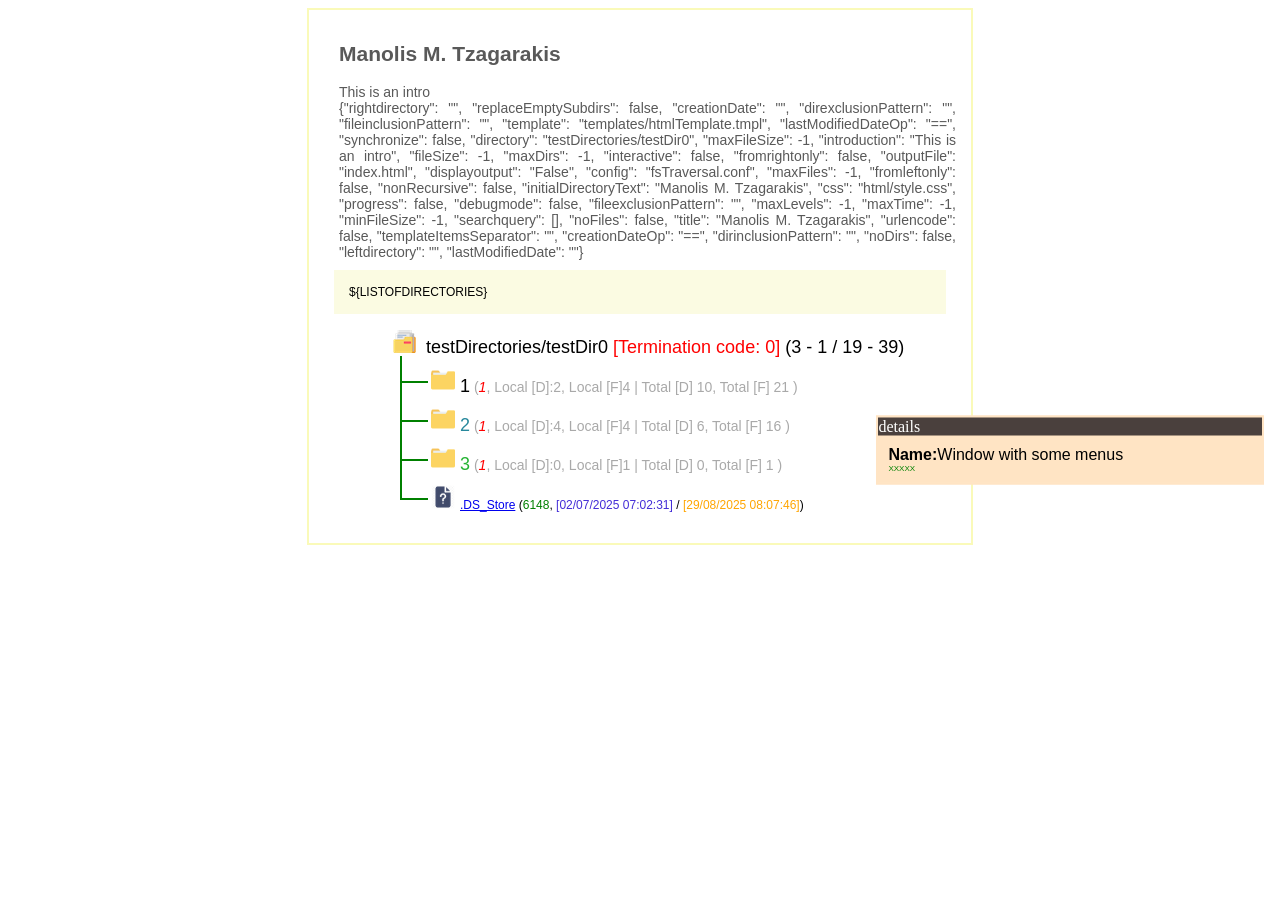
==== index.html @ 6511035d "First commit" ====
<html>
<head>
<meta http-equiv="Content-Type" content="text/html;charset=UTF-8">
<title>Manolis M. Tzagarakis</title>

<!--<script src="https://ajax.googleapis.com/ajax/libs/jquery/3.4.1/jquery.min.js"></script>-->
<script type='text/javascript' src='html/jquery-3.7.1.js'></script>

<script>

   function showPath(elem){
       //alert(elem.innerText);

       e = document.getElementById("hoveredOver");
       e.innerText = '[' + elem.innerText + ']';
   }


   function showTextPath(elem, oname, parentPath, ex=''){
       elem.style.fontWeight='bold';
       e = document.getElementById("hoveredOver");
       e.innerText = 'Path:' + parentPath ;
   }


   // make appearance normal after exiting.
   function unhighlight(elem){
    // Not used yet.
    elem.style.fontWeight='normal';
   }



   $(document).ready(function(){

  //when mouse is over, save initial value and replace with newText
  function hover_in(newText, $this){

    console.log(newText);
    //$("#mainText").text('<b>Name:</b>' + $this.text() )
    $("#mainText").html('<b>Name:</b>' + $this.text())
    /*#$this.data('initialText', $this.text());
    $this.text(newText);*/
  }

  //when mouse is over, replace with initial value
  function hover_out($this){
    //$this.text($this.data('initialText'));
  }

  $('.fsitem').hover(
    function(){
      hover_in("NEW TEXT", $(this));
    },
    function() {
      hover_out($(this));
  });
});

    </script>
<style>

#introText {color:#595959; font-family:Verdana, Arial, Helvetica, sans-serif; font-size:14px; margin-left:15px; text-align:justify;}

.tableOfDictionaries ul li {
  list-style: none;
  padding-left: 50px;
  padding-top:10px;
  position: relative;
}

.tableOfDictionaries ul li:before {
  content: "";
  position: absolute;
  top: 0px;
  left: 5px;
  display: inline-block;
  height: 25px;
  width: 25px;
  background-size: contain;
  background-image: url("html/fld6.png");
}




.tableOfDictionaries {
  column-count: 3;
  column-gap: 30px;
  column-rule: 0px solid green;

  font-family: Arial, Helvetica, sans-serif;
  font-size: 12px;
  margin:10px;
  word-wrap: break-word;
  padding:15px;
  background-color:#fbfbe2;
}

/* The next fixes first column appearing lower issue
   See: https://github.com/rstudio/pagedown/issues/295
*/
.tableOfDictionaries * {
  margin-top: 0px;
}

h2 {
  column-span: all;
}


.tree{
  --spacing : 1.5rem;
  --radius  : 10px;
}

.tree li{
  display      : block;
  position     : relative;
  padding-left : calc(2 * var(--spacing) - var(--radius) - 2px);
  margin-top:10px;
  margin-bottom:10px;
}

.tree ul{
  #margin-left  : calc(var(--radius) - var(--spacing));
  padding-left : 0;

}

.tree ul li{
  border-left : 2px solid green;

}

.tree ul li:last-child{
  border-color : transparent;
}

.tree ul li::before{
  content      : '';
  display      : block;
  position     : absolute;
  top          : calc(var(--spacing) / -2);
  left         : -2px;
  width        : calc(var(--spacing) + 2px);
  height       : calc(var(--spacing) + 1px);
  border       : solid green;

  border-width : 0 0 2px 2px;

  background-image: url("html/fld5.png");
}


.tree summary{
  display : block;
  cursor  : pointer;
}

.tree summary::marker,
.tree summary::-webkit-details-marker{
  display : none;
}

.tree summary:focus{
  outline : none;
}

.tree summary:focus-visible{
  outline : 1px dotted #000;
}

.tree li::after,
.tree summary::before{
  content       : '';
  display       : block;
  position      : absolute;
  /**
  top           : calc(var(--spacing) / 2 - var(--radius));
  left          : calc(var(--spacing) - var(--radius) - 1px);
  width         : calc(2 * var(--radius));
  height        : calc(2 * var(--radius));
  border-radius : 50%;
  **/
  /*background    : #ddd;*/

}

.tree summary::before{
  #content     : '+';
  z-index     : 1;
  #background  : #696;
  #color       : #fff;

  #line-height : calc(2 * var(--radius) - 2px);
  #text-align  : center;
  background-image: url("fld10.png");
}

.tree details[open] > summary::before{
  #content : '-';
  background-image: url("fld10.png");
}

.dir {font-size:20px; color:green}

#container {
  border: 2px solid #fafab9;
  margin:auto;
  width:50%;
  background-color:${BGCOLOR};
  padding:15px;
}


.folder { font-size:18px; color:#000000; font-weight:normal; font-family: Arial, Helvetica, sans-serif;}

.fle {font-size:12px; font-family: Arial, Helvetica, sans-serif;}

.detail{font-size:14px; color:darkgray; font-style:normal italic}


.floatingmenu {
    position: fixed; margin-left:83%;
    background-color:bisque;
    border: 2px solid #FFE4C4;
    z-index     : 999;
    /*margin:auto;*/
    width:30%;
    /*margin-top:40px;*/
    /*float:right;
    margin-right:calc(100vh-30px);
    */
    top: 50%;
    /*left: 50%;*/
    transform: translate(-50%, -50%);

    }


.detailsInfo{
    padding:10px;
    font-family: Arial, Helvetica, sans-serif;
}

#hoveredOver {color:grey; font-size:8px;}

.outer{

    width:100%;
    height:600px;
    background-color:white;
    margin:0 auto;
    }


</style>

</head>




<body>




<div class="outer">

   <div id="detailsWindow" class="floatingmenu">
       <div style="background-color:#4a403d; width:100%;color:white;margin-top:0px">details</div>
       <div class="detailsInfo">
          <span id="mainText"><b>Name:</b>Window with some menus</span><br/>
          <span id="hoveredOver" style="color:green;">XXXXX</span>
       </div>
    </div>

<div id="container">

<div id="introText">
<h2>Manolis M. Tzagarakis</h2>
This is an intro
<br>
{"rightdirectory": "", "replaceEmptySubdirs": false, "creationDate": "", "direxclusionPattern": "", "fileinclusionPattern": "", "template": "templates/htmlTemplate.tmpl", "lastModifiedDateOp": "==", "synchronize": false, "directory": "testDirectories/testDir0", "maxFileSize": -1, "introduction": "This is an intro", "fileSize": -1, "maxDirs": -1, "interactive": false, "fromrightonly": false, "outputFile": "index.html", "displayoutput": "False", "config": "fsTraversal.conf", "maxFiles": -1, "fromleftonly": false, "nonRecursive": false, "initialDirectoryText": "Manolis M. Tzagarakis", "css": "html/style.css", "progress": false, "debugmode": false, "fileexclusionPattern": "", "maxLevels": -1, "maxTime": -1, "minFileSize": -1, "searchquery": [], "noFiles": false, "title": "Manolis M. Tzagarakis", "urlencode": false, "templateItemsSeparator": "", "creationDateOp": "==", "dirinclusionPattern": "", "noDirs": false, "leftdirectory": "", "lastModifiedDate": ""}
</div>
<div class="tableOfDictionaries">
    ${LISTOFDIRECTORIES}
</div>

<ul class="tree">
  <li>
    <details open>
      <summary class="folder"><img src="html/fld7.png" style="margin-left:-7px;margin-right:5px;">
          testDirectories/testDir0 <font color="red">[Termination code: 0]</font> (3 - 1 / 19 - 39)
      </summary>
        <ul>
           <li id="d1-2776">
  <details >
    <summary class='folder fsitem' onmouseover="showTextPath(this, '1', 'testDirectories/testDir0', 'dir')" onmouseout="unhighlight(this);"><img src='html/fld6.png' width="24" height="24"  style='margin-left:-7px;margin-right:5px;'><font color="#000000">1</font><span class='detail'> (<font color='red'><i>1</i></font>, Local [D]:2, Local [F]4 | Total [D] 10, Total [F] 21 )</span></summary><ul class="subdirectory"><li><li id="d2-743805">
  <details >
    <summary class='folder fsitem' onmouseover="showTextPath(this, '1.1', 'testDirectories/testDir0/1', 'dir')" onmouseout="unhighlight(this);"><img src='html/fld6.png' width="24" height="24"  style='margin-left:-7px;margin-right:5px;'><font color="#1e5f85">1.1</font><span class='detail'> (<font color='red'><i>2</i></font>, Local [D]:1, Local [F]1 | Total [D] 3, Total [F] 4 )</span></summary><ul class="subdirectory"><li><li id="d3-614179">
  <details >
    <summary class='folder fsitem' onmouseover="showTextPath(this, '1.1.1', 'testDirectories/testDir0/1/1.1', 'dir')" onmouseout="unhighlight(this);"><img src='html/fld6.png' width="24" height="24"  style='margin-left:-7px;margin-right:5px;'><font color="#051c80">1.1.1</font><span class='detail'> (<font color='red'><i>3</i></font>, Local [D]:1, Local [F]1 | Total [D] 2, Total [F] 3 )</span></summary><ul class="subdirectory"><li><li id="d4-525544">
  <details >
    <summary class='folder fsitem' onmouseover="showTextPath(this, '1.1.1.1', 'testDirectories/testDir0/1/1.1/1.1.1', 'dir')" onmouseout="unhighlight(this);"><img src='html/fld6.png' width="24" height="24"  style='margin-left:-7px;margin-right:5px;'><font color="#8f8824">1.1.1.1</font><span class='detail'> (<font color='red'><i>4</i></font>, Local [D]:1, Local [F]1 | Total [D] 1, Total [F] 2 )</span></summary><ul class="subdirectory"><li><li id="d5-263593">
  <details >
    <summary class='folder fsitem' onmouseover="showTextPath(this, '1.1.1.1.1', 'testDirectories/testDir0/1/1.1/1.1.1/1.1.1.1', 'dir')" onmouseout="unhighlight(this);"><img src='html/fld6.png' width="24" height="24"  style='margin-left:-7px;margin-right:5px;'><font color="#0a2940">1.1.1.1.1</font><span class='detail'> (<font color='red'><i>5</i></font>, Local [D]:0, Local [F]1 | Total [D] 0, Total [F] 1 )</span></summary><ul class="subdirectory"><li><li class="fle fsitem" onmouseover="showTextPath(this, 'QRCode.docx', 'testDirectories/testDir0/1/1.1/1.1.1/1.1.1.1/1.1.1.1.1', 'docx')" onmouseout="unhighlight(this);"><img src='html/docx.png' width="24" height="24" style='margin-left:-7px;margin-right:5px;'><a href="testDirectories/testDir0/1/1.1/1.1.1/1.1.1.1/1.1.1.1.1/QRCode.docx" target="_blank" rel="noopener noreferrer">QRCode.docx</a> (<font color="green">176820</font>, <font color="#432DD7">[22/08/2025 20:42:41]</font> / <font color="orange">[22/08/2025 20:42:41]</font>)</li></li></ul>
   </details>
</li><li class="fle fsitem" onmouseover="showTextPath(this, '.DS_Store', 'testDirectories/testDir0/1/1.1/1.1.1/1.1.1.1', 'ukn')" onmouseout="unhighlight(this);"><img src='html/ukn.png' width="24" height="24" style='margin-left:-7px;margin-right:5px;'><a href="testDirectories/testDir0/1/1.1/1.1.1/1.1.1.1/.DS_Store" target="_blank" rel="noopener noreferrer">.DS_Store</a> (<font color="green">6148</font>, <font color="#432DD7">[17/08/2025 08:29:27]</font> / <font color="orange">[29/08/2025 08:07:57]</font>)</li></li></ul>
   </details>
</li><li class="fle fsitem" onmouseover="showTextPath(this, '.DS_Store', 'testDirectories/testDir0/1/1.1/1.1.1', 'ukn')" onmouseout="unhighlight(this);"><img src='html/ukn.png' width="24" height="24" style='margin-left:-7px;margin-right:5px;'><a href="testDirectories/testDir0/1/1.1/1.1.1/.DS_Store" target="_blank" rel="noopener noreferrer">.DS_Store</a> (<font color="green">6148</font>, <font color="#432DD7">[02/07/2025 07:02:37]</font> / <font color="orange">[29/08/2025 08:07:57]</font>)</li></li></ul>
   </details>
</li><li class="fle fsitem" onmouseover="showTextPath(this, '.DS_Store', 'testDirectories/testDir0/1/1.1', 'ukn')" onmouseout="unhighlight(this);"><img src='html/ukn.png' width="24" height="24" style='margin-left:-7px;margin-right:5px;'><a href="testDirectories/testDir0/1/1.1/.DS_Store" target="_blank" rel="noopener noreferrer">.DS_Store</a> (<font color="green">6148</font>, <font color="#432DD7">[02/07/2025 07:02:37]</font> / <font color="orange">[29/08/2025 08:07:51]</font>)</li></li></ul>
   </details>
</li><li id="d2-28306">
  <details >
    <summary class='folder fsitem' onmouseover="showTextPath(this, '1.2', 'testDirectories/testDir0/1', 'dir')" onmouseout="unhighlight(this);"><img src='html/fld6.png' width="24" height="24"  style='margin-left:-7px;margin-right:5px;'><font color="#409e1e">1.2</font><span class='detail'> (<font color='red'><i>2</i></font>, Local [D]:2, Local [F]2 | Total [D] 5, Total [F] 13 )</span></summary><ul class="subdirectory"><li><li id="d3-343224">
  <details >
    <summary class='folder fsitem' onmouseover="showTextPath(this, '1.2.1', 'testDirectories/testDir0/1/1.2', 'dir')" onmouseout="unhighlight(this);"><img src='html/fld6.png' width="24" height="24"  style='margin-left:-7px;margin-right:5px;'><font color="#b51d39">1.2.1</font><span class='detail'> (<font color='red'><i>3</i></font>, Local [D]:1, Local [F]1 | Total [D] 3, Total [F] 11 )</span></summary><ul class="subdirectory"><li><li id="d4-926233">
  <details >
    <summary class='folder fsitem' onmouseover="showTextPath(this, '1.2.1.1', 'testDirectories/testDir0/1/1.2/1.2.1', 'dir')" onmouseout="unhighlight(this);"><img src='html/fld6.png' width="24" height="24"  style='margin-left:-7px;margin-right:5px;'><font color="#1890a8">1.2.1.1</font><span class='detail'> (<font color='red'><i>4</i></font>, Local [D]:2, Local [F]1 | Total [D] 2, Total [F] 10 )</span></summary><ul class="subdirectory"><li><li id="d5-810633">
  <details >
    <summary class='folder fsitem' onmouseover="showTextPath(this, '1.2.1.1.1', 'testDirectories/testDir0/1/1.2/1.2.1/1.2.1.1', 'dir')" onmouseout="unhighlight(this);"><img src='html/fld6.png' width="24" height="24"  style='margin-left:-7px;margin-right:5px;'><font color="#34ba4a">1.2.1.1.1</font><span class='detail'> (<font color='red'><i>5</i></font>, Local [D]:0, Local [F]9 | Total [D] 0, Total [F] 9 )</span></summary><ul class="subdirectory"><li><li class="fle fsitem" onmouseover="showTextPath(this, 'VasvaniEtAl_AttentionIsAllYouNeed.pdf', 'testDirectories/testDir0/1/1.2/1.2.1/1.2.1.1/1.2.1.1.1', 'pdf')" onmouseout="unhighlight(this);"><img src='html/pdf.png' width="24" height="24" style='margin-left:-7px;margin-right:5px;'><a href="testDirectories/testDir0/1/1.2/1.2.1/1.2.1.1/1.2.1.1.1/VasvaniEtAl_AttentionIsAllYouNeed.pdf" target="_blank" rel="noopener noreferrer">VasvaniEtAl_AttentionIsAllYouNeed.pdf</a> (<font color="green">2215244</font>, <font color="#432DD7">[22/08/2025 20:42:41]</font> / <font color="orange">[22/08/2025 20:42:41]</font>)</li><li class="fle fsitem" onmouseover="showTextPath(this, 'Turing_Paper_1936.pdf', 'testDirectories/testDir0/1/1.2/1.2.1/1.2.1.1/1.2.1.1.1', 'pdf')" onmouseout="unhighlight(this);"><img src='html/pdf.png' width="24" height="24" style='margin-left:-7px;margin-right:5px;'><a href="testDirectories/testDir0/1/1.2/1.2.1/1.2.1.1/1.2.1.1.1/Turing_Paper_1936.pdf" target="_blank" rel="noopener noreferrer">Turing_Paper_1936.pdf</a> (<font color="green">2198146</font>, <font color="#432DD7">[22/08/2025 20:42:41]</font> / <font color="orange">[22/08/2025 20:42:41]</font>)</li><li class="fle fsitem" onmouseover="showTextPath(this, 'Shannon_entropy.pdf', 'testDirectories/testDir0/1/1.2/1.2.1/1.2.1.1/1.2.1.1.1', 'pdf')" onmouseout="unhighlight(this);"><img src='html/pdf.png' width="24" height="24" style='margin-left:-7px;margin-right:5px;'><a href="testDirectories/testDir0/1/1.2/1.2.1/1.2.1.1/1.2.1.1.1/Shannon_entropy.pdf" target="_blank" rel="noopener noreferrer">Shannon_entropy.pdf</a> (<font color="green">366296</font>, <font color="#432DD7">[22/08/2025 20:42:41]</font> / <font color="orange">[22/08/2025 20:42:41]</font>)</li><li class="fle fsitem" onmouseover="showTextPath(this, 'Dijkstra_GoToConsideredHarmful.pdf', 'testDirectories/testDir0/1/1.2/1.2.1/1.2.1.1/1.2.1.1.1', 'pdf')" onmouseout="unhighlight(this);"><img src='html/pdf.png' width="24" height="24" style='margin-left:-7px;margin-right:5px;'><a href="testDirectories/testDir0/1/1.2/1.2.1/1.2.1.1/1.2.1.1.1/Dijkstra_GoToConsideredHarmful.pdf" target="_blank" rel="noopener noreferrer">Dijkstra_GoToConsideredHarmful.pdf</a> (<font color="green">1118487</font>, <font color="#432DD7">[22/08/2025 20:42:41]</font> / <font color="orange">[22/08/2025 20:42:41]</font>)</li><li class="fle fsitem" onmouseover="showTextPath(this, 'Cook_Complexity.pdf', 'testDirectories/testDir0/1/1.2/1.2.1/1.2.1.1/1.2.1.1.1', 'pdf')" onmouseout="unhighlight(this);"><img src='html/pdf.png' width="24" height="24" style='margin-left:-7px;margin-right:5px;'><a href="testDirectories/testDir0/1/1.2/1.2.1/1.2.1.1/1.2.1.1.1/Cook_Complexity.pdf" target="_blank" rel="noopener noreferrer">Cook_Complexity.pdf</a> (<font color="green">526819</font>, <font color="#432DD7">[22/08/2025 20:42:41]</font> / <font color="orange">[22/08/2025 20:42:41]</font>)</li><li class="fle fsitem" onmouseover="showTextPath(this, 'Codd_RelationalModel.pdf', 'testDirectories/testDir0/1/1.2/1.2.1/1.2.1.1/1.2.1.1.1', 'pdf')" onmouseout="unhighlight(this);"><img src='html/pdf.png' width="24" height="24" style='margin-left:-7px;margin-right:5px;'><a href="testDirectories/testDir0/1/1.2/1.2.1/1.2.1.1/1.2.1.1.1/Codd_RelationalModel.pdf" target="_blank" rel="noopener noreferrer">Codd_RelationalModel.pdf</a> (<font color="green">1319644</font>, <font color="#432DD7">[22/08/2025 20:42:41]</font> / <font color="orange">[22/08/2025 20:42:41]</font>)</li><li class="fle fsitem" onmouseover="showTextPath(this, 'Cerf_Kahn_Protocol.pdf', 'testDirectories/testDir0/1/1.2/1.2.1/1.2.1.1/1.2.1.1.1', 'pdf')" onmouseout="unhighlight(this);"><img src='html/pdf.png' width="24" height="24" style='margin-left:-7px;margin-right:5px;'><a href="testDirectories/testDir0/1/1.2/1.2.1/1.2.1.1/1.2.1.1.1/Cerf_Kahn_Protocol.pdf" target="_blank" rel="noopener noreferrer">Cerf_Kahn_Protocol.pdf</a> (<font color="green">179037</font>, <font color="#432DD7">[22/08/2025 20:42:41]</font> / <font color="orange">[22/08/2025 20:42:41]</font>)</li><li class="fle fsitem" onmouseover="showTextPath(this, 'Brooks_NoSilverBullet.pdf', 'testDirectories/testDir0/1/1.2/1.2.1/1.2.1.1/1.2.1.1.1', 'pdf')" onmouseout="unhighlight(this);"><img src='html/pdf.png' width="24" height="24" style='margin-left:-7px;margin-right:5px;'><a href="testDirectories/testDir0/1/1.2/1.2.1/1.2.1.1/1.2.1.1.1/Brooks_NoSilverBullet.pdf" target="_blank" rel="noopener noreferrer">Brooks_NoSilverBullet.pdf</a> (<font color="green">807175</font>, <font color="#432DD7">[22/08/2025 20:42:41]</font> / <font color="orange">[22/08/2025 20:42:41]</font>)</li><li class="fle fsitem" onmouseover="showTextPath(this, 'BernersLee_informationManagement.pdf', 'testDirectories/testDir0/1/1.2/1.2.1/1.2.1.1/1.2.1.1.1', 'pdf')" onmouseout="unhighlight(this);"><img src='html/pdf.png' width="24" height="24" style='margin-left:-7px;margin-right:5px;'><a href="testDirectories/testDir0/1/1.2/1.2.1/1.2.1.1/1.2.1.1.1/BernersLee_informationManagement.pdf" target="_blank" rel="noopener noreferrer">BernersLee_informationManagement.pdf</a> (<font color="green">217312</font>, <font color="#432DD7">[22/08/2025 20:42:41]</font> / <font color="orange">[22/08/2025 20:42:41]</font>)</li></li></ul>
   </details>
</li><li id="d5-806780">
  <details >
    <summary class='folder fsitem' onmouseover="showTextPath(this, '1.2.1.1.2', 'testDirectories/testDir0/1/1.2/1.2.1/1.2.1.1', 'dir')" onmouseout="unhighlight(this);"><img src='html/fld6.png' width="24" height="24"  style='margin-left:-7px;margin-right:5px;'><font color="#324530">1.2.1.1.2</font><span class='detail'> (<font color='red'><i>5</i></font>, Local [D]:0, Local [F]0 | Total [D] 0, Total [F] 0 )</span></summary><ul class="subdirectory"><li>${SUBDIRECTORY}</li></ul>
   </details>
</li><li class="fle fsitem" onmouseover="showTextPath(this, '.DS_Store', 'testDirectories/testDir0/1/1.2/1.2.1/1.2.1.1', 'ukn')" onmouseout="unhighlight(this);"><img src='html/ukn.png' width="24" height="24" style='margin-left:-7px;margin-right:5px;'><a href="testDirectories/testDir0/1/1.2/1.2.1/1.2.1.1/.DS_Store" target="_blank" rel="noopener noreferrer">.DS_Store</a> (<font color="green">6148</font>, <font color="#432DD7">[17/08/2025 08:29:39]</font> / <font color="orange">[29/08/2025 08:08:09]</font>)</li></li></ul>
   </details>
</li><li class="fle fsitem" onmouseover="showTextPath(this, '.DS_Store', 'testDirectories/testDir0/1/1.2/1.2.1', 'ukn')" onmouseout="unhighlight(this);"><img src='html/ukn.png' width="24" height="24" style='margin-left:-7px;margin-right:5px;'><a href="testDirectories/testDir0/1/1.2/1.2.1/.DS_Store" target="_blank" rel="noopener noreferrer">.DS_Store</a> (<font color="green">6148</font>, <font color="#432DD7">[02/07/2025 07:02:43]</font> / <font color="orange">[29/08/2025 08:08:09]</font>)</li></li></ul>
   </details>
</li><li id="d3-523529">
  <details >
    <summary class='folder fsitem' onmouseover="showTextPath(this, '1.2.2', 'testDirectories/testDir0/1/1.2', 'dir')" onmouseout="unhighlight(this);"><img src='html/fld6.png' width="24" height="24"  style='margin-left:-7px;margin-right:5px;'><font color="#478072">1.2.2</font><span class='detail'> (<font color='red'><i>3</i></font>, Local [D]:0, Local [F]0 | Total [D] 0, Total [F] 0 )</span></summary><ul class="subdirectory"><li>${SUBDIRECTORY}</li></ul>
   </details>
</li><li class="fle fsitem" onmouseover="showTextPath(this, 'Jensen_TheoryOfFirmAndAgency.pdf', 'testDirectories/testDir0/1/1.2', 'pdf')" onmouseout="unhighlight(this);"><img src='html/pdf.png' width="24" height="24" style='margin-left:-7px;margin-right:5px;'><a href="testDirectories/testDir0/1/1.2/Jensen_TheoryOfFirmAndAgency.pdf" target="_blank" rel="noopener noreferrer">Jensen_TheoryOfFirmAndAgency.pdf</a> (<font color="green">4139675</font>, <font color="#432DD7">[22/08/2025 20:42:41]</font> / <font color="orange">[22/08/2025 20:42:41]</font>)</li><li class="fle fsitem" onmouseover="showTextPath(this, '.DS_Store', 'testDirectories/testDir0/1/1.2', 'ukn')" onmouseout="unhighlight(this);"><img src='html/ukn.png' width="24" height="24" style='margin-left:-7px;margin-right:5px;'><a href="testDirectories/testDir0/1/1.2/.DS_Store" target="_blank" rel="noopener noreferrer">.DS_Store</a> (<font color="green">6148</font>, <font color="#432DD7">[02/07/2025 07:02:43]</font> / <font color="orange">[29/08/2025 08:08:03]</font>)</li></li></ul>
   </details>
</li><li class="fle fsitem" onmouseover="showTextPath(this, 'anExcelFile.xlsx', 'testDirectories/testDir0/1', 'xlsx')" onmouseout="unhighlight(this);"><img src='html/xlsx.png' width="24" height="24" style='margin-left:-7px;margin-right:5px;'><a href="testDirectories/testDir0/1/anExcelFile.xlsx" target="_blank" rel="noopener noreferrer">anExcelFile.xlsx</a> (<font color="green">6165</font>, <font color="#432DD7">[22/08/2025 20:42:41]</font> / <font color="orange">[22/08/2025 20:42:41]</font>)</li><li class="fle fsitem" onmouseover="showTextPath(this, 'anEmptyExcelFile.xlsx', 'testDirectories/testDir0/1', 'xlsx')" onmouseout="unhighlight(this);"><img src='html/xlsx.png' width="24" height="24" style='margin-left:-7px;margin-right:5px;'><a href="testDirectories/testDir0/1/anEmptyExcelFile.xlsx" target="_blank" rel="noopener noreferrer">anEmptyExcelFile.xlsx</a> (<font color="green">8290</font>, <font color="#432DD7">[22/08/2025 20:42:41]</font> / <font color="orange">[22/08/2025 20:42:41]</font>)</li><li class="fle fsitem" onmouseover="showTextPath(this, 'QRCode.docx', 'testDirectories/testDir0/1', 'docx')" onmouseout="unhighlight(this);"><img src='html/docx.png' width="24" height="24" style='margin-left:-7px;margin-right:5px;'><a href="testDirectories/testDir0/1/QRCode.docx" target="_blank" rel="noopener noreferrer">QRCode.docx</a> (<font color="green">205283</font>, <font color="#432DD7">[22/08/2025 20:42:41]</font> / <font color="orange">[22/08/2025 20:42:41]</font>)</li><li class="fle fsitem" onmouseover="showTextPath(this, '.DS_Store', 'testDirectories/testDir0/1', 'ukn')" onmouseout="unhighlight(this);"><img src='html/ukn.png' width="24" height="24" style='margin-left:-7px;margin-right:5px;'><a href="testDirectories/testDir0/1/.DS_Store" target="_blank" rel="noopener noreferrer">.DS_Store</a> (<font color="green">6148</font>, <font color="#432DD7">[02/07/2025 07:02:31]</font> / <font color="orange">[29/08/2025 08:08:03]</font>)</li></li></ul>
   </details>
</li><li id="d1-941685">
  <details >
    <summary class='folder fsitem' onmouseover="showTextPath(this, '2', 'testDirectories/testDir0', 'dir')" onmouseout="unhighlight(this);"><img src='html/fld6.png' width="24" height="24"  style='margin-left:-7px;margin-right:5px;'><font color="#27889c">2</font><span class='detail'> (<font color='red'><i>1</i></font>, Local [D]:4, Local [F]4 | Total [D] 6, Total [F] 16 )</span></summary><ul class="subdirectory"><li><li id="d2-32845">
  <details >
    <summary class='folder fsitem' onmouseover="showTextPath(this, '2.1', 'testDirectories/testDir0/2', 'dir')" onmouseout="unhighlight(this);"><img src='html/fld6.png' width="24" height="24"  style='margin-left:-7px;margin-right:5px;'><font color="#e8740e">2.1</font><span class='detail'> (<font color='red'><i>2</i></font>, Local [D]:1, Local [F]1 | Total [D] 1, Total [F] 1 )</span></summary><ul class="subdirectory"><li><li id="d3-635809">
  <details >
    <summary class='folder fsitem' onmouseover="showTextPath(this, '2.1.1', 'testDirectories/testDir0/2/2.1', 'dir')" onmouseout="unhighlight(this);"><img src='html/fld6.png' width="24" height="24"  style='margin-left:-7px;margin-right:5px;'><font color="#1890a8">2.1.1</font><span class='detail'> (<font color='red'><i>3</i></font>, Local [D]:0, Local [F]0 | Total [D] 0, Total [F] 0 )</span></summary><ul class="subdirectory"><li>${SUBDIRECTORY}</li></ul>
   </details>
</li><li class="fle fsitem" onmouseover="showTextPath(this, '.DS_Store', 'testDirectories/testDir0/2/2.1', 'ukn')" onmouseout="unhighlight(this);"><img src='html/ukn.png' width="24" height="24" style='margin-left:-7px;margin-right:5px;'><a href="testDirectories/testDir0/2/2.1/.DS_Store" target="_blank" rel="noopener noreferrer">.DS_Store</a> (<font color="green">6148</font>, <font color="#432DD7">[02/07/2025 07:02:49]</font> / <font color="orange">[18/08/2025 01:58:09]</font>)</li></li></ul>
   </details>
</li><li id="d2-223002">
  <details >
    <summary class='folder fsitem' onmouseover="showTextPath(this, '2.2', 'testDirectories/testDir0/2', 'dir')" onmouseout="unhighlight(this);"><img src='html/fld6.png' width="24" height="24"  style='margin-left:-7px;margin-right:5px;'><font color="#b51d39">2.2</font><span class='detail'> (<font color='red'><i>2</i></font>, Local [D]:1, Local [F]2 | Total [D] 1, Total [F] 8 )</span></summary><ul class="subdirectory"><li><li id="d3-946108">
  <details >
    <summary class='folder fsitem' onmouseover="showTextPath(this, '2.2.1', 'testDirectories/testDir0/2/2.2', 'dir')" onmouseout="unhighlight(this);"><img src='html/fld6.png' width="24" height="24"  style='margin-left:-7px;margin-right:5px;'><font color="#19084a">2.2.1</font><span class='detail'> (<font color='red'><i>3</i></font>, Local [D]:0, Local [F]6 | Total [D] 0, Total [F] 6 )</span></summary><ul class="subdirectory"><li><li class="fle fsitem" onmouseover="showTextPath(this, 'Vertigo_1958.png', 'testDirectories/testDir0/2/2.2/2.2.1', 'png')" onmouseout="unhighlight(this);"><img src='html/png.png' width="24" height="24" style='margin-left:-7px;margin-right:5px;'><a href="testDirectories/testDir0/2/2.2/2.2.1/Vertigo_1958.png" target="_blank" rel="noopener noreferrer">Vertigo_1958.png</a> (<font color="green">935675</font>, <font color="#432DD7">[22/08/2025 20:42:41]</font> / <font color="orange">[22/08/2025 20:42:41]</font>)</li><li class="fle fsitem" onmouseover="showTextPath(this, 'Terminator-1984.jpg', 'testDirectories/testDir0/2/2.2/2.2.1', 'jpg')" onmouseout="unhighlight(this);"><img src='html/jpg.png' width="24" height="24" style='margin-left:-7px;margin-right:5px;'><a href="testDirectories/testDir0/2/2.2/2.2.1/Terminator-1984.jpg" target="_blank" rel="noopener noreferrer">Terminator-1984.jpg</a> (<font color="green">532499</font>, <font color="#432DD7">[22/08/2025 20:42:41]</font> / <font color="orange">[22/08/2025 20:42:41]</font>)</li><li class="fle fsitem" onmouseover="showTextPath(this, 'Predator_1987.gif', 'testDirectories/testDir0/2/2.2/2.2.1', 'gif')" onmouseout="unhighlight(this);"><img src='html/gif.png' width="24" height="24" style='margin-left:-7px;margin-right:5px;'><a href="testDirectories/testDir0/2/2.2/2.2.1/Predator_1987.gif" target="_blank" rel="noopener noreferrer">Predator_1987.gif</a> (<font color="green">873193</font>, <font color="#432DD7">[22/08/2025 20:42:41]</font> / <font color="orange">[22/08/2025 20:42:41]</font>)</li><li class="fle fsitem" onmouseover="showTextPath(this, 'Blade_Runner_1982.png', 'testDirectories/testDir0/2/2.2/2.2.1', 'png')" onmouseout="unhighlight(this);"><img src='html/png.png' width="24" height="24" style='margin-left:-7px;margin-right:5px;'><a href="testDirectories/testDir0/2/2.2/2.2.1/Blade_Runner_1982.png" target="_blank" rel="noopener noreferrer">Blade_Runner_1982.png</a> (<font color="green">190147</font>, <font color="#432DD7">[22/08/2025 20:42:41]</font> / <font color="orange">[22/08/2025 20:42:41]</font>)</li><li class="fle fsitem" onmouseover="showTextPath(this, 'Alien_1979.jpg', 'testDirectories/testDir0/2/2.2/2.2.1', 'jpg')" onmouseout="unhighlight(this);"><img src='html/jpg.png' width="24" height="24" style='margin-left:-7px;margin-right:5px;'><a href="testDirectories/testDir0/2/2.2/2.2.1/Alien_1979.jpg" target="_blank" rel="noopener noreferrer">Alien_1979.jpg</a> (<font color="green">51120</font>, <font color="#432DD7">[22/08/2025 20:42:41]</font> / <font color="orange">[22/08/2025 20:42:41]</font>)</li><li class="fle fsitem" onmouseover="showTextPath(this, 'Aguirre-the-Wrath-of-God-1972_jpg.webp', 'testDirectories/testDir0/2/2.2/2.2.1', 'webp')" onmouseout="unhighlight(this);"><img src='html/webp.png' width="24" height="24" style='margin-left:-7px;margin-right:5px;'><a href="testDirectories/testDir0/2/2.2/2.2.1/Aguirre-the-Wrath-of-God-1972_jpg.webp" target="_blank" rel="noopener noreferrer">Aguirre-the-Wrath-of-God-1972_jpg.webp</a> (<font color="green">31816</font>, <font color="#432DD7">[22/08/2025 20:42:41]</font> / <font color="orange">[22/08/2025 20:42:41]</font>)</li></li></ul>
   </details>
</li><li class="fle fsitem" onmouseover="showTextPath(this, 'MRI_patterns.tif', 'testDirectories/testDir0/2/2.2', 'tif')" onmouseout="unhighlight(this);"><img src='html/tif.png' width="24" height="24" style='margin-left:-7px;margin-right:5px;'><a href="testDirectories/testDir0/2/2.2/MRI_patterns.tif" target="_blank" rel="noopener noreferrer">MRI_patterns.tif</a> (<font color="green">647672</font>, <font color="#432DD7">[22/08/2025 20:42:41]</font> / <font color="orange">[22/08/2025 20:42:41]</font>)</li><li class="fle fsitem" onmouseover="showTextPath(this, '.DS_Store', 'testDirectories/testDir0/2/2.2', 'ukn')" onmouseout="unhighlight(this);"><img src='html/ukn.png' width="24" height="24" style='margin-left:-7px;margin-right:5px;'><a href="testDirectories/testDir0/2/2.2/.DS_Store" target="_blank" rel="noopener noreferrer">.DS_Store</a> (<font color="green">6148</font>, <font color="#432DD7">[02/07/2025 07:02:55]</font> / <font color="orange">[18/08/2025 01:58:23]</font>)</li></li></ul>
   </details>
</li><li id="d2-28235">
  <details >
    <summary class='folder fsitem' onmouseover="showTextPath(this, '2.3', 'testDirectories/testDir0/2', 'dir')" onmouseout="unhighlight(this);"><img src='html/fld6.png' width="24" height="24"  style='margin-left:-7px;margin-right:5px;'><font color="#851767">2.3</font><span class='detail'> (<font color='red'><i>2</i></font>, Local [D]:0, Local [F]3 | Total [D] 0, Total [F] 3 )</span></summary><ul class="subdirectory"><li><li class="fle fsitem" onmouseover="showTextPath(this, 'samerandomImage.JPG', 'testDirectories/testDir0/2/2.3', 'JPG')" onmouseout="unhighlight(this);"><img src='html/JPG.png' width="24" height="24" style='margin-left:-7px;margin-right:5px;'><a href="testDirectories/testDir0/2/2.3/samerandomImage.JPG" target="_blank" rel="noopener noreferrer">samerandomImage.JPG</a> (<font color="green">15715</font>, <font color="#432DD7">[22/08/2025 20:42:41]</font> / <font color="orange">[22/08/2025 20:42:41]</font>)</li><li class="fle fsitem" onmouseover="showTextPath(this, 'randomImage.jpg', 'testDirectories/testDir0/2/2.3', 'jpg')" onmouseout="unhighlight(this);"><img src='html/jpg.png' width="24" height="24" style='margin-left:-7px;margin-right:5px;'><a href="testDirectories/testDir0/2/2.3/randomImage.jpg" target="_blank" rel="noopener noreferrer">randomImage.jpg</a> (<font color="green">15715</font>, <font color="#432DD7">[22/08/2025 20:42:41]</font> / <font color="orange">[22/08/2025 20:42:41]</font>)</li><li class="fle fsitem" onmouseover="showTextPath(this, '.DS_Store', 'testDirectories/testDir0/2/2.3', 'ukn')" onmouseout="unhighlight(this);"><img src='html/ukn.png' width="24" height="24" style='margin-left:-7px;margin-right:5px;'><a href="testDirectories/testDir0/2/2.3/.DS_Store" target="_blank" rel="noopener noreferrer">.DS_Store</a> (<font color="green">6148</font>, <font color="#432DD7">[17/08/2025 09:43:37]</font> / <font color="orange">[17/08/2025 09:43:37]</font>)</li></li></ul>
   </details>
</li><li id="d2-182225">
  <details >
    <summary class='folder fsitem' onmouseover="showTextPath(this, '2.4', 'testDirectories/testDir0/2', 'dir')" onmouseout="unhighlight(this);"><img src='html/fld6.png' width="24" height="24"  style='margin-left:-7px;margin-right:5px;'><font color="#2f2561">2.4</font><span class='detail'> (<font color='red'><i>2</i></font>, Local [D]:0, Local [F]0 | Total [D] 0, Total [F] 0 )</span></summary><ul class="subdirectory"><li>${SUBDIRECTORY}</li></ul>
   </details>
</li><li class="fle fsitem" onmouseover="showTextPath(this, 'sbob.png', 'testDirectories/testDir0/2', 'png')" onmouseout="unhighlight(this);"><img src='html/png.png' width="24" height="24" style='margin-left:-7px;margin-right:5px;'><a href="testDirectories/testDir0/2/sbob.png" target="_blank" rel="noopener noreferrer">sbob.png</a> (<font color="green">8241</font>, <font color="#432DD7">[22/08/2025 20:42:41]</font> / <font color="orange">[22/08/2025 20:42:41]</font>)</li><li class="fle fsitem" onmouseover="showTextPath(this, 'sbob.jpg', 'testDirectories/testDir0/2', 'jpg')" onmouseout="unhighlight(this);"><img src='html/jpg.png' width="24" height="24" style='margin-left:-7px;margin-right:5px;'><a href="testDirectories/testDir0/2/sbob.jpg" target="_blank" rel="noopener noreferrer">sbob.jpg</a> (<font color="green">27938</font>, <font color="#432DD7">[22/08/2025 20:42:41]</font> / <font color="orange">[22/08/2025 20:42:41]</font>)</li><li class="fle fsitem" onmouseover="showTextPath(this, 'QRCode.jpg', 'testDirectories/testDir0/2', 'jpg')" onmouseout="unhighlight(this);"><img src='html/jpg.png' width="24" height="24" style='margin-left:-7px;margin-right:5px;'><a href="testDirectories/testDir0/2/QRCode.jpg" target="_blank" rel="noopener noreferrer">QRCode.jpg</a> (<font color="green">192444</font>, <font color="#432DD7">[22/08/2025 20:42:41]</font> / <font color="orange">[22/08/2025 20:42:41]</font>)</li><li class="fle fsitem" onmouseover="showTextPath(this, '.DS_Store', 'testDirectories/testDir0/2', 'ukn')" onmouseout="unhighlight(this);"><img src='html/ukn.png' width="24" height="24" style='margin-left:-7px;margin-right:5px;'><a href="testDirectories/testDir0/2/.DS_Store" target="_blank" rel="noopener noreferrer">.DS_Store</a> (<font color="green">8196</font>, <font color="#432DD7">[02/07/2025 07:02:49]</font> / <font color="orange">[18/08/2025 01:58:32]</font>)</li></li></ul>
   </details>
</li><li id="d1-25602">
  <details >
    <summary class='folder fsitem' onmouseover="showTextPath(this, '3', 'testDirectories/testDir0', 'dir')" onmouseout="unhighlight(this);"><img src='html/fld6.png' width="24" height="24"  style='margin-left:-7px;margin-right:5px;'><font color="#24b332">3</font><span class='detail'> (<font color='red'><i>1</i></font>, Local [D]:0, Local [F]1 | Total [D] 0, Total [F] 1 )</span></summary><ul class="subdirectory"><li><li class="fle fsitem" onmouseover="showTextPath(this, '.DS_Store', 'testDirectories/testDir0/3', 'ukn')" onmouseout="unhighlight(this);"><img src='html/ukn.png' width="24" height="24" style='margin-left:-7px;margin-right:5px;'><a href="testDirectories/testDir0/3/.DS_Store" target="_blank" rel="noopener noreferrer">.DS_Store</a> (<font color="green">6148</font>, <font color="#432DD7">[17/08/2025 11:17:12]</font> / <font color="orange">[17/08/2025 11:17:12]</font>)</li></li></ul>
   </details>
</li><li class="fle fsitem" onmouseover="showTextPath(this, '.DS_Store', 'testDirectories/testDir0', 'ukn')" onmouseout="unhighlight(this);"><img src='html/ukn.png' width="24" height="24" style='margin-left:-7px;margin-right:5px;'><a href="testDirectories/testDir0/.DS_Store" target="_blank" rel="noopener noreferrer">.DS_Store</a> (<font color="green">6148</font>, <font color="#432DD7">[02/07/2025 07:02:31]</font> / <font color="orange">[29/08/2025 08:07:46]</font>)</li> <!-- This is only the contents of initial directory -->
        </ul>
      </details>
    </li>
</ul>



</div>




</div> <!--outer div -->

<script>



</script>

</body>

</html>
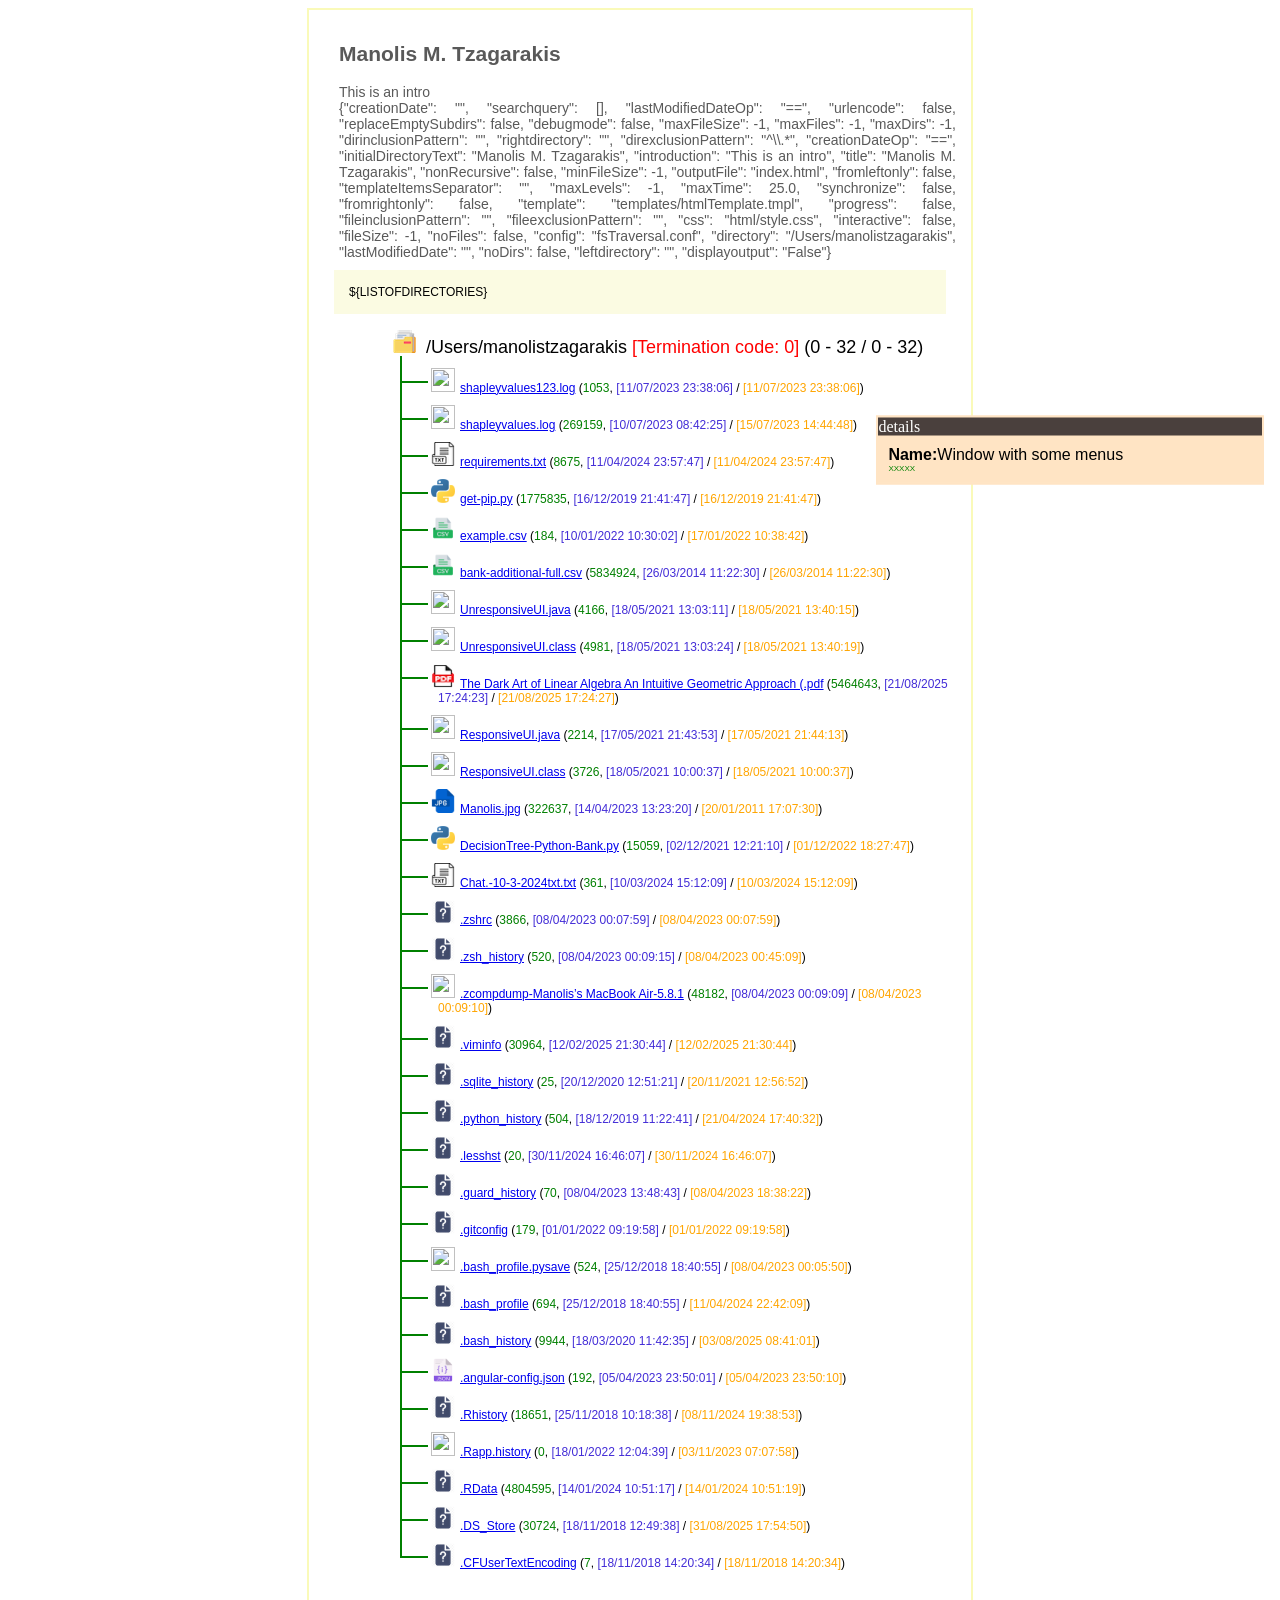
==== commit 54d15d56: "Tests" ====
--- a/index.html
+++ b/index.html
@@ -283,7 +283,7 @@
 <h2>Manolis M. Tzagarakis</h2>
 This is an intro
 <br>
-{"rightdirectory": "", "replaceEmptySubdirs": false, "creationDate": "", "direxclusionPattern": "", "fileinclusionPattern": "", "template": "templates/htmlTemplate.tmpl", "lastModifiedDateOp": "==", "synchronize": false, "directory": "testDirectories/testDir0", "maxFileSize": -1, "introduction": "This is an intro", "fileSize": -1, "maxDirs": -1, "interactive": false, "fromrightonly": false, "outputFile": "index.html", "displayoutput": "False", "config": "fsTraversal.conf", "maxFiles": -1, "fromleftonly": false, "nonRecursive": false, "initialDirectoryText": "Manolis M. Tzagarakis", "css": "html/style.css", "progress": false, "debugmode": false, "fileexclusionPattern": "", "maxLevels": -1, "maxTime": -1, "minFileSize": -1, "searchquery": [], "noFiles": false, "title": "Manolis M. Tzagarakis", "urlencode": false, "templateItemsSeparator": "", "creationDateOp": "==", "dirinclusionPattern": "", "noDirs": false, "leftdirectory": "", "lastModifiedDate": ""}
+{"creationDate": "", "searchquery": [], "lastModifiedDateOp": "==", "urlencode": false, "replaceEmptySubdirs": false, "debugmode": false, "maxFileSize": -1, "maxFiles": -1, "maxDirs": -1, "dirinclusionPattern": "", "rightdirectory": "", "direxclusionPattern": "^\\.*", "creationDateOp": "==", "initialDirectoryText": "Manolis M. Tzagarakis", "introduction": "This is an intro", "title": "Manolis M. Tzagarakis", "nonRecursive": false, "minFileSize": -1, "outputFile": "index.html", "fromleftonly": false, "templateItemsSeparator": "", "maxLevels": -1, "maxTime": 25.0, "synchronize": false, "fromrightonly": false, "template": "templates/htmlTemplate.tmpl", "progress": false, "fileinclusionPattern": "", "fileexclusionPattern": "", "css": "html/style.css", "interactive": false, "fileSize": -1, "noFiles": false, "config": "fsTraversal.conf", "directory": "/Users/manolistzagarakis", "lastModifiedDate": "", "noDirs": false, "leftdirectory": "", "displayoutput": "False"}
 </div>
 <div class="tableOfDictionaries">
     ${LISTOFDIRECTORIES}
@@ -293,86 +293,10 @@
   <li>
     <details open>
       <summary class="folder"><img src="html/fld7.png" style="margin-left:-7px;margin-right:5px;">
-          testDirectories/testDir0 <font color="red">[Termination code: 0]</font> (3 - 1 / 19 - 39)
+          /Users/manolistzagarakis <font color="red">[Termination code: 0]</font> (0 - 32 / 0 - 32)
       </summary>
         <ul>
-           <li id="d1-2776">
-  <details >
-    <summary class='folder fsitem' onmouseover="showTextPath(this, '1', 'testDirectories/testDir0', 'dir')" onmouseout="unhighlight(this);"><img src='html/fld6.png' width="24" height="24"  style='margin-left:-7px;margin-right:5px;'><font color="#000000">1</font><span class='detail'> (<font color='red'><i>1</i></font>, Local [D]:2, Local [F]4 | Total [D] 10, Total [F] 21 )</span></summary><ul class="subdirectory"><li><li id="d2-743805">
-  <details >
-    <summary class='folder fsitem' onmouseover="showTextPath(this, '1.1', 'testDirectories/testDir0/1', 'dir')" onmouseout="unhighlight(this);"><img src='html/fld6.png' width="24" height="24"  style='margin-left:-7px;margin-right:5px;'><font color="#1e5f85">1.1</font><span class='detail'> (<font color='red'><i>2</i></font>, Local [D]:1, Local [F]1 | Total [D] 3, Total [F] 4 )</span></summary><ul class="subdirectory"><li><li id="d3-614179">
-  <details >
-    <summary class='folder fsitem' onmouseover="showTextPath(this, '1.1.1', 'testDirectories/testDir0/1/1.1', 'dir')" onmouseout="unhighlight(this);"><img src='html/fld6.png' width="24" height="24"  style='margin-left:-7px;margin-right:5px;'><font color="#051c80">1.1.1</font><span class='detail'> (<font color='red'><i>3</i></font>, Local [D]:1, Local [F]1 | Total [D] 2, Total [F] 3 )</span></summary><ul class="subdirectory"><li><li id="d4-525544">
-  <details >
-    <summary class='folder fsitem' onmouseover="showTextPath(this, '1.1.1.1', 'testDirectories/testDir0/1/1.1/1.1.1', 'dir')" onmouseout="unhighlight(this);"><img src='html/fld6.png' width="24" height="24"  style='margin-left:-7px;margin-right:5px;'><font color="#8f8824">1.1.1.1</font><span class='detail'> (<font color='red'><i>4</i></font>, Local [D]:1, Local [F]1 | Total [D] 1, Total [F] 2 )</span></summary><ul class="subdirectory"><li><li id="d5-263593">
-  <details >
-    <summary class='folder fsitem' onmouseover="showTextPath(this, '1.1.1.1.1', 'testDirectories/testDir0/1/1.1/1.1.1/1.1.1.1', 'dir')" onmouseout="unhighlight(this);"><img src='html/fld6.png' width="24" height="24"  style='margin-left:-7px;margin-right:5px;'><font color="#0a2940">1.1.1.1.1</font><span class='detail'> (<font color='red'><i>5</i></font>, Local [D]:0, Local [F]1 | Total [D] 0, Total [F] 1 )</span></summary><ul class="subdirectory"><li><li class="fle fsitem" onmouseover="showTextPath(this, 'QRCode.docx', 'testDirectories/testDir0/1/1.1/1.1.1/1.1.1.1/1.1.1.1.1', 'docx')" onmouseout="unhighlight(this);"><img src='html/docx.png' width="24" height="24" style='margin-left:-7px;margin-right:5px;'><a href="testDirectories/testDir0/1/1.1/1.1.1/1.1.1.1/1.1.1.1.1/QRCode.docx" target="_blank" rel="noopener noreferrer">QRCode.docx</a> (<font color="green">176820</font>, <font color="#432DD7">[22/08/2025 20:42:41]</font> / <font color="orange">[22/08/2025 20:42:41]</font>)</li></li></ul>
-   </details>
-</li><li class="fle fsitem" onmouseover="showTextPath(this, '.DS_Store', 'testDirectories/testDir0/1/1.1/1.1.1/1.1.1.1', 'ukn')" onmouseout="unhighlight(this);"><img src='html/ukn.png' width="24" height="24" style='margin-left:-7px;margin-right:5px;'><a href="testDirectories/testDir0/1/1.1/1.1.1/1.1.1.1/.DS_Store" target="_blank" rel="noopener noreferrer">.DS_Store</a> (<font color="green">6148</font>, <font color="#432DD7">[17/08/2025 08:29:27]</font> / <font color="orange">[29/08/2025 08:07:57]</font>)</li></li></ul>
-   </details>
-</li><li class="fle fsitem" onmouseover="showTextPath(this, '.DS_Store', 'testDirectories/testDir0/1/1.1/1.1.1', 'ukn')" onmouseout="unhighlight(this);"><img src='html/ukn.png' width="24" height="24" style='margin-left:-7px;margin-right:5px;'><a href="testDirectories/testDir0/1/1.1/1.1.1/.DS_Store" target="_blank" rel="noopener noreferrer">.DS_Store</a> (<font color="green">6148</font>, <font color="#432DD7">[02/07/2025 07:02:37]</font> / <font color="orange">[29/08/2025 08:07:57]</font>)</li></li></ul>
-   </details>
-</li><li class="fle fsitem" onmouseover="showTextPath(this, '.DS_Store', 'testDirectories/testDir0/1/1.1', 'ukn')" onmouseout="unhighlight(this);"><img src='html/ukn.png' width="24" height="24" style='margin-left:-7px;margin-right:5px;'><a href="testDirectories/testDir0/1/1.1/.DS_Store" target="_blank" rel="noopener noreferrer">.DS_Store</a> (<font color="green">6148</font>, <font color="#432DD7">[02/07/2025 07:02:37]</font> / <font color="orange">[29/08/2025 08:07:51]</font>)</li></li></ul>
-   </details>
-</li><li id="d2-28306">
-  <details >
-    <summary class='folder fsitem' onmouseover="showTextPath(this, '1.2', 'testDirectories/testDir0/1', 'dir')" onmouseout="unhighlight(this);"><img src='html/fld6.png' width="24" height="24"  style='margin-left:-7px;margin-right:5px;'><font color="#409e1e">1.2</font><span class='detail'> (<font color='red'><i>2</i></font>, Local [D]:2, Local [F]2 | Total [D] 5, Total [F] 13 )</span></summary><ul class="subdirectory"><li><li id="d3-343224">
-  <details >
-    <summary class='folder fsitem' onmouseover="showTextPath(this, '1.2.1', 'testDirectories/testDir0/1/1.2', 'dir')" onmouseout="unhighlight(this);"><img src='html/fld6.png' width="24" height="24"  style='margin-left:-7px;margin-right:5px;'><font color="#b51d39">1.2.1</font><span class='detail'> (<font color='red'><i>3</i></font>, Local [D]:1, Local [F]1 | Total [D] 3, Total [F] 11 )</span></summary><ul class="subdirectory"><li><li id="d4-926233">
-  <details >
-    <summary class='folder fsitem' onmouseover="showTextPath(this, '1.2.1.1', 'testDirectories/testDir0/1/1.2/1.2.1', 'dir')" onmouseout="unhighlight(this);"><img src='html/fld6.png' width="24" height="24"  style='margin-left:-7px;margin-right:5px;'><font color="#1890a8">1.2.1.1</font><span class='detail'> (<font color='red'><i>4</i></font>, Local [D]:2, Local [F]1 | Total [D] 2, Total [F] 10 )</span></summary><ul class="subdirectory"><li><li id="d5-810633">
-  <details >
-    <summary class='folder fsitem' onmouseover="showTextPath(this, '1.2.1.1.1', 'testDirectories/testDir0/1/1.2/1.2.1/1.2.1.1', 'dir')" onmouseout="unhighlight(this);"><img src='html/fld6.png' width="24" height="24"  style='margin-left:-7px;margin-right:5px;'><font color="#34ba4a">1.2.1.1.1</font><span class='detail'> (<font color='red'><i>5</i></font>, Local [D]:0, Local [F]9 | Total [D] 0, Total [F] 9 )</span></summary><ul class="subdirectory"><li><li class="fle fsitem" onmouseover="showTextPath(this, 'VasvaniEtAl_AttentionIsAllYouNeed.pdf', 'testDirectories/testDir0/1/1.2/1.2.1/1.2.1.1/1.2.1.1.1', 'pdf')" onmouseout="unhighlight(this);"><img src='html/pdf.png' width="24" height="24" style='margin-left:-7px;margin-right:5px;'><a href="testDirectories/testDir0/1/1.2/1.2.1/1.2.1.1/1.2.1.1.1/VasvaniEtAl_AttentionIsAllYouNeed.pdf" target="_blank" rel="noopener noreferrer">VasvaniEtAl_AttentionIsAllYouNeed.pdf</a> (<font color="green">2215244</font>, <font color="#432DD7">[22/08/2025 20:42:41]</font> / <font color="orange">[22/08/2025 20:42:41]</font>)</li><li class="fle fsitem" onmouseover="showTextPath(this, 'Turing_Paper_1936.pdf', 'testDirectories/testDir0/1/1.2/1.2.1/1.2.1.1/1.2.1.1.1', 'pdf')" onmouseout="unhighlight(this);"><img src='html/pdf.png' width="24" height="24" style='margin-left:-7px;margin-right:5px;'><a href="testDirectories/testDir0/1/1.2/1.2.1/1.2.1.1/1.2.1.1.1/Turing_Paper_1936.pdf" target="_blank" rel="noopener noreferrer">Turing_Paper_1936.pdf</a> (<font color="green">2198146</font>, <font color="#432DD7">[22/08/2025 20:42:41]</font> / <font color="orange">[22/08/2025 20:42:41]</font>)</li><li class="fle fsitem" onmouseover="showTextPath(this, 'Shannon_entropy.pdf', 'testDirectories/testDir0/1/1.2/1.2.1/1.2.1.1/1.2.1.1.1', 'pdf')" onmouseout="unhighlight(this);"><img src='html/pdf.png' width="24" height="24" style='margin-left:-7px;margin-right:5px;'><a href="testDirectories/testDir0/1/1.2/1.2.1/1.2.1.1/1.2.1.1.1/Shannon_entropy.pdf" target="_blank" rel="noopener noreferrer">Shannon_entropy.pdf</a> (<font color="green">366296</font>, <font color="#432DD7">[22/08/2025 20:42:41]</font> / <font color="orange">[22/08/2025 20:42:41]</font>)</li><li class="fle fsitem" onmouseover="showTextPath(this, 'Dijkstra_GoToConsideredHarmful.pdf', 'testDirectories/testDir0/1/1.2/1.2.1/1.2.1.1/1.2.1.1.1', 'pdf')" onmouseout="unhighlight(this);"><img src='html/pdf.png' width="24" height="24" style='margin-left:-7px;margin-right:5px;'><a href="testDirectories/testDir0/1/1.2/1.2.1/1.2.1.1/1.2.1.1.1/Dijkstra_GoToConsideredHarmful.pdf" target="_blank" rel="noopener noreferrer">Dijkstra_GoToConsideredHarmful.pdf</a> (<font color="green">1118487</font>, <font color="#432DD7">[22/08/2025 20:42:41]</font> / <font color="orange">[22/08/2025 20:42:41]</font>)</li><li class="fle fsitem" onmouseover="showTextPath(this, 'Cook_Complexity.pdf', 'testDirectories/testDir0/1/1.2/1.2.1/1.2.1.1/1.2.1.1.1', 'pdf')" onmouseout="unhighlight(this);"><img src='html/pdf.png' width="24" height="24" style='margin-left:-7px;margin-right:5px;'><a href="testDirectories/testDir0/1/1.2/1.2.1/1.2.1.1/1.2.1.1.1/Cook_Complexity.pdf" target="_blank" rel="noopener noreferrer">Cook_Complexity.pdf</a> (<font color="green">526819</font>, <font color="#432DD7">[22/08/2025 20:42:41]</font> / <font color="orange">[22/08/2025 20:42:41]</font>)</li><li class="fle fsitem" onmouseover="showTextPath(this, 'Codd_RelationalModel.pdf', 'testDirectories/testDir0/1/1.2/1.2.1/1.2.1.1/1.2.1.1.1', 'pdf')" onmouseout="unhighlight(this);"><img src='html/pdf.png' width="24" height="24" style='margin-left:-7px;margin-right:5px;'><a href="testDirectories/testDir0/1/1.2/1.2.1/1.2.1.1/1.2.1.1.1/Codd_RelationalModel.pdf" target="_blank" rel="noopener noreferrer">Codd_RelationalModel.pdf</a> (<font color="green">1319644</font>, <font color="#432DD7">[22/08/2025 20:42:41]</font> / <font color="orange">[22/08/2025 20:42:41]</font>)</li><li class="fle fsitem" onmouseover="showTextPath(this, 'Cerf_Kahn_Protocol.pdf', 'testDirectories/testDir0/1/1.2/1.2.1/1.2.1.1/1.2.1.1.1', 'pdf')" onmouseout="unhighlight(this);"><img src='html/pdf.png' width="24" height="24" style='margin-left:-7px;margin-right:5px;'><a href="testDirectories/testDir0/1/1.2/1.2.1/1.2.1.1/1.2.1.1.1/Cerf_Kahn_Protocol.pdf" target="_blank" rel="noopener noreferrer">Cerf_Kahn_Protocol.pdf</a> (<font color="green">179037</font>, <font color="#432DD7">[22/08/2025 20:42:41]</font> / <font color="orange">[22/08/2025 20:42:41]</font>)</li><li class="fle fsitem" onmouseover="showTextPath(this, 'Brooks_NoSilverBullet.pdf', 'testDirectories/testDir0/1/1.2/1.2.1/1.2.1.1/1.2.1.1.1', 'pdf')" onmouseout="unhighlight(this);"><img src='html/pdf.png' width="24" height="24" style='margin-left:-7px;margin-right:5px;'><a href="testDirectories/testDir0/1/1.2/1.2.1/1.2.1.1/1.2.1.1.1/Brooks_NoSilverBullet.pdf" target="_blank" rel="noopener noreferrer">Brooks_NoSilverBullet.pdf</a> (<font color="green">807175</font>, <font color="#432DD7">[22/08/2025 20:42:41]</font> / <font color="orange">[22/08/2025 20:42:41]</font>)</li><li class="fle fsitem" onmouseover="showTextPath(this, 'BernersLee_informationManagement.pdf', 'testDirectories/testDir0/1/1.2/1.2.1/1.2.1.1/1.2.1.1.1', 'pdf')" onmouseout="unhighlight(this);"><img src='html/pdf.png' width="24" height="24" style='margin-left:-7px;margin-right:5px;'><a href="testDirectories/testDir0/1/1.2/1.2.1/1.2.1.1/1.2.1.1.1/BernersLee_informationManagement.pdf" target="_blank" rel="noopener noreferrer">BernersLee_informationManagement.pdf</a> (<font color="green">217312</font>, <font color="#432DD7">[22/08/2025 20:42:41]</font> / <font color="orange">[22/08/2025 20:42:41]</font>)</li></li></ul>
-   </details>
-</li><li id="d5-806780">
-  <details >
-    <summary class='folder fsitem' onmouseover="showTextPath(this, '1.2.1.1.2', 'testDirectories/testDir0/1/1.2/1.2.1/1.2.1.1', 'dir')" onmouseout="unhighlight(this);"><img src='html/fld6.png' width="24" height="24"  style='margin-left:-7px;margin-right:5px;'><font color="#324530">1.2.1.1.2</font><span class='detail'> (<font color='red'><i>5</i></font>, Local [D]:0, Local [F]0 | Total [D] 0, Total [F] 0 )</span></summary><ul class="subdirectory"><li>${SUBDIRECTORY}</li></ul>
-   </details>
-</li><li class="fle fsitem" onmouseover="showTextPath(this, '.DS_Store', 'testDirectories/testDir0/1/1.2/1.2.1/1.2.1.1', 'ukn')" onmouseout="unhighlight(this);"><img src='html/ukn.png' width="24" height="24" style='margin-left:-7px;margin-right:5px;'><a href="testDirectories/testDir0/1/1.2/1.2.1/1.2.1.1/.DS_Store" target="_blank" rel="noopener noreferrer">.DS_Store</a> (<font color="green">6148</font>, <font color="#432DD7">[17/08/2025 08:29:39]</font> / <font color="orange">[29/08/2025 08:08:09]</font>)</li></li></ul>
-   </details>
-</li><li class="fle fsitem" onmouseover="showTextPath(this, '.DS_Store', 'testDirectories/testDir0/1/1.2/1.2.1', 'ukn')" onmouseout="unhighlight(this);"><img src='html/ukn.png' width="24" height="24" style='margin-left:-7px;margin-right:5px;'><a href="testDirectories/testDir0/1/1.2/1.2.1/.DS_Store" target="_blank" rel="noopener noreferrer">.DS_Store</a> (<font color="green">6148</font>, <font color="#432DD7">[02/07/2025 07:02:43]</font> / <font color="orange">[29/08/2025 08:08:09]</font>)</li></li></ul>
-   </details>
-</li><li id="d3-523529">
-  <details >
-    <summary class='folder fsitem' onmouseover="showTextPath(this, '1.2.2', 'testDirectories/testDir0/1/1.2', 'dir')" onmouseout="unhighlight(this);"><img src='html/fld6.png' width="24" height="24"  style='margin-left:-7px;margin-right:5px;'><font color="#478072">1.2.2</font><span class='detail'> (<font color='red'><i>3</i></font>, Local [D]:0, Local [F]0 | Total [D] 0, Total [F] 0 )</span></summary><ul class="subdirectory"><li>${SUBDIRECTORY}</li></ul>
-   </details>
-</li><li class="fle fsitem" onmouseover="showTextPath(this, 'Jensen_TheoryOfFirmAndAgency.pdf', 'testDirectories/testDir0/1/1.2', 'pdf')" onmouseout="unhighlight(this);"><img src='html/pdf.png' width="24" height="24" style='margin-left:-7px;margin-right:5px;'><a href="testDirectories/testDir0/1/1.2/Jensen_TheoryOfFirmAndAgency.pdf" target="_blank" rel="noopener noreferrer">Jensen_TheoryOfFirmAndAgency.pdf</a> (<font color="green">4139675</font>, <font color="#432DD7">[22/08/2025 20:42:41]</font> / <font color="orange">[22/08/2025 20:42:41]</font>)</li><li class="fle fsitem" onmouseover="showTextPath(this, '.DS_Store', 'testDirectories/testDir0/1/1.2', 'ukn')" onmouseout="unhighlight(this);"><img src='html/ukn.png' width="24" height="24" style='margin-left:-7px;margin-right:5px;'><a href="testDirectories/testDir0/1/1.2/.DS_Store" target="_blank" rel="noopener noreferrer">.DS_Store</a> (<font color="green">6148</font>, <font color="#432DD7">[02/07/2025 07:02:43]</font> / <font color="orange">[29/08/2025 08:08:03]</font>)</li></li></ul>
-   </details>
-</li><li class="fle fsitem" onmouseover="showTextPath(this, 'anExcelFile.xlsx', 'testDirectories/testDir0/1', 'xlsx')" onmouseout="unhighlight(this);"><img src='html/xlsx.png' width="24" height="24" style='margin-left:-7px;margin-right:5px;'><a href="testDirectories/testDir0/1/anExcelFile.xlsx" target="_blank" rel="noopener noreferrer">anExcelFile.xlsx</a> (<font color="green">6165</font>, <font color="#432DD7">[22/08/2025 20:42:41]</font> / <font color="orange">[22/08/2025 20:42:41]</font>)</li><li class="fle fsitem" onmouseover="showTextPath(this, 'anEmptyExcelFile.xlsx', 'testDirectories/testDir0/1', 'xlsx')" onmouseout="unhighlight(this);"><img src='html/xlsx.png' width="24" height="24" style='margin-left:-7px;margin-right:5px;'><a href="testDirectories/testDir0/1/anEmptyExcelFile.xlsx" target="_blank" rel="noopener noreferrer">anEmptyExcelFile.xlsx</a> (<font color="green">8290</font>, <font color="#432DD7">[22/08/2025 20:42:41]</font> / <font color="orange">[22/08/2025 20:42:41]</font>)</li><li class="fle fsitem" onmouseover="showTextPath(this, 'QRCode.docx', 'testDirectories/testDir0/1', 'docx')" onmouseout="unhighlight(this);"><img src='html/docx.png' width="24" height="24" style='margin-left:-7px;margin-right:5px;'><a href="testDirectories/testDir0/1/QRCode.docx" target="_blank" rel="noopener noreferrer">QRCode.docx</a> (<font color="green">205283</font>, <font color="#432DD7">[22/08/2025 20:42:41]</font> / <font color="orange">[22/08/2025 20:42:41]</font>)</li><li class="fle fsitem" onmouseover="showTextPath(this, '.DS_Store', 'testDirectories/testDir0/1', 'ukn')" onmouseout="unhighlight(this);"><img src='html/ukn.png' width="24" height="24" style='margin-left:-7px;margin-right:5px;'><a href="testDirectories/testDir0/1/.DS_Store" target="_blank" rel="noopener noreferrer">.DS_Store</a> (<font color="green">6148</font>, <font color="#432DD7">[02/07/2025 07:02:31]</font> / <font color="orange">[29/08/2025 08:08:03]</font>)</li></li></ul>
-   </details>
-</li><li id="d1-941685">
-  <details >
-    <summary class='folder fsitem' onmouseover="showTextPath(this, '2', 'testDirectories/testDir0', 'dir')" onmouseout="unhighlight(this);"><img src='html/fld6.png' width="24" height="24"  style='margin-left:-7px;margin-right:5px;'><font color="#27889c">2</font><span class='detail'> (<font color='red'><i>1</i></font>, Local [D]:4, Local [F]4 | Total [D] 6, Total [F] 16 )</span></summary><ul class="subdirectory"><li><li id="d2-32845">
-  <details >
-    <summary class='folder fsitem' onmouseover="showTextPath(this, '2.1', 'testDirectories/testDir0/2', 'dir')" onmouseout="unhighlight(this);"><img src='html/fld6.png' width="24" height="24"  style='margin-left:-7px;margin-right:5px;'><font color="#e8740e">2.1</font><span class='detail'> (<font color='red'><i>2</i></font>, Local [D]:1, Local [F]1 | Total [D] 1, Total [F] 1 )</span></summary><ul class="subdirectory"><li><li id="d3-635809">
-  <details >
-    <summary class='folder fsitem' onmouseover="showTextPath(this, '2.1.1', 'testDirectories/testDir0/2/2.1', 'dir')" onmouseout="unhighlight(this);"><img src='html/fld6.png' width="24" height="24"  style='margin-left:-7px;margin-right:5px;'><font color="#1890a8">2.1.1</font><span class='detail'> (<font color='red'><i>3</i></font>, Local [D]:0, Local [F]0 | Total [D] 0, Total [F] 0 )</span></summary><ul class="subdirectory"><li>${SUBDIRECTORY}</li></ul>
-   </details>
-</li><li class="fle fsitem" onmouseover="showTextPath(this, '.DS_Store', 'testDirectories/testDir0/2/2.1', 'ukn')" onmouseout="unhighlight(this);"><img src='html/ukn.png' width="24" height="24" style='margin-left:-7px;margin-right:5px;'><a href="testDirectories/testDir0/2/2.1/.DS_Store" target="_blank" rel="noopener noreferrer">.DS_Store</a> (<font color="green">6148</font>, <font color="#432DD7">[02/07/2025 07:02:49]</font> / <font color="orange">[18/08/2025 01:58:09]</font>)</li></li></ul>
-   </details>
-</li><li id="d2-223002">
-  <details >
-    <summary class='folder fsitem' onmouseover="showTextPath(this, '2.2', 'testDirectories/testDir0/2', 'dir')" onmouseout="unhighlight(this);"><img src='html/fld6.png' width="24" height="24"  style='margin-left:-7px;margin-right:5px;'><font color="#b51d39">2.2</font><span class='detail'> (<font color='red'><i>2</i></font>, Local [D]:1, Local [F]2 | Total [D] 1, Total [F] 8 )</span></summary><ul class="subdirectory"><li><li id="d3-946108">
-  <details >
-    <summary class='folder fsitem' onmouseover="showTextPath(this, '2.2.1', 'testDirectories/testDir0/2/2.2', 'dir')" onmouseout="unhighlight(this);"><img src='html/fld6.png' width="24" height="24"  style='margin-left:-7px;margin-right:5px;'><font color="#19084a">2.2.1</font><span class='detail'> (<font color='red'><i>3</i></font>, Local [D]:0, Local [F]6 | Total [D] 0, Total [F] 6 )</span></summary><ul class="subdirectory"><li><li class="fle fsitem" onmouseover="showTextPath(this, 'Vertigo_1958.png', 'testDirectories/testDir0/2/2.2/2.2.1', 'png')" onmouseout="unhighlight(this);"><img src='html/png.png' width="24" height="24" style='margin-left:-7px;margin-right:5px;'><a href="testDirectories/testDir0/2/2.2/2.2.1/Vertigo_1958.png" target="_blank" rel="noopener noreferrer">Vertigo_1958.png</a> (<font color="green">935675</font>, <font color="#432DD7">[22/08/2025 20:42:41]</font> / <font color="orange">[22/08/2025 20:42:41]</font>)</li><li class="fle fsitem" onmouseover="showTextPath(this, 'Terminator-1984.jpg', 'testDirectories/testDir0/2/2.2/2.2.1', 'jpg')" onmouseout="unhighlight(this);"><img src='html/jpg.png' width="24" height="24" style='margin-left:-7px;margin-right:5px;'><a href="testDirectories/testDir0/2/2.2/2.2.1/Terminator-1984.jpg" target="_blank" rel="noopener noreferrer">Terminator-1984.jpg</a> (<font color="green">532499</font>, <font color="#432DD7">[22/08/2025 20:42:41]</font> / <font color="orange">[22/08/2025 20:42:41]</font>)</li><li class="fle fsitem" onmouseover="showTextPath(this, 'Predator_1987.gif', 'testDirectories/testDir0/2/2.2/2.2.1', 'gif')" onmouseout="unhighlight(this);"><img src='html/gif.png' width="24" height="24" style='margin-left:-7px;margin-right:5px;'><a href="testDirectories/testDir0/2/2.2/2.2.1/Predator_1987.gif" target="_blank" rel="noopener noreferrer">Predator_1987.gif</a> (<font color="green">873193</font>, <font color="#432DD7">[22/08/2025 20:42:41]</font> / <font color="orange">[22/08/2025 20:42:41]</font>)</li><li class="fle fsitem" onmouseover="showTextPath(this, 'Blade_Runner_1982.png', 'testDirectories/testDir0/2/2.2/2.2.1', 'png')" onmouseout="unhighlight(this);"><img src='html/png.png' width="24" height="24" style='margin-left:-7px;margin-right:5px;'><a href="testDirectories/testDir0/2/2.2/2.2.1/Blade_Runner_1982.png" target="_blank" rel="noopener noreferrer">Blade_Runner_1982.png</a> (<font color="green">190147</font>, <font color="#432DD7">[22/08/2025 20:42:41]</font> / <font color="orange">[22/08/2025 20:42:41]</font>)</li><li class="fle fsitem" onmouseover="showTextPath(this, 'Alien_1979.jpg', 'testDirectories/testDir0/2/2.2/2.2.1', 'jpg')" onmouseout="unhighlight(this);"><img src='html/jpg.png' width="24" height="24" style='margin-left:-7px;margin-right:5px;'><a href="testDirectories/testDir0/2/2.2/2.2.1/Alien_1979.jpg" target="_blank" rel="noopener noreferrer">Alien_1979.jpg</a> (<font color="green">51120</font>, <font color="#432DD7">[22/08/2025 20:42:41]</font> / <font color="orange">[22/08/2025 20:42:41]</font>)</li><li class="fle fsitem" onmouseover="showTextPath(this, 'Aguirre-the-Wrath-of-God-1972_jpg.webp', 'testDirectories/testDir0/2/2.2/2.2.1', 'webp')" onmouseout="unhighlight(this);"><img src='html/webp.png' width="24" height="24" style='margin-left:-7px;margin-right:5px;'><a href="testDirectories/testDir0/2/2.2/2.2.1/Aguirre-the-Wrath-of-God-1972_jpg.webp" target="_blank" rel="noopener noreferrer">Aguirre-the-Wrath-of-God-1972_jpg.webp</a> (<font color="green">31816</font>, <font color="#432DD7">[22/08/2025 20:42:41]</font> / <font color="orange">[22/08/2025 20:42:41]</font>)</li></li></ul>
-   </details>
-</li><li class="fle fsitem" onmouseover="showTextPath(this, 'MRI_patterns.tif', 'testDirectories/testDir0/2/2.2', 'tif')" onmouseout="unhighlight(this);"><img src='html/tif.png' width="24" height="24" style='margin-left:-7px;margin-right:5px;'><a href="testDirectories/testDir0/2/2.2/MRI_patterns.tif" target="_blank" rel="noopener noreferrer">MRI_patterns.tif</a> (<font color="green">647672</font>, <font color="#432DD7">[22/08/2025 20:42:41]</font> / <font color="orange">[22/08/2025 20:42:41]</font>)</li><li class="fle fsitem" onmouseover="showTextPath(this, '.DS_Store', 'testDirectories/testDir0/2/2.2', 'ukn')" onmouseout="unhighlight(this);"><img src='html/ukn.png' width="24" height="24" style='margin-left:-7px;margin-right:5px;'><a href="testDirectories/testDir0/2/2.2/.DS_Store" target="_blank" rel="noopener noreferrer">.DS_Store</a> (<font color="green">6148</font>, <font color="#432DD7">[02/07/2025 07:02:55]</font> / <font color="orange">[18/08/2025 01:58:23]</font>)</li></li></ul>
-   </details>
-</li><li id="d2-28235">
-  <details >
-    <summary class='folder fsitem' onmouseover="showTextPath(this, '2.3', 'testDirectories/testDir0/2', 'dir')" onmouseout="unhighlight(this);"><img src='html/fld6.png' width="24" height="24"  style='margin-left:-7px;margin-right:5px;'><font color="#851767">2.3</font><span class='detail'> (<font color='red'><i>2</i></font>, Local [D]:0, Local [F]3 | Total [D] 0, Total [F] 3 )</span></summary><ul class="subdirectory"><li><li class="fle fsitem" onmouseover="showTextPath(this, 'samerandomImage.JPG', 'testDirectories/testDir0/2/2.3', 'JPG')" onmouseout="unhighlight(this);"><img src='html/JPG.png' width="24" height="24" style='margin-left:-7px;margin-right:5px;'><a href="testDirectories/testDir0/2/2.3/samerandomImage.JPG" target="_blank" rel="noopener noreferrer">samerandomImage.JPG</a> (<font color="green">15715</font>, <font color="#432DD7">[22/08/2025 20:42:41]</font> / <font color="orange">[22/08/2025 20:42:41]</font>)</li><li class="fle fsitem" onmouseover="showTextPath(this, 'randomImage.jpg', 'testDirectories/testDir0/2/2.3', 'jpg')" onmouseout="unhighlight(this);"><img src='html/jpg.png' width="24" height="24" style='margin-left:-7px;margin-right:5px;'><a href="testDirectories/testDir0/2/2.3/randomImage.jpg" target="_blank" rel="noopener noreferrer">randomImage.jpg</a> (<font color="green">15715</font>, <font color="#432DD7">[22/08/2025 20:42:41]</font> / <font color="orange">[22/08/2025 20:42:41]</font>)</li><li class="fle fsitem" onmouseover="showTextPath(this, '.DS_Store', 'testDirectories/testDir0/2/2.3', 'ukn')" onmouseout="unhighlight(this);"><img src='html/ukn.png' width="24" height="24" style='margin-left:-7px;margin-right:5px;'><a href="testDirectories/testDir0/2/2.3/.DS_Store" target="_blank" rel="noopener noreferrer">.DS_Store</a> (<font color="green">6148</font>, <font color="#432DD7">[17/08/2025 09:43:37]</font> / <font color="orange">[17/08/2025 09:43:37]</font>)</li></li></ul>
-   </details>
-</li><li id="d2-182225">
-  <details >
-    <summary class='folder fsitem' onmouseover="showTextPath(this, '2.4', 'testDirectories/testDir0/2', 'dir')" onmouseout="unhighlight(this);"><img src='html/fld6.png' width="24" height="24"  style='margin-left:-7px;margin-right:5px;'><font color="#2f2561">2.4</font><span class='detail'> (<font color='red'><i>2</i></font>, Local [D]:0, Local [F]0 | Total [D] 0, Total [F] 0 )</span></summary><ul class="subdirectory"><li>${SUBDIRECTORY}</li></ul>
-   </details>
-</li><li class="fle fsitem" onmouseover="showTextPath(this, 'sbob.png', 'testDirectories/testDir0/2', 'png')" onmouseout="unhighlight(this);"><img src='html/png.png' width="24" height="24" style='margin-left:-7px;margin-right:5px;'><a href="testDirectories/testDir0/2/sbob.png" target="_blank" rel="noopener noreferrer">sbob.png</a> (<font color="green">8241</font>, <font color="#432DD7">[22/08/2025 20:42:41]</font> / <font color="orange">[22/08/2025 20:42:41]</font>)</li><li class="fle fsitem" onmouseover="showTextPath(this, 'sbob.jpg', 'testDirectories/testDir0/2', 'jpg')" onmouseout="unhighlight(this);"><img src='html/jpg.png' width="24" height="24" style='margin-left:-7px;margin-right:5px;'><a href="testDirectories/testDir0/2/sbob.jpg" target="_blank" rel="noopener noreferrer">sbob.jpg</a> (<font color="green">27938</font>, <font color="#432DD7">[22/08/2025 20:42:41]</font> / <font color="orange">[22/08/2025 20:42:41]</font>)</li><li class="fle fsitem" onmouseover="showTextPath(this, 'QRCode.jpg', 'testDirectories/testDir0/2', 'jpg')" onmouseout="unhighlight(this);"><img src='html/jpg.png' width="24" height="24" style='margin-left:-7px;margin-right:5px;'><a href="testDirectories/testDir0/2/QRCode.jpg" target="_blank" rel="noopener noreferrer">QRCode.jpg</a> (<font color="green">192444</font>, <font color="#432DD7">[22/08/2025 20:42:41]</font> / <font color="orange">[22/08/2025 20:42:41]</font>)</li><li class="fle fsitem" onmouseover="showTextPath(this, '.DS_Store', 'testDirectories/testDir0/2', 'ukn')" onmouseout="unhighlight(this);"><img src='html/ukn.png' width="24" height="24" style='margin-left:-7px;margin-right:5px;'><a href="testDirectories/testDir0/2/.DS_Store" target="_blank" rel="noopener noreferrer">.DS_Store</a> (<font color="green">8196</font>, <font color="#432DD7">[02/07/2025 07:02:49]</font> / <font color="orange">[18/08/2025 01:58:32]</font>)</li></li></ul>
-   </details>
-</li><li id="d1-25602">
-  <details >
-    <summary class='folder fsitem' onmouseover="showTextPath(this, '3', 'testDirectories/testDir0', 'dir')" onmouseout="unhighlight(this);"><img src='html/fld6.png' width="24" height="24"  style='margin-left:-7px;margin-right:5px;'><font color="#24b332">3</font><span class='detail'> (<font color='red'><i>1</i></font>, Local [D]:0, Local [F]1 | Total [D] 0, Total [F] 1 )</span></summary><ul class="subdirectory"><li><li class="fle fsitem" onmouseover="showTextPath(this, '.DS_Store', 'testDirectories/testDir0/3', 'ukn')" onmouseout="unhighlight(this);"><img src='html/ukn.png' width="24" height="24" style='margin-left:-7px;margin-right:5px;'><a href="testDirectories/testDir0/3/.DS_Store" target="_blank" rel="noopener noreferrer">.DS_Store</a> (<font color="green">6148</font>, <font color="#432DD7">[17/08/2025 11:17:12]</font> / <font color="orange">[17/08/2025 11:17:12]</font>)</li></li></ul>
-   </details>
-</li><li class="fle fsitem" onmouseover="showTextPath(this, '.DS_Store', 'testDirectories/testDir0', 'ukn')" onmouseout="unhighlight(this);"><img src='html/ukn.png' width="24" height="24" style='margin-left:-7px;margin-right:5px;'><a href="testDirectories/testDir0/.DS_Store" target="_blank" rel="noopener noreferrer">.DS_Store</a> (<font color="green">6148</font>, <font color="#432DD7">[02/07/2025 07:02:31]</font> / <font color="orange">[29/08/2025 08:07:46]</font>)</li> <!-- This is only the contents of initial directory -->
+           <li class="fle fsitem" onmouseover="showTextPath(this, 'shapleyvalues123.log', '/Users/manolistzagarakis', 'log')" onmouseout="unhighlight(this);"><img src='html/log.png' width="24" height="24" style='margin-left:-7px;margin-right:5px;'><a href="file:///Users/manolistzagarakis/shapleyvalues123.log" target="_blank" rel="noopener noreferrer">shapleyvalues123.log</a> (<font color="green">1053</font>, <font color="#432DD7">[11/07/2023 23:38:06]</font> / <font color="orange">[11/07/2023 23:38:06]</font>)</li><li class="fle fsitem" onmouseover="showTextPath(this, 'shapleyvalues.log', '/Users/manolistzagarakis', 'log')" onmouseout="unhighlight(this);"><img src='html/log.png' width="24" height="24" style='margin-left:-7px;margin-right:5px;'><a href="file:///Users/manolistzagarakis/shapleyvalues.log" target="_blank" rel="noopener noreferrer">shapleyvalues.log</a> (<font color="green">269159</font>, <font color="#432DD7">[10/07/2023 08:42:25]</font> / <font color="orange">[15/07/2023 14:44:48]</font>)</li><li class="fle fsitem" onmouseover="showTextPath(this, 'requirements.txt', '/Users/manolistzagarakis', 'txt')" onmouseout="unhighlight(this);"><img src='html/txt.png' width="24" height="24" style='margin-left:-7px;margin-right:5px;'><a href="file:///Users/manolistzagarakis/requirements.txt" target="_blank" rel="noopener noreferrer">requirements.txt</a> (<font color="green">8675</font>, <font color="#432DD7">[11/04/2024 23:57:47]</font> / <font color="orange">[11/04/2024 23:57:47]</font>)</li><li class="fle fsitem" onmouseover="showTextPath(this, 'get-pip.py', '/Users/manolistzagarakis', 'py')" onmouseout="unhighlight(this);"><img src='html/py.png' width="24" height="24" style='margin-left:-7px;margin-right:5px;'><a href="file:///Users/manolistzagarakis/get-pip.py" target="_blank" rel="noopener noreferrer">get-pip.py</a> (<font color="green">1775835</font>, <font color="#432DD7">[16/12/2019 21:41:47]</font> / <font color="orange">[16/12/2019 21:41:47]</font>)</li><li class="fle fsitem" onmouseover="showTextPath(this, 'example.csv', '/Users/manolistzagarakis', 'csv')" onmouseout="unhighlight(this);"><img src='html/csv.png' width="24" height="24" style='margin-left:-7px;margin-right:5px;'><a href="file:///Users/manolistzagarakis/example.csv" target="_blank" rel="noopener noreferrer">example.csv</a> (<font color="green">184</font>, <font color="#432DD7">[10/01/2022 10:30:02]</font> / <font color="orange">[17/01/2022 10:38:42]</font>)</li><li class="fle fsitem" onmouseover="showTextPath(this, 'bank-additional-full.csv', '/Users/manolistzagarakis', 'csv')" onmouseout="unhighlight(this);"><img src='html/csv.png' width="24" height="24" style='margin-left:-7px;margin-right:5px;'><a href="file:///Users/manolistzagarakis/bank-additional-full.csv" target="_blank" rel="noopener noreferrer">bank-additional-full.csv</a> (<font color="green">5834924</font>, <font color="#432DD7">[26/03/2014 11:22:30]</font> / <font color="orange">[26/03/2014 11:22:30]</font>)</li><li class="fle fsitem" onmouseover="showTextPath(this, 'UnresponsiveUI.java', '/Users/manolistzagarakis', 'java')" onmouseout="unhighlight(this);"><img src='html/java.png' width="24" height="24" style='margin-left:-7px;margin-right:5px;'><a href="file:///Users/manolistzagarakis/UnresponsiveUI.java" target="_blank" rel="noopener noreferrer">UnresponsiveUI.java</a> (<font color="green">4166</font>, <font color="#432DD7">[18/05/2021 13:03:11]</font> / <font color="orange">[18/05/2021 13:40:15]</font>)</li><li class="fle fsitem" onmouseover="showTextPath(this, 'UnresponsiveUI.class', '/Users/manolistzagarakis', 'class')" onmouseout="unhighlight(this);"><img src='html/class.png' width="24" height="24" style='margin-left:-7px;margin-right:5px;'><a href="file:///Users/manolistzagarakis/UnresponsiveUI.class" target="_blank" rel="noopener noreferrer">UnresponsiveUI.class</a> (<font color="green">4981</font>, <font color="#432DD7">[18/05/2021 13:03:24]</font> / <font color="orange">[18/05/2021 13:40:19]</font>)</li><li class="fle fsitem" onmouseover="showTextPath(this, 'The Dark Art of Linear Algebra An Intuitive Geometric Approach (.pdf', '/Users/manolistzagarakis', 'pdf')" onmouseout="unhighlight(this);"><img src='html/pdf.png' width="24" height="24" style='margin-left:-7px;margin-right:5px;'><a href="file:///Users/manolistzagarakis/The Dark Art of Linear Algebra An Intuitive Geometric Approach (.pdf" target="_blank" rel="noopener noreferrer">The Dark Art of Linear Algebra An Intuitive Geometric Approach (.pdf</a> (<font color="green">5464643</font>, <font color="#432DD7">[21/08/2025 17:24:23]</font> / <font color="orange">[21/08/2025 17:24:27]</font>)</li><li class="fle fsitem" onmouseover="showTextPath(this, 'ResponsiveUI.java', '/Users/manolistzagarakis', 'java')" onmouseout="unhighlight(this);"><img src='html/java.png' width="24" height="24" style='margin-left:-7px;margin-right:5px;'><a href="file:///Users/manolistzagarakis/ResponsiveUI.java" target="_blank" rel="noopener noreferrer">ResponsiveUI.java</a> (<font color="green">2214</font>, <font color="#432DD7">[17/05/2021 21:43:53]</font> / <font color="orange">[17/05/2021 21:44:13]</font>)</li><li class="fle fsitem" onmouseover="showTextPath(this, 'ResponsiveUI.class', '/Users/manolistzagarakis', 'class')" onmouseout="unhighlight(this);"><img src='html/class.png' width="24" height="24" style='margin-left:-7px;margin-right:5px;'><a href="file:///Users/manolistzagarakis/ResponsiveUI.class" target="_blank" rel="noopener noreferrer">ResponsiveUI.class</a> (<font color="green">3726</font>, <font color="#432DD7">[18/05/2021 10:00:37]</font> / <font color="orange">[18/05/2021 10:00:37]</font>)</li><li class="fle fsitem" onmouseover="showTextPath(this, 'Manolis.jpg', '/Users/manolistzagarakis', 'jpg')" onmouseout="unhighlight(this);"><img src='html/jpg.png' width="24" height="24" style='margin-left:-7px;margin-right:5px;'><a href="file:///Users/manolistzagarakis/Manolis.jpg" target="_blank" rel="noopener noreferrer">Manolis.jpg</a> (<font color="green">322637</font>, <font color="#432DD7">[14/04/2023 13:23:20]</font> / <font color="orange">[20/01/2011 17:07:30]</font>)</li><li class="fle fsitem" onmouseover="showTextPath(this, 'DecisionTree-Python-Bank.py', '/Users/manolistzagarakis', 'py')" onmouseout="unhighlight(this);"><img src='html/py.png' width="24" height="24" style='margin-left:-7px;margin-right:5px;'><a href="file:///Users/manolistzagarakis/DecisionTree-Python-Bank.py" target="_blank" rel="noopener noreferrer">DecisionTree-Python-Bank.py</a> (<font color="green">15059</font>, <font color="#432DD7">[02/12/2021 12:21:10]</font> / <font color="orange">[01/12/2022 18:27:47]</font>)</li><li class="fle fsitem" onmouseover="showTextPath(this, 'Chat.-10-3-2024txt.txt', '/Users/manolistzagarakis', 'txt')" onmouseout="unhighlight(this);"><img src='html/txt.png' width="24" height="24" style='margin-left:-7px;margin-right:5px;'><a href="file:///Users/manolistzagarakis/Chat.-10-3-2024txt.txt" target="_blank" rel="noopener noreferrer">Chat.-10-3-2024txt.txt</a> (<font color="green">361</font>, <font color="#432DD7">[10/03/2024 15:12:09]</font> / <font color="orange">[10/03/2024 15:12:09]</font>)</li><li class="fle fsitem" onmouseover="showTextPath(this, '.zshrc', '/Users/manolistzagarakis', 'ukn')" onmouseout="unhighlight(this);"><img src='html/ukn.png' width="24" height="24" style='margin-left:-7px;margin-right:5px;'><a href="file:///Users/manolistzagarakis/.zshrc" target="_blank" rel="noopener noreferrer">.zshrc</a> (<font color="green">3866</font>, <font color="#432DD7">[08/04/2023 00:07:59]</font> / <font color="orange">[08/04/2023 00:07:59]</font>)</li><li class="fle fsitem" onmouseover="showTextPath(this, '.zsh_history', '/Users/manolistzagarakis', 'ukn')" onmouseout="unhighlight(this);"><img src='html/ukn.png' width="24" height="24" style='margin-left:-7px;margin-right:5px;'><a href="file:///Users/manolistzagarakis/.zsh_history" target="_blank" rel="noopener noreferrer">.zsh_history</a> (<font color="green">520</font>, <font color="#432DD7">[08/04/2023 00:09:15]</font> / <font color="orange">[08/04/2023 00:45:09]</font>)</li><li class="fle fsitem" onmouseover="showTextPath(this, '.zcompdump-Manolis’s MacBook Air-5.8.1', '/Users/manolistzagarakis', '1')" onmouseout="unhighlight(this);"><img src='html/1.png' width="24" height="24" style='margin-left:-7px;margin-right:5px;'><a href="file:///Users/manolistzagarakis/.zcompdump-Manolis’s MacBook Air-5.8.1" target="_blank" rel="noopener noreferrer">.zcompdump-Manolis’s MacBook Air-5.8.1</a> (<font color="green">48182</font>, <font color="#432DD7">[08/04/2023 00:09:09]</font> / <font color="orange">[08/04/2023 00:09:10]</font>)</li><li class="fle fsitem" onmouseover="showTextPath(this, '.viminfo', '/Users/manolistzagarakis', 'ukn')" onmouseout="unhighlight(this);"><img src='html/ukn.png' width="24" height="24" style='margin-left:-7px;margin-right:5px;'><a href="file:///Users/manolistzagarakis/.viminfo" target="_blank" rel="noopener noreferrer">.viminfo</a> (<font color="green">30964</font>, <font color="#432DD7">[12/02/2025 21:30:44]</font> / <font color="orange">[12/02/2025 21:30:44]</font>)</li><li class="fle fsitem" onmouseover="showTextPath(this, '.sqlite_history', '/Users/manolistzagarakis', 'ukn')" onmouseout="unhighlight(this);"><img src='html/ukn.png' width="24" height="24" style='margin-left:-7px;margin-right:5px;'><a href="file:///Users/manolistzagarakis/.sqlite_history" target="_blank" rel="noopener noreferrer">.sqlite_history</a> (<font color="green">25</font>, <font color="#432DD7">[20/12/2020 12:51:21]</font> / <font color="orange">[20/11/2021 12:56:52]</font>)</li><li class="fle fsitem" onmouseover="showTextPath(this, '.python_history', '/Users/manolistzagarakis', 'ukn')" onmouseout="unhighlight(this);"><img src='html/ukn.png' width="24" height="24" style='margin-left:-7px;margin-right:5px;'><a href="file:///Users/manolistzagarakis/.python_history" target="_blank" rel="noopener noreferrer">.python_history</a> (<font color="green">504</font>, <font color="#432DD7">[18/12/2019 11:22:41]</font> / <font color="orange">[21/04/2024 17:40:32]</font>)</li><li class="fle fsitem" onmouseover="showTextPath(this, '.lesshst', '/Users/manolistzagarakis', 'ukn')" onmouseout="unhighlight(this);"><img src='html/ukn.png' width="24" height="24" style='margin-left:-7px;margin-right:5px;'><a href="file:///Users/manolistzagarakis/.lesshst" target="_blank" rel="noopener noreferrer">.lesshst</a> (<font color="green">20</font>, <font color="#432DD7">[30/11/2024 16:46:07]</font> / <font color="orange">[30/11/2024 16:46:07]</font>)</li><li class="fle fsitem" onmouseover="showTextPath(this, '.guard_history', '/Users/manolistzagarakis', 'ukn')" onmouseout="unhighlight(this);"><img src='html/ukn.png' width="24" height="24" style='margin-left:-7px;margin-right:5px;'><a href="file:///Users/manolistzagarakis/.guard_history" target="_blank" rel="noopener noreferrer">.guard_history</a> (<font color="green">70</font>, <font color="#432DD7">[08/04/2023 13:48:43]</font> / <font color="orange">[08/04/2023 18:38:22]</font>)</li><li class="fle fsitem" onmouseover="showTextPath(this, '.gitconfig', '/Users/manolistzagarakis', 'ukn')" onmouseout="unhighlight(this);"><img src='html/ukn.png' width="24" height="24" style='margin-left:-7px;margin-right:5px;'><a href="file:///Users/manolistzagarakis/.gitconfig" target="_blank" rel="noopener noreferrer">.gitconfig</a> (<font color="green">179</font>, <font color="#432DD7">[01/01/2022 09:19:58]</font> / <font color="orange">[01/01/2022 09:19:58]</font>)</li><li class="fle fsitem" onmouseover="showTextPath(this, '.bash_profile.pysave', '/Users/manolistzagarakis', 'pysave')" onmouseout="unhighlight(this);"><img src='html/pysave.png' width="24" height="24" style='margin-left:-7px;margin-right:5px;'><a href="file:///Users/manolistzagarakis/.bash_profile.pysave" target="_blank" rel="noopener noreferrer">.bash_profile.pysave</a> (<font color="green">524</font>, <font color="#432DD7">[25/12/2018 18:40:55]</font> / <font color="orange">[08/04/2023 00:05:50]</font>)</li><li class="fle fsitem" onmouseover="showTextPath(this, '.bash_profile', '/Users/manolistzagarakis', 'ukn')" onmouseout="unhighlight(this);"><img src='html/ukn.png' width="24" height="24" style='margin-left:-7px;margin-right:5px;'><a href="file:///Users/manolistzagarakis/.bash_profile" target="_blank" rel="noopener noreferrer">.bash_profile</a> (<font color="green">694</font>, <font color="#432DD7">[25/12/2018 18:40:55]</font> / <font color="orange">[11/04/2024 22:42:09]</font>)</li><li class="fle fsitem" onmouseover="showTextPath(this, '.bash_history', '/Users/manolistzagarakis', 'ukn')" onmouseout="unhighlight(this);"><img src='html/ukn.png' width="24" height="24" style='margin-left:-7px;margin-right:5px;'><a href="file:///Users/manolistzagarakis/.bash_history" target="_blank" rel="noopener noreferrer">.bash_history</a> (<font color="green">9944</font>, <font color="#432DD7">[18/03/2020 11:42:35]</font> / <font color="orange">[03/08/2025 08:41:01]</font>)</li><li class="fle fsitem" onmouseover="showTextPath(this, '.angular-config.json', '/Users/manolistzagarakis', 'json')" onmouseout="unhighlight(this);"><img src='html/json.png' width="24" height="24" style='margin-left:-7px;margin-right:5px;'><a href="file:///Users/manolistzagarakis/.angular-config.json" target="_blank" rel="noopener noreferrer">.angular-config.json</a> (<font color="green">192</font>, <font color="#432DD7">[05/04/2023 23:50:01]</font> / <font color="orange">[05/04/2023 23:50:10]</font>)</li><li class="fle fsitem" onmouseover="showTextPath(this, '.Rhistory', '/Users/manolistzagarakis', 'ukn')" onmouseout="unhighlight(this);"><img src='html/ukn.png' width="24" height="24" style='margin-left:-7px;margin-right:5px;'><a href="file:///Users/manolistzagarakis/.Rhistory" target="_blank" rel="noopener noreferrer">.Rhistory</a> (<font color="green">18651</font>, <font color="#432DD7">[25/11/2018 10:18:38]</font> / <font color="orange">[08/11/2024 19:38:53]</font>)</li><li class="fle fsitem" onmouseover="showTextPath(this, '.Rapp.history', '/Users/manolistzagarakis', 'history')" onmouseout="unhighlight(this);"><img src='html/history.png' width="24" height="24" style='margin-left:-7px;margin-right:5px;'><a href="file:///Users/manolistzagarakis/.Rapp.history" target="_blank" rel="noopener noreferrer">.Rapp.history</a> (<font color="green">0</font>, <font color="#432DD7">[18/01/2022 12:04:39]</font> / <font color="orange">[03/11/2023 07:07:58]</font>)</li><li class="fle fsitem" onmouseover="showTextPath(this, '.RData', '/Users/manolistzagarakis', 'ukn')" onmouseout="unhighlight(this);"><img src='html/ukn.png' width="24" height="24" style='margin-left:-7px;margin-right:5px;'><a href="file:///Users/manolistzagarakis/.RData" target="_blank" rel="noopener noreferrer">.RData</a> (<font color="green">4804595</font>, <font color="#432DD7">[14/01/2024 10:51:17]</font> / <font color="orange">[14/01/2024 10:51:19]</font>)</li><li class="fle fsitem" onmouseover="showTextPath(this, '.DS_Store', '/Users/manolistzagarakis', 'ukn')" onmouseout="unhighlight(this);"><img src='html/ukn.png' width="24" height="24" style='margin-left:-7px;margin-right:5px;'><a href="file:///Users/manolistzagarakis/.DS_Store" target="_blank" rel="noopener noreferrer">.DS_Store</a> (<font color="green">30724</font>, <font color="#432DD7">[18/11/2018 12:49:38]</font> / <font color="orange">[31/08/2025 17:54:50]</font>)</li><li class="fle fsitem" onmouseover="showTextPath(this, '.CFUserTextEncoding', '/Users/manolistzagarakis', 'ukn')" onmouseout="unhighlight(this);"><img src='html/ukn.png' width="24" height="24" style='margin-left:-7px;margin-right:5px;'><a href="file:///Users/manolistzagarakis/.CFUserTextEncoding" target="_blank" rel="noopener noreferrer">.CFUserTextEncoding</a> (<font color="green">7</font>, <font color="#432DD7">[18/11/2018 14:20:34]</font> / <font color="orange">[18/11/2018 14:20:34]</font>)</li> <!-- This is only the contents of initial directory -->
         </ul>
       </details>
     </li>
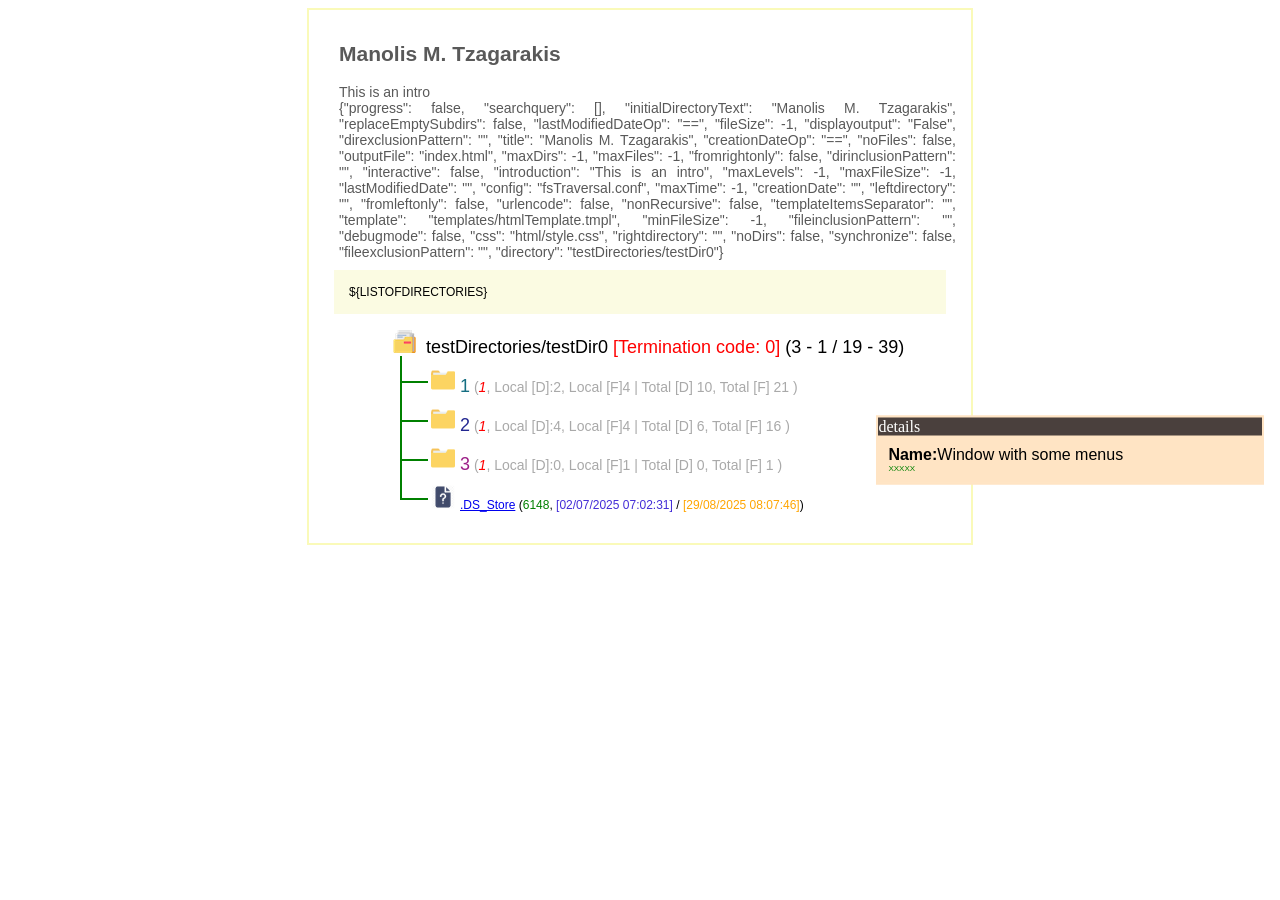
==== commit 880a9230: "Renamed HTMLExporter class" ====
--- a/index.html
+++ b/index.html
@@ -283,7 +283,7 @@
 <h2>Manolis M. Tzagarakis</h2>
 This is an intro
 <br>
-{"creationDate": "", "searchquery": [], "lastModifiedDateOp": "==", "urlencode": false, "replaceEmptySubdirs": false, "debugmode": false, "maxFileSize": -1, "maxFiles": -1, "maxDirs": -1, "dirinclusionPattern": "", "rightdirectory": "", "direxclusionPattern": "^\\.*", "creationDateOp": "==", "initialDirectoryText": "Manolis M. Tzagarakis", "introduction": "This is an intro", "title": "Manolis M. Tzagarakis", "nonRecursive": false, "minFileSize": -1, "outputFile": "index.html", "fromleftonly": false, "templateItemsSeparator": "", "maxLevels": -1, "maxTime": 25.0, "synchronize": false, "fromrightonly": false, "template": "templates/htmlTemplate.tmpl", "progress": false, "fileinclusionPattern": "", "fileexclusionPattern": "", "css": "html/style.css", "interactive": false, "fileSize": -1, "noFiles": false, "config": "fsTraversal.conf", "directory": "/Users/manolistzagarakis", "lastModifiedDate": "", "noDirs": false, "leftdirectory": "", "displayoutput": "False"}
+{"progress": false, "searchquery": [], "initialDirectoryText": "Manolis M. Tzagarakis", "replaceEmptySubdirs": false, "lastModifiedDateOp": "==", "fileSize": -1, "displayoutput": "False", "direxclusionPattern": "", "title": "Manolis M. Tzagarakis", "creationDateOp": "==", "noFiles": false, "outputFile": "index.html", "maxDirs": -1, "maxFiles": -1, "fromrightonly": false, "dirinclusionPattern": "", "interactive": false, "introduction": "This is an intro", "maxLevels": -1, "maxFileSize": -1, "lastModifiedDate": "", "config": "fsTraversal.conf", "maxTime": -1, "creationDate": "", "leftdirectory": "", "fromleftonly": false, "urlencode": false, "nonRecursive": false, "templateItemsSeparator": "", "template": "templates/htmlTemplate.tmpl", "minFileSize": -1, "fileinclusionPattern": "", "debugmode": false, "css": "html/style.css", "rightdirectory": "", "noDirs": false, "synchronize": false, "fileexclusionPattern": "", "directory": "testDirectories/testDir0"}
 </div>
 <div class="tableOfDictionaries">
     ${LISTOFDIRECTORIES}
@@ -293,10 +293,86 @@
   <li>
     <details open>
       <summary class="folder"><img src="html/fld7.png" style="margin-left:-7px;margin-right:5px;">
-          /Users/manolistzagarakis <font color="red">[Termination code: 0]</font> (0 - 32 / 0 - 32)
+          testDirectories/testDir0 <font color="red">[Termination code: 0]</font> (3 - 1 / 19 - 39)
       </summary>
         <ul>
-           <li class="fle fsitem" onmouseover="showTextPath(this, 'shapleyvalues123.log', '/Users/manolistzagarakis', 'log')" onmouseout="unhighlight(this);"><img src='html/log.png' width="24" height="24" style='margin-left:-7px;margin-right:5px;'><a href="file:///Users/manolistzagarakis/shapleyvalues123.log" target="_blank" rel="noopener noreferrer">shapleyvalues123.log</a> (<font color="green">1053</font>, <font color="#432DD7">[11/07/2023 23:38:06]</font> / <font color="orange">[11/07/2023 23:38:06]</font>)</li><li class="fle fsitem" onmouseover="showTextPath(this, 'shapleyvalues.log', '/Users/manolistzagarakis', 'log')" onmouseout="unhighlight(this);"><img src='html/log.png' width="24" height="24" style='margin-left:-7px;margin-right:5px;'><a href="file:///Users/manolistzagarakis/shapleyvalues.log" target="_blank" rel="noopener noreferrer">shapleyvalues.log</a> (<font color="green">269159</font>, <font color="#432DD7">[10/07/2023 08:42:25]</font> / <font color="orange">[15/07/2023 14:44:48]</font>)</li><li class="fle fsitem" onmouseover="showTextPath(this, 'requirements.txt', '/Users/manolistzagarakis', 'txt')" onmouseout="unhighlight(this);"><img src='html/txt.png' width="24" height="24" style='margin-left:-7px;margin-right:5px;'><a href="file:///Users/manolistzagarakis/requirements.txt" target="_blank" rel="noopener noreferrer">requirements.txt</a> (<font color="green">8675</font>, <font color="#432DD7">[11/04/2024 23:57:47]</font> / <font color="orange">[11/04/2024 23:57:47]</font>)</li><li class="fle fsitem" onmouseover="showTextPath(this, 'get-pip.py', '/Users/manolistzagarakis', 'py')" onmouseout="unhighlight(this);"><img src='html/py.png' width="24" height="24" style='margin-left:-7px;margin-right:5px;'><a href="file:///Users/manolistzagarakis/get-pip.py" target="_blank" rel="noopener noreferrer">get-pip.py</a> (<font color="green">1775835</font>, <font color="#432DD7">[16/12/2019 21:41:47]</font> / <font color="orange">[16/12/2019 21:41:47]</font>)</li><li class="fle fsitem" onmouseover="showTextPath(this, 'example.csv', '/Users/manolistzagarakis', 'csv')" onmouseout="unhighlight(this);"><img src='html/csv.png' width="24" height="24" style='margin-left:-7px;margin-right:5px;'><a href="file:///Users/manolistzagarakis/example.csv" target="_blank" rel="noopener noreferrer">example.csv</a> (<font color="green">184</font>, <font color="#432DD7">[10/01/2022 10:30:02]</font> / <font color="orange">[17/01/2022 10:38:42]</font>)</li><li class="fle fsitem" onmouseover="showTextPath(this, 'bank-additional-full.csv', '/Users/manolistzagarakis', 'csv')" onmouseout="unhighlight(this);"><img src='html/csv.png' width="24" height="24" style='margin-left:-7px;margin-right:5px;'><a href="file:///Users/manolistzagarakis/bank-additional-full.csv" target="_blank" rel="noopener noreferrer">bank-additional-full.csv</a> (<font color="green">5834924</font>, <font color="#432DD7">[26/03/2014 11:22:30]</font> / <font color="orange">[26/03/2014 11:22:30]</font>)</li><li class="fle fsitem" onmouseover="showTextPath(this, 'UnresponsiveUI.java', '/Users/manolistzagarakis', 'java')" onmouseout="unhighlight(this);"><img src='html/java.png' width="24" height="24" style='margin-left:-7px;margin-right:5px;'><a href="file:///Users/manolistzagarakis/UnresponsiveUI.java" target="_blank" rel="noopener noreferrer">UnresponsiveUI.java</a> (<font color="green">4166</font>, <font color="#432DD7">[18/05/2021 13:03:11]</font> / <font color="orange">[18/05/2021 13:40:15]</font>)</li><li class="fle fsitem" onmouseover="showTextPath(this, 'UnresponsiveUI.class', '/Users/manolistzagarakis', 'class')" onmouseout="unhighlight(this);"><img src='html/class.png' width="24" height="24" style='margin-left:-7px;margin-right:5px;'><a href="file:///Users/manolistzagarakis/UnresponsiveUI.class" target="_blank" rel="noopener noreferrer">UnresponsiveUI.class</a> (<font color="green">4981</font>, <font color="#432DD7">[18/05/2021 13:03:24]</font> / <font color="orange">[18/05/2021 13:40:19]</font>)</li><li class="fle fsitem" onmouseover="showTextPath(this, 'The Dark Art of Linear Algebra An Intuitive Geometric Approach (.pdf', '/Users/manolistzagarakis', 'pdf')" onmouseout="unhighlight(this);"><img src='html/pdf.png' width="24" height="24" style='margin-left:-7px;margin-right:5px;'><a href="file:///Users/manolistzagarakis/The Dark Art of Linear Algebra An Intuitive Geometric Approach (.pdf" target="_blank" rel="noopener noreferrer">The Dark Art of Linear Algebra An Intuitive Geometric Approach (.pdf</a> (<font color="green">5464643</font>, <font color="#432DD7">[21/08/2025 17:24:23]</font> / <font color="orange">[21/08/2025 17:24:27]</font>)</li><li class="fle fsitem" onmouseover="showTextPath(this, 'ResponsiveUI.java', '/Users/manolistzagarakis', 'java')" onmouseout="unhighlight(this);"><img src='html/java.png' width="24" height="24" style='margin-left:-7px;margin-right:5px;'><a href="file:///Users/manolistzagarakis/ResponsiveUI.java" target="_blank" rel="noopener noreferrer">ResponsiveUI.java</a> (<font color="green">2214</font>, <font color="#432DD7">[17/05/2021 21:43:53]</font> / <font color="orange">[17/05/2021 21:44:13]</font>)</li><li class="fle fsitem" onmouseover="showTextPath(this, 'ResponsiveUI.class', '/Users/manolistzagarakis', 'class')" onmouseout="unhighlight(this);"><img src='html/class.png' width="24" height="24" style='margin-left:-7px;margin-right:5px;'><a href="file:///Users/manolistzagarakis/ResponsiveUI.class" target="_blank" rel="noopener noreferrer">ResponsiveUI.class</a> (<font color="green">3726</font>, <font color="#432DD7">[18/05/2021 10:00:37]</font> / <font color="orange">[18/05/2021 10:00:37]</font>)</li><li class="fle fsitem" onmouseover="showTextPath(this, 'Manolis.jpg', '/Users/manolistzagarakis', 'jpg')" onmouseout="unhighlight(this);"><img src='html/jpg.png' width="24" height="24" style='margin-left:-7px;margin-right:5px;'><a href="file:///Users/manolistzagarakis/Manolis.jpg" target="_blank" rel="noopener noreferrer">Manolis.jpg</a> (<font color="green">322637</font>, <font color="#432DD7">[14/04/2023 13:23:20]</font> / <font color="orange">[20/01/2011 17:07:30]</font>)</li><li class="fle fsitem" onmouseover="showTextPath(this, 'DecisionTree-Python-Bank.py', '/Users/manolistzagarakis', 'py')" onmouseout="unhighlight(this);"><img src='html/py.png' width="24" height="24" style='margin-left:-7px;margin-right:5px;'><a href="file:///Users/manolistzagarakis/DecisionTree-Python-Bank.py" target="_blank" rel="noopener noreferrer">DecisionTree-Python-Bank.py</a> (<font color="green">15059</font>, <font color="#432DD7">[02/12/2021 12:21:10]</font> / <font color="orange">[01/12/2022 18:27:47]</font>)</li><li class="fle fsitem" onmouseover="showTextPath(this, 'Chat.-10-3-2024txt.txt', '/Users/manolistzagarakis', 'txt')" onmouseout="unhighlight(this);"><img src='html/txt.png' width="24" height="24" style='margin-left:-7px;margin-right:5px;'><a href="file:///Users/manolistzagarakis/Chat.-10-3-2024txt.txt" target="_blank" rel="noopener noreferrer">Chat.-10-3-2024txt.txt</a> (<font color="green">361</font>, <font color="#432DD7">[10/03/2024 15:12:09]</font> / <font color="orange">[10/03/2024 15:12:09]</font>)</li><li class="fle fsitem" onmouseover="showTextPath(this, '.zshrc', '/Users/manolistzagarakis', 'ukn')" onmouseout="unhighlight(this);"><img src='html/ukn.png' width="24" height="24" style='margin-left:-7px;margin-right:5px;'><a href="file:///Users/manolistzagarakis/.zshrc" target="_blank" rel="noopener noreferrer">.zshrc</a> (<font color="green">3866</font>, <font color="#432DD7">[08/04/2023 00:07:59]</font> / <font color="orange">[08/04/2023 00:07:59]</font>)</li><li class="fle fsitem" onmouseover="showTextPath(this, '.zsh_history', '/Users/manolistzagarakis', 'ukn')" onmouseout="unhighlight(this);"><img src='html/ukn.png' width="24" height="24" style='margin-left:-7px;margin-right:5px;'><a href="file:///Users/manolistzagarakis/.zsh_history" target="_blank" rel="noopener noreferrer">.zsh_history</a> (<font color="green">520</font>, <font color="#432DD7">[08/04/2023 00:09:15]</font> / <font color="orange">[08/04/2023 00:45:09]</font>)</li><li class="fle fsitem" onmouseover="showTextPath(this, '.zcompdump-Manolis’s MacBook Air-5.8.1', '/Users/manolistzagarakis', '1')" onmouseout="unhighlight(this);"><img src='html/1.png' width="24" height="24" style='margin-left:-7px;margin-right:5px;'><a href="file:///Users/manolistzagarakis/.zcompdump-Manolis’s MacBook Air-5.8.1" target="_blank" rel="noopener noreferrer">.zcompdump-Manolis’s MacBook Air-5.8.1</a> (<font color="green">48182</font>, <font color="#432DD7">[08/04/2023 00:09:09]</font> / <font color="orange">[08/04/2023 00:09:10]</font>)</li><li class="fle fsitem" onmouseover="showTextPath(this, '.viminfo', '/Users/manolistzagarakis', 'ukn')" onmouseout="unhighlight(this);"><img src='html/ukn.png' width="24" height="24" style='margin-left:-7px;margin-right:5px;'><a href="file:///Users/manolistzagarakis/.viminfo" target="_blank" rel="noopener noreferrer">.viminfo</a> (<font color="green">30964</font>, <font color="#432DD7">[12/02/2025 21:30:44]</font> / <font color="orange">[12/02/2025 21:30:44]</font>)</li><li class="fle fsitem" onmouseover="showTextPath(this, '.sqlite_history', '/Users/manolistzagarakis', 'ukn')" onmouseout="unhighlight(this);"><img src='html/ukn.png' width="24" height="24" style='margin-left:-7px;margin-right:5px;'><a href="file:///Users/manolistzagarakis/.sqlite_history" target="_blank" rel="noopener noreferrer">.sqlite_history</a> (<font color="green">25</font>, <font color="#432DD7">[20/12/2020 12:51:21]</font> / <font color="orange">[20/11/2021 12:56:52]</font>)</li><li class="fle fsitem" onmouseover="showTextPath(this, '.python_history', '/Users/manolistzagarakis', 'ukn')" onmouseout="unhighlight(this);"><img src='html/ukn.png' width="24" height="24" style='margin-left:-7px;margin-right:5px;'><a href="file:///Users/manolistzagarakis/.python_history" target="_blank" rel="noopener noreferrer">.python_history</a> (<font color="green">504</font>, <font color="#432DD7">[18/12/2019 11:22:41]</font> / <font color="orange">[21/04/2024 17:40:32]</font>)</li><li class="fle fsitem" onmouseover="showTextPath(this, '.lesshst', '/Users/manolistzagarakis', 'ukn')" onmouseout="unhighlight(this);"><img src='html/ukn.png' width="24" height="24" style='margin-left:-7px;margin-right:5px;'><a href="file:///Users/manolistzagarakis/.lesshst" target="_blank" rel="noopener noreferrer">.lesshst</a> (<font color="green">20</font>, <font color="#432DD7">[30/11/2024 16:46:07]</font> / <font color="orange">[30/11/2024 16:46:07]</font>)</li><li class="fle fsitem" onmouseover="showTextPath(this, '.guard_history', '/Users/manolistzagarakis', 'ukn')" onmouseout="unhighlight(this);"><img src='html/ukn.png' width="24" height="24" style='margin-left:-7px;margin-right:5px;'><a href="file:///Users/manolistzagarakis/.guard_history" target="_blank" rel="noopener noreferrer">.guard_history</a> (<font color="green">70</font>, <font color="#432DD7">[08/04/2023 13:48:43]</font> / <font color="orange">[08/04/2023 18:38:22]</font>)</li><li class="fle fsitem" onmouseover="showTextPath(this, '.gitconfig', '/Users/manolistzagarakis', 'ukn')" onmouseout="unhighlight(this);"><img src='html/ukn.png' width="24" height="24" style='margin-left:-7px;margin-right:5px;'><a href="file:///Users/manolistzagarakis/.gitconfig" target="_blank" rel="noopener noreferrer">.gitconfig</a> (<font color="green">179</font>, <font color="#432DD7">[01/01/2022 09:19:58]</font> / <font color="orange">[01/01/2022 09:19:58]</font>)</li><li class="fle fsitem" onmouseover="showTextPath(this, '.bash_profile.pysave', '/Users/manolistzagarakis', 'pysave')" onmouseout="unhighlight(this);"><img src='html/pysave.png' width="24" height="24" style='margin-left:-7px;margin-right:5px;'><a href="file:///Users/manolistzagarakis/.bash_profile.pysave" target="_blank" rel="noopener noreferrer">.bash_profile.pysave</a> (<font color="green">524</font>, <font color="#432DD7">[25/12/2018 18:40:55]</font> / <font color="orange">[08/04/2023 00:05:50]</font>)</li><li class="fle fsitem" onmouseover="showTextPath(this, '.bash_profile', '/Users/manolistzagarakis', 'ukn')" onmouseout="unhighlight(this);"><img src='html/ukn.png' width="24" height="24" style='margin-left:-7px;margin-right:5px;'><a href="file:///Users/manolistzagarakis/.bash_profile" target="_blank" rel="noopener noreferrer">.bash_profile</a> (<font color="green">694</font>, <font color="#432DD7">[25/12/2018 18:40:55]</font> / <font color="orange">[11/04/2024 22:42:09]</font>)</li><li class="fle fsitem" onmouseover="showTextPath(this, '.bash_history', '/Users/manolistzagarakis', 'ukn')" onmouseout="unhighlight(this);"><img src='html/ukn.png' width="24" height="24" style='margin-left:-7px;margin-right:5px;'><a href="file:///Users/manolistzagarakis/.bash_history" target="_blank" rel="noopener noreferrer">.bash_history</a> (<font color="green">9944</font>, <font color="#432DD7">[18/03/2020 11:42:35]</font> / <font color="orange">[03/08/2025 08:41:01]</font>)</li><li class="fle fsitem" onmouseover="showTextPath(this, '.angular-config.json', '/Users/manolistzagarakis', 'json')" onmouseout="unhighlight(this);"><img src='html/json.png' width="24" height="24" style='margin-left:-7px;margin-right:5px;'><a href="file:///Users/manolistzagarakis/.angular-config.json" target="_blank" rel="noopener noreferrer">.angular-config.json</a> (<font color="green">192</font>, <font color="#432DD7">[05/04/2023 23:50:01]</font> / <font color="orange">[05/04/2023 23:50:10]</font>)</li><li class="fle fsitem" onmouseover="showTextPath(this, '.Rhistory', '/Users/manolistzagarakis', 'ukn')" onmouseout="unhighlight(this);"><img src='html/ukn.png' width="24" height="24" style='margin-left:-7px;margin-right:5px;'><a href="file:///Users/manolistzagarakis/.Rhistory" target="_blank" rel="noopener noreferrer">.Rhistory</a> (<font color="green">18651</font>, <font color="#432DD7">[25/11/2018 10:18:38]</font> / <font color="orange">[08/11/2024 19:38:53]</font>)</li><li class="fle fsitem" onmouseover="showTextPath(this, '.Rapp.history', '/Users/manolistzagarakis', 'history')" onmouseout="unhighlight(this);"><img src='html/history.png' width="24" height="24" style='margin-left:-7px;margin-right:5px;'><a href="file:///Users/manolistzagarakis/.Rapp.history" target="_blank" rel="noopener noreferrer">.Rapp.history</a> (<font color="green">0</font>, <font color="#432DD7">[18/01/2022 12:04:39]</font> / <font color="orange">[03/11/2023 07:07:58]</font>)</li><li class="fle fsitem" onmouseover="showTextPath(this, '.RData', '/Users/manolistzagarakis', 'ukn')" onmouseout="unhighlight(this);"><img src='html/ukn.png' width="24" height="24" style='margin-left:-7px;margin-right:5px;'><a href="file:///Users/manolistzagarakis/.RData" target="_blank" rel="noopener noreferrer">.RData</a> (<font color="green">4804595</font>, <font color="#432DD7">[14/01/2024 10:51:17]</font> / <font color="orange">[14/01/2024 10:51:19]</font>)</li><li class="fle fsitem" onmouseover="showTextPath(this, '.DS_Store', '/Users/manolistzagarakis', 'ukn')" onmouseout="unhighlight(this);"><img src='html/ukn.png' width="24" height="24" style='margin-left:-7px;margin-right:5px;'><a href="file:///Users/manolistzagarakis/.DS_Store" target="_blank" rel="noopener noreferrer">.DS_Store</a> (<font color="green">30724</font>, <font color="#432DD7">[18/11/2018 12:49:38]</font> / <font color="orange">[31/08/2025 17:54:50]</font>)</li><li class="fle fsitem" onmouseover="showTextPath(this, '.CFUserTextEncoding', '/Users/manolistzagarakis', 'ukn')" onmouseout="unhighlight(this);"><img src='html/ukn.png' width="24" height="24" style='margin-left:-7px;margin-right:5px;'><a href="file:///Users/manolistzagarakis/.CFUserTextEncoding" target="_blank" rel="noopener noreferrer">.CFUserTextEncoding</a> (<font color="green">7</font>, <font color="#432DD7">[18/11/2018 14:20:34]</font> / <font color="orange">[18/11/2018 14:20:34]</font>)</li> <!-- This is only the contents of initial directory -->
+           <li id="d1-640603">
+  <details >
+    <summary class='folder fsitem' onmouseover="showTextPath(this, '1', 'testDirectories/testDir0', 'dir')" onmouseout="unhighlight(this);"><img src='html/fld6.png' width="24" height="24"  style='margin-left:-7px;margin-right:5px;'><font color="#156e82">1</font><span class='detail'> (<font color='red'><i>1</i></font>, Local [D]:2, Local [F]4 | Total [D] 10, Total [F] 21 )</span></summary><ul class="subdirectory"><li><li id="d2-493706">
+  <details >
+    <summary class='folder fsitem' onmouseover="showTextPath(this, '1.1', 'testDirectories/testDir0/1', 'dir')" onmouseout="unhighlight(this);"><img src='html/fld6.png' width="24" height="24"  style='margin-left:-7px;margin-right:5px;'><font color="#f21313">1.1</font><span class='detail'> (<font color='red'><i>2</i></font>, Local [D]:1, Local [F]1 | Total [D] 3, Total [F] 4 )</span></summary><ul class="subdirectory"><li><li id="d3-735030">
+  <details >
+    <summary class='folder fsitem' onmouseover="showTextPath(this, '1.1.1', 'testDirectories/testDir0/1/1.1', 'dir')" onmouseout="unhighlight(this);"><img src='html/fld6.png' width="24" height="24"  style='margin-left:-7px;margin-right:5px;'><font color="#453043">1.1.1</font><span class='detail'> (<font color='red'><i>3</i></font>, Local [D]:1, Local [F]1 | Total [D] 2, Total [F] 3 )</span></summary><ul class="subdirectory"><li><li id="d4-125521">
+  <details >
+    <summary class='folder fsitem' onmouseover="showTextPath(this, '1.1.1.1', 'testDirectories/testDir0/1/1.1/1.1.1', 'dir')" onmouseout="unhighlight(this);"><img src='html/fld6.png' width="24" height="24"  style='margin-left:-7px;margin-right:5px;'><font color="#000000">1.1.1.1</font><span class='detail'> (<font color='red'><i>4</i></font>, Local [D]:1, Local [F]1 | Total [D] 1, Total [F] 2 )</span></summary><ul class="subdirectory"><li><li id="d5-441351">
+  <details >
+    <summary class='folder fsitem' onmouseover="showTextPath(this, '1.1.1.1.1', 'testDirectories/testDir0/1/1.1/1.1.1/1.1.1.1', 'dir')" onmouseout="unhighlight(this);"><img src='html/fld6.png' width="24" height="24"  style='margin-left:-7px;margin-right:5px;'><font color="#9c5f1e">1.1.1.1.1</font><span class='detail'> (<font color='red'><i>5</i></font>, Local [D]:0, Local [F]1 | Total [D] 0, Total [F] 1 )</span></summary><ul class="subdirectory"><li><li class="fle fsitem" onmouseover="showTextPath(this, 'QRCode.docx', 'testDirectories/testDir0/1/1.1/1.1.1/1.1.1.1/1.1.1.1.1', 'docx')" onmouseout="unhighlight(this);"><img src='html/docx.png' width="24" height="24" style='margin-left:-7px;margin-right:5px;'><a href="testDirectories/testDir0/1/1.1/1.1.1/1.1.1.1/1.1.1.1.1/QRCode.docx" target="_blank" rel="noopener noreferrer">QRCode.docx</a> (<font color="green">176820</font>, <font color="#432DD7">[22/08/2025 20:42:41]</font> / <font color="orange">[22/08/2025 20:42:41]</font>)</li></li></ul>
+   </details>
+</li><li class="fle fsitem" onmouseover="showTextPath(this, '.DS_Store', 'testDirectories/testDir0/1/1.1/1.1.1/1.1.1.1', 'ukn')" onmouseout="unhighlight(this);"><img src='html/ukn.png' width="24" height="24" style='margin-left:-7px;margin-right:5px;'><a href="testDirectories/testDir0/1/1.1/1.1.1/1.1.1.1/.DS_Store" target="_blank" rel="noopener noreferrer">.DS_Store</a> (<font color="green">6148</font>, <font color="#432DD7">[17/08/2025 08:29:27]</font> / <font color="orange">[29/08/2025 08:07:57]</font>)</li></li></ul>
+   </details>
+</li><li class="fle fsitem" onmouseover="showTextPath(this, '.DS_Store', 'testDirectories/testDir0/1/1.1/1.1.1', 'ukn')" onmouseout="unhighlight(this);"><img src='html/ukn.png' width="24" height="24" style='margin-left:-7px;margin-right:5px;'><a href="testDirectories/testDir0/1/1.1/1.1.1/.DS_Store" target="_blank" rel="noopener noreferrer">.DS_Store</a> (<font color="green">6148</font>, <font color="#432DD7">[02/07/2025 07:02:37]</font> / <font color="orange">[29/08/2025 08:07:57]</font>)</li></li></ul>
+   </details>
+</li><li class="fle fsitem" onmouseover="showTextPath(this, '.DS_Store', 'testDirectories/testDir0/1/1.1', 'ukn')" onmouseout="unhighlight(this);"><img src='html/ukn.png' width="24" height="24" style='margin-left:-7px;margin-right:5px;'><a href="testDirectories/testDir0/1/1.1/.DS_Store" target="_blank" rel="noopener noreferrer">.DS_Store</a> (<font color="green">6148</font>, <font color="#432DD7">[02/07/2025 07:02:37]</font> / <font color="orange">[29/08/2025 08:07:51]</font>)</li></li></ul>
+   </details>
+</li><li id="d2-541919">
+  <details >
+    <summary class='folder fsitem' onmouseover="showTextPath(this, '1.2', 'testDirectories/testDir0/1', 'dir')" onmouseout="unhighlight(this);"><img src='html/fld6.png' width="24" height="24"  style='margin-left:-7px;margin-right:5px;'><font color="#8c0a0a">1.2</font><span class='detail'> (<font color='red'><i>2</i></font>, Local [D]:2, Local [F]2 | Total [D] 5, Total [F] 13 )</span></summary><ul class="subdirectory"><li><li id="d3-816405">
+  <details >
+    <summary class='folder fsitem' onmouseover="showTextPath(this, '1.2.1', 'testDirectories/testDir0/1/1.2', 'dir')" onmouseout="unhighlight(this);"><img src='html/fld6.png' width="24" height="24"  style='margin-left:-7px;margin-right:5px;'><font color="#324530">1.2.1</font><span class='detail'> (<font color='red'><i>3</i></font>, Local [D]:1, Local [F]1 | Total [D] 3, Total [F] 11 )</span></summary><ul class="subdirectory"><li><li id="d4-369455">
+  <details >
+    <summary class='folder fsitem' onmouseover="showTextPath(this, '1.2.1.1', 'testDirectories/testDir0/1/1.2/1.2.1', 'dir')" onmouseout="unhighlight(this);"><img src='html/fld6.png' width="24" height="24"  style='margin-left:-7px;margin-right:5px;'><font color="#e04e14">1.2.1.1</font><span class='detail'> (<font color='red'><i>4</i></font>, Local [D]:2, Local [F]1 | Total [D] 2, Total [F] 10 )</span></summary><ul class="subdirectory"><li><li id="d5-33454">
+  <details >
+    <summary class='folder fsitem' onmouseover="showTextPath(this, '1.2.1.1.1', 'testDirectories/testDir0/1/1.2/1.2.1/1.2.1.1', 'dir')" onmouseout="unhighlight(this);"><img src='html/fld6.png' width="24" height="24"  style='margin-left:-7px;margin-right:5px;'><font color="#9e981e">1.2.1.1.1</font><span class='detail'> (<font color='red'><i>5</i></font>, Local [D]:0, Local [F]9 | Total [D] 0, Total [F] 9 )</span></summary><ul class="subdirectory"><li><li class="fle fsitem" onmouseover="showTextPath(this, 'VasvaniEtAl_AttentionIsAllYouNeed.pdf', 'testDirectories/testDir0/1/1.2/1.2.1/1.2.1.1/1.2.1.1.1', 'pdf')" onmouseout="unhighlight(this);"><img src='html/pdf.png' width="24" height="24" style='margin-left:-7px;margin-right:5px;'><a href="testDirectories/testDir0/1/1.2/1.2.1/1.2.1.1/1.2.1.1.1/VasvaniEtAl_AttentionIsAllYouNeed.pdf" target="_blank" rel="noopener noreferrer">VasvaniEtAl_AttentionIsAllYouNeed.pdf</a> (<font color="green">2215244</font>, <font color="#432DD7">[22/08/2025 20:42:41]</font> / <font color="orange">[22/08/2025 20:42:41]</font>)</li><li class="fle fsitem" onmouseover="showTextPath(this, 'Turing_Paper_1936.pdf', 'testDirectories/testDir0/1/1.2/1.2.1/1.2.1.1/1.2.1.1.1', 'pdf')" onmouseout="unhighlight(this);"><img src='html/pdf.png' width="24" height="24" style='margin-left:-7px;margin-right:5px;'><a href="testDirectories/testDir0/1/1.2/1.2.1/1.2.1.1/1.2.1.1.1/Turing_Paper_1936.pdf" target="_blank" rel="noopener noreferrer">Turing_Paper_1936.pdf</a> (<font color="green">2198146</font>, <font color="#432DD7">[22/08/2025 20:42:41]</font> / <font color="orange">[22/08/2025 20:42:41]</font>)</li><li class="fle fsitem" onmouseover="showTextPath(this, 'Shannon_entropy.pdf', 'testDirectories/testDir0/1/1.2/1.2.1/1.2.1.1/1.2.1.1.1', 'pdf')" onmouseout="unhighlight(this);"><img src='html/pdf.png' width="24" height="24" style='margin-left:-7px;margin-right:5px;'><a href="testDirectories/testDir0/1/1.2/1.2.1/1.2.1.1/1.2.1.1.1/Shannon_entropy.pdf" target="_blank" rel="noopener noreferrer">Shannon_entropy.pdf</a> (<font color="green">366296</font>, <font color="#432DD7">[22/08/2025 20:42:41]</font> / <font color="orange">[22/08/2025 20:42:41]</font>)</li><li class="fle fsitem" onmouseover="showTextPath(this, 'Dijkstra_GoToConsideredHarmful.pdf', 'testDirectories/testDir0/1/1.2/1.2.1/1.2.1.1/1.2.1.1.1', 'pdf')" onmouseout="unhighlight(this);"><img src='html/pdf.png' width="24" height="24" style='margin-left:-7px;margin-right:5px;'><a href="testDirectories/testDir0/1/1.2/1.2.1/1.2.1.1/1.2.1.1.1/Dijkstra_GoToConsideredHarmful.pdf" target="_blank" rel="noopener noreferrer">Dijkstra_GoToConsideredHarmful.pdf</a> (<font color="green">1118487</font>, <font color="#432DD7">[22/08/2025 20:42:41]</font> / <font color="orange">[22/08/2025 20:42:41]</font>)</li><li class="fle fsitem" onmouseover="showTextPath(this, 'Cook_Complexity.pdf', 'testDirectories/testDir0/1/1.2/1.2.1/1.2.1.1/1.2.1.1.1', 'pdf')" onmouseout="unhighlight(this);"><img src='html/pdf.png' width="24" height="24" style='margin-left:-7px;margin-right:5px;'><a href="testDirectories/testDir0/1/1.2/1.2.1/1.2.1.1/1.2.1.1.1/Cook_Complexity.pdf" target="_blank" rel="noopener noreferrer">Cook_Complexity.pdf</a> (<font color="green">526819</font>, <font color="#432DD7">[22/08/2025 20:42:41]</font> / <font color="orange">[22/08/2025 20:42:41]</font>)</li><li class="fle fsitem" onmouseover="showTextPath(this, 'Codd_RelationalModel.pdf', 'testDirectories/testDir0/1/1.2/1.2.1/1.2.1.1/1.2.1.1.1', 'pdf')" onmouseout="unhighlight(this);"><img src='html/pdf.png' width="24" height="24" style='margin-left:-7px;margin-right:5px;'><a href="testDirectories/testDir0/1/1.2/1.2.1/1.2.1.1/1.2.1.1.1/Codd_RelationalModel.pdf" target="_blank" rel="noopener noreferrer">Codd_RelationalModel.pdf</a> (<font color="green">1319644</font>, <font color="#432DD7">[22/08/2025 20:42:41]</font> / <font color="orange">[22/08/2025 20:42:41]</font>)</li><li class="fle fsitem" onmouseover="showTextPath(this, 'Cerf_Kahn_Protocol.pdf', 'testDirectories/testDir0/1/1.2/1.2.1/1.2.1.1/1.2.1.1.1', 'pdf')" onmouseout="unhighlight(this);"><img src='html/pdf.png' width="24" height="24" style='margin-left:-7px;margin-right:5px;'><a href="testDirectories/testDir0/1/1.2/1.2.1/1.2.1.1/1.2.1.1.1/Cerf_Kahn_Protocol.pdf" target="_blank" rel="noopener noreferrer">Cerf_Kahn_Protocol.pdf</a> (<font color="green">179037</font>, <font color="#432DD7">[22/08/2025 20:42:41]</font> / <font color="orange">[22/08/2025 20:42:41]</font>)</li><li class="fle fsitem" onmouseover="showTextPath(this, 'Brooks_NoSilverBullet.pdf', 'testDirectories/testDir0/1/1.2/1.2.1/1.2.1.1/1.2.1.1.1', 'pdf')" onmouseout="unhighlight(this);"><img src='html/pdf.png' width="24" height="24" style='margin-left:-7px;margin-right:5px;'><a href="testDirectories/testDir0/1/1.2/1.2.1/1.2.1.1/1.2.1.1.1/Brooks_NoSilverBullet.pdf" target="_blank" rel="noopener noreferrer">Brooks_NoSilverBullet.pdf</a> (<font color="green">807175</font>, <font color="#432DD7">[22/08/2025 20:42:41]</font> / <font color="orange">[22/08/2025 20:42:41]</font>)</li><li class="fle fsitem" onmouseover="showTextPath(this, 'BernersLee_informationManagement.pdf', 'testDirectories/testDir0/1/1.2/1.2.1/1.2.1.1/1.2.1.1.1', 'pdf')" onmouseout="unhighlight(this);"><img src='html/pdf.png' width="24" height="24" style='margin-left:-7px;margin-right:5px;'><a href="testDirectories/testDir0/1/1.2/1.2.1/1.2.1.1/1.2.1.1.1/BernersLee_informationManagement.pdf" target="_blank" rel="noopener noreferrer">BernersLee_informationManagement.pdf</a> (<font color="green">217312</font>, <font color="#432DD7">[22/08/2025 20:42:41]</font> / <font color="orange">[22/08/2025 20:42:41]</font>)</li></li></ul>
+   </details>
+</li><li id="d5-867102">
+  <details >
+    <summary class='folder fsitem' onmouseover="showTextPath(this, '1.2.1.1.2', 'testDirectories/testDir0/1/1.2/1.2.1/1.2.1.1', 'dir')" onmouseout="unhighlight(this);"><img src='html/fld6.png' width="24" height="24"  style='margin-left:-7px;margin-right:5px;'><font color="#4560d1">1.2.1.1.2</font><span class='detail'> (<font color='red'><i>5</i></font>, Local [D]:0, Local [F]0 | Total [D] 0, Total [F] 0 )</span></summary><ul class="subdirectory"><li>${SUBDIRECTORY}</li></ul>
+   </details>
+</li><li class="fle fsitem" onmouseover="showTextPath(this, '.DS_Store', 'testDirectories/testDir0/1/1.2/1.2.1/1.2.1.1', 'ukn')" onmouseout="unhighlight(this);"><img src='html/ukn.png' width="24" height="24" style='margin-left:-7px;margin-right:5px;'><a href="testDirectories/testDir0/1/1.2/1.2.1/1.2.1.1/.DS_Store" target="_blank" rel="noopener noreferrer">.DS_Store</a> (<font color="green">6148</font>, <font color="#432DD7">[17/08/2025 08:29:39]</font> / <font color="orange">[29/08/2025 08:08:09]</font>)</li></li></ul>
+   </details>
+</li><li class="fle fsitem" onmouseover="showTextPath(this, '.DS_Store', 'testDirectories/testDir0/1/1.2/1.2.1', 'ukn')" onmouseout="unhighlight(this);"><img src='html/ukn.png' width="24" height="24" style='margin-left:-7px;margin-right:5px;'><a href="testDirectories/testDir0/1/1.2/1.2.1/.DS_Store" target="_blank" rel="noopener noreferrer">.DS_Store</a> (<font color="green">6148</font>, <font color="#432DD7">[02/07/2025 07:02:43]</font> / <font color="orange">[29/08/2025 08:08:09]</font>)</li></li></ul>
+   </details>
+</li><li id="d3-157833">
+  <details >
+    <summary class='folder fsitem' onmouseover="showTextPath(this, '1.2.2', 'testDirectories/testDir0/1/1.2', 'dir')" onmouseout="unhighlight(this);"><img src='html/fld6.png' width="24" height="24"  style='margin-left:-7px;margin-right:5px;'><font color="#5c0c25">1.2.2</font><span class='detail'> (<font color='red'><i>3</i></font>, Local [D]:0, Local [F]0 | Total [D] 0, Total [F] 0 )</span></summary><ul class="subdirectory"><li>${SUBDIRECTORY}</li></ul>
+   </details>
+</li><li class="fle fsitem" onmouseover="showTextPath(this, 'Jensen_TheoryOfFirmAndAgency.pdf', 'testDirectories/testDir0/1/1.2', 'pdf')" onmouseout="unhighlight(this);"><img src='html/pdf.png' width="24" height="24" style='margin-left:-7px;margin-right:5px;'><a href="testDirectories/testDir0/1/1.2/Jensen_TheoryOfFirmAndAgency.pdf" target="_blank" rel="noopener noreferrer">Jensen_TheoryOfFirmAndAgency.pdf</a> (<font color="green">4139675</font>, <font color="#432DD7">[22/08/2025 20:42:41]</font> / <font color="orange">[22/08/2025 20:42:41]</font>)</li><li class="fle fsitem" onmouseover="showTextPath(this, '.DS_Store', 'testDirectories/testDir0/1/1.2', 'ukn')" onmouseout="unhighlight(this);"><img src='html/ukn.png' width="24" height="24" style='margin-left:-7px;margin-right:5px;'><a href="testDirectories/testDir0/1/1.2/.DS_Store" target="_blank" rel="noopener noreferrer">.DS_Store</a> (<font color="green">6148</font>, <font color="#432DD7">[02/07/2025 07:02:43]</font> / <font color="orange">[29/08/2025 08:08:03]</font>)</li></li></ul>
+   </details>
+</li><li class="fle fsitem" onmouseover="showTextPath(this, 'anExcelFile.xlsx', 'testDirectories/testDir0/1', 'xlsx')" onmouseout="unhighlight(this);"><img src='html/xlsx.png' width="24" height="24" style='margin-left:-7px;margin-right:5px;'><a href="testDirectories/testDir0/1/anExcelFile.xlsx" target="_blank" rel="noopener noreferrer">anExcelFile.xlsx</a> (<font color="green">6165</font>, <font color="#432DD7">[22/08/2025 20:42:41]</font> / <font color="orange">[22/08/2025 20:42:41]</font>)</li><li class="fle fsitem" onmouseover="showTextPath(this, 'anEmptyExcelFile.xlsx', 'testDirectories/testDir0/1', 'xlsx')" onmouseout="unhighlight(this);"><img src='html/xlsx.png' width="24" height="24" style='margin-left:-7px;margin-right:5px;'><a href="testDirectories/testDir0/1/anEmptyExcelFile.xlsx" target="_blank" rel="noopener noreferrer">anEmptyExcelFile.xlsx</a> (<font color="green">8290</font>, <font color="#432DD7">[22/08/2025 20:42:41]</font> / <font color="orange">[22/08/2025 20:42:41]</font>)</li><li class="fle fsitem" onmouseover="showTextPath(this, 'QRCode.docx', 'testDirectories/testDir0/1', 'docx')" onmouseout="unhighlight(this);"><img src='html/docx.png' width="24" height="24" style='margin-left:-7px;margin-right:5px;'><a href="testDirectories/testDir0/1/QRCode.docx" target="_blank" rel="noopener noreferrer">QRCode.docx</a> (<font color="green">205283</font>, <font color="#432DD7">[22/08/2025 20:42:41]</font> / <font color="orange">[22/08/2025 20:42:41]</font>)</li><li class="fle fsitem" onmouseover="showTextPath(this, '.DS_Store', 'testDirectories/testDir0/1', 'ukn')" onmouseout="unhighlight(this);"><img src='html/ukn.png' width="24" height="24" style='margin-left:-7px;margin-right:5px;'><a href="testDirectories/testDir0/1/.DS_Store" target="_blank" rel="noopener noreferrer">.DS_Store</a> (<font color="green">6148</font>, <font color="#432DD7">[02/07/2025 07:02:31]</font> / <font color="orange">[29/08/2025 08:08:03]</font>)</li></li></ul>
+   </details>
+</li><li id="d1-600643">
+  <details >
+    <summary class='folder fsitem' onmouseover="showTextPath(this, '2', 'testDirectories/testDir0', 'dir')" onmouseout="unhighlight(this);"><img src='html/fld6.png' width="24" height="24"  style='margin-left:-7px;margin-right:5px;'><font color="#232791">2</font><span class='detail'> (<font color='red'><i>1</i></font>, Local [D]:4, Local [F]4 | Total [D] 6, Total [F] 16 )</span></summary><ul class="subdirectory"><li><li id="d2-424049">
+  <details >
+    <summary class='folder fsitem' onmouseover="showTextPath(this, '2.1', 'testDirectories/testDir0/2', 'dir')" onmouseout="unhighlight(this);"><img src='html/fld6.png' width="24" height="24"  style='margin-left:-7px;margin-right:5px;'><font color="#9e981e">2.1</font><span class='detail'> (<font color='red'><i>2</i></font>, Local [D]:1, Local [F]1 | Total [D] 1, Total [F] 1 )</span></summary><ul class="subdirectory"><li><li id="d3-68991">
+  <details >
+    <summary class='folder fsitem' onmouseover="showTextPath(this, '2.1.1', 'testDirectories/testDir0/2/2.1', 'dir')" onmouseout="unhighlight(this);"><img src='html/fld6.png' width="24" height="24"  style='margin-left:-7px;margin-right:5px;'><font color="#8c0a0a">2.1.1</font><span class='detail'> (<font color='red'><i>3</i></font>, Local [D]:0, Local [F]0 | Total [D] 0, Total [F] 0 )</span></summary><ul class="subdirectory"><li>${SUBDIRECTORY}</li></ul>
+   </details>
+</li><li class="fle fsitem" onmouseover="showTextPath(this, '.DS_Store', 'testDirectories/testDir0/2/2.1', 'ukn')" onmouseout="unhighlight(this);"><img src='html/ukn.png' width="24" height="24" style='margin-left:-7px;margin-right:5px;'><a href="testDirectories/testDir0/2/2.1/.DS_Store" target="_blank" rel="noopener noreferrer">.DS_Store</a> (<font color="green">6148</font>, <font color="#432DD7">[02/07/2025 07:02:49]</font> / <font color="orange">[18/08/2025 01:58:09]</font>)</li></li></ul>
+   </details>
+</li><li id="d2-978833">
+  <details >
+    <summary class='folder fsitem' onmouseover="showTextPath(this, '2.2', 'testDirectories/testDir0/2', 'dir')" onmouseout="unhighlight(this);"><img src='html/fld6.png' width="24" height="24"  style='margin-left:-7px;margin-right:5px;'><font color="#051c80">2.2</font><span class='detail'> (<font color='red'><i>2</i></font>, Local [D]:1, Local [F]2 | Total [D] 1, Total [F] 8 )</span></summary><ul class="subdirectory"><li><li id="d3-804056">
+  <details >
+    <summary class='folder fsitem' onmouseover="showTextPath(this, '2.2.1', 'testDirectories/testDir0/2/2.2', 'dir')" onmouseout="unhighlight(this);"><img src='html/fld6.png' width="24" height="24"  style='margin-left:-7px;margin-right:5px;'><font color="#08259c">2.2.1</font><span class='detail'> (<font color='red'><i>3</i></font>, Local [D]:0, Local [F]6 | Total [D] 0, Total [F] 6 )</span></summary><ul class="subdirectory"><li><li class="fle fsitem" onmouseover="showTextPath(this, 'Vertigo_1958.png', 'testDirectories/testDir0/2/2.2/2.2.1', 'png')" onmouseout="unhighlight(this);"><img src='html/png.png' width="24" height="24" style='margin-left:-7px;margin-right:5px;'><a href="testDirectories/testDir0/2/2.2/2.2.1/Vertigo_1958.png" target="_blank" rel="noopener noreferrer">Vertigo_1958.png</a> (<font color="green">935675</font>, <font color="#432DD7">[22/08/2025 20:42:41]</font> / <font color="orange">[22/08/2025 20:42:41]</font>)</li><li class="fle fsitem" onmouseover="showTextPath(this, 'Terminator-1984.jpg', 'testDirectories/testDir0/2/2.2/2.2.1', 'jpg')" onmouseout="unhighlight(this);"><img src='html/jpg.png' width="24" height="24" style='margin-left:-7px;margin-right:5px;'><a href="testDirectories/testDir0/2/2.2/2.2.1/Terminator-1984.jpg" target="_blank" rel="noopener noreferrer">Terminator-1984.jpg</a> (<font color="green">532499</font>, <font color="#432DD7">[22/08/2025 20:42:41]</font> / <font color="orange">[22/08/2025 20:42:41]</font>)</li><li class="fle fsitem" onmouseover="showTextPath(this, 'Predator_1987.gif', 'testDirectories/testDir0/2/2.2/2.2.1', 'gif')" onmouseout="unhighlight(this);"><img src='html/gif.png' width="24" height="24" style='margin-left:-7px;margin-right:5px;'><a href="testDirectories/testDir0/2/2.2/2.2.1/Predator_1987.gif" target="_blank" rel="noopener noreferrer">Predator_1987.gif</a> (<font color="green">873193</font>, <font color="#432DD7">[22/08/2025 20:42:41]</font> / <font color="orange">[22/08/2025 20:42:41]</font>)</li><li class="fle fsitem" onmouseover="showTextPath(this, 'Blade_Runner_1982.png', 'testDirectories/testDir0/2/2.2/2.2.1', 'png')" onmouseout="unhighlight(this);"><img src='html/png.png' width="24" height="24" style='margin-left:-7px;margin-right:5px;'><a href="testDirectories/testDir0/2/2.2/2.2.1/Blade_Runner_1982.png" target="_blank" rel="noopener noreferrer">Blade_Runner_1982.png</a> (<font color="green">190147</font>, <font color="#432DD7">[22/08/2025 20:42:41]</font> / <font color="orange">[22/08/2025 20:42:41]</font>)</li><li class="fle fsitem" onmouseover="showTextPath(this, 'Alien_1979.jpg', 'testDirectories/testDir0/2/2.2/2.2.1', 'jpg')" onmouseout="unhighlight(this);"><img src='html/jpg.png' width="24" height="24" style='margin-left:-7px;margin-right:5px;'><a href="testDirectories/testDir0/2/2.2/2.2.1/Alien_1979.jpg" target="_blank" rel="noopener noreferrer">Alien_1979.jpg</a> (<font color="green">51120</font>, <font color="#432DD7">[22/08/2025 20:42:41]</font> / <font color="orange">[22/08/2025 20:42:41]</font>)</li><li class="fle fsitem" onmouseover="showTextPath(this, 'Aguirre-the-Wrath-of-God-1972_jpg.webp', 'testDirectories/testDir0/2/2.2/2.2.1', 'webp')" onmouseout="unhighlight(this);"><img src='html/webp.png' width="24" height="24" style='margin-left:-7px;margin-right:5px;'><a href="testDirectories/testDir0/2/2.2/2.2.1/Aguirre-the-Wrath-of-God-1972_jpg.webp" target="_blank" rel="noopener noreferrer">Aguirre-the-Wrath-of-God-1972_jpg.webp</a> (<font color="green">31816</font>, <font color="#432DD7">[22/08/2025 20:42:41]</font> / <font color="orange">[22/08/2025 20:42:41]</font>)</li></li></ul>
+   </details>
+</li><li class="fle fsitem" onmouseover="showTextPath(this, 'MRI_patterns.tif', 'testDirectories/testDir0/2/2.2', 'tif')" onmouseout="unhighlight(this);"><img src='html/tif.png' width="24" height="24" style='margin-left:-7px;margin-right:5px;'><a href="testDirectories/testDir0/2/2.2/MRI_patterns.tif" target="_blank" rel="noopener noreferrer">MRI_patterns.tif</a> (<font color="green">647672</font>, <font color="#432DD7">[22/08/2025 20:42:41]</font> / <font color="orange">[22/08/2025 20:42:41]</font>)</li><li class="fle fsitem" onmouseover="showTextPath(this, '.DS_Store', 'testDirectories/testDir0/2/2.2', 'ukn')" onmouseout="unhighlight(this);"><img src='html/ukn.png' width="24" height="24" style='margin-left:-7px;margin-right:5px;'><a href="testDirectories/testDir0/2/2.2/.DS_Store" target="_blank" rel="noopener noreferrer">.DS_Store</a> (<font color="green">6148</font>, <font color="#432DD7">[02/07/2025 07:02:55]</font> / <font color="orange">[18/08/2025 01:58:23]</font>)</li></li></ul>
+   </details>
+</li><li id="d2-105610">
+  <details >
+    <summary class='folder fsitem' onmouseover="showTextPath(this, '2.3', 'testDirectories/testDir0/2', 'dir')" onmouseout="unhighlight(this);"><img src='html/fld6.png' width="24" height="24"  style='margin-left:-7px;margin-right:5px;'><font color="#4560d1">2.3</font><span class='detail'> (<font color='red'><i>2</i></font>, Local [D]:0, Local [F]3 | Total [D] 0, Total [F] 3 )</span></summary><ul class="subdirectory"><li><li class="fle fsitem" onmouseover="showTextPath(this, 'samerandomImage.JPG', 'testDirectories/testDir0/2/2.3', 'JPG')" onmouseout="unhighlight(this);"><img src='html/JPG.png' width="24" height="24" style='margin-left:-7px;margin-right:5px;'><a href="testDirectories/testDir0/2/2.3/samerandomImage.JPG" target="_blank" rel="noopener noreferrer">samerandomImage.JPG</a> (<font color="green">15715</font>, <font color="#432DD7">[22/08/2025 20:42:41]</font> / <font color="orange">[22/08/2025 20:42:41]</font>)</li><li class="fle fsitem" onmouseover="showTextPath(this, 'randomImage.jpg', 'testDirectories/testDir0/2/2.3', 'jpg')" onmouseout="unhighlight(this);"><img src='html/jpg.png' width="24" height="24" style='margin-left:-7px;margin-right:5px;'><a href="testDirectories/testDir0/2/2.3/randomImage.jpg" target="_blank" rel="noopener noreferrer">randomImage.jpg</a> (<font color="green">15715</font>, <font color="#432DD7">[22/08/2025 20:42:41]</font> / <font color="orange">[22/08/2025 20:42:41]</font>)</li><li class="fle fsitem" onmouseover="showTextPath(this, '.DS_Store', 'testDirectories/testDir0/2/2.3', 'ukn')" onmouseout="unhighlight(this);"><img src='html/ukn.png' width="24" height="24" style='margin-left:-7px;margin-right:5px;'><a href="testDirectories/testDir0/2/2.3/.DS_Store" target="_blank" rel="noopener noreferrer">.DS_Store</a> (<font color="green">6148</font>, <font color="#432DD7">[17/08/2025 09:43:37]</font> / <font color="orange">[17/08/2025 09:43:37]</font>)</li></li></ul>
+   </details>
+</li><li id="d2-389309">
+  <details >
+    <summary class='folder fsitem' onmouseover="showTextPath(this, '2.4', 'testDirectories/testDir0/2', 'dir')" onmouseout="unhighlight(this);"><img src='html/fld6.png' width="24" height="24"  style='margin-left:-7px;margin-right:5px;'><font color="#033e6b">2.4</font><span class='detail'> (<font color='red'><i>2</i></font>, Local [D]:0, Local [F]0 | Total [D] 0, Total [F] 0 )</span></summary><ul class="subdirectory"><li>${SUBDIRECTORY}</li></ul>
+   </details>
+</li><li class="fle fsitem" onmouseover="showTextPath(this, 'sbob.png', 'testDirectories/testDir0/2', 'png')" onmouseout="unhighlight(this);"><img src='html/png.png' width="24" height="24" style='margin-left:-7px;margin-right:5px;'><a href="testDirectories/testDir0/2/sbob.png" target="_blank" rel="noopener noreferrer">sbob.png</a> (<font color="green">8241</font>, <font color="#432DD7">[22/08/2025 20:42:41]</font> / <font color="orange">[22/08/2025 20:42:41]</font>)</li><li class="fle fsitem" onmouseover="showTextPath(this, 'sbob.jpg', 'testDirectories/testDir0/2', 'jpg')" onmouseout="unhighlight(this);"><img src='html/jpg.png' width="24" height="24" style='margin-left:-7px;margin-right:5px;'><a href="testDirectories/testDir0/2/sbob.jpg" target="_blank" rel="noopener noreferrer">sbob.jpg</a> (<font color="green">27938</font>, <font color="#432DD7">[22/08/2025 20:42:41]</font> / <font color="orange">[22/08/2025 20:42:41]</font>)</li><li class="fle fsitem" onmouseover="showTextPath(this, 'QRCode.jpg', 'testDirectories/testDir0/2', 'jpg')" onmouseout="unhighlight(this);"><img src='html/jpg.png' width="24" height="24" style='margin-left:-7px;margin-right:5px;'><a href="testDirectories/testDir0/2/QRCode.jpg" target="_blank" rel="noopener noreferrer">QRCode.jpg</a> (<font color="green">192444</font>, <font color="#432DD7">[22/08/2025 20:42:41]</font> / <font color="orange">[22/08/2025 20:42:41]</font>)</li><li class="fle fsitem" onmouseover="showTextPath(this, '.DS_Store', 'testDirectories/testDir0/2', 'ukn')" onmouseout="unhighlight(this);"><img src='html/ukn.png' width="24" height="24" style='margin-left:-7px;margin-right:5px;'><a href="testDirectories/testDir0/2/.DS_Store" target="_blank" rel="noopener noreferrer">.DS_Store</a> (<font color="green">8196</font>, <font color="#432DD7">[02/07/2025 07:02:49]</font> / <font color="orange">[18/08/2025 01:58:32]</font>)</li></li></ul>
+   </details>
+</li><li id="d1-639665">
+  <details >
+    <summary class='folder fsitem' onmouseover="showTextPath(this, '3', 'testDirectories/testDir0', 'dir')" onmouseout="unhighlight(this);"><img src='html/fld6.png' width="24" height="24"  style='margin-left:-7px;margin-right:5px;'><font color="#9c1e87">3</font><span class='detail'> (<font color='red'><i>1</i></font>, Local [D]:0, Local [F]1 | Total [D] 0, Total [F] 1 )</span></summary><ul class="subdirectory"><li><li class="fle fsitem" onmouseover="showTextPath(this, '.DS_Store', 'testDirectories/testDir0/3', 'ukn')" onmouseout="unhighlight(this);"><img src='html/ukn.png' width="24" height="24" style='margin-left:-7px;margin-right:5px;'><a href="testDirectories/testDir0/3/.DS_Store" target="_blank" rel="noopener noreferrer">.DS_Store</a> (<font color="green">6148</font>, <font color="#432DD7">[17/08/2025 11:17:12]</font> / <font color="orange">[17/08/2025 11:17:12]</font>)</li></li></ul>
+   </details>
+</li><li class="fle fsitem" onmouseover="showTextPath(this, '.DS_Store', 'testDirectories/testDir0', 'ukn')" onmouseout="unhighlight(this);"><img src='html/ukn.png' width="24" height="24" style='margin-left:-7px;margin-right:5px;'><a href="testDirectories/testDir0/.DS_Store" target="_blank" rel="noopener noreferrer">.DS_Store</a> (<font color="green">6148</font>, <font color="#432DD7">[02/07/2025 07:02:31]</font> / <font color="orange">[29/08/2025 08:07:46]</font>)</li> <!-- This is only the contents of initial directory -->
         </ul>
       </details>
     </li>
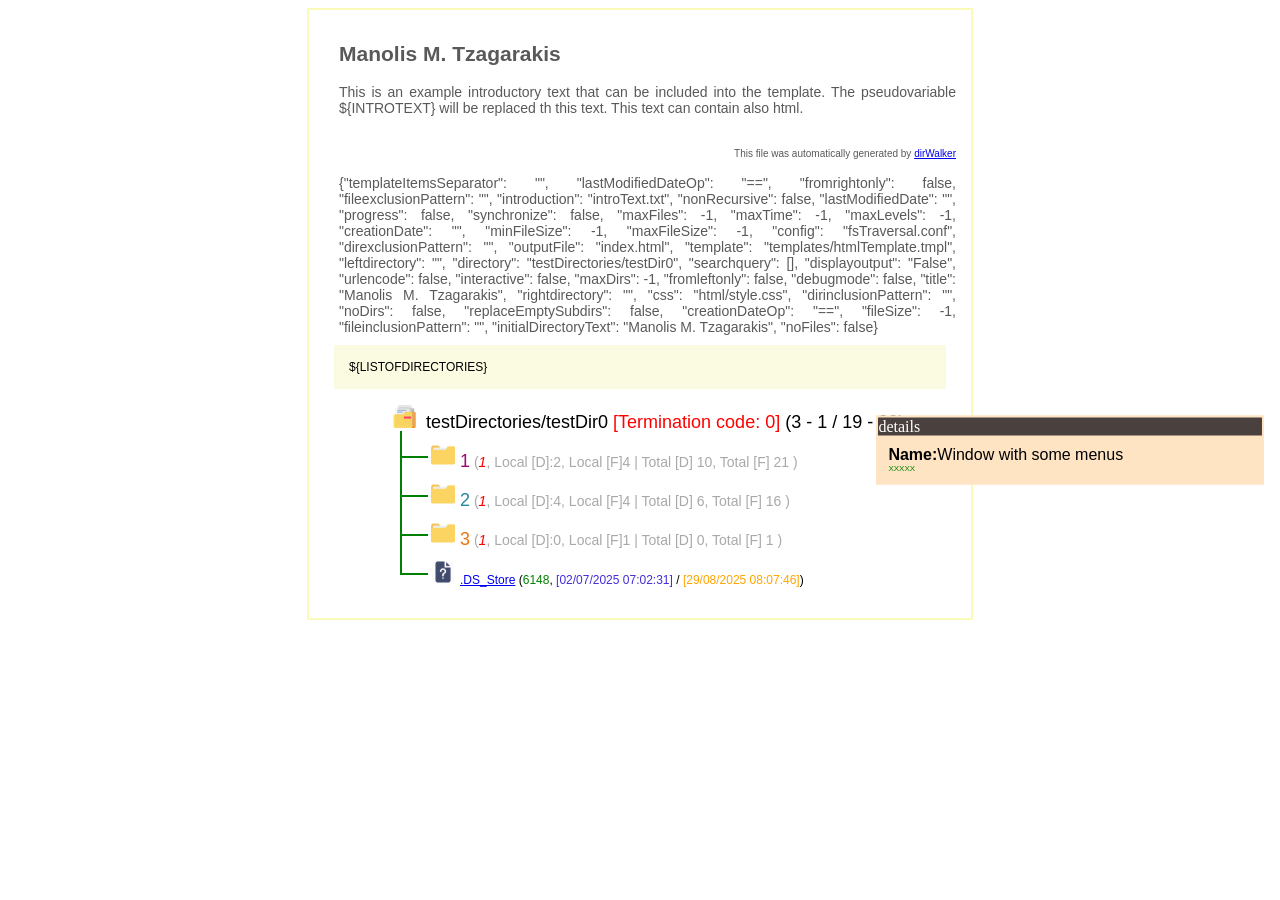
==== commit 03c23542: "introtext pseudo replaced" ====
--- a/index.html
+++ b/index.html
@@ -281,9 +281,16 @@
 
 <div id="introText">
 <h2>Manolis M. Tzagarakis</h2>
-This is an intro
+This is an example introductory text that can be included into the template. The pseudovariable ${INTROTEXT} will be replaced th this text. This text can contain also html.
+<br/>
+
+
+<br/>
+<br/>
+<div id="swabout" style="font-size:10px; text-align:right;">This file was automatically generated by <a href="https://github.com/deusExMac/dirWalker/">dirWalker</a></div>
+
 <br>
-{"progress": false, "searchquery": [], "initialDirectoryText": "Manolis M. Tzagarakis", "replaceEmptySubdirs": false, "lastModifiedDateOp": "==", "fileSize": -1, "displayoutput": "False", "direxclusionPattern": "", "title": "Manolis M. Tzagarakis", "creationDateOp": "==", "noFiles": false, "outputFile": "index.html", "maxDirs": -1, "maxFiles": -1, "fromrightonly": false, "dirinclusionPattern": "", "interactive": false, "introduction": "This is an intro", "maxLevels": -1, "maxFileSize": -1, "lastModifiedDate": "", "config": "fsTraversal.conf", "maxTime": -1, "creationDate": "", "leftdirectory": "", "fromleftonly": false, "urlencode": false, "nonRecursive": false, "templateItemsSeparator": "", "template": "templates/htmlTemplate.tmpl", "minFileSize": -1, "fileinclusionPattern": "", "debugmode": false, "css": "html/style.css", "rightdirectory": "", "noDirs": false, "synchronize": false, "fileexclusionPattern": "", "directory": "testDirectories/testDir0"}
+{"templateItemsSeparator": "", "lastModifiedDateOp": "==", "fromrightonly": false, "fileexclusionPattern": "", "introduction": "introText.txt", "nonRecursive": false, "lastModifiedDate": "", "progress": false, "synchronize": false, "maxFiles": -1, "maxTime": -1, "maxLevels": -1, "creationDate": "", "minFileSize": -1, "maxFileSize": -1, "config": "fsTraversal.conf", "direxclusionPattern": "", "outputFile": "index.html", "template": "templates/htmlTemplate.tmpl", "leftdirectory": "", "directory": "testDirectories/testDir0", "searchquery": [], "displayoutput": "False", "urlencode": false, "interactive": false, "maxDirs": -1, "fromleftonly": false, "debugmode": false, "title": "Manolis M. Tzagarakis", "rightdirectory": "", "css": "html/style.css", "dirinclusionPattern": "", "noDirs": false, "replaceEmptySubdirs": false, "creationDateOp": "==", "fileSize": -1, "fileinclusionPattern": "", "initialDirectoryText": "Manolis M. Tzagarakis", "noFiles": false}
 </div>
 <div class="tableOfDictionaries">
     ${LISTOFDIRECTORIES}
@@ -296,17 +303,17 @@
           testDirectories/testDir0 <font color="red">[Termination code: 0]</font> (3 - 1 / 19 - 39)
       </summary>
         <ul>
-           <li id="d1-640603">
-  <details >
-    <summary class='folder fsitem' onmouseover="showTextPath(this, '1', 'testDirectories/testDir0', 'dir')" onmouseout="unhighlight(this);"><img src='html/fld6.png' width="24" height="24"  style='margin-left:-7px;margin-right:5px;'><font color="#156e82">1</font><span class='detail'> (<font color='red'><i>1</i></font>, Local [D]:2, Local [F]4 | Total [D] 10, Total [F] 21 )</span></summary><ul class="subdirectory"><li><li id="d2-493706">
-  <details >
-    <summary class='folder fsitem' onmouseover="showTextPath(this, '1.1', 'testDirectories/testDir0/1', 'dir')" onmouseout="unhighlight(this);"><img src='html/fld6.png' width="24" height="24"  style='margin-left:-7px;margin-right:5px;'><font color="#f21313">1.1</font><span class='detail'> (<font color='red'><i>2</i></font>, Local [D]:1, Local [F]1 | Total [D] 3, Total [F] 4 )</span></summary><ul class="subdirectory"><li><li id="d3-735030">
-  <details >
-    <summary class='folder fsitem' onmouseover="showTextPath(this, '1.1.1', 'testDirectories/testDir0/1/1.1', 'dir')" onmouseout="unhighlight(this);"><img src='html/fld6.png' width="24" height="24"  style='margin-left:-7px;margin-right:5px;'><font color="#453043">1.1.1</font><span class='detail'> (<font color='red'><i>3</i></font>, Local [D]:1, Local [F]1 | Total [D] 2, Total [F] 3 )</span></summary><ul class="subdirectory"><li><li id="d4-125521">
-  <details >
-    <summary class='folder fsitem' onmouseover="showTextPath(this, '1.1.1.1', 'testDirectories/testDir0/1/1.1/1.1.1', 'dir')" onmouseout="unhighlight(this);"><img src='html/fld6.png' width="24" height="24"  style='margin-left:-7px;margin-right:5px;'><font color="#000000">1.1.1.1</font><span class='detail'> (<font color='red'><i>4</i></font>, Local [D]:1, Local [F]1 | Total [D] 1, Total [F] 2 )</span></summary><ul class="subdirectory"><li><li id="d5-441351">
-  <details >
-    <summary class='folder fsitem' onmouseover="showTextPath(this, '1.1.1.1.1', 'testDirectories/testDir0/1/1.1/1.1.1/1.1.1.1', 'dir')" onmouseout="unhighlight(this);"><img src='html/fld6.png' width="24" height="24"  style='margin-left:-7px;margin-right:5px;'><font color="#9c5f1e">1.1.1.1.1</font><span class='detail'> (<font color='red'><i>5</i></font>, Local [D]:0, Local [F]1 | Total [D] 0, Total [F] 1 )</span></summary><ul class="subdirectory"><li><li class="fle fsitem" onmouseover="showTextPath(this, 'QRCode.docx', 'testDirectories/testDir0/1/1.1/1.1.1/1.1.1.1/1.1.1.1.1', 'docx')" onmouseout="unhighlight(this);"><img src='html/docx.png' width="24" height="24" style='margin-left:-7px;margin-right:5px;'><a href="testDirectories/testDir0/1/1.1/1.1.1/1.1.1.1/1.1.1.1.1/QRCode.docx" target="_blank" rel="noopener noreferrer">QRCode.docx</a> (<font color="green">176820</font>, <font color="#432DD7">[22/08/2025 20:42:41]</font> / <font color="orange">[22/08/2025 20:42:41]</font>)</li></li></ul>
+           <li id="d1-929270">
+  <details >
+    <summary class='folder fsitem' onmouseover="showTextPath(this, '1', 'testDirectories/testDir0', 'dir')" onmouseout="unhighlight(this);"><img src='html/fld6.png' width="24" height="24"  style='margin-left:-7px;margin-right:5px;'><font color="#9c0975">1</font><span class='detail'> (<font color='red'><i>1</i></font>, Local [D]:2, Local [F]4 | Total [D] 10, Total [F] 21 )</span></summary><ul class="subdirectory"><li><li id="d2-638607">
+  <details >
+    <summary class='folder fsitem' onmouseover="showTextPath(this, '1.1', 'testDirectories/testDir0/1', 'dir')" onmouseout="unhighlight(this);"><img src='html/fld6.png' width="24" height="24"  style='margin-left:-7px;margin-right:5px;'><font color="#0a2940">1.1</font><span class='detail'> (<font color='red'><i>2</i></font>, Local [D]:1, Local [F]1 | Total [D] 3, Total [F] 4 )</span></summary><ul class="subdirectory"><li><li id="d3-801891">
+  <details >
+    <summary class='folder fsitem' onmouseover="showTextPath(this, '1.1.1', 'testDirectories/testDir0/1/1.1', 'dir')" onmouseout="unhighlight(this);"><img src='html/fld6.png' width="24" height="24"  style='margin-left:-7px;margin-right:5px;'><font color="#b51d39">1.1.1</font><span class='detail'> (<font color='red'><i>3</i></font>, Local [D]:1, Local [F]1 | Total [D] 2, Total [F] 3 )</span></summary><ul class="subdirectory"><li><li id="d4-612426">
+  <details >
+    <summary class='folder fsitem' onmouseover="showTextPath(this, '1.1.1.1', 'testDirectories/testDir0/1/1.1/1.1.1', 'dir')" onmouseout="unhighlight(this);"><img src='html/fld6.png' width="24" height="24"  style='margin-left:-7px;margin-right:5px;'><font color="#000000">1.1.1.1</font><span class='detail'> (<font color='red'><i>4</i></font>, Local [D]:1, Local [F]1 | Total [D] 1, Total [F] 2 )</span></summary><ul class="subdirectory"><li><li id="d5-947429">
+  <details >
+    <summary class='folder fsitem' onmouseover="showTextPath(this, '1.1.1.1.1', 'testDirectories/testDir0/1/1.1/1.1.1/1.1.1.1', 'dir')" onmouseout="unhighlight(this);"><img src='html/fld6.png' width="24" height="24"  style='margin-left:-7px;margin-right:5px;'><font color="#281a75">1.1.1.1.1</font><span class='detail'> (<font color='red'><i>5</i></font>, Local [D]:0, Local [F]1 | Total [D] 0, Total [F] 1 )</span></summary><ul class="subdirectory"><li><li class="fle fsitem" onmouseover="showTextPath(this, 'QRCode.docx', 'testDirectories/testDir0/1/1.1/1.1.1/1.1.1.1/1.1.1.1.1', 'docx')" onmouseout="unhighlight(this);"><img src='html/docx.png' width="24" height="24" style='margin-left:-7px;margin-right:5px;'><a href="testDirectories/testDir0/1/1.1/1.1.1/1.1.1.1/1.1.1.1.1/QRCode.docx" target="_blank" rel="noopener noreferrer">QRCode.docx</a> (<font color="green">176820</font>, <font color="#432DD7">[22/08/2025 20:42:41]</font> / <font color="orange">[22/08/2025 20:42:41]</font>)</li></li></ul>
    </details>
 </li><li class="fle fsitem" onmouseover="showTextPath(this, '.DS_Store', 'testDirectories/testDir0/1/1.1/1.1.1/1.1.1.1', 'ukn')" onmouseout="unhighlight(this);"><img src='html/ukn.png' width="24" height="24" style='margin-left:-7px;margin-right:5px;'><a href="testDirectories/testDir0/1/1.1/1.1.1/1.1.1.1/.DS_Store" target="_blank" rel="noopener noreferrer">.DS_Store</a> (<font color="green">6148</font>, <font color="#432DD7">[17/08/2025 08:29:27]</font> / <font color="orange">[29/08/2025 08:07:57]</font>)</li></li></ul>
    </details>
@@ -314,63 +321,63 @@
    </details>
 </li><li class="fle fsitem" onmouseover="showTextPath(this, '.DS_Store', 'testDirectories/testDir0/1/1.1', 'ukn')" onmouseout="unhighlight(this);"><img src='html/ukn.png' width="24" height="24" style='margin-left:-7px;margin-right:5px;'><a href="testDirectories/testDir0/1/1.1/.DS_Store" target="_blank" rel="noopener noreferrer">.DS_Store</a> (<font color="green">6148</font>, <font color="#432DD7">[02/07/2025 07:02:37]</font> / <font color="orange">[29/08/2025 08:07:51]</font>)</li></li></ul>
    </details>
-</li><li id="d2-541919">
-  <details >
-    <summary class='folder fsitem' onmouseover="showTextPath(this, '1.2', 'testDirectories/testDir0/1', 'dir')" onmouseout="unhighlight(this);"><img src='html/fld6.png' width="24" height="24"  style='margin-left:-7px;margin-right:5px;'><font color="#8c0a0a">1.2</font><span class='detail'> (<font color='red'><i>2</i></font>, Local [D]:2, Local [F]2 | Total [D] 5, Total [F] 13 )</span></summary><ul class="subdirectory"><li><li id="d3-816405">
-  <details >
-    <summary class='folder fsitem' onmouseover="showTextPath(this, '1.2.1', 'testDirectories/testDir0/1/1.2', 'dir')" onmouseout="unhighlight(this);"><img src='html/fld6.png' width="24" height="24"  style='margin-left:-7px;margin-right:5px;'><font color="#324530">1.2.1</font><span class='detail'> (<font color='red'><i>3</i></font>, Local [D]:1, Local [F]1 | Total [D] 3, Total [F] 11 )</span></summary><ul class="subdirectory"><li><li id="d4-369455">
-  <details >
-    <summary class='folder fsitem' onmouseover="showTextPath(this, '1.2.1.1', 'testDirectories/testDir0/1/1.2/1.2.1', 'dir')" onmouseout="unhighlight(this);"><img src='html/fld6.png' width="24" height="24"  style='margin-left:-7px;margin-right:5px;'><font color="#e04e14">1.2.1.1</font><span class='detail'> (<font color='red'><i>4</i></font>, Local [D]:2, Local [F]1 | Total [D] 2, Total [F] 10 )</span></summary><ul class="subdirectory"><li><li id="d5-33454">
-  <details >
-    <summary class='folder fsitem' onmouseover="showTextPath(this, '1.2.1.1.1', 'testDirectories/testDir0/1/1.2/1.2.1/1.2.1.1', 'dir')" onmouseout="unhighlight(this);"><img src='html/fld6.png' width="24" height="24"  style='margin-left:-7px;margin-right:5px;'><font color="#9e981e">1.2.1.1.1</font><span class='detail'> (<font color='red'><i>5</i></font>, Local [D]:0, Local [F]9 | Total [D] 0, Total [F] 9 )</span></summary><ul class="subdirectory"><li><li class="fle fsitem" onmouseover="showTextPath(this, 'VasvaniEtAl_AttentionIsAllYouNeed.pdf', 'testDirectories/testDir0/1/1.2/1.2.1/1.2.1.1/1.2.1.1.1', 'pdf')" onmouseout="unhighlight(this);"><img src='html/pdf.png' width="24" height="24" style='margin-left:-7px;margin-right:5px;'><a href="testDirectories/testDir0/1/1.2/1.2.1/1.2.1.1/1.2.1.1.1/VasvaniEtAl_AttentionIsAllYouNeed.pdf" target="_blank" rel="noopener noreferrer">VasvaniEtAl_AttentionIsAllYouNeed.pdf</a> (<font color="green">2215244</font>, <font color="#432DD7">[22/08/2025 20:42:41]</font> / <font color="orange">[22/08/2025 20:42:41]</font>)</li><li class="fle fsitem" onmouseover="showTextPath(this, 'Turing_Paper_1936.pdf', 'testDirectories/testDir0/1/1.2/1.2.1/1.2.1.1/1.2.1.1.1', 'pdf')" onmouseout="unhighlight(this);"><img src='html/pdf.png' width="24" height="24" style='margin-left:-7px;margin-right:5px;'><a href="testDirectories/testDir0/1/1.2/1.2.1/1.2.1.1/1.2.1.1.1/Turing_Paper_1936.pdf" target="_blank" rel="noopener noreferrer">Turing_Paper_1936.pdf</a> (<font color="green">2198146</font>, <font color="#432DD7">[22/08/2025 20:42:41]</font> / <font color="orange">[22/08/2025 20:42:41]</font>)</li><li class="fle fsitem" onmouseover="showTextPath(this, 'Shannon_entropy.pdf', 'testDirectories/testDir0/1/1.2/1.2.1/1.2.1.1/1.2.1.1.1', 'pdf')" onmouseout="unhighlight(this);"><img src='html/pdf.png' width="24" height="24" style='margin-left:-7px;margin-right:5px;'><a href="testDirectories/testDir0/1/1.2/1.2.1/1.2.1.1/1.2.1.1.1/Shannon_entropy.pdf" target="_blank" rel="noopener noreferrer">Shannon_entropy.pdf</a> (<font color="green">366296</font>, <font color="#432DD7">[22/08/2025 20:42:41]</font> / <font color="orange">[22/08/2025 20:42:41]</font>)</li><li class="fle fsitem" onmouseover="showTextPath(this, 'Dijkstra_GoToConsideredHarmful.pdf', 'testDirectories/testDir0/1/1.2/1.2.1/1.2.1.1/1.2.1.1.1', 'pdf')" onmouseout="unhighlight(this);"><img src='html/pdf.png' width="24" height="24" style='margin-left:-7px;margin-right:5px;'><a href="testDirectories/testDir0/1/1.2/1.2.1/1.2.1.1/1.2.1.1.1/Dijkstra_GoToConsideredHarmful.pdf" target="_blank" rel="noopener noreferrer">Dijkstra_GoToConsideredHarmful.pdf</a> (<font color="green">1118487</font>, <font color="#432DD7">[22/08/2025 20:42:41]</font> / <font color="orange">[22/08/2025 20:42:41]</font>)</li><li class="fle fsitem" onmouseover="showTextPath(this, 'Cook_Complexity.pdf', 'testDirectories/testDir0/1/1.2/1.2.1/1.2.1.1/1.2.1.1.1', 'pdf')" onmouseout="unhighlight(this);"><img src='html/pdf.png' width="24" height="24" style='margin-left:-7px;margin-right:5px;'><a href="testDirectories/testDir0/1/1.2/1.2.1/1.2.1.1/1.2.1.1.1/Cook_Complexity.pdf" target="_blank" rel="noopener noreferrer">Cook_Complexity.pdf</a> (<font color="green">526819</font>, <font color="#432DD7">[22/08/2025 20:42:41]</font> / <font color="orange">[22/08/2025 20:42:41]</font>)</li><li class="fle fsitem" onmouseover="showTextPath(this, 'Codd_RelationalModel.pdf', 'testDirectories/testDir0/1/1.2/1.2.1/1.2.1.1/1.2.1.1.1', 'pdf')" onmouseout="unhighlight(this);"><img src='html/pdf.png' width="24" height="24" style='margin-left:-7px;margin-right:5px;'><a href="testDirectories/testDir0/1/1.2/1.2.1/1.2.1.1/1.2.1.1.1/Codd_RelationalModel.pdf" target="_blank" rel="noopener noreferrer">Codd_RelationalModel.pdf</a> (<font color="green">1319644</font>, <font color="#432DD7">[22/08/2025 20:42:41]</font> / <font color="orange">[22/08/2025 20:42:41]</font>)</li><li class="fle fsitem" onmouseover="showTextPath(this, 'Cerf_Kahn_Protocol.pdf', 'testDirectories/testDir0/1/1.2/1.2.1/1.2.1.1/1.2.1.1.1', 'pdf')" onmouseout="unhighlight(this);"><img src='html/pdf.png' width="24" height="24" style='margin-left:-7px;margin-right:5px;'><a href="testDirectories/testDir0/1/1.2/1.2.1/1.2.1.1/1.2.1.1.1/Cerf_Kahn_Protocol.pdf" target="_blank" rel="noopener noreferrer">Cerf_Kahn_Protocol.pdf</a> (<font color="green">179037</font>, <font color="#432DD7">[22/08/2025 20:42:41]</font> / <font color="orange">[22/08/2025 20:42:41]</font>)</li><li class="fle fsitem" onmouseover="showTextPath(this, 'Brooks_NoSilverBullet.pdf', 'testDirectories/testDir0/1/1.2/1.2.1/1.2.1.1/1.2.1.1.1', 'pdf')" onmouseout="unhighlight(this);"><img src='html/pdf.png' width="24" height="24" style='margin-left:-7px;margin-right:5px;'><a href="testDirectories/testDir0/1/1.2/1.2.1/1.2.1.1/1.2.1.1.1/Brooks_NoSilverBullet.pdf" target="_blank" rel="noopener noreferrer">Brooks_NoSilverBullet.pdf</a> (<font color="green">807175</font>, <font color="#432DD7">[22/08/2025 20:42:41]</font> / <font color="orange">[22/08/2025 20:42:41]</font>)</li><li class="fle fsitem" onmouseover="showTextPath(this, 'BernersLee_informationManagement.pdf', 'testDirectories/testDir0/1/1.2/1.2.1/1.2.1.1/1.2.1.1.1', 'pdf')" onmouseout="unhighlight(this);"><img src='html/pdf.png' width="24" height="24" style='margin-left:-7px;margin-right:5px;'><a href="testDirectories/testDir0/1/1.2/1.2.1/1.2.1.1/1.2.1.1.1/BernersLee_informationManagement.pdf" target="_blank" rel="noopener noreferrer">BernersLee_informationManagement.pdf</a> (<font color="green">217312</font>, <font color="#432DD7">[22/08/2025 20:42:41]</font> / <font color="orange">[22/08/2025 20:42:41]</font>)</li></li></ul>
-   </details>
-</li><li id="d5-867102">
-  <details >
-    <summary class='folder fsitem' onmouseover="showTextPath(this, '1.2.1.1.2', 'testDirectories/testDir0/1/1.2/1.2.1/1.2.1.1', 'dir')" onmouseout="unhighlight(this);"><img src='html/fld6.png' width="24" height="24"  style='margin-left:-7px;margin-right:5px;'><font color="#4560d1">1.2.1.1.2</font><span class='detail'> (<font color='red'><i>5</i></font>, Local [D]:0, Local [F]0 | Total [D] 0, Total [F] 0 )</span></summary><ul class="subdirectory"><li>${SUBDIRECTORY}</li></ul>
+</li><li id="d2-731895">
+  <details >
+    <summary class='folder fsitem' onmouseover="showTextPath(this, '1.2', 'testDirectories/testDir0/1', 'dir')" onmouseout="unhighlight(this);"><img src='html/fld6.png' width="24" height="24"  style='margin-left:-7px;margin-right:5px;'><font color="#9e981e">1.2</font><span class='detail'> (<font color='red'><i>2</i></font>, Local [D]:2, Local [F]2 | Total [D] 5, Total [F] 13 )</span></summary><ul class="subdirectory"><li><li id="d3-460925">
+  <details >
+    <summary class='folder fsitem' onmouseover="showTextPath(this, '1.2.1', 'testDirectories/testDir0/1/1.2', 'dir')" onmouseout="unhighlight(this);"><img src='html/fld6.png' width="24" height="24"  style='margin-left:-7px;margin-right:5px;'><font color="#453043">1.2.1</font><span class='detail'> (<font color='red'><i>3</i></font>, Local [D]:1, Local [F]1 | Total [D] 3, Total [F] 11 )</span></summary><ul class="subdirectory"><li><li id="d4-92249">
+  <details >
+    <summary class='folder fsitem' onmouseover="showTextPath(this, '1.2.1.1', 'testDirectories/testDir0/1/1.2/1.2.1', 'dir')" onmouseout="unhighlight(this);"><img src='html/fld6.png' width="24" height="24"  style='margin-left:-7px;margin-right:5px;'><font color="#156e82">1.2.1.1</font><span class='detail'> (<font color='red'><i>4</i></font>, Local [D]:2, Local [F]1 | Total [D] 2, Total [F] 10 )</span></summary><ul class="subdirectory"><li><li id="d5-580776">
+  <details >
+    <summary class='folder fsitem' onmouseover="showTextPath(this, '1.2.1.1.1', 'testDirectories/testDir0/1/1.2/1.2.1/1.2.1.1', 'dir')" onmouseout="unhighlight(this);"><img src='html/fld6.png' width="24" height="24"  style='margin-left:-7px;margin-right:5px;'><font color="#317534">1.2.1.1.1</font><span class='detail'> (<font color='red'><i>5</i></font>, Local [D]:0, Local [F]9 | Total [D] 0, Total [F] 9 )</span></summary><ul class="subdirectory"><li><li class="fle fsitem" onmouseover="showTextPath(this, 'VasvaniEtAl_AttentionIsAllYouNeed.pdf', 'testDirectories/testDir0/1/1.2/1.2.1/1.2.1.1/1.2.1.1.1', 'pdf')" onmouseout="unhighlight(this);"><img src='html/pdf.png' width="24" height="24" style='margin-left:-7px;margin-right:5px;'><a href="testDirectories/testDir0/1/1.2/1.2.1/1.2.1.1/1.2.1.1.1/VasvaniEtAl_AttentionIsAllYouNeed.pdf" target="_blank" rel="noopener noreferrer">VasvaniEtAl_AttentionIsAllYouNeed.pdf</a> (<font color="green">2215244</font>, <font color="#432DD7">[22/08/2025 20:42:41]</font> / <font color="orange">[22/08/2025 20:42:41]</font>)</li><li class="fle fsitem" onmouseover="showTextPath(this, 'Turing_Paper_1936.pdf', 'testDirectories/testDir0/1/1.2/1.2.1/1.2.1.1/1.2.1.1.1', 'pdf')" onmouseout="unhighlight(this);"><img src='html/pdf.png' width="24" height="24" style='margin-left:-7px;margin-right:5px;'><a href="testDirectories/testDir0/1/1.2/1.2.1/1.2.1.1/1.2.1.1.1/Turing_Paper_1936.pdf" target="_blank" rel="noopener noreferrer">Turing_Paper_1936.pdf</a> (<font color="green">2198146</font>, <font color="#432DD7">[22/08/2025 20:42:41]</font> / <font color="orange">[22/08/2025 20:42:41]</font>)</li><li class="fle fsitem" onmouseover="showTextPath(this, 'Shannon_entropy.pdf', 'testDirectories/testDir0/1/1.2/1.2.1/1.2.1.1/1.2.1.1.1', 'pdf')" onmouseout="unhighlight(this);"><img src='html/pdf.png' width="24" height="24" style='margin-left:-7px;margin-right:5px;'><a href="testDirectories/testDir0/1/1.2/1.2.1/1.2.1.1/1.2.1.1.1/Shannon_entropy.pdf" target="_blank" rel="noopener noreferrer">Shannon_entropy.pdf</a> (<font color="green">366296</font>, <font color="#432DD7">[22/08/2025 20:42:41]</font> / <font color="orange">[22/08/2025 20:42:41]</font>)</li><li class="fle fsitem" onmouseover="showTextPath(this, 'Dijkstra_GoToConsideredHarmful.pdf', 'testDirectories/testDir0/1/1.2/1.2.1/1.2.1.1/1.2.1.1.1', 'pdf')" onmouseout="unhighlight(this);"><img src='html/pdf.png' width="24" height="24" style='margin-left:-7px;margin-right:5px;'><a href="testDirectories/testDir0/1/1.2/1.2.1/1.2.1.1/1.2.1.1.1/Dijkstra_GoToConsideredHarmful.pdf" target="_blank" rel="noopener noreferrer">Dijkstra_GoToConsideredHarmful.pdf</a> (<font color="green">1118487</font>, <font color="#432DD7">[22/08/2025 20:42:41]</font> / <font color="orange">[22/08/2025 20:42:41]</font>)</li><li class="fle fsitem" onmouseover="showTextPath(this, 'Cook_Complexity.pdf', 'testDirectories/testDir0/1/1.2/1.2.1/1.2.1.1/1.2.1.1.1', 'pdf')" onmouseout="unhighlight(this);"><img src='html/pdf.png' width="24" height="24" style='margin-left:-7px;margin-right:5px;'><a href="testDirectories/testDir0/1/1.2/1.2.1/1.2.1.1/1.2.1.1.1/Cook_Complexity.pdf" target="_blank" rel="noopener noreferrer">Cook_Complexity.pdf</a> (<font color="green">526819</font>, <font color="#432DD7">[22/08/2025 20:42:41]</font> / <font color="orange">[22/08/2025 20:42:41]</font>)</li><li class="fle fsitem" onmouseover="showTextPath(this, 'Codd_RelationalModel.pdf', 'testDirectories/testDir0/1/1.2/1.2.1/1.2.1.1/1.2.1.1.1', 'pdf')" onmouseout="unhighlight(this);"><img src='html/pdf.png' width="24" height="24" style='margin-left:-7px;margin-right:5px;'><a href="testDirectories/testDir0/1/1.2/1.2.1/1.2.1.1/1.2.1.1.1/Codd_RelationalModel.pdf" target="_blank" rel="noopener noreferrer">Codd_RelationalModel.pdf</a> (<font color="green">1319644</font>, <font color="#432DD7">[22/08/2025 20:42:41]</font> / <font color="orange">[22/08/2025 20:42:41]</font>)</li><li class="fle fsitem" onmouseover="showTextPath(this, 'Cerf_Kahn_Protocol.pdf', 'testDirectories/testDir0/1/1.2/1.2.1/1.2.1.1/1.2.1.1.1', 'pdf')" onmouseout="unhighlight(this);"><img src='html/pdf.png' width="24" height="24" style='margin-left:-7px;margin-right:5px;'><a href="testDirectories/testDir0/1/1.2/1.2.1/1.2.1.1/1.2.1.1.1/Cerf_Kahn_Protocol.pdf" target="_blank" rel="noopener noreferrer">Cerf_Kahn_Protocol.pdf</a> (<font color="green">179037</font>, <font color="#432DD7">[22/08/2025 20:42:41]</font> / <font color="orange">[22/08/2025 20:42:41]</font>)</li><li class="fle fsitem" onmouseover="showTextPath(this, 'Brooks_NoSilverBullet.pdf', 'testDirectories/testDir0/1/1.2/1.2.1/1.2.1.1/1.2.1.1.1', 'pdf')" onmouseout="unhighlight(this);"><img src='html/pdf.png' width="24" height="24" style='margin-left:-7px;margin-right:5px;'><a href="testDirectories/testDir0/1/1.2/1.2.1/1.2.1.1/1.2.1.1.1/Brooks_NoSilverBullet.pdf" target="_blank" rel="noopener noreferrer">Brooks_NoSilverBullet.pdf</a> (<font color="green">807175</font>, <font color="#432DD7">[22/08/2025 20:42:41]</font> / <font color="orange">[22/08/2025 20:42:41]</font>)</li><li class="fle fsitem" onmouseover="showTextPath(this, 'BernersLee_informationManagement.pdf', 'testDirectories/testDir0/1/1.2/1.2.1/1.2.1.1/1.2.1.1.1', 'pdf')" onmouseout="unhighlight(this);"><img src='html/pdf.png' width="24" height="24" style='margin-left:-7px;margin-right:5px;'><a href="testDirectories/testDir0/1/1.2/1.2.1/1.2.1.1/1.2.1.1.1/BernersLee_informationManagement.pdf" target="_blank" rel="noopener noreferrer">BernersLee_informationManagement.pdf</a> (<font color="green">217312</font>, <font color="#432DD7">[22/08/2025 20:42:41]</font> / <font color="orange">[22/08/2025 20:42:41]</font>)</li></li></ul>
+   </details>
+</li><li id="d5-71905">
+  <details >
+    <summary class='folder fsitem' onmouseover="showTextPath(this, '1.2.1.1.2', 'testDirectories/testDir0/1/1.2/1.2.1/1.2.1.1', 'dir')" onmouseout="unhighlight(this);"><img src='html/fld6.png' width="24" height="24"  style='margin-left:-7px;margin-right:5px;'><font color="#e04e14">1.2.1.1.2</font><span class='detail'> (<font color='red'><i>5</i></font>, Local [D]:0, Local [F]0 | Total [D] 0, Total [F] 0 )</span></summary><ul class="subdirectory"><li>${SUBDIRECTORY}</li></ul>
    </details>
 </li><li class="fle fsitem" onmouseover="showTextPath(this, '.DS_Store', 'testDirectories/testDir0/1/1.2/1.2.1/1.2.1.1', 'ukn')" onmouseout="unhighlight(this);"><img src='html/ukn.png' width="24" height="24" style='margin-left:-7px;margin-right:5px;'><a href="testDirectories/testDir0/1/1.2/1.2.1/1.2.1.1/.DS_Store" target="_blank" rel="noopener noreferrer">.DS_Store</a> (<font color="green">6148</font>, <font color="#432DD7">[17/08/2025 08:29:39]</font> / <font color="orange">[29/08/2025 08:08:09]</font>)</li></li></ul>
    </details>
 </li><li class="fle fsitem" onmouseover="showTextPath(this, '.DS_Store', 'testDirectories/testDir0/1/1.2/1.2.1', 'ukn')" onmouseout="unhighlight(this);"><img src='html/ukn.png' width="24" height="24" style='margin-left:-7px;margin-right:5px;'><a href="testDirectories/testDir0/1/1.2/1.2.1/.DS_Store" target="_blank" rel="noopener noreferrer">.DS_Store</a> (<font color="green">6148</font>, <font color="#432DD7">[02/07/2025 07:02:43]</font> / <font color="orange">[29/08/2025 08:08:09]</font>)</li></li></ul>
    </details>
-</li><li id="d3-157833">
-  <details >
-    <summary class='folder fsitem' onmouseover="showTextPath(this, '1.2.2', 'testDirectories/testDir0/1/1.2', 'dir')" onmouseout="unhighlight(this);"><img src='html/fld6.png' width="24" height="24"  style='margin-left:-7px;margin-right:5px;'><font color="#5c0c25">1.2.2</font><span class='detail'> (<font color='red'><i>3</i></font>, Local [D]:0, Local [F]0 | Total [D] 0, Total [F] 0 )</span></summary><ul class="subdirectory"><li>${SUBDIRECTORY}</li></ul>
+</li><li id="d3-607311">
+  <details >
+    <summary class='folder fsitem' onmouseover="showTextPath(this, '1.2.2', 'testDirectories/testDir0/1/1.2', 'dir')" onmouseout="unhighlight(this);"><img src='html/fld6.png' width="24" height="24"  style='margin-left:-7px;margin-right:5px;'><font color="#4560d1">1.2.2</font><span class='detail'> (<font color='red'><i>3</i></font>, Local [D]:0, Local [F]0 | Total [D] 0, Total [F] 0 )</span></summary><ul class="subdirectory"><li>${SUBDIRECTORY}</li></ul>
    </details>
 </li><li class="fle fsitem" onmouseover="showTextPath(this, 'Jensen_TheoryOfFirmAndAgency.pdf', 'testDirectories/testDir0/1/1.2', 'pdf')" onmouseout="unhighlight(this);"><img src='html/pdf.png' width="24" height="24" style='margin-left:-7px;margin-right:5px;'><a href="testDirectories/testDir0/1/1.2/Jensen_TheoryOfFirmAndAgency.pdf" target="_blank" rel="noopener noreferrer">Jensen_TheoryOfFirmAndAgency.pdf</a> (<font color="green">4139675</font>, <font color="#432DD7">[22/08/2025 20:42:41]</font> / <font color="orange">[22/08/2025 20:42:41]</font>)</li><li class="fle fsitem" onmouseover="showTextPath(this, '.DS_Store', 'testDirectories/testDir0/1/1.2', 'ukn')" onmouseout="unhighlight(this);"><img src='html/ukn.png' width="24" height="24" style='margin-left:-7px;margin-right:5px;'><a href="testDirectories/testDir0/1/1.2/.DS_Store" target="_blank" rel="noopener noreferrer">.DS_Store</a> (<font color="green">6148</font>, <font color="#432DD7">[02/07/2025 07:02:43]</font> / <font color="orange">[29/08/2025 08:08:03]</font>)</li></li></ul>
    </details>
 </li><li class="fle fsitem" onmouseover="showTextPath(this, 'anExcelFile.xlsx', 'testDirectories/testDir0/1', 'xlsx')" onmouseout="unhighlight(this);"><img src='html/xlsx.png' width="24" height="24" style='margin-left:-7px;margin-right:5px;'><a href="testDirectories/testDir0/1/anExcelFile.xlsx" target="_blank" rel="noopener noreferrer">anExcelFile.xlsx</a> (<font color="green">6165</font>, <font color="#432DD7">[22/08/2025 20:42:41]</font> / <font color="orange">[22/08/2025 20:42:41]</font>)</li><li class="fle fsitem" onmouseover="showTextPath(this, 'anEmptyExcelFile.xlsx', 'testDirectories/testDir0/1', 'xlsx')" onmouseout="unhighlight(this);"><img src='html/xlsx.png' width="24" height="24" style='margin-left:-7px;margin-right:5px;'><a href="testDirectories/testDir0/1/anEmptyExcelFile.xlsx" target="_blank" rel="noopener noreferrer">anEmptyExcelFile.xlsx</a> (<font color="green">8290</font>, <font color="#432DD7">[22/08/2025 20:42:41]</font> / <font color="orange">[22/08/2025 20:42:41]</font>)</li><li class="fle fsitem" onmouseover="showTextPath(this, 'QRCode.docx', 'testDirectories/testDir0/1', 'docx')" onmouseout="unhighlight(this);"><img src='html/docx.png' width="24" height="24" style='margin-left:-7px;margin-right:5px;'><a href="testDirectories/testDir0/1/QRCode.docx" target="_blank" rel="noopener noreferrer">QRCode.docx</a> (<font color="green">205283</font>, <font color="#432DD7">[22/08/2025 20:42:41]</font> / <font color="orange">[22/08/2025 20:42:41]</font>)</li><li class="fle fsitem" onmouseover="showTextPath(this, '.DS_Store', 'testDirectories/testDir0/1', 'ukn')" onmouseout="unhighlight(this);"><img src='html/ukn.png' width="24" height="24" style='margin-left:-7px;margin-right:5px;'><a href="testDirectories/testDir0/1/.DS_Store" target="_blank" rel="noopener noreferrer">.DS_Store</a> (<font color="green">6148</font>, <font color="#432DD7">[02/07/2025 07:02:31]</font> / <font color="orange">[29/08/2025 08:08:03]</font>)</li></li></ul>
    </details>
-</li><li id="d1-600643">
-  <details >
-    <summary class='folder fsitem' onmouseover="showTextPath(this, '2', 'testDirectories/testDir0', 'dir')" onmouseout="unhighlight(this);"><img src='html/fld6.png' width="24" height="24"  style='margin-left:-7px;margin-right:5px;'><font color="#232791">2</font><span class='detail'> (<font color='red'><i>1</i></font>, Local [D]:4, Local [F]4 | Total [D] 6, Total [F] 16 )</span></summary><ul class="subdirectory"><li><li id="d2-424049">
-  <details >
-    <summary class='folder fsitem' onmouseover="showTextPath(this, '2.1', 'testDirectories/testDir0/2', 'dir')" onmouseout="unhighlight(this);"><img src='html/fld6.png' width="24" height="24"  style='margin-left:-7px;margin-right:5px;'><font color="#9e981e">2.1</font><span class='detail'> (<font color='red'><i>2</i></font>, Local [D]:1, Local [F]1 | Total [D] 1, Total [F] 1 )</span></summary><ul class="subdirectory"><li><li id="d3-68991">
-  <details >
-    <summary class='folder fsitem' onmouseover="showTextPath(this, '2.1.1', 'testDirectories/testDir0/2/2.1', 'dir')" onmouseout="unhighlight(this);"><img src='html/fld6.png' width="24" height="24"  style='margin-left:-7px;margin-right:5px;'><font color="#8c0a0a">2.1.1</font><span class='detail'> (<font color='red'><i>3</i></font>, Local [D]:0, Local [F]0 | Total [D] 0, Total [F] 0 )</span></summary><ul class="subdirectory"><li>${SUBDIRECTORY}</li></ul>
+</li><li id="d1-62136">
+  <details >
+    <summary class='folder fsitem' onmouseover="showTextPath(this, '2', 'testDirectories/testDir0', 'dir')" onmouseout="unhighlight(this);"><img src='html/fld6.png' width="24" height="24"  style='margin-left:-7px;margin-right:5px;'><font color="#27889c">2</font><span class='detail'> (<font color='red'><i>1</i></font>, Local [D]:4, Local [F]4 | Total [D] 6, Total [F] 16 )</span></summary><ul class="subdirectory"><li><li id="d2-694683">
+  <details >
+    <summary class='folder fsitem' onmouseover="showTextPath(this, '2.1', 'testDirectories/testDir0/2', 'dir')" onmouseout="unhighlight(this);"><img src='html/fld6.png' width="24" height="24"  style='margin-left:-7px;margin-right:5px;'><font color="#324530">2.1</font><span class='detail'> (<font color='red'><i>2</i></font>, Local [D]:1, Local [F]1 | Total [D] 1, Total [F] 1 )</span></summary><ul class="subdirectory"><li><li id="d3-581446">
+  <details >
+    <summary class='folder fsitem' onmouseover="showTextPath(this, '2.1.1', 'testDirectories/testDir0/2/2.1', 'dir')" onmouseout="unhighlight(this);"><img src='html/fld6.png' width="24" height="24"  style='margin-left:-7px;margin-right:5px;'><font color="#1890a8">2.1.1</font><span class='detail'> (<font color='red'><i>3</i></font>, Local [D]:0, Local [F]0 | Total [D] 0, Total [F] 0 )</span></summary><ul class="subdirectory"><li>${SUBDIRECTORY}</li></ul>
    </details>
 </li><li class="fle fsitem" onmouseover="showTextPath(this, '.DS_Store', 'testDirectories/testDir0/2/2.1', 'ukn')" onmouseout="unhighlight(this);"><img src='html/ukn.png' width="24" height="24" style='margin-left:-7px;margin-right:5px;'><a href="testDirectories/testDir0/2/2.1/.DS_Store" target="_blank" rel="noopener noreferrer">.DS_Store</a> (<font color="green">6148</font>, <font color="#432DD7">[02/07/2025 07:02:49]</font> / <font color="orange">[18/08/2025 01:58:09]</font>)</li></li></ul>
    </details>
-</li><li id="d2-978833">
-  <details >
-    <summary class='folder fsitem' onmouseover="showTextPath(this, '2.2', 'testDirectories/testDir0/2', 'dir')" onmouseout="unhighlight(this);"><img src='html/fld6.png' width="24" height="24"  style='margin-left:-7px;margin-right:5px;'><font color="#051c80">2.2</font><span class='detail'> (<font color='red'><i>2</i></font>, Local [D]:1, Local [F]2 | Total [D] 1, Total [F] 8 )</span></summary><ul class="subdirectory"><li><li id="d3-804056">
-  <details >
-    <summary class='folder fsitem' onmouseover="showTextPath(this, '2.2.1', 'testDirectories/testDir0/2/2.2', 'dir')" onmouseout="unhighlight(this);"><img src='html/fld6.png' width="24" height="24"  style='margin-left:-7px;margin-right:5px;'><font color="#08259c">2.2.1</font><span class='detail'> (<font color='red'><i>3</i></font>, Local [D]:0, Local [F]6 | Total [D] 0, Total [F] 6 )</span></summary><ul class="subdirectory"><li><li class="fle fsitem" onmouseover="showTextPath(this, 'Vertigo_1958.png', 'testDirectories/testDir0/2/2.2/2.2.1', 'png')" onmouseout="unhighlight(this);"><img src='html/png.png' width="24" height="24" style='margin-left:-7px;margin-right:5px;'><a href="testDirectories/testDir0/2/2.2/2.2.1/Vertigo_1958.png" target="_blank" rel="noopener noreferrer">Vertigo_1958.png</a> (<font color="green">935675</font>, <font color="#432DD7">[22/08/2025 20:42:41]</font> / <font color="orange">[22/08/2025 20:42:41]</font>)</li><li class="fle fsitem" onmouseover="showTextPath(this, 'Terminator-1984.jpg', 'testDirectories/testDir0/2/2.2/2.2.1', 'jpg')" onmouseout="unhighlight(this);"><img src='html/jpg.png' width="24" height="24" style='margin-left:-7px;margin-right:5px;'><a href="testDirectories/testDir0/2/2.2/2.2.1/Terminator-1984.jpg" target="_blank" rel="noopener noreferrer">Terminator-1984.jpg</a> (<font color="green">532499</font>, <font color="#432DD7">[22/08/2025 20:42:41]</font> / <font color="orange">[22/08/2025 20:42:41]</font>)</li><li class="fle fsitem" onmouseover="showTextPath(this, 'Predator_1987.gif', 'testDirectories/testDir0/2/2.2/2.2.1', 'gif')" onmouseout="unhighlight(this);"><img src='html/gif.png' width="24" height="24" style='margin-left:-7px;margin-right:5px;'><a href="testDirectories/testDir0/2/2.2/2.2.1/Predator_1987.gif" target="_blank" rel="noopener noreferrer">Predator_1987.gif</a> (<font color="green">873193</font>, <font color="#432DD7">[22/08/2025 20:42:41]</font> / <font color="orange">[22/08/2025 20:42:41]</font>)</li><li class="fle fsitem" onmouseover="showTextPath(this, 'Blade_Runner_1982.png', 'testDirectories/testDir0/2/2.2/2.2.1', 'png')" onmouseout="unhighlight(this);"><img src='html/png.png' width="24" height="24" style='margin-left:-7px;margin-right:5px;'><a href="testDirectories/testDir0/2/2.2/2.2.1/Blade_Runner_1982.png" target="_blank" rel="noopener noreferrer">Blade_Runner_1982.png</a> (<font color="green">190147</font>, <font color="#432DD7">[22/08/2025 20:42:41]</font> / <font color="orange">[22/08/2025 20:42:41]</font>)</li><li class="fle fsitem" onmouseover="showTextPath(this, 'Alien_1979.jpg', 'testDirectories/testDir0/2/2.2/2.2.1', 'jpg')" onmouseout="unhighlight(this);"><img src='html/jpg.png' width="24" height="24" style='margin-left:-7px;margin-right:5px;'><a href="testDirectories/testDir0/2/2.2/2.2.1/Alien_1979.jpg" target="_blank" rel="noopener noreferrer">Alien_1979.jpg</a> (<font color="green">51120</font>, <font color="#432DD7">[22/08/2025 20:42:41]</font> / <font color="orange">[22/08/2025 20:42:41]</font>)</li><li class="fle fsitem" onmouseover="showTextPath(this, 'Aguirre-the-Wrath-of-God-1972_jpg.webp', 'testDirectories/testDir0/2/2.2/2.2.1', 'webp')" onmouseout="unhighlight(this);"><img src='html/webp.png' width="24" height="24" style='margin-left:-7px;margin-right:5px;'><a href="testDirectories/testDir0/2/2.2/2.2.1/Aguirre-the-Wrath-of-God-1972_jpg.webp" target="_blank" rel="noopener noreferrer">Aguirre-the-Wrath-of-God-1972_jpg.webp</a> (<font color="green">31816</font>, <font color="#432DD7">[22/08/2025 20:42:41]</font> / <font color="orange">[22/08/2025 20:42:41]</font>)</li></li></ul>
+</li><li id="d2-392352">
+  <details >
+    <summary class='folder fsitem' onmouseover="showTextPath(this, '2.2', 'testDirectories/testDir0/2', 'dir')" onmouseout="unhighlight(this);"><img src='html/fld6.png' width="24" height="24"  style='margin-left:-7px;margin-right:5px;'><font color="#0a690a">2.2</font><span class='detail'> (<font color='red'><i>2</i></font>, Local [D]:1, Local [F]2 | Total [D] 1, Total [F] 8 )</span></summary><ul class="subdirectory"><li><li id="d3-164210">
+  <details >
+    <summary class='folder fsitem' onmouseover="showTextPath(this, '2.2.1', 'testDirectories/testDir0/2/2.2', 'dir')" onmouseout="unhighlight(this);"><img src='html/fld6.png' width="24" height="24"  style='margin-left:-7px;margin-right:5px;'><font color="#24b332">2.2.1</font><span class='detail'> (<font color='red'><i>3</i></font>, Local [D]:0, Local [F]6 | Total [D] 0, Total [F] 6 )</span></summary><ul class="subdirectory"><li><li class="fle fsitem" onmouseover="showTextPath(this, 'Vertigo_1958.png', 'testDirectories/testDir0/2/2.2/2.2.1', 'png')" onmouseout="unhighlight(this);"><img src='html/png.png' width="24" height="24" style='margin-left:-7px;margin-right:5px;'><a href="testDirectories/testDir0/2/2.2/2.2.1/Vertigo_1958.png" target="_blank" rel="noopener noreferrer">Vertigo_1958.png</a> (<font color="green">935675</font>, <font color="#432DD7">[22/08/2025 20:42:41]</font> / <font color="orange">[22/08/2025 20:42:41]</font>)</li><li class="fle fsitem" onmouseover="showTextPath(this, 'Terminator-1984.jpg', 'testDirectories/testDir0/2/2.2/2.2.1', 'jpg')" onmouseout="unhighlight(this);"><img src='html/jpg.png' width="24" height="24" style='margin-left:-7px;margin-right:5px;'><a href="testDirectories/testDir0/2/2.2/2.2.1/Terminator-1984.jpg" target="_blank" rel="noopener noreferrer">Terminator-1984.jpg</a> (<font color="green">532499</font>, <font color="#432DD7">[22/08/2025 20:42:41]</font> / <font color="orange">[22/08/2025 20:42:41]</font>)</li><li class="fle fsitem" onmouseover="showTextPath(this, 'Predator_1987.gif', 'testDirectories/testDir0/2/2.2/2.2.1', 'gif')" onmouseout="unhighlight(this);"><img src='html/gif.png' width="24" height="24" style='margin-left:-7px;margin-right:5px;'><a href="testDirectories/testDir0/2/2.2/2.2.1/Predator_1987.gif" target="_blank" rel="noopener noreferrer">Predator_1987.gif</a> (<font color="green">873193</font>, <font color="#432DD7">[22/08/2025 20:42:41]</font> / <font color="orange">[22/08/2025 20:42:41]</font>)</li><li class="fle fsitem" onmouseover="showTextPath(this, 'Blade_Runner_1982.png', 'testDirectories/testDir0/2/2.2/2.2.1', 'png')" onmouseout="unhighlight(this);"><img src='html/png.png' width="24" height="24" style='margin-left:-7px;margin-right:5px;'><a href="testDirectories/testDir0/2/2.2/2.2.1/Blade_Runner_1982.png" target="_blank" rel="noopener noreferrer">Blade_Runner_1982.png</a> (<font color="green">190147</font>, <font color="#432DD7">[22/08/2025 20:42:41]</font> / <font color="orange">[22/08/2025 20:42:41]</font>)</li><li class="fle fsitem" onmouseover="showTextPath(this, 'Alien_1979.jpg', 'testDirectories/testDir0/2/2.2/2.2.1', 'jpg')" onmouseout="unhighlight(this);"><img src='html/jpg.png' width="24" height="24" style='margin-left:-7px;margin-right:5px;'><a href="testDirectories/testDir0/2/2.2/2.2.1/Alien_1979.jpg" target="_blank" rel="noopener noreferrer">Alien_1979.jpg</a> (<font color="green">51120</font>, <font color="#432DD7">[22/08/2025 20:42:41]</font> / <font color="orange">[22/08/2025 20:42:41]</font>)</li><li class="fle fsitem" onmouseover="showTextPath(this, 'Aguirre-the-Wrath-of-God-1972_jpg.webp', 'testDirectories/testDir0/2/2.2/2.2.1', 'webp')" onmouseout="unhighlight(this);"><img src='html/webp.png' width="24" height="24" style='margin-left:-7px;margin-right:5px;'><a href="testDirectories/testDir0/2/2.2/2.2.1/Aguirre-the-Wrath-of-God-1972_jpg.webp" target="_blank" rel="noopener noreferrer">Aguirre-the-Wrath-of-God-1972_jpg.webp</a> (<font color="green">31816</font>, <font color="#432DD7">[22/08/2025 20:42:41]</font> / <font color="orange">[22/08/2025 20:42:41]</font>)</li></li></ul>
    </details>
 </li><li class="fle fsitem" onmouseover="showTextPath(this, 'MRI_patterns.tif', 'testDirectories/testDir0/2/2.2', 'tif')" onmouseout="unhighlight(this);"><img src='html/tif.png' width="24" height="24" style='margin-left:-7px;margin-right:5px;'><a href="testDirectories/testDir0/2/2.2/MRI_patterns.tif" target="_blank" rel="noopener noreferrer">MRI_patterns.tif</a> (<font color="green">647672</font>, <font color="#432DD7">[22/08/2025 20:42:41]</font> / <font color="orange">[22/08/2025 20:42:41]</font>)</li><li class="fle fsitem" onmouseover="showTextPath(this, '.DS_Store', 'testDirectories/testDir0/2/2.2', 'ukn')" onmouseout="unhighlight(this);"><img src='html/ukn.png' width="24" height="24" style='margin-left:-7px;margin-right:5px;'><a href="testDirectories/testDir0/2/2.2/.DS_Store" target="_blank" rel="noopener noreferrer">.DS_Store</a> (<font color="green">6148</font>, <font color="#432DD7">[02/07/2025 07:02:55]</font> / <font color="orange">[18/08/2025 01:58:23]</font>)</li></li></ul>
    </details>
-</li><li id="d2-105610">
-  <details >
-    <summary class='folder fsitem' onmouseover="showTextPath(this, '2.3', 'testDirectories/testDir0/2', 'dir')" onmouseout="unhighlight(this);"><img src='html/fld6.png' width="24" height="24"  style='margin-left:-7px;margin-right:5px;'><font color="#4560d1">2.3</font><span class='detail'> (<font color='red'><i>2</i></font>, Local [D]:0, Local [F]3 | Total [D] 0, Total [F] 3 )</span></summary><ul class="subdirectory"><li><li class="fle fsitem" onmouseover="showTextPath(this, 'samerandomImage.JPG', 'testDirectories/testDir0/2/2.3', 'JPG')" onmouseout="unhighlight(this);"><img src='html/JPG.png' width="24" height="24" style='margin-left:-7px;margin-right:5px;'><a href="testDirectories/testDir0/2/2.3/samerandomImage.JPG" target="_blank" rel="noopener noreferrer">samerandomImage.JPG</a> (<font color="green">15715</font>, <font color="#432DD7">[22/08/2025 20:42:41]</font> / <font color="orange">[22/08/2025 20:42:41]</font>)</li><li class="fle fsitem" onmouseover="showTextPath(this, 'randomImage.jpg', 'testDirectories/testDir0/2/2.3', 'jpg')" onmouseout="unhighlight(this);"><img src='html/jpg.png' width="24" height="24" style='margin-left:-7px;margin-right:5px;'><a href="testDirectories/testDir0/2/2.3/randomImage.jpg" target="_blank" rel="noopener noreferrer">randomImage.jpg</a> (<font color="green">15715</font>, <font color="#432DD7">[22/08/2025 20:42:41]</font> / <font color="orange">[22/08/2025 20:42:41]</font>)</li><li class="fle fsitem" onmouseover="showTextPath(this, '.DS_Store', 'testDirectories/testDir0/2/2.3', 'ukn')" onmouseout="unhighlight(this);"><img src='html/ukn.png' width="24" height="24" style='margin-left:-7px;margin-right:5px;'><a href="testDirectories/testDir0/2/2.3/.DS_Store" target="_blank" rel="noopener noreferrer">.DS_Store</a> (<font color="green">6148</font>, <font color="#432DD7">[17/08/2025 09:43:37]</font> / <font color="orange">[17/08/2025 09:43:37]</font>)</li></li></ul>
-   </details>
-</li><li id="d2-389309">
-  <details >
-    <summary class='folder fsitem' onmouseover="showTextPath(this, '2.4', 'testDirectories/testDir0/2', 'dir')" onmouseout="unhighlight(this);"><img src='html/fld6.png' width="24" height="24"  style='margin-left:-7px;margin-right:5px;'><font color="#033e6b">2.4</font><span class='detail'> (<font color='red'><i>2</i></font>, Local [D]:0, Local [F]0 | Total [D] 0, Total [F] 0 )</span></summary><ul class="subdirectory"><li>${SUBDIRECTORY}</li></ul>
+</li><li id="d2-698951">
+  <details >
+    <summary class='folder fsitem' onmouseover="showTextPath(this, '2.3', 'testDirectories/testDir0/2', 'dir')" onmouseout="unhighlight(this);"><img src='html/fld6.png' width="24" height="24"  style='margin-left:-7px;margin-right:5px;'><font color="#fcad03">2.3</font><span class='detail'> (<font color='red'><i>2</i></font>, Local [D]:0, Local [F]3 | Total [D] 0, Total [F] 3 )</span></summary><ul class="subdirectory"><li><li class="fle fsitem" onmouseover="showTextPath(this, 'samerandomImage.JPG', 'testDirectories/testDir0/2/2.3', 'JPG')" onmouseout="unhighlight(this);"><img src='html/JPG.png' width="24" height="24" style='margin-left:-7px;margin-right:5px;'><a href="testDirectories/testDir0/2/2.3/samerandomImage.JPG" target="_blank" rel="noopener noreferrer">samerandomImage.JPG</a> (<font color="green">15715</font>, <font color="#432DD7">[22/08/2025 20:42:41]</font> / <font color="orange">[22/08/2025 20:42:41]</font>)</li><li class="fle fsitem" onmouseover="showTextPath(this, 'randomImage.jpg', 'testDirectories/testDir0/2/2.3', 'jpg')" onmouseout="unhighlight(this);"><img src='html/jpg.png' width="24" height="24" style='margin-left:-7px;margin-right:5px;'><a href="testDirectories/testDir0/2/2.3/randomImage.jpg" target="_blank" rel="noopener noreferrer">randomImage.jpg</a> (<font color="green">15715</font>, <font color="#432DD7">[22/08/2025 20:42:41]</font> / <font color="orange">[22/08/2025 20:42:41]</font>)</li><li class="fle fsitem" onmouseover="showTextPath(this, '.DS_Store', 'testDirectories/testDir0/2/2.3', 'ukn')" onmouseout="unhighlight(this);"><img src='html/ukn.png' width="24" height="24" style='margin-left:-7px;margin-right:5px;'><a href="testDirectories/testDir0/2/2.3/.DS_Store" target="_blank" rel="noopener noreferrer">.DS_Store</a> (<font color="green">6148</font>, <font color="#432DD7">[17/08/2025 09:43:37]</font> / <font color="orange">[17/08/2025 09:43:37]</font>)</li></li></ul>
+   </details>
+</li><li id="d2-507883">
+  <details >
+    <summary class='folder fsitem' onmouseover="showTextPath(this, '2.4', 'testDirectories/testDir0/2', 'dir')" onmouseout="unhighlight(this);"><img src='html/fld6.png' width="24" height="24"  style='margin-left:-7px;margin-right:5px;'><font color="#19084a">2.4</font><span class='detail'> (<font color='red'><i>2</i></font>, Local [D]:0, Local [F]0 | Total [D] 0, Total [F] 0 )</span></summary><ul class="subdirectory"><li>${SUBDIRECTORY}</li></ul>
    </details>
 </li><li class="fle fsitem" onmouseover="showTextPath(this, 'sbob.png', 'testDirectories/testDir0/2', 'png')" onmouseout="unhighlight(this);"><img src='html/png.png' width="24" height="24" style='margin-left:-7px;margin-right:5px;'><a href="testDirectories/testDir0/2/sbob.png" target="_blank" rel="noopener noreferrer">sbob.png</a> (<font color="green">8241</font>, <font color="#432DD7">[22/08/2025 20:42:41]</font> / <font color="orange">[22/08/2025 20:42:41]</font>)</li><li class="fle fsitem" onmouseover="showTextPath(this, 'sbob.jpg', 'testDirectories/testDir0/2', 'jpg')" onmouseout="unhighlight(this);"><img src='html/jpg.png' width="24" height="24" style='margin-left:-7px;margin-right:5px;'><a href="testDirectories/testDir0/2/sbob.jpg" target="_blank" rel="noopener noreferrer">sbob.jpg</a> (<font color="green">27938</font>, <font color="#432DD7">[22/08/2025 20:42:41]</font> / <font color="orange">[22/08/2025 20:42:41]</font>)</li><li class="fle fsitem" onmouseover="showTextPath(this, 'QRCode.jpg', 'testDirectories/testDir0/2', 'jpg')" onmouseout="unhighlight(this);"><img src='html/jpg.png' width="24" height="24" style='margin-left:-7px;margin-right:5px;'><a href="testDirectories/testDir0/2/QRCode.jpg" target="_blank" rel="noopener noreferrer">QRCode.jpg</a> (<font color="green">192444</font>, <font color="#432DD7">[22/08/2025 20:42:41]</font> / <font color="orange">[22/08/2025 20:42:41]</font>)</li><li class="fle fsitem" onmouseover="showTextPath(this, '.DS_Store', 'testDirectories/testDir0/2', 'ukn')" onmouseout="unhighlight(this);"><img src='html/ukn.png' width="24" height="24" style='margin-left:-7px;margin-right:5px;'><a href="testDirectories/testDir0/2/.DS_Store" target="_blank" rel="noopener noreferrer">.DS_Store</a> (<font color="green">8196</font>, <font color="#432DD7">[02/07/2025 07:02:49]</font> / <font color="orange">[18/08/2025 01:58:32]</font>)</li></li></ul>
    </details>
-</li><li id="d1-639665">
-  <details >
-    <summary class='folder fsitem' onmouseover="showTextPath(this, '3', 'testDirectories/testDir0', 'dir')" onmouseout="unhighlight(this);"><img src='html/fld6.png' width="24" height="24"  style='margin-left:-7px;margin-right:5px;'><font color="#9c1e87">3</font><span class='detail'> (<font color='red'><i>1</i></font>, Local [D]:0, Local [F]1 | Total [D] 0, Total [F] 1 )</span></summary><ul class="subdirectory"><li><li class="fle fsitem" onmouseover="showTextPath(this, '.DS_Store', 'testDirectories/testDir0/3', 'ukn')" onmouseout="unhighlight(this);"><img src='html/ukn.png' width="24" height="24" style='margin-left:-7px;margin-right:5px;'><a href="testDirectories/testDir0/3/.DS_Store" target="_blank" rel="noopener noreferrer">.DS_Store</a> (<font color="green">6148</font>, <font color="#432DD7">[17/08/2025 11:17:12]</font> / <font color="orange">[17/08/2025 11:17:12]</font>)</li></li></ul>
+</li><li id="d1-511406">
+  <details >
+    <summary class='folder fsitem' onmouseover="showTextPath(this, '3', 'testDirectories/testDir0', 'dir')" onmouseout="unhighlight(this);"><img src='html/fld6.png' width="24" height="24"  style='margin-left:-7px;margin-right:5px;'><font color="#e8740e">3</font><span class='detail'> (<font color='red'><i>1</i></font>, Local [D]:0, Local [F]1 | Total [D] 0, Total [F] 1 )</span></summary><ul class="subdirectory"><li><li class="fle fsitem" onmouseover="showTextPath(this, '.DS_Store', 'testDirectories/testDir0/3', 'ukn')" onmouseout="unhighlight(this);"><img src='html/ukn.png' width="24" height="24" style='margin-left:-7px;margin-right:5px;'><a href="testDirectories/testDir0/3/.DS_Store" target="_blank" rel="noopener noreferrer">.DS_Store</a> (<font color="green">6148</font>, <font color="#432DD7">[17/08/2025 11:17:12]</font> / <font color="orange">[17/08/2025 11:17:12]</font>)</li></li></ul>
    </details>
 </li><li class="fle fsitem" onmouseover="showTextPath(this, '.DS_Store', 'testDirectories/testDir0', 'ukn')" onmouseout="unhighlight(this);"><img src='html/ukn.png' width="24" height="24" style='margin-left:-7px;margin-right:5px;'><a href="testDirectories/testDir0/.DS_Store" target="_blank" rel="noopener noreferrer">.DS_Store</a> (<font color="green">6148</font>, <font color="#432DD7">[02/07/2025 07:02:31]</font> / <font color="orange">[29/08/2025 08:07:46]</font>)</li> <!-- This is only the contents of initial directory -->
         </ul>
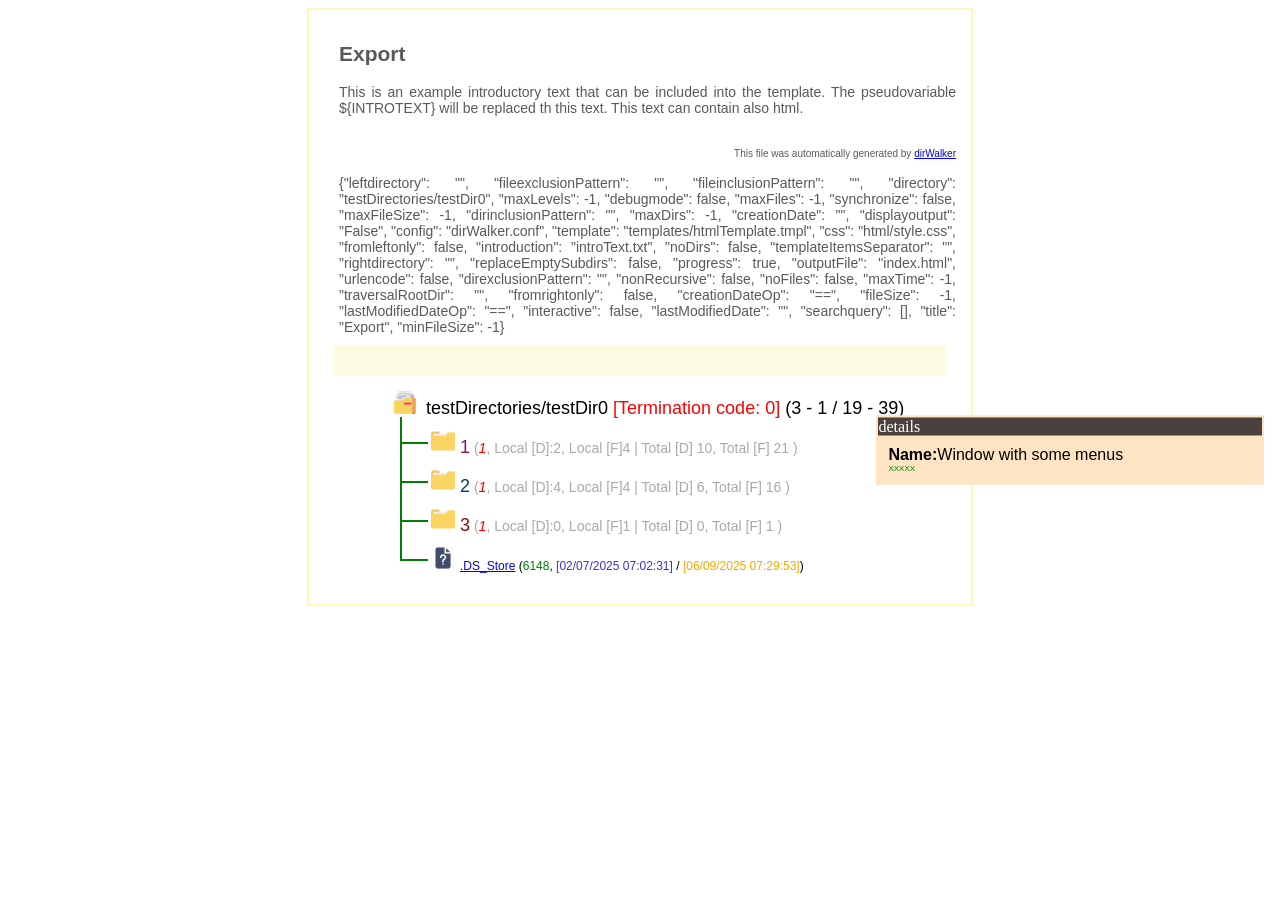
==== commit 00dcd9bd: "Replaced pseudvariables; cleanup of templates; removed unused templates" ====
--- a/index.html
+++ b/index.html
@@ -1,7 +1,7 @@
 <html>
 <head>
 <meta http-equiv="Content-Type" content="text/html;charset=UTF-8">
-<title>Manolis M. Tzagarakis</title>
+<title>Export</title>
 
 <!--<script src="https://ajax.googleapis.com/ajax/libs/jquery/3.4.1/jquery.min.js"></script>-->
 <script type='text/javascript' src='html/jquery-3.7.1.js'></script>
@@ -280,7 +280,7 @@
 <div id="container">
 
 <div id="introText">
-<h2>Manolis M. Tzagarakis</h2>
+<h2>Export</h2>
 This is an example introductory text that can be included into the template. The pseudovariable ${INTROTEXT} will be replaced th this text. This text can contain also html.
 <br/>
 
@@ -290,10 +290,10 @@
 <div id="swabout" style="font-size:10px; text-align:right;">This file was automatically generated by <a href="https://github.com/deusExMac/dirWalker/">dirWalker</a></div>
 
 <br>
-{"templateItemsSeparator": "", "lastModifiedDateOp": "==", "fromrightonly": false, "fileexclusionPattern": "", "introduction": "introText.txt", "nonRecursive": false, "lastModifiedDate": "", "progress": false, "synchronize": false, "maxFiles": -1, "maxTime": -1, "maxLevels": -1, "creationDate": "", "minFileSize": -1, "maxFileSize": -1, "config": "fsTraversal.conf", "direxclusionPattern": "", "outputFile": "index.html", "template": "templates/htmlTemplate.tmpl", "leftdirectory": "", "directory": "testDirectories/testDir0", "searchquery": [], "displayoutput": "False", "urlencode": false, "interactive": false, "maxDirs": -1, "fromleftonly": false, "debugmode": false, "title": "Manolis M. Tzagarakis", "rightdirectory": "", "css": "html/style.css", "dirinclusionPattern": "", "noDirs": false, "replaceEmptySubdirs": false, "creationDateOp": "==", "fileSize": -1, "fileinclusionPattern": "", "initialDirectoryText": "Manolis M. Tzagarakis", "noFiles": false}
+{"leftdirectory": "", "fileexclusionPattern": "", "fileinclusionPattern": "", "directory": "testDirectories/testDir0", "maxLevels": -1, "debugmode": false, "maxFiles": -1, "synchronize": false, "maxFileSize": -1, "dirinclusionPattern": "", "maxDirs": -1, "creationDate": "", "displayoutput": "False", "config": "dirWalker.conf", "template": "templates/htmlTemplate.tmpl", "css": "html/style.css", "fromleftonly": false, "introduction": "introText.txt", "noDirs": false, "templateItemsSeparator": "", "rightdirectory": "", "replaceEmptySubdirs": false, "progress": true, "outputFile": "index.html", "urlencode": false, "direxclusionPattern": "", "nonRecursive": false, "noFiles": false, "maxTime": -1, "traversalRootDir": "", "fromrightonly": false, "creationDateOp": "==", "fileSize": -1, "lastModifiedDateOp": "==", "interactive": false, "lastModifiedDate": "", "searchquery": [], "title": "Export", "minFileSize": -1}
 </div>
 <div class="tableOfDictionaries">
-    ${LISTOFDIRECTORIES}
+    
 </div>
 
 <ul class="tree">
@@ -303,17 +303,17 @@
           testDirectories/testDir0 <font color="red">[Termination code: 0]</font> (3 - 1 / 19 - 39)
       </summary>
         <ul>
-           <li id="d1-929270">
-  <details >
-    <summary class='folder fsitem' onmouseover="showTextPath(this, '1', 'testDirectories/testDir0', 'dir')" onmouseout="unhighlight(this);"><img src='html/fld6.png' width="24" height="24"  style='margin-left:-7px;margin-right:5px;'><font color="#9c0975">1</font><span class='detail'> (<font color='red'><i>1</i></font>, Local [D]:2, Local [F]4 | Total [D] 10, Total [F] 21 )</span></summary><ul class="subdirectory"><li><li id="d2-638607">
-  <details >
-    <summary class='folder fsitem' onmouseover="showTextPath(this, '1.1', 'testDirectories/testDir0/1', 'dir')" onmouseout="unhighlight(this);"><img src='html/fld6.png' width="24" height="24"  style='margin-left:-7px;margin-right:5px;'><font color="#0a2940">1.1</font><span class='detail'> (<font color='red'><i>2</i></font>, Local [D]:1, Local [F]1 | Total [D] 3, Total [F] 4 )</span></summary><ul class="subdirectory"><li><li id="d3-801891">
-  <details >
-    <summary class='folder fsitem' onmouseover="showTextPath(this, '1.1.1', 'testDirectories/testDir0/1/1.1', 'dir')" onmouseout="unhighlight(this);"><img src='html/fld6.png' width="24" height="24"  style='margin-left:-7px;margin-right:5px;'><font color="#b51d39">1.1.1</font><span class='detail'> (<font color='red'><i>3</i></font>, Local [D]:1, Local [F]1 | Total [D] 2, Total [F] 3 )</span></summary><ul class="subdirectory"><li><li id="d4-612426">
-  <details >
-    <summary class='folder fsitem' onmouseover="showTextPath(this, '1.1.1.1', 'testDirectories/testDir0/1/1.1/1.1.1', 'dir')" onmouseout="unhighlight(this);"><img src='html/fld6.png' width="24" height="24"  style='margin-left:-7px;margin-right:5px;'><font color="#000000">1.1.1.1</font><span class='detail'> (<font color='red'><i>4</i></font>, Local [D]:1, Local [F]1 | Total [D] 1, Total [F] 2 )</span></summary><ul class="subdirectory"><li><li id="d5-947429">
-  <details >
-    <summary class='folder fsitem' onmouseover="showTextPath(this, '1.1.1.1.1', 'testDirectories/testDir0/1/1.1/1.1.1/1.1.1.1', 'dir')" onmouseout="unhighlight(this);"><img src='html/fld6.png' width="24" height="24"  style='margin-left:-7px;margin-right:5px;'><font color="#281a75">1.1.1.1.1</font><span class='detail'> (<font color='red'><i>5</i></font>, Local [D]:0, Local [F]1 | Total [D] 0, Total [F] 1 )</span></summary><ul class="subdirectory"><li><li class="fle fsitem" onmouseover="showTextPath(this, 'QRCode.docx', 'testDirectories/testDir0/1/1.1/1.1.1/1.1.1.1/1.1.1.1.1', 'docx')" onmouseout="unhighlight(this);"><img src='html/docx.png' width="24" height="24" style='margin-left:-7px;margin-right:5px;'><a href="testDirectories/testDir0/1/1.1/1.1.1/1.1.1.1/1.1.1.1.1/QRCode.docx" target="_blank" rel="noopener noreferrer">QRCode.docx</a> (<font color="green">176820</font>, <font color="#432DD7">[22/08/2025 20:42:41]</font> / <font color="orange">[22/08/2025 20:42:41]</font>)</li></li></ul>
+           <li id="d1-747066">
+  <details >
+    <summary class='folder fsitem' onmouseover="showTextPath(this, '1', 'testDirectories/testDir0', 'dir')" onmouseout="unhighlight(this);"><img src='html/fld6.png' width="24" height="24"  style='margin-left:-7px;margin-right:5px;'><font color="#851767">1</font><span class='detail'> (<font color='red'><i>1</i></font>, Local [D]:2, Local [F]4 | Total [D] 10, Total [F] 21 )</span></summary><ul class="subdirectory"><li><li id="d2-742253">
+  <details >
+    <summary class='folder fsitem' onmouseover="showTextPath(this, '1.1', 'testDirectories/testDir0/1', 'dir')" onmouseout="unhighlight(this);"><img src='html/fld6.png' width="24" height="24"  style='margin-left:-7px;margin-right:5px;'><font color="#f21313">1.1</font><span class='detail'> (<font color='red'><i>2</i></font>, Local [D]:1, Local [F]1 | Total [D] 3, Total [F] 4 )</span></summary><ul class="subdirectory"><li><li id="d3-808761">
+  <details >
+    <summary class='folder fsitem' onmouseover="showTextPath(this, '1.1.1', 'testDirectories/testDir0/1/1.1', 'dir')" onmouseout="unhighlight(this);"><img src='html/fld6.png' width="24" height="24"  style='margin-left:-7px;margin-right:5px;'><font color="#05998d">1.1.1</font><span class='detail'> (<font color='red'><i>3</i></font>, Local [D]:1, Local [F]1 | Total [D] 2, Total [F] 3 )</span></summary><ul class="subdirectory"><li><li id="d4-148537">
+  <details >
+    <summary class='folder fsitem' onmouseover="showTextPath(this, '1.1.1.1', 'testDirectories/testDir0/1/1.1/1.1.1', 'dir')" onmouseout="unhighlight(this);"><img src='html/fld6.png' width="24" height="24"  style='margin-left:-7px;margin-right:5px;'><font color="#0a2940">1.1.1.1</font><span class='detail'> (<font color='red'><i>4</i></font>, Local [D]:1, Local [F]1 | Total [D] 1, Total [F] 2 )</span></summary><ul class="subdirectory"><li><li id="d5-226689">
+  <details >
+    <summary class='folder fsitem' onmouseover="showTextPath(this, '1.1.1.1.1', 'testDirectories/testDir0/1/1.1/1.1.1/1.1.1.1', 'dir')" onmouseout="unhighlight(this);"><img src='html/fld6.png' width="24" height="24"  style='margin-left:-7px;margin-right:5px;'><font color="#cc7a16">1.1.1.1.1</font><span class='detail'> (<font color='red'><i>5</i></font>, Local [D]:0, Local [F]1 | Total [D] 0, Total [F] 1 )</span></summary><ul class="subdirectory"><li><li class="fle fsitem" onmouseover="showTextPath(this, 'QRCode.docx', 'testDirectories/testDir0/1/1.1/1.1.1/1.1.1.1/1.1.1.1.1', 'docx')" onmouseout="unhighlight(this);"><img src='html/docx.png' width="24" height="24" style='margin-left:-7px;margin-right:5px;'><a href="testDirectories/testDir0/1/1.1/1.1.1/1.1.1.1/1.1.1.1.1/QRCode.docx" target="_blank" rel="noopener noreferrer">QRCode.docx</a> (<font color="green">176820</font>, <font color="#432DD7">[22/08/2025 20:42:41]</font> / <font color="orange">[22/08/2025 20:42:41]</font>)</li></li></ul>
    </details>
 </li><li class="fle fsitem" onmouseover="showTextPath(this, '.DS_Store', 'testDirectories/testDir0/1/1.1/1.1.1/1.1.1.1', 'ukn')" onmouseout="unhighlight(this);"><img src='html/ukn.png' width="24" height="24" style='margin-left:-7px;margin-right:5px;'><a href="testDirectories/testDir0/1/1.1/1.1.1/1.1.1.1/.DS_Store" target="_blank" rel="noopener noreferrer">.DS_Store</a> (<font color="green">6148</font>, <font color="#432DD7">[17/08/2025 08:29:27]</font> / <font color="orange">[29/08/2025 08:07:57]</font>)</li></li></ul>
    </details>
@@ -321,65 +321,65 @@
    </details>
 </li><li class="fle fsitem" onmouseover="showTextPath(this, '.DS_Store', 'testDirectories/testDir0/1/1.1', 'ukn')" onmouseout="unhighlight(this);"><img src='html/ukn.png' width="24" height="24" style='margin-left:-7px;margin-right:5px;'><a href="testDirectories/testDir0/1/1.1/.DS_Store" target="_blank" rel="noopener noreferrer">.DS_Store</a> (<font color="green">6148</font>, <font color="#432DD7">[02/07/2025 07:02:37]</font> / <font color="orange">[29/08/2025 08:07:51]</font>)</li></li></ul>
    </details>
-</li><li id="d2-731895">
-  <details >
-    <summary class='folder fsitem' onmouseover="showTextPath(this, '1.2', 'testDirectories/testDir0/1', 'dir')" onmouseout="unhighlight(this);"><img src='html/fld6.png' width="24" height="24"  style='margin-left:-7px;margin-right:5px;'><font color="#9e981e">1.2</font><span class='detail'> (<font color='red'><i>2</i></font>, Local [D]:2, Local [F]2 | Total [D] 5, Total [F] 13 )</span></summary><ul class="subdirectory"><li><li id="d3-460925">
-  <details >
-    <summary class='folder fsitem' onmouseover="showTextPath(this, '1.2.1', 'testDirectories/testDir0/1/1.2', 'dir')" onmouseout="unhighlight(this);"><img src='html/fld6.png' width="24" height="24"  style='margin-left:-7px;margin-right:5px;'><font color="#453043">1.2.1</font><span class='detail'> (<font color='red'><i>3</i></font>, Local [D]:1, Local [F]1 | Total [D] 3, Total [F] 11 )</span></summary><ul class="subdirectory"><li><li id="d4-92249">
-  <details >
-    <summary class='folder fsitem' onmouseover="showTextPath(this, '1.2.1.1', 'testDirectories/testDir0/1/1.2/1.2.1', 'dir')" onmouseout="unhighlight(this);"><img src='html/fld6.png' width="24" height="24"  style='margin-left:-7px;margin-right:5px;'><font color="#156e82">1.2.1.1</font><span class='detail'> (<font color='red'><i>4</i></font>, Local [D]:2, Local [F]1 | Total [D] 2, Total [F] 10 )</span></summary><ul class="subdirectory"><li><li id="d5-580776">
-  <details >
-    <summary class='folder fsitem' onmouseover="showTextPath(this, '1.2.1.1.1', 'testDirectories/testDir0/1/1.2/1.2.1/1.2.1.1', 'dir')" onmouseout="unhighlight(this);"><img src='html/fld6.png' width="24" height="24"  style='margin-left:-7px;margin-right:5px;'><font color="#317534">1.2.1.1.1</font><span class='detail'> (<font color='red'><i>5</i></font>, Local [D]:0, Local [F]9 | Total [D] 0, Total [F] 9 )</span></summary><ul class="subdirectory"><li><li class="fle fsitem" onmouseover="showTextPath(this, 'VasvaniEtAl_AttentionIsAllYouNeed.pdf', 'testDirectories/testDir0/1/1.2/1.2.1/1.2.1.1/1.2.1.1.1', 'pdf')" onmouseout="unhighlight(this);"><img src='html/pdf.png' width="24" height="24" style='margin-left:-7px;margin-right:5px;'><a href="testDirectories/testDir0/1/1.2/1.2.1/1.2.1.1/1.2.1.1.1/VasvaniEtAl_AttentionIsAllYouNeed.pdf" target="_blank" rel="noopener noreferrer">VasvaniEtAl_AttentionIsAllYouNeed.pdf</a> (<font color="green">2215244</font>, <font color="#432DD7">[22/08/2025 20:42:41]</font> / <font color="orange">[22/08/2025 20:42:41]</font>)</li><li class="fle fsitem" onmouseover="showTextPath(this, 'Turing_Paper_1936.pdf', 'testDirectories/testDir0/1/1.2/1.2.1/1.2.1.1/1.2.1.1.1', 'pdf')" onmouseout="unhighlight(this);"><img src='html/pdf.png' width="24" height="24" style='margin-left:-7px;margin-right:5px;'><a href="testDirectories/testDir0/1/1.2/1.2.1/1.2.1.1/1.2.1.1.1/Turing_Paper_1936.pdf" target="_blank" rel="noopener noreferrer">Turing_Paper_1936.pdf</a> (<font color="green">2198146</font>, <font color="#432DD7">[22/08/2025 20:42:41]</font> / <font color="orange">[22/08/2025 20:42:41]</font>)</li><li class="fle fsitem" onmouseover="showTextPath(this, 'Shannon_entropy.pdf', 'testDirectories/testDir0/1/1.2/1.2.1/1.2.1.1/1.2.1.1.1', 'pdf')" onmouseout="unhighlight(this);"><img src='html/pdf.png' width="24" height="24" style='margin-left:-7px;margin-right:5px;'><a href="testDirectories/testDir0/1/1.2/1.2.1/1.2.1.1/1.2.1.1.1/Shannon_entropy.pdf" target="_blank" rel="noopener noreferrer">Shannon_entropy.pdf</a> (<font color="green">366296</font>, <font color="#432DD7">[22/08/2025 20:42:41]</font> / <font color="orange">[22/08/2025 20:42:41]</font>)</li><li class="fle fsitem" onmouseover="showTextPath(this, 'Dijkstra_GoToConsideredHarmful.pdf', 'testDirectories/testDir0/1/1.2/1.2.1/1.2.1.1/1.2.1.1.1', 'pdf')" onmouseout="unhighlight(this);"><img src='html/pdf.png' width="24" height="24" style='margin-left:-7px;margin-right:5px;'><a href="testDirectories/testDir0/1/1.2/1.2.1/1.2.1.1/1.2.1.1.1/Dijkstra_GoToConsideredHarmful.pdf" target="_blank" rel="noopener noreferrer">Dijkstra_GoToConsideredHarmful.pdf</a> (<font color="green">1118487</font>, <font color="#432DD7">[22/08/2025 20:42:41]</font> / <font color="orange">[22/08/2025 20:42:41]</font>)</li><li class="fle fsitem" onmouseover="showTextPath(this, 'Cook_Complexity.pdf', 'testDirectories/testDir0/1/1.2/1.2.1/1.2.1.1/1.2.1.1.1', 'pdf')" onmouseout="unhighlight(this);"><img src='html/pdf.png' width="24" height="24" style='margin-left:-7px;margin-right:5px;'><a href="testDirectories/testDir0/1/1.2/1.2.1/1.2.1.1/1.2.1.1.1/Cook_Complexity.pdf" target="_blank" rel="noopener noreferrer">Cook_Complexity.pdf</a> (<font color="green">526819</font>, <font color="#432DD7">[22/08/2025 20:42:41]</font> / <font color="orange">[22/08/2025 20:42:41]</font>)</li><li class="fle fsitem" onmouseover="showTextPath(this, 'Codd_RelationalModel.pdf', 'testDirectories/testDir0/1/1.2/1.2.1/1.2.1.1/1.2.1.1.1', 'pdf')" onmouseout="unhighlight(this);"><img src='html/pdf.png' width="24" height="24" style='margin-left:-7px;margin-right:5px;'><a href="testDirectories/testDir0/1/1.2/1.2.1/1.2.1.1/1.2.1.1.1/Codd_RelationalModel.pdf" target="_blank" rel="noopener noreferrer">Codd_RelationalModel.pdf</a> (<font color="green">1319644</font>, <font color="#432DD7">[22/08/2025 20:42:41]</font> / <font color="orange">[22/08/2025 20:42:41]</font>)</li><li class="fle fsitem" onmouseover="showTextPath(this, 'Cerf_Kahn_Protocol.pdf', 'testDirectories/testDir0/1/1.2/1.2.1/1.2.1.1/1.2.1.1.1', 'pdf')" onmouseout="unhighlight(this);"><img src='html/pdf.png' width="24" height="24" style='margin-left:-7px;margin-right:5px;'><a href="testDirectories/testDir0/1/1.2/1.2.1/1.2.1.1/1.2.1.1.1/Cerf_Kahn_Protocol.pdf" target="_blank" rel="noopener noreferrer">Cerf_Kahn_Protocol.pdf</a> (<font color="green">179037</font>, <font color="#432DD7">[22/08/2025 20:42:41]</font> / <font color="orange">[22/08/2025 20:42:41]</font>)</li><li class="fle fsitem" onmouseover="showTextPath(this, 'Brooks_NoSilverBullet.pdf', 'testDirectories/testDir0/1/1.2/1.2.1/1.2.1.1/1.2.1.1.1', 'pdf')" onmouseout="unhighlight(this);"><img src='html/pdf.png' width="24" height="24" style='margin-left:-7px;margin-right:5px;'><a href="testDirectories/testDir0/1/1.2/1.2.1/1.2.1.1/1.2.1.1.1/Brooks_NoSilverBullet.pdf" target="_blank" rel="noopener noreferrer">Brooks_NoSilverBullet.pdf</a> (<font color="green">807175</font>, <font color="#432DD7">[22/08/2025 20:42:41]</font> / <font color="orange">[22/08/2025 20:42:41]</font>)</li><li class="fle fsitem" onmouseover="showTextPath(this, 'BernersLee_informationManagement.pdf', 'testDirectories/testDir0/1/1.2/1.2.1/1.2.1.1/1.2.1.1.1', 'pdf')" onmouseout="unhighlight(this);"><img src='html/pdf.png' width="24" height="24" style='margin-left:-7px;margin-right:5px;'><a href="testDirectories/testDir0/1/1.2/1.2.1/1.2.1.1/1.2.1.1.1/BernersLee_informationManagement.pdf" target="_blank" rel="noopener noreferrer">BernersLee_informationManagement.pdf</a> (<font color="green">217312</font>, <font color="#432DD7">[22/08/2025 20:42:41]</font> / <font color="orange">[22/08/2025 20:42:41]</font>)</li></li></ul>
-   </details>
-</li><li id="d5-71905">
-  <details >
-    <summary class='folder fsitem' onmouseover="showTextPath(this, '1.2.1.1.2', 'testDirectories/testDir0/1/1.2/1.2.1/1.2.1.1', 'dir')" onmouseout="unhighlight(this);"><img src='html/fld6.png' width="24" height="24"  style='margin-left:-7px;margin-right:5px;'><font color="#e04e14">1.2.1.1.2</font><span class='detail'> (<font color='red'><i>5</i></font>, Local [D]:0, Local [F]0 | Total [D] 0, Total [F] 0 )</span></summary><ul class="subdirectory"><li>${SUBDIRECTORY}</li></ul>
+</li><li id="d2-739693">
+  <details >
+    <summary class='folder fsitem' onmouseover="showTextPath(this, '1.2', 'testDirectories/testDir0/1', 'dir')" onmouseout="unhighlight(this);"><img src='html/fld6.png' width="24" height="24"  style='margin-left:-7px;margin-right:5px;'><font color="#08259c">1.2</font><span class='detail'> (<font color='red'><i>2</i></font>, Local [D]:2, Local [F]2 | Total [D] 5, Total [F] 13 )</span></summary><ul class="subdirectory"><li><li id="d3-943894">
+  <details >
+    <summary class='folder fsitem' onmouseover="showTextPath(this, '1.2.1', 'testDirectories/testDir0/1/1.2', 'dir')" onmouseout="unhighlight(this);"><img src='html/fld6.png' width="24" height="24"  style='margin-left:-7px;margin-right:5px;'><font color="#f07e0c">1.2.1</font><span class='detail'> (<font color='red'><i>3</i></font>, Local [D]:1, Local [F]1 | Total [D] 3, Total [F] 11 )</span></summary><ul class="subdirectory"><li><li id="d4-809574">
+  <details >
+    <summary class='folder fsitem' onmouseover="showTextPath(this, '1.2.1.1', 'testDirectories/testDir0/1/1.2/1.2.1', 'dir')" onmouseout="unhighlight(this);"><img src='html/fld6.png' width="24" height="24"  style='margin-left:-7px;margin-right:5px;'><font color="#f07e0c">1.2.1.1</font><span class='detail'> (<font color='red'><i>4</i></font>, Local [D]:2, Local [F]1 | Total [D] 2, Total [F] 10 )</span></summary><ul class="subdirectory"><li><li id="d5-714476">
+  <details >
+    <summary class='folder fsitem' onmouseover="showTextPath(this, '1.2.1.1.1', 'testDirectories/testDir0/1/1.2/1.2.1/1.2.1.1', 'dir')" onmouseout="unhighlight(this);"><img src='html/fld6.png' width="24" height="24"  style='margin-left:-7px;margin-right:5px;'><font color="#801408">1.2.1.1.1</font><span class='detail'> (<font color='red'><i>5</i></font>, Local [D]:0, Local [F]9 | Total [D] 0, Total [F] 9 )</span></summary><ul class="subdirectory"><li><li class="fle fsitem" onmouseover="showTextPath(this, 'VasvaniEtAl_AttentionIsAllYouNeed.pdf', 'testDirectories/testDir0/1/1.2/1.2.1/1.2.1.1/1.2.1.1.1', 'pdf')" onmouseout="unhighlight(this);"><img src='html/pdf.png' width="24" height="24" style='margin-left:-7px;margin-right:5px;'><a href="testDirectories/testDir0/1/1.2/1.2.1/1.2.1.1/1.2.1.1.1/VasvaniEtAl_AttentionIsAllYouNeed.pdf" target="_blank" rel="noopener noreferrer">VasvaniEtAl_AttentionIsAllYouNeed.pdf</a> (<font color="green">2215244</font>, <font color="#432DD7">[22/08/2025 20:42:41]</font> / <font color="orange">[22/08/2025 20:42:41]</font>)</li><li class="fle fsitem" onmouseover="showTextPath(this, 'Turing_Paper_1936.pdf', 'testDirectories/testDir0/1/1.2/1.2.1/1.2.1.1/1.2.1.1.1', 'pdf')" onmouseout="unhighlight(this);"><img src='html/pdf.png' width="24" height="24" style='margin-left:-7px;margin-right:5px;'><a href="testDirectories/testDir0/1/1.2/1.2.1/1.2.1.1/1.2.1.1.1/Turing_Paper_1936.pdf" target="_blank" rel="noopener noreferrer">Turing_Paper_1936.pdf</a> (<font color="green">2198146</font>, <font color="#432DD7">[22/08/2025 20:42:41]</font> / <font color="orange">[22/08/2025 20:42:41]</font>)</li><li class="fle fsitem" onmouseover="showTextPath(this, 'Shannon_entropy.pdf', 'testDirectories/testDir0/1/1.2/1.2.1/1.2.1.1/1.2.1.1.1', 'pdf')" onmouseout="unhighlight(this);"><img src='html/pdf.png' width="24" height="24" style='margin-left:-7px;margin-right:5px;'><a href="testDirectories/testDir0/1/1.2/1.2.1/1.2.1.1/1.2.1.1.1/Shannon_entropy.pdf" target="_blank" rel="noopener noreferrer">Shannon_entropy.pdf</a> (<font color="green">366296</font>, <font color="#432DD7">[22/08/2025 20:42:41]</font> / <font color="orange">[22/08/2025 20:42:41]</font>)</li><li class="fle fsitem" onmouseover="showTextPath(this, 'Dijkstra_GoToConsideredHarmful.pdf', 'testDirectories/testDir0/1/1.2/1.2.1/1.2.1.1/1.2.1.1.1', 'pdf')" onmouseout="unhighlight(this);"><img src='html/pdf.png' width="24" height="24" style='margin-left:-7px;margin-right:5px;'><a href="testDirectories/testDir0/1/1.2/1.2.1/1.2.1.1/1.2.1.1.1/Dijkstra_GoToConsideredHarmful.pdf" target="_blank" rel="noopener noreferrer">Dijkstra_GoToConsideredHarmful.pdf</a> (<font color="green">1118487</font>, <font color="#432DD7">[22/08/2025 20:42:41]</font> / <font color="orange">[22/08/2025 20:42:41]</font>)</li><li class="fle fsitem" onmouseover="showTextPath(this, 'Cook_Complexity.pdf', 'testDirectories/testDir0/1/1.2/1.2.1/1.2.1.1/1.2.1.1.1', 'pdf')" onmouseout="unhighlight(this);"><img src='html/pdf.png' width="24" height="24" style='margin-left:-7px;margin-right:5px;'><a href="testDirectories/testDir0/1/1.2/1.2.1/1.2.1.1/1.2.1.1.1/Cook_Complexity.pdf" target="_blank" rel="noopener noreferrer">Cook_Complexity.pdf</a> (<font color="green">526819</font>, <font color="#432DD7">[22/08/2025 20:42:41]</font> / <font color="orange">[22/08/2025 20:42:41]</font>)</li><li class="fle fsitem" onmouseover="showTextPath(this, 'Codd_RelationalModel.pdf', 'testDirectories/testDir0/1/1.2/1.2.1/1.2.1.1/1.2.1.1.1', 'pdf')" onmouseout="unhighlight(this);"><img src='html/pdf.png' width="24" height="24" style='margin-left:-7px;margin-right:5px;'><a href="testDirectories/testDir0/1/1.2/1.2.1/1.2.1.1/1.2.1.1.1/Codd_RelationalModel.pdf" target="_blank" rel="noopener noreferrer">Codd_RelationalModel.pdf</a> (<font color="green">1319644</font>, <font color="#432DD7">[22/08/2025 20:42:41]</font> / <font color="orange">[22/08/2025 20:42:41]</font>)</li><li class="fle fsitem" onmouseover="showTextPath(this, 'Cerf_Kahn_Protocol.pdf', 'testDirectories/testDir0/1/1.2/1.2.1/1.2.1.1/1.2.1.1.1', 'pdf')" onmouseout="unhighlight(this);"><img src='html/pdf.png' width="24" height="24" style='margin-left:-7px;margin-right:5px;'><a href="testDirectories/testDir0/1/1.2/1.2.1/1.2.1.1/1.2.1.1.1/Cerf_Kahn_Protocol.pdf" target="_blank" rel="noopener noreferrer">Cerf_Kahn_Protocol.pdf</a> (<font color="green">179037</font>, <font color="#432DD7">[22/08/2025 20:42:41]</font> / <font color="orange">[22/08/2025 20:42:41]</font>)</li><li class="fle fsitem" onmouseover="showTextPath(this, 'Brooks_NoSilverBullet.pdf', 'testDirectories/testDir0/1/1.2/1.2.1/1.2.1.1/1.2.1.1.1', 'pdf')" onmouseout="unhighlight(this);"><img src='html/pdf.png' width="24" height="24" style='margin-left:-7px;margin-right:5px;'><a href="testDirectories/testDir0/1/1.2/1.2.1/1.2.1.1/1.2.1.1.1/Brooks_NoSilverBullet.pdf" target="_blank" rel="noopener noreferrer">Brooks_NoSilverBullet.pdf</a> (<font color="green">807175</font>, <font color="#432DD7">[22/08/2025 20:42:41]</font> / <font color="orange">[22/08/2025 20:42:41]</font>)</li><li class="fle fsitem" onmouseover="showTextPath(this, 'BernersLee_informationManagement.pdf', 'testDirectories/testDir0/1/1.2/1.2.1/1.2.1.1/1.2.1.1.1', 'pdf')" onmouseout="unhighlight(this);"><img src='html/pdf.png' width="24" height="24" style='margin-left:-7px;margin-right:5px;'><a href="testDirectories/testDir0/1/1.2/1.2.1/1.2.1.1/1.2.1.1.1/BernersLee_informationManagement.pdf" target="_blank" rel="noopener noreferrer">BernersLee_informationManagement.pdf</a> (<font color="green">217312</font>, <font color="#432DD7">[22/08/2025 20:42:41]</font> / <font color="orange">[22/08/2025 20:42:41]</font>)</li></li></ul>
+   </details>
+</li><li id="d5-94856">
+  <details >
+    <summary class='folder fsitem' onmouseover="showTextPath(this, '1.2.1.1.2', 'testDirectories/testDir0/1/1.2/1.2.1/1.2.1.1', 'dir')" onmouseout="unhighlight(this);"><img src='html/fld6.png' width="24" height="24"  style='margin-left:-7px;margin-right:5px;'><font color="#281a75">1.2.1.1.2</font><span class='detail'> (<font color='red'><i>5</i></font>, Local [D]:0, Local [F]0 | Total [D] 0, Total [F] 0 )</span></summary><ul class="subdirectory"><li>${SUBDIRECTORY}</li></ul>
    </details>
 </li><li class="fle fsitem" onmouseover="showTextPath(this, '.DS_Store', 'testDirectories/testDir0/1/1.2/1.2.1/1.2.1.1', 'ukn')" onmouseout="unhighlight(this);"><img src='html/ukn.png' width="24" height="24" style='margin-left:-7px;margin-right:5px;'><a href="testDirectories/testDir0/1/1.2/1.2.1/1.2.1.1/.DS_Store" target="_blank" rel="noopener noreferrer">.DS_Store</a> (<font color="green">6148</font>, <font color="#432DD7">[17/08/2025 08:29:39]</font> / <font color="orange">[29/08/2025 08:08:09]</font>)</li></li></ul>
    </details>
 </li><li class="fle fsitem" onmouseover="showTextPath(this, '.DS_Store', 'testDirectories/testDir0/1/1.2/1.2.1', 'ukn')" onmouseout="unhighlight(this);"><img src='html/ukn.png' width="24" height="24" style='margin-left:-7px;margin-right:5px;'><a href="testDirectories/testDir0/1/1.2/1.2.1/.DS_Store" target="_blank" rel="noopener noreferrer">.DS_Store</a> (<font color="green">6148</font>, <font color="#432DD7">[02/07/2025 07:02:43]</font> / <font color="orange">[29/08/2025 08:08:09]</font>)</li></li></ul>
    </details>
-</li><li id="d3-607311">
-  <details >
-    <summary class='folder fsitem' onmouseover="showTextPath(this, '1.2.2', 'testDirectories/testDir0/1/1.2', 'dir')" onmouseout="unhighlight(this);"><img src='html/fld6.png' width="24" height="24"  style='margin-left:-7px;margin-right:5px;'><font color="#4560d1">1.2.2</font><span class='detail'> (<font color='red'><i>3</i></font>, Local [D]:0, Local [F]0 | Total [D] 0, Total [F] 0 )</span></summary><ul class="subdirectory"><li>${SUBDIRECTORY}</li></ul>
+</li><li id="d3-114712">
+  <details >
+    <summary class='folder fsitem' onmouseover="showTextPath(this, '1.2.2', 'testDirectories/testDir0/1/1.2', 'dir')" onmouseout="unhighlight(this);"><img src='html/fld6.png' width="24" height="24"  style='margin-left:-7px;margin-right:5px;'><font color="#19084a">1.2.2</font><span class='detail'> (<font color='red'><i>3</i></font>, Local [D]:0, Local [F]0 | Total [D] 0, Total [F] 0 )</span></summary><ul class="subdirectory"><li>${SUBDIRECTORY}</li></ul>
    </details>
 </li><li class="fle fsitem" onmouseover="showTextPath(this, 'Jensen_TheoryOfFirmAndAgency.pdf', 'testDirectories/testDir0/1/1.2', 'pdf')" onmouseout="unhighlight(this);"><img src='html/pdf.png' width="24" height="24" style='margin-left:-7px;margin-right:5px;'><a href="testDirectories/testDir0/1/1.2/Jensen_TheoryOfFirmAndAgency.pdf" target="_blank" rel="noopener noreferrer">Jensen_TheoryOfFirmAndAgency.pdf</a> (<font color="green">4139675</font>, <font color="#432DD7">[22/08/2025 20:42:41]</font> / <font color="orange">[22/08/2025 20:42:41]</font>)</li><li class="fle fsitem" onmouseover="showTextPath(this, '.DS_Store', 'testDirectories/testDir0/1/1.2', 'ukn')" onmouseout="unhighlight(this);"><img src='html/ukn.png' width="24" height="24" style='margin-left:-7px;margin-right:5px;'><a href="testDirectories/testDir0/1/1.2/.DS_Store" target="_blank" rel="noopener noreferrer">.DS_Store</a> (<font color="green">6148</font>, <font color="#432DD7">[02/07/2025 07:02:43]</font> / <font color="orange">[29/08/2025 08:08:03]</font>)</li></li></ul>
    </details>
 </li><li class="fle fsitem" onmouseover="showTextPath(this, 'anExcelFile.xlsx', 'testDirectories/testDir0/1', 'xlsx')" onmouseout="unhighlight(this);"><img src='html/xlsx.png' width="24" height="24" style='margin-left:-7px;margin-right:5px;'><a href="testDirectories/testDir0/1/anExcelFile.xlsx" target="_blank" rel="noopener noreferrer">anExcelFile.xlsx</a> (<font color="green">6165</font>, <font color="#432DD7">[22/08/2025 20:42:41]</font> / <font color="orange">[22/08/2025 20:42:41]</font>)</li><li class="fle fsitem" onmouseover="showTextPath(this, 'anEmptyExcelFile.xlsx', 'testDirectories/testDir0/1', 'xlsx')" onmouseout="unhighlight(this);"><img src='html/xlsx.png' width="24" height="24" style='margin-left:-7px;margin-right:5px;'><a href="testDirectories/testDir0/1/anEmptyExcelFile.xlsx" target="_blank" rel="noopener noreferrer">anEmptyExcelFile.xlsx</a> (<font color="green">8290</font>, <font color="#432DD7">[22/08/2025 20:42:41]</font> / <font color="orange">[22/08/2025 20:42:41]</font>)</li><li class="fle fsitem" onmouseover="showTextPath(this, 'QRCode.docx', 'testDirectories/testDir0/1', 'docx')" onmouseout="unhighlight(this);"><img src='html/docx.png' width="24" height="24" style='margin-left:-7px;margin-right:5px;'><a href="testDirectories/testDir0/1/QRCode.docx" target="_blank" rel="noopener noreferrer">QRCode.docx</a> (<font color="green">205283</font>, <font color="#432DD7">[22/08/2025 20:42:41]</font> / <font color="orange">[22/08/2025 20:42:41]</font>)</li><li class="fle fsitem" onmouseover="showTextPath(this, '.DS_Store', 'testDirectories/testDir0/1', 'ukn')" onmouseout="unhighlight(this);"><img src='html/ukn.png' width="24" height="24" style='margin-left:-7px;margin-right:5px;'><a href="testDirectories/testDir0/1/.DS_Store" target="_blank" rel="noopener noreferrer">.DS_Store</a> (<font color="green">6148</font>, <font color="#432DD7">[02/07/2025 07:02:31]</font> / <font color="orange">[29/08/2025 08:08:03]</font>)</li></li></ul>
    </details>
-</li><li id="d1-62136">
-  <details >
-    <summary class='folder fsitem' onmouseover="showTextPath(this, '2', 'testDirectories/testDir0', 'dir')" onmouseout="unhighlight(this);"><img src='html/fld6.png' width="24" height="24"  style='margin-left:-7px;margin-right:5px;'><font color="#27889c">2</font><span class='detail'> (<font color='red'><i>1</i></font>, Local [D]:4, Local [F]4 | Total [D] 6, Total [F] 16 )</span></summary><ul class="subdirectory"><li><li id="d2-694683">
-  <details >
-    <summary class='folder fsitem' onmouseover="showTextPath(this, '2.1', 'testDirectories/testDir0/2', 'dir')" onmouseout="unhighlight(this);"><img src='html/fld6.png' width="24" height="24"  style='margin-left:-7px;margin-right:5px;'><font color="#324530">2.1</font><span class='detail'> (<font color='red'><i>2</i></font>, Local [D]:1, Local [F]1 | Total [D] 1, Total [F] 1 )</span></summary><ul class="subdirectory"><li><li id="d3-581446">
-  <details >
-    <summary class='folder fsitem' onmouseover="showTextPath(this, '2.1.1', 'testDirectories/testDir0/2/2.1', 'dir')" onmouseout="unhighlight(this);"><img src='html/fld6.png' width="24" height="24"  style='margin-left:-7px;margin-right:5px;'><font color="#1890a8">2.1.1</font><span class='detail'> (<font color='red'><i>3</i></font>, Local [D]:0, Local [F]0 | Total [D] 0, Total [F] 0 )</span></summary><ul class="subdirectory"><li>${SUBDIRECTORY}</li></ul>
-   </details>
-</li><li class="fle fsitem" onmouseover="showTextPath(this, '.DS_Store', 'testDirectories/testDir0/2/2.1', 'ukn')" onmouseout="unhighlight(this);"><img src='html/ukn.png' width="24" height="24" style='margin-left:-7px;margin-right:5px;'><a href="testDirectories/testDir0/2/2.1/.DS_Store" target="_blank" rel="noopener noreferrer">.DS_Store</a> (<font color="green">6148</font>, <font color="#432DD7">[02/07/2025 07:02:49]</font> / <font color="orange">[18/08/2025 01:58:09]</font>)</li></li></ul>
-   </details>
-</li><li id="d2-392352">
-  <details >
-    <summary class='folder fsitem' onmouseover="showTextPath(this, '2.2', 'testDirectories/testDir0/2', 'dir')" onmouseout="unhighlight(this);"><img src='html/fld6.png' width="24" height="24"  style='margin-left:-7px;margin-right:5px;'><font color="#0a690a">2.2</font><span class='detail'> (<font color='red'><i>2</i></font>, Local [D]:1, Local [F]2 | Total [D] 1, Total [F] 8 )</span></summary><ul class="subdirectory"><li><li id="d3-164210">
-  <details >
-    <summary class='folder fsitem' onmouseover="showTextPath(this, '2.2.1', 'testDirectories/testDir0/2/2.2', 'dir')" onmouseout="unhighlight(this);"><img src='html/fld6.png' width="24" height="24"  style='margin-left:-7px;margin-right:5px;'><font color="#24b332">2.2.1</font><span class='detail'> (<font color='red'><i>3</i></font>, Local [D]:0, Local [F]6 | Total [D] 0, Total [F] 6 )</span></summary><ul class="subdirectory"><li><li class="fle fsitem" onmouseover="showTextPath(this, 'Vertigo_1958.png', 'testDirectories/testDir0/2/2.2/2.2.1', 'png')" onmouseout="unhighlight(this);"><img src='html/png.png' width="24" height="24" style='margin-left:-7px;margin-right:5px;'><a href="testDirectories/testDir0/2/2.2/2.2.1/Vertigo_1958.png" target="_blank" rel="noopener noreferrer">Vertigo_1958.png</a> (<font color="green">935675</font>, <font color="#432DD7">[22/08/2025 20:42:41]</font> / <font color="orange">[22/08/2025 20:42:41]</font>)</li><li class="fle fsitem" onmouseover="showTextPath(this, 'Terminator-1984.jpg', 'testDirectories/testDir0/2/2.2/2.2.1', 'jpg')" onmouseout="unhighlight(this);"><img src='html/jpg.png' width="24" height="24" style='margin-left:-7px;margin-right:5px;'><a href="testDirectories/testDir0/2/2.2/2.2.1/Terminator-1984.jpg" target="_blank" rel="noopener noreferrer">Terminator-1984.jpg</a> (<font color="green">532499</font>, <font color="#432DD7">[22/08/2025 20:42:41]</font> / <font color="orange">[22/08/2025 20:42:41]</font>)</li><li class="fle fsitem" onmouseover="showTextPath(this, 'Predator_1987.gif', 'testDirectories/testDir0/2/2.2/2.2.1', 'gif')" onmouseout="unhighlight(this);"><img src='html/gif.png' width="24" height="24" style='margin-left:-7px;margin-right:5px;'><a href="testDirectories/testDir0/2/2.2/2.2.1/Predator_1987.gif" target="_blank" rel="noopener noreferrer">Predator_1987.gif</a> (<font color="green">873193</font>, <font color="#432DD7">[22/08/2025 20:42:41]</font> / <font color="orange">[22/08/2025 20:42:41]</font>)</li><li class="fle fsitem" onmouseover="showTextPath(this, 'Blade_Runner_1982.png', 'testDirectories/testDir0/2/2.2/2.2.1', 'png')" onmouseout="unhighlight(this);"><img src='html/png.png' width="24" height="24" style='margin-left:-7px;margin-right:5px;'><a href="testDirectories/testDir0/2/2.2/2.2.1/Blade_Runner_1982.png" target="_blank" rel="noopener noreferrer">Blade_Runner_1982.png</a> (<font color="green">190147</font>, <font color="#432DD7">[22/08/2025 20:42:41]</font> / <font color="orange">[22/08/2025 20:42:41]</font>)</li><li class="fle fsitem" onmouseover="showTextPath(this, 'Alien_1979.jpg', 'testDirectories/testDir0/2/2.2/2.2.1', 'jpg')" onmouseout="unhighlight(this);"><img src='html/jpg.png' width="24" height="24" style='margin-left:-7px;margin-right:5px;'><a href="testDirectories/testDir0/2/2.2/2.2.1/Alien_1979.jpg" target="_blank" rel="noopener noreferrer">Alien_1979.jpg</a> (<font color="green">51120</font>, <font color="#432DD7">[22/08/2025 20:42:41]</font> / <font color="orange">[22/08/2025 20:42:41]</font>)</li><li class="fle fsitem" onmouseover="showTextPath(this, 'Aguirre-the-Wrath-of-God-1972_jpg.webp', 'testDirectories/testDir0/2/2.2/2.2.1', 'webp')" onmouseout="unhighlight(this);"><img src='html/webp.png' width="24" height="24" style='margin-left:-7px;margin-right:5px;'><a href="testDirectories/testDir0/2/2.2/2.2.1/Aguirre-the-Wrath-of-God-1972_jpg.webp" target="_blank" rel="noopener noreferrer">Aguirre-the-Wrath-of-God-1972_jpg.webp</a> (<font color="green">31816</font>, <font color="#432DD7">[22/08/2025 20:42:41]</font> / <font color="orange">[22/08/2025 20:42:41]</font>)</li></li></ul>
-   </details>
-</li><li class="fle fsitem" onmouseover="showTextPath(this, 'MRI_patterns.tif', 'testDirectories/testDir0/2/2.2', 'tif')" onmouseout="unhighlight(this);"><img src='html/tif.png' width="24" height="24" style='margin-left:-7px;margin-right:5px;'><a href="testDirectories/testDir0/2/2.2/MRI_patterns.tif" target="_blank" rel="noopener noreferrer">MRI_patterns.tif</a> (<font color="green">647672</font>, <font color="#432DD7">[22/08/2025 20:42:41]</font> / <font color="orange">[22/08/2025 20:42:41]</font>)</li><li class="fle fsitem" onmouseover="showTextPath(this, '.DS_Store', 'testDirectories/testDir0/2/2.2', 'ukn')" onmouseout="unhighlight(this);"><img src='html/ukn.png' width="24" height="24" style='margin-left:-7px;margin-right:5px;'><a href="testDirectories/testDir0/2/2.2/.DS_Store" target="_blank" rel="noopener noreferrer">.DS_Store</a> (<font color="green">6148</font>, <font color="#432DD7">[02/07/2025 07:02:55]</font> / <font color="orange">[18/08/2025 01:58:23]</font>)</li></li></ul>
-   </details>
-</li><li id="d2-698951">
-  <details >
-    <summary class='folder fsitem' onmouseover="showTextPath(this, '2.3', 'testDirectories/testDir0/2', 'dir')" onmouseout="unhighlight(this);"><img src='html/fld6.png' width="24" height="24"  style='margin-left:-7px;margin-right:5px;'><font color="#fcad03">2.3</font><span class='detail'> (<font color='red'><i>2</i></font>, Local [D]:0, Local [F]3 | Total [D] 0, Total [F] 3 )</span></summary><ul class="subdirectory"><li><li class="fle fsitem" onmouseover="showTextPath(this, 'samerandomImage.JPG', 'testDirectories/testDir0/2/2.3', 'JPG')" onmouseout="unhighlight(this);"><img src='html/JPG.png' width="24" height="24" style='margin-left:-7px;margin-right:5px;'><a href="testDirectories/testDir0/2/2.3/samerandomImage.JPG" target="_blank" rel="noopener noreferrer">samerandomImage.JPG</a> (<font color="green">15715</font>, <font color="#432DD7">[22/08/2025 20:42:41]</font> / <font color="orange">[22/08/2025 20:42:41]</font>)</li><li class="fle fsitem" onmouseover="showTextPath(this, 'randomImage.jpg', 'testDirectories/testDir0/2/2.3', 'jpg')" onmouseout="unhighlight(this);"><img src='html/jpg.png' width="24" height="24" style='margin-left:-7px;margin-right:5px;'><a href="testDirectories/testDir0/2/2.3/randomImage.jpg" target="_blank" rel="noopener noreferrer">randomImage.jpg</a> (<font color="green">15715</font>, <font color="#432DD7">[22/08/2025 20:42:41]</font> / <font color="orange">[22/08/2025 20:42:41]</font>)</li><li class="fle fsitem" onmouseover="showTextPath(this, '.DS_Store', 'testDirectories/testDir0/2/2.3', 'ukn')" onmouseout="unhighlight(this);"><img src='html/ukn.png' width="24" height="24" style='margin-left:-7px;margin-right:5px;'><a href="testDirectories/testDir0/2/2.3/.DS_Store" target="_blank" rel="noopener noreferrer">.DS_Store</a> (<font color="green">6148</font>, <font color="#432DD7">[17/08/2025 09:43:37]</font> / <font color="orange">[17/08/2025 09:43:37]</font>)</li></li></ul>
-   </details>
-</li><li id="d2-507883">
-  <details >
-    <summary class='folder fsitem' onmouseover="showTextPath(this, '2.4', 'testDirectories/testDir0/2', 'dir')" onmouseout="unhighlight(this);"><img src='html/fld6.png' width="24" height="24"  style='margin-left:-7px;margin-right:5px;'><font color="#19084a">2.4</font><span class='detail'> (<font color='red'><i>2</i></font>, Local [D]:0, Local [F]0 | Total [D] 0, Total [F] 0 )</span></summary><ul class="subdirectory"><li>${SUBDIRECTORY}</li></ul>
-   </details>
-</li><li class="fle fsitem" onmouseover="showTextPath(this, 'sbob.png', 'testDirectories/testDir0/2', 'png')" onmouseout="unhighlight(this);"><img src='html/png.png' width="24" height="24" style='margin-left:-7px;margin-right:5px;'><a href="testDirectories/testDir0/2/sbob.png" target="_blank" rel="noopener noreferrer">sbob.png</a> (<font color="green">8241</font>, <font color="#432DD7">[22/08/2025 20:42:41]</font> / <font color="orange">[22/08/2025 20:42:41]</font>)</li><li class="fle fsitem" onmouseover="showTextPath(this, 'sbob.jpg', 'testDirectories/testDir0/2', 'jpg')" onmouseout="unhighlight(this);"><img src='html/jpg.png' width="24" height="24" style='margin-left:-7px;margin-right:5px;'><a href="testDirectories/testDir0/2/sbob.jpg" target="_blank" rel="noopener noreferrer">sbob.jpg</a> (<font color="green">27938</font>, <font color="#432DD7">[22/08/2025 20:42:41]</font> / <font color="orange">[22/08/2025 20:42:41]</font>)</li><li class="fle fsitem" onmouseover="showTextPath(this, 'QRCode.jpg', 'testDirectories/testDir0/2', 'jpg')" onmouseout="unhighlight(this);"><img src='html/jpg.png' width="24" height="24" style='margin-left:-7px;margin-right:5px;'><a href="testDirectories/testDir0/2/QRCode.jpg" target="_blank" rel="noopener noreferrer">QRCode.jpg</a> (<font color="green">192444</font>, <font color="#432DD7">[22/08/2025 20:42:41]</font> / <font color="orange">[22/08/2025 20:42:41]</font>)</li><li class="fle fsitem" onmouseover="showTextPath(this, '.DS_Store', 'testDirectories/testDir0/2', 'ukn')" onmouseout="unhighlight(this);"><img src='html/ukn.png' width="24" height="24" style='margin-left:-7px;margin-right:5px;'><a href="testDirectories/testDir0/2/.DS_Store" target="_blank" rel="noopener noreferrer">.DS_Store</a> (<font color="green">8196</font>, <font color="#432DD7">[02/07/2025 07:02:49]</font> / <font color="orange">[18/08/2025 01:58:32]</font>)</li></li></ul>
-   </details>
-</li><li id="d1-511406">
-  <details >
-    <summary class='folder fsitem' onmouseover="showTextPath(this, '3', 'testDirectories/testDir0', 'dir')" onmouseout="unhighlight(this);"><img src='html/fld6.png' width="24" height="24"  style='margin-left:-7px;margin-right:5px;'><font color="#e8740e">3</font><span class='detail'> (<font color='red'><i>1</i></font>, Local [D]:0, Local [F]1 | Total [D] 0, Total [F] 1 )</span></summary><ul class="subdirectory"><li><li class="fle fsitem" onmouseover="showTextPath(this, '.DS_Store', 'testDirectories/testDir0/3', 'ukn')" onmouseout="unhighlight(this);"><img src='html/ukn.png' width="24" height="24" style='margin-left:-7px;margin-right:5px;'><a href="testDirectories/testDir0/3/.DS_Store" target="_blank" rel="noopener noreferrer">.DS_Store</a> (<font color="green">6148</font>, <font color="#432DD7">[17/08/2025 11:17:12]</font> / <font color="orange">[17/08/2025 11:17:12]</font>)</li></li></ul>
-   </details>
-</li><li class="fle fsitem" onmouseover="showTextPath(this, '.DS_Store', 'testDirectories/testDir0', 'ukn')" onmouseout="unhighlight(this);"><img src='html/ukn.png' width="24" height="24" style='margin-left:-7px;margin-right:5px;'><a href="testDirectories/testDir0/.DS_Store" target="_blank" rel="noopener noreferrer">.DS_Store</a> (<font color="green">6148</font>, <font color="#432DD7">[02/07/2025 07:02:31]</font> / <font color="orange">[29/08/2025 08:07:46]</font>)</li> <!-- This is only the contents of initial directory -->
+</li><li id="d1-657491">
+  <details >
+    <summary class='folder fsitem' onmouseover="showTextPath(this, '2', 'testDirectories/testDir0', 'dir')" onmouseout="unhighlight(this);"><img src='html/fld6.png' width="24" height="24"  style='margin-left:-7px;margin-right:5px;'><font color="#033e6b">2</font><span class='detail'> (<font color='red'><i>1</i></font>, Local [D]:4, Local [F]4 | Total [D] 6, Total [F] 16 )</span></summary><ul class="subdirectory"><li><li id="d2-503690">
+  <details >
+    <summary class='folder fsitem' onmouseover="showTextPath(this, '2.1', 'testDirectories/testDir0/2', 'dir')" onmouseout="unhighlight(this);"><img src='html/fld6.png' width="24" height="24"  style='margin-left:-7px;margin-right:5px;'><font color="#851767">2.1</font><span class='detail'> (<font color='red'><i>2</i></font>, Local [D]:1, Local [F]1 | Total [D] 1, Total [F] 1 )</span></summary><ul class="subdirectory"><li><li id="d3-719689">
+  <details >
+    <summary class='folder fsitem' onmouseover="showTextPath(this, '2.1.1', 'testDirectories/testDir0/2/2.1', 'dir')" onmouseout="unhighlight(this);"><img src='html/fld6.png' width="24" height="24"  style='margin-left:-7px;margin-right:5px;'><font color="#cc4016">2.1.1</font><span class='detail'> (<font color='red'><i>3</i></font>, Local [D]:0, Local [F]0 | Total [D] 0, Total [F] 0 )</span></summary><ul class="subdirectory"><li>${SUBDIRECTORY}</li></ul>
+   </details>
+</li><li class="fle fsitem" onmouseover="showTextPath(this, '.DS_Store', 'testDirectories/testDir0/2/2.1', 'ukn')" onmouseout="unhighlight(this);"><img src='html/ukn.png' width="24" height="24" style='margin-left:-7px;margin-right:5px;'><a href="testDirectories/testDir0/2/2.1/.DS_Store" target="_blank" rel="noopener noreferrer">.DS_Store</a> (<font color="green">6148</font>, <font color="#432DD7">[02/07/2025 07:02:49]</font> / <font color="orange">[06/09/2025 07:29:59]</font>)</li></li></ul>
+   </details>
+</li><li id="d2-369971">
+  <details >
+    <summary class='folder fsitem' onmouseover="showTextPath(this, '2.2', 'testDirectories/testDir0/2', 'dir')" onmouseout="unhighlight(this);"><img src='html/fld6.png' width="24" height="24"  style='margin-left:-7px;margin-right:5px;'><font color="#000000">2.2</font><span class='detail'> (<font color='red'><i>2</i></font>, Local [D]:1, Local [F]2 | Total [D] 1, Total [F] 8 )</span></summary><ul class="subdirectory"><li><li id="d3-648823">
+  <details >
+    <summary class='folder fsitem' onmouseover="showTextPath(this, '2.2.1', 'testDirectories/testDir0/2/2.2', 'dir')" onmouseout="unhighlight(this);"><img src='html/fld6.png' width="24" height="24"  style='margin-left:-7px;margin-right:5px;'><font color="#801408">2.2.1</font><span class='detail'> (<font color='red'><i>3</i></font>, Local [D]:0, Local [F]6 | Total [D] 0, Total [F] 6 )</span></summary><ul class="subdirectory"><li><li class="fle fsitem" onmouseover="showTextPath(this, 'Vertigo_1958.png', 'testDirectories/testDir0/2/2.2/2.2.1', 'png')" onmouseout="unhighlight(this);"><img src='html/png.png' width="24" height="24" style='margin-left:-7px;margin-right:5px;'><a href="testDirectories/testDir0/2/2.2/2.2.1/Vertigo_1958.png" target="_blank" rel="noopener noreferrer">Vertigo_1958.png</a> (<font color="green">935675</font>, <font color="#432DD7">[22/08/2025 20:42:41]</font> / <font color="orange">[22/08/2025 20:42:41]</font>)</li><li class="fle fsitem" onmouseover="showTextPath(this, 'Terminator-1984.jpg', 'testDirectories/testDir0/2/2.2/2.2.1', 'jpg')" onmouseout="unhighlight(this);"><img src='html/jpg.png' width="24" height="24" style='margin-left:-7px;margin-right:5px;'><a href="testDirectories/testDir0/2/2.2/2.2.1/Terminator-1984.jpg" target="_blank" rel="noopener noreferrer">Terminator-1984.jpg</a> (<font color="green">532499</font>, <font color="#432DD7">[22/08/2025 20:42:41]</font> / <font color="orange">[22/08/2025 20:42:41]</font>)</li><li class="fle fsitem" onmouseover="showTextPath(this, 'Predator_1987.gif', 'testDirectories/testDir0/2/2.2/2.2.1', 'gif')" onmouseout="unhighlight(this);"><img src='html/gif.png' width="24" height="24" style='margin-left:-7px;margin-right:5px;'><a href="testDirectories/testDir0/2/2.2/2.2.1/Predator_1987.gif" target="_blank" rel="noopener noreferrer">Predator_1987.gif</a> (<font color="green">873193</font>, <font color="#432DD7">[22/08/2025 20:42:41]</font> / <font color="orange">[22/08/2025 20:42:41]</font>)</li><li class="fle fsitem" onmouseover="showTextPath(this, 'Blade_Runner_1982.png', 'testDirectories/testDir0/2/2.2/2.2.1', 'png')" onmouseout="unhighlight(this);"><img src='html/png.png' width="24" height="24" style='margin-left:-7px;margin-right:5px;'><a href="testDirectories/testDir0/2/2.2/2.2.1/Blade_Runner_1982.png" target="_blank" rel="noopener noreferrer">Blade_Runner_1982.png</a> (<font color="green">190147</font>, <font color="#432DD7">[22/08/2025 20:42:41]</font> / <font color="orange">[22/08/2025 20:42:41]</font>)</li><li class="fle fsitem" onmouseover="showTextPath(this, 'Alien_1979.jpg', 'testDirectories/testDir0/2/2.2/2.2.1', 'jpg')" onmouseout="unhighlight(this);"><img src='html/jpg.png' width="24" height="24" style='margin-left:-7px;margin-right:5px;'><a href="testDirectories/testDir0/2/2.2/2.2.1/Alien_1979.jpg" target="_blank" rel="noopener noreferrer">Alien_1979.jpg</a> (<font color="green">51120</font>, <font color="#432DD7">[22/08/2025 20:42:41]</font> / <font color="orange">[22/08/2025 20:42:41]</font>)</li><li class="fle fsitem" onmouseover="showTextPath(this, 'Aguirre-the-Wrath-of-God-1972_jpg.webp', 'testDirectories/testDir0/2/2.2/2.2.1', 'webp')" onmouseout="unhighlight(this);"><img src='html/webp.png' width="24" height="24" style='margin-left:-7px;margin-right:5px;'><a href="testDirectories/testDir0/2/2.2/2.2.1/Aguirre-the-Wrath-of-God-1972_jpg.webp" target="_blank" rel="noopener noreferrer">Aguirre-the-Wrath-of-God-1972_jpg.webp</a> (<font color="green">31816</font>, <font color="#432DD7">[22/08/2025 20:42:41]</font> / <font color="orange">[22/08/2025 20:42:41]</font>)</li></li></ul>
+   </details>
+</li><li class="fle fsitem" onmouseover="showTextPath(this, 'MRI_patterns.tif', 'testDirectories/testDir0/2/2.2', 'tif')" onmouseout="unhighlight(this);"><img src='html/tif.png' width="24" height="24" style='margin-left:-7px;margin-right:5px;'><a href="testDirectories/testDir0/2/2.2/MRI_patterns.tif" target="_blank" rel="noopener noreferrer">MRI_patterns.tif</a> (<font color="green">647672</font>, <font color="#432DD7">[22/08/2025 20:42:41]</font> / <font color="orange">[22/08/2025 20:42:41]</font>)</li><li class="fle fsitem" onmouseover="showTextPath(this, '.DS_Store', 'testDirectories/testDir0/2/2.2', 'ukn')" onmouseout="unhighlight(this);"><img src='html/ukn.png' width="24" height="24" style='margin-left:-7px;margin-right:5px;'><a href="testDirectories/testDir0/2/2.2/.DS_Store" target="_blank" rel="noopener noreferrer">.DS_Store</a> (<font color="green">6148</font>, <font color="#432DD7">[02/07/2025 07:02:55]</font> / <font color="orange">[06/09/2025 07:31:33]</font>)</li></li></ul>
+   </details>
+</li><li id="d2-687399">
+  <details >
+    <summary class='folder fsitem' onmouseover="showTextPath(this, '2.3', 'testDirectories/testDir0/2', 'dir')" onmouseout="unhighlight(this);"><img src='html/fld6.png' width="24" height="24"  style='margin-left:-7px;margin-right:5px;'><font color="#4560d1">2.3</font><span class='detail'> (<font color='red'><i>2</i></font>, Local [D]:0, Local [F]3 | Total [D] 0, Total [F] 3 )</span></summary><ul class="subdirectory"><li><li class="fle fsitem" onmouseover="showTextPath(this, 'samerandomImage.JPG', 'testDirectories/testDir0/2/2.3', 'JPG')" onmouseout="unhighlight(this);"><img src='html/JPG.png' width="24" height="24" style='margin-left:-7px;margin-right:5px;'><a href="testDirectories/testDir0/2/2.3/samerandomImage.JPG" target="_blank" rel="noopener noreferrer">samerandomImage.JPG</a> (<font color="green">15715</font>, <font color="#432DD7">[22/08/2025 20:42:41]</font> / <font color="orange">[22/08/2025 20:42:41]</font>)</li><li class="fle fsitem" onmouseover="showTextPath(this, 'randomImage.jpg', 'testDirectories/testDir0/2/2.3', 'jpg')" onmouseout="unhighlight(this);"><img src='html/jpg.png' width="24" height="24" style='margin-left:-7px;margin-right:5px;'><a href="testDirectories/testDir0/2/2.3/randomImage.jpg" target="_blank" rel="noopener noreferrer">randomImage.jpg</a> (<font color="green">15715</font>, <font color="#432DD7">[22/08/2025 20:42:41]</font> / <font color="orange">[22/08/2025 20:42:41]</font>)</li><li class="fle fsitem" onmouseover="showTextPath(this, '.DS_Store', 'testDirectories/testDir0/2/2.3', 'ukn')" onmouseout="unhighlight(this);"><img src='html/ukn.png' width="24" height="24" style='margin-left:-7px;margin-right:5px;'><a href="testDirectories/testDir0/2/2.3/.DS_Store" target="_blank" rel="noopener noreferrer">.DS_Store</a> (<font color="green">6148</font>, <font color="#432DD7">[17/08/2025 09:43:37]</font> / <font color="orange">[17/08/2025 09:43:37]</font>)</li></li></ul>
+   </details>
+</li><li id="d2-324421">
+  <details >
+    <summary class='folder fsitem' onmouseover="showTextPath(this, '2.4', 'testDirectories/testDir0/2', 'dir')" onmouseout="unhighlight(this);"><img src='html/fld6.png' width="24" height="24"  style='margin-left:-7px;margin-right:5px;'><font color="#453043">2.4</font><span class='detail'> (<font color='red'><i>2</i></font>, Local [D]:0, Local [F]0 | Total [D] 0, Total [F] 0 )</span></summary><ul class="subdirectory"><li>${SUBDIRECTORY}</li></ul>
+   </details>
+</li><li class="fle fsitem" onmouseover="showTextPath(this, 'sbob.png', 'testDirectories/testDir0/2', 'png')" onmouseout="unhighlight(this);"><img src='html/png.png' width="24" height="24" style='margin-left:-7px;margin-right:5px;'><a href="testDirectories/testDir0/2/sbob.png" target="_blank" rel="noopener noreferrer">sbob.png</a> (<font color="green">8241</font>, <font color="#432DD7">[22/08/2025 20:42:41]</font> / <font color="orange">[22/08/2025 20:42:41]</font>)</li><li class="fle fsitem" onmouseover="showTextPath(this, 'sbob.jpg', 'testDirectories/testDir0/2', 'jpg')" onmouseout="unhighlight(this);"><img src='html/jpg.png' width="24" height="24" style='margin-left:-7px;margin-right:5px;'><a href="testDirectories/testDir0/2/sbob.jpg" target="_blank" rel="noopener noreferrer">sbob.jpg</a> (<font color="green">27938</font>, <font color="#432DD7">[22/08/2025 20:42:41]</font> / <font color="orange">[22/08/2025 20:42:41]</font>)</li><li class="fle fsitem" onmouseover="showTextPath(this, 'QRCode.jpg', 'testDirectories/testDir0/2', 'jpg')" onmouseout="unhighlight(this);"><img src='html/jpg.png' width="24" height="24" style='margin-left:-7px;margin-right:5px;'><a href="testDirectories/testDir0/2/QRCode.jpg" target="_blank" rel="noopener noreferrer">QRCode.jpg</a> (<font color="green">192444</font>, <font color="#432DD7">[22/08/2025 20:42:41]</font> / <font color="orange">[22/08/2025 20:42:41]</font>)</li><li class="fle fsitem" onmouseover="showTextPath(this, '.DS_Store', 'testDirectories/testDir0/2', 'ukn')" onmouseout="unhighlight(this);"><img src='html/ukn.png' width="24" height="24" style='margin-left:-7px;margin-right:5px;'><a href="testDirectories/testDir0/2/.DS_Store" target="_blank" rel="noopener noreferrer">.DS_Store</a> (<font color="green">8196</font>, <font color="#432DD7">[02/07/2025 07:02:49]</font> / <font color="orange">[06/09/2025 07:29:59]</font>)</li></li></ul>
+   </details>
+</li><li id="d1-775292">
+  <details >
+    <summary class='folder fsitem' onmouseover="showTextPath(this, '3', 'testDirectories/testDir0', 'dir')" onmouseout="unhighlight(this);"><img src='html/fld6.png' width="24" height="24"  style='margin-left:-7px;margin-right:5px;'><font color="#8c0a0a">3</font><span class='detail'> (<font color='red'><i>1</i></font>, Local [D]:0, Local [F]1 | Total [D] 0, Total [F] 1 )</span></summary><ul class="subdirectory"><li><li class="fle fsitem" onmouseover="showTextPath(this, '.DS_Store', 'testDirectories/testDir0/3', 'ukn')" onmouseout="unhighlight(this);"><img src='html/ukn.png' width="24" height="24" style='margin-left:-7px;margin-right:5px;'><a href="testDirectories/testDir0/3/.DS_Store" target="_blank" rel="noopener noreferrer">.DS_Store</a> (<font color="green">6148</font>, <font color="#432DD7">[17/08/2025 11:17:12]</font> / <font color="orange">[17/08/2025 11:17:12]</font>)</li></li></ul>
+   </details>
+</li><li class="fle fsitem" onmouseover="showTextPath(this, '.DS_Store', 'testDirectories/testDir0', 'ukn')" onmouseout="unhighlight(this);"><img src='html/ukn.png' width="24" height="24" style='margin-left:-7px;margin-right:5px;'><a href="testDirectories/testDir0/.DS_Store" target="_blank" rel="noopener noreferrer">.DS_Store</a> (<font color="green">6148</font>, <font color="#432DD7">[02/07/2025 07:02:31]</font> / <font color="orange">[06/09/2025 07:29:53]</font>)</li> <!-- This is only the contents of initial directory -->
         </ul>
       </details>
     </li>
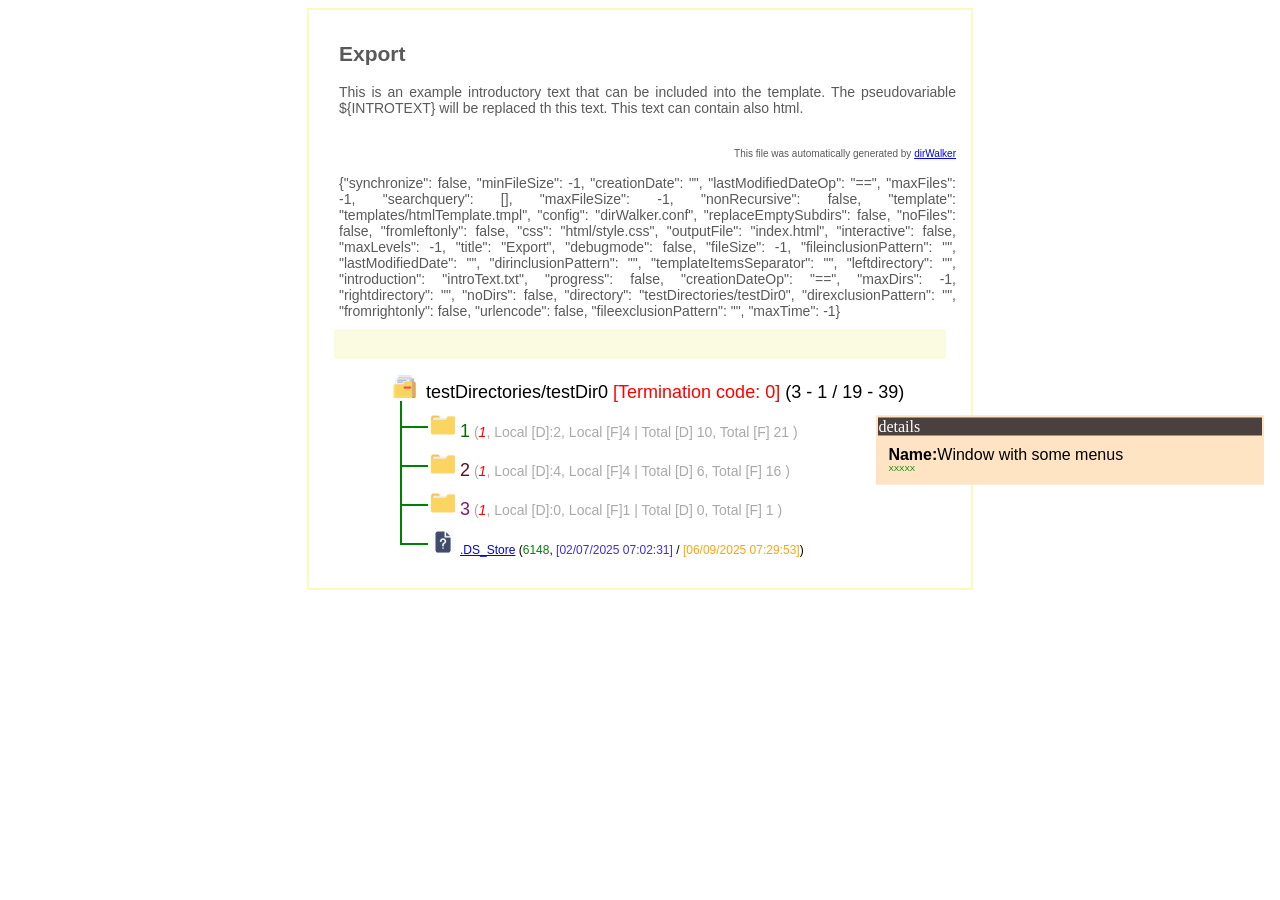
==== commit 9352ca3d: "Added configargparse replacing configparser" ====
--- a/index.html
+++ b/index.html
@@ -290,7 +290,7 @@
 <div id="swabout" style="font-size:10px; text-align:right;">This file was automatically generated by <a href="https://github.com/deusExMac/dirWalker/">dirWalker</a></div>
 
 <br>
-{"leftdirectory": "", "fileexclusionPattern": "", "fileinclusionPattern": "", "directory": "testDirectories/testDir0", "maxLevels": -1, "debugmode": false, "maxFiles": -1, "synchronize": false, "maxFileSize": -1, "dirinclusionPattern": "", "maxDirs": -1, "creationDate": "", "displayoutput": "False", "config": "dirWalker.conf", "template": "templates/htmlTemplate.tmpl", "css": "html/style.css", "fromleftonly": false, "introduction": "introText.txt", "noDirs": false, "templateItemsSeparator": "", "rightdirectory": "", "replaceEmptySubdirs": false, "progress": true, "outputFile": "index.html", "urlencode": false, "direxclusionPattern": "", "nonRecursive": false, "noFiles": false, "maxTime": -1, "traversalRootDir": "", "fromrightonly": false, "creationDateOp": "==", "fileSize": -1, "lastModifiedDateOp": "==", "interactive": false, "lastModifiedDate": "", "searchquery": [], "title": "Export", "minFileSize": -1}
+{"synchronize": false, "minFileSize": -1, "creationDate": "", "lastModifiedDateOp": "==", "maxFiles": -1, "searchquery": [], "maxFileSize": -1, "nonRecursive": false, "template": "templates/htmlTemplate.tmpl", "config": "dirWalker.conf", "replaceEmptySubdirs": false, "noFiles": false, "fromleftonly": false, "css": "html/style.css", "outputFile": "index.html", "interactive": false, "maxLevels": -1, "title": "Export", "debugmode": false, "fileSize": -1, "fileinclusionPattern": "", "lastModifiedDate": "", "dirinclusionPattern": "", "templateItemsSeparator": "", "leftdirectory": "", "introduction": "introText.txt", "progress": false, "creationDateOp": "==", "maxDirs": -1, "rightdirectory": "", "noDirs": false, "directory": "testDirectories/testDir0", "direxclusionPattern": "", "fromrightonly": false, "urlencode": false, "fileexclusionPattern": "", "maxTime": -1}
 </div>
 <div class="tableOfDictionaries">
     
@@ -303,17 +303,17 @@
           testDirectories/testDir0 <font color="red">[Termination code: 0]</font> (3 - 1 / 19 - 39)
       </summary>
         <ul>
-           <li id="d1-747066">
-  <details >
-    <summary class='folder fsitem' onmouseover="showTextPath(this, '1', 'testDirectories/testDir0', 'dir')" onmouseout="unhighlight(this);"><img src='html/fld6.png' width="24" height="24"  style='margin-left:-7px;margin-right:5px;'><font color="#851767">1</font><span class='detail'> (<font color='red'><i>1</i></font>, Local [D]:2, Local [F]4 | Total [D] 10, Total [F] 21 )</span></summary><ul class="subdirectory"><li><li id="d2-742253">
-  <details >
-    <summary class='folder fsitem' onmouseover="showTextPath(this, '1.1', 'testDirectories/testDir0/1', 'dir')" onmouseout="unhighlight(this);"><img src='html/fld6.png' width="24" height="24"  style='margin-left:-7px;margin-right:5px;'><font color="#f21313">1.1</font><span class='detail'> (<font color='red'><i>2</i></font>, Local [D]:1, Local [F]1 | Total [D] 3, Total [F] 4 )</span></summary><ul class="subdirectory"><li><li id="d3-808761">
-  <details >
-    <summary class='folder fsitem' onmouseover="showTextPath(this, '1.1.1', 'testDirectories/testDir0/1/1.1', 'dir')" onmouseout="unhighlight(this);"><img src='html/fld6.png' width="24" height="24"  style='margin-left:-7px;margin-right:5px;'><font color="#05998d">1.1.1</font><span class='detail'> (<font color='red'><i>3</i></font>, Local [D]:1, Local [F]1 | Total [D] 2, Total [F] 3 )</span></summary><ul class="subdirectory"><li><li id="d4-148537">
-  <details >
-    <summary class='folder fsitem' onmouseover="showTextPath(this, '1.1.1.1', 'testDirectories/testDir0/1/1.1/1.1.1', 'dir')" onmouseout="unhighlight(this);"><img src='html/fld6.png' width="24" height="24"  style='margin-left:-7px;margin-right:5px;'><font color="#0a2940">1.1.1.1</font><span class='detail'> (<font color='red'><i>4</i></font>, Local [D]:1, Local [F]1 | Total [D] 1, Total [F] 2 )</span></summary><ul class="subdirectory"><li><li id="d5-226689">
-  <details >
-    <summary class='folder fsitem' onmouseover="showTextPath(this, '1.1.1.1.1', 'testDirectories/testDir0/1/1.1/1.1.1/1.1.1.1', 'dir')" onmouseout="unhighlight(this);"><img src='html/fld6.png' width="24" height="24"  style='margin-left:-7px;margin-right:5px;'><font color="#cc7a16">1.1.1.1.1</font><span class='detail'> (<font color='red'><i>5</i></font>, Local [D]:0, Local [F]1 | Total [D] 0, Total [F] 1 )</span></summary><ul class="subdirectory"><li><li class="fle fsitem" onmouseover="showTextPath(this, 'QRCode.docx', 'testDirectories/testDir0/1/1.1/1.1.1/1.1.1.1/1.1.1.1.1', 'docx')" onmouseout="unhighlight(this);"><img src='html/docx.png' width="24" height="24" style='margin-left:-7px;margin-right:5px;'><a href="testDirectories/testDir0/1/1.1/1.1.1/1.1.1.1/1.1.1.1.1/QRCode.docx" target="_blank" rel="noopener noreferrer">QRCode.docx</a> (<font color="green">176820</font>, <font color="#432DD7">[22/08/2025 20:42:41]</font> / <font color="orange">[22/08/2025 20:42:41]</font>)</li></li></ul>
+           <li id="d1-603206">
+  <details >
+    <summary class='folder fsitem' onmouseover="showTextPath(this, '1', 'testDirectories/testDir0', 'dir')" onmouseout="unhighlight(this);"><img src='html/fld6.png' width="24" height="24"  style='margin-left:-7px;margin-right:5px;'><font color="#0a690a">1</font><span class='detail'> (<font color='red'><i>1</i></font>, Local [D]:2, Local [F]4 | Total [D] 10, Total [F] 21 )</span></summary><ul class="subdirectory"><li><li id="d2-384872">
+  <details >
+    <summary class='folder fsitem' onmouseover="showTextPath(this, '1.1', 'testDirectories/testDir0/1', 'dir')" onmouseout="unhighlight(this);"><img src='html/fld6.png' width="24" height="24"  style='margin-left:-7px;margin-right:5px;'><font color="#24b332">1.1</font><span class='detail'> (<font color='red'><i>2</i></font>, Local [D]:1, Local [F]1 | Total [D] 3, Total [F] 4 )</span></summary><ul class="subdirectory"><li><li id="d3-128574">
+  <details >
+    <summary class='folder fsitem' onmouseover="showTextPath(this, '1.1.1', 'testDirectories/testDir0/1/1.1', 'dir')" onmouseout="unhighlight(this);"><img src='html/fld6.png' width="24" height="24"  style='margin-left:-7px;margin-right:5px;'><font color="#409e1e">1.1.1</font><span class='detail'> (<font color='red'><i>3</i></font>, Local [D]:1, Local [F]1 | Total [D] 2, Total [F] 3 )</span></summary><ul class="subdirectory"><li><li id="d4-310124">
+  <details >
+    <summary class='folder fsitem' onmouseover="showTextPath(this, '1.1.1.1', 'testDirectories/testDir0/1/1.1/1.1.1', 'dir')" onmouseout="unhighlight(this);"><img src='html/fld6.png' width="24" height="24"  style='margin-left:-7px;margin-right:5px;'><font color="#24b332">1.1.1.1</font><span class='detail'> (<font color='red'><i>4</i></font>, Local [D]:1, Local [F]1 | Total [D] 1, Total [F] 2 )</span></summary><ul class="subdirectory"><li><li id="d5-749428">
+  <details >
+    <summary class='folder fsitem' onmouseover="showTextPath(this, '1.1.1.1.1', 'testDirectories/testDir0/1/1.1/1.1.1/1.1.1.1', 'dir')" onmouseout="unhighlight(this);"><img src='html/fld6.png' width="24" height="24"  style='margin-left:-7px;margin-right:5px;'><font color="#b51d39">1.1.1.1.1</font><span class='detail'> (<font color='red'><i>5</i></font>, Local [D]:0, Local [F]1 | Total [D] 0, Total [F] 1 )</span></summary><ul class="subdirectory"><li><li class="fle fsitem" onmouseover="showTextPath(this, 'QRCode.docx', 'testDirectories/testDir0/1/1.1/1.1.1/1.1.1.1/1.1.1.1.1', 'docx')" onmouseout="unhighlight(this);"><img src='html/docx.png' width="24" height="24" style='margin-left:-7px;margin-right:5px;'><a href="testDirectories/testDir0/1/1.1/1.1.1/1.1.1.1/1.1.1.1.1/QRCode.docx" target="_blank" rel="noopener noreferrer">QRCode.docx</a> (<font color="green">176820</font>, <font color="#432DD7">[22/08/2025 20:42:41]</font> / <font color="orange">[22/08/2025 20:42:41]</font>)</li></li></ul>
    </details>
 </li><li class="fle fsitem" onmouseover="showTextPath(this, '.DS_Store', 'testDirectories/testDir0/1/1.1/1.1.1/1.1.1.1', 'ukn')" onmouseout="unhighlight(this);"><img src='html/ukn.png' width="24" height="24" style='margin-left:-7px;margin-right:5px;'><a href="testDirectories/testDir0/1/1.1/1.1.1/1.1.1.1/.DS_Store" target="_blank" rel="noopener noreferrer">.DS_Store</a> (<font color="green">6148</font>, <font color="#432DD7">[17/08/2025 08:29:27]</font> / <font color="orange">[29/08/2025 08:07:57]</font>)</li></li></ul>
    </details>
@@ -321,63 +321,63 @@
    </details>
 </li><li class="fle fsitem" onmouseover="showTextPath(this, '.DS_Store', 'testDirectories/testDir0/1/1.1', 'ukn')" onmouseout="unhighlight(this);"><img src='html/ukn.png' width="24" height="24" style='margin-left:-7px;margin-right:5px;'><a href="testDirectories/testDir0/1/1.1/.DS_Store" target="_blank" rel="noopener noreferrer">.DS_Store</a> (<font color="green">6148</font>, <font color="#432DD7">[02/07/2025 07:02:37]</font> / <font color="orange">[29/08/2025 08:07:51]</font>)</li></li></ul>
    </details>
-</li><li id="d2-739693">
-  <details >
-    <summary class='folder fsitem' onmouseover="showTextPath(this, '1.2', 'testDirectories/testDir0/1', 'dir')" onmouseout="unhighlight(this);"><img src='html/fld6.png' width="24" height="24"  style='margin-left:-7px;margin-right:5px;'><font color="#08259c">1.2</font><span class='detail'> (<font color='red'><i>2</i></font>, Local [D]:2, Local [F]2 | Total [D] 5, Total [F] 13 )</span></summary><ul class="subdirectory"><li><li id="d3-943894">
-  <details >
-    <summary class='folder fsitem' onmouseover="showTextPath(this, '1.2.1', 'testDirectories/testDir0/1/1.2', 'dir')" onmouseout="unhighlight(this);"><img src='html/fld6.png' width="24" height="24"  style='margin-left:-7px;margin-right:5px;'><font color="#f07e0c">1.2.1</font><span class='detail'> (<font color='red'><i>3</i></font>, Local [D]:1, Local [F]1 | Total [D] 3, Total [F] 11 )</span></summary><ul class="subdirectory"><li><li id="d4-809574">
-  <details >
-    <summary class='folder fsitem' onmouseover="showTextPath(this, '1.2.1.1', 'testDirectories/testDir0/1/1.2/1.2.1', 'dir')" onmouseout="unhighlight(this);"><img src='html/fld6.png' width="24" height="24"  style='margin-left:-7px;margin-right:5px;'><font color="#f07e0c">1.2.1.1</font><span class='detail'> (<font color='red'><i>4</i></font>, Local [D]:2, Local [F]1 | Total [D] 2, Total [F] 10 )</span></summary><ul class="subdirectory"><li><li id="d5-714476">
-  <details >
-    <summary class='folder fsitem' onmouseover="showTextPath(this, '1.2.1.1.1', 'testDirectories/testDir0/1/1.2/1.2.1/1.2.1.1', 'dir')" onmouseout="unhighlight(this);"><img src='html/fld6.png' width="24" height="24"  style='margin-left:-7px;margin-right:5px;'><font color="#801408">1.2.1.1.1</font><span class='detail'> (<font color='red'><i>5</i></font>, Local [D]:0, Local [F]9 | Total [D] 0, Total [F] 9 )</span></summary><ul class="subdirectory"><li><li class="fle fsitem" onmouseover="showTextPath(this, 'VasvaniEtAl_AttentionIsAllYouNeed.pdf', 'testDirectories/testDir0/1/1.2/1.2.1/1.2.1.1/1.2.1.1.1', 'pdf')" onmouseout="unhighlight(this);"><img src='html/pdf.png' width="24" height="24" style='margin-left:-7px;margin-right:5px;'><a href="testDirectories/testDir0/1/1.2/1.2.1/1.2.1.1/1.2.1.1.1/VasvaniEtAl_AttentionIsAllYouNeed.pdf" target="_blank" rel="noopener noreferrer">VasvaniEtAl_AttentionIsAllYouNeed.pdf</a> (<font color="green">2215244</font>, <font color="#432DD7">[22/08/2025 20:42:41]</font> / <font color="orange">[22/08/2025 20:42:41]</font>)</li><li class="fle fsitem" onmouseover="showTextPath(this, 'Turing_Paper_1936.pdf', 'testDirectories/testDir0/1/1.2/1.2.1/1.2.1.1/1.2.1.1.1', 'pdf')" onmouseout="unhighlight(this);"><img src='html/pdf.png' width="24" height="24" style='margin-left:-7px;margin-right:5px;'><a href="testDirectories/testDir0/1/1.2/1.2.1/1.2.1.1/1.2.1.1.1/Turing_Paper_1936.pdf" target="_blank" rel="noopener noreferrer">Turing_Paper_1936.pdf</a> (<font color="green">2198146</font>, <font color="#432DD7">[22/08/2025 20:42:41]</font> / <font color="orange">[22/08/2025 20:42:41]</font>)</li><li class="fle fsitem" onmouseover="showTextPath(this, 'Shannon_entropy.pdf', 'testDirectories/testDir0/1/1.2/1.2.1/1.2.1.1/1.2.1.1.1', 'pdf')" onmouseout="unhighlight(this);"><img src='html/pdf.png' width="24" height="24" style='margin-left:-7px;margin-right:5px;'><a href="testDirectories/testDir0/1/1.2/1.2.1/1.2.1.1/1.2.1.1.1/Shannon_entropy.pdf" target="_blank" rel="noopener noreferrer">Shannon_entropy.pdf</a> (<font color="green">366296</font>, <font color="#432DD7">[22/08/2025 20:42:41]</font> / <font color="orange">[22/08/2025 20:42:41]</font>)</li><li class="fle fsitem" onmouseover="showTextPath(this, 'Dijkstra_GoToConsideredHarmful.pdf', 'testDirectories/testDir0/1/1.2/1.2.1/1.2.1.1/1.2.1.1.1', 'pdf')" onmouseout="unhighlight(this);"><img src='html/pdf.png' width="24" height="24" style='margin-left:-7px;margin-right:5px;'><a href="testDirectories/testDir0/1/1.2/1.2.1/1.2.1.1/1.2.1.1.1/Dijkstra_GoToConsideredHarmful.pdf" target="_blank" rel="noopener noreferrer">Dijkstra_GoToConsideredHarmful.pdf</a> (<font color="green">1118487</font>, <font color="#432DD7">[22/08/2025 20:42:41]</font> / <font color="orange">[22/08/2025 20:42:41]</font>)</li><li class="fle fsitem" onmouseover="showTextPath(this, 'Cook_Complexity.pdf', 'testDirectories/testDir0/1/1.2/1.2.1/1.2.1.1/1.2.1.1.1', 'pdf')" onmouseout="unhighlight(this);"><img src='html/pdf.png' width="24" height="24" style='margin-left:-7px;margin-right:5px;'><a href="testDirectories/testDir0/1/1.2/1.2.1/1.2.1.1/1.2.1.1.1/Cook_Complexity.pdf" target="_blank" rel="noopener noreferrer">Cook_Complexity.pdf</a> (<font color="green">526819</font>, <font color="#432DD7">[22/08/2025 20:42:41]</font> / <font color="orange">[22/08/2025 20:42:41]</font>)</li><li class="fle fsitem" onmouseover="showTextPath(this, 'Codd_RelationalModel.pdf', 'testDirectories/testDir0/1/1.2/1.2.1/1.2.1.1/1.2.1.1.1', 'pdf')" onmouseout="unhighlight(this);"><img src='html/pdf.png' width="24" height="24" style='margin-left:-7px;margin-right:5px;'><a href="testDirectories/testDir0/1/1.2/1.2.1/1.2.1.1/1.2.1.1.1/Codd_RelationalModel.pdf" target="_blank" rel="noopener noreferrer">Codd_RelationalModel.pdf</a> (<font color="green">1319644</font>, <font color="#432DD7">[22/08/2025 20:42:41]</font> / <font color="orange">[22/08/2025 20:42:41]</font>)</li><li class="fle fsitem" onmouseover="showTextPath(this, 'Cerf_Kahn_Protocol.pdf', 'testDirectories/testDir0/1/1.2/1.2.1/1.2.1.1/1.2.1.1.1', 'pdf')" onmouseout="unhighlight(this);"><img src='html/pdf.png' width="24" height="24" style='margin-left:-7px;margin-right:5px;'><a href="testDirectories/testDir0/1/1.2/1.2.1/1.2.1.1/1.2.1.1.1/Cerf_Kahn_Protocol.pdf" target="_blank" rel="noopener noreferrer">Cerf_Kahn_Protocol.pdf</a> (<font color="green">179037</font>, <font color="#432DD7">[22/08/2025 20:42:41]</font> / <font color="orange">[22/08/2025 20:42:41]</font>)</li><li class="fle fsitem" onmouseover="showTextPath(this, 'Brooks_NoSilverBullet.pdf', 'testDirectories/testDir0/1/1.2/1.2.1/1.2.1.1/1.2.1.1.1', 'pdf')" onmouseout="unhighlight(this);"><img src='html/pdf.png' width="24" height="24" style='margin-left:-7px;margin-right:5px;'><a href="testDirectories/testDir0/1/1.2/1.2.1/1.2.1.1/1.2.1.1.1/Brooks_NoSilverBullet.pdf" target="_blank" rel="noopener noreferrer">Brooks_NoSilverBullet.pdf</a> (<font color="green">807175</font>, <font color="#432DD7">[22/08/2025 20:42:41]</font> / <font color="orange">[22/08/2025 20:42:41]</font>)</li><li class="fle fsitem" onmouseover="showTextPath(this, 'BernersLee_informationManagement.pdf', 'testDirectories/testDir0/1/1.2/1.2.1/1.2.1.1/1.2.1.1.1', 'pdf')" onmouseout="unhighlight(this);"><img src='html/pdf.png' width="24" height="24" style='margin-left:-7px;margin-right:5px;'><a href="testDirectories/testDir0/1/1.2/1.2.1/1.2.1.1/1.2.1.1.1/BernersLee_informationManagement.pdf" target="_blank" rel="noopener noreferrer">BernersLee_informationManagement.pdf</a> (<font color="green">217312</font>, <font color="#432DD7">[22/08/2025 20:42:41]</font> / <font color="orange">[22/08/2025 20:42:41]</font>)</li></li></ul>
-   </details>
-</li><li id="d5-94856">
-  <details >
-    <summary class='folder fsitem' onmouseover="showTextPath(this, '1.2.1.1.2', 'testDirectories/testDir0/1/1.2/1.2.1/1.2.1.1', 'dir')" onmouseout="unhighlight(this);"><img src='html/fld6.png' width="24" height="24"  style='margin-left:-7px;margin-right:5px;'><font color="#281a75">1.2.1.1.2</font><span class='detail'> (<font color='red'><i>5</i></font>, Local [D]:0, Local [F]0 | Total [D] 0, Total [F] 0 )</span></summary><ul class="subdirectory"><li>${SUBDIRECTORY}</li></ul>
+</li><li id="d2-426175">
+  <details >
+    <summary class='folder fsitem' onmouseover="showTextPath(this, '1.2', 'testDirectories/testDir0/1', 'dir')" onmouseout="unhighlight(this);"><img src='html/fld6.png' width="24" height="24"  style='margin-left:-7px;margin-right:5px;'><font color="#156e82">1.2</font><span class='detail'> (<font color='red'><i>2</i></font>, Local [D]:2, Local [F]2 | Total [D] 5, Total [F] 13 )</span></summary><ul class="subdirectory"><li><li id="d3-701104">
+  <details >
+    <summary class='folder fsitem' onmouseover="showTextPath(this, '1.2.1', 'testDirectories/testDir0/1/1.2', 'dir')" onmouseout="unhighlight(this);"><img src='html/fld6.png' width="24" height="24"  style='margin-left:-7px;margin-right:5px;'><font color="#324530">1.2.1</font><span class='detail'> (<font color='red'><i>3</i></font>, Local [D]:1, Local [F]1 | Total [D] 3, Total [F] 11 )</span></summary><ul class="subdirectory"><li><li id="d4-84969">
+  <details >
+    <summary class='folder fsitem' onmouseover="showTextPath(this, '1.2.1.1', 'testDirectories/testDir0/1/1.2/1.2.1', 'dir')" onmouseout="unhighlight(this);"><img src='html/fld6.png' width="24" height="24"  style='margin-left:-7px;margin-right:5px;'><font color="#000000">1.2.1.1</font><span class='detail'> (<font color='red'><i>4</i></font>, Local [D]:2, Local [F]1 | Total [D] 2, Total [F] 10 )</span></summary><ul class="subdirectory"><li><li id="d5-969755">
+  <details >
+    <summary class='folder fsitem' onmouseover="showTextPath(this, '1.2.1.1.1', 'testDirectories/testDir0/1/1.2/1.2.1/1.2.1.1', 'dir')" onmouseout="unhighlight(this);"><img src='html/fld6.png' width="24" height="24"  style='margin-left:-7px;margin-right:5px;'><font color="#27889c">1.2.1.1.1</font><span class='detail'> (<font color='red'><i>5</i></font>, Local [D]:0, Local [F]9 | Total [D] 0, Total [F] 9 )</span></summary><ul class="subdirectory"><li><li class="fle fsitem" onmouseover="showTextPath(this, 'VasvaniEtAl_AttentionIsAllYouNeed.pdf', 'testDirectories/testDir0/1/1.2/1.2.1/1.2.1.1/1.2.1.1.1', 'pdf')" onmouseout="unhighlight(this);"><img src='html/pdf.png' width="24" height="24" style='margin-left:-7px;margin-right:5px;'><a href="testDirectories/testDir0/1/1.2/1.2.1/1.2.1.1/1.2.1.1.1/VasvaniEtAl_AttentionIsAllYouNeed.pdf" target="_blank" rel="noopener noreferrer">VasvaniEtAl_AttentionIsAllYouNeed.pdf</a> (<font color="green">2215244</font>, <font color="#432DD7">[22/08/2025 20:42:41]</font> / <font color="orange">[22/08/2025 20:42:41]</font>)</li><li class="fle fsitem" onmouseover="showTextPath(this, 'Turing_Paper_1936.pdf', 'testDirectories/testDir0/1/1.2/1.2.1/1.2.1.1/1.2.1.1.1', 'pdf')" onmouseout="unhighlight(this);"><img src='html/pdf.png' width="24" height="24" style='margin-left:-7px;margin-right:5px;'><a href="testDirectories/testDir0/1/1.2/1.2.1/1.2.1.1/1.2.1.1.1/Turing_Paper_1936.pdf" target="_blank" rel="noopener noreferrer">Turing_Paper_1936.pdf</a> (<font color="green">2198146</font>, <font color="#432DD7">[22/08/2025 20:42:41]</font> / <font color="orange">[22/08/2025 20:42:41]</font>)</li><li class="fle fsitem" onmouseover="showTextPath(this, 'Shannon_entropy.pdf', 'testDirectories/testDir0/1/1.2/1.2.1/1.2.1.1/1.2.1.1.1', 'pdf')" onmouseout="unhighlight(this);"><img src='html/pdf.png' width="24" height="24" style='margin-left:-7px;margin-right:5px;'><a href="testDirectories/testDir0/1/1.2/1.2.1/1.2.1.1/1.2.1.1.1/Shannon_entropy.pdf" target="_blank" rel="noopener noreferrer">Shannon_entropy.pdf</a> (<font color="green">366296</font>, <font color="#432DD7">[22/08/2025 20:42:41]</font> / <font color="orange">[22/08/2025 20:42:41]</font>)</li><li class="fle fsitem" onmouseover="showTextPath(this, 'Dijkstra_GoToConsideredHarmful.pdf', 'testDirectories/testDir0/1/1.2/1.2.1/1.2.1.1/1.2.1.1.1', 'pdf')" onmouseout="unhighlight(this);"><img src='html/pdf.png' width="24" height="24" style='margin-left:-7px;margin-right:5px;'><a href="testDirectories/testDir0/1/1.2/1.2.1/1.2.1.1/1.2.1.1.1/Dijkstra_GoToConsideredHarmful.pdf" target="_blank" rel="noopener noreferrer">Dijkstra_GoToConsideredHarmful.pdf</a> (<font color="green">1118487</font>, <font color="#432DD7">[22/08/2025 20:42:41]</font> / <font color="orange">[22/08/2025 20:42:41]</font>)</li><li class="fle fsitem" onmouseover="showTextPath(this, 'Cook_Complexity.pdf', 'testDirectories/testDir0/1/1.2/1.2.1/1.2.1.1/1.2.1.1.1', 'pdf')" onmouseout="unhighlight(this);"><img src='html/pdf.png' width="24" height="24" style='margin-left:-7px;margin-right:5px;'><a href="testDirectories/testDir0/1/1.2/1.2.1/1.2.1.1/1.2.1.1.1/Cook_Complexity.pdf" target="_blank" rel="noopener noreferrer">Cook_Complexity.pdf</a> (<font color="green">526819</font>, <font color="#432DD7">[22/08/2025 20:42:41]</font> / <font color="orange">[22/08/2025 20:42:41]</font>)</li><li class="fle fsitem" onmouseover="showTextPath(this, 'Codd_RelationalModel.pdf', 'testDirectories/testDir0/1/1.2/1.2.1/1.2.1.1/1.2.1.1.1', 'pdf')" onmouseout="unhighlight(this);"><img src='html/pdf.png' width="24" height="24" style='margin-left:-7px;margin-right:5px;'><a href="testDirectories/testDir0/1/1.2/1.2.1/1.2.1.1/1.2.1.1.1/Codd_RelationalModel.pdf" target="_blank" rel="noopener noreferrer">Codd_RelationalModel.pdf</a> (<font color="green">1319644</font>, <font color="#432DD7">[22/08/2025 20:42:41]</font> / <font color="orange">[22/08/2025 20:42:41]</font>)</li><li class="fle fsitem" onmouseover="showTextPath(this, 'Cerf_Kahn_Protocol.pdf', 'testDirectories/testDir0/1/1.2/1.2.1/1.2.1.1/1.2.1.1.1', 'pdf')" onmouseout="unhighlight(this);"><img src='html/pdf.png' width="24" height="24" style='margin-left:-7px;margin-right:5px;'><a href="testDirectories/testDir0/1/1.2/1.2.1/1.2.1.1/1.2.1.1.1/Cerf_Kahn_Protocol.pdf" target="_blank" rel="noopener noreferrer">Cerf_Kahn_Protocol.pdf</a> (<font color="green">179037</font>, <font color="#432DD7">[22/08/2025 20:42:41]</font> / <font color="orange">[22/08/2025 20:42:41]</font>)</li><li class="fle fsitem" onmouseover="showTextPath(this, 'Brooks_NoSilverBullet.pdf', 'testDirectories/testDir0/1/1.2/1.2.1/1.2.1.1/1.2.1.1.1', 'pdf')" onmouseout="unhighlight(this);"><img src='html/pdf.png' width="24" height="24" style='margin-left:-7px;margin-right:5px;'><a href="testDirectories/testDir0/1/1.2/1.2.1/1.2.1.1/1.2.1.1.1/Brooks_NoSilverBullet.pdf" target="_blank" rel="noopener noreferrer">Brooks_NoSilverBullet.pdf</a> (<font color="green">807175</font>, <font color="#432DD7">[22/08/2025 20:42:41]</font> / <font color="orange">[22/08/2025 20:42:41]</font>)</li><li class="fle fsitem" onmouseover="showTextPath(this, 'BernersLee_informationManagement.pdf', 'testDirectories/testDir0/1/1.2/1.2.1/1.2.1.1/1.2.1.1.1', 'pdf')" onmouseout="unhighlight(this);"><img src='html/pdf.png' width="24" height="24" style='margin-left:-7px;margin-right:5px;'><a href="testDirectories/testDir0/1/1.2/1.2.1/1.2.1.1/1.2.1.1.1/BernersLee_informationManagement.pdf" target="_blank" rel="noopener noreferrer">BernersLee_informationManagement.pdf</a> (<font color="green">217312</font>, <font color="#432DD7">[22/08/2025 20:42:41]</font> / <font color="orange">[22/08/2025 20:42:41]</font>)</li></li></ul>
+   </details>
+</li><li id="d5-402860">
+  <details >
+    <summary class='folder fsitem' onmouseover="showTextPath(this, '1.2.1.1.2', 'testDirectories/testDir0/1/1.2/1.2.1/1.2.1.1', 'dir')" onmouseout="unhighlight(this);"><img src='html/fld6.png' width="24" height="24"  style='margin-left:-7px;margin-right:5px;'><font color="#9c0975">1.2.1.1.2</font><span class='detail'> (<font color='red'><i>5</i></font>, Local [D]:0, Local [F]0 | Total [D] 0, Total [F] 0 )</span></summary><ul class="subdirectory"><li>${SUBDIRECTORY}</li></ul>
    </details>
 </li><li class="fle fsitem" onmouseover="showTextPath(this, '.DS_Store', 'testDirectories/testDir0/1/1.2/1.2.1/1.2.1.1', 'ukn')" onmouseout="unhighlight(this);"><img src='html/ukn.png' width="24" height="24" style='margin-left:-7px;margin-right:5px;'><a href="testDirectories/testDir0/1/1.2/1.2.1/1.2.1.1/.DS_Store" target="_blank" rel="noopener noreferrer">.DS_Store</a> (<font color="green">6148</font>, <font color="#432DD7">[17/08/2025 08:29:39]</font> / <font color="orange">[29/08/2025 08:08:09]</font>)</li></li></ul>
    </details>
 </li><li class="fle fsitem" onmouseover="showTextPath(this, '.DS_Store', 'testDirectories/testDir0/1/1.2/1.2.1', 'ukn')" onmouseout="unhighlight(this);"><img src='html/ukn.png' width="24" height="24" style='margin-left:-7px;margin-right:5px;'><a href="testDirectories/testDir0/1/1.2/1.2.1/.DS_Store" target="_blank" rel="noopener noreferrer">.DS_Store</a> (<font color="green">6148</font>, <font color="#432DD7">[02/07/2025 07:02:43]</font> / <font color="orange">[29/08/2025 08:08:09]</font>)</li></li></ul>
    </details>
-</li><li id="d3-114712">
-  <details >
-    <summary class='folder fsitem' onmouseover="showTextPath(this, '1.2.2', 'testDirectories/testDir0/1/1.2', 'dir')" onmouseout="unhighlight(this);"><img src='html/fld6.png' width="24" height="24"  style='margin-left:-7px;margin-right:5px;'><font color="#19084a">1.2.2</font><span class='detail'> (<font color='red'><i>3</i></font>, Local [D]:0, Local [F]0 | Total [D] 0, Total [F] 0 )</span></summary><ul class="subdirectory"><li>${SUBDIRECTORY}</li></ul>
+</li><li id="d3-781470">
+  <details >
+    <summary class='folder fsitem' onmouseover="showTextPath(this, '1.2.2', 'testDirectories/testDir0/1/1.2', 'dir')" onmouseout="unhighlight(this);"><img src='html/fld6.png' width="24" height="24"  style='margin-left:-7px;margin-right:5px;'><font color="#051c80">1.2.2</font><span class='detail'> (<font color='red'><i>3</i></font>, Local [D]:0, Local [F]0 | Total [D] 0, Total [F] 0 )</span></summary><ul class="subdirectory"><li>${SUBDIRECTORY}</li></ul>
    </details>
 </li><li class="fle fsitem" onmouseover="showTextPath(this, 'Jensen_TheoryOfFirmAndAgency.pdf', 'testDirectories/testDir0/1/1.2', 'pdf')" onmouseout="unhighlight(this);"><img src='html/pdf.png' width="24" height="24" style='margin-left:-7px;margin-right:5px;'><a href="testDirectories/testDir0/1/1.2/Jensen_TheoryOfFirmAndAgency.pdf" target="_blank" rel="noopener noreferrer">Jensen_TheoryOfFirmAndAgency.pdf</a> (<font color="green">4139675</font>, <font color="#432DD7">[22/08/2025 20:42:41]</font> / <font color="orange">[22/08/2025 20:42:41]</font>)</li><li class="fle fsitem" onmouseover="showTextPath(this, '.DS_Store', 'testDirectories/testDir0/1/1.2', 'ukn')" onmouseout="unhighlight(this);"><img src='html/ukn.png' width="24" height="24" style='margin-left:-7px;margin-right:5px;'><a href="testDirectories/testDir0/1/1.2/.DS_Store" target="_blank" rel="noopener noreferrer">.DS_Store</a> (<font color="green">6148</font>, <font color="#432DD7">[02/07/2025 07:02:43]</font> / <font color="orange">[29/08/2025 08:08:03]</font>)</li></li></ul>
    </details>
 </li><li class="fle fsitem" onmouseover="showTextPath(this, 'anExcelFile.xlsx', 'testDirectories/testDir0/1', 'xlsx')" onmouseout="unhighlight(this);"><img src='html/xlsx.png' width="24" height="24" style='margin-left:-7px;margin-right:5px;'><a href="testDirectories/testDir0/1/anExcelFile.xlsx" target="_blank" rel="noopener noreferrer">anExcelFile.xlsx</a> (<font color="green">6165</font>, <font color="#432DD7">[22/08/2025 20:42:41]</font> / <font color="orange">[22/08/2025 20:42:41]</font>)</li><li class="fle fsitem" onmouseover="showTextPath(this, 'anEmptyExcelFile.xlsx', 'testDirectories/testDir0/1', 'xlsx')" onmouseout="unhighlight(this);"><img src='html/xlsx.png' width="24" height="24" style='margin-left:-7px;margin-right:5px;'><a href="testDirectories/testDir0/1/anEmptyExcelFile.xlsx" target="_blank" rel="noopener noreferrer">anEmptyExcelFile.xlsx</a> (<font color="green">8290</font>, <font color="#432DD7">[22/08/2025 20:42:41]</font> / <font color="orange">[22/08/2025 20:42:41]</font>)</li><li class="fle fsitem" onmouseover="showTextPath(this, 'QRCode.docx', 'testDirectories/testDir0/1', 'docx')" onmouseout="unhighlight(this);"><img src='html/docx.png' width="24" height="24" style='margin-left:-7px;margin-right:5px;'><a href="testDirectories/testDir0/1/QRCode.docx" target="_blank" rel="noopener noreferrer">QRCode.docx</a> (<font color="green">205283</font>, <font color="#432DD7">[22/08/2025 20:42:41]</font> / <font color="orange">[22/08/2025 20:42:41]</font>)</li><li class="fle fsitem" onmouseover="showTextPath(this, '.DS_Store', 'testDirectories/testDir0/1', 'ukn')" onmouseout="unhighlight(this);"><img src='html/ukn.png' width="24" height="24" style='margin-left:-7px;margin-right:5px;'><a href="testDirectories/testDir0/1/.DS_Store" target="_blank" rel="noopener noreferrer">.DS_Store</a> (<font color="green">6148</font>, <font color="#432DD7">[02/07/2025 07:02:31]</font> / <font color="orange">[29/08/2025 08:08:03]</font>)</li></li></ul>
    </details>
-</li><li id="d1-657491">
-  <details >
-    <summary class='folder fsitem' onmouseover="showTextPath(this, '2', 'testDirectories/testDir0', 'dir')" onmouseout="unhighlight(this);"><img src='html/fld6.png' width="24" height="24"  style='margin-left:-7px;margin-right:5px;'><font color="#033e6b">2</font><span class='detail'> (<font color='red'><i>1</i></font>, Local [D]:4, Local [F]4 | Total [D] 6, Total [F] 16 )</span></summary><ul class="subdirectory"><li><li id="d2-503690">
-  <details >
-    <summary class='folder fsitem' onmouseover="showTextPath(this, '2.1', 'testDirectories/testDir0/2', 'dir')" onmouseout="unhighlight(this);"><img src='html/fld6.png' width="24" height="24"  style='margin-left:-7px;margin-right:5px;'><font color="#851767">2.1</font><span class='detail'> (<font color='red'><i>2</i></font>, Local [D]:1, Local [F]1 | Total [D] 1, Total [F] 1 )</span></summary><ul class="subdirectory"><li><li id="d3-719689">
+</li><li id="d1-454322">
+  <details >
+    <summary class='folder fsitem' onmouseover="showTextPath(this, '2', 'testDirectories/testDir0', 'dir')" onmouseout="unhighlight(this);"><img src='html/fld6.png' width="24" height="24"  style='margin-left:-7px;margin-right:5px;'><font color="#5c0c25">2</font><span class='detail'> (<font color='red'><i>1</i></font>, Local [D]:4, Local [F]4 | Total [D] 6, Total [F] 16 )</span></summary><ul class="subdirectory"><li><li id="d2-41906">
+  <details >
+    <summary class='folder fsitem' onmouseover="showTextPath(this, '2.1', 'testDirectories/testDir0/2', 'dir')" onmouseout="unhighlight(this);"><img src='html/fld6.png' width="24" height="24"  style='margin-left:-7px;margin-right:5px;'><font color="#4287f5">2.1</font><span class='detail'> (<font color='red'><i>2</i></font>, Local [D]:1, Local [F]1 | Total [D] 1, Total [F] 1 )</span></summary><ul class="subdirectory"><li><li id="d3-388833">
   <details >
     <summary class='folder fsitem' onmouseover="showTextPath(this, '2.1.1', 'testDirectories/testDir0/2/2.1', 'dir')" onmouseout="unhighlight(this);"><img src='html/fld6.png' width="24" height="24"  style='margin-left:-7px;margin-right:5px;'><font color="#cc4016">2.1.1</font><span class='detail'> (<font color='red'><i>3</i></font>, Local [D]:0, Local [F]0 | Total [D] 0, Total [F] 0 )</span></summary><ul class="subdirectory"><li>${SUBDIRECTORY}</li></ul>
    </details>
 </li><li class="fle fsitem" onmouseover="showTextPath(this, '.DS_Store', 'testDirectories/testDir0/2/2.1', 'ukn')" onmouseout="unhighlight(this);"><img src='html/ukn.png' width="24" height="24" style='margin-left:-7px;margin-right:5px;'><a href="testDirectories/testDir0/2/2.1/.DS_Store" target="_blank" rel="noopener noreferrer">.DS_Store</a> (<font color="green">6148</font>, <font color="#432DD7">[02/07/2025 07:02:49]</font> / <font color="orange">[06/09/2025 07:29:59]</font>)</li></li></ul>
    </details>
-</li><li id="d2-369971">
-  <details >
-    <summary class='folder fsitem' onmouseover="showTextPath(this, '2.2', 'testDirectories/testDir0/2', 'dir')" onmouseout="unhighlight(this);"><img src='html/fld6.png' width="24" height="24"  style='margin-left:-7px;margin-right:5px;'><font color="#000000">2.2</font><span class='detail'> (<font color='red'><i>2</i></font>, Local [D]:1, Local [F]2 | Total [D] 1, Total [F] 8 )</span></summary><ul class="subdirectory"><li><li id="d3-648823">
-  <details >
-    <summary class='folder fsitem' onmouseover="showTextPath(this, '2.2.1', 'testDirectories/testDir0/2/2.2', 'dir')" onmouseout="unhighlight(this);"><img src='html/fld6.png' width="24" height="24"  style='margin-left:-7px;margin-right:5px;'><font color="#801408">2.2.1</font><span class='detail'> (<font color='red'><i>3</i></font>, Local [D]:0, Local [F]6 | Total [D] 0, Total [F] 6 )</span></summary><ul class="subdirectory"><li><li class="fle fsitem" onmouseover="showTextPath(this, 'Vertigo_1958.png', 'testDirectories/testDir0/2/2.2/2.2.1', 'png')" onmouseout="unhighlight(this);"><img src='html/png.png' width="24" height="24" style='margin-left:-7px;margin-right:5px;'><a href="testDirectories/testDir0/2/2.2/2.2.1/Vertigo_1958.png" target="_blank" rel="noopener noreferrer">Vertigo_1958.png</a> (<font color="green">935675</font>, <font color="#432DD7">[22/08/2025 20:42:41]</font> / <font color="orange">[22/08/2025 20:42:41]</font>)</li><li class="fle fsitem" onmouseover="showTextPath(this, 'Terminator-1984.jpg', 'testDirectories/testDir0/2/2.2/2.2.1', 'jpg')" onmouseout="unhighlight(this);"><img src='html/jpg.png' width="24" height="24" style='margin-left:-7px;margin-right:5px;'><a href="testDirectories/testDir0/2/2.2/2.2.1/Terminator-1984.jpg" target="_blank" rel="noopener noreferrer">Terminator-1984.jpg</a> (<font color="green">532499</font>, <font color="#432DD7">[22/08/2025 20:42:41]</font> / <font color="orange">[22/08/2025 20:42:41]</font>)</li><li class="fle fsitem" onmouseover="showTextPath(this, 'Predator_1987.gif', 'testDirectories/testDir0/2/2.2/2.2.1', 'gif')" onmouseout="unhighlight(this);"><img src='html/gif.png' width="24" height="24" style='margin-left:-7px;margin-right:5px;'><a href="testDirectories/testDir0/2/2.2/2.2.1/Predator_1987.gif" target="_blank" rel="noopener noreferrer">Predator_1987.gif</a> (<font color="green">873193</font>, <font color="#432DD7">[22/08/2025 20:42:41]</font> / <font color="orange">[22/08/2025 20:42:41]</font>)</li><li class="fle fsitem" onmouseover="showTextPath(this, 'Blade_Runner_1982.png', 'testDirectories/testDir0/2/2.2/2.2.1', 'png')" onmouseout="unhighlight(this);"><img src='html/png.png' width="24" height="24" style='margin-left:-7px;margin-right:5px;'><a href="testDirectories/testDir0/2/2.2/2.2.1/Blade_Runner_1982.png" target="_blank" rel="noopener noreferrer">Blade_Runner_1982.png</a> (<font color="green">190147</font>, <font color="#432DD7">[22/08/2025 20:42:41]</font> / <font color="orange">[22/08/2025 20:42:41]</font>)</li><li class="fle fsitem" onmouseover="showTextPath(this, 'Alien_1979.jpg', 'testDirectories/testDir0/2/2.2/2.2.1', 'jpg')" onmouseout="unhighlight(this);"><img src='html/jpg.png' width="24" height="24" style='margin-left:-7px;margin-right:5px;'><a href="testDirectories/testDir0/2/2.2/2.2.1/Alien_1979.jpg" target="_blank" rel="noopener noreferrer">Alien_1979.jpg</a> (<font color="green">51120</font>, <font color="#432DD7">[22/08/2025 20:42:41]</font> / <font color="orange">[22/08/2025 20:42:41]</font>)</li><li class="fle fsitem" onmouseover="showTextPath(this, 'Aguirre-the-Wrath-of-God-1972_jpg.webp', 'testDirectories/testDir0/2/2.2/2.2.1', 'webp')" onmouseout="unhighlight(this);"><img src='html/webp.png' width="24" height="24" style='margin-left:-7px;margin-right:5px;'><a href="testDirectories/testDir0/2/2.2/2.2.1/Aguirre-the-Wrath-of-God-1972_jpg.webp" target="_blank" rel="noopener noreferrer">Aguirre-the-Wrath-of-God-1972_jpg.webp</a> (<font color="green">31816</font>, <font color="#432DD7">[22/08/2025 20:42:41]</font> / <font color="orange">[22/08/2025 20:42:41]</font>)</li></li></ul>
+</li><li id="d2-738450">
+  <details >
+    <summary class='folder fsitem' onmouseover="showTextPath(this, '2.2', 'testDirectories/testDir0/2', 'dir')" onmouseout="unhighlight(this);"><img src='html/fld6.png' width="24" height="24"  style='margin-left:-7px;margin-right:5px;'><font color="#9c0975">2.2</font><span class='detail'> (<font color='red'><i>2</i></font>, Local [D]:1, Local [F]2 | Total [D] 1, Total [F] 8 )</span></summary><ul class="subdirectory"><li><li id="d3-88266">
+  <details >
+    <summary class='folder fsitem' onmouseover="showTextPath(this, '2.2.1', 'testDirectories/testDir0/2/2.2', 'dir')" onmouseout="unhighlight(this);"><img src='html/fld6.png' width="24" height="24"  style='margin-left:-7px;margin-right:5px;'><font color="#fcad03">2.2.1</font><span class='detail'> (<font color='red'><i>3</i></font>, Local [D]:0, Local [F]6 | Total [D] 0, Total [F] 6 )</span></summary><ul class="subdirectory"><li><li class="fle fsitem" onmouseover="showTextPath(this, 'Vertigo_1958.png', 'testDirectories/testDir0/2/2.2/2.2.1', 'png')" onmouseout="unhighlight(this);"><img src='html/png.png' width="24" height="24" style='margin-left:-7px;margin-right:5px;'><a href="testDirectories/testDir0/2/2.2/2.2.1/Vertigo_1958.png" target="_blank" rel="noopener noreferrer">Vertigo_1958.png</a> (<font color="green">935675</font>, <font color="#432DD7">[22/08/2025 20:42:41]</font> / <font color="orange">[22/08/2025 20:42:41]</font>)</li><li class="fle fsitem" onmouseover="showTextPath(this, 'Terminator-1984.jpg', 'testDirectories/testDir0/2/2.2/2.2.1', 'jpg')" onmouseout="unhighlight(this);"><img src='html/jpg.png' width="24" height="24" style='margin-left:-7px;margin-right:5px;'><a href="testDirectories/testDir0/2/2.2/2.2.1/Terminator-1984.jpg" target="_blank" rel="noopener noreferrer">Terminator-1984.jpg</a> (<font color="green">532499</font>, <font color="#432DD7">[22/08/2025 20:42:41]</font> / <font color="orange">[22/08/2025 20:42:41]</font>)</li><li class="fle fsitem" onmouseover="showTextPath(this, 'Predator_1987.gif', 'testDirectories/testDir0/2/2.2/2.2.1', 'gif')" onmouseout="unhighlight(this);"><img src='html/gif.png' width="24" height="24" style='margin-left:-7px;margin-right:5px;'><a href="testDirectories/testDir0/2/2.2/2.2.1/Predator_1987.gif" target="_blank" rel="noopener noreferrer">Predator_1987.gif</a> (<font color="green">873193</font>, <font color="#432DD7">[22/08/2025 20:42:41]</font> / <font color="orange">[22/08/2025 20:42:41]</font>)</li><li class="fle fsitem" onmouseover="showTextPath(this, 'Blade_Runner_1982.png', 'testDirectories/testDir0/2/2.2/2.2.1', 'png')" onmouseout="unhighlight(this);"><img src='html/png.png' width="24" height="24" style='margin-left:-7px;margin-right:5px;'><a href="testDirectories/testDir0/2/2.2/2.2.1/Blade_Runner_1982.png" target="_blank" rel="noopener noreferrer">Blade_Runner_1982.png</a> (<font color="green">190147</font>, <font color="#432DD7">[22/08/2025 20:42:41]</font> / <font color="orange">[22/08/2025 20:42:41]</font>)</li><li class="fle fsitem" onmouseover="showTextPath(this, 'Alien_1979.jpg', 'testDirectories/testDir0/2/2.2/2.2.1', 'jpg')" onmouseout="unhighlight(this);"><img src='html/jpg.png' width="24" height="24" style='margin-left:-7px;margin-right:5px;'><a href="testDirectories/testDir0/2/2.2/2.2.1/Alien_1979.jpg" target="_blank" rel="noopener noreferrer">Alien_1979.jpg</a> (<font color="green">51120</font>, <font color="#432DD7">[22/08/2025 20:42:41]</font> / <font color="orange">[22/08/2025 20:42:41]</font>)</li><li class="fle fsitem" onmouseover="showTextPath(this, 'Aguirre-the-Wrath-of-God-1972_jpg.webp', 'testDirectories/testDir0/2/2.2/2.2.1', 'webp')" onmouseout="unhighlight(this);"><img src='html/webp.png' width="24" height="24" style='margin-left:-7px;margin-right:5px;'><a href="testDirectories/testDir0/2/2.2/2.2.1/Aguirre-the-Wrath-of-God-1972_jpg.webp" target="_blank" rel="noopener noreferrer">Aguirre-the-Wrath-of-God-1972_jpg.webp</a> (<font color="green">31816</font>, <font color="#432DD7">[22/08/2025 20:42:41]</font> / <font color="orange">[22/08/2025 20:42:41]</font>)</li></li></ul>
    </details>
 </li><li class="fle fsitem" onmouseover="showTextPath(this, 'MRI_patterns.tif', 'testDirectories/testDir0/2/2.2', 'tif')" onmouseout="unhighlight(this);"><img src='html/tif.png' width="24" height="24" style='margin-left:-7px;margin-right:5px;'><a href="testDirectories/testDir0/2/2.2/MRI_patterns.tif" target="_blank" rel="noopener noreferrer">MRI_patterns.tif</a> (<font color="green">647672</font>, <font color="#432DD7">[22/08/2025 20:42:41]</font> / <font color="orange">[22/08/2025 20:42:41]</font>)</li><li class="fle fsitem" onmouseover="showTextPath(this, '.DS_Store', 'testDirectories/testDir0/2/2.2', 'ukn')" onmouseout="unhighlight(this);"><img src='html/ukn.png' width="24" height="24" style='margin-left:-7px;margin-right:5px;'><a href="testDirectories/testDir0/2/2.2/.DS_Store" target="_blank" rel="noopener noreferrer">.DS_Store</a> (<font color="green">6148</font>, <font color="#432DD7">[02/07/2025 07:02:55]</font> / <font color="orange">[06/09/2025 07:31:33]</font>)</li></li></ul>
    </details>
-</li><li id="d2-687399">
-  <details >
-    <summary class='folder fsitem' onmouseover="showTextPath(this, '2.3', 'testDirectories/testDir0/2', 'dir')" onmouseout="unhighlight(this);"><img src='html/fld6.png' width="24" height="24"  style='margin-left:-7px;margin-right:5px;'><font color="#4560d1">2.3</font><span class='detail'> (<font color='red'><i>2</i></font>, Local [D]:0, Local [F]3 | Total [D] 0, Total [F] 3 )</span></summary><ul class="subdirectory"><li><li class="fle fsitem" onmouseover="showTextPath(this, 'samerandomImage.JPG', 'testDirectories/testDir0/2/2.3', 'JPG')" onmouseout="unhighlight(this);"><img src='html/JPG.png' width="24" height="24" style='margin-left:-7px;margin-right:5px;'><a href="testDirectories/testDir0/2/2.3/samerandomImage.JPG" target="_blank" rel="noopener noreferrer">samerandomImage.JPG</a> (<font color="green">15715</font>, <font color="#432DD7">[22/08/2025 20:42:41]</font> / <font color="orange">[22/08/2025 20:42:41]</font>)</li><li class="fle fsitem" onmouseover="showTextPath(this, 'randomImage.jpg', 'testDirectories/testDir0/2/2.3', 'jpg')" onmouseout="unhighlight(this);"><img src='html/jpg.png' width="24" height="24" style='margin-left:-7px;margin-right:5px;'><a href="testDirectories/testDir0/2/2.3/randomImage.jpg" target="_blank" rel="noopener noreferrer">randomImage.jpg</a> (<font color="green">15715</font>, <font color="#432DD7">[22/08/2025 20:42:41]</font> / <font color="orange">[22/08/2025 20:42:41]</font>)</li><li class="fle fsitem" onmouseover="showTextPath(this, '.DS_Store', 'testDirectories/testDir0/2/2.3', 'ukn')" onmouseout="unhighlight(this);"><img src='html/ukn.png' width="24" height="24" style='margin-left:-7px;margin-right:5px;'><a href="testDirectories/testDir0/2/2.3/.DS_Store" target="_blank" rel="noopener noreferrer">.DS_Store</a> (<font color="green">6148</font>, <font color="#432DD7">[17/08/2025 09:43:37]</font> / <font color="orange">[17/08/2025 09:43:37]</font>)</li></li></ul>
-   </details>
-</li><li id="d2-324421">
-  <details >
-    <summary class='folder fsitem' onmouseover="showTextPath(this, '2.4', 'testDirectories/testDir0/2', 'dir')" onmouseout="unhighlight(this);"><img src='html/fld6.png' width="24" height="24"  style='margin-left:-7px;margin-right:5px;'><font color="#453043">2.4</font><span class='detail'> (<font color='red'><i>2</i></font>, Local [D]:0, Local [F]0 | Total [D] 0, Total [F] 0 )</span></summary><ul class="subdirectory"><li>${SUBDIRECTORY}</li></ul>
+</li><li id="d2-207054">
+  <details >
+    <summary class='folder fsitem' onmouseover="showTextPath(this, '2.3', 'testDirectories/testDir0/2', 'dir')" onmouseout="unhighlight(this);"><img src='html/fld6.png' width="24" height="24"  style='margin-left:-7px;margin-right:5px;'><font color="#453043">2.3</font><span class='detail'> (<font color='red'><i>2</i></font>, Local [D]:0, Local [F]3 | Total [D] 0, Total [F] 3 )</span></summary><ul class="subdirectory"><li><li class="fle fsitem" onmouseover="showTextPath(this, 'samerandomImage.JPG', 'testDirectories/testDir0/2/2.3', 'JPG')" onmouseout="unhighlight(this);"><img src='html/JPG.png' width="24" height="24" style='margin-left:-7px;margin-right:5px;'><a href="testDirectories/testDir0/2/2.3/samerandomImage.JPG" target="_blank" rel="noopener noreferrer">samerandomImage.JPG</a> (<font color="green">15715</font>, <font color="#432DD7">[22/08/2025 20:42:41]</font> / <font color="orange">[22/08/2025 20:42:41]</font>)</li><li class="fle fsitem" onmouseover="showTextPath(this, 'randomImage.jpg', 'testDirectories/testDir0/2/2.3', 'jpg')" onmouseout="unhighlight(this);"><img src='html/jpg.png' width="24" height="24" style='margin-left:-7px;margin-right:5px;'><a href="testDirectories/testDir0/2/2.3/randomImage.jpg" target="_blank" rel="noopener noreferrer">randomImage.jpg</a> (<font color="green">15715</font>, <font color="#432DD7">[22/08/2025 20:42:41]</font> / <font color="orange">[22/08/2025 20:42:41]</font>)</li><li class="fle fsitem" onmouseover="showTextPath(this, '.DS_Store', 'testDirectories/testDir0/2/2.3', 'ukn')" onmouseout="unhighlight(this);"><img src='html/ukn.png' width="24" height="24" style='margin-left:-7px;margin-right:5px;'><a href="testDirectories/testDir0/2/2.3/.DS_Store" target="_blank" rel="noopener noreferrer">.DS_Store</a> (<font color="green">6148</font>, <font color="#432DD7">[17/08/2025 09:43:37]</font> / <font color="orange">[17/08/2025 09:43:37]</font>)</li></li></ul>
+   </details>
+</li><li id="d2-533177">
+  <details >
+    <summary class='folder fsitem' onmouseover="showTextPath(this, '2.4', 'testDirectories/testDir0/2', 'dir')" onmouseout="unhighlight(this);"><img src='html/fld6.png' width="24" height="24"  style='margin-left:-7px;margin-right:5px;'><font color="#b50e40">2.4</font><span class='detail'> (<font color='red'><i>2</i></font>, Local [D]:0, Local [F]0 | Total [D] 0, Total [F] 0 )</span></summary><ul class="subdirectory"><li>${SUBDIRECTORY}</li></ul>
    </details>
 </li><li class="fle fsitem" onmouseover="showTextPath(this, 'sbob.png', 'testDirectories/testDir0/2', 'png')" onmouseout="unhighlight(this);"><img src='html/png.png' width="24" height="24" style='margin-left:-7px;margin-right:5px;'><a href="testDirectories/testDir0/2/sbob.png" target="_blank" rel="noopener noreferrer">sbob.png</a> (<font color="green">8241</font>, <font color="#432DD7">[22/08/2025 20:42:41]</font> / <font color="orange">[22/08/2025 20:42:41]</font>)</li><li class="fle fsitem" onmouseover="showTextPath(this, 'sbob.jpg', 'testDirectories/testDir0/2', 'jpg')" onmouseout="unhighlight(this);"><img src='html/jpg.png' width="24" height="24" style='margin-left:-7px;margin-right:5px;'><a href="testDirectories/testDir0/2/sbob.jpg" target="_blank" rel="noopener noreferrer">sbob.jpg</a> (<font color="green">27938</font>, <font color="#432DD7">[22/08/2025 20:42:41]</font> / <font color="orange">[22/08/2025 20:42:41]</font>)</li><li class="fle fsitem" onmouseover="showTextPath(this, 'QRCode.jpg', 'testDirectories/testDir0/2', 'jpg')" onmouseout="unhighlight(this);"><img src='html/jpg.png' width="24" height="24" style='margin-left:-7px;margin-right:5px;'><a href="testDirectories/testDir0/2/QRCode.jpg" target="_blank" rel="noopener noreferrer">QRCode.jpg</a> (<font color="green">192444</font>, <font color="#432DD7">[22/08/2025 20:42:41]</font> / <font color="orange">[22/08/2025 20:42:41]</font>)</li><li class="fle fsitem" onmouseover="showTextPath(this, '.DS_Store', 'testDirectories/testDir0/2', 'ukn')" onmouseout="unhighlight(this);"><img src='html/ukn.png' width="24" height="24" style='margin-left:-7px;margin-right:5px;'><a href="testDirectories/testDir0/2/.DS_Store" target="_blank" rel="noopener noreferrer">.DS_Store</a> (<font color="green">8196</font>, <font color="#432DD7">[02/07/2025 07:02:49]</font> / <font color="orange">[06/09/2025 07:29:59]</font>)</li></li></ul>
    </details>
-</li><li id="d1-775292">
-  <details >
-    <summary class='folder fsitem' onmouseover="showTextPath(this, '3', 'testDirectories/testDir0', 'dir')" onmouseout="unhighlight(this);"><img src='html/fld6.png' width="24" height="24"  style='margin-left:-7px;margin-right:5px;'><font color="#8c0a0a">3</font><span class='detail'> (<font color='red'><i>1</i></font>, Local [D]:0, Local [F]1 | Total [D] 0, Total [F] 1 )</span></summary><ul class="subdirectory"><li><li class="fle fsitem" onmouseover="showTextPath(this, '.DS_Store', 'testDirectories/testDir0/3', 'ukn')" onmouseout="unhighlight(this);"><img src='html/ukn.png' width="24" height="24" style='margin-left:-7px;margin-right:5px;'><a href="testDirectories/testDir0/3/.DS_Store" target="_blank" rel="noopener noreferrer">.DS_Store</a> (<font color="green">6148</font>, <font color="#432DD7">[17/08/2025 11:17:12]</font> / <font color="orange">[17/08/2025 11:17:12]</font>)</li></li></ul>
+</li><li id="d1-880724">
+  <details >
+    <summary class='folder fsitem' onmouseover="showTextPath(this, '3', 'testDirectories/testDir0', 'dir')" onmouseout="unhighlight(this);"><img src='html/fld6.png' width="24" height="24"  style='margin-left:-7px;margin-right:5px;'><font color="#851767">3</font><span class='detail'> (<font color='red'><i>1</i></font>, Local [D]:0, Local [F]1 | Total [D] 0, Total [F] 1 )</span></summary><ul class="subdirectory"><li><li class="fle fsitem" onmouseover="showTextPath(this, '.DS_Store', 'testDirectories/testDir0/3', 'ukn')" onmouseout="unhighlight(this);"><img src='html/ukn.png' width="24" height="24" style='margin-left:-7px;margin-right:5px;'><a href="testDirectories/testDir0/3/.DS_Store" target="_blank" rel="noopener noreferrer">.DS_Store</a> (<font color="green">6148</font>, <font color="#432DD7">[17/08/2025 11:17:12]</font> / <font color="orange">[17/08/2025 11:17:12]</font>)</li></li></ul>
    </details>
 </li><li class="fle fsitem" onmouseover="showTextPath(this, '.DS_Store', 'testDirectories/testDir0', 'ukn')" onmouseout="unhighlight(this);"><img src='html/ukn.png' width="24" height="24" style='margin-left:-7px;margin-right:5px;'><a href="testDirectories/testDir0/.DS_Store" target="_blank" rel="noopener noreferrer">.DS_Store</a> (<font color="green">6148</font>, <font color="#432DD7">[02/07/2025 07:02:31]</font> / <font color="orange">[06/09/2025 07:29:53]</font>)</li> <!-- This is only the contents of initial directory -->
         </ul>
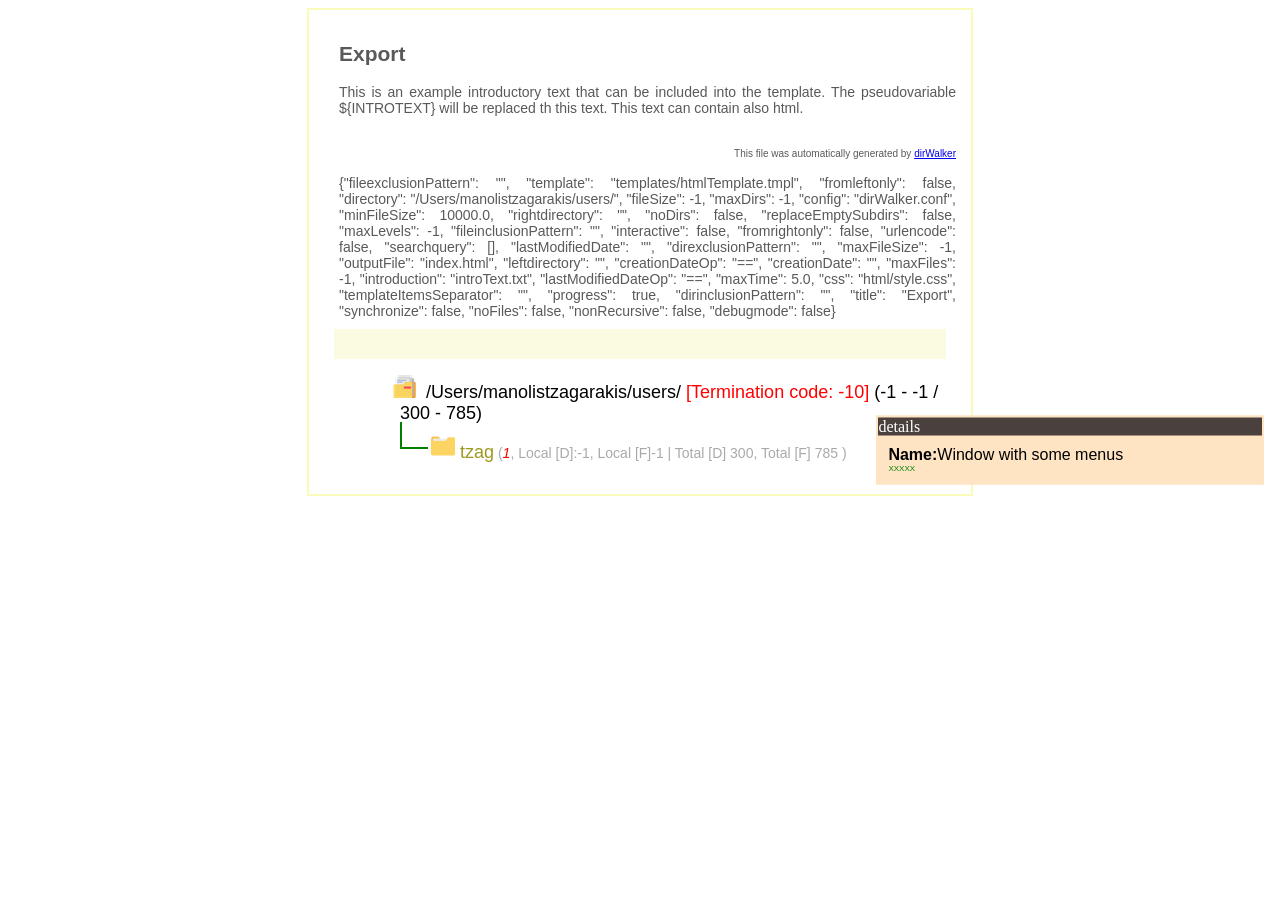
==== commit 731a9acc: "Update index.html" ====
--- a/index.html
+++ b/index.html
@@ -290,7 +290,7 @@
 <div id="swabout" style="font-size:10px; text-align:right;">This file was automatically generated by <a href="https://github.com/deusExMac/dirWalker/">dirWalker</a></div>
 
 <br>
-{"synchronize": false, "minFileSize": -1, "creationDate": "", "lastModifiedDateOp": "==", "maxFiles": -1, "searchquery": [], "maxFileSize": -1, "nonRecursive": false, "template": "templates/htmlTemplate.tmpl", "config": "dirWalker.conf", "replaceEmptySubdirs": false, "noFiles": false, "fromleftonly": false, "css": "html/style.css", "outputFile": "index.html", "interactive": false, "maxLevels": -1, "title": "Export", "debugmode": false, "fileSize": -1, "fileinclusionPattern": "", "lastModifiedDate": "", "dirinclusionPattern": "", "templateItemsSeparator": "", "leftdirectory": "", "introduction": "introText.txt", "progress": false, "creationDateOp": "==", "maxDirs": -1, "rightdirectory": "", "noDirs": false, "directory": "testDirectories/testDir0", "direxclusionPattern": "", "fromrightonly": false, "urlencode": false, "fileexclusionPattern": "", "maxTime": -1}
+{"fileexclusionPattern": "", "template": "templates/htmlTemplate.tmpl", "fromleftonly": false, "directory": "/Users/manolistzagarakis/users/", "fileSize": -1, "maxDirs": -1, "config": "dirWalker.conf", "minFileSize": 10000.0, "rightdirectory": "", "noDirs": false, "replaceEmptySubdirs": false, "maxLevels": -1, "fileinclusionPattern": "", "interactive": false, "fromrightonly": false, "urlencode": false, "searchquery": [], "lastModifiedDate": "", "direxclusionPattern": "", "maxFileSize": -1, "outputFile": "index.html", "leftdirectory": "", "creationDateOp": "==", "creationDate": "", "maxFiles": -1, "introduction": "introText.txt", "lastModifiedDateOp": "==", "maxTime": 5.0, "css": "html/style.css", "templateItemsSeparator": "", "progress": true, "dirinclusionPattern": "", "title": "Export", "synchronize": false, "noFiles": false, "nonRecursive": false, "debugmode": false}
 </div>
 <div class="tableOfDictionaries">
     
@@ -300,86 +300,1210 @@
   <li>
     <details open>
       <summary class="folder"><img src="html/fld7.png" style="margin-left:-7px;margin-right:5px;">
-          testDirectories/testDir0 <font color="red">[Termination code: 0]</font> (3 - 1 / 19 - 39)
+          /Users/manolistzagarakis/users/ <font color="red">[Termination code: -10]</font> (-1 - -1 / 300 - 785)
       </summary>
         <ul>
-           <li id="d1-603206">
-  <details >
-    <summary class='folder fsitem' onmouseover="showTextPath(this, '1', 'testDirectories/testDir0', 'dir')" onmouseout="unhighlight(this);"><img src='html/fld6.png' width="24" height="24"  style='margin-left:-7px;margin-right:5px;'><font color="#0a690a">1</font><span class='detail'> (<font color='red'><i>1</i></font>, Local [D]:2, Local [F]4 | Total [D] 10, Total [F] 21 )</span></summary><ul class="subdirectory"><li><li id="d2-384872">
-  <details >
-    <summary class='folder fsitem' onmouseover="showTextPath(this, '1.1', 'testDirectories/testDir0/1', 'dir')" onmouseout="unhighlight(this);"><img src='html/fld6.png' width="24" height="24"  style='margin-left:-7px;margin-right:5px;'><font color="#24b332">1.1</font><span class='detail'> (<font color='red'><i>2</i></font>, Local [D]:1, Local [F]1 | Total [D] 3, Total [F] 4 )</span></summary><ul class="subdirectory"><li><li id="d3-128574">
-  <details >
-    <summary class='folder fsitem' onmouseover="showTextPath(this, '1.1.1', 'testDirectories/testDir0/1/1.1', 'dir')" onmouseout="unhighlight(this);"><img src='html/fld6.png' width="24" height="24"  style='margin-left:-7px;margin-right:5px;'><font color="#409e1e">1.1.1</font><span class='detail'> (<font color='red'><i>3</i></font>, Local [D]:1, Local [F]1 | Total [D] 2, Total [F] 3 )</span></summary><ul class="subdirectory"><li><li id="d4-310124">
-  <details >
-    <summary class='folder fsitem' onmouseover="showTextPath(this, '1.1.1.1', 'testDirectories/testDir0/1/1.1/1.1.1', 'dir')" onmouseout="unhighlight(this);"><img src='html/fld6.png' width="24" height="24"  style='margin-left:-7px;margin-right:5px;'><font color="#24b332">1.1.1.1</font><span class='detail'> (<font color='red'><i>4</i></font>, Local [D]:1, Local [F]1 | Total [D] 1, Total [F] 2 )</span></summary><ul class="subdirectory"><li><li id="d5-749428">
-  <details >
-    <summary class='folder fsitem' onmouseover="showTextPath(this, '1.1.1.1.1', 'testDirectories/testDir0/1/1.1/1.1.1/1.1.1.1', 'dir')" onmouseout="unhighlight(this);"><img src='html/fld6.png' width="24" height="24"  style='margin-left:-7px;margin-right:5px;'><font color="#b51d39">1.1.1.1.1</font><span class='detail'> (<font color='red'><i>5</i></font>, Local [D]:0, Local [F]1 | Total [D] 0, Total [F] 1 )</span></summary><ul class="subdirectory"><li><li class="fle fsitem" onmouseover="showTextPath(this, 'QRCode.docx', 'testDirectories/testDir0/1/1.1/1.1.1/1.1.1.1/1.1.1.1.1', 'docx')" onmouseout="unhighlight(this);"><img src='html/docx.png' width="24" height="24" style='margin-left:-7px;margin-right:5px;'><a href="testDirectories/testDir0/1/1.1/1.1.1/1.1.1.1/1.1.1.1.1/QRCode.docx" target="_blank" rel="noopener noreferrer">QRCode.docx</a> (<font color="green">176820</font>, <font color="#432DD7">[22/08/2025 20:42:41]</font> / <font color="orange">[22/08/2025 20:42:41]</font>)</li></li></ul>
-   </details>
-</li><li class="fle fsitem" onmouseover="showTextPath(this, '.DS_Store', 'testDirectories/testDir0/1/1.1/1.1.1/1.1.1.1', 'ukn')" onmouseout="unhighlight(this);"><img src='html/ukn.png' width="24" height="24" style='margin-left:-7px;margin-right:5px;'><a href="testDirectories/testDir0/1/1.1/1.1.1/1.1.1.1/.DS_Store" target="_blank" rel="noopener noreferrer">.DS_Store</a> (<font color="green">6148</font>, <font color="#432DD7">[17/08/2025 08:29:27]</font> / <font color="orange">[29/08/2025 08:07:57]</font>)</li></li></ul>
-   </details>
-</li><li class="fle fsitem" onmouseover="showTextPath(this, '.DS_Store', 'testDirectories/testDir0/1/1.1/1.1.1', 'ukn')" onmouseout="unhighlight(this);"><img src='html/ukn.png' width="24" height="24" style='margin-left:-7px;margin-right:5px;'><a href="testDirectories/testDir0/1/1.1/1.1.1/.DS_Store" target="_blank" rel="noopener noreferrer">.DS_Store</a> (<font color="green">6148</font>, <font color="#432DD7">[02/07/2025 07:02:37]</font> / <font color="orange">[29/08/2025 08:07:57]</font>)</li></li></ul>
-   </details>
-</li><li class="fle fsitem" onmouseover="showTextPath(this, '.DS_Store', 'testDirectories/testDir0/1/1.1', 'ukn')" onmouseout="unhighlight(this);"><img src='html/ukn.png' width="24" height="24" style='margin-left:-7px;margin-right:5px;'><a href="testDirectories/testDir0/1/1.1/.DS_Store" target="_blank" rel="noopener noreferrer">.DS_Store</a> (<font color="green">6148</font>, <font color="#432DD7">[02/07/2025 07:02:37]</font> / <font color="orange">[29/08/2025 08:07:51]</font>)</li></li></ul>
-   </details>
-</li><li id="d2-426175">
-  <details >
-    <summary class='folder fsitem' onmouseover="showTextPath(this, '1.2', 'testDirectories/testDir0/1', 'dir')" onmouseout="unhighlight(this);"><img src='html/fld6.png' width="24" height="24"  style='margin-left:-7px;margin-right:5px;'><font color="#156e82">1.2</font><span class='detail'> (<font color='red'><i>2</i></font>, Local [D]:2, Local [F]2 | Total [D] 5, Total [F] 13 )</span></summary><ul class="subdirectory"><li><li id="d3-701104">
-  <details >
-    <summary class='folder fsitem' onmouseover="showTextPath(this, '1.2.1', 'testDirectories/testDir0/1/1.2', 'dir')" onmouseout="unhighlight(this);"><img src='html/fld6.png' width="24" height="24"  style='margin-left:-7px;margin-right:5px;'><font color="#324530">1.2.1</font><span class='detail'> (<font color='red'><i>3</i></font>, Local [D]:1, Local [F]1 | Total [D] 3, Total [F] 11 )</span></summary><ul class="subdirectory"><li><li id="d4-84969">
-  <details >
-    <summary class='folder fsitem' onmouseover="showTextPath(this, '1.2.1.1', 'testDirectories/testDir0/1/1.2/1.2.1', 'dir')" onmouseout="unhighlight(this);"><img src='html/fld6.png' width="24" height="24"  style='margin-left:-7px;margin-right:5px;'><font color="#000000">1.2.1.1</font><span class='detail'> (<font color='red'><i>4</i></font>, Local [D]:2, Local [F]1 | Total [D] 2, Total [F] 10 )</span></summary><ul class="subdirectory"><li><li id="d5-969755">
-  <details >
-    <summary class='folder fsitem' onmouseover="showTextPath(this, '1.2.1.1.1', 'testDirectories/testDir0/1/1.2/1.2.1/1.2.1.1', 'dir')" onmouseout="unhighlight(this);"><img src='html/fld6.png' width="24" height="24"  style='margin-left:-7px;margin-right:5px;'><font color="#27889c">1.2.1.1.1</font><span class='detail'> (<font color='red'><i>5</i></font>, Local [D]:0, Local [F]9 | Total [D] 0, Total [F] 9 )</span></summary><ul class="subdirectory"><li><li class="fle fsitem" onmouseover="showTextPath(this, 'VasvaniEtAl_AttentionIsAllYouNeed.pdf', 'testDirectories/testDir0/1/1.2/1.2.1/1.2.1.1/1.2.1.1.1', 'pdf')" onmouseout="unhighlight(this);"><img src='html/pdf.png' width="24" height="24" style='margin-left:-7px;margin-right:5px;'><a href="testDirectories/testDir0/1/1.2/1.2.1/1.2.1.1/1.2.1.1.1/VasvaniEtAl_AttentionIsAllYouNeed.pdf" target="_blank" rel="noopener noreferrer">VasvaniEtAl_AttentionIsAllYouNeed.pdf</a> (<font color="green">2215244</font>, <font color="#432DD7">[22/08/2025 20:42:41]</font> / <font color="orange">[22/08/2025 20:42:41]</font>)</li><li class="fle fsitem" onmouseover="showTextPath(this, 'Turing_Paper_1936.pdf', 'testDirectories/testDir0/1/1.2/1.2.1/1.2.1.1/1.2.1.1.1', 'pdf')" onmouseout="unhighlight(this);"><img src='html/pdf.png' width="24" height="24" style='margin-left:-7px;margin-right:5px;'><a href="testDirectories/testDir0/1/1.2/1.2.1/1.2.1.1/1.2.1.1.1/Turing_Paper_1936.pdf" target="_blank" rel="noopener noreferrer">Turing_Paper_1936.pdf</a> (<font color="green">2198146</font>, <font color="#432DD7">[22/08/2025 20:42:41]</font> / <font color="orange">[22/08/2025 20:42:41]</font>)</li><li class="fle fsitem" onmouseover="showTextPath(this, 'Shannon_entropy.pdf', 'testDirectories/testDir0/1/1.2/1.2.1/1.2.1.1/1.2.1.1.1', 'pdf')" onmouseout="unhighlight(this);"><img src='html/pdf.png' width="24" height="24" style='margin-left:-7px;margin-right:5px;'><a href="testDirectories/testDir0/1/1.2/1.2.1/1.2.1.1/1.2.1.1.1/Shannon_entropy.pdf" target="_blank" rel="noopener noreferrer">Shannon_entropy.pdf</a> (<font color="green">366296</font>, <font color="#432DD7">[22/08/2025 20:42:41]</font> / <font color="orange">[22/08/2025 20:42:41]</font>)</li><li class="fle fsitem" onmouseover="showTextPath(this, 'Dijkstra_GoToConsideredHarmful.pdf', 'testDirectories/testDir0/1/1.2/1.2.1/1.2.1.1/1.2.1.1.1', 'pdf')" onmouseout="unhighlight(this);"><img src='html/pdf.png' width="24" height="24" style='margin-left:-7px;margin-right:5px;'><a href="testDirectories/testDir0/1/1.2/1.2.1/1.2.1.1/1.2.1.1.1/Dijkstra_GoToConsideredHarmful.pdf" target="_blank" rel="noopener noreferrer">Dijkstra_GoToConsideredHarmful.pdf</a> (<font color="green">1118487</font>, <font color="#432DD7">[22/08/2025 20:42:41]</font> / <font color="orange">[22/08/2025 20:42:41]</font>)</li><li class="fle fsitem" onmouseover="showTextPath(this, 'Cook_Complexity.pdf', 'testDirectories/testDir0/1/1.2/1.2.1/1.2.1.1/1.2.1.1.1', 'pdf')" onmouseout="unhighlight(this);"><img src='html/pdf.png' width="24" height="24" style='margin-left:-7px;margin-right:5px;'><a href="testDirectories/testDir0/1/1.2/1.2.1/1.2.1.1/1.2.1.1.1/Cook_Complexity.pdf" target="_blank" rel="noopener noreferrer">Cook_Complexity.pdf</a> (<font color="green">526819</font>, <font color="#432DD7">[22/08/2025 20:42:41]</font> / <font color="orange">[22/08/2025 20:42:41]</font>)</li><li class="fle fsitem" onmouseover="showTextPath(this, 'Codd_RelationalModel.pdf', 'testDirectories/testDir0/1/1.2/1.2.1/1.2.1.1/1.2.1.1.1', 'pdf')" onmouseout="unhighlight(this);"><img src='html/pdf.png' width="24" height="24" style='margin-left:-7px;margin-right:5px;'><a href="testDirectories/testDir0/1/1.2/1.2.1/1.2.1.1/1.2.1.1.1/Codd_RelationalModel.pdf" target="_blank" rel="noopener noreferrer">Codd_RelationalModel.pdf</a> (<font color="green">1319644</font>, <font color="#432DD7">[22/08/2025 20:42:41]</font> / <font color="orange">[22/08/2025 20:42:41]</font>)</li><li class="fle fsitem" onmouseover="showTextPath(this, 'Cerf_Kahn_Protocol.pdf', 'testDirectories/testDir0/1/1.2/1.2.1/1.2.1.1/1.2.1.1.1', 'pdf')" onmouseout="unhighlight(this);"><img src='html/pdf.png' width="24" height="24" style='margin-left:-7px;margin-right:5px;'><a href="testDirectories/testDir0/1/1.2/1.2.1/1.2.1.1/1.2.1.1.1/Cerf_Kahn_Protocol.pdf" target="_blank" rel="noopener noreferrer">Cerf_Kahn_Protocol.pdf</a> (<font color="green">179037</font>, <font color="#432DD7">[22/08/2025 20:42:41]</font> / <font color="orange">[22/08/2025 20:42:41]</font>)</li><li class="fle fsitem" onmouseover="showTextPath(this, 'Brooks_NoSilverBullet.pdf', 'testDirectories/testDir0/1/1.2/1.2.1/1.2.1.1/1.2.1.1.1', 'pdf')" onmouseout="unhighlight(this);"><img src='html/pdf.png' width="24" height="24" style='margin-left:-7px;margin-right:5px;'><a href="testDirectories/testDir0/1/1.2/1.2.1/1.2.1.1/1.2.1.1.1/Brooks_NoSilverBullet.pdf" target="_blank" rel="noopener noreferrer">Brooks_NoSilverBullet.pdf</a> (<font color="green">807175</font>, <font color="#432DD7">[22/08/2025 20:42:41]</font> / <font color="orange">[22/08/2025 20:42:41]</font>)</li><li class="fle fsitem" onmouseover="showTextPath(this, 'BernersLee_informationManagement.pdf', 'testDirectories/testDir0/1/1.2/1.2.1/1.2.1.1/1.2.1.1.1', 'pdf')" onmouseout="unhighlight(this);"><img src='html/pdf.png' width="24" height="24" style='margin-left:-7px;margin-right:5px;'><a href="testDirectories/testDir0/1/1.2/1.2.1/1.2.1.1/1.2.1.1.1/BernersLee_informationManagement.pdf" target="_blank" rel="noopener noreferrer">BernersLee_informationManagement.pdf</a> (<font color="green">217312</font>, <font color="#432DD7">[22/08/2025 20:42:41]</font> / <font color="orange">[22/08/2025 20:42:41]</font>)</li></li></ul>
-   </details>
-</li><li id="d5-402860">
-  <details >
-    <summary class='folder fsitem' onmouseover="showTextPath(this, '1.2.1.1.2', 'testDirectories/testDir0/1/1.2/1.2.1/1.2.1.1', 'dir')" onmouseout="unhighlight(this);"><img src='html/fld6.png' width="24" height="24"  style='margin-left:-7px;margin-right:5px;'><font color="#9c0975">1.2.1.1.2</font><span class='detail'> (<font color='red'><i>5</i></font>, Local [D]:0, Local [F]0 | Total [D] 0, Total [F] 0 )</span></summary><ul class="subdirectory"><li>${SUBDIRECTORY}</li></ul>
-   </details>
-</li><li class="fle fsitem" onmouseover="showTextPath(this, '.DS_Store', 'testDirectories/testDir0/1/1.2/1.2.1/1.2.1.1', 'ukn')" onmouseout="unhighlight(this);"><img src='html/ukn.png' width="24" height="24" style='margin-left:-7px;margin-right:5px;'><a href="testDirectories/testDir0/1/1.2/1.2.1/1.2.1.1/.DS_Store" target="_blank" rel="noopener noreferrer">.DS_Store</a> (<font color="green">6148</font>, <font color="#432DD7">[17/08/2025 08:29:39]</font> / <font color="orange">[29/08/2025 08:08:09]</font>)</li></li></ul>
-   </details>
-</li><li class="fle fsitem" onmouseover="showTextPath(this, '.DS_Store', 'testDirectories/testDir0/1/1.2/1.2.1', 'ukn')" onmouseout="unhighlight(this);"><img src='html/ukn.png' width="24" height="24" style='margin-left:-7px;margin-right:5px;'><a href="testDirectories/testDir0/1/1.2/1.2.1/.DS_Store" target="_blank" rel="noopener noreferrer">.DS_Store</a> (<font color="green">6148</font>, <font color="#432DD7">[02/07/2025 07:02:43]</font> / <font color="orange">[29/08/2025 08:08:09]</font>)</li></li></ul>
-   </details>
-</li><li id="d3-781470">
-  <details >
-    <summary class='folder fsitem' onmouseover="showTextPath(this, '1.2.2', 'testDirectories/testDir0/1/1.2', 'dir')" onmouseout="unhighlight(this);"><img src='html/fld6.png' width="24" height="24"  style='margin-left:-7px;margin-right:5px;'><font color="#051c80">1.2.2</font><span class='detail'> (<font color='red'><i>3</i></font>, Local [D]:0, Local [F]0 | Total [D] 0, Total [F] 0 )</span></summary><ul class="subdirectory"><li>${SUBDIRECTORY}</li></ul>
-   </details>
-</li><li class="fle fsitem" onmouseover="showTextPath(this, 'Jensen_TheoryOfFirmAndAgency.pdf', 'testDirectories/testDir0/1/1.2', 'pdf')" onmouseout="unhighlight(this);"><img src='html/pdf.png' width="24" height="24" style='margin-left:-7px;margin-right:5px;'><a href="testDirectories/testDir0/1/1.2/Jensen_TheoryOfFirmAndAgency.pdf" target="_blank" rel="noopener noreferrer">Jensen_TheoryOfFirmAndAgency.pdf</a> (<font color="green">4139675</font>, <font color="#432DD7">[22/08/2025 20:42:41]</font> / <font color="orange">[22/08/2025 20:42:41]</font>)</li><li class="fle fsitem" onmouseover="showTextPath(this, '.DS_Store', 'testDirectories/testDir0/1/1.2', 'ukn')" onmouseout="unhighlight(this);"><img src='html/ukn.png' width="24" height="24" style='margin-left:-7px;margin-right:5px;'><a href="testDirectories/testDir0/1/1.2/.DS_Store" target="_blank" rel="noopener noreferrer">.DS_Store</a> (<font color="green">6148</font>, <font color="#432DD7">[02/07/2025 07:02:43]</font> / <font color="orange">[29/08/2025 08:08:03]</font>)</li></li></ul>
-   </details>
-</li><li class="fle fsitem" onmouseover="showTextPath(this, 'anExcelFile.xlsx', 'testDirectories/testDir0/1', 'xlsx')" onmouseout="unhighlight(this);"><img src='html/xlsx.png' width="24" height="24" style='margin-left:-7px;margin-right:5px;'><a href="testDirectories/testDir0/1/anExcelFile.xlsx" target="_blank" rel="noopener noreferrer">anExcelFile.xlsx</a> (<font color="green">6165</font>, <font color="#432DD7">[22/08/2025 20:42:41]</font> / <font color="orange">[22/08/2025 20:42:41]</font>)</li><li class="fle fsitem" onmouseover="showTextPath(this, 'anEmptyExcelFile.xlsx', 'testDirectories/testDir0/1', 'xlsx')" onmouseout="unhighlight(this);"><img src='html/xlsx.png' width="24" height="24" style='margin-left:-7px;margin-right:5px;'><a href="testDirectories/testDir0/1/anEmptyExcelFile.xlsx" target="_blank" rel="noopener noreferrer">anEmptyExcelFile.xlsx</a> (<font color="green">8290</font>, <font color="#432DD7">[22/08/2025 20:42:41]</font> / <font color="orange">[22/08/2025 20:42:41]</font>)</li><li class="fle fsitem" onmouseover="showTextPath(this, 'QRCode.docx', 'testDirectories/testDir0/1', 'docx')" onmouseout="unhighlight(this);"><img src='html/docx.png' width="24" height="24" style='margin-left:-7px;margin-right:5px;'><a href="testDirectories/testDir0/1/QRCode.docx" target="_blank" rel="noopener noreferrer">QRCode.docx</a> (<font color="green">205283</font>, <font color="#432DD7">[22/08/2025 20:42:41]</font> / <font color="orange">[22/08/2025 20:42:41]</font>)</li><li class="fle fsitem" onmouseover="showTextPath(this, '.DS_Store', 'testDirectories/testDir0/1', 'ukn')" onmouseout="unhighlight(this);"><img src='html/ukn.png' width="24" height="24" style='margin-left:-7px;margin-right:5px;'><a href="testDirectories/testDir0/1/.DS_Store" target="_blank" rel="noopener noreferrer">.DS_Store</a> (<font color="green">6148</font>, <font color="#432DD7">[02/07/2025 07:02:31]</font> / <font color="orange">[29/08/2025 08:08:03]</font>)</li></li></ul>
-   </details>
-</li><li id="d1-454322">
-  <details >
-    <summary class='folder fsitem' onmouseover="showTextPath(this, '2', 'testDirectories/testDir0', 'dir')" onmouseout="unhighlight(this);"><img src='html/fld6.png' width="24" height="24"  style='margin-left:-7px;margin-right:5px;'><font color="#5c0c25">2</font><span class='detail'> (<font color='red'><i>1</i></font>, Local [D]:4, Local [F]4 | Total [D] 6, Total [F] 16 )</span></summary><ul class="subdirectory"><li><li id="d2-41906">
-  <details >
-    <summary class='folder fsitem' onmouseover="showTextPath(this, '2.1', 'testDirectories/testDir0/2', 'dir')" onmouseout="unhighlight(this);"><img src='html/fld6.png' width="24" height="24"  style='margin-left:-7px;margin-right:5px;'><font color="#4287f5">2.1</font><span class='detail'> (<font color='red'><i>2</i></font>, Local [D]:1, Local [F]1 | Total [D] 1, Total [F] 1 )</span></summary><ul class="subdirectory"><li><li id="d3-388833">
-  <details >
-    <summary class='folder fsitem' onmouseover="showTextPath(this, '2.1.1', 'testDirectories/testDir0/2/2.1', 'dir')" onmouseout="unhighlight(this);"><img src='html/fld6.png' width="24" height="24"  style='margin-left:-7px;margin-right:5px;'><font color="#cc4016">2.1.1</font><span class='detail'> (<font color='red'><i>3</i></font>, Local [D]:0, Local [F]0 | Total [D] 0, Total [F] 0 )</span></summary><ul class="subdirectory"><li>${SUBDIRECTORY}</li></ul>
-   </details>
-</li><li class="fle fsitem" onmouseover="showTextPath(this, '.DS_Store', 'testDirectories/testDir0/2/2.1', 'ukn')" onmouseout="unhighlight(this);"><img src='html/ukn.png' width="24" height="24" style='margin-left:-7px;margin-right:5px;'><a href="testDirectories/testDir0/2/2.1/.DS_Store" target="_blank" rel="noopener noreferrer">.DS_Store</a> (<font color="green">6148</font>, <font color="#432DD7">[02/07/2025 07:02:49]</font> / <font color="orange">[06/09/2025 07:29:59]</font>)</li></li></ul>
-   </details>
-</li><li id="d2-738450">
-  <details >
-    <summary class='folder fsitem' onmouseover="showTextPath(this, '2.2', 'testDirectories/testDir0/2', 'dir')" onmouseout="unhighlight(this);"><img src='html/fld6.png' width="24" height="24"  style='margin-left:-7px;margin-right:5px;'><font color="#9c0975">2.2</font><span class='detail'> (<font color='red'><i>2</i></font>, Local [D]:1, Local [F]2 | Total [D] 1, Total [F] 8 )</span></summary><ul class="subdirectory"><li><li id="d3-88266">
-  <details >
-    <summary class='folder fsitem' onmouseover="showTextPath(this, '2.2.1', 'testDirectories/testDir0/2/2.2', 'dir')" onmouseout="unhighlight(this);"><img src='html/fld6.png' width="24" height="24"  style='margin-left:-7px;margin-right:5px;'><font color="#fcad03">2.2.1</font><span class='detail'> (<font color='red'><i>3</i></font>, Local [D]:0, Local [F]6 | Total [D] 0, Total [F] 6 )</span></summary><ul class="subdirectory"><li><li class="fle fsitem" onmouseover="showTextPath(this, 'Vertigo_1958.png', 'testDirectories/testDir0/2/2.2/2.2.1', 'png')" onmouseout="unhighlight(this);"><img src='html/png.png' width="24" height="24" style='margin-left:-7px;margin-right:5px;'><a href="testDirectories/testDir0/2/2.2/2.2.1/Vertigo_1958.png" target="_blank" rel="noopener noreferrer">Vertigo_1958.png</a> (<font color="green">935675</font>, <font color="#432DD7">[22/08/2025 20:42:41]</font> / <font color="orange">[22/08/2025 20:42:41]</font>)</li><li class="fle fsitem" onmouseover="showTextPath(this, 'Terminator-1984.jpg', 'testDirectories/testDir0/2/2.2/2.2.1', 'jpg')" onmouseout="unhighlight(this);"><img src='html/jpg.png' width="24" height="24" style='margin-left:-7px;margin-right:5px;'><a href="testDirectories/testDir0/2/2.2/2.2.1/Terminator-1984.jpg" target="_blank" rel="noopener noreferrer">Terminator-1984.jpg</a> (<font color="green">532499</font>, <font color="#432DD7">[22/08/2025 20:42:41]</font> / <font color="orange">[22/08/2025 20:42:41]</font>)</li><li class="fle fsitem" onmouseover="showTextPath(this, 'Predator_1987.gif', 'testDirectories/testDir0/2/2.2/2.2.1', 'gif')" onmouseout="unhighlight(this);"><img src='html/gif.png' width="24" height="24" style='margin-left:-7px;margin-right:5px;'><a href="testDirectories/testDir0/2/2.2/2.2.1/Predator_1987.gif" target="_blank" rel="noopener noreferrer">Predator_1987.gif</a> (<font color="green">873193</font>, <font color="#432DD7">[22/08/2025 20:42:41]</font> / <font color="orange">[22/08/2025 20:42:41]</font>)</li><li class="fle fsitem" onmouseover="showTextPath(this, 'Blade_Runner_1982.png', 'testDirectories/testDir0/2/2.2/2.2.1', 'png')" onmouseout="unhighlight(this);"><img src='html/png.png' width="24" height="24" style='margin-left:-7px;margin-right:5px;'><a href="testDirectories/testDir0/2/2.2/2.2.1/Blade_Runner_1982.png" target="_blank" rel="noopener noreferrer">Blade_Runner_1982.png</a> (<font color="green">190147</font>, <font color="#432DD7">[22/08/2025 20:42:41]</font> / <font color="orange">[22/08/2025 20:42:41]</font>)</li><li class="fle fsitem" onmouseover="showTextPath(this, 'Alien_1979.jpg', 'testDirectories/testDir0/2/2.2/2.2.1', 'jpg')" onmouseout="unhighlight(this);"><img src='html/jpg.png' width="24" height="24" style='margin-left:-7px;margin-right:5px;'><a href="testDirectories/testDir0/2/2.2/2.2.1/Alien_1979.jpg" target="_blank" rel="noopener noreferrer">Alien_1979.jpg</a> (<font color="green">51120</font>, <font color="#432DD7">[22/08/2025 20:42:41]</font> / <font color="orange">[22/08/2025 20:42:41]</font>)</li><li class="fle fsitem" onmouseover="showTextPath(this, 'Aguirre-the-Wrath-of-God-1972_jpg.webp', 'testDirectories/testDir0/2/2.2/2.2.1', 'webp')" onmouseout="unhighlight(this);"><img src='html/webp.png' width="24" height="24" style='margin-left:-7px;margin-right:5px;'><a href="testDirectories/testDir0/2/2.2/2.2.1/Aguirre-the-Wrath-of-God-1972_jpg.webp" target="_blank" rel="noopener noreferrer">Aguirre-the-Wrath-of-God-1972_jpg.webp</a> (<font color="green">31816</font>, <font color="#432DD7">[22/08/2025 20:42:41]</font> / <font color="orange">[22/08/2025 20:42:41]</font>)</li></li></ul>
-   </details>
-</li><li class="fle fsitem" onmouseover="showTextPath(this, 'MRI_patterns.tif', 'testDirectories/testDir0/2/2.2', 'tif')" onmouseout="unhighlight(this);"><img src='html/tif.png' width="24" height="24" style='margin-left:-7px;margin-right:5px;'><a href="testDirectories/testDir0/2/2.2/MRI_patterns.tif" target="_blank" rel="noopener noreferrer">MRI_patterns.tif</a> (<font color="green">647672</font>, <font color="#432DD7">[22/08/2025 20:42:41]</font> / <font color="orange">[22/08/2025 20:42:41]</font>)</li><li class="fle fsitem" onmouseover="showTextPath(this, '.DS_Store', 'testDirectories/testDir0/2/2.2', 'ukn')" onmouseout="unhighlight(this);"><img src='html/ukn.png' width="24" height="24" style='margin-left:-7px;margin-right:5px;'><a href="testDirectories/testDir0/2/2.2/.DS_Store" target="_blank" rel="noopener noreferrer">.DS_Store</a> (<font color="green">6148</font>, <font color="#432DD7">[02/07/2025 07:02:55]</font> / <font color="orange">[06/09/2025 07:31:33]</font>)</li></li></ul>
-   </details>
-</li><li id="d2-207054">
-  <details >
-    <summary class='folder fsitem' onmouseover="showTextPath(this, '2.3', 'testDirectories/testDir0/2', 'dir')" onmouseout="unhighlight(this);"><img src='html/fld6.png' width="24" height="24"  style='margin-left:-7px;margin-right:5px;'><font color="#453043">2.3</font><span class='detail'> (<font color='red'><i>2</i></font>, Local [D]:0, Local [F]3 | Total [D] 0, Total [F] 3 )</span></summary><ul class="subdirectory"><li><li class="fle fsitem" onmouseover="showTextPath(this, 'samerandomImage.JPG', 'testDirectories/testDir0/2/2.3', 'JPG')" onmouseout="unhighlight(this);"><img src='html/JPG.png' width="24" height="24" style='margin-left:-7px;margin-right:5px;'><a href="testDirectories/testDir0/2/2.3/samerandomImage.JPG" target="_blank" rel="noopener noreferrer">samerandomImage.JPG</a> (<font color="green">15715</font>, <font color="#432DD7">[22/08/2025 20:42:41]</font> / <font color="orange">[22/08/2025 20:42:41]</font>)</li><li class="fle fsitem" onmouseover="showTextPath(this, 'randomImage.jpg', 'testDirectories/testDir0/2/2.3', 'jpg')" onmouseout="unhighlight(this);"><img src='html/jpg.png' width="24" height="24" style='margin-left:-7px;margin-right:5px;'><a href="testDirectories/testDir0/2/2.3/randomImage.jpg" target="_blank" rel="noopener noreferrer">randomImage.jpg</a> (<font color="green">15715</font>, <font color="#432DD7">[22/08/2025 20:42:41]</font> / <font color="orange">[22/08/2025 20:42:41]</font>)</li><li class="fle fsitem" onmouseover="showTextPath(this, '.DS_Store', 'testDirectories/testDir0/2/2.3', 'ukn')" onmouseout="unhighlight(this);"><img src='html/ukn.png' width="24" height="24" style='margin-left:-7px;margin-right:5px;'><a href="testDirectories/testDir0/2/2.3/.DS_Store" target="_blank" rel="noopener noreferrer">.DS_Store</a> (<font color="green">6148</font>, <font color="#432DD7">[17/08/2025 09:43:37]</font> / <font color="orange">[17/08/2025 09:43:37]</font>)</li></li></ul>
-   </details>
-</li><li id="d2-533177">
-  <details >
-    <summary class='folder fsitem' onmouseover="showTextPath(this, '2.4', 'testDirectories/testDir0/2', 'dir')" onmouseout="unhighlight(this);"><img src='html/fld6.png' width="24" height="24"  style='margin-left:-7px;margin-right:5px;'><font color="#b50e40">2.4</font><span class='detail'> (<font color='red'><i>2</i></font>, Local [D]:0, Local [F]0 | Total [D] 0, Total [F] 0 )</span></summary><ul class="subdirectory"><li>${SUBDIRECTORY}</li></ul>
-   </details>
-</li><li class="fle fsitem" onmouseover="showTextPath(this, 'sbob.png', 'testDirectories/testDir0/2', 'png')" onmouseout="unhighlight(this);"><img src='html/png.png' width="24" height="24" style='margin-left:-7px;margin-right:5px;'><a href="testDirectories/testDir0/2/sbob.png" target="_blank" rel="noopener noreferrer">sbob.png</a> (<font color="green">8241</font>, <font color="#432DD7">[22/08/2025 20:42:41]</font> / <font color="orange">[22/08/2025 20:42:41]</font>)</li><li class="fle fsitem" onmouseover="showTextPath(this, 'sbob.jpg', 'testDirectories/testDir0/2', 'jpg')" onmouseout="unhighlight(this);"><img src='html/jpg.png' width="24" height="24" style='margin-left:-7px;margin-right:5px;'><a href="testDirectories/testDir0/2/sbob.jpg" target="_blank" rel="noopener noreferrer">sbob.jpg</a> (<font color="green">27938</font>, <font color="#432DD7">[22/08/2025 20:42:41]</font> / <font color="orange">[22/08/2025 20:42:41]</font>)</li><li class="fle fsitem" onmouseover="showTextPath(this, 'QRCode.jpg', 'testDirectories/testDir0/2', 'jpg')" onmouseout="unhighlight(this);"><img src='html/jpg.png' width="24" height="24" style='margin-left:-7px;margin-right:5px;'><a href="testDirectories/testDir0/2/QRCode.jpg" target="_blank" rel="noopener noreferrer">QRCode.jpg</a> (<font color="green">192444</font>, <font color="#432DD7">[22/08/2025 20:42:41]</font> / <font color="orange">[22/08/2025 20:42:41]</font>)</li><li class="fle fsitem" onmouseover="showTextPath(this, '.DS_Store', 'testDirectories/testDir0/2', 'ukn')" onmouseout="unhighlight(this);"><img src='html/ukn.png' width="24" height="24" style='margin-left:-7px;margin-right:5px;'><a href="testDirectories/testDir0/2/.DS_Store" target="_blank" rel="noopener noreferrer">.DS_Store</a> (<font color="green">8196</font>, <font color="#432DD7">[02/07/2025 07:02:49]</font> / <font color="orange">[06/09/2025 07:29:59]</font>)</li></li></ul>
-   </details>
-</li><li id="d1-880724">
-  <details >
-    <summary class='folder fsitem' onmouseover="showTextPath(this, '3', 'testDirectories/testDir0', 'dir')" onmouseout="unhighlight(this);"><img src='html/fld6.png' width="24" height="24"  style='margin-left:-7px;margin-right:5px;'><font color="#851767">3</font><span class='detail'> (<font color='red'><i>1</i></font>, Local [D]:0, Local [F]1 | Total [D] 0, Total [F] 1 )</span></summary><ul class="subdirectory"><li><li class="fle fsitem" onmouseover="showTextPath(this, '.DS_Store', 'testDirectories/testDir0/3', 'ukn')" onmouseout="unhighlight(this);"><img src='html/ukn.png' width="24" height="24" style='margin-left:-7px;margin-right:5px;'><a href="testDirectories/testDir0/3/.DS_Store" target="_blank" rel="noopener noreferrer">.DS_Store</a> (<font color="green">6148</font>, <font color="#432DD7">[17/08/2025 11:17:12]</font> / <font color="orange">[17/08/2025 11:17:12]</font>)</li></li></ul>
-   </details>
-</li><li class="fle fsitem" onmouseover="showTextPath(this, '.DS_Store', 'testDirectories/testDir0', 'ukn')" onmouseout="unhighlight(this);"><img src='html/ukn.png' width="24" height="24" style='margin-left:-7px;margin-right:5px;'><a href="testDirectories/testDir0/.DS_Store" target="_blank" rel="noopener noreferrer">.DS_Store</a> (<font color="green">6148</font>, <font color="#432DD7">[02/07/2025 07:02:31]</font> / <font color="orange">[06/09/2025 07:29:53]</font>)</li> <!-- This is only the contents of initial directory -->
+           <li id="d1-636040">
+  <details >
+    <summary class='folder fsitem' onmouseover="showTextPath(this, 'tzag', '/Users/manolistzagarakis/users/', 'dir')" onmouseout="unhighlight(this);"><img src='html/fld6.png' width="24" height="24"  style='margin-left:-7px;margin-right:5px;'><font color="#9e981e">tzag</font><span class='detail'> (<font color='red'><i>1</i></font>, Local [D]:-1, Local [F]-1 | Total [D] 300, Total [F] 785 )</span></summary><ul class="subdirectory"><li><li id="d2-808759">
+  <details >
+    <summary class='folder fsitem' onmouseover="showTextPath(this, 'AlphaBank', '/Users/manolistzagarakis/users/tzag', 'dir')" onmouseout="unhighlight(this);"><img src='html/fld6.png' width="24" height="24"  style='margin-left:-7px;margin-right:5px;'><font color="#4560d1">AlphaBank</font><span class='detail'> (<font color='red'><i>2</i></font>, Local [D]:1, Local [F]0 | Total [D] 1, Total [F] 4 )</span></summary><ul class="subdirectory"><li><li id="d3-256570">
+  <details >
+    <summary class='folder fsitem' onmouseover="showTextPath(this, 'Synanthsh16-06-2023', '/Users/manolistzagarakis/users/tzag/AlphaBank', 'dir')" onmouseout="unhighlight(this);"><img src='html/fld6.png' width="24" height="24"  style='margin-left:-7px;margin-right:5px;'><font color="#478072">Synanthsh16-06-2023</font><span class='detail'> (<font color='red'><i>3</i></font>, Local [D]:0, Local [F]4 | Total [D] 0, Total [F] 4 )</span></summary><ul class="subdirectory"><li><li class="fle fsitem" onmouseover="showTextPath(this, 'mis8odosia_2023_6.pdf', '/Users/manolistzagarakis/users/tzag/AlphaBank/Synanthsh16-06-2023', 'pdf')" onmouseout="unhighlight(this);"><img src='html/pdf.png' width="24" height="24" style='margin-left:-7px;margin-right:5px;'><a href="file:///Users/manolistzagarakis/users/tzag/AlphaBank/Synanthsh16-06-2023/mis8odosia_2023_6.pdf" target="_blank" rel="noopener noreferrer">mis8odosia_2023_6.pdf</a> (<font color="green">62655</font>, <font color="#432DD7">[15/06/2023 20:33:58]</font> / <font color="orange">[14/06/2023 21:54:48]</font>)</li><li class="fle fsitem" onmouseover="showTextPath(this, 'mis8odosia_2023_5.pdf', '/Users/manolistzagarakis/users/tzag/AlphaBank/Synanthsh16-06-2023', 'pdf')" onmouseout="unhighlight(this);"><img src='html/pdf.png' width="24" height="24" style='margin-left:-7px;margin-right:5px;'><a href="file:///Users/manolistzagarakis/users/tzag/AlphaBank/Synanthsh16-06-2023/mis8odosia_2023_5.pdf" target="_blank" rel="noopener noreferrer">mis8odosia_2023_5.pdf</a> (<font color="green">62614</font>, <font color="#432DD7">[15/06/2023 20:33:58]</font> / <font color="orange">[14/06/2023 21:55:48]</font>)</li><li class="fle fsitem" onmouseover="showTextPath(this, 'To myAlpha Ραντεβού σας - Alpha Bank (myAlphaRDV@alpha.gr) - 2023-05-29 1330.eml', '/Users/manolistzagarakis/users/tzag/AlphaBank/Synanthsh16-06-2023', 'eml')" onmouseout="unhighlight(this);"><img src='html/eml.png' width="24" height="24" style='margin-left:-7px;margin-right:5px;'><a href="file:///Users/manolistzagarakis/users/tzag/AlphaBank/Synanthsh16-06-2023/To myAlpha Ραντεβού σας - Alpha Bank (myAlphaRDV@alpha.gr) - 2023-05-29 1330.eml" target="_blank" rel="noopener noreferrer">To myAlpha Ραντεβού σας - Alpha Bank (myAlphaRDV@alpha.gr) - 2023-05-29 1330.eml</a> (<font color="green">53864</font>, <font color="#432DD7">[15/06/2023 20:33:58]</font> / <font color="orange">[15/06/2023 20:28:54]</font>)</li><li class="fle fsitem" onmouseover="showTextPath(this, 'Ekkatharistiko_2022.pdf', '/Users/manolistzagarakis/users/tzag/AlphaBank/Synanthsh16-06-2023', 'pdf')" onmouseout="unhighlight(this);"><img src='html/pdf.png' width="24" height="24" style='margin-left:-7px;margin-right:5px;'><a href="file:///Users/manolistzagarakis/users/tzag/AlphaBank/Synanthsh16-06-2023/Ekkatharistiko_2022.pdf" target="_blank" rel="noopener noreferrer">Ekkatharistiko_2022.pdf</a> (<font color="green">238871</font>, <font color="#432DD7">[15/06/2023 20:33:58]</font> / <font color="orange">[14/06/2023 21:53:54]</font>)</li></li></ul>
+   </details>
+</li></li></ul>
+   </details>
+</li><li id="d2-978725">
+  <details >
+    <summary class='folder fsitem' onmouseover="showTextPath(this, 'AskiseisStatistikhsKwnstantinou', '/Users/manolistzagarakis/users/tzag', 'dir')" onmouseout="unhighlight(this);"><img src='html/fld6.png' width="24" height="24"  style='margin-left:-7px;margin-right:5px;'><font color="#1e5f85">AskiseisStatistikhsKwnstantinou</font><span class='detail'> (<font color='red'><i>2</i></font>, Local [D]:5, Local [F]2 | Total [D] 6, Total [F] 12 )</span></summary><ul class="subdirectory"><li><li id="d3-673203">
+  <details >
+    <summary class='folder fsitem' onmouseover="showTextPath(this, 'άσκηση 1', '/Users/manolistzagarakis/users/tzag/AskiseisStatistikhsKwnstantinou', 'dir')" onmouseout="unhighlight(this);"><img src='html/fld6.png' width="24" height="24"  style='margin-left:-7px;margin-right:5px;'><font color="#0a2940">άσκηση 1</font><span class='detail'> (<font color='red'><i>3</i></font>, Local [D]:0, Local [F]1 | Total [D] 0, Total [F] 1 )</span></summary><ul class="subdirectory"><li><li class="fle fsitem" onmouseover="showTextPath(this, 'άσκηση 1.xlsx', '/Users/manolistzagarakis/users/tzag/AskiseisStatistikhsKwnstantinou/άσκηση 1', 'xlsx')" onmouseout="unhighlight(this);"><img src='html/xlsx.png' width="24" height="24" style='margin-left:-7px;margin-right:5px;'><a href="file:///Users/manolistzagarakis/users/tzag/AskiseisStatistikhsKwnstantinou/άσκηση 1/άσκηση 1.xlsx" target="_blank" rel="noopener noreferrer">άσκηση 1.xlsx</a> (<font color="green">11503</font>, <font color="#432DD7">[12/08/2020 19:27:30]</font> / <font color="orange">[20/12/2018 07:35:52]</font>)</li></li></ul>
+   </details>
+</li><li id="d3-156425">
+  <details >
+    <summary class='folder fsitem' onmouseover="showTextPath(this, 'άσκηση 2', '/Users/manolistzagarakis/users/tzag/AskiseisStatistikhsKwnstantinou', 'dir')" onmouseout="unhighlight(this);"><img src='html/fld6.png' width="24" height="24"  style='margin-left:-7px;margin-right:5px;'><font color="#cc4016">άσκηση 2</font><span class='detail'> (<font color='red'><i>3</i></font>, Local [D]:0, Local [F]3 | Total [D] 0, Total [F] 3 )</span></summary><ul class="subdirectory"><li><li class="fle fsitem" onmouseover="showTextPath(this, 'συγκεντρωτικό.doc', '/Users/manolistzagarakis/users/tzag/AskiseisStatistikhsKwnstantinou/άσκηση 2', 'doc')" onmouseout="unhighlight(this);"><img src='html/doc.png' width="24" height="24" style='margin-left:-7px;margin-right:5px;'><a href="file:///Users/manolistzagarakis/users/tzag/AskiseisStatistikhsKwnstantinou/άσκηση 2/συγκεντρωτικό.doc" target="_blank" rel="noopener noreferrer">συγκεντρωτικό.doc</a> (<font color="green">702624</font>, <font color="#432DD7">[12/08/2020 19:27:30]</font> / <font color="orange">[20/12/2018 08:54:56]</font>)</li><li class="fle fsitem" onmouseover="showTextPath(this, 'άσκηση 2.xlsx', '/Users/manolistzagarakis/users/tzag/AskiseisStatistikhsKwnstantinou/άσκηση 2', 'xlsx')" onmouseout="unhighlight(this);"><img src='html/xlsx.png' width="24" height="24" style='margin-left:-7px;margin-right:5px;'><a href="file:///Users/manolistzagarakis/users/tzag/AskiseisStatistikhsKwnstantinou/άσκηση 2/άσκηση 2.xlsx" target="_blank" rel="noopener noreferrer">άσκηση 2.xlsx</a> (<font color="green">11912</font>, <font color="#432DD7">[12/08/2020 19:27:30]</font> / <font color="orange">[20/12/2018 08:45:52]</font>)</li><li class="fle fsitem" onmouseover="showTextPath(this, 'Output1.spv', '/Users/manolistzagarakis/users/tzag/AskiseisStatistikhsKwnstantinou/άσκηση 2', 'spv')" onmouseout="unhighlight(this);"><img src='html/spv.png' width="24" height="24" style='margin-left:-7px;margin-right:5px;'><a href="file:///Users/manolistzagarakis/users/tzag/AskiseisStatistikhsKwnstantinou/άσκηση 2/Output1.spv" target="_blank" rel="noopener noreferrer">Output1.spv</a> (<font color="green">58708</font>, <font color="#432DD7">[12/08/2020 19:27:30]</font> / <font color="orange">[20/12/2018 08:54:08]</font>)</li></li></ul>
+   </details>
+</li><li id="d3-591990">
+  <details >
+    <summary class='folder fsitem' onmouseover="showTextPath(this, 'άσκηση 3', '/Users/manolistzagarakis/users/tzag/AskiseisStatistikhsKwnstantinou', 'dir')" onmouseout="unhighlight(this);"><img src='html/fld6.png' width="24" height="24"  style='margin-left:-7px;margin-right:5px;'><font color="#cc4016">άσκηση 3</font><span class='detail'> (<font color='red'><i>3</i></font>, Local [D]:0, Local [F]2 | Total [D] 0, Total [F] 2 )</span></summary><ul class="subdirectory"><li><li class="fle fsitem" onmouseover="showTextPath(this, 'άσκηση 3.doc', '/Users/manolistzagarakis/users/tzag/AskiseisStatistikhsKwnstantinou/άσκηση 3', 'doc')" onmouseout="unhighlight(this);"><img src='html/doc.png' width="24" height="24" style='margin-left:-7px;margin-right:5px;'><a href="file:///Users/manolistzagarakis/users/tzag/AskiseisStatistikhsKwnstantinou/άσκηση 3/άσκηση 3.doc" target="_blank" rel="noopener noreferrer">άσκηση 3.doc</a> (<font color="green">127937</font>, <font color="#432DD7">[12/08/2020 19:27:30]</font> / <font color="orange">[20/12/2018 09:37:38]</font>)</li><li class="fle fsitem" onmouseover="showTextPath(this, 'Output1.spv', '/Users/manolistzagarakis/users/tzag/AskiseisStatistikhsKwnstantinou/άσκηση 3', 'spv')" onmouseout="unhighlight(this);"><img src='html/spv.png' width="24" height="24" style='margin-left:-7px;margin-right:5px;'><a href="file:///Users/manolistzagarakis/users/tzag/AskiseisStatistikhsKwnstantinou/άσκηση 3/Output1.spv" target="_blank" rel="noopener noreferrer">Output1.spv</a> (<font color="green">12860</font>, <font color="#432DD7">[12/08/2020 19:27:30]</font> / <font color="orange">[20/12/2018 09:38:24]</font>)</li></li></ul>
+   </details>
+</li><li id="d3-284540">
+  <details >
+    <summary class='folder fsitem' onmouseover="showTextPath(this, 'άσκηση 4', '/Users/manolistzagarakis/users/tzag/AskiseisStatistikhsKwnstantinou', 'dir')" onmouseout="unhighlight(this);"><img src='html/fld6.png' width="24" height="24"  style='margin-left:-7px;margin-right:5px;'><font color="#19084a">άσκηση 4</font><span class='detail'> (<font color='red'><i>3</i></font>, Local [D]:0, Local [F]2 | Total [D] 0, Total [F] 2 )</span></summary><ul class="subdirectory"><li><li class="fle fsitem" onmouseover="showTextPath(this, 'άσκηση 4.doc', '/Users/manolistzagarakis/users/tzag/AskiseisStatistikhsKwnstantinou/άσκηση 4', 'doc')" onmouseout="unhighlight(this);"><img src='html/doc.png' width="24" height="24" style='margin-left:-7px;margin-right:5px;'><a href="file:///Users/manolistzagarakis/users/tzag/AskiseisStatistikhsKwnstantinou/άσκηση 4/άσκηση 4.doc" target="_blank" rel="noopener noreferrer">άσκηση 4.doc</a> (<font color="green">698175</font>, <font color="#432DD7">[12/08/2020 19:27:30]</font> / <font color="orange">[20/12/2018 09:57:54]</font>)</li><li class="fle fsitem" onmouseover="showTextPath(this, 'Output.spv', '/Users/manolistzagarakis/users/tzag/AskiseisStatistikhsKwnstantinou/άσκηση 4', 'spv')" onmouseout="unhighlight(this);"><img src='html/spv.png' width="24" height="24" style='margin-left:-7px;margin-right:5px;'><a href="file:///Users/manolistzagarakis/users/tzag/AskiseisStatistikhsKwnstantinou/άσκηση 4/Output.spv" target="_blank" rel="noopener noreferrer">Output.spv</a> (<font color="green">48217</font>, <font color="#432DD7">[12/08/2020 19:27:30]</font> / <font color="orange">[20/12/2018 09:57:46]</font>)</li></li></ul>
+   </details>
+</li><li id="d3-307385">
+  <details >
+    <summary class='folder fsitem' onmouseover="showTextPath(this, 'άσκηση 5', '/Users/manolistzagarakis/users/tzag/AskiseisStatistikhsKwnstantinou', 'dir')" onmouseout="unhighlight(this);"><img src='html/fld6.png' width="24" height="24"  style='margin-left:-7px;margin-right:5px;'><font color="#f21313">άσκηση 5</font><span class='detail'> (<font color='red'><i>3</i></font>, Local [D]:1, Local [F]2 | Total [D] 1, Total [F] 2 )</span></summary><ul class="subdirectory"><li><li id="d4-174838">
+  <details >
+    <summary class='folder fsitem' onmouseover="showTextPath(this, 'a', '/Users/manolistzagarakis/users/tzag/AskiseisStatistikhsKwnstantinou/άσκηση 5', 'dir')" onmouseout="unhighlight(this);"><img src='html/fld6.png' width="24" height="24"  style='margin-left:-7px;margin-right:5px;'><font color="#9e981e">a</font><span class='detail'> (<font color='red'><i>4</i></font>, Local [D]:0, Local [F]0 | Total [D] 0, Total [F] 0 )</span></summary><ul class="subdirectory"><li>${SUBDIRECTORY}</li></ul>
+   </details>
+</li><li class="fle fsitem" onmouseover="showTextPath(this, 'άσκηση 5.doc', '/Users/manolistzagarakis/users/tzag/AskiseisStatistikhsKwnstantinou/άσκηση 5', 'doc')" onmouseout="unhighlight(this);"><img src='html/doc.png' width="24" height="24" style='margin-left:-7px;margin-right:5px;'><a href="file:///Users/manolistzagarakis/users/tzag/AskiseisStatistikhsKwnstantinou/άσκηση 5/άσκηση 5.doc" target="_blank" rel="noopener noreferrer">άσκηση 5.doc</a> (<font color="green">1387006</font>, <font color="#432DD7">[12/08/2020 19:27:32]</font> / <font color="orange">[20/12/2018 10:50:42]</font>)</li><li class="fle fsitem" onmouseover="showTextPath(this, 'Output5.spv', '/Users/manolistzagarakis/users/tzag/AskiseisStatistikhsKwnstantinou/άσκηση 5', 'spv')" onmouseout="unhighlight(this);"><img src='html/spv.png' width="24" height="24" style='margin-left:-7px;margin-right:5px;'><a href="file:///Users/manolistzagarakis/users/tzag/AskiseisStatistikhsKwnstantinou/άσκηση 5/Output5.spv" target="_blank" rel="noopener noreferrer">Output5.spv</a> (<font color="green">71613</font>, <font color="#432DD7">[12/08/2020 19:27:30]</font> / <font color="orange">[20/12/2018 10:50:08]</font>)</li></li></ul>
+   </details>
+</li><li class="fle fsitem" onmouseover="showTextPath(this, 'spss άσκηση.7z', '/Users/manolistzagarakis/users/tzag/AskiseisStatistikhsKwnstantinou', '7z')" onmouseout="unhighlight(this);"><img src='html/7z.png' width="24" height="24" style='margin-left:-7px;margin-right:5px;'><a href="file:///Users/manolistzagarakis/users/tzag/AskiseisStatistikhsKwnstantinou/spss άσκηση.7z" target="_blank" rel="noopener noreferrer">spss άσκηση.7z</a> (<font color="green">221954</font>, <font color="#432DD7">[12/08/2020 19:27:28]</font> / <font color="orange">[20/12/2018 12:14:00]</font>)</li><li class="fle fsitem" onmouseover="showTextPath(this, 'Ergasia.rar', '/Users/manolistzagarakis/users/tzag/AskiseisStatistikhsKwnstantinou', 'rar')" onmouseout="unhighlight(this);"><img src='html/rar.png' width="24" height="24" style='margin-left:-7px;margin-right:5px;'><a href="file:///Users/manolistzagarakis/users/tzag/AskiseisStatistikhsKwnstantinou/Ergasia.rar" target="_blank" rel="noopener noreferrer">Ergasia.rar</a> (<font color="green">251693</font>, <font color="#432DD7">[12/08/2020 19:27:28]</font> / <font color="orange">[20/12/2018 12:14:54]</font>)</li></li></ul>
+   </details>
+</li><li id="d2-978281">
+  <details >
+    <summary class='folder fsitem' onmouseover="showTextPath(this, 'Books-Daneismoi', '/Users/manolistzagarakis/users/tzag', 'dir')" onmouseout="unhighlight(this);"><img src='html/fld6.png' width="24" height="24"  style='margin-left:-7px;margin-right:5px;'><font color="#0a690a">Books-Daneismoi</font><span class='detail'> (<font color='red'><i>2</i></font>, Local [D]:0, Local [F]1 | Total [D] 0, Total [F] 1 )</span></summary><ul class="subdirectory"><li><li class="fle fsitem" onmouseover="showTextPath(this, 'Daneismos.docx', '/Users/manolistzagarakis/users/tzag/Books-Daneismoi', 'docx')" onmouseout="unhighlight(this);"><img src='html/docx.png' width="24" height="24" style='margin-left:-7px;margin-right:5px;'><a href="file:///Users/manolistzagarakis/users/tzag/Books-Daneismoi/Daneismos.docx" target="_blank" rel="noopener noreferrer">Daneismos.docx</a> (<font color="green">13907</font>, <font color="#432DD7">[12/08/2020 19:27:32]</font> / <font color="orange">[20/07/2018 11:18:36]</font>)</li></li></ul>
+   </details>
+</li><li id="d2-126712">
+  <details >
+    <summary class='folder fsitem' onmouseover="showTextPath(this, 'ConferenceAttendances', '/Users/manolistzagarakis/users/tzag', 'dir')" onmouseout="unhighlight(this);"><img src='html/fld6.png' width="24" height="24"  style='margin-left:-7px;margin-right:5px;'><font color="#05998d">ConferenceAttendances</font><span class='detail'> (<font color='red'><i>2</i></font>, Local [D]:1, Local [F]0 | Total [D] 1, Total [F] 1 )</span></summary><ul class="subdirectory"><li><li id="d3-996900">
+  <details >
+    <summary class='folder fsitem' onmouseover="showTextPath(this, 'ACM-HT2020', '/Users/manolistzagarakis/users/tzag/ConferenceAttendances', 'dir')" onmouseout="unhighlight(this);"><img src='html/fld6.png' width="24" height="24"  style='margin-left:-7px;margin-right:5px;'><font color="#478072">ACM-HT2020</font><span class='detail'> (<font color='red'><i>3</i></font>, Local [D]:0, Local [F]1 | Total [D] 0, Total [F] 1 )</span></summary><ul class="subdirectory"><li><li class="fle fsitem" onmouseover="showTextPath(this, 'HT20-times.xlsx', '/Users/manolistzagarakis/users/tzag/ConferenceAttendances/ACM-HT2020', 'xlsx')" onmouseout="unhighlight(this);"><img src='html/xlsx.png' width="24" height="24" style='margin-left:-7px;margin-right:5px;'><a href="file:///Users/manolistzagarakis/users/tzag/ConferenceAttendances/ACM-HT2020/HT20-times.xlsx" target="_blank" rel="noopener noreferrer">HT20-times.xlsx</a> (<font color="green">14519</font>, <font color="#432DD7">[12/08/2020 19:27:32]</font> / <font color="orange">[15/07/2020 19:44:00]</font>)</li></li></ul>
+   </details>
+</li></li></ul>
+   </details>
+</li><li id="d2-39269">
+  <details >
+    <summary class='folder fsitem' onmouseover="showTextPath(this, 'Econ-Dept', '/Users/manolistzagarakis/users/tzag', 'dir')" onmouseout="unhighlight(this);"><img src='html/fld6.png' width="24" height="24"  style='margin-left:-7px;margin-right:5px;'><font color="#19084a">Econ-Dept</font><span class='detail'> (<font color='red'><i>2</i></font>, Local [D]:12, Local [F]11 | Total [D] 205, Total [F] 720 )</span></summary><ul class="subdirectory"><li><li id="d3-887905">
+  <details >
+    <summary class='folder fsitem' onmouseover="showTextPath(this, 'Apografiko-templates', '/Users/manolistzagarakis/users/tzag/Econ-Dept', 'dir')" onmouseout="unhighlight(this);"><img src='html/fld6.png' width="24" height="24"  style='margin-left:-7px;margin-right:5px;'><font color="#478072">Apografiko-templates</font><span class='detail'> (<font color='red'><i>3</i></font>, Local [D]:0, Local [F]7 | Total [D] 0, Total [F] 7 )</span></summary><ul class="subdirectory"><li><li class="fle fsitem" onmouseover="showTextPath(this, 'PINAKE~1.DOC', '/Users/manolistzagarakis/users/tzag/Econ-Dept/Apografiko-templates', 'DOC')" onmouseout="unhighlight(this);"><img src='html/DOC.png' width="24" height="24" style='margin-left:-7px;margin-right:5px;'><a href="file:///Users/manolistzagarakis/users/tzag/Econ-Dept/Apografiko-templates/PINAKE~1.DOC" target="_blank" rel="noopener noreferrer">PINAKE~1.DOC</a> (<font color="green">39936</font>, <font color="#432DD7">[12/08/2020 19:28:22]</font> / <font color="orange">[11/09/2012 11:38:30]</font>)</li><li class="fle fsitem" onmouseover="showTextPath(this, 'GIANNA~1.DOC', '/Users/manolistzagarakis/users/tzag/Econ-Dept/Apografiko-templates', 'DOC')" onmouseout="unhighlight(this);"><img src='html/DOC.png' width="24" height="24" style='margin-left:-7px;margin-right:5px;'><a href="file:///Users/manolistzagarakis/users/tzag/Econ-Dept/Apografiko-templates/GIANNA~1.DOC" target="_blank" rel="noopener noreferrer">GIANNA~1.DOC</a> (<font color="green">22530</font>, <font color="#432DD7">[12/08/2020 19:28:22]</font> / <font color="orange">[11/09/2012 11:38:34]</font>)</li><li class="fle fsitem" onmouseover="showTextPath(this, 'APOGRA~4.DOC', '/Users/manolistzagarakis/users/tzag/Econ-Dept/Apografiko-templates', 'DOC')" onmouseout="unhighlight(this);"><img src='html/DOC.png' width="24" height="24" style='margin-left:-7px;margin-right:5px;'><a href="file:///Users/manolistzagarakis/users/tzag/Econ-Dept/Apografiko-templates/APOGRA~4.DOC" target="_blank" rel="noopener noreferrer">APOGRA~4.DOC</a> (<font color="green">118272</font>, <font color="#432DD7">[12/08/2020 19:28:22]</font> / <font color="orange">[11/09/2012 11:49:24]</font>)</li><li class="fle fsitem" onmouseover="showTextPath(this, 'APOGRA~3.DOC', '/Users/manolistzagarakis/users/tzag/Econ-Dept/Apografiko-templates', 'DOC')" onmouseout="unhighlight(this);"><img src='html/DOC.png' width="24" height="24" style='margin-left:-7px;margin-right:5px;'><a href="file:///Users/manolistzagarakis/users/tzag/Econ-Dept/Apografiko-templates/APOGRA~3.DOC" target="_blank" rel="noopener noreferrer">APOGRA~3.DOC</a> (<font color="green">118784</font>, <font color="#432DD7">[12/08/2020 19:28:22]</font> / <font color="orange">[11/09/2012 11:49:20]</font>)</li><li class="fle fsitem" onmouseover="showTextPath(this, 'APOGRA~2.DOC', '/Users/manolistzagarakis/users/tzag/Econ-Dept/Apografiko-templates', 'DOC')" onmouseout="unhighlight(this);"><img src='html/DOC.png' width="24" height="24" style='margin-left:-7px;margin-right:5px;'><a href="file:///Users/manolistzagarakis/users/tzag/Econ-Dept/Apografiko-templates/APOGRA~2.DOC" target="_blank" rel="noopener noreferrer">APOGRA~2.DOC</a> (<font color="green">123392</font>, <font color="#432DD7">[12/08/2020 19:28:22]</font> / <font color="orange">[11/09/2012 15:25:56]</font>)</li><li class="fle fsitem" onmouseover="showTextPath(this, 'APOGRA~1.DOC', '/Users/manolistzagarakis/users/tzag/Econ-Dept/Apografiko-templates', 'DOC')" onmouseout="unhighlight(this);"><img src='html/DOC.png' width="24" height="24" style='margin-left:-7px;margin-right:5px;'><a href="file:///Users/manolistzagarakis/users/tzag/Econ-Dept/Apografiko-templates/APOGRA~1.DOC" target="_blank" rel="noopener noreferrer">APOGRA~1.DOC</a> (<font color="green">92672</font>, <font color="#432DD7">[12/08/2020 19:28:22]</font> / <font color="orange">[11/09/2012 11:50:48]</font>)</li><li class="fle fsitem" onmouseover="showTextPath(this, 'AP8C0C~1.DOC', '/Users/manolistzagarakis/users/tzag/Econ-Dept/Apografiko-templates', 'DOC')" onmouseout="unhighlight(this);"><img src='html/DOC.png' width="24" height="24" style='margin-left:-7px;margin-right:5px;'><a href="file:///Users/manolistzagarakis/users/tzag/Econ-Dept/Apografiko-templates/AP8C0C~1.DOC" target="_blank" rel="noopener noreferrer">AP8C0C~1.DOC</a> (<font color="green">118272</font>, <font color="#432DD7">[12/08/2020 19:28:22]</font> / <font color="orange">[11/09/2012 11:49:14]</font>)</li></li></ul>
+   </details>
+</li><li id="d3-320459">
+  <details >
+    <summary class='folder fsitem' onmouseover="showTextPath(this, 'Apografiko-tzagara-2011', '/Users/manolistzagarakis/users/tzag/Econ-Dept', 'dir')" onmouseout="unhighlight(this);"><img src='html/fld6.png' width="24" height="24"  style='margin-left:-7px;margin-right:5px;'><font color="#5c0c25">Apografiko-tzagara-2011</font><span class='detail'> (<font color='red'><i>3</i></font>, Local [D]:0, Local [F]6 | Total [D] 0, Total [F] 6 )</span></summary><ul class="subdirectory"><li><li class="fle fsitem" onmouseover="showTextPath(this, 'TZAGARAKIS.DOC', '/Users/manolistzagarakis/users/tzag/Econ-Dept/Apografiko-tzagara-2011', 'DOC')" onmouseout="unhighlight(this);"><img src='html/DOC.png' width="24" height="24" style='margin-left:-7px;margin-right:5px;'><a href="file:///Users/manolistzagarakis/users/tzag/Econ-Dept/Apografiko-tzagara-2011/TZAGARAKIS.DOC" target="_blank" rel="noopener noreferrer">TZAGARAKIS.DOC</a> (<font color="green">17675</font>, <font color="#432DD7">[12/08/2020 19:28:24]</font> / <font color="orange">[11/09/2012 17:31:24]</font>)</li><li class="fle fsitem" onmouseover="showTextPath(this, 'PINAKES15-17.DOC', '/Users/manolistzagarakis/users/tzag/Econ-Dept/Apografiko-tzagara-2011', 'DOC')" onmouseout="unhighlight(this);"><img src='html/DOC.png' width="24" height="24" style='margin-left:-7px;margin-right:5px;'><a href="file:///Users/manolistzagarakis/users/tzag/Econ-Dept/Apografiko-tzagara-2011/PINAKES15-17.DOC" target="_blank" rel="noopener noreferrer">PINAKES15-17.DOC</a> (<font color="green">41472</font>, <font color="#432DD7">[12/08/2020 19:28:24]</font> / <font color="orange">[11/09/2012 17:32:28]</font>)</li><li class="fle fsitem" onmouseover="showTextPath(this, 'ManolisTzagarakis-2011.zip', '/Users/manolistzagarakis/users/tzag/Econ-Dept/Apografiko-tzagara-2011', 'zip')" onmouseout="unhighlight(this);"><img src='html/zip.png' width="24" height="24" style='margin-left:-7px;margin-right:5px;'><a href="file:///Users/manolistzagarakis/users/tzag/Econ-Dept/Apografiko-tzagara-2011/ManolisTzagarakis-2011.zip" target="_blank" rel="noopener noreferrer">ManolisTzagarakis-2011.zip</a> (<font color="green">79843</font>, <font color="#432DD7">[12/08/2020 19:28:24]</font> / <font color="orange">[11/09/2012 17:39:08]</font>)</li><li class="fle fsitem" onmouseover="showTextPath(this, 'Apografiko-EisagwghHY.DOC', '/Users/manolistzagarakis/users/tzag/Econ-Dept/Apografiko-tzagara-2011', 'DOC')" onmouseout="unhighlight(this);"><img src='html/DOC.png' width="24" height="24" style='margin-left:-7px;margin-right:5px;'><a href="file:///Users/manolistzagarakis/users/tzag/Econ-Dept/Apografiko-tzagara-2011/Apografiko-EisagwghHY.DOC" target="_blank" rel="noopener noreferrer">Apografiko-EisagwghHY.DOC</a> (<font color="green">122368</font>, <font color="#432DD7">[12/08/2020 19:28:24]</font> / <font color="orange">[11/09/2012 16:59:48]</font>)</li><li class="fle fsitem" onmouseover="showTextPath(this, 'Apografiko-DiaxeirishBD.DOC', '/Users/manolistzagarakis/users/tzag/Econ-Dept/Apografiko-tzagara-2011', 'DOC')" onmouseout="unhighlight(this);"><img src='html/DOC.png' width="24" height="24" style='margin-left:-7px;margin-right:5px;'><a href="file:///Users/manolistzagarakis/users/tzag/Econ-Dept/Apografiko-tzagara-2011/Apografiko-DiaxeirishBD.DOC" target="_blank" rel="noopener noreferrer">Apografiko-DiaxeirishBD.DOC</a> (<font color="green">124416</font>, <font color="#432DD7">[12/08/2020 19:28:24]</font> / <font color="orange">[11/09/2012 16:21:26]</font>)</li><li class="fle fsitem" onmouseover="showTextPath(this, 'APOGRAFIKO-DEP-Not-COMPLETED.DOC', '/Users/manolistzagarakis/users/tzag/Econ-Dept/Apografiko-tzagara-2011', 'DOC')" onmouseout="unhighlight(this);"><img src='html/DOC.png' width="24" height="24" style='margin-left:-7px;margin-right:5px;'><a href="file:///Users/manolistzagarakis/users/tzag/Econ-Dept/Apografiko-tzagara-2011/APOGRAFIKO-DEP-Not-COMPLETED.DOC" target="_blank" rel="noopener noreferrer">APOGRAFIKO-DEP-Not-COMPLETED.DOC</a> (<font color="green">92672</font>, <font color="#432DD7">[12/08/2020 19:28:22]</font> / <font color="orange">[11/09/2012 11:50:48]</font>)</li></li></ul>
+   </details>
+</li><li id="d3-311396">
+  <details >
+    <summary class='folder fsitem' onmouseover="showTextPath(this, 'CS-Journals-2016', '/Users/manolistzagarakis/users/tzag/Econ-Dept', 'dir')" onmouseout="unhighlight(this);"><img src='html/fld6.png' width="24" height="24"  style='margin-left:-7px;margin-right:5px;'><font color="#9e981e">CS-Journals-2016</font><span class='detail'> (<font color='red'><i>3</i></font>, Local [D]:0, Local [F]3 | Total [D] 0, Total [F] 3 )</span></summary><ul class="subdirectory"><li><li class="fle fsitem" onmouseover="showTextPath(this, 'CoverLetter.docx', '/Users/manolistzagarakis/users/tzag/Econ-Dept/CS-Journals-2016', 'docx')" onmouseout="unhighlight(this);"><img src='html/docx.png' width="24" height="24" style='margin-left:-7px;margin-right:5px;'><a href="file:///Users/manolistzagarakis/users/tzag/Econ-Dept/CS-Journals-2016/CoverLetter.docx" target="_blank" rel="noopener noreferrer">CoverLetter.docx</a> (<font color="green">12492</font>, <font color="#432DD7">[12/08/2020 19:28:24]</font> / <font color="orange">[30/05/2016 19:28:48]</font>)</li><li class="fle fsitem" onmouseover="showTextPath(this, 'CS-JournalList.pdf', '/Users/manolistzagarakis/users/tzag/Econ-Dept/CS-Journals-2016', 'pdf')" onmouseout="unhighlight(this);"><img src='html/pdf.png' width="24" height="24" style='margin-left:-7px;margin-right:5px;'><a href="file:///Users/manolistzagarakis/users/tzag/Econ-Dept/CS-Journals-2016/CS-JournalList.pdf" target="_blank" rel="noopener noreferrer">CS-JournalList.pdf</a> (<font color="green">380192</font>, <font color="#432DD7">[12/08/2020 19:28:24]</font> / <font color="orange">[30/05/2016 18:16:08]</font>)</li><li class="fle fsitem" onmouseover="showTextPath(this, 'CS-Additional-Journals.docx', '/Users/manolistzagarakis/users/tzag/Econ-Dept/CS-Journals-2016', 'docx')" onmouseout="unhighlight(this);"><img src='html/docx.png' width="24" height="24" style='margin-left:-7px;margin-right:5px;'><a href="file:///Users/manolistzagarakis/users/tzag/Econ-Dept/CS-Journals-2016/CS-Additional-Journals.docx" target="_blank" rel="noopener noreferrer">CS-Additional-Journals.docx</a> (<font color="green">12810</font>, <font color="#432DD7">[12/08/2020 19:28:24]</font> / <font color="orange">[30/05/2016 19:14:18]</font>)</li></li></ul>
+   </details>
+</li><li id="d3-391408">
+  <details >
+    <summary class='folder fsitem' onmouseover="showTextPath(this, 'Eklektores-Eswterikoi-ZhtoumenoApoToTmhma-2023', '/Users/manolistzagarakis/users/tzag/Econ-Dept', 'dir')" onmouseout="unhighlight(this);"><img src='html/fld6.png' width="24" height="24"  style='margin-left:-7px;margin-right:5px;'><font color="#27889c">Eklektores-Eswterikoi-ZhtoumenoApoToTmhma-2023</font><span class='detail'> (<font color='red'><i>3</i></font>, Local [D]:0, Local [F]1 | Total [D] 0, Total [F] 1 )</span></summary><ul class="subdirectory"><li><li class="fle fsitem" onmouseover="showTextPath(this, 'ΔΕΠ-ΓΝΩΣΤΙΚΑ ΑΝΤΙΚΕΙΜΕΝΑ-ΕΚΛΕΚΤΟΡΕΣ - ΕΣΩΤΕΡΙΚΟΙ.xlsx', '/Users/manolistzagarakis/users/tzag/Econ-Dept/Eklektores-Eswterikoi-ZhtoumenoApoToTmhma-2023', 'xlsx')" onmouseout="unhighlight(this);"><img src='html/xlsx.png' width="24" height="24" style='margin-left:-7px;margin-right:5px;'><a href="file:///Users/manolistzagarakis/users/tzag/Econ-Dept/Eklektores-Eswterikoi-ZhtoumenoApoToTmhma-2023/ΔΕΠ-ΓΝΩΣΤΙΚΑ ΑΝΤΙΚΕΙΜΕΝΑ-ΕΚΛΕΚΤΟΡΕΣ - ΕΣΩΤΕΡΙΚΟΙ.xlsx" target="_blank" rel="noopener noreferrer">ΔΕΠ-ΓΝΩΣΤΙΚΑ ΑΝΤΙΚΕΙΜΕΝΑ-ΕΚΛΕΚΤΟΡΕΣ - ΕΣΩΤΕΡΙΚΟΙ.xlsx</a> (<font color="green">13515</font>, <font color="#432DD7">[13/05/2023 23:29:29]</font> / <font color="orange">[21/05/2023 18:23:09]</font>)</li></li></ul>
+   </details>
+</li><li id="d3-302299">
+  <details >
+    <summary class='folder fsitem' onmouseover="showTextPath(this, 'Epitropes', '/Users/manolistzagarakis/users/tzag/Econ-Dept', 'dir')" onmouseout="unhighlight(this);"><img src='html/fld6.png' width="24" height="24"  style='margin-left:-7px;margin-right:5px;'><font color="#156e82">Epitropes</font><span class='detail'> (<font color='red'><i>3</i></font>, Local [D]:1, Local [F]0 | Total [D] 1, Total [F] 1 )</span></summary><ul class="subdirectory"><li><li id="d4-496338">
+  <details >
+    <summary class='folder fsitem' onmouseover="showTextPath(this, 'Epitroph-Exetash-Antigrafhs-Noem2012', '/Users/manolistzagarakis/users/tzag/Econ-Dept/Epitropes', 'dir')" onmouseout="unhighlight(this);"><img src='html/fld6.png' width="24" height="24"  style='margin-left:-7px;margin-right:5px;'><font color="#000000">Epitroph-Exetash-Antigrafhs-Noem2012</font><span class='detail'> (<font color='red'><i>4</i></font>, Local [D]:0, Local [F]1 | Total [D] 0, Total [F] 1 )</span></summary><ul class="subdirectory"><li><li class="fle fsitem" onmouseover="showTextPath(this, 'Porisma.docx', '/Users/manolistzagarakis/users/tzag/Econ-Dept/Epitropes/Epitroph-Exetash-Antigrafhs-Noem2012', 'docx')" onmouseout="unhighlight(this);"><img src='html/docx.png' width="24" height="24" style='margin-left:-7px;margin-right:5px;'><a href="file:///Users/manolistzagarakis/users/tzag/Econ-Dept/Epitropes/Epitroph-Exetash-Antigrafhs-Noem2012/Porisma.docx" target="_blank" rel="noopener noreferrer">Porisma.docx</a> (<font color="green">20700</font>, <font color="#432DD7">[12/08/2020 19:28:54]</font> / <font color="orange">[01/12/2012 19:12:08]</font>)</li></li></ul>
+   </details>
+</li></li></ul>
+   </details>
+</li><li id="d3-366114">
+  <details >
+    <summary class='folder fsitem' onmouseover="showTextPath(this, 'EpitrophGiaExelixh-2017', '/Users/manolistzagarakis/users/tzag/Econ-Dept', 'dir')" onmouseout="unhighlight(this);"><img src='html/fld6.png' width="24" height="24"  style='margin-left:-7px;margin-right:5px;'><font color="#851767">EpitrophGiaExelixh-2017</font><span class='detail'> (<font color='red'><i>3</i></font>, Local [D]:0, Local [F]2 | Total [D] 0, Total [F] 2 )</span></summary><ul class="subdirectory"><li><li class="fle fsitem" onmouseover="showTextPath(this, 'ΠΙΝΑΚΑΣ ΜΕΛΩΝ ΔΕΠ ΥΠ.Π.Ε.Θ. 30-6-2016.xlsx', '/Users/manolistzagarakis/users/tzag/Econ-Dept/EpitrophGiaExelixh-2017', 'xlsx')" onmouseout="unhighlight(this);"><img src='html/xlsx.png' width="24" height="24" style='margin-left:-7px;margin-right:5px;'><a href="file:///Users/manolistzagarakis/users/tzag/Econ-Dept/EpitrophGiaExelixh-2017/ΠΙΝΑΚΑΣ ΜΕΛΩΝ ΔΕΠ ΥΠ.Π.Ε.Θ. 30-6-2016.xlsx" target="_blank" rel="noopener noreferrer">ΠΙΝΑΚΑΣ ΜΕΛΩΝ ΔΕΠ ΥΠ.Π.Ε.Θ. 30-6-2016.xlsx</a> (<font color="green">1155041</font>, <font color="#432DD7">[12/08/2020 19:28:54]</font> / <font color="orange">[21/02/2017 09:12:52]</font>)</li><li class="fle fsitem" onmouseover="showTextPath(this, 'ΜΗΤΡΩΟ ΗΜΕΔΑΠΗΣ (ΕΣΩΤΕΡΙΚΩΝ-ΕΞΩΤΕΡΙΚΩΝ).xls', '/Users/manolistzagarakis/users/tzag/Econ-Dept/EpitrophGiaExelixh-2017', 'xls')" onmouseout="unhighlight(this);"><img src='html/xls.png' width="24" height="24" style='margin-left:-7px;margin-right:5px;'><a href="file:///Users/manolistzagarakis/users/tzag/Econ-Dept/EpitrophGiaExelixh-2017/ΜΗΤΡΩΟ ΗΜΕΔΑΠΗΣ (ΕΣΩΤΕΡΙΚΩΝ-ΕΞΩΤΕΡΙΚΩΝ).xls" target="_blank" rel="noopener noreferrer">ΜΗΤΡΩΟ ΗΜΕΔΑΠΗΣ (ΕΣΩΤΕΡΙΚΩΝ-ΕΞΩΤΕΡΙΚΩΝ).xls</a> (<font color="green">101376</font>, <font color="#432DD7">[12/08/2020 19:28:54]</font> / <font color="orange">[28/02/2017 12:40:34]</font>)</li></li></ul>
+   </details>
+</li><li id="d3-579774">
+  <details >
+    <summary class='folder fsitem' onmouseover="showTextPath(this, 'EreynhtikhDrasthriothta-OPESP-2017', '/Users/manolistzagarakis/users/tzag/Econ-Dept', 'dir')" onmouseout="unhighlight(this);"><img src='html/fld6.png' width="24" height="24"  style='margin-left:-7px;margin-right:5px;'><font color="#281a75">EreynhtikhDrasthriothta-OPESP-2017</font><span class='detail'> (<font color='red'><i>3</i></font>, Local [D]:0, Local [F]2 | Total [D] 0, Total [F] 2 )</span></summary><ul class="subdirectory"><li><li class="fle fsitem" onmouseover="showTextPath(this, 'ΕΡΕΥΝΗΤΙΚΗ ΔΡΑΣΤΗΡΙΟΤΗΤΑ-Until2016.docx', '/Users/manolistzagarakis/users/tzag/Econ-Dept/EreynhtikhDrasthriothta-OPESP-2017', 'docx')" onmouseout="unhighlight(this);"><img src='html/docx.png' width="24" height="24" style='margin-left:-7px;margin-right:5px;'><a href="file:///Users/manolistzagarakis/users/tzag/Econ-Dept/EreynhtikhDrasthriothta-OPESP-2017/ΕΡΕΥΝΗΤΙΚΗ ΔΡΑΣΤΗΡΙΟΤΗΤΑ-Until2016.docx" target="_blank" rel="noopener noreferrer">ΕΡΕΥΝΗΤΙΚΗ ΔΡΑΣΤΗΡΙΟΤΗΤΑ-Until2016.docx</a> (<font color="green">23640</font>, <font color="#432DD7">[12/08/2020 19:28:54]</font> / <font color="orange">[30/03/2018 10:38:24]</font>)</li><li class="fle fsitem" onmouseover="showTextPath(this, 'ΕΡΕΥΝΗΤΙΚΗ ΔΡΑΣΤΗΡΙΟΤΗΤΑ (1)-Only2017-SupplementaryToUntil2016.docx', '/Users/manolistzagarakis/users/tzag/Econ-Dept/EreynhtikhDrasthriothta-OPESP-2017', 'docx')" onmouseout="unhighlight(this);"><img src='html/docx.png' width="24" height="24" style='margin-left:-7px;margin-right:5px;'><a href="file:///Users/manolistzagarakis/users/tzag/Econ-Dept/EreynhtikhDrasthriothta-OPESP-2017/ΕΡΕΥΝΗΤΙΚΗ ΔΡΑΣΤΗΡΙΟΤΗΤΑ (1)-Only2017-SupplementaryToUntil2016.docx" target="_blank" rel="noopener noreferrer">ΕΡΕΥΝΗΤΙΚΗ ΔΡΑΣΤΗΡΙΟΤΗΤΑ (1)-Only2017-SupplementaryToUntil2016.docx</a> (<font color="green">27551</font>, <font color="#432DD7">[12/08/2020 19:28:54]</font> / <font color="orange">[30/03/2018 10:55:04]</font>)</li></li></ul>
+   </details>
+</li><li id="d3-690351">
+  <details >
+    <summary class='folder fsitem' onmouseover="showTextPath(this, 'Exelixh-Dec2012', '/Users/manolistzagarakis/users/tzag/Econ-Dept', 'dir')" onmouseout="unhighlight(this);"><img src='html/fld6.png' width="24" height="24"  style='margin-left:-7px;margin-right:5px;'><font color="#cc4016">Exelixh-Dec2012</font><span class='detail'> (<font color='red'><i>3</i></font>, Local [D]:4, Local [F]21 | Total [D] 99, Total [F] 123 )</span></summary><ul class="subdirectory"><li><li id="d4-58377">
+  <details >
+    <summary class='folder fsitem' onmouseover="showTextPath(this, 'FULL-PACKAGE-SUBMITTED-for-Exelixh', '/Users/manolistzagarakis/users/tzag/Econ-Dept/Exelixh-Dec2012', 'dir')" onmouseout="unhighlight(this);"><img src='html/fld6.png' width="24" height="24"  style='margin-left:-7px;margin-right:5px;'><font color="#27889c">FULL-PACKAGE-SUBMITTED-for-Exelixh</font><span class='detail'> (<font color='red'><i>4</i></font>, Local [D]:3, Local [F]3 | Total [D] 92, Total [F] 86 )</span></summary><ul class="subdirectory"><li><li id="d5-166757">
+  <details >
+    <summary class='folder fsitem' onmouseover="showTextPath(this, 'Awards', '/Users/manolistzagarakis/users/tzag/Econ-Dept/Exelixh-Dec2012/FULL-PACKAGE-SUBMITTED-for-Exelixh', 'dir')" onmouseout="unhighlight(this);"><img src='html/fld6.png' width="24" height="24"  style='margin-left:-7px;margin-right:5px;'><font color="#801408">Awards</font><span class='detail'> (<font color='red'><i>5</i></font>, Local [D]:1, Local [F]0 | Total [D] 1, Total [F] 1 )</span></summary><ul class="subdirectory"><li><li id="d6-70998">
+  <details >
+    <summary class='folder fsitem' onmouseover="showTextPath(this, '2011-3rd International Conference on Intelligent Decision Technologies (IDT 2011)', '/Users/manolistzagarakis/users/tzag/Econ-Dept/Exelixh-Dec2012/FULL-PACKAGE-SUBMITTED-for-Exelixh/Awards', 'dir')" onmouseout="unhighlight(this);"><img src='html/fld6.png' width="24" height="24"  style='margin-left:-7px;margin-right:5px;'><font color="#051c80">2011-3rd International Conference on Intelligent Decision Technologies (IDT 2011)</font><span class='detail'> (<font color='red'><i>6</i></font>, Local [D]:0, Local [F]1 | Total [D] 0, Total [F] 1 )</span></summary><ul class="subdirectory"><li><li class="fle fsitem" onmouseover="showTextPath(this, 'Best Research Paper Award.pdf', '/Users/manolistzagarakis/users/tzag/Econ-Dept/Exelixh-Dec2012/FULL-PACKAGE-SUBMITTED-for-Exelixh/Awards/2011-3rd International Conference on Intelligent Decision Technologies (IDT 2011)', 'pdf')" onmouseout="unhighlight(this);"><img src='html/pdf.png' width="24" height="24" style='margin-left:-7px;margin-right:5px;'><a href="file:///Users/manolistzagarakis/users/tzag/Econ-Dept/Exelixh-Dec2012/FULL-PACKAGE-SUBMITTED-for-Exelixh/Awards/2011-3rd International Conference on Intelligent Decision Technologies (IDT 2011)/Best Research Paper Award.pdf" target="_blank" rel="noopener noreferrer">Best Research Paper Award.pdf</a> (<font color="green">112135</font>, <font color="#432DD7">[12/08/2020 19:29:06]</font> / <font color="orange">[21/11/2012 20:58:08]</font>)</li></li></ul>
+   </details>
+</li></li></ul>
+   </details>
+</li><li id="d5-925799">
+  <details >
+    <summary class='folder fsitem' onmouseover="showTextPath(this, 'Publications', '/Users/manolistzagarakis/users/tzag/Econ-Dept/Exelixh-Dec2012/FULL-PACKAGE-SUBMITTED-for-Exelixh', 'dir')" onmouseout="unhighlight(this);"><img src='html/fld6.png' width="24" height="24"  style='margin-left:-7px;margin-right:5px;'><font color="#156e82">Publications</font><span class='detail'> (<font color='red'><i>5</i></font>, Local [D]:7, Local [F]0 | Total [D] 87, Total [F] 81 )</span></summary><ul class="subdirectory"><li><li id="d6-693408">
+  <details >
+    <summary class='folder fsitem' onmouseover="showTextPath(this, 'BookChapters', '/Users/manolistzagarakis/users/tzag/Econ-Dept/Exelixh-Dec2012/FULL-PACKAGE-SUBMITTED-for-Exelixh/Publications', 'dir')" onmouseout="unhighlight(this);"><img src='html/fld6.png' width="24" height="24"  style='margin-left:-7px;margin-right:5px;'><font color="#478072">BookChapters</font><span class='detail'> (<font color='red'><i>6</i></font>, Local [D]:5, Local [F]0 | Total [D] 5, Total [F] 5 )</span></summary><ul class="subdirectory"><li><li id="d7-626573">
+  <details >
+    <summary class='folder fsitem' onmouseover="showTextPath(this, '2001-Developing-Quality-Complex-Database-Systems', '/Users/manolistzagarakis/users/tzag/Econ-Dept/Exelixh-Dec2012/FULL-PACKAGE-SUBMITTED-for-Exelixh/Publications/BookChapters', 'dir')" onmouseout="unhighlight(this);"><img src='html/fld6.png' width="24" height="24"  style='margin-left:-7px;margin-right:5px;'><font color="#05998d">2001-Developing-Quality-Complex-Database-Systems</font><span class='detail'> (<font color='red'><i>7</i></font>, Local [D]:0, Local [F]1 | Total [D] 0, Total [F] 1 )</span></summary><ul class="subdirectory"><li><li class="fle fsitem" onmouseover="showTextPath(this, 'db-chapter.pdf', '/Users/manolistzagarakis/users/tzag/Econ-Dept/Exelixh-Dec2012/FULL-PACKAGE-SUBMITTED-for-Exelixh/Publications/BookChapters/2001-Developing-Quality-Complex-Database-Systems', 'pdf')" onmouseout="unhighlight(this);"><img src='html/pdf.png' width="24" height="24" style='margin-left:-7px;margin-right:5px;'><a href="file:///Users/manolistzagarakis/users/tzag/Econ-Dept/Exelixh-Dec2012/FULL-PACKAGE-SUBMITTED-for-Exelixh/Publications/BookChapters/2001-Developing-Quality-Complex-Database-Systems/db-chapter.pdf" target="_blank" rel="noopener noreferrer">db-chapter.pdf</a> (<font color="green">342807</font>, <font color="#432DD7">[12/08/2020 19:29:08]</font> / <font color="orange">[10/06/2005 18:05:40]</font>)</li></li></ul>
+   </details>
+</li><li id="d7-819163">
+  <details >
+    <summary class='folder fsitem' onmouseover="showTextPath(this, '2006-Geographic-Hypermedia', '/Users/manolistzagarakis/users/tzag/Econ-Dept/Exelixh-Dec2012/FULL-PACKAGE-SUBMITTED-for-Exelixh/Publications/BookChapters', 'dir')" onmouseout="unhighlight(this);"><img src='html/fld6.png' width="24" height="24"  style='margin-left:-7px;margin-right:5px;'><font color="#5c0c25">2006-Geographic-Hypermedia</font><span class='detail'> (<font color='red'><i>7</i></font>, Local [D]:0, Local [F]1 | Total [D] 0, Total [F] 1 )</span></summary><ul class="subdirectory"><li><li class="fle fsitem" onmouseover="showTextPath(this, 'vaitis-TowardsTheDevelopmentOfOpenChartographicHypermediaSystems.pdf', '/Users/manolistzagarakis/users/tzag/Econ-Dept/Exelixh-Dec2012/FULL-PACKAGE-SUBMITTED-for-Exelixh/Publications/BookChapters/2006-Geographic-Hypermedia', 'pdf')" onmouseout="unhighlight(this);"><img src='html/pdf.png' width="24" height="24" style='margin-left:-7px;margin-right:5px;'><a href="file:///Users/manolistzagarakis/users/tzag/Econ-Dept/Exelixh-Dec2012/FULL-PACKAGE-SUBMITTED-for-Exelixh/Publications/BookChapters/2006-Geographic-Hypermedia/vaitis-TowardsTheDevelopmentOfOpenChartographicHypermediaSystems.pdf" target="_blank" rel="noopener noreferrer">vaitis-TowardsTheDevelopmentOfOpenChartographicHypermediaSystems.pdf</a> (<font color="green">120843</font>, <font color="#432DD7">[12/08/2020 19:29:08]</font> / <font color="orange">[14/01/2008 11:10:06]</font>)</li></li></ul>
+   </details>
+</li><li id="d7-816529">
+  <details >
+    <summary class='folder fsitem' onmouseover="showTextPath(this, '2008-Web-Based Learning Solutions for Communities of Practice', '/Users/manolistzagarakis/users/tzag/Econ-Dept/Exelixh-Dec2012/FULL-PACKAGE-SUBMITTED-for-Exelixh/Publications/BookChapters', 'dir')" onmouseout="unhighlight(this);"><img src='html/fld6.png' width="24" height="24"  style='margin-left:-7px;margin-right:5px;'><font color="#851767">2008-Web-Based Learning Solutions for Communities of Practice</font><span class='detail'> (<font color='red'><i>7</i></font>, Local [D]:0, Local [F]1 | Total [D] 0, Total [F] 1 )</span></summary><ul class="subdirectory"><li><li class="fle fsitem" onmouseover="showTextPath(this, 'EvangelouEtAl_ijwltt.doc', '/Users/manolistzagarakis/users/tzag/Econ-Dept/Exelixh-Dec2012/FULL-PACKAGE-SUBMITTED-for-Exelixh/Publications/BookChapters/2008-Web-Based Learning Solutions for Communities of Practice', 'doc')" onmouseout="unhighlight(this);"><img src='html/doc.png' width="24" height="24" style='margin-left:-7px;margin-right:5px;'><a href="file:///Users/manolistzagarakis/users/tzag/Econ-Dept/Exelixh-Dec2012/FULL-PACKAGE-SUBMITTED-for-Exelixh/Publications/BookChapters/2008-Web-Based Learning Solutions for Communities of Practice/EvangelouEtAl_ijwltt.doc" target="_blank" rel="noopener noreferrer">EvangelouEtAl_ijwltt.doc</a> (<font color="green">146944</font>, <font color="#432DD7">[12/08/2020 19:29:08]</font> / <font color="orange">[21/11/2012 10:28:22]</font>)</li></li></ul>
+   </details>
+</li><li id="d7-662569">
+  <details >
+    <summary class='folder fsitem' onmouseover="showTextPath(this, '2009-Solutions and Innovations in Web-based Technologies for Augmented Learning', '/Users/manolistzagarakis/users/tzag/Econ-Dept/Exelixh-Dec2012/FULL-PACKAGE-SUBMITTED-for-Exelixh/Publications/BookChapters', 'dir')" onmouseout="unhighlight(this);"><img src='html/fld6.png' width="24" height="24"  style='margin-left:-7px;margin-right:5px;'><font color="#281a75">2009-Solutions and Innovations in Web-based Technologies for Augmented Learning</font><span class='detail'> (<font color='red'><i>7</i></font>, Local [D]:0, Local [F]1 | Total [D] 0, Total [F] 1 )</span></summary><ul class="subdirectory"><li><li class="fle fsitem" onmouseover="showTextPath(this, 'KaracapilidisTzagarakis-BC-final.doc', '/Users/manolistzagarakis/users/tzag/Econ-Dept/Exelixh-Dec2012/FULL-PACKAGE-SUBMITTED-for-Exelixh/Publications/BookChapters/2009-Solutions and Innovations in Web-based Technologies for Augmented Learning', 'doc')" onmouseout="unhighlight(this);"><img src='html/doc.png' width="24" height="24" style='margin-left:-7px;margin-right:5px;'><a href="file:///Users/manolistzagarakis/users/tzag/Econ-Dept/Exelixh-Dec2012/FULL-PACKAGE-SUBMITTED-for-Exelixh/Publications/BookChapters/2009-Solutions and Innovations in Web-based Technologies for Augmented Learning/KaracapilidisTzagarakis-BC-final.doc" target="_blank" rel="noopener noreferrer">KaracapilidisTzagarakis-BC-final.doc</a> (<font color="green">350208</font>, <font color="#432DD7">[12/08/2020 19:29:08]</font> / <font color="orange">[20/02/2008 11:21:04]</font>)</li></li></ul>
+   </details>
+</li><li id="d7-137264">
+  <details >
+    <summary class='folder fsitem' onmouseover="showTextPath(this, '2009-Web-Based Learning Solutions for Communities of Practice', '/Users/manolistzagarakis/users/tzag/Econ-Dept/Exelixh-Dec2012/FULL-PACKAGE-SUBMITTED-for-Exelixh/Publications/BookChapters', 'dir')" onmouseout="unhighlight(this);"><img src='html/fld6.png' width="24" height="24"  style='margin-left:-7px;margin-right:5px;'><font color="#9e981e">2009-Web-Based Learning Solutions for Communities of Practice</font><span class='detail'> (<font color='red'><i>7</i></font>, Local [D]:0, Local [F]1 | Total [D] 0, Total [F] 1 )</span></summary><ul class="subdirectory"><li><li class="fle fsitem" onmouseover="showTextPath(this, 'TzagarakisEtAl-BookChapter.doc', '/Users/manolistzagarakis/users/tzag/Econ-Dept/Exelixh-Dec2012/FULL-PACKAGE-SUBMITTED-for-Exelixh/Publications/BookChapters/2009-Web-Based Learning Solutions for Communities of Practice', 'doc')" onmouseout="unhighlight(this);"><img src='html/doc.png' width="24" height="24" style='margin-left:-7px;margin-right:5px;'><a href="file:///Users/manolistzagarakis/users/tzag/Econ-Dept/Exelixh-Dec2012/FULL-PACKAGE-SUBMITTED-for-Exelixh/Publications/BookChapters/2009-Web-Based Learning Solutions for Communities of Practice/TzagarakisEtAl-BookChapter.doc" target="_blank" rel="noopener noreferrer">TzagarakisEtAl-BookChapter.doc</a> (<font color="green">798208</font>, <font color="#432DD7">[12/08/2020 19:29:08]</font> / <font color="orange">[26/11/2012 19:18:00]</font>)</li></li></ul>
+   </details>
+</li></li></ul>
+   </details>
+</li><li id="d6-93392">
+  <details >
+    <summary class='folder fsitem' onmouseover="showTextPath(this, 'ConferencePublications', '/Users/manolistzagarakis/users/tzag/Econ-Dept/Exelixh-Dec2012/FULL-PACKAGE-SUBMITTED-for-Exelixh/Publications', 'dir')" onmouseout="unhighlight(this);"><img src='html/fld6.png' width="24" height="24"  style='margin-left:-7px;margin-right:5px;'><font color="#5c0c25">ConferencePublications</font><span class='detail'> (<font color='red'><i>6</i></font>, Local [D]:4, Local [F]0 | Total [D] 59, Total [F] 57 )</span></summary><ul class="subdirectory"><li><li id="d7-193422">
+  <details >
+    <summary class='folder fsitem' onmouseover="showTextPath(this, 'ACM-IEEE-WWW', '/Users/manolistzagarakis/users/tzag/Econ-Dept/Exelixh-Dec2012/FULL-PACKAGE-SUBMITTED-for-Exelixh/Publications/ConferencePublications', 'dir')" onmouseout="unhighlight(this);"><img src='html/fld6.png' width="24" height="24"  style='margin-left:-7px;margin-right:5px;'><font color="#156e82">ACM-IEEE-WWW</font><span class='detail'> (<font color='red'><i>7</i></font>, Local [D]:9, Local [F]0 | Total [D] 9, Total [F] 9 )</span></summary><ul class="subdirectory"><li><li id="d8-599501">
+  <details >
+    <summary class='folder fsitem' onmouseover="showTextPath(this, '1999-ACM Hypertext 1999 (HT99)', '/Users/manolistzagarakis/users/tzag/Econ-Dept/Exelixh-Dec2012/FULL-PACKAGE-SUBMITTED-for-Exelixh/Publications/ConferencePublications/ACM-IEEE-WWW', 'dir')" onmouseout="unhighlight(this);"><img src='html/fld6.png' width="24" height="24"  style='margin-left:-7px;margin-right:5px;'><font color="#281a75">1999-ACM Hypertext 1999 (HT99)</font><span class='detail'> (<font color='red'><i>8</i></font>, Local [D]:0, Local [F]1 | Total [D] 0, Total [F] 1 )</span></summary><ul class="subdirectory"><li><li class="fle fsitem" onmouseover="showTextPath(this, 'p47-tzagarakis.pdf', '/Users/manolistzagarakis/users/tzag/Econ-Dept/Exelixh-Dec2012/FULL-PACKAGE-SUBMITTED-for-Exelixh/Publications/ConferencePublications/ACM-IEEE-WWW/1999-ACM Hypertext 1999 (HT99)', 'pdf')" onmouseout="unhighlight(this);"><img src='html/pdf.png' width="24" height="24" style='margin-left:-7px;margin-right:5px;'><a href="file:///Users/manolistzagarakis/users/tzag/Econ-Dept/Exelixh-Dec2012/FULL-PACKAGE-SUBMITTED-for-Exelixh/Publications/ConferencePublications/ACM-IEEE-WWW/1999-ACM Hypertext 1999 (HT99)/p47-tzagarakis.pdf" target="_blank" rel="noopener noreferrer">p47-tzagarakis.pdf</a> (<font color="green">269475</font>, <font color="#432DD7">[12/08/2020 19:29:08]</font> / <font color="orange">[21/11/2012 19:53:08]</font>)</li></li></ul>
+   </details>
+</li><li id="d8-713719">
+  <details >
+    <summary class='folder fsitem' onmouseover="showTextPath(this, '2000-ACM Hypertext 2000 (HT00)', '/Users/manolistzagarakis/users/tzag/Econ-Dept/Exelixh-Dec2012/FULL-PACKAGE-SUBMITTED-for-Exelixh/Publications/ConferencePublications/ACM-IEEE-WWW', 'dir')" onmouseout="unhighlight(this);"><img src='html/fld6.png' width="24" height="24"  style='margin-left:-7px;margin-right:5px;'><font color="#281a75">2000-ACM Hypertext 2000 (HT00)</font><span class='detail'> (<font color='red'><i>8</i></font>, Local [D]:0, Local [F]1 | Total [D] 0, Total [F] 1 )</span></summary><ul class="subdirectory"><li><li class="fle fsitem" onmouseover="showTextPath(this, 'p103-tzagarakis.pdf', '/Users/manolistzagarakis/users/tzag/Econ-Dept/Exelixh-Dec2012/FULL-PACKAGE-SUBMITTED-for-Exelixh/Publications/ConferencePublications/ACM-IEEE-WWW/2000-ACM Hypertext 2000 (HT00)', 'pdf')" onmouseout="unhighlight(this);"><img src='html/pdf.png' width="24" height="24" style='margin-left:-7px;margin-right:5px;'><a href="file:///Users/manolistzagarakis/users/tzag/Econ-Dept/Exelixh-Dec2012/FULL-PACKAGE-SUBMITTED-for-Exelixh/Publications/ConferencePublications/ACM-IEEE-WWW/2000-ACM Hypertext 2000 (HT00)/p103-tzagarakis.pdf" target="_blank" rel="noopener noreferrer">p103-tzagarakis.pdf</a> (<font color="green">125377</font>, <font color="#432DD7">[12/08/2020 19:29:08]</font> / <font color="orange">[21/11/2012 19:49:42]</font>)</li></li></ul>
+   </details>
+</li><li id="d8-394491">
+  <details >
+    <summary class='folder fsitem' onmouseover="showTextPath(this, '2001-34th Hawaii Intl. Conference on System Sciences (HICCS-34)', '/Users/manolistzagarakis/users/tzag/Econ-Dept/Exelixh-Dec2012/FULL-PACKAGE-SUBMITTED-for-Exelixh/Publications/ConferencePublications/ACM-IEEE-WWW', 'dir')" onmouseout="unhighlight(this);"><img src='html/fld6.png' width="24" height="24"  style='margin-left:-7px;margin-right:5px;'><font color="#453043">2001-34th Hawaii Intl. Conference on System Sciences (HICCS-34)</font><span class='detail'> (<font color='red'><i>8</i></font>, Local [D]:0, Local [F]1 | Total [D] 0, Total [F] 1 )</span></summary><ul class="subdirectory"><li><li class="fle fsitem" onmouseover="showTextPath(this, 'HICSS-2001.pdf', '/Users/manolistzagarakis/users/tzag/Econ-Dept/Exelixh-Dec2012/FULL-PACKAGE-SUBMITTED-for-Exelixh/Publications/ConferencePublications/ACM-IEEE-WWW/2001-34th Hawaii Intl. Conference on System Sciences (HICCS-34)', 'pdf')" onmouseout="unhighlight(this);"><img src='html/pdf.png' width="24" height="24" style='margin-left:-7px;margin-right:5px;'><a href="file:///Users/manolistzagarakis/users/tzag/Econ-Dept/Exelixh-Dec2012/FULL-PACKAGE-SUBMITTED-for-Exelixh/Publications/ConferencePublications/ACM-IEEE-WWW/2001-34th Hawaii Intl. Conference on System Sciences (HICCS-34)/HICSS-2001.pdf" target="_blank" rel="noopener noreferrer">HICSS-2001.pdf</a> (<font color="green">208080</font>, <font color="#432DD7">[12/08/2020 19:29:08]</font> / <font color="orange">[10/06/2005 22:05:06]</font>)</li></li></ul>
+   </details>
+</li><li id="d8-866298">
+  <details >
+    <summary class='folder fsitem' onmouseover="showTextPath(this, '2003-ACM Hypertext 2003 (HT03)', '/Users/manolistzagarakis/users/tzag/Econ-Dept/Exelixh-Dec2012/FULL-PACKAGE-SUBMITTED-for-Exelixh/Publications/ConferencePublications/ACM-IEEE-WWW', 'dir')" onmouseout="unhighlight(this);"><img src='html/fld6.png' width="24" height="24"  style='margin-left:-7px;margin-right:5px;'><font color="#24b332">2003-ACM Hypertext 2003 (HT03)</font><span class='detail'> (<font color='red'><i>8</i></font>, Local [D]:0, Local [F]1 | Total [D] 0, Total [F] 1 )</span></summary><ul class="subdirectory"><li><li class="fle fsitem" onmouseover="showTextPath(this, 'p148-karousos.pdf', '/Users/manolistzagarakis/users/tzag/Econ-Dept/Exelixh-Dec2012/FULL-PACKAGE-SUBMITTED-for-Exelixh/Publications/ConferencePublications/ACM-IEEE-WWW/2003-ACM Hypertext 2003 (HT03)', 'pdf')" onmouseout="unhighlight(this);"><img src='html/pdf.png' width="24" height="24" style='margin-left:-7px;margin-right:5px;'><a href="file:///Users/manolistzagarakis/users/tzag/Econ-Dept/Exelixh-Dec2012/FULL-PACKAGE-SUBMITTED-for-Exelixh/Publications/ConferencePublications/ACM-IEEE-WWW/2003-ACM Hypertext 2003 (HT03)/p148-karousos.pdf" target="_blank" rel="noopener noreferrer">p148-karousos.pdf</a> (<font color="green">151900</font>, <font color="#432DD7">[12/08/2020 19:29:08]</font> / <font color="orange">[21/11/2012 19:43:40]</font>)</li></li></ul>
+   </details>
+</li><li id="d8-781794">
+  <details >
+    <summary class='folder fsitem' onmouseover="showTextPath(this, '2003-World Wide Web Conference (WWW2003)', '/Users/manolistzagarakis/users/tzag/Econ-Dept/Exelixh-Dec2012/FULL-PACKAGE-SUBMITTED-for-Exelixh/Publications/ConferencePublications/ACM-IEEE-WWW', 'dir')" onmouseout="unhighlight(this);"><img src='html/fld6.png' width="24" height="24"  style='margin-left:-7px;margin-right:5px;'><font color="#f21313">2003-World Wide Web Conference (WWW2003)</font><span class='detail'> (<font color='red'><i>8</i></font>, Local [D]:0, Local [F]1 | Total [D] 0, Total [F] 1 )</span></summary><ul class="subdirectory"><li><li class="fle fsitem" onmouseover="showTextPath(this, 'p482-karousos.pdf', '/Users/manolistzagarakis/users/tzag/Econ-Dept/Exelixh-Dec2012/FULL-PACKAGE-SUBMITTED-for-Exelixh/Publications/ConferencePublications/ACM-IEEE-WWW/2003-World Wide Web Conference (WWW2003)', 'pdf')" onmouseout="unhighlight(this);"><img src='html/pdf.png' width="24" height="24" style='margin-left:-7px;margin-right:5px;'><a href="file:///Users/manolistzagarakis/users/tzag/Econ-Dept/Exelixh-Dec2012/FULL-PACKAGE-SUBMITTED-for-Exelixh/Publications/ConferencePublications/ACM-IEEE-WWW/2003-World Wide Web Conference (WWW2003)/p482-karousos.pdf" target="_blank" rel="noopener noreferrer">p482-karousos.pdf</a> (<font color="green">86122</font>, <font color="#432DD7">[12/08/2020 19:29:08]</font> / <font color="orange">[21/11/2012 19:45:20]</font>)</li></li></ul>
+   </details>
+</li><li id="d8-85027">
+  <details >
+    <summary class='folder fsitem' onmouseover="showTextPath(this, '2006-ACM Hypertext 2006 (HT06)', '/Users/manolistzagarakis/users/tzag/Econ-Dept/Exelixh-Dec2012/FULL-PACKAGE-SUBMITTED-for-Exelixh/Publications/ConferencePublications/ACM-IEEE-WWW', 'dir')" onmouseout="unhighlight(this);"><img src='html/fld6.png' width="24" height="24"  style='margin-left:-7px;margin-right:5px;'><font color="#851767">2006-ACM Hypertext 2006 (HT06)</font><span class='detail'> (<font color='red'><i>8</i></font>, Local [D]:0, Local [F]1 | Total [D] 0, Total [F] 1 )</span></summary><ul class="subdirectory"><li><li class="fle fsitem" onmouseover="showTextPath(this, 'p115-tzagarakis.pdf', '/Users/manolistzagarakis/users/tzag/Econ-Dept/Exelixh-Dec2012/FULL-PACKAGE-SUBMITTED-for-Exelixh/Publications/ConferencePublications/ACM-IEEE-WWW/2006-ACM Hypertext 2006 (HT06)', 'pdf')" onmouseout="unhighlight(this);"><img src='html/pdf.png' width="24" height="24" style='margin-left:-7px;margin-right:5px;'><a href="file:///Users/manolistzagarakis/users/tzag/Econ-Dept/Exelixh-Dec2012/FULL-PACKAGE-SUBMITTED-for-Exelixh/Publications/ConferencePublications/ACM-IEEE-WWW/2006-ACM Hypertext 2006 (HT06)/p115-tzagarakis.pdf" target="_blank" rel="noopener noreferrer">p115-tzagarakis.pdf</a> (<font color="green">249903</font>, <font color="#432DD7">[12/08/2020 19:29:08]</font> / <font color="orange">[21/11/2012 19:42:14]</font>)</li></li></ul>
+   </details>
+</li><li id="d8-342093">
+  <details >
+    <summary class='folder fsitem' onmouseover="showTextPath(this, '2011-IEEE International Workshop on Biomedical Engineering', '/Users/manolistzagarakis/users/tzag/Econ-Dept/Exelixh-Dec2012/FULL-PACKAGE-SUBMITTED-for-Exelixh/Publications/ConferencePublications/ACM-IEEE-WWW', 'dir')" onmouseout="unhighlight(this);"><img src='html/fld6.png' width="24" height="24"  style='margin-left:-7px;margin-right:5px;'><font color="#0a2940">2011-IEEE International Workshop on Biomedical Engineering</font><span class='detail'> (<font color='red'><i>8</i></font>, Local [D]:0, Local [F]1 | Total [D] 0, Total [F] 1 )</span></summary><ul class="subdirectory"><li><li class="fle fsitem" onmouseover="showTextPath(this, '10bioeng_karacapilidisEtAl_cameraReady.doc', '/Users/manolistzagarakis/users/tzag/Econ-Dept/Exelixh-Dec2012/FULL-PACKAGE-SUBMITTED-for-Exelixh/Publications/ConferencePublications/ACM-IEEE-WWW/2011-IEEE International Workshop on Biomedical Engineering', 'doc')" onmouseout="unhighlight(this);"><img src='html/doc.png' width="24" height="24" style='margin-left:-7px;margin-right:5px;'><a href="file:///Users/manolistzagarakis/users/tzag/Econ-Dept/Exelixh-Dec2012/FULL-PACKAGE-SUBMITTED-for-Exelixh/Publications/ConferencePublications/ACM-IEEE-WWW/2011-IEEE International Workshop on Biomedical Engineering/10bioeng_karacapilidisEtAl_cameraReady.doc" target="_blank" rel="noopener noreferrer">10bioeng_karacapilidisEtAl_cameraReady.doc</a> (<font color="green">217600</font>, <font color="#432DD7">[12/08/2020 19:29:08]</font> / <font color="orange">[28/01/2012 18:29:30]</font>)</li></li></ul>
+   </details>
+</li><li id="d8-287439">
+  <details >
+    <summary class='folder fsitem' onmouseover="showTextPath(this, '2012-25th IEEE International Symposium on Computer-Based Medical Systems (CBMS 2012)', '/Users/manolistzagarakis/users/tzag/Econ-Dept/Exelixh-Dec2012/FULL-PACKAGE-SUBMITTED-for-Exelixh/Publications/ConferencePublications/ACM-IEEE-WWW', 'dir')" onmouseout="unhighlight(this);"><img src='html/fld6.png' width="24" height="24"  style='margin-left:-7px;margin-right:5px;'><font color="#0a2940">2012-25th IEEE International Symposium on Computer-Based Medical Systems (CBMS 2012)</font><span class='detail'> (<font color='red'><i>8</i></font>, Local [D]:0, Local [F]1 | Total [D] 0, Total [F] 1 )</span></summary><ul class="subdirectory"><li><li class="fle fsitem" onmouseover="showTextPath(this, '20120425_CBMS2012_DICODE_CR.docx', '/Users/manolistzagarakis/users/tzag/Econ-Dept/Exelixh-Dec2012/FULL-PACKAGE-SUBMITTED-for-Exelixh/Publications/ConferencePublications/ACM-IEEE-WWW/2012-25th IEEE International Symposium on Computer-Based Medical Systems (CBMS 2012)', 'docx')" onmouseout="unhighlight(this);"><img src='html/docx.png' width="24" height="24" style='margin-left:-7px;margin-right:5px;'><a href="file:///Users/manolistzagarakis/users/tzag/Econ-Dept/Exelixh-Dec2012/FULL-PACKAGE-SUBMITTED-for-Exelixh/Publications/ConferencePublications/ACM-IEEE-WWW/2012-25th IEEE International Symposium on Computer-Based Medical Systems (CBMS 2012)/20120425_CBMS2012_DICODE_CR.docx" target="_blank" rel="noopener noreferrer">20120425_CBMS2012_DICODE_CR.docx</a> (<font color="green">3409366</font>, <font color="#432DD7">[12/08/2020 19:29:08]</font> / <font color="orange">[21/11/2012 19:33:08]</font>)</li></li></ul>
+   </details>
+</li><li id="d8-807866">
+  <details >
+    <summary class='folder fsitem' onmouseover="showTextPath(this, '2012-IEEE International Conference on Tools with Artificial Intelligence (ICTAI 2012)', '/Users/manolistzagarakis/users/tzag/Econ-Dept/Exelixh-Dec2012/FULL-PACKAGE-SUBMITTED-for-Exelixh/Publications/ConferencePublications/ACM-IEEE-WWW', 'dir')" onmouseout="unhighlight(this);"><img src='html/fld6.png' width="24" height="24"  style='margin-left:-7px;margin-right:5px;'><font color="#19084a">2012-IEEE International Conference on Tools with Artificial Intelligence (ICTAI 2012)</font><span class='detail'> (<font color='red'><i>8</i></font>, Local [D]:0, Local [F]1 | Total [D] 0, Total [F] 1 )</span></summary><ul class="subdirectory"><li><li class="fle fsitem" onmouseover="showTextPath(this, 'DMColl-microarray-data-CR.pdf', '/Users/manolistzagarakis/users/tzag/Econ-Dept/Exelixh-Dec2012/FULL-PACKAGE-SUBMITTED-for-Exelixh/Publications/ConferencePublications/ACM-IEEE-WWW/2012-IEEE International Conference on Tools with Artificial Intelligence (ICTAI 2012)', 'pdf')" onmouseout="unhighlight(this);"><img src='html/pdf.png' width="24" height="24" style='margin-left:-7px;margin-right:5px;'><a href="file:///Users/manolistzagarakis/users/tzag/Econ-Dept/Exelixh-Dec2012/FULL-PACKAGE-SUBMITTED-for-Exelixh/Publications/ConferencePublications/ACM-IEEE-WWW/2012-IEEE International Conference on Tools with Artificial Intelligence (ICTAI 2012)/DMColl-microarray-data-CR.pdf" target="_blank" rel="noopener noreferrer">DMColl-microarray-data-CR.pdf</a> (<font color="green">628308</font>, <font color="#432DD7">[12/08/2020 19:29:10]</font> / <font color="orange">[26/11/2012 13:33:14]</font>)</li></li></ul>
+   </details>
+</li></li></ul>
+   </details>
+</li><li id="d7-72125">
+  <details >
+    <summary class='folder fsitem' onmouseover="showTextPath(this, 'LectureNotesSeries-Springer', '/Users/manolistzagarakis/users/tzag/Econ-Dept/Exelixh-Dec2012/FULL-PACKAGE-SUBMITTED-for-Exelixh/Publications/ConferencePublications', 'dir')" onmouseout="unhighlight(this);"><img src='html/fld6.png' width="24" height="24"  style='margin-left:-7px;margin-right:5px;'><font color="#24b332">LectureNotesSeries-Springer</font><span class='detail'> (<font color='red'><i>7</i></font>, Local [D]:11, Local [F]0 | Total [D] 11, Total [F] 12 )</span></summary><ul class="subdirectory"><li><li id="d8-127945">
+  <details >
+    <summary class='folder fsitem' onmouseover="showTextPath(this, '2000-2nd Structural Computing Workshop (SC2)', '/Users/manolistzagarakis/users/tzag/Econ-Dept/Exelixh-Dec2012/FULL-PACKAGE-SUBMITTED-for-Exelixh/Publications/ConferencePublications/LectureNotesSeries-Springer', 'dir')" onmouseout="unhighlight(this);"><img src='html/fld6.png' width="24" height="24"  style='margin-left:-7px;margin-right:5px;'><font color="#9c0975">2000-2nd Structural Computing Workshop (SC2)</font><span class='detail'> (<font color='red'><i>8</i></font>, Local [D]:0, Local [F]1 | Total [D] 0, Total [F] 1 )</span></summary><ul class="subdirectory"><li><li class="fle fsitem" onmouseover="showTextPath(this, 'StructureSpecificationOfOHSs.pdf', '/Users/manolistzagarakis/users/tzag/Econ-Dept/Exelixh-Dec2012/FULL-PACKAGE-SUBMITTED-for-Exelixh/Publications/ConferencePublications/LectureNotesSeries-Springer/2000-2nd Structural Computing Workshop (SC2)', 'pdf')" onmouseout="unhighlight(this);"><img src='html/pdf.png' width="24" height="24" style='margin-left:-7px;margin-right:5px;'><a href="file:///Users/manolistzagarakis/users/tzag/Econ-Dept/Exelixh-Dec2012/FULL-PACKAGE-SUBMITTED-for-Exelixh/Publications/ConferencePublications/LectureNotesSeries-Springer/2000-2nd Structural Computing Workshop (SC2)/StructureSpecificationOfOHSs.pdf" target="_blank" rel="noopener noreferrer">StructureSpecificationOfOHSs.pdf</a> (<font color="green">199692</font>, <font color="#432DD7">[12/08/2020 19:29:10]</font> / <font color="orange">[14/01/2008 11:11:24]</font>)</li></li></ul>
+   </details>
+</li><li id="d8-382675">
+  <details >
+    <summary class='folder fsitem' onmouseover="showTextPath(this, '2000-2ndIntlConfOnNLP (NLP 2000)', '/Users/manolistzagarakis/users/tzag/Econ-Dept/Exelixh-Dec2012/FULL-PACKAGE-SUBMITTED-for-Exelixh/Publications/ConferencePublications/LectureNotesSeries-Springer', 'dir')" onmouseout="unhighlight(this);"><img src='html/fld6.png' width="24" height="24"  style='margin-left:-7px;margin-right:5px;'><font color="#09979c">2000-2ndIntlConfOnNLP (NLP 2000)</font><span class='detail'> (<font color='red'><i>8</i></font>, Local [D]:0, Local [F]1 | Total [D] 0, Total [F] 1 )</span></summary><ul class="subdirectory"><li><li class="fle fsitem" onmouseover="showTextPath(this, 'UseOfAMorphosyntacticLexicon.pdf', '/Users/manolistzagarakis/users/tzag/Econ-Dept/Exelixh-Dec2012/FULL-PACKAGE-SUBMITTED-for-Exelixh/Publications/ConferencePublications/LectureNotesSeries-Springer/2000-2ndIntlConfOnNLP (NLP 2000)', 'pdf')" onmouseout="unhighlight(this);"><img src='html/pdf.png' width="24" height="24" style='margin-left:-7px;margin-right:5px;'><a href="file:///Users/manolistzagarakis/users/tzag/Econ-Dept/Exelixh-Dec2012/FULL-PACKAGE-SUBMITTED-for-Exelixh/Publications/ConferencePublications/LectureNotesSeries-Springer/2000-2ndIntlConfOnNLP (NLP 2000)/UseOfAMorphosyntacticLexicon.pdf" target="_blank" rel="noopener noreferrer">UseOfAMorphosyntacticLexicon.pdf</a> (<font color="green">98324</font>, <font color="#432DD7">[12/08/2020 19:29:10]</font> / <font color="orange">[14/01/2008 11:08:32]</font>)</li></li></ul>
+   </details>
+</li><li id="d8-310631">
+  <details >
+    <summary class='folder fsitem' onmouseover="showTextPath(this, '2002-3rdWorkshopOnStructuralComputing  (SC3)', '/Users/manolistzagarakis/users/tzag/Econ-Dept/Exelixh-Dec2012/FULL-PACKAGE-SUBMITTED-for-Exelixh/Publications/ConferencePublications/LectureNotesSeries-Springer', 'dir')" onmouseout="unhighlight(this);"><img src='html/fld6.png' width="24" height="24"  style='margin-left:-7px;margin-right:5px;'><font color="#453043">2002-3rdWorkshopOnStructuralComputing  (SC3)</font><span class='detail'> (<font color='red'><i>8</i></font>, Local [D]:0, Local [F]1 | Total [D] 0, Total [F] 1 )</span></summary><ul class="subdirectory"><li><li class="fle fsitem" onmouseover="showTextPath(this, 'Tzagarakis-IntroductionToSC3.pdf', '/Users/manolistzagarakis/users/tzag/Econ-Dept/Exelixh-Dec2012/FULL-PACKAGE-SUBMITTED-for-Exelixh/Publications/ConferencePublications/LectureNotesSeries-Springer/2002-3rdWorkshopOnStructuralComputing  (SC3)', 'pdf')" onmouseout="unhighlight(this);"><img src='html/pdf.png' width="24" height="24" style='margin-left:-7px;margin-right:5px;'><a href="file:///Users/manolistzagarakis/users/tzag/Econ-Dept/Exelixh-Dec2012/FULL-PACKAGE-SUBMITTED-for-Exelixh/Publications/ConferencePublications/LectureNotesSeries-Springer/2002-3rdWorkshopOnStructuralComputing  (SC3)/Tzagarakis-IntroductionToSC3.pdf" target="_blank" rel="noopener noreferrer">Tzagarakis-IntroductionToSC3.pdf</a> (<font color="green">39829</font>, <font color="#432DD7">[12/08/2020 19:29:10]</font> / <font color="orange">[14/01/2008 11:09:14]</font>)</li></li></ul>
+   </details>
+</li><li id="d8-52972">
+  <details >
+    <summary class='folder fsitem' onmouseover="showTextPath(this, '2002-International Metainformatics Symposium (MIS02)', '/Users/manolistzagarakis/users/tzag/Econ-Dept/Exelixh-Dec2012/FULL-PACKAGE-SUBMITTED-for-Exelixh/Publications/ConferencePublications/LectureNotesSeries-Springer', 'dir')" onmouseout="unhighlight(this);"><img src='html/fld6.png' width="24" height="24"  style='margin-left:-7px;margin-right:5px;'><font color="#1313f2">2002-International Metainformatics Symposium (MIS02)</font><span class='detail'> (<font color='red'><i>8</i></font>, Local [D]:0, Local [F]1 | Total [D] 0, Total [F] 1 )</span></summary><ul class="subdirectory"><li><li class="fle fsitem" onmouseover="showTextPath(this, 'karousos-BabylonBookmarks.pdf', '/Users/manolistzagarakis/users/tzag/Econ-Dept/Exelixh-Dec2012/FULL-PACKAGE-SUBMITTED-for-Exelixh/Publications/ConferencePublications/LectureNotesSeries-Springer/2002-International Metainformatics Symposium (MIS02)', 'pdf')" onmouseout="unhighlight(this);"><img src='html/pdf.png' width="24" height="24" style='margin-left:-7px;margin-right:5px;'><a href="file:///Users/manolistzagarakis/users/tzag/Econ-Dept/Exelixh-Dec2012/FULL-PACKAGE-SUBMITTED-for-Exelixh/Publications/ConferencePublications/LectureNotesSeries-Springer/2002-International Metainformatics Symposium (MIS02)/karousos-BabylonBookmarks.pdf" target="_blank" rel="noopener noreferrer">karousos-BabylonBookmarks.pdf</a> (<font color="green">111785</font>, <font color="#432DD7">[12/08/2020 19:29:10]</font> / <font color="orange">[14/01/2008 11:12:02]</font>)</li></li></ul>
+   </details>
+</li><li id="d8-356246">
+  <details >
+    <summary class='folder fsitem' onmouseover="showTextPath(this, '2002a-3rd Workshop on Structural Computing - (SC3)', '/Users/manolistzagarakis/users/tzag/Econ-Dept/Exelixh-Dec2012/FULL-PACKAGE-SUBMITTED-for-Exelixh/Publications/ConferencePublications/LectureNotesSeries-Springer', 'dir')" onmouseout="unhighlight(this);"><img src='html/fld6.png' width="24" height="24"  style='margin-left:-7px;margin-right:5px;'><font color="#05998d">2002a-3rd Workshop on Structural Computing - (SC3)</font><span class='detail'> (<font color='red'><i>8</i></font>, Local [D]:0, Local [F]1 | Total [D] 0, Total [F] 1 )</span></summary><ul class="subdirectory"><li><li class="fle fsitem" onmouseover="showTextPath(this, 'BroadeningStructuralComputing.pdf', '/Users/manolistzagarakis/users/tzag/Econ-Dept/Exelixh-Dec2012/FULL-PACKAGE-SUBMITTED-for-Exelixh/Publications/ConferencePublications/LectureNotesSeries-Springer/2002a-3rd Workshop on Structural Computing - (SC3)', 'pdf')" onmouseout="unhighlight(this);"><img src='html/pdf.png' width="24" height="24" style='margin-left:-7px;margin-right:5px;'><a href="file:///Users/manolistzagarakis/users/tzag/Econ-Dept/Exelixh-Dec2012/FULL-PACKAGE-SUBMITTED-for-Exelixh/Publications/ConferencePublications/LectureNotesSeries-Springer/2002a-3rd Workshop on Structural Computing - (SC3)/BroadeningStructuralComputing.pdf" target="_blank" rel="noopener noreferrer">BroadeningStructuralComputing.pdf</a> (<font color="green">135042</font>, <font color="#432DD7">[12/08/2020 19:29:10]</font> / <font color="orange">[14/01/2008 11:13:04]</font>)</li></li></ul>
+   </details>
+</li><li id="d8-82277">
+  <details >
+    <summary class='folder fsitem' onmouseover="showTextPath(this, '2002a-International Metainformatics Symposium (MIS02)', '/Users/manolistzagarakis/users/tzag/Econ-Dept/Exelixh-Dec2012/FULL-PACKAGE-SUBMITTED-for-Exelixh/Publications/ConferencePublications/LectureNotesSeries-Springer', 'dir')" onmouseout="unhighlight(this);"><img src='html/fld6.png' width="24" height="24"  style='margin-left:-7px;margin-right:5px;'><font color="#cc7a16">2002a-International Metainformatics Symposium (MIS02)</font><span class='detail'> (<font color='red'><i>8</i></font>, Local [D]:0, Local [F]1 | Total [D] 0, Total [F] 1 )</span></summary><ul class="subdirectory"><li><li class="fle fsitem" onmouseover="showTextPath(this, 'WordnetsFromAStructuralPointOfView.pdf', '/Users/manolistzagarakis/users/tzag/Econ-Dept/Exelixh-Dec2012/FULL-PACKAGE-SUBMITTED-for-Exelixh/Publications/ConferencePublications/LectureNotesSeries-Springer/2002a-International Metainformatics Symposium (MIS02)', 'pdf')" onmouseout="unhighlight(this);"><img src='html/pdf.png' width="24" height="24" style='margin-left:-7px;margin-right:5px;'><a href="file:///Users/manolistzagarakis/users/tzag/Econ-Dept/Exelixh-Dec2012/FULL-PACKAGE-SUBMITTED-for-Exelixh/Publications/ConferencePublications/LectureNotesSeries-Springer/2002a-International Metainformatics Symposium (MIS02)/WordnetsFromAStructuralPointOfView.pdf" target="_blank" rel="noopener noreferrer">WordnetsFromAStructuralPointOfView.pdf</a> (<font color="green">239956</font>, <font color="#432DD7">[12/08/2020 19:29:10]</font> / <font color="orange">[14/01/2008 11:07:52]</font>)</li></li></ul>
+   </details>
+</li><li id="d8-420899">
+  <details >
+    <summary class='folder fsitem' onmouseover="showTextPath(this, '2003-International Metainformatics Symposium (MIS03)', '/Users/manolistzagarakis/users/tzag/Econ-Dept/Exelixh-Dec2012/FULL-PACKAGE-SUBMITTED-for-Exelixh/Publications/ConferencePublications/LectureNotesSeries-Springer', 'dir')" onmouseout="unhighlight(this);"><img src='html/fld6.png' width="24" height="24"  style='margin-left:-7px;margin-right:5px;'><font color="#1e5f85">2003-International Metainformatics Symposium (MIS03)</font><span class='detail'> (<font color='red'><i>8</i></font>, Local [D]:0, Local [F]1 | Total [D] 0, Total [F] 1 )</span></summary><ul class="subdirectory"><li><li class="fle fsitem" onmouseover="showTextPath(this, 'vaitis-cr.pdf', '/Users/manolistzagarakis/users/tzag/Econ-Dept/Exelixh-Dec2012/FULL-PACKAGE-SUBMITTED-for-Exelixh/Publications/ConferencePublications/LectureNotesSeries-Springer/2003-International Metainformatics Symposium (MIS03)', 'pdf')" onmouseout="unhighlight(this);"><img src='html/pdf.png' width="24" height="24" style='margin-left:-7px;margin-right:5px;'><a href="file:///Users/manolistzagarakis/users/tzag/Econ-Dept/Exelixh-Dec2012/FULL-PACKAGE-SUBMITTED-for-Exelixh/Publications/ConferencePublications/LectureNotesSeries-Springer/2003-International Metainformatics Symposium (MIS03)/vaitis-cr.pdf" target="_blank" rel="noopener noreferrer">vaitis-cr.pdf</a> (<font color="green">155453</font>, <font color="#432DD7">[12/08/2020 19:29:10]</font> / <font color="orange">[14/01/2008 11:06:32]</font>)</li></li></ul>
+   </details>
+</li><li id="d8-955259">
+  <details >
+    <summary class='folder fsitem' onmouseover="showTextPath(this, '2004-International Metainformatics Symposium  (MIS04)', '/Users/manolistzagarakis/users/tzag/Econ-Dept/Exelixh-Dec2012/FULL-PACKAGE-SUBMITTED-for-Exelixh/Publications/ConferencePublications/LectureNotesSeries-Springer', 'dir')" onmouseout="unhighlight(this);"><img src='html/fld6.png' width="24" height="24"  style='margin-left:-7px;margin-right:5px;'><font color="#fcad03">2004-International Metainformatics Symposium  (MIS04)</font><span class='detail'> (<font color='red'><i>8</i></font>, Local [D]:0, Local [F]1 | Total [D] 0, Total [F] 1 )</span></summary><ul class="subdirectory"><li><li class="fle fsitem" onmouseover="showTextPath(this, 'vaitis-StructuralEngineeringProcessesAndTools.pdf', '/Users/manolistzagarakis/users/tzag/Econ-Dept/Exelixh-Dec2012/FULL-PACKAGE-SUBMITTED-for-Exelixh/Publications/ConferencePublications/LectureNotesSeries-Springer/2004-International Metainformatics Symposium  (MIS04)', 'pdf')" onmouseout="unhighlight(this);"><img src='html/pdf.png' width="24" height="24" style='margin-left:-7px;margin-right:5px;'><a href="file:///Users/manolistzagarakis/users/tzag/Econ-Dept/Exelixh-Dec2012/FULL-PACKAGE-SUBMITTED-for-Exelixh/Publications/ConferencePublications/LectureNotesSeries-Springer/2004-International Metainformatics Symposium  (MIS04)/vaitis-StructuralEngineeringProcessesAndTools.pdf" target="_blank" rel="noopener noreferrer">vaitis-StructuralEngineeringProcessesAndTools.pdf</a> (<font color="green">239357</font>, <font color="#432DD7">[12/08/2020 19:29:10]</font> / <font color="orange">[14/01/2008 11:12:32]</font>)</li></li></ul>
+   </details>
+</li><li id="d8-286744">
+  <details >
+    <summary class='folder fsitem' onmouseover="showTextPath(this, '2007-2nd European Conference on Technology Enhanced Learning (EC-TEL 2007)', '/Users/manolistzagarakis/users/tzag/Econ-Dept/Exelixh-Dec2012/FULL-PACKAGE-SUBMITTED-for-Exelixh/Publications/ConferencePublications/LectureNotesSeries-Springer', 'dir')" onmouseout="unhighlight(this);"><img src='html/fld6.png' width="24" height="24"  style='margin-left:-7px;margin-right:5px;'><font color="#b50e40">2007-2nd European Conference on Technology Enhanced Learning (EC-TEL 2007)</font><span class='detail'> (<font color='red'><i>8</i></font>, Local [D]:0, Local [F]1 | Total [D] 0, Total [F] 1 )</span></summary><ul class="subdirectory"><li><li class="fle fsitem" onmouseover="showTextPath(this, 'LNCS4753-ECTEL07-CR.pdf', '/Users/manolistzagarakis/users/tzag/Econ-Dept/Exelixh-Dec2012/FULL-PACKAGE-SUBMITTED-for-Exelixh/Publications/ConferencePublications/LectureNotesSeries-Springer/2007-2nd European Conference on Technology Enhanced Learning (EC-TEL 2007)', 'pdf')" onmouseout="unhighlight(this);"><img src='html/pdf.png' width="24" height="24" style='margin-left:-7px;margin-right:5px;'><a href="file:///Users/manolistzagarakis/users/tzag/Econ-Dept/Exelixh-Dec2012/FULL-PACKAGE-SUBMITTED-for-Exelixh/Publications/ConferencePublications/LectureNotesSeries-Springer/2007-2nd European Conference on Technology Enhanced Learning (EC-TEL 2007)/LNCS4753-ECTEL07-CR.pdf" target="_blank" rel="noopener noreferrer">LNCS4753-ECTEL07-CR.pdf</a> (<font color="green">865878</font>, <font color="#432DD7">[12/08/2020 19:29:10]</font> / <font color="orange">[11/09/2007 11:54:30]</font>)</li></li></ul>
+   </details>
+</li><li id="d8-211248">
+  <details >
+    <summary class='folder fsitem' onmouseover="showTextPath(this, '2009-2nd World Summit on the Knowledge Society (WSKS 2009)', '/Users/manolistzagarakis/users/tzag/Econ-Dept/Exelixh-Dec2012/FULL-PACKAGE-SUBMITTED-for-Exelixh/Publications/ConferencePublications/LectureNotesSeries-Springer', 'dir')" onmouseout="unhighlight(this);"><img src='html/fld6.png' width="24" height="24"  style='margin-left:-7px;margin-right:5px;'><font color="#09979c">2009-2nd World Summit on the Knowledge Society (WSKS 2009)</font><span class='detail'> (<font color='red'><i>8</i></font>, Local [D]:0, Local [F]1 | Total [D] 0, Total [F] 1 )</span></summary><ul class="subdirectory"><li><li class="fle fsitem" onmouseover="showTextPath(this, 'WSKS09-cr.doc', '/Users/manolistzagarakis/users/tzag/Econ-Dept/Exelixh-Dec2012/FULL-PACKAGE-SUBMITTED-for-Exelixh/Publications/ConferencePublications/LectureNotesSeries-Springer/2009-2nd World Summit on the Knowledge Society (WSKS 2009)', 'doc')" onmouseout="unhighlight(this);"><img src='html/doc.png' width="24" height="24" style='margin-left:-7px;margin-right:5px;'><a href="file:///Users/manolistzagarakis/users/tzag/Econ-Dept/Exelixh-Dec2012/FULL-PACKAGE-SUBMITTED-for-Exelixh/Publications/ConferencePublications/LectureNotesSeries-Springer/2009-2nd World Summit on the Knowledge Society (WSKS 2009)/WSKS09-cr.doc" target="_blank" rel="noopener noreferrer">WSKS09-cr.doc</a> (<font color="green">1065984</font>, <font color="#432DD7">[12/08/2020 19:29:10]</font> / <font color="orange">[02/06/2009 18:55:04]</font>)</li></li></ul>
+   </details>
+</li><li id="d8-789812">
+  <details >
+    <summary class='folder fsitem' onmouseover="showTextPath(this, '2011-3rdInternationalConferenceOnIntelligentDecisionTechnologies (IDT 2011)', '/Users/manolistzagarakis/users/tzag/Econ-Dept/Exelixh-Dec2012/FULL-PACKAGE-SUBMITTED-for-Exelixh/Publications/ConferencePublications/LectureNotesSeries-Springer', 'dir')" onmouseout="unhighlight(this);"><img src='html/fld6.png' width="24" height="24"  style='margin-left:-7px;margin-right:5px;'><font color="#1e5f85">2011-3rdInternationalConferenceOnIntelligentDecisionTechnologies (IDT 2011)</font><span class='detail'> (<font color='red'><i>8</i></font>, Local [D]:0, Local [F]2 | Total [D] 0, Total [F] 2 )</span></summary><ul class="subdirectory"><li><li class="fle fsitem" onmouseover="showTextPath(this, 'idt11-054.doc', '/Users/manolistzagarakis/users/tzag/Econ-Dept/Exelixh-Dec2012/FULL-PACKAGE-SUBMITTED-for-Exelixh/Publications/ConferencePublications/LectureNotesSeries-Springer/2011-3rdInternationalConferenceOnIntelligentDecisionTechnologies (IDT 2011)', 'doc')" onmouseout="unhighlight(this);"><img src='html/doc.png' width="24" height="24" style='margin-left:-7px;margin-right:5px;'><a href="file:///Users/manolistzagarakis/users/tzag/Econ-Dept/Exelixh-Dec2012/FULL-PACKAGE-SUBMITTED-for-Exelixh/Publications/ConferencePublications/LectureNotesSeries-Springer/2011-3rdInternationalConferenceOnIntelligentDecisionTechnologies (IDT 2011)/idt11-054.doc" target="_blank" rel="noopener noreferrer">idt11-054.doc</a> (<font color="green">991744</font>, <font color="#432DD7">[12/08/2020 19:29:10]</font> / <font color="orange">[10/12/2011 18:58:48]</font>)</li><li class="fle fsitem" onmouseover="showTextPath(this, 'Best Research Paper Award.pdf', '/Users/manolistzagarakis/users/tzag/Econ-Dept/Exelixh-Dec2012/FULL-PACKAGE-SUBMITTED-for-Exelixh/Publications/ConferencePublications/LectureNotesSeries-Springer/2011-3rdInternationalConferenceOnIntelligentDecisionTechnologies (IDT 2011)', 'pdf')" onmouseout="unhighlight(this);"><img src='html/pdf.png' width="24" height="24" style='margin-left:-7px;margin-right:5px;'><a href="file:///Users/manolistzagarakis/users/tzag/Econ-Dept/Exelixh-Dec2012/FULL-PACKAGE-SUBMITTED-for-Exelixh/Publications/ConferencePublications/LectureNotesSeries-Springer/2011-3rdInternationalConferenceOnIntelligentDecisionTechnologies (IDT 2011)/Best Research Paper Award.pdf" target="_blank" rel="noopener noreferrer">Best Research Paper Award.pdf</a> (<font color="green">112135</font>, <font color="#432DD7">[12/08/2020 19:29:10]</font> / <font color="orange">[21/11/2012 20:58:08]</font>)</li></li></ul>
+   </details>
+</li></li></ul>
+   </details>
+</li><li id="d7-812455">
+  <details >
+    <summary class='folder fsitem' onmouseover="showTextPath(this, 'OtherInternationalConferences', '/Users/manolistzagarakis/users/tzag/Econ-Dept/Exelixh-Dec2012/FULL-PACKAGE-SUBMITTED-for-Exelixh/Publications/ConferencePublications', 'dir')" onmouseout="unhighlight(this);"><img src='html/fld6.png' width="24" height="24"  style='margin-left:-7px;margin-right:5px;'><font color="#03a1fc">OtherInternationalConferences</font><span class='detail'> (<font color='red'><i>7</i></font>, Local [D]:34, Local [F]0 | Total [D] 34, Total [F] 35 )</span></summary><ul class="subdirectory"><li><li id="d8-823349">
+  <details >
+    <summary class='folder fsitem' onmouseover="showTextPath(this, '1998-10th Conf on Educational Multimedia and Hypermedia (ED-MEDIA)', '/Users/manolistzagarakis/users/tzag/Econ-Dept/Exelixh-Dec2012/FULL-PACKAGE-SUBMITTED-for-Exelixh/Publications/ConferencePublications/OtherInternationalConferences', 'dir')" onmouseout="unhighlight(this);"><img src='html/fld6.png' width="24" height="24"  style='margin-left:-7px;margin-right:5px;'><font color="#9c1e87">1998-10th Conf on Educational Multimedia and Hypermedia (ED-MEDIA)</font><span class='detail'> (<font color='red'><i>8</i></font>, Local [D]:0, Local [F]1 | Total [D] 0, Total [F] 1 )</span></summary><ul class="subdirectory"><li><li class="fle fsitem" onmouseover="showTextPath(this, 'ED-Media98.doc', '/Users/manolistzagarakis/users/tzag/Econ-Dept/Exelixh-Dec2012/FULL-PACKAGE-SUBMITTED-for-Exelixh/Publications/ConferencePublications/OtherInternationalConferences/1998-10th Conf on Educational Multimedia and Hypermedia (ED-MEDIA)', 'doc')" onmouseout="unhighlight(this);"><img src='html/doc.png' width="24" height="24" style='margin-left:-7px;margin-right:5px;'><a href="file:///Users/manolistzagarakis/users/tzag/Econ-Dept/Exelixh-Dec2012/FULL-PACKAGE-SUBMITTED-for-Exelixh/Publications/ConferencePublications/OtherInternationalConferences/1998-10th Conf on Educational Multimedia and Hypermedia (ED-MEDIA)/ED-Media98.doc" target="_blank" rel="noopener noreferrer">ED-Media98.doc</a> (<font color="green">60416</font>, <font color="#432DD7">[12/08/2020 19:29:10]</font> / <font color="orange">[12/06/2005 21:16:54]</font>)</li></li></ul>
+   </details>
+</li><li id="d8-21105">
+  <details >
+    <summary class='folder fsitem' onmouseover="showTextPath(this, '1999-1st International Workshop on Structural Computing (SC1)', '/Users/manolistzagarakis/users/tzag/Econ-Dept/Exelixh-Dec2012/FULL-PACKAGE-SUBMITTED-for-Exelixh/Publications/ConferencePublications/OtherInternationalConferences', 'dir')" onmouseout="unhighlight(this);"><img src='html/fld6.png' width="24" height="24"  style='margin-left:-7px;margin-right:5px;'><font color="#9c0975">1999-1st International Workshop on Structural Computing (SC1)</font><span class='detail'> (<font color='red'><i>8</i></font>, Local [D]:0, Local [F]1 | Total [D] 0, Total [F] 1 )</span></summary><ul class="subdirectory"><li><li class="fle fsitem" onmouseover="showTextPath(this, 'sc1NamingPaper.doc', '/Users/manolistzagarakis/users/tzag/Econ-Dept/Exelixh-Dec2012/FULL-PACKAGE-SUBMITTED-for-Exelixh/Publications/ConferencePublications/OtherInternationalConferences/1999-1st International Workshop on Structural Computing (SC1)', 'doc')" onmouseout="unhighlight(this);"><img src='html/doc.png' width="24" height="24" style='margin-left:-7px;margin-right:5px;'><a href="file:///Users/manolistzagarakis/users/tzag/Econ-Dept/Exelixh-Dec2012/FULL-PACKAGE-SUBMITTED-for-Exelixh/Publications/ConferencePublications/OtherInternationalConferences/1999-1st International Workshop on Structural Computing (SC1)/sc1NamingPaper.doc" target="_blank" rel="noopener noreferrer">sc1NamingPaper.doc</a> (<font color="green">49664</font>, <font color="#432DD7">[12/08/2020 19:29:12]</font> / <font color="orange">[12/06/2005 21:26:20]</font>)</li></li></ul>
+   </details>
+</li><li id="d8-45837">
+  <details >
+    <summary class='folder fsitem' onmouseover="showTextPath(this, '2001-6th ConferenceOnComputationalLexicographyAndCorpusResearch (COMPLEX 2001)', '/Users/manolistzagarakis/users/tzag/Econ-Dept/Exelixh-Dec2012/FULL-PACKAGE-SUBMITTED-for-Exelixh/Publications/ConferencePublications/OtherInternationalConferences', 'dir')" onmouseout="unhighlight(this);"><img src='html/fld6.png' width="24" height="24"  style='margin-left:-7px;margin-right:5px;'><font color="#851767">2001-6th ConferenceOnComputationalLexicographyAndCorpusResearch (COMPLEX 2001)</font><span class='detail'> (<font color='red'><i>8</i></font>, Local [D]:0, Local [F]1 | Total [D] 0, Total [F] 1 )</span></summary><ul class="subdirectory"><li><li class="fle fsitem" onmouseover="showTextPath(this, 'complex2001.pdf', '/Users/manolistzagarakis/users/tzag/Econ-Dept/Exelixh-Dec2012/FULL-PACKAGE-SUBMITTED-for-Exelixh/Publications/ConferencePublications/OtherInternationalConferences/2001-6th ConferenceOnComputationalLexicographyAndCorpusResearch (COMPLEX 2001)', 'pdf')" onmouseout="unhighlight(this);"><img src='html/pdf.png' width="24" height="24" style='margin-left:-7px;margin-right:5px;'><a href="file:///Users/manolistzagarakis/users/tzag/Econ-Dept/Exelixh-Dec2012/FULL-PACKAGE-SUBMITTED-for-Exelixh/Publications/ConferencePublications/OtherInternationalConferences/2001-6th ConferenceOnComputationalLexicographyAndCorpusResearch (COMPLEX 2001)/complex2001.pdf" target="_blank" rel="noopener noreferrer">complex2001.pdf</a> (<font color="green">173087</font>, <font color="#432DD7">[12/08/2020 19:29:12]</font> / <font color="orange">[09/06/2005 19:16:52]</font>)</li></li></ul>
+   </details>
+</li><li id="d8-662235">
+  <details >
+    <summary class='folder fsitem' onmouseover="showTextPath(this, '2001-ACL-EACL Student Research Workshop', '/Users/manolistzagarakis/users/tzag/Econ-Dept/Exelixh-Dec2012/FULL-PACKAGE-SUBMITTED-for-Exelixh/Publications/ConferencePublications/OtherInternationalConferences', 'dir')" onmouseout="unhighlight(this);"><img src='html/fld6.png' width="24" height="24"  style='margin-left:-7px;margin-right:5px;'><font color="#156e82">2001-ACL-EACL Student Research Workshop</font><span class='detail'> (<font color='red'><i>8</i></font>, Local [D]:0, Local [F]1 | Total [D] 0, Total [F] 1 )</span></summary><ul class="subdirectory"><li><li class="fle fsitem" onmouseover="showTextPath(this, 'normalizationForSearchEngines.pdf', '/Users/manolistzagarakis/users/tzag/Econ-Dept/Exelixh-Dec2012/FULL-PACKAGE-SUBMITTED-for-Exelixh/Publications/ConferencePublications/OtherInternationalConferences/2001-ACL-EACL Student Research Workshop', 'pdf')" onmouseout="unhighlight(this);"><img src='html/pdf.png' width="24" height="24" style='margin-left:-7px;margin-right:5px;'><a href="file:///Users/manolistzagarakis/users/tzag/Econ-Dept/Exelixh-Dec2012/FULL-PACKAGE-SUBMITTED-for-Exelixh/Publications/ConferencePublications/OtherInternationalConferences/2001-ACL-EACL Student Research Workshop/normalizationForSearchEngines.pdf" target="_blank" rel="noopener noreferrer">normalizationForSearchEngines.pdf</a> (<font color="green">102046</font>, <font color="#432DD7">[12/08/2020 19:29:12]</font> / <font color="orange">[09/06/2005 20:04:30]</font>)</li></li></ul>
+   </details>
+</li><li id="d8-149477">
+  <details >
+    <summary class='folder fsitem' onmouseover="showTextPath(this, '2001-Panhellenic Conference in Human Computer Interaction (PCHCI)', '/Users/manolistzagarakis/users/tzag/Econ-Dept/Exelixh-Dec2012/FULL-PACKAGE-SUBMITTED-for-Exelixh/Publications/ConferencePublications/OtherInternationalConferences', 'dir')" onmouseout="unhighlight(this);"><img src='html/fld6.png' width="24" height="24"  style='margin-left:-7px;margin-right:5px;'><font color="#051c80">2001-Panhellenic Conference in Human Computer Interaction (PCHCI)</font><span class='detail'> (<font color='red'><i>8</i></font>, Local [D]:0, Local [F]1 | Total [D] 0, Total [F] 1 )</span></summary><ul class="subdirectory"><li><li class="fle fsitem" onmouseover="showTextPath(this, 'ntoulas_understanding_SE.pdf', '/Users/manolistzagarakis/users/tzag/Econ-Dept/Exelixh-Dec2012/FULL-PACKAGE-SUBMITTED-for-Exelixh/Publications/ConferencePublications/OtherInternationalConferences/2001-Panhellenic Conference in Human Computer Interaction (PCHCI)', 'pdf')" onmouseout="unhighlight(this);"><img src='html/pdf.png' width="24" height="24" style='margin-left:-7px;margin-right:5px;'><a href="file:///Users/manolistzagarakis/users/tzag/Econ-Dept/Exelixh-Dec2012/FULL-PACKAGE-SUBMITTED-for-Exelixh/Publications/ConferencePublications/OtherInternationalConferences/2001-Panhellenic Conference in Human Computer Interaction (PCHCI)/ntoulas_understanding_SE.pdf" target="_blank" rel="noopener noreferrer">ntoulas_understanding_SE.pdf</a> (<font color="green">90738</font>, <font color="#432DD7">[12/08/2020 19:29:12]</font> / <font color="orange">[20/01/2008 19:40:48]</font>)</li></li></ul>
+   </details>
+</li><li id="d8-324353">
+  <details >
+    <summary class='folder fsitem' onmouseover="showTextPath(this, '2002-Workshop on Wordnet Structures and Standardization', '/Users/manolistzagarakis/users/tzag/Econ-Dept/Exelixh-Dec2012/FULL-PACKAGE-SUBMITTED-for-Exelixh/Publications/ConferencePublications/OtherInternationalConferences', 'dir')" onmouseout="unhighlight(this);"><img src='html/fld6.png' width="24" height="24"  style='margin-left:-7px;margin-right:5px;'><font color="#9e981e">2002-Workshop on Wordnet Structures and Standardization</font><span class='detail'> (<font color='red'><i>8</i></font>, Local [D]:0, Local [F]1 | Total [D] 0, Total [F] 1 )</span></summary><ul class="subdirectory"><li><li class="fle fsitem" onmouseover="showTextPath(this, 'lrec2002.pdf', '/Users/manolistzagarakis/users/tzag/Econ-Dept/Exelixh-Dec2012/FULL-PACKAGE-SUBMITTED-for-Exelixh/Publications/ConferencePublications/OtherInternationalConferences/2002-Workshop on Wordnet Structures and Standardization', 'pdf')" onmouseout="unhighlight(this);"><img src='html/pdf.png' width="24" height="24" style='margin-left:-7px;margin-right:5px;'><a href="file:///Users/manolistzagarakis/users/tzag/Econ-Dept/Exelixh-Dec2012/FULL-PACKAGE-SUBMITTED-for-Exelixh/Publications/ConferencePublications/OtherInternationalConferences/2002-Workshop on Wordnet Structures and Standardization/lrec2002.pdf" target="_blank" rel="noopener noreferrer">lrec2002.pdf</a> (<font color="green">33516</font>, <font color="#432DD7">[12/08/2020 19:29:12]</font> / <font color="orange">[10/06/2005 17:36:50]</font>)</li></li></ul>
+   </details>
+</li><li id="d8-984765">
+  <details >
+    <summary class='folder fsitem' onmouseover="showTextPath(this, '2003-1st PANDA WORKSHOP on Pattern-base Management Systems (PBMS)', '/Users/manolistzagarakis/users/tzag/Econ-Dept/Exelixh-Dec2012/FULL-PACKAGE-SUBMITTED-for-Exelixh/Publications/ConferencePublications/OtherInternationalConferences', 'dir')" onmouseout="unhighlight(this);"><img src='html/fld6.png' width="24" height="24"  style='margin-left:-7px;margin-right:5px;'><font color="#cc4016">2003-1st PANDA WORKSHOP on Pattern-base Management Systems (PBMS)</font><span class='detail'> (<font color='red'><i>8</i></font>, Local [D]:0, Local [F]1 | Total [D] 0, Total [F] 1 )</span></summary><ul class="subdirectory"><li><li class="fle fsitem" onmouseover="showTextPath(this, 'PatternsInHypermedia.doc', '/Users/manolistzagarakis/users/tzag/Econ-Dept/Exelixh-Dec2012/FULL-PACKAGE-SUBMITTED-for-Exelixh/Publications/ConferencePublications/OtherInternationalConferences/2003-1st PANDA WORKSHOP on Pattern-base Management Systems (PBMS)', 'doc')" onmouseout="unhighlight(this);"><img src='html/doc.png' width="24" height="24" style='margin-left:-7px;margin-right:5px;'><a href="file:///Users/manolistzagarakis/users/tzag/Econ-Dept/Exelixh-Dec2012/FULL-PACKAGE-SUBMITTED-for-Exelixh/Publications/ConferencePublications/OtherInternationalConferences/2003-1st PANDA WORKSHOP on Pattern-base Management Systems (PBMS)/PatternsInHypermedia.doc" target="_blank" rel="noopener noreferrer">PatternsInHypermedia.doc</a> (<font color="green">158720</font>, <font color="#432DD7">[12/08/2020 19:29:12]</font> / <font color="orange">[15/06/2005 23:12:20]</font>)</li></li></ul>
+   </details>
+</li><li id="d8-994189">
+  <details >
+    <summary class='folder fsitem' onmouseover="showTextPath(this, '2004-1st International Workshop on Web Engineering', '/Users/manolistzagarakis/users/tzag/Econ-Dept/Exelixh-Dec2012/FULL-PACKAGE-SUBMITTED-for-Exelixh/Publications/ConferencePublications/OtherInternationalConferences', 'dir')" onmouseout="unhighlight(this);"><img src='html/fld6.png' width="24" height="24"  style='margin-left:-7px;margin-right:5px;'><font color="#cc7a16">2004-1st International Workshop on Web Engineering</font><span class='detail'> (<font color='red'><i>8</i></font>, Local [D]:0, Local [F]1 | Total [D] 0, Total [F] 1 )</span></summary><ul class="subdirectory"><li><li class="fle fsitem" onmouseover="showTextPath(this, 'HT04WE_Vaitis.pdf', '/Users/manolistzagarakis/users/tzag/Econ-Dept/Exelixh-Dec2012/FULL-PACKAGE-SUBMITTED-for-Exelixh/Publications/ConferencePublications/OtherInternationalConferences/2004-1st International Workshop on Web Engineering', 'pdf')" onmouseout="unhighlight(this);"><img src='html/pdf.png' width="24" height="24" style='margin-left:-7px;margin-right:5px;'><a href="file:///Users/manolistzagarakis/users/tzag/Econ-Dept/Exelixh-Dec2012/FULL-PACKAGE-SUBMITTED-for-Exelixh/Publications/ConferencePublications/OtherInternationalConferences/2004-1st International Workshop on Web Engineering/HT04WE_Vaitis.pdf" target="_blank" rel="noopener noreferrer">HT04WE_Vaitis.pdf</a> (<font color="green">127932</font>, <font color="#432DD7">[12/08/2020 19:29:12]</font> / <font color="orange">[10/06/2005 14:15:20]</font>)</li></li></ul>
+   </details>
+</li><li id="d8-226803">
+  <details >
+    <summary class='folder fsitem' onmouseover="showTextPath(this, '2004a-1st International Workshop on Web Engineering', '/Users/manolistzagarakis/users/tzag/Econ-Dept/Exelixh-Dec2012/FULL-PACKAGE-SUBMITTED-for-Exelixh/Publications/ConferencePublications/OtherInternationalConferences', 'dir')" onmouseout="unhighlight(this);"><img src='html/fld6.png' width="24" height="24"  style='margin-left:-7px;margin-right:5px;'><font color="#851767">2004a-1st International Workshop on Web Engineering</font><span class='detail'> (<font color='red'><i>8</i></font>, Local [D]:0, Local [F]1 | Total [D] 0, Total [F] 1 )</span></summary><ul class="subdirectory"><li><li class="fle fsitem" onmouseover="showTextPath(this, 'HT04WE_Karousos.pdf', '/Users/manolistzagarakis/users/tzag/Econ-Dept/Exelixh-Dec2012/FULL-PACKAGE-SUBMITTED-for-Exelixh/Publications/ConferencePublications/OtherInternationalConferences/2004a-1st International Workshop on Web Engineering', 'pdf')" onmouseout="unhighlight(this);"><img src='html/pdf.png' width="24" height="24" style='margin-left:-7px;margin-right:5px;'><a href="file:///Users/manolistzagarakis/users/tzag/Econ-Dept/Exelixh-Dec2012/FULL-PACKAGE-SUBMITTED-for-Exelixh/Publications/ConferencePublications/OtherInternationalConferences/2004a-1st International Workshop on Web Engineering/HT04WE_Karousos.pdf" target="_blank" rel="noopener noreferrer">HT04WE_Karousos.pdf</a> (<font color="green">50911</font>, <font color="#432DD7">[12/08/2020 19:29:12]</font> / <font color="orange">[10/06/2005 14:15:02]</font>)</li></li></ul>
+   </details>
+</li><li id="d8-457639">
+  <details >
+    <summary class='folder fsitem' onmouseover="showTextPath(this, '2005-1st International Workshop on Geographic Hypermedia Concepts and Systems', '/Users/manolistzagarakis/users/tzag/Econ-Dept/Exelixh-Dec2012/FULL-PACKAGE-SUBMITTED-for-Exelixh/Publications/ConferencePublications/OtherInternationalConferences', 'dir')" onmouseout="unhighlight(this);"><img src='html/fld6.png' width="24" height="24"  style='margin-left:-7px;margin-right:5px;'><font color="#8f8824">2005-1st International Workshop on Geographic Hypermedia Concepts and Systems</font><span class='detail'> (<font color='red'><i>8</i></font>, Local [D]:0, Local [F]1 | Total [D] 0, Total [F] 1 )</span></summary><ul class="subdirectory"><li><li class="fle fsitem" onmouseover="showTextPath(this, 'VAITIS.pdf', '/Users/manolistzagarakis/users/tzag/Econ-Dept/Exelixh-Dec2012/FULL-PACKAGE-SUBMITTED-for-Exelixh/Publications/ConferencePublications/OtherInternationalConferences/2005-1st International Workshop on Geographic Hypermedia Concepts and Systems', 'pdf')" onmouseout="unhighlight(this);"><img src='html/pdf.png' width="24" height="24" style='margin-left:-7px;margin-right:5px;'><a href="file:///Users/manolistzagarakis/users/tzag/Econ-Dept/Exelixh-Dec2012/FULL-PACKAGE-SUBMITTED-for-Exelixh/Publications/ConferencePublications/OtherInternationalConferences/2005-1st International Workshop on Geographic Hypermedia Concepts and Systems/VAITIS.pdf" target="_blank" rel="noopener noreferrer">VAITIS.pdf</a> (<font color="green">201220</font>, <font color="#432DD7">[12/08/2020 19:29:12]</font> / <font color="orange">[15/06/2005 18:01:14]</font>)</li></li></ul>
+   </details>
+</li><li id="d8-969492">
+  <details >
+    <summary class='folder fsitem' onmouseover="showTextPath(this, '2005-2nd Intl Hypertext and Web Engineering Workshop', '/Users/manolistzagarakis/users/tzag/Econ-Dept/Exelixh-Dec2012/FULL-PACKAGE-SUBMITTED-for-Exelixh/Publications/ConferencePublications/OtherInternationalConferences', 'dir')" onmouseout="unhighlight(this);"><img src='html/fld6.png' width="24" height="24"  style='margin-left:-7px;margin-right:5px;'><font color="#1890a8">2005-2nd Intl Hypertext and Web Engineering Workshop</font><span class='detail'> (<font color='red'><i>8</i></font>, Local [D]:0, Local [F]1 | Total [D] 0, Total [F] 1 )</span></summary><ul class="subdirectory"><li><li class="fle fsitem" onmouseover="showTextPath(this, 'we2005_vaitis_final-SUBMITTED.doc', '/Users/manolistzagarakis/users/tzag/Econ-Dept/Exelixh-Dec2012/FULL-PACKAGE-SUBMITTED-for-Exelixh/Publications/ConferencePublications/OtherInternationalConferences/2005-2nd Intl Hypertext and Web Engineering Workshop', 'doc')" onmouseout="unhighlight(this);"><img src='html/doc.png' width="24" height="24" style='margin-left:-7px;margin-right:5px;'><a href="file:///Users/manolistzagarakis/users/tzag/Econ-Dept/Exelixh-Dec2012/FULL-PACKAGE-SUBMITTED-for-Exelixh/Publications/ConferencePublications/OtherInternationalConferences/2005-2nd Intl Hypertext and Web Engineering Workshop/we2005_vaitis_final-SUBMITTED.doc" target="_blank" rel="noopener noreferrer">we2005_vaitis_final-SUBMITTED.doc</a> (<font color="green">247296</font>, <font color="#432DD7">[12/08/2020 19:29:12]</font> / <font color="orange">[28/09/2006 21:00:14]</font>)</li></li></ul>
+   </details>
+</li><li id="d8-19219">
+  <details >
+    <summary class='folder fsitem' onmouseover="showTextPath(this, '2005-4th Intl Metainformatics Symposium (MIS 05)', '/Users/manolistzagarakis/users/tzag/Econ-Dept/Exelixh-Dec2012/FULL-PACKAGE-SUBMITTED-for-Exelixh/Publications/ConferencePublications/OtherInternationalConferences', 'dir')" onmouseout="unhighlight(this);"><img src='html/fld6.png' width="24" height="24"  style='margin-left:-7px;margin-right:5px;'><font color="#09979c">2005-4th Intl Metainformatics Symposium (MIS 05)</font><span class='detail'> (<font color='red'><i>8</i></font>, Local [D]:0, Local [F]1 | Total [D] 0, Total [F] 1 )</span></summary><ul class="subdirectory"><li><li class="fle fsitem" onmouseover="showTextPath(this, 'gkotsis-cr.pdf', '/Users/manolistzagarakis/users/tzag/Econ-Dept/Exelixh-Dec2012/FULL-PACKAGE-SUBMITTED-for-Exelixh/Publications/ConferencePublications/OtherInternationalConferences/2005-4th Intl Metainformatics Symposium (MIS 05)', 'pdf')" onmouseout="unhighlight(this);"><img src='html/pdf.png' width="24" height="24" style='margin-left:-7px;margin-right:5px;'><a href="file:///Users/manolistzagarakis/users/tzag/Econ-Dept/Exelixh-Dec2012/FULL-PACKAGE-SUBMITTED-for-Exelixh/Publications/ConferencePublications/OtherInternationalConferences/2005-4th Intl Metainformatics Symposium (MIS 05)/gkotsis-cr.pdf" target="_blank" rel="noopener noreferrer">gkotsis-cr.pdf</a> (<font color="green">104612</font>, <font color="#432DD7">[12/08/2020 19:29:12]</font> / <font color="orange">[10/01/2008 21:41:22]</font>)</li></li></ul>
+   </details>
+</li><li id="d8-530906">
+  <details >
+    <summary class='folder fsitem' onmouseover="showTextPath(this, '2006-1st Intl’ Workshop on Web Maintenance and Reengineering', '/Users/manolistzagarakis/users/tzag/Econ-Dept/Exelixh-Dec2012/FULL-PACKAGE-SUBMITTED-for-Exelixh/Publications/ConferencePublications/OtherInternationalConferences', 'dir')" onmouseout="unhighlight(this);"><img src='html/fld6.png' width="24" height="24"  style='margin-left:-7px;margin-right:5px;'><font color="#b51d39">2006-1st Intl’ Workshop on Web Maintenance and Reengineering</font><span class='detail'> (<font color='red'><i>8</i></font>, Local [D]:0, Local [F]1 | Total [D] 0, Total [F] 1 )</span></summary><ul class="subdirectory"><li><li class="fle fsitem" onmouseover="showTextPath(this, 'WMR06-FINAL.doc', '/Users/manolistzagarakis/users/tzag/Econ-Dept/Exelixh-Dec2012/FULL-PACKAGE-SUBMITTED-for-Exelixh/Publications/ConferencePublications/OtherInternationalConferences/2006-1st Intl’ Workshop on Web Maintenance and Reengineering', 'doc')" onmouseout="unhighlight(this);"><img src='html/doc.png' width="24" height="24" style='margin-left:-7px;margin-right:5px;'><a href="file:///Users/manolistzagarakis/users/tzag/Econ-Dept/Exelixh-Dec2012/FULL-PACKAGE-SUBMITTED-for-Exelixh/Publications/ConferencePublications/OtherInternationalConferences/2006-1st Intl’ Workshop on Web Maintenance and Reengineering/WMR06-FINAL.doc" target="_blank" rel="noopener noreferrer">WMR06-FINAL.doc</a> (<font color="green">131584</font>, <font color="#432DD7">[12/08/2020 19:29:12]</font> / <font color="orange">[25/05/2006 19:01:44]</font>)</li></li></ul>
+   </details>
+</li><li id="d8-25445">
+  <details >
+    <summary class='folder fsitem' onmouseover="showTextPath(this, '2006-3rd Asia-Pacific International Conference on Knowledge Management (KMAP 2006)', '/Users/manolistzagarakis/users/tzag/Econ-Dept/Exelixh-Dec2012/FULL-PACKAGE-SUBMITTED-for-Exelixh/Publications/ConferencePublications/OtherInternationalConferences', 'dir')" onmouseout="unhighlight(this);"><img src='html/fld6.png' width="24" height="24"  style='margin-left:-7px;margin-right:5px;'><font color="#8f8824">2006-3rd Asia-Pacific International Conference on Knowledge Management (KMAP 2006)</font><span class='detail'> (<font color='red'><i>8</i></font>, Local [D]:0, Local [F]1 | Total [D] 0, Total [F] 1 )</span></summary><ul class="subdirectory"><li><li class="fle fsitem" onmouseover="showTextPath(this, 'KMAP2006.doc', '/Users/manolistzagarakis/users/tzag/Econ-Dept/Exelixh-Dec2012/FULL-PACKAGE-SUBMITTED-for-Exelixh/Publications/ConferencePublications/OtherInternationalConferences/2006-3rd Asia-Pacific International Conference on Knowledge Management (KMAP 2006)', 'doc')" onmouseout="unhighlight(this);"><img src='html/doc.png' width="24" height="24" style='margin-left:-7px;margin-right:5px;'><a href="file:///Users/manolistzagarakis/users/tzag/Econ-Dept/Exelixh-Dec2012/FULL-PACKAGE-SUBMITTED-for-Exelixh/Publications/ConferencePublications/OtherInternationalConferences/2006-3rd Asia-Pacific International Conference on Knowledge Management (KMAP 2006)/KMAP2006.doc" target="_blank" rel="noopener noreferrer">KMAP2006.doc</a> (<font color="green">429056</font>, <font color="#432DD7">[12/08/2020 19:29:12]</font> / <font color="orange">[10/01/2008 21:45:54]</font>)</li></li></ul>
+   </details>
+</li><li id="d8-123680">
+  <details >
+    <summary class='folder fsitem' onmouseover="showTextPath(this, '2006-IADIS International Conference WWW-Internet 2006', '/Users/manolistzagarakis/users/tzag/Econ-Dept/Exelixh-Dec2012/FULL-PACKAGE-SUBMITTED-for-Exelixh/Publications/ConferencePublications/OtherInternationalConferences', 'dir')" onmouseout="unhighlight(this);"><img src='html/fld6.png' width="24" height="24"  style='margin-left:-7px;margin-right:5px;'><font color="#033e6b">2006-IADIS International Conference WWW-Internet 2006</font><span class='detail'> (<font color='red'><i>8</i></font>, Local [D]:0, Local [F]1 | Total [D] 0, Total [F] 1 )</span></summary><ul class="subdirectory"><li><li class="fle fsitem" onmouseover="showTextPath(this, 'ICWI06-gkotsisEtAl-camera_ready.doc', '/Users/manolistzagarakis/users/tzag/Econ-Dept/Exelixh-Dec2012/FULL-PACKAGE-SUBMITTED-for-Exelixh/Publications/ConferencePublications/OtherInternationalConferences/2006-IADIS International Conference WWW-Internet 2006', 'doc')" onmouseout="unhighlight(this);"><img src='html/doc.png' width="24" height="24" style='margin-left:-7px;margin-right:5px;'><a href="file:///Users/manolistzagarakis/users/tzag/Econ-Dept/Exelixh-Dec2012/FULL-PACKAGE-SUBMITTED-for-Exelixh/Publications/ConferencePublications/OtherInternationalConferences/2006-IADIS International Conference WWW-Internet 2006/ICWI06-gkotsisEtAl-camera_ready.doc" target="_blank" rel="noopener noreferrer">ICWI06-gkotsisEtAl-camera_ready.doc</a> (<font color="green">97792</font>, <font color="#432DD7">[12/08/2020 19:29:12]</font> / <font color="orange">[20/07/2006 12:52:04]</font>)</li></li></ul>
+   </details>
+</li><li id="d8-566924">
+  <details >
+    <summary class='folder fsitem' onmouseover="showTextPath(this, '2006-Intl WorkshopOnArch,ModelsAndInfrForSemanticsInPeerToPeerAndHypermSys', '/Users/manolistzagarakis/users/tzag/Econ-Dept/Exelixh-Dec2012/FULL-PACKAGE-SUBMITTED-for-Exelixh/Publications/ConferencePublications/OtherInternationalConferences', 'dir')" onmouseout="unhighlight(this);"><img src='html/fld6.png' width="24" height="24"  style='margin-left:-7px;margin-right:5px;'><font color="#cc4016">2006-Intl WorkshopOnArch,ModelsAndInfrForSemanticsInPeerToPeerAndHypermSys</font><span class='detail'> (<font color='red'><i>8</i></font>, Local [D]:0, Local [F]1 | Total [D] 0, Total [F] 1 )</span></summary><ul class="subdirectory"><li><li class="fle fsitem" onmouseover="showTextPath(this, 'Karousos_HT06WS.doc', '/Users/manolistzagarakis/users/tzag/Econ-Dept/Exelixh-Dec2012/FULL-PACKAGE-SUBMITTED-for-Exelixh/Publications/ConferencePublications/OtherInternationalConferences/2006-Intl WorkshopOnArch,ModelsAndInfrForSemanticsInPeerToPeerAndHypermSys', 'doc')" onmouseout="unhighlight(this);"><img src='html/doc.png' width="24" height="24" style='margin-left:-7px;margin-right:5px;'><a href="file:///Users/manolistzagarakis/users/tzag/Econ-Dept/Exelixh-Dec2012/FULL-PACKAGE-SUBMITTED-for-Exelixh/Publications/ConferencePublications/OtherInternationalConferences/2006-Intl WorkshopOnArch,ModelsAndInfrForSemanticsInPeerToPeerAndHypermSys/Karousos_HT06WS.doc" target="_blank" rel="noopener noreferrer">Karousos_HT06WS.doc</a> (<font color="green">510976</font>, <font color="#432DD7">[12/08/2020 19:29:12]</font> / <font color="orange">[24/07/2006 16:14:02]</font>)</li></li></ul>
+   </details>
+</li><li id="d8-87289">
+  <details >
+    <summary class='folder fsitem' onmouseover="showTextPath(this, '2007-11th Panhellenic Conference on Informatics (PHI)', '/Users/manolistzagarakis/users/tzag/Econ-Dept/Exelixh-Dec2012/FULL-PACKAGE-SUBMITTED-for-Exelixh/Publications/ConferencePublications/OtherInternationalConferences', 'dir')" onmouseout="unhighlight(this);"><img src='html/fld6.png' width="24" height="24"  style='margin-left:-7px;margin-right:5px;'><font color="#f07e0c">2007-11th Panhellenic Conference on Informatics (PHI)</font><span class='detail'> (<font color='red'><i>8</i></font>, Local [D]:0, Local [F]1 | Total [D] 0, Total [F] 1 )</span></summary><ul class="subdirectory"><li><li class="fle fsitem" onmouseover="showTextPath(this, 'PCI_2007_A_94.pdf', '/Users/manolistzagarakis/users/tzag/Econ-Dept/Exelixh-Dec2012/FULL-PACKAGE-SUBMITTED-for-Exelixh/Publications/ConferencePublications/OtherInternationalConferences/2007-11th Panhellenic Conference on Informatics (PHI)', 'pdf')" onmouseout="unhighlight(this);"><img src='html/pdf.png' width="24" height="24" style='margin-left:-7px;margin-right:5px;'><a href="file:///Users/manolistzagarakis/users/tzag/Econ-Dept/Exelixh-Dec2012/FULL-PACKAGE-SUBMITTED-for-Exelixh/Publications/ConferencePublications/OtherInternationalConferences/2007-11th Panhellenic Conference on Informatics (PHI)/PCI_2007_A_94.pdf" target="_blank" rel="noopener noreferrer">PCI_2007_A_94.pdf</a> (<font color="green">335283</font>, <font color="#432DD7">[12/08/2020 19:29:12]</font> / <font color="orange">[09/05/2007 19:33:02]</font>)</li></li></ul>
+   </details>
+</li><li id="d8-234319">
+  <details >
+    <summary class='folder fsitem' onmouseover="showTextPath(this, '2007-2nd Intl Workshop on Building TEL Solutions for CoPs(TEL CoPs'07)', '/Users/manolistzagarakis/users/tzag/Econ-Dept/Exelixh-Dec2012/FULL-PACKAGE-SUBMITTED-for-Exelixh/Publications/ConferencePublications/OtherInternationalConferences', 'dir')" onmouseout="unhighlight(this);"><img src='html/fld6.png' width="24" height="24"  style='margin-left:-7px;margin-right:5px;'><font color="#b50e40">2007-2nd Intl Workshop on Building TEL Solutions for CoPs(TEL CoPs'07)</font><span class='detail'> (<font color='red'><i>8</i></font>, Local [D]:0, Local [F]1 | Total [D] 0, Total [F] 1 )</span></summary><ul class="subdirectory"><li><li class="fle fsitem" onmouseover="showTextPath(this, 'FromCollectingToDeciding.pdf', '/Users/manolistzagarakis/users/tzag/Econ-Dept/Exelixh-Dec2012/FULL-PACKAGE-SUBMITTED-for-Exelixh/Publications/ConferencePublications/OtherInternationalConferences/2007-2nd Intl Workshop on Building TEL Solutions for CoPs(TEL CoPs'07)', 'pdf')" onmouseout="unhighlight(this);"><img src='html/pdf.png' width="24" height="24" style='margin-left:-7px;margin-right:5px;'><a href="file:///Users/manolistzagarakis/users/tzag/Econ-Dept/Exelixh-Dec2012/FULL-PACKAGE-SUBMITTED-for-Exelixh/Publications/ConferencePublications/OtherInternationalConferences/2007-2nd Intl Workshop on Building TEL Solutions for CoPs(TEL CoPs'07)/FromCollectingToDeciding.pdf" target="_blank" rel="noopener noreferrer">FromCollectingToDeciding.pdf</a> (<font color="green">75425</font>, <font color="#432DD7">[12/08/2020 19:29:14]</font> / <font color="orange">[12/01/2008 18:04:48]</font>)</li></li></ul>
+   </details>
+</li><li id="d8-154960">
+  <details >
+    <summary class='folder fsitem' onmouseover="showTextPath(this, '2007-AdaptationPersonalizationInSocialSystems(SociUM)', '/Users/manolistzagarakis/users/tzag/Econ-Dept/Exelixh-Dec2012/FULL-PACKAGE-SUBMITTED-for-Exelixh/Publications/ConferencePublications/OtherInternationalConferences', 'dir')" onmouseout="unhighlight(this);"><img src='html/fld6.png' width="24" height="24"  style='margin-left:-7px;margin-right:5px;'><font color="#453043">2007-AdaptationPersonalizationInSocialSystems(SociUM)</font><span class='detail'> (<font color='red'><i>8</i></font>, Local [D]:0, Local [F]1 | Total [D] 0, Total [F] 1 )</span></summary><ul class="subdirectory"><li><li class="fle fsitem" onmouseover="showTextPath(this, 'atzenbeck-p18.pdf', '/Users/manolistzagarakis/users/tzag/Econ-Dept/Exelixh-Dec2012/FULL-PACKAGE-SUBMITTED-for-Exelixh/Publications/ConferencePublications/OtherInternationalConferences/2007-AdaptationPersonalizationInSocialSystems(SociUM)', 'pdf')" onmouseout="unhighlight(this);"><img src='html/pdf.png' width="24" height="24" style='margin-left:-7px;margin-right:5px;'><a href="file:///Users/manolistzagarakis/users/tzag/Econ-Dept/Exelixh-Dec2012/FULL-PACKAGE-SUBMITTED-for-Exelixh/Publications/ConferencePublications/OtherInternationalConferences/2007-AdaptationPersonalizationInSocialSystems(SociUM)/atzenbeck-p18.pdf" target="_blank" rel="noopener noreferrer">atzenbeck-p18.pdf</a> (<font color="green">83529</font>, <font color="#432DD7">[12/08/2020 19:29:14]</font> / <font color="orange">[20/01/2008 22:05:50]</font>)</li></li></ul>
+   </details>
+</li><li id="d8-862966">
+  <details >
+    <summary class='folder fsitem' onmouseover="showTextPath(this, '2008-15th International Working Seminar on Production Economics (IGLS 2008)', '/Users/manolistzagarakis/users/tzag/Econ-Dept/Exelixh-Dec2012/FULL-PACKAGE-SUBMITTED-for-Exelixh/Publications/ConferencePublications/OtherInternationalConferences', 'dir')" onmouseout="unhighlight(this);"><img src='html/fld6.png' width="24" height="24"  style='margin-left:-7px;margin-right:5px;'><font color="#e8740e">2008-15th International Working Seminar on Production Economics (IGLS 2008)</font><span class='detail'> (<font color='red'><i>8</i></font>, Local [D]:0, Local [F]1 | Total [D] 0, Total [F] 1 )</span></summary><ul class="subdirectory"><li><li class="fle fsitem" onmouseover="showTextPath(this, 'igls2008-paperNo115.doc', '/Users/manolistzagarakis/users/tzag/Econ-Dept/Exelixh-Dec2012/FULL-PACKAGE-SUBMITTED-for-Exelixh/Publications/ConferencePublications/OtherInternationalConferences/2008-15th International Working Seminar on Production Economics (IGLS 2008)', 'doc')" onmouseout="unhighlight(this);"><img src='html/doc.png' width="24" height="24" style='margin-left:-7px;margin-right:5px;'><a href="file:///Users/manolistzagarakis/users/tzag/Econ-Dept/Exelixh-Dec2012/FULL-PACKAGE-SUBMITTED-for-Exelixh/Publications/ConferencePublications/OtherInternationalConferences/2008-15th International Working Seminar on Production Economics (IGLS 2008)/igls2008-paperNo115.doc" target="_blank" rel="noopener noreferrer">igls2008-paperNo115.doc</a> (<font color="green">667648</font>, <font color="#432DD7">[12/08/2020 19:29:14]</font> / <font color="orange">[04/02/2013 16:51:20]</font>)</li></li></ul>
+   </details>
+</li><li id="d8-480865">
+  <details >
+    <summary class='folder fsitem' onmouseover="showTextPath(this, '2008-4th IASTED Conf AdvancesComputerScienceAndTechnology (ACST 2008)', '/Users/manolistzagarakis/users/tzag/Econ-Dept/Exelixh-Dec2012/FULL-PACKAGE-SUBMITTED-for-Exelixh/Publications/ConferencePublications/OtherInternationalConferences', 'dir')" onmouseout="unhighlight(this);"><img src='html/fld6.png' width="24" height="24"  style='margin-left:-7px;margin-right:5px;'><font color="#0a690a">2008-4th IASTED Conf AdvancesComputerScienceAndTechnology (ACST 2008)</font><span class='detail'> (<font color='red'><i>8</i></font>, Local [D]:0, Local [F]1 | Total [D] 0, Total [F] 1 )</span></summary><ul class="subdirectory"><li><li class="fle fsitem" onmouseover="showTextPath(this, 'ACST2008.doc', '/Users/manolistzagarakis/users/tzag/Econ-Dept/Exelixh-Dec2012/FULL-PACKAGE-SUBMITTED-for-Exelixh/Publications/ConferencePublications/OtherInternationalConferences/2008-4th IASTED Conf AdvancesComputerScienceAndTechnology (ACST 2008)', 'doc')" onmouseout="unhighlight(this);"><img src='html/doc.png' width="24" height="24" style='margin-left:-7px;margin-right:5px;'><a href="file:///Users/manolistzagarakis/users/tzag/Econ-Dept/Exelixh-Dec2012/FULL-PACKAGE-SUBMITTED-for-Exelixh/Publications/ConferencePublications/OtherInternationalConferences/2008-4th IASTED Conf AdvancesComputerScienceAndTechnology (ACST 2008)/ACST2008.doc" target="_blank" rel="noopener noreferrer">ACST2008.doc</a> (<font color="green">589824</font>, <font color="#432DD7">[12/08/2020 20:39:10]</font> / <font color="orange">[20/01/2008 17:06:36]</font>)</li></li></ul>
+   </details>
+</li><li id="d8-177064">
+  <details >
+    <summary class='folder fsitem' onmouseover="showTextPath(this, '2008-International Conference on Networked Learning', '/Users/manolistzagarakis/users/tzag/Econ-Dept/Exelixh-Dec2012/FULL-PACKAGE-SUBMITTED-for-Exelixh/Publications/ConferencePublications/OtherInternationalConferences', 'dir')" onmouseout="unhighlight(this);"><img src='html/fld6.png' width="24" height="24"  style='margin-left:-7px;margin-right:5px;'><font color="#033e6b">2008-International Conference on Networked Learning</font><span class='detail'> (<font color='red'><i>8</i></font>, Local [D]:0, Local [F]1 | Total [D] 0, Total [F] 1 )</span></summary><ul class="subdirectory"><li><li class="fle fsitem" onmouseover="showTextPath(this, 'Full_Paper_EPFL-CTI.rtf', '/Users/manolistzagarakis/users/tzag/Econ-Dept/Exelixh-Dec2012/FULL-PACKAGE-SUBMITTED-for-Exelixh/Publications/ConferencePublications/OtherInternationalConferences/2008-International Conference on Networked Learning', 'rtf')" onmouseout="unhighlight(this);"><img src='html/rtf.png' width="24" height="24" style='margin-left:-7px;margin-right:5px;'><a href="file:///Users/manolistzagarakis/users/tzag/Econ-Dept/Exelixh-Dec2012/FULL-PACKAGE-SUBMITTED-for-Exelixh/Publications/ConferencePublications/OtherInternationalConferences/2008-International Conference on Networked Learning/Full_Paper_EPFL-CTI.rtf" target="_blank" rel="noopener noreferrer">Full_Paper_EPFL-CTI.rtf</a> (<font color="green">4215570</font>, <font color="#432DD7">[12/08/2020 19:29:14]</font> / <font color="orange">[17/01/2008 17:11:46]</font>)</li></li></ul>
+   </details>
+</li><li id="d8-210062">
+  <details >
+    <summary class='folder fsitem' onmouseover="showTextPath(this, '2009-2009 InternationalConferenceOnInformationResourcesMngmt(Conf-IRM 2009)', '/Users/manolistzagarakis/users/tzag/Econ-Dept/Exelixh-Dec2012/FULL-PACKAGE-SUBMITTED-for-Exelixh/Publications/ConferencePublications/OtherInternationalConferences', 'dir')" onmouseout="unhighlight(this);"><img src='html/fld6.png' width="24" height="24"  style='margin-left:-7px;margin-right:5px;'><font color="#0a2940">2009-2009 InternationalConferenceOnInformationResourcesMngmt(Conf-IRM 2009)</font><span class='detail'> (<font color='red'><i>8</i></font>, Local [D]:0, Local [F]2 | Total [D] 0, Total [F] 2 )</span></summary><ul class="subdirectory"><li><li class="fle fsitem" onmouseover="showTextPath(this, 'Karacapilidis-etAl.pdf', '/Users/manolistzagarakis/users/tzag/Econ-Dept/Exelixh-Dec2012/FULL-PACKAGE-SUBMITTED-for-Exelixh/Publications/ConferencePublications/OtherInternationalConferences/2009-2009 InternationalConferenceOnInformationResourcesMngmt(Conf-IRM 2009)', 'pdf')" onmouseout="unhighlight(this);"><img src='html/pdf.png' width="24" height="24" style='margin-left:-7px;margin-right:5px;'><a href="file:///Users/manolistzagarakis/users/tzag/Econ-Dept/Exelixh-Dec2012/FULL-PACKAGE-SUBMITTED-for-Exelixh/Publications/ConferencePublications/OtherInternationalConferences/2009-2009 InternationalConferenceOnInformationResourcesMngmt(Conf-IRM 2009)/Karacapilidis-etAl.pdf" target="_blank" rel="noopener noreferrer">Karacapilidis-etAl.pdf</a> (<font color="green">915077</font>, <font color="#432DD7">[12/08/2020 19:29:14]</font> / <font color="orange">[06/12/2012 19:07:44]</font>)</li><li class="fle fsitem" onmouseover="showTextPath(this, 'Conf-IRM_09-submitted.doc', '/Users/manolistzagarakis/users/tzag/Econ-Dept/Exelixh-Dec2012/FULL-PACKAGE-SUBMITTED-for-Exelixh/Publications/ConferencePublications/OtherInternationalConferences/2009-2009 InternationalConferenceOnInformationResourcesMngmt(Conf-IRM 2009)', 'doc')" onmouseout="unhighlight(this);"><img src='html/doc.png' width="24" height="24" style='margin-left:-7px;margin-right:5px;'><a href="file:///Users/manolistzagarakis/users/tzag/Econ-Dept/Exelixh-Dec2012/FULL-PACKAGE-SUBMITTED-for-Exelixh/Publications/ConferencePublications/OtherInternationalConferences/2009-2009 InternationalConferenceOnInformationResourcesMngmt(Conf-IRM 2009)/Conf-IRM_09-submitted.doc" target="_blank" rel="noopener noreferrer">Conf-IRM_09-submitted.doc</a> (<font color="green">1414656</font>, <font color="#432DD7">[12/08/2020 19:29:14]</font> / <font color="orange">[06/12/2012 18:52:54]</font>)</li></li></ul>
+   </details>
+</li><li id="d8-952205">
+  <details >
+    <summary class='folder fsitem' onmouseover="showTextPath(this, '2009-Computer Supported Collaborative Learning Practices (CSCL 2009)', '/Users/manolistzagarakis/users/tzag/Econ-Dept/Exelixh-Dec2012/FULL-PACKAGE-SUBMITTED-for-Exelixh/Publications/ConferencePublications/OtherInternationalConferences', 'dir')" onmouseout="unhighlight(this);"><img src='html/fld6.png' width="24" height="24"  style='margin-left:-7px;margin-right:5px;'><font color="#000000">2009-Computer Supported Collaborative Learning Practices (CSCL 2009)</font><span class='detail'> (<font color='red'><i>8</i></font>, Local [D]:0, Local [F]1 | Total [D] 0, Total [F] 1 )</span></summary><ul class="subdirectory"><li><li class="fle fsitem" onmouseover="showTextPath(this, 'cscl2009.doc', '/Users/manolistzagarakis/users/tzag/Econ-Dept/Exelixh-Dec2012/FULL-PACKAGE-SUBMITTED-for-Exelixh/Publications/ConferencePublications/OtherInternationalConferences/2009-Computer Supported Collaborative Learning Practices (CSCL 2009)', 'doc')" onmouseout="unhighlight(this);"><img src='html/doc.png' width="24" height="24" style='margin-left:-7px;margin-right:5px;'><a href="file:///Users/manolistzagarakis/users/tzag/Econ-Dept/Exelixh-Dec2012/FULL-PACKAGE-SUBMITTED-for-Exelixh/Publications/ConferencePublications/OtherInternationalConferences/2009-Computer Supported Collaborative Learning Practices (CSCL 2009)/cscl2009.doc" target="_blank" rel="noopener noreferrer">cscl2009.doc</a> (<font color="green">422400</font>, <font color="#432DD7">[12/08/2020 19:29:14]</font> / <font color="orange">[08/11/2008 23:38:26]</font>)</li></li></ul>
+   </details>
+</li><li id="d8-964252">
+  <details >
+    <summary class='folder fsitem' onmouseover="showTextPath(this, '2009-Web Science Conference (WebSci)', '/Users/manolistzagarakis/users/tzag/Econ-Dept/Exelixh-Dec2012/FULL-PACKAGE-SUBMITTED-for-Exelixh/Publications/ConferencePublications/OtherInternationalConferences', 'dir')" onmouseout="unhighlight(this);"><img src='html/fld6.png' width="24" height="24"  style='margin-left:-7px;margin-right:5px;'><font color="#5c0c25">2009-Web Science Conference (WebSci)</font><span class='detail'> (<font color='red'><i>8</i></font>, Local [D]:0, Local [F]1 | Total [D] 0, Total [F] 1 )</span></summary><ul class="subdirectory"><li><li class="fle fsitem" onmouseover="showTextPath(this, 'websci09-cr.pdf', '/Users/manolistzagarakis/users/tzag/Econ-Dept/Exelixh-Dec2012/FULL-PACKAGE-SUBMITTED-for-Exelixh/Publications/ConferencePublications/OtherInternationalConferences/2009-Web Science Conference (WebSci)', 'pdf')" onmouseout="unhighlight(this);"><img src='html/pdf.png' width="24" height="24" style='margin-left:-7px;margin-right:5px;'><a href="file:///Users/manolistzagarakis/users/tzag/Econ-Dept/Exelixh-Dec2012/FULL-PACKAGE-SUBMITTED-for-Exelixh/Publications/ConferencePublications/OtherInternationalConferences/2009-Web Science Conference (WebSci)/websci09-cr.pdf" target="_blank" rel="noopener noreferrer">websci09-cr.pdf</a> (<font color="green">186219</font>, <font color="#432DD7">[12/08/2020 19:29:14]</font> / <font color="orange">[27/02/2009 22:10:52]</font>)</li></li></ul>
+   </details>
+</li><li id="d8-973748">
+  <details >
+    <summary class='folder fsitem' onmouseover="showTextPath(this, '2010-International Conference on Information Resources Management (Conf-IRM 2010)', '/Users/manolistzagarakis/users/tzag/Econ-Dept/Exelixh-Dec2012/FULL-PACKAGE-SUBMITTED-for-Exelixh/Publications/ConferencePublications/OtherInternationalConferences', 'dir')" onmouseout="unhighlight(this);"><img src='html/fld6.png' width="24" height="24"  style='margin-left:-7px;margin-right:5px;'><font color="#f07e0c">2010-International Conference on Information Resources Management (Conf-IRM 2010)</font><span class='detail'> (<font color='red'><i>8</i></font>, Local [D]:0, Local [F]1 | Total [D] 0, Total [F] 1 )</span></summary><ul class="subdirectory"><li><li class="fle fsitem" onmouseover="showTextPath(this, 'Conf-IRM.doc', '/Users/manolistzagarakis/users/tzag/Econ-Dept/Exelixh-Dec2012/FULL-PACKAGE-SUBMITTED-for-Exelixh/Publications/ConferencePublications/OtherInternationalConferences/2010-International Conference on Information Resources Management (Conf-IRM 2010)', 'doc')" onmouseout="unhighlight(this);"><img src='html/doc.png' width="24" height="24" style='margin-left:-7px;margin-right:5px;'><a href="file:///Users/manolistzagarakis/users/tzag/Econ-Dept/Exelixh-Dec2012/FULL-PACKAGE-SUBMITTED-for-Exelixh/Publications/ConferencePublications/OtherInternationalConferences/2010-International Conference on Information Resources Management (Conf-IRM 2010)/Conf-IRM.doc" target="_blank" rel="noopener noreferrer">Conf-IRM.doc</a> (<font color="green">319488</font>, <font color="#432DD7">[12/08/2020 19:29:14]</font> / <font color="orange">[05/12/2012 17:04:36]</font>)</li></li></ul>
+   </details>
+</li><li id="d8-284940">
+  <details >
+    <summary class='folder fsitem' onmouseover="showTextPath(this, '2010-Proceedings of the 3rd World Summit on the Knowledge Society (WSKS 2010)', '/Users/manolistzagarakis/users/tzag/Econ-Dept/Exelixh-Dec2012/FULL-PACKAGE-SUBMITTED-for-Exelixh/Publications/ConferencePublications/OtherInternationalConferences', 'dir')" onmouseout="unhighlight(this);"><img src='html/fld6.png' width="24" height="24"  style='margin-left:-7px;margin-right:5px;'><font color="#324530">2010-Proceedings of the 3rd World Summit on the Knowledge Society (WSKS 2010)</font><span class='detail'> (<font color='red'><i>8</i></font>, Local [D]:0, Local [F]1 | Total [D] 0, Total [F] 1 )</span></summary><ul class="subdirectory"><li><li class="fle fsitem" onmouseover="showTextPath(this, 'WSKS10_Karousos_Final.doc', '/Users/manolistzagarakis/users/tzag/Econ-Dept/Exelixh-Dec2012/FULL-PACKAGE-SUBMITTED-for-Exelixh/Publications/ConferencePublications/OtherInternationalConferences/2010-Proceedings of the 3rd World Summit on the Knowledge Society (WSKS 2010)', 'doc')" onmouseout="unhighlight(this);"><img src='html/doc.png' width="24" height="24" style='margin-left:-7px;margin-right:5px;'><a href="file:///Users/manolistzagarakis/users/tzag/Econ-Dept/Exelixh-Dec2012/FULL-PACKAGE-SUBMITTED-for-Exelixh/Publications/ConferencePublications/OtherInternationalConferences/2010-Proceedings of the 3rd World Summit on the Knowledge Society (WSKS 2010)/WSKS10_Karousos_Final.doc" target="_blank" rel="noopener noreferrer">WSKS10_Karousos_Final.doc</a> (<font color="green">790016</font>, <font color="#432DD7">[12/08/2020 19:29:14]</font> / <font color="orange">[04/12/2012 20:39:36]</font>)</li></li></ul>
+   </details>
+</li><li id="d8-425363">
+  <details >
+    <summary class='folder fsitem' onmouseover="showTextPath(this, '2011-7th IntlConfOnCollCompNetw,AppsAndWorksharing(CollaborateCom 2011)', '/Users/manolistzagarakis/users/tzag/Econ-Dept/Exelixh-Dec2012/FULL-PACKAGE-SUBMITTED-for-Exelixh/Publications/ConferencePublications/OtherInternationalConferences', 'dir')" onmouseout="unhighlight(this);"><img src='html/fld6.png' width="24" height="24"  style='margin-left:-7px;margin-right:5px;'><font color="#0a2940">2011-7th IntlConfOnCollCompNetw,AppsAndWorksharing(CollaborateCom 2011)</font><span class='detail'> (<font color='red'><i>8</i></font>, Local [D]:0, Local [F]1 | Total [D] 0, Total [F] 1 )</span></summary><ul class="subdirectory"><li><li class="fle fsitem" onmouseover="showTextPath(this, 'CollaborateCom2011_id24.doc', '/Users/manolistzagarakis/users/tzag/Econ-Dept/Exelixh-Dec2012/FULL-PACKAGE-SUBMITTED-for-Exelixh/Publications/ConferencePublications/OtherInternationalConferences/2011-7th IntlConfOnCollCompNetw,AppsAndWorksharing(CollaborateCom 2011)', 'doc')" onmouseout="unhighlight(this);"><img src='html/doc.png' width="24" height="24" style='margin-left:-7px;margin-right:5px;'><a href="file:///Users/manolistzagarakis/users/tzag/Econ-Dept/Exelixh-Dec2012/FULL-PACKAGE-SUBMITTED-for-Exelixh/Publications/ConferencePublications/OtherInternationalConferences/2011-7th IntlConfOnCollCompNetw,AppsAndWorksharing(CollaborateCom 2011)/CollaborateCom2011_id24.doc" target="_blank" rel="noopener noreferrer">CollaborateCom2011_id24.doc</a> (<font color="green">15422738</font>, <font color="#432DD7">[12/08/2020 19:29:14]</font> / <font color="orange">[19/09/2011 15:56:36]</font>)</li></li></ul>
+   </details>
+</li><li id="d8-624655">
+  <details >
+    <summary class='folder fsitem' onmouseover="showTextPath(this, '2011-9thLearningAndTechnologyConferenceLearningByDesign(L-T 2011)', '/Users/manolistzagarakis/users/tzag/Econ-Dept/Exelixh-Dec2012/FULL-PACKAGE-SUBMITTED-for-Exelixh/Publications/ConferencePublications/OtherInternationalConferences', 'dir')" onmouseout="unhighlight(this);"><img src='html/fld6.png' width="24" height="24"  style='margin-left:-7px;margin-right:5px;'><font color="#4560d1">2011-9thLearningAndTechnologyConferenceLearningByDesign(L-T 2011)</font><span class='detail'> (<font color='red'><i>8</i></font>, Local [D]:0, Local [F]1 | Total [D] 0, Total [F] 1 )</span></summary><ul class="subdirectory"><li><li class="fle fsitem" onmouseover="showTextPath(this, 'L&T_2011.doc', '/Users/manolistzagarakis/users/tzag/Econ-Dept/Exelixh-Dec2012/FULL-PACKAGE-SUBMITTED-for-Exelixh/Publications/ConferencePublications/OtherInternationalConferences/2011-9thLearningAndTechnologyConferenceLearningByDesign(L-T 2011)', 'doc')" onmouseout="unhighlight(this);"><img src='html/doc.png' width="24" height="24" style='margin-left:-7px;margin-right:5px;'><a href="file:///Users/manolistzagarakis/users/tzag/Econ-Dept/Exelixh-Dec2012/FULL-PACKAGE-SUBMITTED-for-Exelixh/Publications/ConferencePublications/OtherInternationalConferences/2011-9thLearningAndTechnologyConferenceLearningByDesign(L-T 2011)/L&T_2011.doc" target="_blank" rel="noopener noreferrer">L&T_2011.doc</a> (<font color="green">299008</font>, <font color="#432DD7">[12/08/2020 19:29:26]</font> / <font color="orange">[01/12/2012 21:08:28]</font>)</li></li></ul>
+   </details>
+</li><li id="d8-807549">
+  <details >
+    <summary class='folder fsitem' onmouseover="showTextPath(this, '2011-Intl Workshop Adaptive Support Team Collaboration 2011 (ASTC 2011)', '/Users/manolistzagarakis/users/tzag/Econ-Dept/Exelixh-Dec2012/FULL-PACKAGE-SUBMITTED-for-Exelixh/Publications/ConferencePublications/OtherInternationalConferences', 'dir')" onmouseout="unhighlight(this);"><img src='html/fld6.png' width="24" height="24"  style='margin-left:-7px;margin-right:5px;'><font color="#e8740e">2011-Intl Workshop Adaptive Support Team Collaboration 2011 (ASTC 2011)</font><span class='detail'> (<font color='red'><i>8</i></font>, Local [D]:0, Local [F]1 | Total [D] 0, Total [F] 1 )</span></summary><ul class="subdirectory"><li><li class="fle fsitem" onmouseover="showTextPath(this, 'Dicode-ASTC.pdf', '/Users/manolistzagarakis/users/tzag/Econ-Dept/Exelixh-Dec2012/FULL-PACKAGE-SUBMITTED-for-Exelixh/Publications/ConferencePublications/OtherInternationalConferences/2011-Intl Workshop Adaptive Support Team Collaboration 2011 (ASTC 2011)', 'pdf')" onmouseout="unhighlight(this);"><img src='html/pdf.png' width="24" height="24" style='margin-left:-7px;margin-right:5px;'><a href="file:///Users/manolistzagarakis/users/tzag/Econ-Dept/Exelixh-Dec2012/FULL-PACKAGE-SUBMITTED-for-Exelixh/Publications/ConferencePublications/OtherInternationalConferences/2011-Intl Workshop Adaptive Support Team Collaboration 2011 (ASTC 2011)/Dicode-ASTC.pdf" target="_blank" rel="noopener noreferrer">Dicode-ASTC.pdf</a> (<font color="green">274161</font>, <font color="#432DD7">[12/08/2020 20:40:34]</font> / <font color="orange">[07/06/2011 13:25:52]</font>)</li></li></ul>
+   </details>
+</li><li id="d8-886359">
+  <details >
+    <summary class='folder fsitem' onmouseover="showTextPath(this, '2012-14th Intl Conf on Inf Integration and Web-based Applications (iiWAS2012)', '/Users/manolistzagarakis/users/tzag/Econ-Dept/Exelixh-Dec2012/FULL-PACKAGE-SUBMITTED-for-Exelixh/Publications/ConferencePublications/OtherInternationalConferences', 'dir')" onmouseout="unhighlight(this);"><img src='html/fld6.png' width="24" height="24"  style='margin-left:-7px;margin-right:5px;'><font color="#1313f2">2012-14th Intl Conf on Inf Integration and Web-based Applications (iiWAS2012)</font><span class='detail'> (<font color='red'><i>8</i></font>, Local [D]:0, Local [F]1 | Total [D] 0, Total [F] 1 )</span></summary><ul class="subdirectory"><li><li class="fle fsitem" onmouseover="showTextPath(this, 'iiWAS2012.pdf', '/Users/manolistzagarakis/users/tzag/Econ-Dept/Exelixh-Dec2012/FULL-PACKAGE-SUBMITTED-for-Exelixh/Publications/ConferencePublications/OtherInternationalConferences/2012-14th Intl Conf on Inf Integration and Web-based Applications (iiWAS2012)', 'pdf')" onmouseout="unhighlight(this);"><img src='html/pdf.png' width="24" height="24" style='margin-left:-7px;margin-right:5px;'><a href="file:///Users/manolistzagarakis/users/tzag/Econ-Dept/Exelixh-Dec2012/FULL-PACKAGE-SUBMITTED-for-Exelixh/Publications/ConferencePublications/OtherInternationalConferences/2012-14th Intl Conf on Inf Integration and Web-based Applications (iiWAS2012)/iiWAS2012.pdf" target="_blank" rel="noopener noreferrer">iiWAS2012.pdf</a> (<font color="green">660820</font>, <font color="#432DD7">[12/08/2020 20:41:34]</font> / <font color="orange">[18/10/2012 22:57:42]</font>)</li></li></ul>
+   </details>
+</li><li id="d8-647604">
+  <details >
+    <summary class='folder fsitem' onmouseover="showTextPath(this, '2012-16th IFIP WG8.3 International Conference on Decision Support Systems (DSS 2012)', '/Users/manolistzagarakis/users/tzag/Econ-Dept/Exelixh-Dec2012/FULL-PACKAGE-SUBMITTED-for-Exelixh/Publications/ConferencePublications/OtherInternationalConferences', 'dir')" onmouseout="unhighlight(this);"><img src='html/fld6.png' width="24" height="24"  style='margin-left:-7px;margin-right:5px;'><font color="#27889c">2012-16th IFIP WG8.3 International Conference on Decision Support Systems (DSS 2012)</font><span class='detail'> (<font color='red'><i>8</i></font>, Local [D]:0, Local [F]1 | Total [D] 0, Total [F] 1 )</span></summary><ul class="subdirectory"><li><li class="fle fsitem" onmouseover="showTextPath(this, 'ifip-DSS2012.docx', '/Users/manolistzagarakis/users/tzag/Econ-Dept/Exelixh-Dec2012/FULL-PACKAGE-SUBMITTED-for-Exelixh/Publications/ConferencePublications/OtherInternationalConferences/2012-16th IFIP WG8.3 International Conference on Decision Support Systems (DSS 2012)', 'docx')" onmouseout="unhighlight(this);"><img src='html/docx.png' width="24" height="24" style='margin-left:-7px;margin-right:5px;'><a href="file:///Users/manolistzagarakis/users/tzag/Econ-Dept/Exelixh-Dec2012/FULL-PACKAGE-SUBMITTED-for-Exelixh/Publications/ConferencePublications/OtherInternationalConferences/2012-16th IFIP WG8.3 International Conference on Decision Support Systems (DSS 2012)/ifip-DSS2012.docx" target="_blank" rel="noopener noreferrer">ifip-DSS2012.docx</a> (<font color="green">3348108</font>, <font color="#432DD7">[12/08/2020 19:29:26]</font> / <font color="orange">[25/06/2012 14:54:38]</font>)</li></li></ul>
+   </details>
+</li><li id="d8-30012">
+  <details >
+    <summary class='folder fsitem' onmouseover="showTextPath(this, '2012-16th Intl Conf on Know-Based and Intell Inf & Engin Systems (KES 2012)', '/Users/manolistzagarakis/users/tzag/Econ-Dept/Exelixh-Dec2012/FULL-PACKAGE-SUBMITTED-for-Exelixh/Publications/ConferencePublications/OtherInternationalConferences', 'dir')" onmouseout="unhighlight(this);"><img src='html/fld6.png' width="24" height="24"  style='margin-left:-7px;margin-right:5px;'><font color="#478072">2012-16th Intl Conf on Know-Based and Intell Inf & Engin Systems (KES 2012)</font><span class='detail'> (<font color='red'><i>8</i></font>, Local [D]:0, Local [F]1 | Total [D] 0, Total [F] 1 )</span></summary><ul class="subdirectory"><li><li class="fle fsitem" onmouseover="showTextPath(this, 'k12is-107-cameraReady.pdf', '/Users/manolistzagarakis/users/tzag/Econ-Dept/Exelixh-Dec2012/FULL-PACKAGE-SUBMITTED-for-Exelixh/Publications/ConferencePublications/OtherInternationalConferences/2012-16th Intl Conf on Know-Based and Intell Inf & Engin Systems (KES 2012)', 'pdf')" onmouseout="unhighlight(this);"><img src='html/pdf.png' width="24" height="24" style='margin-left:-7px;margin-right:5px;'><a href="file:///Users/manolistzagarakis/users/tzag/Econ-Dept/Exelixh-Dec2012/FULL-PACKAGE-SUBMITTED-for-Exelixh/Publications/ConferencePublications/OtherInternationalConferences/2012-16th Intl Conf on Know-Based and Intell Inf & Engin Systems (KES 2012)/k12is-107-cameraReady.pdf" target="_blank" rel="noopener noreferrer">k12is-107-cameraReady.pdf</a> (<font color="green">476257</font>, <font color="#432DD7">[12/08/2020 19:29:26]</font> / <font color="orange">[06/08/2012 13:07:04]</font>)</li></li></ul>
+   </details>
+</li><li id="d8-862517">
+  <details >
+    <summary class='folder fsitem' onmouseover="showTextPath(this, '2012-1st International Conference on Data Technologies and Applications (DATA 2012)', '/Users/manolistzagarakis/users/tzag/Econ-Dept/Exelixh-Dec2012/FULL-PACKAGE-SUBMITTED-for-Exelixh/Publications/ConferencePublications/OtherInternationalConferences', 'dir')" onmouseout="unhighlight(this);"><img src='html/fld6.png' width="24" height="24"  style='margin-left:-7px;margin-right:5px;'><font color="#cc4016">2012-1st International Conference on Data Technologies and Applications (DATA 2012)</font><span class='detail'> (<font color='red'><i>8</i></font>, Local [D]:0, Local [F]1 | Total [D] 0, Total [F] 1 )</span></summary><ul class="subdirectory"><li><li class="fle fsitem" onmouseover="showTextPath(this, 'data2012.pdf', '/Users/manolistzagarakis/users/tzag/Econ-Dept/Exelixh-Dec2012/FULL-PACKAGE-SUBMITTED-for-Exelixh/Publications/ConferencePublications/OtherInternationalConferences/2012-1st International Conference on Data Technologies and Applications (DATA 2012)', 'pdf')" onmouseout="unhighlight(this);"><img src='html/pdf.png' width="24" height="24" style='margin-left:-7px;margin-right:5px;'><a href="file:///Users/manolistzagarakis/users/tzag/Econ-Dept/Exelixh-Dec2012/FULL-PACKAGE-SUBMITTED-for-Exelixh/Publications/ConferencePublications/OtherInternationalConferences/2012-1st International Conference on Data Technologies and Applications (DATA 2012)/data2012.pdf" target="_blank" rel="noopener noreferrer">data2012.pdf</a> (<font color="green">573828</font>, <font color="#432DD7">[12/08/2020 19:29:26]</font> / <font color="orange">[23/07/2012 19:09:46]</font>)</li></li></ul>
+   </details>
+</li></li></ul>
+   </details>
+</li><li id="d7-558855">
+  <details >
+    <summary class='folder fsitem' onmouseover="showTextPath(this, 'Posters', '/Users/manolistzagarakis/users/tzag/Econ-Dept/Exelixh-Dec2012/FULL-PACKAGE-SUBMITTED-for-Exelixh/Publications/ConferencePublications', 'dir')" onmouseout="unhighlight(this);"><img src='html/fld6.png' width="24" height="24"  style='margin-left:-7px;margin-right:5px;'><font color="#6e8c0a">Posters</font><span class='detail'> (<font color='red'><i>7</i></font>, Local [D]:1, Local [F]0 | Total [D] 1, Total [F] 1 )</span></summary><ul class="subdirectory"><li><li id="d8-780576">
+  <details >
+    <summary class='folder fsitem' onmouseover="showTextPath(this, '2011-International Conference on Knowledge Engineering and Ontology Development (KEOD 2011)', '/Users/manolistzagarakis/users/tzag/Econ-Dept/Exelixh-Dec2012/FULL-PACKAGE-SUBMITTED-for-Exelixh/Publications/ConferencePublications/Posters', 'dir')" onmouseout="unhighlight(this);"><img src='html/fld6.png' width="24" height="24"  style='margin-left:-7px;margin-right:5px;'><font color="#0a690a">2011-International Conference on Knowledge Engineering and Ontology Development (KEOD 2011)</font><span class='detail'> (<font color='red'><i>8</i></font>, Local [D]:0, Local [F]1 | Total [D] 0, Total [F] 1 )</span></summary><ul class="subdirectory"><li><li class="fle fsitem" onmouseover="showTextPath(this, 'KEOD-2011-Poster.pptx', '/Users/manolistzagarakis/users/tzag/Econ-Dept/Exelixh-Dec2012/FULL-PACKAGE-SUBMITTED-for-Exelixh/Publications/ConferencePublications/Posters/2011-International Conference on Knowledge Engineering and Ontology Development (KEOD 2011)', 'pptx')" onmouseout="unhighlight(this);"><img src='html/pptx.png' width="24" height="24" style='margin-left:-7px;margin-right:5px;'><a href="file:///Users/manolistzagarakis/users/tzag/Econ-Dept/Exelixh-Dec2012/FULL-PACKAGE-SUBMITTED-for-Exelixh/Publications/ConferencePublications/Posters/2011-International Conference on Knowledge Engineering and Ontology Development (KEOD 2011)/KEOD-2011-Poster.pptx" target="_blank" rel="noopener noreferrer">KEOD-2011-Poster.pptx</a> (<font color="green">1701328</font>, <font color="#432DD7">[12/08/2020 19:29:26]</font> / <font color="orange">[05/02/2013 19:29:22]</font>)</li></li></ul>
+   </details>
+</li></li></ul>
+   </details>
+</li></li></ul>
+   </details>
+</li><li id="d6-563612">
+  <details >
+    <summary class='folder fsitem' onmouseover="showTextPath(this, 'EditedConferenceProceedings', '/Users/manolistzagarakis/users/tzag/Econ-Dept/Exelixh-Dec2012/FULL-PACKAGE-SUBMITTED-for-Exelixh/Publications', 'dir')" onmouseout="unhighlight(this);"><img src='html/fld6.png' width="24" height="24"  style='margin-left:-7px;margin-right:5px;'><font color="#324530">EditedConferenceProceedings</font><span class='detail'> (<font color='red'><i>6</i></font>, Local [D]:2, Local [F]0 | Total [D] 2, Total [F] 3 )</span></summary><ul class="subdirectory"><li><li id="d7-11744">
+  <details >
+    <summary class='folder fsitem' onmouseover="showTextPath(this, '2001-3rdWorkshopOnStructuralComputing (SC3)', '/Users/manolistzagarakis/users/tzag/Econ-Dept/Exelixh-Dec2012/FULL-PACKAGE-SUBMITTED-for-Exelixh/Publications/EditedConferenceProceedings', 'dir')" onmouseout="unhighlight(this);"><img src='html/fld6.png' width="24" height="24"  style='margin-left:-7px;margin-right:5px;'><font color="#fcad03">2001-3rdWorkshopOnStructuralComputing (SC3)</font><span class='detail'> (<font color='red'><i>7</i></font>, Local [D]:0, Local [F]1 | Total [D] 0, Total [F] 1 )</span></summary><ul class="subdirectory"><li><li class="fle fsitem" onmouseover="showTextPath(this, 'Tzagarakis-IntroductionToSC3.pdf', '/Users/manolistzagarakis/users/tzag/Econ-Dept/Exelixh-Dec2012/FULL-PACKAGE-SUBMITTED-for-Exelixh/Publications/EditedConferenceProceedings/2001-3rdWorkshopOnStructuralComputing (SC3)', 'pdf')" onmouseout="unhighlight(this);"><img src='html/pdf.png' width="24" height="24" style='margin-left:-7px;margin-right:5px;'><a href="file:///Users/manolistzagarakis/users/tzag/Econ-Dept/Exelixh-Dec2012/FULL-PACKAGE-SUBMITTED-for-Exelixh/Publications/EditedConferenceProceedings/2001-3rdWorkshopOnStructuralComputing (SC3)/Tzagarakis-IntroductionToSC3.pdf" target="_blank" rel="noopener noreferrer">Tzagarakis-IntroductionToSC3.pdf</a> (<font color="green">39829</font>, <font color="#432DD7">[12/08/2020 19:29:26]</font> / <font color="orange">[14/01/2008 11:09:14]</font>)</li></li></ul>
+   </details>
+</li><li id="d7-110095">
+  <details >
+    <summary class='folder fsitem' onmouseover="showTextPath(this, '2005-ACMHypertext2005 (HT05)', '/Users/manolistzagarakis/users/tzag/Econ-Dept/Exelixh-Dec2012/FULL-PACKAGE-SUBMITTED-for-Exelixh/Publications/EditedConferenceProceedings', 'dir')" onmouseout="unhighlight(this);"><img src='html/fld6.png' width="24" height="24"  style='margin-left:-7px;margin-right:5px;'><font color="#453043">2005-ACMHypertext2005 (HT05)</font><span class='detail'> (<font color='red'><i>7</i></font>, Local [D]:0, Local [F]2 | Total [D] 0, Total [F] 2 )</span></summary><ul class="subdirectory"><li><li class="fle fsitem" onmouseover="showTextPath(this, 'ACM-HT05-Organization.pdf', '/Users/manolistzagarakis/users/tzag/Econ-Dept/Exelixh-Dec2012/FULL-PACKAGE-SUBMITTED-for-Exelixh/Publications/EditedConferenceProceedings/2005-ACMHypertext2005 (HT05)', 'pdf')" onmouseout="unhighlight(this);"><img src='html/pdf.png' width="24" height="24" style='margin-left:-7px;margin-right:5px;'><a href="file:///Users/manolistzagarakis/users/tzag/Econ-Dept/Exelixh-Dec2012/FULL-PACKAGE-SUBMITTED-for-Exelixh/Publications/EditedConferenceProceedings/2005-ACMHypertext2005 (HT05)/ACM-HT05-Organization.pdf" target="_blank" rel="noopener noreferrer">ACM-HT05-Organization.pdf</a> (<font color="green">100672</font>, <font color="#432DD7">[12/08/2020 19:29:26]</font> / <font color="orange">[17/08/2005 17:25:46]</font>)</li><li class="fle fsitem" onmouseover="showTextPath(this, 'ACM-HT05-Foreword.pdf', '/Users/manolistzagarakis/users/tzag/Econ-Dept/Exelixh-Dec2012/FULL-PACKAGE-SUBMITTED-for-Exelixh/Publications/EditedConferenceProceedings/2005-ACMHypertext2005 (HT05)', 'pdf')" onmouseout="unhighlight(this);"><img src='html/pdf.png' width="24" height="24" style='margin-left:-7px;margin-right:5px;'><a href="file:///Users/manolistzagarakis/users/tzag/Econ-Dept/Exelixh-Dec2012/FULL-PACKAGE-SUBMITTED-for-Exelixh/Publications/EditedConferenceProceedings/2005-ACMHypertext2005 (HT05)/ACM-HT05-Foreword.pdf" target="_blank" rel="noopener noreferrer">ACM-HT05-Foreword.pdf</a> (<font color="green">85978</font>, <font color="#432DD7">[12/08/2020 19:29:26]</font> / <font color="orange">[26/08/2005 18:56:04]</font>)</li></li></ul>
+   </details>
+</li></li></ul>
+   </details>
+</li><li id="d6-971076">
+  <details >
+    <summary class='folder fsitem' onmouseover="showTextPath(this, 'EditedJournalSpecialIssues', '/Users/manolistzagarakis/users/tzag/Econ-Dept/Exelixh-Dec2012/FULL-PACKAGE-SUBMITTED-for-Exelixh/Publications', 'dir')" onmouseout="unhighlight(this);"><img src='html/fld6.png' width="24" height="24"  style='margin-left:-7px;margin-right:5px;'><font color="#317534">EditedJournalSpecialIssues</font><span class='detail'> (<font color='red'><i>6</i></font>, Local [D]:1, Local [F]0 | Total [D] 1, Total [F] 1 )</span></summary><ul class="subdirectory"><li><li id="d7-84979">
+  <details >
+    <summary class='folder fsitem' onmouseover="showTextPath(this, '2008-International Journal on Web Engineering and Technology - IJWET', '/Users/manolistzagarakis/users/tzag/Econ-Dept/Exelixh-Dec2012/FULL-PACKAGE-SUBMITTED-for-Exelixh/Publications/EditedJournalSpecialIssues', 'dir')" onmouseout="unhighlight(this);"><img src='html/fld6.png' width="24" height="24"  style='margin-left:-7px;margin-right:5px;'><font color="#9c0975">2008-International Journal on Web Engineering and Technology - IJWET</font><span class='detail'> (<font color='red'><i>7</i></font>, Local [D]:0, Local [F]1 | Total [D] 0, Total [F] 1 )</span></summary><ul class="subdirectory"><li><li class="fle fsitem" onmouseover="showTextPath(this, 'IJWET-Editorial.pdf', '/Users/manolistzagarakis/users/tzag/Econ-Dept/Exelixh-Dec2012/FULL-PACKAGE-SUBMITTED-for-Exelixh/Publications/EditedJournalSpecialIssues/2008-International Journal on Web Engineering and Technology - IJWET', 'pdf')" onmouseout="unhighlight(this);"><img src='html/pdf.png' width="24" height="24" style='margin-left:-7px;margin-right:5px;'><a href="file:///Users/manolistzagarakis/users/tzag/Econ-Dept/Exelixh-Dec2012/FULL-PACKAGE-SUBMITTED-for-Exelixh/Publications/EditedJournalSpecialIssues/2008-International Journal on Web Engineering and Technology - IJWET/IJWET-Editorial.pdf" target="_blank" rel="noopener noreferrer">IJWET-Editorial.pdf</a> (<font color="green">201261</font>, <font color="#432DD7">[12/08/2020 19:29:26]</font> / <font color="orange">[17/01/2008 13:12:48]</font>)</li></li></ul>
+   </details>
+</li></li></ul>
+   </details>
+</li><li id="d6-5035">
+  <details >
+    <summary class='folder fsitem' onmouseover="showTextPath(this, 'Interviews', '/Users/manolistzagarakis/users/tzag/Econ-Dept/Exelixh-Dec2012/FULL-PACKAGE-SUBMITTED-for-Exelixh/Publications', 'dir')" onmouseout="unhighlight(this);"><img src='html/fld6.png' width="24" height="24"  style='margin-left:-7px;margin-right:5px;'><font color="#19084a">Interviews</font><span class='detail'> (<font color='red'><i>6</i></font>, Local [D]:1, Local [F]0 | Total [D] 1, Total [F] 1 )</span></summary><ul class="subdirectory"><li><li id="d7-60847">
+  <details >
+    <summary class='folder fsitem' onmouseover="showTextPath(this, '2010-ACMSIGWEB-Newsletter-Autumn-2010', '/Users/manolistzagarakis/users/tzag/Econ-Dept/Exelixh-Dec2012/FULL-PACKAGE-SUBMITTED-for-Exelixh/Publications/Interviews', 'dir')" onmouseout="unhighlight(this);"><img src='html/fld6.png' width="24" height="24"  style='margin-left:-7px;margin-right:5px;'><font color="#cc4016">2010-ACMSIGWEB-Newsletter-Autumn-2010</font><span class='detail'> (<font color='red'><i>7</i></font>, Local [D]:0, Local [F]1 | Total [D] 0, Total [F] 1 )</span></summary><ul class="subdirectory"><li><li class="fle fsitem" onmouseover="showTextPath(this, 'a2-atzenbeck.pdf', '/Users/manolistzagarakis/users/tzag/Econ-Dept/Exelixh-Dec2012/FULL-PACKAGE-SUBMITTED-for-Exelixh/Publications/Interviews/2010-ACMSIGWEB-Newsletter-Autumn-2010', 'pdf')" onmouseout="unhighlight(this);"><img src='html/pdf.png' width="24" height="24" style='margin-left:-7px;margin-right:5px;'><a href="file:///Users/manolistzagarakis/users/tzag/Econ-Dept/Exelixh-Dec2012/FULL-PACKAGE-SUBMITTED-for-Exelixh/Publications/Interviews/2010-ACMSIGWEB-Newsletter-Autumn-2010/a2-atzenbeck.pdf" target="_blank" rel="noopener noreferrer">a2-atzenbeck.pdf</a> (<font color="green">90490</font>, <font color="#432DD7">[12/08/2020 19:29:26]</font> / <font color="orange">[21/11/2012 09:29:46]</font>)</li></li></ul>
+   </details>
+</li></li></ul>
+   </details>
+</li><li id="d6-93312">
+  <details >
+    <summary class='folder fsitem' onmouseover="showTextPath(this, 'JournalPublications', '/Users/manolistzagarakis/users/tzag/Econ-Dept/Exelixh-Dec2012/FULL-PACKAGE-SUBMITTED-for-Exelixh/Publications', 'dir')" onmouseout="unhighlight(this);"><img src='html/fld6.png' width="24" height="24"  style='margin-left:-7px;margin-right:5px;'><font color="#03a1fc">JournalPublications</font><span class='detail'> (<font color='red'><i>6</i></font>, Local [D]:12, Local [F]0 | Total [D] 12, Total [F] 13 )</span></summary><ul class="subdirectory"><li><li id="d7-338410">
+  <details >
+    <summary class='folder fsitem' onmouseover="showTextPath(this, '2003-Journal of Network and Computer Applications', '/Users/manolistzagarakis/users/tzag/Econ-Dept/Exelixh-Dec2012/FULL-PACKAGE-SUBMITTED-for-Exelixh/Publications/JournalPublications', 'dir')" onmouseout="unhighlight(this);"><img src='html/fld6.png' width="24" height="24"  style='margin-left:-7px;margin-right:5px;'><font color="#324530">2003-Journal of Network and Computer Applications</font><span class='detail'> (<font color='red'><i>7</i></font>, Local [D]:0, Local [F]1 | Total [D] 0, Total [F] 1 )</span></summary><ul class="subdirectory"><li><li class="fle fsitem" onmouseover="showTextPath(this, 'jnca.pdf', '/Users/manolistzagarakis/users/tzag/Econ-Dept/Exelixh-Dec2012/FULL-PACKAGE-SUBMITTED-for-Exelixh/Publications/JournalPublications/2003-Journal of Network and Computer Applications', 'pdf')" onmouseout="unhighlight(this);"><img src='html/pdf.png' width="24" height="24" style='margin-left:-7px;margin-right:5px;'><a href="file:///Users/manolistzagarakis/users/tzag/Econ-Dept/Exelixh-Dec2012/FULL-PACKAGE-SUBMITTED-for-Exelixh/Publications/JournalPublications/2003-Journal of Network and Computer Applications/jnca.pdf" target="_blank" rel="noopener noreferrer">jnca.pdf</a> (<font color="green">211283</font>, <font color="#432DD7">[12/08/2020 19:29:28]</font> / <font color="orange">[28/08/2002 18:47:50]</font>)</li></li></ul>
+   </details>
+</li><li id="d7-254845">
+  <details >
+    <summary class='folder fsitem' onmouseover="showTextPath(this, '2004-Romanian Journal of Information Science and Technology', '/Users/manolistzagarakis/users/tzag/Econ-Dept/Exelixh-Dec2012/FULL-PACKAGE-SUBMITTED-for-Exelixh/Publications/JournalPublications', 'dir')" onmouseout="unhighlight(this);"><img src='html/fld6.png' width="24" height="24"  style='margin-left:-7px;margin-right:5px;'><font color="#232791">2004-Romanian Journal of Information Science and Technology</font><span class='detail'> (<font color='red'><i>7</i></font>, Local [D]:0, Local [F]1 | Total [D] 0, Total [F] 1 )</span></summary><ul class="subdirectory"><li><li class="fle fsitem" onmouseover="showTextPath(this, '19_WMS.pdf', '/Users/manolistzagarakis/users/tzag/Econ-Dept/Exelixh-Dec2012/FULL-PACKAGE-SUBMITTED-for-Exelixh/Publications/JournalPublications/2004-Romanian Journal of Information Science and Technology', 'pdf')" onmouseout="unhighlight(this);"><img src='html/pdf.png' width="24" height="24" style='margin-left:-7px;margin-right:5px;'><a href="file:///Users/manolistzagarakis/users/tzag/Econ-Dept/Exelixh-Dec2012/FULL-PACKAGE-SUBMITTED-for-Exelixh/Publications/JournalPublications/2004-Romanian Journal of Information Science and Technology/19_WMS.pdf" target="_blank" rel="noopener noreferrer">19_WMS.pdf</a> (<font color="green">826796</font>, <font color="#432DD7">[12/08/2020 19:29:28]</font> / <font color="orange">[09/06/2005 18:12:44]</font>)</li></li></ul>
+   </details>
+</li><li id="d7-844072">
+  <details >
+    <summary class='folder fsitem' onmouseover="showTextPath(this, '2006-Journal of Computers', '/Users/manolistzagarakis/users/tzag/Econ-Dept/Exelixh-Dec2012/FULL-PACKAGE-SUBMITTED-for-Exelixh/Publications/JournalPublications', 'dir')" onmouseout="unhighlight(this);"><img src='html/fld6.png' width="24" height="24"  style='margin-left:-7px;margin-right:5px;'><font color="#b50e40">2006-Journal of Computers</font><span class='detail'> (<font color='red'><i>7</i></font>, Local [D]:0, Local [F]1 | Total [D] 0, Total [F] 1 )</span></summary><ul class="subdirectory"><li><li class="fle fsitem" onmouseover="showTextPath(this, 'EvangelouEtAl-jcp01061928_asAppearsInJournal.pdf', '/Users/manolistzagarakis/users/tzag/Econ-Dept/Exelixh-Dec2012/FULL-PACKAGE-SUBMITTED-for-Exelixh/Publications/JournalPublications/2006-Journal of Computers', 'pdf')" onmouseout="unhighlight(this);"><img src='html/pdf.png' width="24" height="24" style='margin-left:-7px;margin-right:5px;'><a href="file:///Users/manolistzagarakis/users/tzag/Econ-Dept/Exelixh-Dec2012/FULL-PACKAGE-SUBMITTED-for-Exelixh/Publications/JournalPublications/2006-Journal of Computers/EvangelouEtAl-jcp01061928_asAppearsInJournal.pdf" target="_blank" rel="noopener noreferrer">EvangelouEtAl-jcp01061928_asAppearsInJournal.pdf</a> (<font color="green">495049</font>, <font color="#432DD7">[12/08/2020 19:29:28]</font> / <font color="orange">[17/03/2007 14:17:38]</font>)</li></li></ul>
+   </details>
+</li><li id="d7-367249">
+  <details >
+    <summary class='folder fsitem' onmouseover="showTextPath(this, '2006-New Review of Hypermedia and Multimedia', '/Users/manolistzagarakis/users/tzag/Econ-Dept/Exelixh-Dec2012/FULL-PACKAGE-SUBMITTED-for-Exelixh/Publications/JournalPublications', 'dir')" onmouseout="unhighlight(this);"><img src='html/fld6.png' width="24" height="24"  style='margin-left:-7px;margin-right:5px;'><font color="#453043">2006-New Review of Hypermedia and Multimedia</font><span class='detail'> (<font color='red'><i>7</i></font>, Local [D]:0, Local [F]2 | Total [D] 0, Total [F] 2 )</span></summary><ul class="subdirectory"><li><li class="fle fsitem" onmouseover="showTextPath(this, 'nrhm-tzag-cr.doc', '/Users/manolistzagarakis/users/tzag/Econ-Dept/Exelixh-Dec2012/FULL-PACKAGE-SUBMITTED-for-Exelixh/Publications/JournalPublications/2006-New Review of Hypermedia and Multimedia', 'doc')" onmouseout="unhighlight(this);"><img src='html/doc.png' width="24" height="24" style='margin-left:-7px;margin-right:5px;'><a href="file:///Users/manolistzagarakis/users/tzag/Econ-Dept/Exelixh-Dec2012/FULL-PACKAGE-SUBMITTED-for-Exelixh/Publications/JournalPublications/2006-New Review of Hypermedia and Multimedia/nrhm-tzag-cr.doc" target="_blank" rel="noopener noreferrer">nrhm-tzag-cr.doc</a> (<font color="green">346624</font>, <font color="#432DD7">[12/08/2020 19:29:28]</font> / <font color="orange">[03/10/2006 19:20:24]</font>)</li><li class="fle fsitem" onmouseover="showTextPath(this, '13614560601053527.pdf', '/Users/manolistzagarakis/users/tzag/Econ-Dept/Exelixh-Dec2012/FULL-PACKAGE-SUBMITTED-for-Exelixh/Publications/JournalPublications/2006-New Review of Hypermedia and Multimedia', 'pdf')" onmouseout="unhighlight(this);"><img src='html/pdf.png' width="24" height="24" style='margin-left:-7px;margin-right:5px;'><a href="file:///Users/manolistzagarakis/users/tzag/Econ-Dept/Exelixh-Dec2012/FULL-PACKAGE-SUBMITTED-for-Exelixh/Publications/JournalPublications/2006-New Review of Hypermedia and Multimedia/13614560601053527.pdf" target="_blank" rel="noopener noreferrer">13614560601053527.pdf</a> (<font color="green">754346</font>, <font color="#432DD7">[12/08/2020 19:29:28]</font> / <font color="orange">[06/12/2012 15:18:44]</font>)</li></li></ul>
+   </details>
+</li><li id="d7-906813">
+  <details >
+    <summary class='folder fsitem' onmouseover="showTextPath(this, '2006a-Journal of Web Engineering', '/Users/manolistzagarakis/users/tzag/Econ-Dept/Exelixh-Dec2012/FULL-PACKAGE-SUBMITTED-for-Exelixh/Publications/JournalPublications', 'dir')" onmouseout="unhighlight(this);"><img src='html/fld6.png' width="24" height="24"  style='margin-left:-7px;margin-right:5px;'><font color="#0a2940">2006a-Journal of Web Engineering</font><span class='detail'> (<font color='red'><i>7</i></font>, Local [D]:0, Local [F]1 | Total [D] 0, Total [F] 1 )</span></summary><ul class="subdirectory"><li><li class="fle fsitem" onmouseover="showTextPath(this, 'vaitis-216-245-cr.pdf', '/Users/manolistzagarakis/users/tzag/Econ-Dept/Exelixh-Dec2012/FULL-PACKAGE-SUBMITTED-for-Exelixh/Publications/JournalPublications/2006a-Journal of Web Engineering', 'pdf')" onmouseout="unhighlight(this);"><img src='html/pdf.png' width="24" height="24" style='margin-left:-7px;margin-right:5px;'><a href="file:///Users/manolistzagarakis/users/tzag/Econ-Dept/Exelixh-Dec2012/FULL-PACKAGE-SUBMITTED-for-Exelixh/Publications/JournalPublications/2006a-Journal of Web Engineering/vaitis-216-245-cr.pdf" target="_blank" rel="noopener noreferrer">vaitis-216-245-cr.pdf</a> (<font color="green">336236</font>, <font color="#432DD7">[12/08/2020 19:29:28]</font> / <font color="orange">[12/01/2008 20:51:38]</font>)</li></li></ul>
+   </details>
+</li><li id="d7-45358">
+  <details >
+    <summary class='folder fsitem' onmouseover="showTextPath(this, '2007-International Journal of Web-Based Learning and Teaching Technologies', '/Users/manolistzagarakis/users/tzag/Econ-Dept/Exelixh-Dec2012/FULL-PACKAGE-SUBMITTED-for-Exelixh/Publications/JournalPublications', 'dir')" onmouseout="unhighlight(this);"><img src='html/fld6.png' width="24" height="24"  style='margin-left:-7px;margin-right:5px;'><font color="#4287f5">2007-International Journal of Web-Based Learning and Teaching Technologies</font><span class='detail'> (<font color='red'><i>7</i></font>, Local [D]:0, Local [F]1 | Total [D] 0, Total [F] 1 )</span></summary><ul class="subdirectory"><li><li class="fle fsitem" onmouseover="showTextPath(this, 'KaracapilidisTzagarakis-IJWLTT-camera-ready.doc', '/Users/manolistzagarakis/users/tzag/Econ-Dept/Exelixh-Dec2012/FULL-PACKAGE-SUBMITTED-for-Exelixh/Publications/JournalPublications/2007-International Journal of Web-Based Learning and Teaching Technologies', 'doc')" onmouseout="unhighlight(this);"><img src='html/doc.png' width="24" height="24" style='margin-left:-7px;margin-right:5px;'><a href="file:///Users/manolistzagarakis/users/tzag/Econ-Dept/Exelixh-Dec2012/FULL-PACKAGE-SUBMITTED-for-Exelixh/Publications/JournalPublications/2007-International Journal of Web-Based Learning and Teaching Technologies/KaracapilidisTzagarakis-IJWLTT-camera-ready.doc" target="_blank" rel="noopener noreferrer">KaracapilidisTzagarakis-IJWLTT-camera-ready.doc</a> (<font color="green">341504</font>, <font color="#432DD7">[12/08/2020 19:29:28]</font> / <font color="orange">[30/11/2007 12:59:38]</font>)</li></li></ul>
+   </details>
+</li><li id="d7-809327">
+  <details >
+    <summary class='folder fsitem' onmouseover="showTextPath(this, '2007-Journal of Web Engineering', '/Users/manolistzagarakis/users/tzag/Econ-Dept/Exelixh-Dec2012/FULL-PACKAGE-SUBMITTED-for-Exelixh/Publications/JournalPublications', 'dir')" onmouseout="unhighlight(this);"><img src='html/fld6.png' width="24" height="24"  style='margin-left:-7px;margin-right:5px;'><font color="#27889c">2007-Journal of Web Engineering</font><span class='detail'> (<font color='red'><i>7</i></font>, Local [D]:0, Local [F]1 | Total [D] 0, Total [F] 1 )</span></summary><ul class="subdirectory"><li><li class="fle fsitem" onmouseover="showTextPath(this, 'karousos-cr.pdf', '/Users/manolistzagarakis/users/tzag/Econ-Dept/Exelixh-Dec2012/FULL-PACKAGE-SUBMITTED-for-Exelixh/Publications/JournalPublications/2007-Journal of Web Engineering', 'pdf')" onmouseout="unhighlight(this);"><img src='html/pdf.png' width="24" height="24" style='margin-left:-7px;margin-right:5px;'><a href="file:///Users/manolistzagarakis/users/tzag/Econ-Dept/Exelixh-Dec2012/FULL-PACKAGE-SUBMITTED-for-Exelixh/Publications/JournalPublications/2007-Journal of Web Engineering/karousos-cr.pdf" target="_blank" rel="noopener noreferrer">karousos-cr.pdf</a> (<font color="green">448095</font>, <font color="#432DD7">[12/08/2020 19:29:28]</font> / <font color="orange">[10/01/2008 17:25:26]</font>)</li></li></ul>
+   </details>
+</li><li id="d7-805658">
+  <details >
+    <summary class='folder fsitem' onmouseover="showTextPath(this, '2007a-International Journal of Web-Based Learning and Teaching Technologies', '/Users/manolistzagarakis/users/tzag/Econ-Dept/Exelixh-Dec2012/FULL-PACKAGE-SUBMITTED-for-Exelixh/Publications/JournalPublications', 'dir')" onmouseout="unhighlight(this);"><img src='html/fld6.png' width="24" height="24"  style='margin-left:-7px;margin-right:5px;'><font color="#08259c">2007a-International Journal of Web-Based Learning and Teaching Technologies</font><span class='detail'> (<font color='red'><i>7</i></font>, Local [D]:0, Local [F]1 | Total [D] 0, Total [F] 1 )</span></summary><ul class="subdirectory"><li><li class="fle fsitem" onmouseover="showTextPath(this, 'EvangelouEtAl_ijwltt_cr.doc', '/Users/manolistzagarakis/users/tzag/Econ-Dept/Exelixh-Dec2012/FULL-PACKAGE-SUBMITTED-for-Exelixh/Publications/JournalPublications/2007a-International Journal of Web-Based Learning and Teaching Technologies', 'doc')" onmouseout="unhighlight(this);"><img src='html/doc.png' width="24" height="24" style='margin-left:-7px;margin-right:5px;'><a href="file:///Users/manolistzagarakis/users/tzag/Econ-Dept/Exelixh-Dec2012/FULL-PACKAGE-SUBMITTED-for-Exelixh/Publications/JournalPublications/2007a-International Journal of Web-Based Learning and Teaching Technologies/EvangelouEtAl_ijwltt_cr.doc" target="_blank" rel="noopener noreferrer">EvangelouEtAl_ijwltt_cr.doc</a> (<font color="green">169472</font>, <font color="#432DD7">[12/08/2020 19:29:28]</font> / <font color="orange">[31/01/2007 12:32:32]</font>)</li></li></ul>
+   </details>
+</li><li id="d7-886902">
+  <details >
+    <summary class='folder fsitem' onmouseover="showTextPath(this, '2008-International Journal of Web-Based Learning and Teaching Technologies', '/Users/manolistzagarakis/users/tzag/Econ-Dept/Exelixh-Dec2012/FULL-PACKAGE-SUBMITTED-for-Exelixh/Publications/JournalPublications', 'dir')" onmouseout="unhighlight(this);"><img src='html/fld6.png' width="24" height="24"  style='margin-left:-7px;margin-right:5px;'><font color="#0a2940">2008-International Journal of Web-Based Learning and Teaching Technologies</font><span class='detail'> (<font color='red'><i>7</i></font>, Local [D]:0, Local [F]1 | Total [D] 0, Total [F] 1 )</span></summary><ul class="subdirectory"><li><li class="fle fsitem" onmouseover="showTextPath(this, 'ijwltt_CameraReady_TzagarakisEtAl-submitted.doc', '/Users/manolistzagarakis/users/tzag/Econ-Dept/Exelixh-Dec2012/FULL-PACKAGE-SUBMITTED-for-Exelixh/Publications/JournalPublications/2008-International Journal of Web-Based Learning and Teaching Technologies', 'doc')" onmouseout="unhighlight(this);"><img src='html/doc.png' width="24" height="24" style='margin-left:-7px;margin-right:5px;'><a href="file:///Users/manolistzagarakis/users/tzag/Econ-Dept/Exelixh-Dec2012/FULL-PACKAGE-SUBMITTED-for-Exelixh/Publications/JournalPublications/2008-International Journal of Web-Based Learning and Teaching Technologies/ijwltt_CameraReady_TzagarakisEtAl-submitted.doc" target="_blank" rel="noopener noreferrer">ijwltt_CameraReady_TzagarakisEtAl-submitted.doc</a> (<font color="green">633856</font>, <font color="#432DD7">[12/08/2020 19:29:28]</font> / <font color="orange">[09/05/2008 14:47:06]</font>)</li></li></ul>
+   </details>
+</li><li id="d7-185222">
+  <details >
+    <summary class='folder fsitem' onmouseover="showTextPath(this, '2009-International Journal of Web-Based Learning and Teaching Technologies', '/Users/manolistzagarakis/users/tzag/Econ-Dept/Exelixh-Dec2012/FULL-PACKAGE-SUBMITTED-for-Exelixh/Publications/JournalPublications', 'dir')" onmouseout="unhighlight(this);"><img src='html/fld6.png' width="24" height="24"  style='margin-left:-7px;margin-right:5px;'><font color="#03a1fc">2009-International Journal of Web-Based Learning and Teaching Technologies</font><span class='detail'> (<font color='red'><i>7</i></font>, Local [D]:0, Local [F]1 | Total [D] 0, Total [F] 1 )</span></summary><ul class="subdirectory"><li><li class="fle fsitem" onmouseover="showTextPath(this, 'IJWLTT-CoPe_it-revised.doc', '/Users/manolistzagarakis/users/tzag/Econ-Dept/Exelixh-Dec2012/FULL-PACKAGE-SUBMITTED-for-Exelixh/Publications/JournalPublications/2009-International Journal of Web-Based Learning and Teaching Technologies', 'doc')" onmouseout="unhighlight(this);"><img src='html/doc.png' width="24" height="24" style='margin-left:-7px;margin-right:5px;'><a href="file:///Users/manolistzagarakis/users/tzag/Econ-Dept/Exelixh-Dec2012/FULL-PACKAGE-SUBMITTED-for-Exelixh/Publications/JournalPublications/2009-International Journal of Web-Based Learning and Teaching Technologies/IJWLTT-CoPe_it-revised.doc" target="_blank" rel="noopener noreferrer">IJWLTT-CoPe_it-revised.doc</a> (<font color="green">1426432</font>, <font color="#432DD7">[12/08/2020 19:29:28]</font> / <font color="orange">[27/11/2012 15:14:12]</font>)</li></li></ul>
+   </details>
+</li><li id="d7-186865">
+  <details >
+    <summary class='folder fsitem' onmouseover="showTextPath(this, '2011-International Journal of Business and Systems Research', '/Users/manolistzagarakis/users/tzag/Econ-Dept/Exelixh-Dec2012/FULL-PACKAGE-SUBMITTED-for-Exelixh/Publications/JournalPublications', 'dir')" onmouseout="unhighlight(this);"><img src='html/fld6.png' width="24" height="24"  style='margin-left:-7px;margin-right:5px;'><font color="#5c0c25">2011-International Journal of Business and Systems Research</font><span class='detail'> (<font color='red'><i>7</i></font>, Local [D]:0, Local [F]1 | Total [D] 0, Total [F] 1 )</span></summary><ul class="subdirectory"><li><li class="fle fsitem" onmouseover="showTextPath(this, '04_Karacapilidis.pdf', '/Users/manolistzagarakis/users/tzag/Econ-Dept/Exelixh-Dec2012/FULL-PACKAGE-SUBMITTED-for-Exelixh/Publications/JournalPublications/2011-International Journal of Business and Systems Research', 'pdf')" onmouseout="unhighlight(this);"><img src='html/pdf.png' width="24" height="24" style='margin-left:-7px;margin-right:5px;'><a href="file:///Users/manolistzagarakis/users/tzag/Econ-Dept/Exelixh-Dec2012/FULL-PACKAGE-SUBMITTED-for-Exelixh/Publications/JournalPublications/2011-International Journal of Business and Systems Research/04_Karacapilidis.pdf" target="_blank" rel="noopener noreferrer">04_Karacapilidis.pdf</a> (<font color="green">1171964</font>, <font color="#432DD7">[12/08/2020 19:29:28]</font> / <font color="orange">[11/05/2010 14:55:32]</font>)</li></li></ul>
+   </details>
+</li><li id="d7-450614">
+  <details >
+    <summary class='folder fsitem' onmouseover="showTextPath(this, '2012-International Journal of Systems Biology and Biomedical Technologies', '/Users/manolistzagarakis/users/tzag/Econ-Dept/Exelixh-Dec2012/FULL-PACKAGE-SUBMITTED-for-Exelixh/Publications/JournalPublications', 'dir')" onmouseout="unhighlight(this);"><img src='html/fld6.png' width="24" height="24"  style='margin-left:-7px;margin-right:5px;'><font color="#1313f2">2012-International Journal of Systems Biology and Biomedical Technologies</font><span class='detail'> (<font color='red'><i>7</i></font>, Local [D]:0, Local [F]1 | Total [D] 0, Total [F] 1 )</span></summary><ul class="subdirectory"><li><li class="fle fsitem" onmouseover="showTextPath(this, 'IJSBBT-journal_version-cameraReady.pdf', '/Users/manolistzagarakis/users/tzag/Econ-Dept/Exelixh-Dec2012/FULL-PACKAGE-SUBMITTED-for-Exelixh/Publications/JournalPublications/2012-International Journal of Systems Biology and Biomedical Technologies', 'pdf')" onmouseout="unhighlight(this);"><img src='html/pdf.png' width="24" height="24" style='margin-left:-7px;margin-right:5px;'><a href="file:///Users/manolistzagarakis/users/tzag/Econ-Dept/Exelixh-Dec2012/FULL-PACKAGE-SUBMITTED-for-Exelixh/Publications/JournalPublications/2012-International Journal of Systems Biology and Biomedical Technologies/IJSBBT-journal_version-cameraReady.pdf" target="_blank" rel="noopener noreferrer">IJSBBT-journal_version-cameraReady.pdf</a> (<font color="green">1495572</font>, <font color="#432DD7">[12/08/2020 19:29:28]</font> / <font color="orange">[06/08/2012 13:06:30]</font>)</li></li></ul>
+   </details>
+</li></li></ul>
+   </details>
+</li><li id="d6-505998">
+  <details >
+    <summary class='folder fsitem' onmouseover="showTextPath(this, 'PhDThesis', '/Users/manolistzagarakis/users/tzag/Econ-Dept/Exelixh-Dec2012/FULL-PACKAGE-SUBMITTED-for-Exelixh/Publications', 'dir')" onmouseout="unhighlight(this);"><img src='html/fld6.png' width="24" height="24"  style='margin-left:-7px;margin-right:5px;'><font color="#5c0c25">PhDThesis</font><span class='detail'> (<font color='red'><i>6</i></font>, Local [D]:0, Local [F]1 | Total [D] 0, Total [F] 1 )</span></summary><ul class="subdirectory"><li><li class="fle fsitem" onmouseover="showTextPath(this, 'PhD-Manolis Tzagarakis.pdf', '/Users/manolistzagarakis/users/tzag/Econ-Dept/Exelixh-Dec2012/FULL-PACKAGE-SUBMITTED-for-Exelixh/Publications/PhDThesis', 'pdf')" onmouseout="unhighlight(this);"><img src='html/pdf.png' width="24" height="24" style='margin-left:-7px;margin-right:5px;'><a href="file:///Users/manolistzagarakis/users/tzag/Econ-Dept/Exelixh-Dec2012/FULL-PACKAGE-SUBMITTED-for-Exelixh/Publications/PhDThesis/PhD-Manolis Tzagarakis.pdf" target="_blank" rel="noopener noreferrer">PhD-Manolis Tzagarakis.pdf</a> (<font color="green">2686406</font>, <font color="#432DD7">[12/08/2020 19:29:28]</font> / <font color="orange">[05/02/2013 21:04:12]</font>)</li></li></ul>
+   </details>
+</li></li></ul>
+   </details>
+</li><li id="d5-239511">
+  <details >
+    <summary class='folder fsitem' onmouseover="showTextPath(this, 'Teaching', '/Users/manolistzagarakis/users/tzag/Econ-Dept/Exelixh-Dec2012/FULL-PACKAGE-SUBMITTED-for-Exelixh', 'dir')" onmouseout="unhighlight(this);"><img src='html/fld6.png' width="24" height="24"  style='margin-left:-7px;margin-right:5px;'><font color="#0a690a">Teaching</font><span class='detail'> (<font color='red'><i>5</i></font>, Local [D]:1, Local [F]0 | Total [D] 1, Total [F] 1 )</span></summary><ul class="subdirectory"><li><li id="d6-585258">
+  <details >
+    <summary class='folder fsitem' onmouseover="showTextPath(this, 'Evaluation-Hellenic Open University (EAP)', '/Users/manolistzagarakis/users/tzag/Econ-Dept/Exelixh-Dec2012/FULL-PACKAGE-SUBMITTED-for-Exelixh/Teaching', 'dir')" onmouseout="unhighlight(this);"><img src='html/fld6.png' width="24" height="24"  style='margin-left:-7px;margin-right:5px;'><font color="#8c0a0a">Evaluation-Hellenic Open University (EAP)</font><span class='detail'> (<font color='red'><i>6</i></font>, Local [D]:0, Local [F]1 | Total [D] 0, Total [F] 1 )</span></summary><ul class="subdirectory"><li><li class="fle fsitem" onmouseover="showTextPath(this, 'M.Tzagarakis.pdf', '/Users/manolistzagarakis/users/tzag/Econ-Dept/Exelixh-Dec2012/FULL-PACKAGE-SUBMITTED-for-Exelixh/Teaching/Evaluation-Hellenic Open University (EAP)', 'pdf')" onmouseout="unhighlight(this);"><img src='html/pdf.png' width="24" height="24" style='margin-left:-7px;margin-right:5px;'><a href="file:///Users/manolistzagarakis/users/tzag/Econ-Dept/Exelixh-Dec2012/FULL-PACKAGE-SUBMITTED-for-Exelixh/Teaching/Evaluation-Hellenic Open University (EAP)/M.Tzagarakis.pdf" target="_blank" rel="noopener noreferrer">M.Tzagarakis.pdf</a> (<font color="green">243394</font>, <font color="#432DD7">[12/08/2020 19:29:30]</font> / <font color="orange">[05/02/2013 21:57:10]</font>)</li></li></ul>
+   </details>
+</li></li></ul>
+   </details>
+</li><li class="fle fsitem" onmouseover="showTextPath(this, 'Αναλυτικό Υπόμνημα Επιστημονικών Εργασιών - Manolis M. Tzagarakis.doc', '/Users/manolistzagarakis/users/tzag/Econ-Dept/Exelixh-Dec2012/FULL-PACKAGE-SUBMITTED-for-Exelixh', 'doc')" onmouseout="unhighlight(this);"><img src='html/doc.png' width="24" height="24" style='margin-left:-7px;margin-right:5px;'><a href="file:///Users/manolistzagarakis/users/tzag/Econ-Dept/Exelixh-Dec2012/FULL-PACKAGE-SUBMITTED-for-Exelixh/Αναλυτικό Υπόμνημα Επιστημονικών Εργασιών - Manolis M. Tzagarakis.doc" target="_blank" rel="noopener noreferrer">Αναλυτικό Υπόμνημα Επιστημονικών Εργασιών - Manolis M. Tzagarakis.doc</a> (<font color="green">602112</font>, <font color="#432DD7">[12/08/2020 19:29:06]</font> / <font color="orange">[26/04/2017 10:55:10]</font>)</li><li class="fle fsitem" onmouseover="showTextPath(this, 'Αναλυτικό Υπόμνημα Επιστημονικών Εργασιών - Manolis M. Tzagarakis-ADDED-IKNOW-PAPER-THAT-WAS-MISSING-INCOMPLETE.doc', '/Users/manolistzagarakis/users/tzag/Econ-Dept/Exelixh-Dec2012/FULL-PACKAGE-SUBMITTED-for-Exelixh', 'doc')" onmouseout="unhighlight(this);"><img src='html/doc.png' width="24" height="24" style='margin-left:-7px;margin-right:5px;'><a href="file:///Users/manolistzagarakis/users/tzag/Econ-Dept/Exelixh-Dec2012/FULL-PACKAGE-SUBMITTED-for-Exelixh/Αναλυτικό Υπόμνημα Επιστημονικών Εργασιών - Manolis M. Tzagarakis-ADDED-IKNOW-PAPER-THAT-WAS-MISSING-INCOMPLETE.doc" target="_blank" rel="noopener noreferrer">Αναλυτικό Υπόμνημα Επιστημονικών Εργασιών - Manolis M. Tzagarakis-ADDED-IKNOW-PAPER-THAT-WAS-MISSING-INCOMPLETE.doc</a> (<font color="green">608256</font>, <font color="#432DD7">[12/08/2020 19:29:06]</font> / <font color="orange">[26/04/2017 19:17:26]</font>)</li><li class="fle fsitem" onmouseover="showTextPath(this, 'Curriculum Vitae-Manolis M. Tzagarakis.doc', '/Users/manolistzagarakis/users/tzag/Econ-Dept/Exelixh-Dec2012/FULL-PACKAGE-SUBMITTED-for-Exelixh', 'doc')" onmouseout="unhighlight(this);"><img src='html/doc.png' width="24" height="24" style='margin-left:-7px;margin-right:5px;'><a href="file:///Users/manolistzagarakis/users/tzag/Econ-Dept/Exelixh-Dec2012/FULL-PACKAGE-SUBMITTED-for-Exelixh/Curriculum Vitae-Manolis M. Tzagarakis.doc" target="_blank" rel="noopener noreferrer">Curriculum Vitae-Manolis M. Tzagarakis.doc</a> (<font color="green">291840</font>, <font color="#432DD7">[12/08/2020 19:29:06]</font> / <font color="orange">[25/09/2013 15:54:02]</font>)</li></li></ul>
+   </details>
+</li><li id="d4-55168">
+  <details >
+    <summary class='folder fsitem' onmouseover="showTextPath(this, 'Letters-external-MyProposals', '/Users/manolistzagarakis/users/tzag/Econ-Dept/Exelixh-Dec2012', 'dir')" onmouseout="unhighlight(this);"><img src='html/fld6.png' width="24" height="24"  style='margin-left:-7px;margin-right:5px;'><font color="#409e1e">Letters-external-MyProposals</font><span class='detail'> (<font color='red'><i>4</i></font>, Local [D]:1, Local [F]1 | Total [D] 1, Total [F] 7 )</span></summary><ul class="subdirectory"><li><li id="d5-39275">
+  <details >
+    <summary class='folder fsitem' onmouseover="showTextPath(this, 'templates', '/Users/manolistzagarakis/users/tzag/Econ-Dept/Exelixh-Dec2012/Letters-external-MyProposals', 'dir')" onmouseout="unhighlight(this);"><img src='html/fld6.png' width="24" height="24"  style='margin-left:-7px;margin-right:5px;'><font color="#1313f2">templates</font><span class='detail'> (<font color='red'><i>5</i></font>, Local [D]:0, Local [F]6 | Total [D] 0, Total [F] 6 )</span></summary><ul class="subdirectory"><li><li class="fle fsitem" onmouseover="showTextPath(this, 'ΑΞΙΟΛΟΓΗΣΗ ΤΣΙΟΤΡΑ.pdf', '/Users/manolistzagarakis/users/tzag/Econ-Dept/Exelixh-Dec2012/Letters-external-MyProposals/templates', 'pdf')" onmouseout="unhighlight(this);"><img src='html/pdf.png' width="24" height="24" style='margin-left:-7px;margin-right:5px;'><a href="file:///Users/manolistzagarakis/users/tzag/Econ-Dept/Exelixh-Dec2012/Letters-external-MyProposals/templates/ΑΞΙΟΛΟΓΗΣΗ ΤΣΙΟΤΡΑ.pdf" target="_blank" rel="noopener noreferrer">ΑΞΙΟΛΟΓΗΣΗ ΤΣΙΟΤΡΑ.pdf</a> (<font color="green">1497843</font>, <font color="#432DD7">[12/08/2020 19:29:30]</font> / <font color="orange">[16/10/2013 13:25:52]</font>)</li><li class="fle fsitem" onmouseover="showTextPath(this, 'ΑΞΙΟΛΟΓΗΣΗ ΣΟΥΜΠΕΝΙΩΤΗ.pdf', '/Users/manolistzagarakis/users/tzag/Econ-Dept/Exelixh-Dec2012/Letters-external-MyProposals/templates', 'pdf')" onmouseout="unhighlight(this);"><img src='html/pdf.png' width="24" height="24" style='margin-left:-7px;margin-right:5px;'><a href="file:///Users/manolistzagarakis/users/tzag/Econ-Dept/Exelixh-Dec2012/Letters-external-MyProposals/templates/ΑΞΙΟΛΟΓΗΣΗ ΣΟΥΜΠΕΝΙΩΤΗ.pdf" target="_blank" rel="noopener noreferrer">ΑΞΙΟΛΟΓΗΣΗ ΣΟΥΜΠΕΝΙΩΤΗ.pdf</a> (<font color="green">1879276</font>, <font color="#432DD7">[12/08/2020 19:29:30]</font> / <font color="orange">[16/10/2013 13:25:54]</font>)</li><li class="fle fsitem" onmouseover="showTextPath(this, 'recommendation_tselios.pdf', '/Users/manolistzagarakis/users/tzag/Econ-Dept/Exelixh-Dec2012/Letters-external-MyProposals/templates', 'pdf')" onmouseout="unhighlight(this);"><img src='html/pdf.png' width="24" height="24" style='margin-left:-7px;margin-right:5px;'><a href="file:///Users/manolistzagarakis/users/tzag/Econ-Dept/Exelixh-Dec2012/Letters-external-MyProposals/templates/recommendation_tselios.pdf" target="_blank" rel="noopener noreferrer">recommendation_tselios.pdf</a> (<font color="green">151798</font>, <font color="#432DD7">[12/08/2020 19:29:30]</font> / <font color="orange">[16/10/2013 13:25:38]</font>)</li><li class="fle fsitem" onmouseover="showTextPath(this, 'attest tselios.pdf', '/Users/manolistzagarakis/users/tzag/Econ-Dept/Exelixh-Dec2012/Letters-external-MyProposals/templates', 'pdf')" onmouseout="unhighlight(this);"><img src='html/pdf.png' width="24" height="24" style='margin-left:-7px;margin-right:5px;'><a href="file:///Users/manolistzagarakis/users/tzag/Econ-Dept/Exelixh-Dec2012/Letters-external-MyProposals/templates/attest tselios.pdf" target="_blank" rel="noopener noreferrer">attest tselios.pdf</a> (<font color="green">209090</font>, <font color="#432DD7">[12/08/2020 19:29:30]</font> / <font color="orange">[16/10/2013 13:25:40]</font>)</li><li class="fle fsitem" onmouseover="showTextPath(this, 'LetterTSELIOS.pdf', '/Users/manolistzagarakis/users/tzag/Econ-Dept/Exelixh-Dec2012/Letters-external-MyProposals/templates', 'pdf')" onmouseout="unhighlight(this);"><img src='html/pdf.png' width="24" height="24" style='margin-left:-7px;margin-right:5px;'><a href="file:///Users/manolistzagarakis/users/tzag/Econ-Dept/Exelixh-Dec2012/Letters-external-MyProposals/templates/LetterTSELIOS.pdf" target="_blank" rel="noopener noreferrer">LetterTSELIOS.pdf</a> (<font color="green">99697</font>, <font color="#432DD7">[12/08/2020 19:29:30]</font> / <font color="orange">[16/10/2013 13:25:36]</font>)</li><li class="fle fsitem" onmouseover="showTextPath(this, 'Evaluation of Nikolaos Tselios.pdf', '/Users/manolistzagarakis/users/tzag/Econ-Dept/Exelixh-Dec2012/Letters-external-MyProposals/templates', 'pdf')" onmouseout="unhighlight(this);"><img src='html/pdf.png' width="24" height="24" style='margin-left:-7px;margin-right:5px;'><a href="file:///Users/manolistzagarakis/users/tzag/Econ-Dept/Exelixh-Dec2012/Letters-external-MyProposals/templates/Evaluation of Nikolaos Tselios.pdf" target="_blank" rel="noopener noreferrer">Evaluation of Nikolaos Tselios.pdf</a> (<font color="green">158894</font>, <font color="#432DD7">[12/08/2020 19:29:30]</font> / <font color="orange">[16/10/2013 13:25:32]</font>)</li></li></ul>
+   </details>
+</li><li class="fle fsitem" onmouseover="showTextPath(this, 'ManolisTzagarakis-v1.docx', '/Users/manolistzagarakis/users/tzag/Econ-Dept/Exelixh-Dec2012/Letters-external-MyProposals', 'docx')" onmouseout="unhighlight(this);"><img src='html/docx.png' width="24" height="24" style='margin-left:-7px;margin-right:5px;'><a href="file:///Users/manolistzagarakis/users/tzag/Econ-Dept/Exelixh-Dec2012/Letters-external-MyProposals/ManolisTzagarakis-v1.docx" target="_blank" rel="noopener noreferrer">ManolisTzagarakis-v1.docx</a> (<font color="green">16686</font>, <font color="#432DD7">[12/08/2020 19:29:30]</font> / <font color="orange">[17/10/2013 11:24:00]</font>)</li></li></ul>
+   </details>
+</li><li id="d4-893261">
+  <details >
+    <summary class='folder fsitem' onmouseover="showTextPath(this, 'PhDThesis', '/Users/manolistzagarakis/users/tzag/Econ-Dept/Exelixh-Dec2012', 'dir')" onmouseout="unhighlight(this);"><img src='html/fld6.png' width="24" height="24"  style='margin-left:-7px;margin-right:5px;'><font color="#5c0c25">PhDThesis</font><span class='detail'> (<font color='red'><i>4</i></font>, Local [D]:1, Local [F]4 | Total [D] 1, Total [F] 8 )</span></summary><ul class="subdirectory"><li><li id="d5-435483">
+  <details >
+    <summary class='folder fsitem' onmouseover="showTextPath(this, 'Thesis-FromIONIOStuff', '/Users/manolistzagarakis/users/tzag/Econ-Dept/Exelixh-Dec2012/PhDThesis', 'dir')" onmouseout="unhighlight(this);"><img src='html/fld6.png' width="24" height="24"  style='margin-left:-7px;margin-right:5px;'><font color="#1313f2">Thesis-FromIONIOStuff</font><span class='detail'> (<font color='red'><i>5</i></font>, Local [D]:0, Local [F]4 | Total [D] 0, Total [F] 4 )</span></summary><ul class="subdirectory"><li><li class="fle fsitem" onmouseover="showTextPath(this, 'tzagaraThesis.zip', '/Users/manolistzagarakis/users/tzag/Econ-Dept/Exelixh-Dec2012/PhDThesis/Thesis-FromIONIOStuff', 'zip')" onmouseout="unhighlight(this);"><img src='html/zip.png' width="24" height="24" style='margin-left:-7px;margin-right:5px;'><a href="file:///Users/manolistzagarakis/users/tzag/Econ-Dept/Exelixh-Dec2012/PhDThesis/Thesis-FromIONIOStuff/tzagaraThesis.zip" target="_blank" rel="noopener noreferrer">tzagaraThesis.zip</a> (<font color="green">1226698</font>, <font color="#432DD7">[12/08/2020 19:29:40]</font> / <font color="orange">[15/11/2005 19:54:34]</font>)</li><li class="fle fsitem" onmouseover="showTextPath(this, 'tzagaraThesis.doc', '/Users/manolistzagarakis/users/tzag/Econ-Dept/Exelixh-Dec2012/PhDThesis/Thesis-FromIONIOStuff', 'doc')" onmouseout="unhighlight(this);"><img src='html/doc.png' width="24" height="24" style='margin-left:-7px;margin-right:5px;'><a href="file:///Users/manolistzagarakis/users/tzag/Econ-Dept/Exelixh-Dec2012/PhDThesis/Thesis-FromIONIOStuff/tzagaraThesis.doc" target="_blank" rel="noopener noreferrer">tzagaraThesis.doc</a> (<font color="green">2663424</font>, <font color="#432DD7">[12/08/2020 19:29:40]</font> / <font color="orange">[02/07/2005 20:08:26]</font>)</li><li class="fle fsitem" onmouseover="showTextPath(this, 'Copy of tzagaraThesis.doc', '/Users/manolistzagarakis/users/tzag/Econ-Dept/Exelixh-Dec2012/PhDThesis/Thesis-FromIONIOStuff', 'doc')" onmouseout="unhighlight(this);"><img src='html/doc.png' width="24" height="24" style='margin-left:-7px;margin-right:5px;'><a href="file:///Users/manolistzagarakis/users/tzag/Econ-Dept/Exelixh-Dec2012/PhDThesis/Thesis-FromIONIOStuff/Copy of tzagaraThesis.doc" target="_blank" rel="noopener noreferrer">Copy of tzagaraThesis.doc</a> (<font color="green">2663424</font>, <font color="#432DD7">[12/08/2020 19:29:40]</font> / <font color="orange">[02/07/2005 20:08:26]</font>)</li><li class="fle fsitem" onmouseover="showTextPath(this, 'BACKUP-tzagaraThesis.doc', '/Users/manolistzagarakis/users/tzag/Econ-Dept/Exelixh-Dec2012/PhDThesis/Thesis-FromIONIOStuff', 'doc')" onmouseout="unhighlight(this);"><img src='html/doc.png' width="24" height="24" style='margin-left:-7px;margin-right:5px;'><a href="file:///Users/manolistzagarakis/users/tzag/Econ-Dept/Exelixh-Dec2012/PhDThesis/Thesis-FromIONIOStuff/BACKUP-tzagaraThesis.doc" target="_blank" rel="noopener noreferrer">BACKUP-tzagaraThesis.doc</a> (<font color="green">2663424</font>, <font color="#432DD7">[12/08/2020 19:29:40]</font> / <font color="orange">[02/07/2005 20:08:26]</font>)</li></li></ul>
+   </details>
+</li><li class="fle fsitem" onmouseover="showTextPath(this, 'tzagaraThesis-THIS-HAS-BEEN-PRINTED-FOR-EXELIXH.doc', '/Users/manolistzagarakis/users/tzag/Econ-Dept/Exelixh-Dec2012/PhDThesis', 'doc')" onmouseout="unhighlight(this);"><img src='html/doc.png' width="24" height="24" style='margin-left:-7px;margin-right:5px;'><a href="file:///Users/manolistzagarakis/users/tzag/Econ-Dept/Exelixh-Dec2012/PhDThesis/tzagaraThesis-THIS-HAS-BEEN-PRINTED-FOR-EXELIXH.doc" target="_blank" rel="noopener noreferrer">tzagaraThesis-THIS-HAS-BEEN-PRINTED-FOR-EXELIXH.doc</a> (<font color="green">2549760</font>, <font color="#432DD7">[12/08/2020 19:29:40]</font> / <font color="orange">[04/02/2013 13:53:48]</font>)</li><li class="fle fsitem" onmouseover="showTextPath(this, 'PhD-FINAL-same as this has been printed.doc', '/Users/manolistzagarakis/users/tzag/Econ-Dept/Exelixh-Dec2012/PhDThesis', 'doc')" onmouseout="unhighlight(this);"><img src='html/doc.png' width="24" height="24" style='margin-left:-7px;margin-right:5px;'><a href="file:///Users/manolistzagarakis/users/tzag/Econ-Dept/Exelixh-Dec2012/PhDThesis/PhD-FINAL-same as this has been printed.doc" target="_blank" rel="noopener noreferrer">PhD-FINAL-same as this has been printed.doc</a> (<font color="green">2549760</font>, <font color="#432DD7">[12/08/2020 19:29:40]</font> / <font color="orange">[04/02/2013 13:53:48]</font>)</li><li class="fle fsitem" onmouseover="showTextPath(this, 'Copy of Thesis.doc', '/Users/manolistzagarakis/users/tzag/Econ-Dept/Exelixh-Dec2012/PhDThesis', 'doc')" onmouseout="unhighlight(this);"><img src='html/doc.png' width="24" height="24" style='margin-left:-7px;margin-right:5px;'><a href="file:///Users/manolistzagarakis/users/tzag/Econ-Dept/Exelixh-Dec2012/PhDThesis/Copy of Thesis.doc" target="_blank" rel="noopener noreferrer">Copy of Thesis.doc</a> (<font color="green">2616832</font>, <font color="#432DD7">[12/08/2020 19:29:40]</font> / <font color="orange">[15/05/2003 10:43:10]</font>)</li><li class="fle fsitem" onmouseover="showTextPath(this, 'Copy of FinalThesis.doc', '/Users/manolistzagarakis/users/tzag/Econ-Dept/Exelixh-Dec2012/PhDThesis', 'doc')" onmouseout="unhighlight(this);"><img src='html/doc.png' width="24" height="24" style='margin-left:-7px;margin-right:5px;'><a href="file:///Users/manolistzagarakis/users/tzag/Econ-Dept/Exelixh-Dec2012/PhDThesis/Copy of FinalThesis.doc" target="_blank" rel="noopener noreferrer">Copy of FinalThesis.doc</a> (<font color="green">2508800</font>, <font color="#432DD7">[12/08/2020 19:29:30]</font> / <font color="orange">[17/03/2003 22:03:04]</font>)</li></li></ul>
+   </details>
+</li><li id="d4-289801">
+  <details >
+    <summary class='folder fsitem' onmouseover="showTextPath(this, 'UnderReview', '/Users/manolistzagarakis/users/tzag/Econ-Dept/Exelixh-Dec2012', 'dir')" onmouseout="unhighlight(this);"><img src='html/fld6.png' width="24" height="24"  style='margin-left:-7px;margin-right:5px;'><font color="#156e82">UnderReview</font><span class='detail'> (<font color='red'><i>4</i></font>, Local [D]:1, Local [F]0 | Total [D] 1, Total [F] 1 )</span></summary><ul class="subdirectory"><li><li id="d5-959886">
+  <details >
+    <summary class='folder fsitem' onmouseover="showTextPath(this, '2012-IntelligentDecisionTechnologies-IDT', '/Users/manolistzagarakis/users/tzag/Econ-Dept/Exelixh-Dec2012/UnderReview', 'dir')" onmouseout="unhighlight(this);"><img src='html/fld6.png' width="24" height="24"  style='margin-left:-7px;margin-right:5px;'><font color="#4560d1">2012-IntelligentDecisionTechnologies-IDT</font><span class='detail'> (<font color='red'><i>5</i></font>, Local [D]:0, Local [F]1 | Total [D] 0, Total [F] 1 )</span></summary><ul class="subdirectory"><li><li class="fle fsitem" onmouseover="showTextPath(this, 'Meaningful_Exploitation_of_Machine_and_Human_Reasoning-IDTjournal-Sep2012-submitted.pdf', '/Users/manolistzagarakis/users/tzag/Econ-Dept/Exelixh-Dec2012/UnderReview/2012-IntelligentDecisionTechnologies-IDT', 'pdf')" onmouseout="unhighlight(this);"><img src='html/pdf.png' width="24" height="24" style='margin-left:-7px;margin-right:5px;'><a href="file:///Users/manolistzagarakis/users/tzag/Econ-Dept/Exelixh-Dec2012/UnderReview/2012-IntelligentDecisionTechnologies-IDT/Meaningful_Exploitation_of_Machine_and_Human_Reasoning-IDTjournal-Sep2012-submitted.pdf" target="_blank" rel="noopener noreferrer">Meaningful_Exploitation_of_Machine_and_Human_Reasoning-IDTjournal-Sep2012-submitted.pdf</a> (<font color="green">909006</font>, <font color="#432DD7">[12/08/2020 19:29:42]</font> / <font color="orange">[21/11/2012 11:18:14]</font>)</li></li></ul>
+   </details>
+</li></li></ul>
+   </details>
+</li><li class="fle fsitem" onmouseover="showTextPath(this, 'εξώφυλλα.doc', '/Users/manolistzagarakis/users/tzag/Econ-Dept/Exelixh-Dec2012', 'doc')" onmouseout="unhighlight(this);"><img src='html/doc.png' width="24" height="24" style='margin-left:-7px;margin-right:5px;'><a href="file:///Users/manolistzagarakis/users/tzag/Econ-Dept/Exelixh-Dec2012/εξώφυλλα.doc" target="_blank" rel="noopener noreferrer">εξώφυλλα.doc</a> (<font color="green">393216</font>, <font color="#432DD7">[12/08/2020 19:29:06]</font> / <font color="orange">[10/01/2008 18:10:46]</font>)</li><li class="fle fsitem" onmouseover="showTextPath(this, 'ΕΚΛΕΚΤΟΡΕΣ_ΤΗΣ_ΑΛΛΟΔΑΠΗΣ ΠΡΟΣ ΑΔΙΠ_.docx', '/Users/manolistzagarakis/users/tzag/Econ-Dept/Exelixh-Dec2012', 'docx')" onmouseout="unhighlight(this);"><img src='html/docx.png' width="24" height="24" style='margin-left:-7px;margin-right:5px;'><a href="file:///Users/manolistzagarakis/users/tzag/Econ-Dept/Exelixh-Dec2012/ΕΚΛΕΚΤΟΡΕΣ_ΤΗΣ_ΑΛΛΟΔΑΠΗΣ ΠΡΟΣ ΑΔΙΠ_.docx" target="_blank" rel="noopener noreferrer">ΕΚΛΕΚΤΟΡΕΣ_ΤΗΣ_ΑΛΛΟΔΑΠΗΣ ΠΡΟΣ ΑΔΙΠ_.docx</a> (<font color="green">20051</font>, <font color="#432DD7">[12/08/2020 19:29:06]</font> / <font color="orange">[04/12/2012 19:02:14]</font>)</li><li class="fle fsitem" onmouseover="showTextPath(this, 'ΔΙΑΒΙΒΑΣΤΙΚΟ ΠΡΟΣ ΑΔΙΠ-ManolisTzagarakis.docx', '/Users/manolistzagarakis/users/tzag/Econ-Dept/Exelixh-Dec2012', 'docx')" onmouseout="unhighlight(this);"><img src='html/docx.png' width="24" height="24" style='margin-left:-7px;margin-right:5px;'><a href="file:///Users/manolistzagarakis/users/tzag/Econ-Dept/Exelixh-Dec2012/ΔΙΑΒΙΒΑΣΤΙΚΟ ΠΡΟΣ ΑΔΙΠ-ManolisTzagarakis.docx" target="_blank" rel="noopener noreferrer">ΔΙΑΒΙΒΑΣΤΙΚΟ ΠΡΟΣ ΑΔΙΠ-ManolisTzagarakis.docx</a> (<font color="green">19238</font>, <font color="#432DD7">[12/08/2020 19:29:06]</font> / <font color="orange">[22/04/2013 10:48:42]</font>)</li><li class="fle fsitem" onmouseover="showTextPath(this, 'ΔΙΑΒΙΒΑΣΤΙΚΟ ΠΡΟΣ ΑΔΙΠ 2-TemplateArgyrou .docx', '/Users/manolistzagarakis/users/tzag/Econ-Dept/Exelixh-Dec2012', 'docx')" onmouseout="unhighlight(this);"><img src='html/docx.png' width="24" height="24" style='margin-left:-7px;margin-right:5px;'><a href="file:///Users/manolistzagarakis/users/tzag/Econ-Dept/Exelixh-Dec2012/ΔΙΑΒΙΒΑΣΤΙΚΟ ΠΡΟΣ ΑΔΙΠ 2-TemplateArgyrou .docx" target="_blank" rel="noopener noreferrer">ΔΙΑΒΙΒΑΣΤΙΚΟ ΠΡΟΣ ΑΔΙΠ 2-TemplateArgyrou .docx</a> (<font color="green">17991</font>, <font color="#432DD7">[12/08/2020 19:29:06]</font> / <font color="orange">[22/04/2013 10:40:14]</font>)</li><li class="fle fsitem" onmouseover="showTextPath(this, 'ΓραπτόΥπόμνημα.doc', '/Users/manolistzagarakis/users/tzag/Econ-Dept/Exelixh-Dec2012', 'doc')" onmouseout="unhighlight(this);"><img src='html/doc.png' width="24" height="24" style='margin-left:-7px;margin-right:5px;'><a href="file:///Users/manolistzagarakis/users/tzag/Econ-Dept/Exelixh-Dec2012/ΓραπτόΥπόμνημα.doc" target="_blank" rel="noopener noreferrer">ΓραπτόΥπόμνημα.doc</a> (<font color="green">44032</font>, <font color="#432DD7">[12/08/2020 19:29:06]</font> / <font color="orange">[17/01/2014 10:52:30]</font>)</li><li class="fle fsitem" onmouseover="showTextPath(this, 'tzag-gr-AnalytikoYpomnhma.doc', '/Users/manolistzagarakis/users/tzag/Econ-Dept/Exelixh-Dec2012', 'doc')" onmouseout="unhighlight(this);"><img src='html/doc.png' width="24" height="24" style='margin-left:-7px;margin-right:5px;'><a href="file:///Users/manolistzagarakis/users/tzag/Econ-Dept/Exelixh-Dec2012/tzag-gr-AnalytikoYpomnhma.doc" target="_blank" rel="noopener noreferrer">tzag-gr-AnalytikoYpomnhma.doc</a> (<font color="green">356864</font>, <font color="#432DD7">[12/08/2020 19:29:06]</font> / <font color="orange">[18/02/2008 12:47:30]</font>)</li><li class="fle fsitem" onmouseover="showTextPath(this, 'tzag-cv-gr-Newer-version-than-2009.doc', '/Users/manolistzagarakis/users/tzag/Econ-Dept/Exelixh-Dec2012', 'doc')" onmouseout="unhighlight(this);"><img src='html/doc.png' width="24" height="24" style='margin-left:-7px;margin-right:5px;'><a href="file:///Users/manolistzagarakis/users/tzag/Econ-Dept/Exelixh-Dec2012/tzag-cv-gr-Newer-version-than-2009.doc" target="_blank" rel="noopener noreferrer">tzag-cv-gr-Newer-version-than-2009.doc</a> (<font color="green">183296</font>, <font color="#432DD7">[12/08/2020 19:29:06]</font> / <font color="orange">[20/11/2012 13:07:12]</font>)</li><li class="fle fsitem" onmouseover="showTextPath(this, 'prokirixi.doc', '/Users/manolistzagarakis/users/tzag/Econ-Dept/Exelixh-Dec2012', 'doc')" onmouseout="unhighlight(this);"><img src='html/doc.png' width="24" height="24" style='margin-left:-7px;margin-right:5px;'><a href="file:///Users/manolistzagarakis/users/tzag/Econ-Dept/Exelixh-Dec2012/prokirixi.doc" target="_blank" rel="noopener noreferrer">prokirixi.doc</a> (<font color="green">34816</font>, <font color="#432DD7">[12/08/2020 19:29:06]</font> / <font color="orange">[05/02/2013 23:07:48]</font>)</li><li class="fle fsitem" onmouseover="showTextPath(this, 'boxCover.doc', '/Users/manolistzagarakis/users/tzag/Econ-Dept/Exelixh-Dec2012', 'doc')" onmouseout="unhighlight(this);"><img src='html/doc.png' width="24" height="24" style='margin-left:-7px;margin-right:5px;'><a href="file:///Users/manolistzagarakis/users/tzag/Econ-Dept/Exelixh-Dec2012/boxCover.doc" target="_blank" rel="noopener noreferrer">boxCover.doc</a> (<font color="green">27136</font>, <font color="#432DD7">[12/08/2020 19:28:54]</font> / <font color="orange">[22/01/2008 21:34:58]</font>)</li><li class="fle fsitem" onmouseover="showTextPath(this, 'YpodeixhAxiologhtwnApoYpopsifio.docx', '/Users/manolistzagarakis/users/tzag/Econ-Dept/Exelixh-Dec2012', 'docx')" onmouseout="unhighlight(this);"><img src='html/docx.png' width="24" height="24" style='margin-left:-7px;margin-right:5px;'><a href="file:///Users/manolistzagarakis/users/tzag/Econ-Dept/Exelixh-Dec2012/YpodeixhAxiologhtwnApoYpopsifio.docx" target="_blank" rel="noopener noreferrer">YpodeixhAxiologhtwnApoYpopsifio.docx</a> (<font color="green">15978</font>, <font color="#432DD7">[12/08/2020 19:29:06]</font> / <font color="orange">[17/04/2013 11:13:26]</font>)</li><li class="fle fsitem" onmouseover="showTextPath(this, 'WORKING-COPY-tzag-biografiko-2012-basedOn2009Election-v1.doc', '/Users/manolistzagarakis/users/tzag/Econ-Dept/Exelixh-Dec2012', 'doc')" onmouseout="unhighlight(this);"><img src='html/doc.png' width="24" height="24" style='margin-left:-7px;margin-right:5px;'><a href="file:///Users/manolistzagarakis/users/tzag/Econ-Dept/Exelixh-Dec2012/WORKING-COPY-tzag-biografiko-2012-basedOn2009Election-v1.doc" target="_blank" rel="noopener noreferrer">WORKING-COPY-tzag-biografiko-2012-basedOn2009Election-v1.doc</a> (<font color="green">288768</font>, <font color="#432DD7">[12/08/2020 19:29:06]</font> / <font color="orange">[05/02/2013 11:04:48]</font>)</li><li class="fle fsitem" onmouseover="showTextPath(this, 'WORKING-COPY-ECON-Aitisi.doc', '/Users/manolistzagarakis/users/tzag/Econ-Dept/Exelixh-Dec2012', 'doc')" onmouseout="unhighlight(this);"><img src='html/doc.png' width="24" height="24" style='margin-left:-7px;margin-right:5px;'><a href="file:///Users/manolistzagarakis/users/tzag/Econ-Dept/Exelixh-Dec2012/WORKING-COPY-ECON-Aitisi.doc" target="_blank" rel="noopener noreferrer">WORKING-COPY-ECON-Aitisi.doc</a> (<font color="green">38912</font>, <font color="#432DD7">[12/08/2020 19:29:06]</font> / <font color="orange">[27/11/2012 13:46:26]</font>)</li><li class="fle fsitem" onmouseover="showTextPath(this, 'PREVIOUS-version-WORKING-COPY-tzag-biografiko-2012-basedOn2009Election.doc', '/Users/manolistzagarakis/users/tzag/Econ-Dept/Exelixh-Dec2012', 'doc')" onmouseout="unhighlight(this);"><img src='html/doc.png' width="24" height="24" style='margin-left:-7px;margin-right:5px;'><a href="file:///Users/manolistzagarakis/users/tzag/Econ-Dept/Exelixh-Dec2012/PREVIOUS-version-WORKING-COPY-tzag-biografiko-2012-basedOn2009Election.doc" target="_blank" rel="noopener noreferrer">PREVIOUS-version-WORKING-COPY-tzag-biografiko-2012-basedOn2009Election.doc</a> (<font color="green">251904</font>, <font color="#432DD7">[12/08/2020 19:29:06]</font> / <font color="orange">[26/11/2012 12:23:18]</font>)</li><li class="fle fsitem" onmouseover="showTextPath(this, 'FULL-PACKAGE-SUBMITTED-for-Exelixh.rar', '/Users/manolistzagarakis/users/tzag/Econ-Dept/Exelixh-Dec2012', 'rar')" onmouseout="unhighlight(this);"><img src='html/rar.png' width="24" height="24" style='margin-left:-7px;margin-right:5px;'><a href="file:///Users/manolistzagarakis/users/tzag/Econ-Dept/Exelixh-Dec2012/FULL-PACKAGE-SUBMITTED-for-Exelixh.rar" target="_blank" rel="noopener noreferrer">FULL-PACKAGE-SUBMITTED-for-Exelixh.rar</a> (<font color="green">36497567</font>, <font color="#432DD7">[12/08/2020 19:28:54]</font> / <font color="orange">[21/12/2013 18:53:20]</font>)</li><li class="fle fsitem" onmouseover="showTextPath(this, 'FINAL-tzag-gr-AnalytikoYpomnhma.doc', '/Users/manolistzagarakis/users/tzag/Econ-Dept/Exelixh-Dec2012', 'doc')" onmouseout="unhighlight(this);"><img src='html/doc.png' width="24" height="24" style='margin-left:-7px;margin-right:5px;'><a href="file:///Users/manolistzagarakis/users/tzag/Econ-Dept/Exelixh-Dec2012/FINAL-tzag-gr-AnalytikoYpomnhma.doc" target="_blank" rel="noopener noreferrer">FINAL-tzag-gr-AnalytikoYpomnhma.doc</a> (<font color="green">601088</font>, <font color="#432DD7">[12/08/2020 19:28:54]</font> / <font color="orange">[05/02/2013 19:48:34]</font>)</li><li class="fle fsitem" onmouseover="showTextPath(this, 'FINAL-tzag-biografiko-2012-basedOn2009Election-v2.doc', '/Users/manolistzagarakis/users/tzag/Econ-Dept/Exelixh-Dec2012', 'doc')" onmouseout="unhighlight(this);"><img src='html/doc.png' width="24" height="24" style='margin-left:-7px;margin-right:5px;'><a href="file:///Users/manolistzagarakis/users/tzag/Econ-Dept/Exelixh-Dec2012/FINAL-tzag-biografiko-2012-basedOn2009Election-v2.doc" target="_blank" rel="noopener noreferrer">FINAL-tzag-biografiko-2012-basedOn2009Election-v2.doc</a> (<font color="green">292352</font>, <font color="#432DD7">[12/08/2020 19:28:54]</font> / <font color="orange">[05/02/2013 21:10:30]</font>)</li><li class="fle fsitem" onmouseover="showTextPath(this, 'FEK-DIORISMOU.pdf', '/Users/manolistzagarakis/users/tzag/Econ-Dept/Exelixh-Dec2012', 'pdf')" onmouseout="unhighlight(this);"><img src='html/pdf.png' width="24" height="24" style='margin-left:-7px;margin-right:5px;'><a href="file:///Users/manolistzagarakis/users/tzag/Econ-Dept/Exelixh-Dec2012/FEK-DIORISMOU.pdf" target="_blank" rel="noopener noreferrer">FEK-DIORISMOU.pdf</a> (<font color="green">130211</font>, <font color="#432DD7">[12/08/2020 19:28:54]</font> / <font color="orange">[31/03/2017 12:50:00]</font>)</li><li class="fle fsitem" onmouseover="showTextPath(this, 'DEP-EKLEKTORES-FINAL.xls', '/Users/manolistzagarakis/users/tzag/Econ-Dept/Exelixh-Dec2012', 'xls')" onmouseout="unhighlight(this);"><img src='html/xls.png' width="24" height="24" style='margin-left:-7px;margin-right:5px;'><a href="file:///Users/manolistzagarakis/users/tzag/Econ-Dept/Exelixh-Dec2012/DEP-EKLEKTORES-FINAL.xls" target="_blank" rel="noopener noreferrer">DEP-EKLEKTORES-FINAL.xls</a> (<font color="green">45056</font>, <font color="#432DD7">[12/08/2020 19:28:54]</font> / <font color="orange">[11/02/2013 14:00:58]</font>)</li><li class="fle fsitem" onmouseover="showTextPath(this, 'DEP-EKLEKTORES-FINAL-Landscape.xls', '/Users/manolistzagarakis/users/tzag/Econ-Dept/Exelixh-Dec2012', 'xls')" onmouseout="unhighlight(this);"><img src='html/xls.png' width="24" height="24" style='margin-left:-7px;margin-right:5px;'><a href="file:///Users/manolistzagarakis/users/tzag/Econ-Dept/Exelixh-Dec2012/DEP-EKLEKTORES-FINAL-Landscape.xls" target="_blank" rel="noopener noreferrer">DEP-EKLEKTORES-FINAL-Landscape.xls</a> (<font color="green">45056</font>, <font color="#432DD7">[12/08/2020 19:28:54]</font> / <font color="orange">[19/02/2013 14:03:06]</font>)</li><li class="fle fsitem" onmouseover="showTextPath(this, 'BoxCover-New.docx', '/Users/manolistzagarakis/users/tzag/Econ-Dept/Exelixh-Dec2012', 'docx')" onmouseout="unhighlight(this);"><img src='html/docx.png' width="24" height="24" style='margin-left:-7px;margin-right:5px;'><a href="file:///Users/manolistzagarakis/users/tzag/Econ-Dept/Exelixh-Dec2012/BoxCover-New.docx" target="_blank" rel="noopener noreferrer">BoxCover-New.docx</a> (<font color="green">13277</font>, <font color="#432DD7">[12/08/2020 19:28:54]</font> / <font color="orange">[05/02/2013 22:04:44]</font>)</li><li class="fle fsitem" onmouseover="showTextPath(this, 'AnnotatedEklektores-ΟΛΑ ΤΑ ΠΑΝΕΠΙΣΤΗΜΙΑ - manolis.xls', '/Users/manolistzagarakis/users/tzag/Econ-Dept/Exelixh-Dec2012', 'xls')" onmouseout="unhighlight(this);"><img src='html/xls.png' width="24" height="24" style='margin-left:-7px;margin-right:5px;'><a href="file:///Users/manolistzagarakis/users/tzag/Econ-Dept/Exelixh-Dec2012/AnnotatedEklektores-ΟΛΑ ΤΑ ΠΑΝΕΠΙΣΤΗΜΙΑ - manolis.xls" target="_blank" rel="noopener noreferrer">AnnotatedEklektores-ΟΛΑ ΤΑ ΠΑΝΕΠΙΣΤΗΜΙΑ - manolis.xls</a> (<font color="green">2686976</font>, <font color="#432DD7">[12/08/2020 19:28:54]</font> / <font color="orange">[06/02/2013 09:00:16]</font>)</li></li></ul>
+   </details>
+</li><li id="d3-363822">
+  <details >
+    <summary class='folder fsitem' onmouseover="showTextPath(this, 'Exelixh-June2020', '/Users/manolistzagarakis/users/tzag/Econ-Dept', 'dir')" onmouseout="unhighlight(this);"><img src='html/fld6.png' width="24" height="24"  style='margin-left:-7px;margin-right:5px;'><font color="#03a1fc">Exelixh-June2020</font><span class='detail'> (<font color='red'><i>3</i></font>, Local [D]:1, Local [F]3 | Total [D] 25, Total [F] 141 )</span></summary><ul class="subdirectory"><li><li id="d4-373637">
+  <details >
+    <summary class='folder fsitem' onmouseover="showTextPath(this, 'FULL-PACKAGE-SUBMITTED', '/Users/manolistzagarakis/users/tzag/Econ-Dept/Exelixh-June2020', 'dir')" onmouseout="unhighlight(this);"><img src='html/fld6.png' width="24" height="24"  style='margin-left:-7px;margin-right:5px;'><font color="#03a1fc">FULL-PACKAGE-SUBMITTED</font><span class='detail'> (<font color='red'><i>4</i></font>, Local [D]:2, Local [F]7 | Total [D] 24, Total [F] 138 )</span></summary><ul class="subdirectory"><li><li id="d5-516698">
+  <details >
+    <summary class='folder fsitem' onmouseover="showTextPath(this, 'ManolisMTzagarakis', '/Users/manolistzagarakis/users/tzag/Econ-Dept/Exelixh-June2020/FULL-PACKAGE-SUBMITTED', 'dir')" onmouseout="unhighlight(this);"><img src='html/fld6.png' width="24" height="24"  style='margin-left:-7px;margin-right:5px;'><font color="#851767">ManolisMTzagarakis</font><span class='detail'> (<font color='red'><i>5</i></font>, Local [D]:4, Local [F]0 | Total [D] 22, Total [F] 130 )</span></summary><ul class="subdirectory"><li><li id="d6-882307">
+  <details >
+    <summary class='folder fsitem' onmouseover="showTextPath(this, 'AwardsAndDistictions', '/Users/manolistzagarakis/users/tzag/Econ-Dept/Exelixh-June2020/FULL-PACKAGE-SUBMITTED/ManolisMTzagarakis', 'dir')" onmouseout="unhighlight(this);"><img src='html/fld6.png' width="24" height="24"  style='margin-left:-7px;margin-right:5px;'><font color="#033e6b">AwardsAndDistictions</font><span class='detail'> (<font color='red'><i>6</i></font>, Local [D]:0, Local [F]2 | Total [D] 0, Total [F] 2 )</span></summary><ul class="subdirectory"><li><li class="fle fsitem" onmouseover="showTextPath(this, 'AW4-ACM-RecognitionOfService.pdf', '/Users/manolistzagarakis/users/tzag/Econ-Dept/Exelixh-June2020/FULL-PACKAGE-SUBMITTED/ManolisMTzagarakis/AwardsAndDistictions', 'pdf')" onmouseout="unhighlight(this);"><img src='html/pdf.png' width="24" height="24" style='margin-left:-7px;margin-right:5px;'><a href="file:///Users/manolistzagarakis/users/tzag/Econ-Dept/Exelixh-June2020/FULL-PACKAGE-SUBMITTED/ManolisMTzagarakis/AwardsAndDistictions/AW4-ACM-RecognitionOfService.pdf" target="_blank" rel="noopener noreferrer">AW4-ACM-RecognitionOfService.pdf</a> (<font color="green">360340</font>, <font color="#432DD7">[17/02/2021 14:02:00]</font> / <font color="orange">[17/02/2021 14:02:00]</font>)</li><li class="fle fsitem" onmouseover="showTextPath(this, 'AW1-Best Research Paper Award.pdf', '/Users/manolistzagarakis/users/tzag/Econ-Dept/Exelixh-June2020/FULL-PACKAGE-SUBMITTED/ManolisMTzagarakis/AwardsAndDistictions', 'pdf')" onmouseout="unhighlight(this);"><img src='html/pdf.png' width="24" height="24" style='margin-left:-7px;margin-right:5px;'><a href="file:///Users/manolistzagarakis/users/tzag/Econ-Dept/Exelixh-June2020/FULL-PACKAGE-SUBMITTED/ManolisMTzagarakis/AwardsAndDistictions/AW1-Best Research Paper Award.pdf" target="_blank" rel="noopener noreferrer">AW1-Best Research Paper Award.pdf</a> (<font color="green">112135</font>, <font color="#432DD7">[21/11/2012 20:58:06]</font> / <font color="orange">[21/11/2012 20:58:06]</font>)</li></li></ul>
+   </details>
+</li><li id="d6-975745">
+  <details >
+    <summary class='folder fsitem' onmouseover="showTextPath(this, 'Evaluations', '/Users/manolistzagarakis/users/tzag/Econ-Dept/Exelixh-June2020/FULL-PACKAGE-SUBMITTED/ManolisMTzagarakis', 'dir')" onmouseout="unhighlight(this);"><img src='html/fld6.png' width="24" height="24"  style='margin-left:-7px;margin-right:5px;'><font color="#1e5f85">Evaluations</font><span class='detail'> (<font color='red'><i>6</i></font>, Local [D]:2, Local [F]0 | Total [D] 2, Total [F] 5 )</span></summary><ul class="subdirectory"><li><li id="d7-547692">
+  <details >
+    <summary class='folder fsitem' onmouseover="showTextPath(this, 'EAP', '/Users/manolistzagarakis/users/tzag/Econ-Dept/Exelixh-June2020/FULL-PACKAGE-SUBMITTED/ManolisMTzagarakis/Evaluations', 'dir')" onmouseout="unhighlight(this);"><img src='html/fld6.png' width="24" height="24"  style='margin-left:-7px;margin-right:5px;'><font color="#801408">EAP</font><span class='detail'> (<font color='red'><i>7</i></font>, Local [D]:0, Local [F]1 | Total [D] 0, Total [F] 1 )</span></summary><ul class="subdirectory"><li><li class="fle fsitem" onmouseover="showTextPath(this, 'EAP-Evaluations.pdf', '/Users/manolistzagarakis/users/tzag/Econ-Dept/Exelixh-June2020/FULL-PACKAGE-SUBMITTED/ManolisMTzagarakis/Evaluations/EAP', 'pdf')" onmouseout="unhighlight(this);"><img src='html/pdf.png' width="24" height="24" style='margin-left:-7px;margin-right:5px;'><a href="file:///Users/manolistzagarakis/users/tzag/Econ-Dept/Exelixh-June2020/FULL-PACKAGE-SUBMITTED/ManolisMTzagarakis/Evaluations/EAP/EAP-Evaluations.pdf" target="_blank" rel="noopener noreferrer">EAP-Evaluations.pdf</a> (<font color="green">55022</font>, <font color="#432DD7">[05/03/2021 10:14:46]</font> / <font color="orange">[05/03/2021 10:14:46]</font>)</li></li></ul>
+   </details>
+</li><li id="d7-933876">
+  <details >
+    <summary class='folder fsitem' onmouseover="showTextPath(this, 'UPatras', '/Users/manolistzagarakis/users/tzag/Econ-Dept/Exelixh-June2020/FULL-PACKAGE-SUBMITTED/ManolisMTzagarakis/Evaluations', 'dir')" onmouseout="unhighlight(this);"><img src='html/fld6.png' width="24" height="24"  style='margin-left:-7px;margin-right:5px;'><font color="#05998d">UPatras</font><span class='detail'> (<font color='red'><i>7</i></font>, Local [D]:0, Local [F]4 | Total [D] 0, Total [F] 4 )</span></summary><ul class="subdirectory"><li><li class="fle fsitem" onmouseover="showTextPath(this, 'IComp-EvaluationReport2018-2019.pdf', '/Users/manolistzagarakis/users/tzag/Econ-Dept/Exelixh-June2020/FULL-PACKAGE-SUBMITTED/ManolisMTzagarakis/Evaluations/UPatras', 'pdf')" onmouseout="unhighlight(this);"><img src='html/pdf.png' width="24" height="24" style='margin-left:-7px;margin-right:5px;'><a href="file:///Users/manolistzagarakis/users/tzag/Econ-Dept/Exelixh-June2020/FULL-PACKAGE-SUBMITTED/ManolisMTzagarakis/Evaluations/UPatras/IComp-EvaluationReport2018-2019.pdf" target="_blank" rel="noopener noreferrer">IComp-EvaluationReport2018-2019.pdf</a> (<font color="green">227167</font>, <font color="#432DD7">[05/03/2021 10:48:36]</font> / <font color="orange">[05/03/2021 10:48:36]</font>)</li><li class="fle fsitem" onmouseover="showTextPath(this, 'DEcon-EvaluationReport2019-2020.pdf', '/Users/manolistzagarakis/users/tzag/Econ-Dept/Exelixh-June2020/FULL-PACKAGE-SUBMITTED/ManolisMTzagarakis/Evaluations/UPatras', 'pdf')" onmouseout="unhighlight(this);"><img src='html/pdf.png' width="24" height="24" style='margin-left:-7px;margin-right:5px;'><a href="file:///Users/manolistzagarakis/users/tzag/Econ-Dept/Exelixh-June2020/FULL-PACKAGE-SUBMITTED/ManolisMTzagarakis/Evaluations/UPatras/DEcon-EvaluationReport2019-2020.pdf" target="_blank" rel="noopener noreferrer">DEcon-EvaluationReport2019-2020.pdf</a> (<font color="green">230911</font>, <font color="#432DD7">[05/03/2021 10:45:24]</font> / <font color="orange">[05/03/2021 10:45:24]</font>)</li><li class="fle fsitem" onmouseover="showTextPath(this, 'DB-EvaluationReport2019-2020.pdf', '/Users/manolistzagarakis/users/tzag/Econ-Dept/Exelixh-June2020/FULL-PACKAGE-SUBMITTED/ManolisMTzagarakis/Evaluations/UPatras', 'pdf')" onmouseout="unhighlight(this);"><img src='html/pdf.png' width="24" height="24" style='margin-left:-7px;margin-right:5px;'><a href="file:///Users/manolistzagarakis/users/tzag/Econ-Dept/Exelixh-June2020/FULL-PACKAGE-SUBMITTED/ManolisMTzagarakis/Evaluations/UPatras/DB-EvaluationReport2019-2020.pdf" target="_blank" rel="noopener noreferrer">DB-EvaluationReport2019-2020.pdf</a> (<font color="green">233420</font>, <font color="#432DD7">[05/03/2021 10:44:38]</font> / <font color="orange">[05/03/2021 10:44:38]</font>)</li><li class="fle fsitem" onmouseover="showTextPath(this, 'BD-Msc-EvaluationReport2020-2021.pdf', '/Users/manolistzagarakis/users/tzag/Econ-Dept/Exelixh-June2020/FULL-PACKAGE-SUBMITTED/ManolisMTzagarakis/Evaluations/UPatras', 'pdf')" onmouseout="unhighlight(this);"><img src='html/pdf.png' width="24" height="24" style='margin-left:-7px;margin-right:5px;'><a href="file:///Users/manolistzagarakis/users/tzag/Econ-Dept/Exelixh-June2020/FULL-PACKAGE-SUBMITTED/ManolisMTzagarakis/Evaluations/UPatras/BD-Msc-EvaluationReport2020-2021.pdf" target="_blank" rel="noopener noreferrer">BD-Msc-EvaluationReport2020-2021.pdf</a> (<font color="green">228904</font>, <font color="#432DD7">[05/03/2021 10:50:26]</font> / <font color="orange">[05/03/2021 10:50:26]</font>)</li></li></ul>
+   </details>
+</li></li></ul>
+   </details>
+</li><li id="d6-861290">
+  <details >
+    <summary class='folder fsitem' onmouseover="showTextPath(this, 'InvitedTalks', '/Users/manolistzagarakis/users/tzag/Econ-Dept/Exelixh-June2020/FULL-PACKAGE-SUBMITTED/ManolisMTzagarakis', 'dir')" onmouseout="unhighlight(this);"><img src='html/fld6.png' width="24" height="24"  style='margin-left:-7px;margin-right:5px;'><font color="#851767">InvitedTalks</font><span class='detail'> (<font color='red'><i>6</i></font>, Local [D]:0, Local [F]9 | Total [D] 0, Total [F] 9 )</span></summary><ul class="subdirectory"><li><li class="fle fsitem" onmouseover="showTextPath(this, 'IL7-palso-Thess@25Aug.pdf', '/Users/manolistzagarakis/users/tzag/Econ-Dept/Exelixh-June2020/FULL-PACKAGE-SUBMITTED/ManolisMTzagarakis/InvitedTalks', 'pdf')" onmouseout="unhighlight(this);"><img src='html/pdf.png' width="24" height="24" style='margin-left:-7px;margin-right:5px;'><a href="file:///Users/manolistzagarakis/users/tzag/Econ-Dept/Exelixh-June2020/FULL-PACKAGE-SUBMITTED/ManolisMTzagarakis/InvitedTalks/IL7-palso-Thess@25Aug.pdf" target="_blank" rel="noopener noreferrer">IL7-palso-Thess@25Aug.pdf</a> (<font color="green">1921914</font>, <font color="#432DD7">[17/02/2021 14:34:50]</font> / <font color="orange">[17/02/2021 14:34:50]</font>)</li><li class="fle fsitem" onmouseover="showTextPath(this, 'IL6-Hmerida-upatras@14-05-2011.pdf', '/Users/manolistzagarakis/users/tzag/Econ-Dept/Exelixh-June2020/FULL-PACKAGE-SUBMITTED/ManolisMTzagarakis/InvitedTalks', 'pdf')" onmouseout="unhighlight(this);"><img src='html/pdf.png' width="24" height="24" style='margin-left:-7px;margin-right:5px;'><a href="file:///Users/manolistzagarakis/users/tzag/Econ-Dept/Exelixh-June2020/FULL-PACKAGE-SUBMITTED/ManolisMTzagarakis/InvitedTalks/IL6-Hmerida-upatras@14-05-2011.pdf" target="_blank" rel="noopener noreferrer">IL6-Hmerida-upatras@14-05-2011.pdf</a> (<font color="green">2023040</font>, <font color="#432DD7">[17/02/2021 14:36:38]</font> / <font color="orange">[17/02/2021 14:36:38]</font>)</li><li class="fle fsitem" onmouseover="showTextPath(this, 'IL5c-IntroductionToCryptocurrenciesAndBitcoin.pdf', '/Users/manolistzagarakis/users/tzag/Econ-Dept/Exelixh-June2020/FULL-PACKAGE-SUBMITTED/ManolisMTzagarakis/InvitedTalks', 'pdf')" onmouseout="unhighlight(this);"><img src='html/pdf.png' width="24" height="24" style='margin-left:-7px;margin-right:5px;'><a href="file:///Users/manolistzagarakis/users/tzag/Econ-Dept/Exelixh-June2020/FULL-PACKAGE-SUBMITTED/ManolisMTzagarakis/InvitedTalks/IL5c-IntroductionToCryptocurrenciesAndBitcoin.pdf" target="_blank" rel="noopener noreferrer">IL5c-IntroductionToCryptocurrenciesAndBitcoin.pdf</a> (<font color="green">2065748</font>, <font color="#432DD7">[18/02/2021 20:37:04]</font> / <font color="orange">[18/02/2021 20:37:04]</font>)</li><li class="fle fsitem" onmouseover="showTextPath(this, 'IL5b-Crowdsourcing.pdf', '/Users/manolistzagarakis/users/tzag/Econ-Dept/Exelixh-June2020/FULL-PACKAGE-SUBMITTED/ManolisMTzagarakis/InvitedTalks', 'pdf')" onmouseout="unhighlight(this);"><img src='html/pdf.png' width="24" height="24" style='margin-left:-7px;margin-right:5px;'><a href="file:///Users/manolistzagarakis/users/tzag/Econ-Dept/Exelixh-June2020/FULL-PACKAGE-SUBMITTED/ManolisMTzagarakis/InvitedTalks/IL5b-Crowdsourcing.pdf" target="_blank" rel="noopener noreferrer">IL5b-Crowdsourcing.pdf</a> (<font color="green">2049941</font>, <font color="#432DD7">[18/02/2021 20:36:16]</font> / <font color="orange">[18/02/2021 20:36:16]</font>)</li><li class="fle fsitem" onmouseover="showTextPath(this, 'IL5a-CollaborativeArgumentation.pdf', '/Users/manolistzagarakis/users/tzag/Econ-Dept/Exelixh-June2020/FULL-PACKAGE-SUBMITTED/ManolisMTzagarakis/InvitedTalks', 'pdf')" onmouseout="unhighlight(this);"><img src='html/pdf.png' width="24" height="24" style='margin-left:-7px;margin-right:5px;'><a href="file:///Users/manolistzagarakis/users/tzag/Econ-Dept/Exelixh-June2020/FULL-PACKAGE-SUBMITTED/ManolisMTzagarakis/InvitedTalks/IL5a-CollaborativeArgumentation.pdf" target="_blank" rel="noopener noreferrer">IL5a-CollaborativeArgumentation.pdf</a> (<font color="green">2932733</font>, <font color="#432DD7">[18/02/2021 20:35:10]</font> / <font color="orange">[18/02/2021 20:35:10]</font>)</li><li class="fle fsitem" onmouseover="showTextPath(this, 'IL4-GetInvolved-Blockchain@12-05-2018.pdf', '/Users/manolistzagarakis/users/tzag/Econ-Dept/Exelixh-June2020/FULL-PACKAGE-SUBMITTED/ManolisMTzagarakis/InvitedTalks', 'pdf')" onmouseout="unhighlight(this);"><img src='html/pdf.png' width="24" height="24" style='margin-left:-7px;margin-right:5px;'><a href="file:///Users/manolistzagarakis/users/tzag/Econ-Dept/Exelixh-June2020/FULL-PACKAGE-SUBMITTED/ManolisMTzagarakis/InvitedTalks/IL4-GetInvolved-Blockchain@12-05-2018.pdf" target="_blank" rel="noopener noreferrer">IL4-GetInvolved-Blockchain@12-05-2018.pdf</a> (<font color="green">1300045</font>, <font color="#432DD7">[12/05/2018 19:37:14]</font> / <font color="orange">[12/05/2018 19:37:14]</font>)</li><li class="fle fsitem" onmouseover="showTextPath(this, 'IL3-IntroductionToTheBlockchain@Hof-2019.pdf', '/Users/manolistzagarakis/users/tzag/Econ-Dept/Exelixh-June2020/FULL-PACKAGE-SUBMITTED/ManolisMTzagarakis/InvitedTalks', 'pdf')" onmouseout="unhighlight(this);"><img src='html/pdf.png' width="24" height="24" style='margin-left:-7px;margin-right:5px;'><a href="file:///Users/manolistzagarakis/users/tzag/Econ-Dept/Exelixh-June2020/FULL-PACKAGE-SUBMITTED/ManolisMTzagarakis/InvitedTalks/IL3-IntroductionToTheBlockchain@Hof-2019.pdf" target="_blank" rel="noopener noreferrer">IL3-IntroductionToTheBlockchain@Hof-2019.pdf</a> (<font color="green">2690281</font>, <font color="#432DD7">[17/02/2021 15:16:06]</font> / <font color="orange">[17/02/2021 15:16:06]</font>)</li><li class="fle fsitem" onmouseover="showTextPath(this, 'IL2-JavaThreads@Hof-May2020.pdf', '/Users/manolistzagarakis/users/tzag/Econ-Dept/Exelixh-June2020/FULL-PACKAGE-SUBMITTED/ManolisMTzagarakis/InvitedTalks', 'pdf')" onmouseout="unhighlight(this);"><img src='html/pdf.png' width="24" height="24" style='margin-left:-7px;margin-right:5px;'><a href="file:///Users/manolistzagarakis/users/tzag/Econ-Dept/Exelixh-June2020/FULL-PACKAGE-SUBMITTED/ManolisMTzagarakis/InvitedTalks/IL2-JavaThreads@Hof-May2020.pdf" target="_blank" rel="noopener noreferrer">IL2-JavaThreads@Hof-May2020.pdf</a> (<font color="green">1865231</font>, <font color="#432DD7">[07/07/2020 18:14:26]</font> / <font color="orange">[07/07/2020 18:14:26]</font>)</li><li class="fle fsitem" onmouseover="showTextPath(this, 'IL1-Blockchain@Hof-May2020.pdf', '/Users/manolistzagarakis/users/tzag/Econ-Dept/Exelixh-June2020/FULL-PACKAGE-SUBMITTED/ManolisMTzagarakis/InvitedTalks', 'pdf')" onmouseout="unhighlight(this);"><img src='html/pdf.png' width="24" height="24" style='margin-left:-7px;margin-right:5px;'><a href="file:///Users/manolistzagarakis/users/tzag/Econ-Dept/Exelixh-June2020/FULL-PACKAGE-SUBMITTED/ManolisMTzagarakis/InvitedTalks/IL1-Blockchain@Hof-May2020.pdf" target="_blank" rel="noopener noreferrer">IL1-Blockchain@Hof-May2020.pdf</a> (<font color="green">2960600</font>, <font color="#432DD7">[06/07/2020 13:01:14]</font> / <font color="orange">[06/07/2020 13:01:14]</font>)</li></li></ul>
+   </details>
+</li><li id="d6-13089">
+  <details >
+    <summary class='folder fsitem' onmouseover="showTextPath(this, 'Publications', '/Users/manolistzagarakis/users/tzag/Econ-Dept/Exelixh-June2020/FULL-PACKAGE-SUBMITTED/ManolisMTzagarakis', 'dir')" onmouseout="unhighlight(this);"><img src='html/fld6.png' width="24" height="24"  style='margin-left:-7px;margin-right:5px;'><font color="#19084a">Publications</font><span class='detail'> (<font color='red'><i>6</i></font>, Local [D]:11, Local [F]1 | Total [D] 16, Total [F] 114 )</span></summary><ul class="subdirectory"><li><li id="d7-700730">
+  <details >
+    <summary class='folder fsitem' onmouseover="showTextPath(this, 'BookChapters', '/Users/manolistzagarakis/users/tzag/Econ-Dept/Exelixh-June2020/FULL-PACKAGE-SUBMITTED/ManolisMTzagarakis/Publications', 'dir')" onmouseout="unhighlight(this);"><img src='html/fld6.png' width="24" height="24"  style='margin-left:-7px;margin-right:5px;'><font color="#03a1fc">BookChapters</font><span class='detail'> (<font color='red'><i>7</i></font>, Local [D]:0, Local [F]8 | Total [D] 0, Total [F] 8 )</span></summary><ul class="subdirectory"><li><li class="fle fsitem" onmouseover="showTextPath(this, 'BC8-db-chapter.pdf', '/Users/manolistzagarakis/users/tzag/Econ-Dept/Exelixh-June2020/FULL-PACKAGE-SUBMITTED/ManolisMTzagarakis/Publications/BookChapters', 'pdf')" onmouseout="unhighlight(this);"><img src='html/pdf.png' width="24" height="24" style='margin-left:-7px;margin-right:5px;'><a href="file:///Users/manolistzagarakis/users/tzag/Econ-Dept/Exelixh-June2020/FULL-PACKAGE-SUBMITTED/ManolisMTzagarakis/Publications/BookChapters/BC8-db-chapter.pdf" target="_blank" rel="noopener noreferrer">BC8-db-chapter.pdf</a> (<font color="green">342807</font>, <font color="#432DD7">[10/06/2005 18:05:40]</font> / <font color="orange">[10/06/2005 18:05:40]</font>)</li><li class="fle fsitem" onmouseover="showTextPath(this, 'BC7-vaitis-TowardsTheDevelopmentOfOpenChartographicHypermediaSystems.pdf', '/Users/manolistzagarakis/users/tzag/Econ-Dept/Exelixh-June2020/FULL-PACKAGE-SUBMITTED/ManolisMTzagarakis/Publications/BookChapters', 'pdf')" onmouseout="unhighlight(this);"><img src='html/pdf.png' width="24" height="24" style='margin-left:-7px;margin-right:5px;'><a href="file:///Users/manolistzagarakis/users/tzag/Econ-Dept/Exelixh-June2020/FULL-PACKAGE-SUBMITTED/ManolisMTzagarakis/Publications/BookChapters/BC7-vaitis-TowardsTheDevelopmentOfOpenChartographicHypermediaSystems.pdf" target="_blank" rel="noopener noreferrer">BC7-vaitis-TowardsTheDevelopmentOfOpenChartographicHypermediaSystems.pdf</a> (<font color="green">120843</font>, <font color="#432DD7">[14/01/2008 11:10:06]</font> / <font color="orange">[14/01/2008 11:10:06]</font>)</li><li class="fle fsitem" onmouseover="showTextPath(this, 'BC6-EvangelouEtAl_ijwltt.pdf', '/Users/manolistzagarakis/users/tzag/Econ-Dept/Exelixh-June2020/FULL-PACKAGE-SUBMITTED/ManolisMTzagarakis/Publications/BookChapters', 'pdf')" onmouseout="unhighlight(this);"><img src='html/pdf.png' width="24" height="24" style='margin-left:-7px;margin-right:5px;'><a href="file:///Users/manolistzagarakis/users/tzag/Econ-Dept/Exelixh-June2020/FULL-PACKAGE-SUBMITTED/ManolisMTzagarakis/Publications/BookChapters/BC6-EvangelouEtAl_ijwltt.pdf" target="_blank" rel="noopener noreferrer">BC6-EvangelouEtAl_ijwltt.pdf</a> (<font color="green">747633</font>, <font color="#432DD7">[11/02/2021 19:28:56]</font> / <font color="orange">[11/02/2021 19:28:56]</font>)</li><li class="fle fsitem" onmouseover="showTextPath(this, 'BC5-KaracapilidisTzagarakis-BC-final.pdf', '/Users/manolistzagarakis/users/tzag/Econ-Dept/Exelixh-June2020/FULL-PACKAGE-SUBMITTED/ManolisMTzagarakis/Publications/BookChapters', 'pdf')" onmouseout="unhighlight(this);"><img src='html/pdf.png' width="24" height="24" style='margin-left:-7px;margin-right:5px;'><a href="file:///Users/manolistzagarakis/users/tzag/Econ-Dept/Exelixh-June2020/FULL-PACKAGE-SUBMITTED/ManolisMTzagarakis/Publications/BookChapters/BC5-KaracapilidisTzagarakis-BC-final.pdf" target="_blank" rel="noopener noreferrer">BC5-KaracapilidisTzagarakis-BC-final.pdf</a> (<font color="green">628627</font>, <font color="#432DD7">[11/02/2021 19:27:38]</font> / <font color="orange">[11/02/2021 19:27:38]</font>)</li><li class="fle fsitem" onmouseover="showTextPath(this, 'BC4-TzagarakisEtAl-BookChapter.pdf', '/Users/manolistzagarakis/users/tzag/Econ-Dept/Exelixh-June2020/FULL-PACKAGE-SUBMITTED/ManolisMTzagarakis/Publications/BookChapters', 'pdf')" onmouseout="unhighlight(this);"><img src='html/pdf.png' width="24" height="24" style='margin-left:-7px;margin-right:5px;'><a href="file:///Users/manolistzagarakis/users/tzag/Econ-Dept/Exelixh-June2020/FULL-PACKAGE-SUBMITTED/ManolisMTzagarakis/Publications/BookChapters/BC4-TzagarakisEtAl-BookChapter.pdf" target="_blank" rel="noopener noreferrer">BC4-TzagarakisEtAl-BookChapter.pdf</a> (<font color="green">868986</font>, <font color="#432DD7">[11/02/2021 19:25:50]</font> / <font color="orange">[11/02/2021 19:25:50]</font>)</li><li class="fle fsitem" onmouseover="showTextPath(this, 'BC3-pp213-Book_MasteringData-IntensiveCollabo-2014.pdf', '/Users/manolistzagarakis/users/tzag/Econ-Dept/Exelixh-June2020/FULL-PACKAGE-SUBMITTED/ManolisMTzagarakis/Publications/BookChapters', 'pdf')" onmouseout="unhighlight(this);"><img src='html/pdf.png' width="24" height="24" style='margin-left:-7px;margin-right:5px;'><a href="file:///Users/manolistzagarakis/users/tzag/Econ-Dept/Exelixh-June2020/FULL-PACKAGE-SUBMITTED/ManolisMTzagarakis/Publications/BookChapters/BC3-pp213-Book_MasteringData-IntensiveCollabo-2014.pdf" target="_blank" rel="noopener noreferrer">BC3-pp213-Book_MasteringData-IntensiveCollabo-2014.pdf</a> (<font color="green">7736340</font>, <font color="#432DD7">[11/02/2021 19:24:40]</font> / <font color="orange">[11/02/2021 19:24:40]</font>)</li><li class="fle fsitem" onmouseover="showTextPath(this, 'BC2-Mastering Data-Intensive Collaboration and Decision Making-StudiesBigData-2.pdf', '/Users/manolistzagarakis/users/tzag/Econ-Dept/Exelixh-June2020/FULL-PACKAGE-SUBMITTED/ManolisMTzagarakis/Publications/BookChapters', 'pdf')" onmouseout="unhighlight(this);"><img src='html/pdf.png' width="24" height="24" style='margin-left:-7px;margin-right:5px;'><a href="file:///Users/manolistzagarakis/users/tzag/Econ-Dept/Exelixh-June2020/FULL-PACKAGE-SUBMITTED/ManolisMTzagarakis/Publications/BookChapters/BC2-Mastering Data-Intensive Collaboration and Decision Making-StudiesBigData-2.pdf" target="_blank" rel="noopener noreferrer">BC2-Mastering Data-Intensive Collaboration and Decision Making-StudiesBigData-2.pdf</a> (<font color="green">891271</font>, <font color="#432DD7">[11/12/2017 19:12:06]</font> / <font color="orange">[11/12/2017 19:12:06]</font>)</li><li class="fle fsitem" onmouseover="showTextPath(this, 'BC1-Mastering Data-Intensive Collaboration and Decision Making-StudiesBigData1.pdf', '/Users/manolistzagarakis/users/tzag/Econ-Dept/Exelixh-June2020/FULL-PACKAGE-SUBMITTED/ManolisMTzagarakis/Publications/BookChapters', 'pdf')" onmouseout="unhighlight(this);"><img src='html/pdf.png' width="24" height="24" style='margin-left:-7px;margin-right:5px;'><a href="file:///Users/manolistzagarakis/users/tzag/Econ-Dept/Exelixh-June2020/FULL-PACKAGE-SUBMITTED/ManolisMTzagarakis/Publications/BookChapters/BC1-Mastering Data-Intensive Collaboration and Decision Making-StudiesBigData1.pdf" target="_blank" rel="noopener noreferrer">BC1-Mastering Data-Intensive Collaboration and Decision Making-StudiesBigData1.pdf</a> (<font color="green">408141</font>, <font color="#432DD7">[11/12/2017 19:10:36]</font> / <font color="orange">[11/12/2017 19:10:36]</font>)</li></li></ul>
+   </details>
+</li><li id="d7-181296">
+  <details >
+    <summary class='folder fsitem' onmouseover="showTextPath(this, 'Books', '/Users/manolistzagarakis/users/tzag/Econ-Dept/Exelixh-June2020/FULL-PACKAGE-SUBMITTED/ManolisMTzagarakis/Publications', 'dir')" onmouseout="unhighlight(this);"><img src='html/fld6.png' width="24" height="24"  style='margin-left:-7px;margin-right:5px;'><font color="#e04e14">Books</font><span class='detail'> (<font color='red'><i>7</i></font>, Local [D]:0, Local [F]2 | Total [D] 0, Total [F] 2 )</span></summary><ul class="subdirectory"><li><li class="fle fsitem" onmouseover="showTextPath(this, 'B1-ΗΕπιστήμηΤωνΔεδομένωνSample-2019.pdf', '/Users/manolistzagarakis/users/tzag/Econ-Dept/Exelixh-June2020/FULL-PACKAGE-SUBMITTED/ManolisMTzagarakis/Publications/Books', 'pdf')" onmouseout="unhighlight(this);"><img src='html/pdf.png' width="24" height="24" style='margin-left:-7px;margin-right:5px;'><a href="file:///Users/manolistzagarakis/users/tzag/Econ-Dept/Exelixh-June2020/FULL-PACKAGE-SUBMITTED/ManolisMTzagarakis/Publications/Books/B1-ΗΕπιστήμηΤωνΔεδομένωνSample-2019.pdf" target="_blank" rel="noopener noreferrer">B1-ΗΕπιστήμηΤωνΔεδομένωνSample-2019.pdf</a> (<font color="green">13548216</font>, <font color="#432DD7">[22/09/2020 10:37:38]</font> / <font color="orange">[22/09/2020 10:37:38]</font>)</li><li class="fle fsitem" onmouseover="showTextPath(this, 'B1-Cover.pdf', '/Users/manolistzagarakis/users/tzag/Econ-Dept/Exelixh-June2020/FULL-PACKAGE-SUBMITTED/ManolisMTzagarakis/Publications/Books', 'pdf')" onmouseout="unhighlight(this);"><img src='html/pdf.png' width="24" height="24" style='margin-left:-7px;margin-right:5px;'><a href="file:///Users/manolistzagarakis/users/tzag/Econ-Dept/Exelixh-June2020/FULL-PACKAGE-SUBMITTED/ManolisMTzagarakis/Publications/Books/B1-Cover.pdf" target="_blank" rel="noopener noreferrer">B1-Cover.pdf</a> (<font color="green">1385446</font>, <font color="#432DD7">[17/02/2021 09:20:02]</font> / <font color="orange">[17/02/2021 09:20:02]</font>)</li></li></ul>
+   </details>
+</li><li id="d7-950670">
+  <details >
+    <summary class='folder fsitem' onmouseover="showTextPath(this, 'BooksEdited', '/Users/manolistzagarakis/users/tzag/Econ-Dept/Exelixh-June2020/FULL-PACKAGE-SUBMITTED/ManolisMTzagarakis/Publications', 'dir')" onmouseout="unhighlight(this);"><img src='html/fld6.png' width="24" height="24"  style='margin-left:-7px;margin-right:5px;'><font color="#05998d">BooksEdited</font><span class='detail'> (<font color='red'><i>7</i></font>, Local [D]:0, Local [F]1 | Total [D] 0, Total [F] 1 )</span></summary><ul class="subdirectory"><li><li class="fle fsitem" onmouseover="showTextPath(this, 'BE1-eCommerce-2020.pdf', '/Users/manolistzagarakis/users/tzag/Econ-Dept/Exelixh-June2020/FULL-PACKAGE-SUBMITTED/ManolisMTzagarakis/Publications/BooksEdited', 'pdf')" onmouseout="unhighlight(this);"><img src='html/pdf.png' width="24" height="24" style='margin-left:-7px;margin-right:5px;'><a href="file:///Users/manolistzagarakis/users/tzag/Econ-Dept/Exelixh-June2020/FULL-PACKAGE-SUBMITTED/ManolisMTzagarakis/Publications/BooksEdited/BE1-eCommerce-2020.pdf" target="_blank" rel="noopener noreferrer">BE1-eCommerce-2020.pdf</a> (<font color="green">1463298</font>, <font color="#432DD7">[11/02/2021 20:36:58]</font> / <font color="orange">[11/02/2021 20:36:58]</font>)</li></li></ul>
+   </details>
+</li><li id="d7-334411">
+  <details >
+    <summary class='folder fsitem' onmouseover="showTextPath(this, 'Conferences', '/Users/manolistzagarakis/users/tzag/Econ-Dept/Exelixh-June2020/FULL-PACKAGE-SUBMITTED/ManolisMTzagarakis/Publications', 'dir')" onmouseout="unhighlight(this);"><img src='html/fld6.png' width="24" height="24"  style='margin-left:-7px;margin-right:5px;'><font color="#4560d1">Conferences</font><span class='detail'> (<font color='red'><i>7</i></font>, Local [D]:5, Local [F]0 | Total [D] 5, Total [F] 68 )</span></summary><ul class="subdirectory"><li><li id="d8-807262">
+  <details >
+    <summary class='folder fsitem' onmouseover="showTextPath(this, 'ACM-IEEE-WWW', '/Users/manolistzagarakis/users/tzag/Econ-Dept/Exelixh-June2020/FULL-PACKAGE-SUBMITTED/ManolisMTzagarakis/Publications/Conferences', 'dir')" onmouseout="unhighlight(this);"><img src='html/fld6.png' width="24" height="24"  style='margin-left:-7px;margin-right:5px;'><font color="#9c0975">ACM-IEEE-WWW</font><span class='detail'> (<font color='red'><i>8</i></font>, Local [D]:0, Local [F]12 | Total [D] 0, Total [F] 12 )</span></summary><ul class="subdirectory"><li><li class="fle fsitem" onmouseover="showTextPath(this, 'A9-p482-karousos.pdf', '/Users/manolistzagarakis/users/tzag/Econ-Dept/Exelixh-June2020/FULL-PACKAGE-SUBMITTED/ManolisMTzagarakis/Publications/Conferences/ACM-IEEE-WWW', 'pdf')" onmouseout="unhighlight(this);"><img src='html/pdf.png' width="24" height="24" style='margin-left:-7px;margin-right:5px;'><a href="file:///Users/manolistzagarakis/users/tzag/Econ-Dept/Exelixh-June2020/FULL-PACKAGE-SUBMITTED/ManolisMTzagarakis/Publications/Conferences/ACM-IEEE-WWW/A9-p482-karousos.pdf" target="_blank" rel="noopener noreferrer">A9-p482-karousos.pdf</a> (<font color="green">86122</font>, <font color="#432DD7">[21/11/2012 19:45:18]</font> / <font color="orange">[21/11/2012 19:45:18]</font>)</li><li class="fle fsitem" onmouseover="showTextPath(this, 'A8-p148-karousos.pdf', '/Users/manolistzagarakis/users/tzag/Econ-Dept/Exelixh-June2020/FULL-PACKAGE-SUBMITTED/ManolisMTzagarakis/Publications/Conferences/ACM-IEEE-WWW', 'pdf')" onmouseout="unhighlight(this);"><img src='html/pdf.png' width="24" height="24" style='margin-left:-7px;margin-right:5px;'><a href="file:///Users/manolistzagarakis/users/tzag/Econ-Dept/Exelixh-June2020/FULL-PACKAGE-SUBMITTED/ManolisMTzagarakis/Publications/Conferences/ACM-IEEE-WWW/A8-p148-karousos.pdf" target="_blank" rel="noopener noreferrer">A8-p148-karousos.pdf</a> (<font color="green">151900</font>, <font color="#432DD7">[21/11/2012 19:43:38]</font> / <font color="orange">[21/11/2012 19:43:38]</font>)</li><li class="fle fsitem" onmouseover="showTextPath(this, 'A7-p115-tzagarakis.pdf', '/Users/manolistzagarakis/users/tzag/Econ-Dept/Exelixh-June2020/FULL-PACKAGE-SUBMITTED/ManolisMTzagarakis/Publications/Conferences/ACM-IEEE-WWW', 'pdf')" onmouseout="unhighlight(this);"><img src='html/pdf.png' width="24" height="24" style='margin-left:-7px;margin-right:5px;'><a href="file:///Users/manolistzagarakis/users/tzag/Econ-Dept/Exelixh-June2020/FULL-PACKAGE-SUBMITTED/ManolisMTzagarakis/Publications/Conferences/ACM-IEEE-WWW/A7-p115-tzagarakis.pdf" target="_blank" rel="noopener noreferrer">A7-p115-tzagarakis.pdf</a> (<font color="green">249903</font>, <font color="#432DD7">[21/11/2012 19:42:12]</font> / <font color="orange">[21/11/2012 19:42:12]</font>)</li><li class="fle fsitem" onmouseover="showTextPath(this, 'A6-10bioeng_karacapilidisEtAl_cameraReady.pdf', '/Users/manolistzagarakis/users/tzag/Econ-Dept/Exelixh-June2020/FULL-PACKAGE-SUBMITTED/ManolisMTzagarakis/Publications/Conferences/ACM-IEEE-WWW', 'pdf')" onmouseout="unhighlight(this);"><img src='html/pdf.png' width="24" height="24" style='margin-left:-7px;margin-right:5px;'><a href="file:///Users/manolistzagarakis/users/tzag/Econ-Dept/Exelixh-June2020/FULL-PACKAGE-SUBMITTED/ManolisMTzagarakis/Publications/Conferences/ACM-IEEE-WWW/A6-10bioeng_karacapilidisEtAl_cameraReady.pdf" target="_blank" rel="noopener noreferrer">A6-10bioeng_karacapilidisEtAl_cameraReady.pdf</a> (<font color="green">500998</font>, <font color="#432DD7">[12/02/2021 20:42:54]</font> / <font color="orange">[12/02/2021 20:42:54]</font>)</li><li class="fle fsitem" onmouseover="showTextPath(this, 'A5-20120425_CBMS2012_DICODE_CR.pdf', '/Users/manolistzagarakis/users/tzag/Econ-Dept/Exelixh-June2020/FULL-PACKAGE-SUBMITTED/ManolisMTzagarakis/Publications/Conferences/ACM-IEEE-WWW', 'pdf')" onmouseout="unhighlight(this);"><img src='html/pdf.png' width="24" height="24" style='margin-left:-7px;margin-right:5px;'><a href="file:///Users/manolistzagarakis/users/tzag/Econ-Dept/Exelixh-June2020/FULL-PACKAGE-SUBMITTED/ManolisMTzagarakis/Publications/Conferences/ACM-IEEE-WWW/A5-20120425_CBMS2012_DICODE_CR.pdf" target="_blank" rel="noopener noreferrer">A5-20120425_CBMS2012_DICODE_CR.pdf</a> (<font color="green">471135</font>, <font color="#432DD7">[12/02/2021 20:42:02]</font> / <font color="orange">[12/02/2021 20:42:02]</font>)</li><li class="fle fsitem" onmouseover="showTextPath(this, 'A4-microarray-data-CR.pdf', '/Users/manolistzagarakis/users/tzag/Econ-Dept/Exelixh-June2020/FULL-PACKAGE-SUBMITTED/ManolisMTzagarakis/Publications/Conferences/ACM-IEEE-WWW', 'pdf')" onmouseout="unhighlight(this);"><img src='html/pdf.png' width="24" height="24" style='margin-left:-7px;margin-right:5px;'><a href="file:///Users/manolistzagarakis/users/tzag/Econ-Dept/Exelixh-June2020/FULL-PACKAGE-SUBMITTED/ManolisMTzagarakis/Publications/Conferences/ACM-IEEE-WWW/A4-microarray-data-CR.pdf" target="_blank" rel="noopener noreferrer">A4-microarray-data-CR.pdf</a> (<font color="green">628308</font>, <font color="#432DD7">[26/11/2012 13:33:12]</font> / <font color="orange">[26/11/2012 13:33:12]</font>)</li><li class="fle fsitem" onmouseover="showTextPath(this, 'A3-WWW2014Companion.pdf', '/Users/manolistzagarakis/users/tzag/Econ-Dept/Exelixh-June2020/FULL-PACKAGE-SUBMITTED/ManolisMTzagarakis/Publications/Conferences/ACM-IEEE-WWW', 'pdf')" onmouseout="unhighlight(this);"><img src='html/pdf.png' width="24" height="24" style='margin-left:-7px;margin-right:5px;'><a href="file:///Users/manolistzagarakis/users/tzag/Econ-Dept/Exelixh-June2020/FULL-PACKAGE-SUBMITTED/ManolisMTzagarakis/Publications/Conferences/ACM-IEEE-WWW/A3-WWW2014Companion.pdf" target="_blank" rel="noopener noreferrer">A3-WWW2014Companion.pdf</a> (<font color="green">1164665</font>, <font color="#432DD7">[12/02/2021 20:38:52]</font> / <font color="orange">[12/02/2021 20:38:52]</font>)</li><li class="fle fsitem" onmouseover="showTextPath(this, 'A2-ACM-Hypertext-2017-CameraReady.pdf', '/Users/manolistzagarakis/users/tzag/Econ-Dept/Exelixh-June2020/FULL-PACKAGE-SUBMITTED/ManolisMTzagarakis/Publications/Conferences/ACM-IEEE-WWW', 'pdf')" onmouseout="unhighlight(this);"><img src='html/pdf.png' width="24" height="24" style='margin-left:-7px;margin-right:5px;'><a href="file:///Users/manolistzagarakis/users/tzag/Econ-Dept/Exelixh-June2020/FULL-PACKAGE-SUBMITTED/ManolisMTzagarakis/Publications/Conferences/ACM-IEEE-WWW/A2-ACM-Hypertext-2017-CameraReady.pdf" target="_blank" rel="noopener noreferrer">A2-ACM-Hypertext-2017-CameraReady.pdf</a> (<font color="green">876237</font>, <font color="#432DD7">[18/05/2017 12:08:08]</font> / <font color="orange">[18/05/2017 12:08:08]</font>)</li><li class="fle fsitem" onmouseover="showTextPath(this, 'A12-p47-tzagarakis.pdf', '/Users/manolistzagarakis/users/tzag/Econ-Dept/Exelixh-June2020/FULL-PACKAGE-SUBMITTED/ManolisMTzagarakis/Publications/Conferences/ACM-IEEE-WWW', 'pdf')" onmouseout="unhighlight(this);"><img src='html/pdf.png' width="24" height="24" style='margin-left:-7px;margin-right:5px;'><a href="file:///Users/manolistzagarakis/users/tzag/Econ-Dept/Exelixh-June2020/FULL-PACKAGE-SUBMITTED/ManolisMTzagarakis/Publications/Conferences/ACM-IEEE-WWW/A12-p47-tzagarakis.pdf" target="_blank" rel="noopener noreferrer">A12-p47-tzagarakis.pdf</a> (<font color="green">269475</font>, <font color="#432DD7">[21/11/2012 19:53:06]</font> / <font color="orange">[21/11/2012 19:53:06]</font>)</li><li class="fle fsitem" onmouseover="showTextPath(this, 'A11-p103-tzagarakis.pdf', '/Users/manolistzagarakis/users/tzag/Econ-Dept/Exelixh-June2020/FULL-PACKAGE-SUBMITTED/ManolisMTzagarakis/Publications/Conferences/ACM-IEEE-WWW', 'pdf')" onmouseout="unhighlight(this);"><img src='html/pdf.png' width="24" height="24" style='margin-left:-7px;margin-right:5px;'><a href="file:///Users/manolistzagarakis/users/tzag/Econ-Dept/Exelixh-June2020/FULL-PACKAGE-SUBMITTED/ManolisMTzagarakis/Publications/Conferences/ACM-IEEE-WWW/A11-p103-tzagarakis.pdf" target="_blank" rel="noopener noreferrer">A11-p103-tzagarakis.pdf</a> (<font color="green">125377</font>, <font color="#432DD7">[21/11/2012 19:49:40]</font> / <font color="orange">[21/11/2012 19:49:40]</font>)</li><li class="fle fsitem" onmouseover="showTextPath(this, 'A10-HICSS-2001.pdf', '/Users/manolistzagarakis/users/tzag/Econ-Dept/Exelixh-June2020/FULL-PACKAGE-SUBMITTED/ManolisMTzagarakis/Publications/Conferences/ACM-IEEE-WWW', 'pdf')" onmouseout="unhighlight(this);"><img src='html/pdf.png' width="24" height="24" style='margin-left:-7px;margin-right:5px;'><a href="file:///Users/manolistzagarakis/users/tzag/Econ-Dept/Exelixh-June2020/FULL-PACKAGE-SUBMITTED/ManolisMTzagarakis/Publications/Conferences/ACM-IEEE-WWW/A10-HICSS-2001.pdf" target="_blank" rel="noopener noreferrer">A10-HICSS-2001.pdf</a> (<font color="green">208080</font>, <font color="#432DD7">[10/06/2005 22:05:06]</font> / <font color="orange">[10/06/2005 22:05:06]</font>)</li><li class="fle fsitem" onmouseover="showTextPath(this, 'A1-nav-ht-short-CameraReadySubmitted.pdf', '/Users/manolistzagarakis/users/tzag/Econ-Dept/Exelixh-June2020/FULL-PACKAGE-SUBMITTED/ManolisMTzagarakis/Publications/Conferences/ACM-IEEE-WWW', 'pdf')" onmouseout="unhighlight(this);"><img src='html/pdf.png' width="24" height="24" style='margin-left:-7px;margin-right:5px;'><a href="file:///Users/manolistzagarakis/users/tzag/Econ-Dept/Exelixh-June2020/FULL-PACKAGE-SUBMITTED/ManolisMTzagarakis/Publications/Conferences/ACM-IEEE-WWW/A1-nav-ht-short-CameraReadySubmitted.pdf" target="_blank" rel="noopener noreferrer">A1-nav-ht-short-CameraReadySubmitted.pdf</a> (<font color="green">396718</font>, <font color="#432DD7">[04/05/2018 15:55:16]</font> / <font color="orange">[04/05/2018 15:55:16]</font>)</li></li></ul>
+   </details>
+</li><li id="d8-544889">
+  <details >
+    <summary class='folder fsitem' onmouseover="showTextPath(this, 'GreekConferences', '/Users/manolistzagarakis/users/tzag/Econ-Dept/Exelixh-June2020/FULL-PACKAGE-SUBMITTED/ManolisMTzagarakis/Publications/Conferences', 'dir')" onmouseout="unhighlight(this);"><img src='html/fld6.png' width="24" height="24"  style='margin-left:-7px;margin-right:5px;'><font color="#27889c">GreekConferences</font><span class='detail'> (<font color='red'><i>8</i></font>, Local [D]:0, Local [F]3 | Total [D] 0, Total [F] 3 )</span></summary><ul class="subdirectory"><li><li class="fle fsitem" onmouseover="showTextPath(this, 'GR4-PCHCI.pdf', '/Users/manolistzagarakis/users/tzag/Econ-Dept/Exelixh-June2020/FULL-PACKAGE-SUBMITTED/ManolisMTzagarakis/Publications/Conferences/GreekConferences', 'pdf')" onmouseout="unhighlight(this);"><img src='html/pdf.png' width="24" height="24" style='margin-left:-7px;margin-right:5px;'><a href="file:///Users/manolistzagarakis/users/tzag/Econ-Dept/Exelixh-June2020/FULL-PACKAGE-SUBMITTED/ManolisMTzagarakis/Publications/Conferences/GreekConferences/GR4-PCHCI.pdf" target="_blank" rel="noopener noreferrer">GR4-PCHCI.pdf</a> (<font color="green">90738</font>, <font color="#432DD7">[20/01/2008 19:40:46]</font> / <font color="orange">[20/01/2008 19:40:46]</font>)</li><li class="fle fsitem" onmouseover="showTextPath(this, 'GR2-PCI_2007_A_94.pdf', '/Users/manolistzagarakis/users/tzag/Econ-Dept/Exelixh-June2020/FULL-PACKAGE-SUBMITTED/ManolisMTzagarakis/Publications/Conferences/GreekConferences', 'pdf')" onmouseout="unhighlight(this);"><img src='html/pdf.png' width="24" height="24" style='margin-left:-7px;margin-right:5px;'><a href="file:///Users/manolistzagarakis/users/tzag/Econ-Dept/Exelixh-June2020/FULL-PACKAGE-SUBMITTED/ManolisMTzagarakis/Publications/Conferences/GreekConferences/GR2-PCI_2007_A_94.pdf" target="_blank" rel="noopener noreferrer">GR2-PCI_2007_A_94.pdf</a> (<font color="green">335283</font>, <font color="#432DD7">[09/05/2007 19:33:00]</font> / <font color="orange">[09/05/2007 19:33:00]</font>)</li><li class="fle fsitem" onmouseover="showTextPath(this, 'GR1-spillovers-abstract.pdf', '/Users/manolistzagarakis/users/tzag/Econ-Dept/Exelixh-June2020/FULL-PACKAGE-SUBMITTED/ManolisMTzagarakis/Publications/Conferences/GreekConferences', 'pdf')" onmouseout="unhighlight(this);"><img src='html/pdf.png' width="24" height="24" style='margin-left:-7px;margin-right:5px;'><a href="file:///Users/manolistzagarakis/users/tzag/Econ-Dept/Exelixh-June2020/FULL-PACKAGE-SUBMITTED/ManolisMTzagarakis/Publications/Conferences/GreekConferences/GR1-spillovers-abstract.pdf" target="_blank" rel="noopener noreferrer">GR1-spillovers-abstract.pdf</a> (<font color="green">289819</font>, <font color="#432DD7">[15/02/2021 21:57:12]</font> / <font color="orange">[15/02/2021 21:57:12]</font>)</li></li></ul>
+   </details>
+</li><li id="d8-807607">
+  <details >
+    <summary class='folder fsitem' onmouseover="showTextPath(this, 'LectureNotesSeries', '/Users/manolistzagarakis/users/tzag/Econ-Dept/Exelixh-June2020/FULL-PACKAGE-SUBMITTED/ManolisMTzagarakis/Publications/Conferences', 'dir')" onmouseout="unhighlight(this);"><img src='html/fld6.png' width="24" height="24"  style='margin-left:-7px;margin-right:5px;'><font color="#08259c">LectureNotesSeries</font><span class='detail'> (<font color='red'><i>8</i></font>, Local [D]:0, Local [F]12 | Total [D] 0, Total [F] 12 )</span></summary><ul class="subdirectory"><li><li class="fle fsitem" onmouseover="showTextPath(this, 'LN9-Tzagarakis-IntroductionToSC3.pdf', '/Users/manolistzagarakis/users/tzag/Econ-Dept/Exelixh-June2020/FULL-PACKAGE-SUBMITTED/ManolisMTzagarakis/Publications/Conferences/LectureNotesSeries', 'pdf')" onmouseout="unhighlight(this);"><img src='html/pdf.png' width="24" height="24" style='margin-left:-7px;margin-right:5px;'><a href="file:///Users/manolistzagarakis/users/tzag/Econ-Dept/Exelixh-June2020/FULL-PACKAGE-SUBMITTED/ManolisMTzagarakis/Publications/Conferences/LectureNotesSeries/LN9-Tzagarakis-IntroductionToSC3.pdf" target="_blank" rel="noopener noreferrer">LN9-Tzagarakis-IntroductionToSC3.pdf</a> (<font color="green">39829</font>, <font color="#432DD7">[14/01/2008 11:09:14]</font> / <font color="orange">[14/01/2008 11:09:14]</font>)</li><li class="fle fsitem" onmouseover="showTextPath(this, 'LN8-BroadeningStructuralComputing.pdf', '/Users/manolistzagarakis/users/tzag/Econ-Dept/Exelixh-June2020/FULL-PACKAGE-SUBMITTED/ManolisMTzagarakis/Publications/Conferences/LectureNotesSeries', 'pdf')" onmouseout="unhighlight(this);"><img src='html/pdf.png' width="24" height="24" style='margin-left:-7px;margin-right:5px;'><a href="file:///Users/manolistzagarakis/users/tzag/Econ-Dept/Exelixh-June2020/FULL-PACKAGE-SUBMITTED/ManolisMTzagarakis/Publications/Conferences/LectureNotesSeries/LN8-BroadeningStructuralComputing.pdf" target="_blank" rel="noopener noreferrer">LN8-BroadeningStructuralComputing.pdf</a> (<font color="green">135042</font>, <font color="#432DD7">[14/01/2008 11:13:04]</font> / <font color="orange">[14/01/2008 11:13:04]</font>)</li><li class="fle fsitem" onmouseover="showTextPath(this, 'LN7-WordnetsFromAStructuralPointOfView.pdf', '/Users/manolistzagarakis/users/tzag/Econ-Dept/Exelixh-June2020/FULL-PACKAGE-SUBMITTED/ManolisMTzagarakis/Publications/Conferences/LectureNotesSeries', 'pdf')" onmouseout="unhighlight(this);"><img src='html/pdf.png' width="24" height="24" style='margin-left:-7px;margin-right:5px;'><a href="file:///Users/manolistzagarakis/users/tzag/Econ-Dept/Exelixh-June2020/FULL-PACKAGE-SUBMITTED/ManolisMTzagarakis/Publications/Conferences/LectureNotesSeries/LN7-WordnetsFromAStructuralPointOfView.pdf" target="_blank" rel="noopener noreferrer">LN7-WordnetsFromAStructuralPointOfView.pdf</a> (<font color="green">239956</font>, <font color="#432DD7">[14/01/2008 11:07:52]</font> / <font color="orange">[14/01/2008 11:07:52]</font>)</li><li class="fle fsitem" onmouseover="showTextPath(this, 'LN6-karousos-BabylonBookmarks.pdf', '/Users/manolistzagarakis/users/tzag/Econ-Dept/Exelixh-June2020/FULL-PACKAGE-SUBMITTED/ManolisMTzagarakis/Publications/Conferences/LectureNotesSeries', 'pdf')" onmouseout="unhighlight(this);"><img src='html/pdf.png' width="24" height="24" style='margin-left:-7px;margin-right:5px;'><a href="file:///Users/manolistzagarakis/users/tzag/Econ-Dept/Exelixh-June2020/FULL-PACKAGE-SUBMITTED/ManolisMTzagarakis/Publications/Conferences/LectureNotesSeries/LN6-karousos-BabylonBookmarks.pdf" target="_blank" rel="noopener noreferrer">LN6-karousos-BabylonBookmarks.pdf</a> (<font color="green">111785</font>, <font color="#432DD7">[14/01/2008 11:12:02]</font> / <font color="orange">[14/01/2008 11:12:02]</font>)</li><li class="fle fsitem" onmouseover="showTextPath(this, 'LN5-vaitis-cr.pdf', '/Users/manolistzagarakis/users/tzag/Econ-Dept/Exelixh-June2020/FULL-PACKAGE-SUBMITTED/ManolisMTzagarakis/Publications/Conferences/LectureNotesSeries', 'pdf')" onmouseout="unhighlight(this);"><img src='html/pdf.png' width="24" height="24" style='margin-left:-7px;margin-right:5px;'><a href="file:///Users/manolistzagarakis/users/tzag/Econ-Dept/Exelixh-June2020/FULL-PACKAGE-SUBMITTED/ManolisMTzagarakis/Publications/Conferences/LectureNotesSeries/LN5-vaitis-cr.pdf" target="_blank" rel="noopener noreferrer">LN5-vaitis-cr.pdf</a> (<font color="green">155453</font>, <font color="#432DD7">[14/01/2008 11:06:32]</font> / <font color="orange">[14/01/2008 11:06:32]</font>)</li><li class="fle fsitem" onmouseover="showTextPath(this, 'LN4-vaitis-StructuralEngineeringProcessesAndTools.pdf', '/Users/manolistzagarakis/users/tzag/Econ-Dept/Exelixh-June2020/FULL-PACKAGE-SUBMITTED/ManolisMTzagarakis/Publications/Conferences/LectureNotesSeries', 'pdf')" onmouseout="unhighlight(this);"><img src='html/pdf.png' width="24" height="24" style='margin-left:-7px;margin-right:5px;'><a href="file:///Users/manolistzagarakis/users/tzag/Econ-Dept/Exelixh-June2020/FULL-PACKAGE-SUBMITTED/ManolisMTzagarakis/Publications/Conferences/LectureNotesSeries/LN4-vaitis-StructuralEngineeringProcessesAndTools.pdf" target="_blank" rel="noopener noreferrer">LN4-vaitis-StructuralEngineeringProcessesAndTools.pdf</a> (<font color="green">239357</font>, <font color="#432DD7">[14/01/2008 11:12:32]</font> / <font color="orange">[14/01/2008 11:12:32]</font>)</li><li class="fle fsitem" onmouseover="showTextPath(this, 'LN3-LNCS4753-ECTEL07-CR.pdf', '/Users/manolistzagarakis/users/tzag/Econ-Dept/Exelixh-June2020/FULL-PACKAGE-SUBMITTED/ManolisMTzagarakis/Publications/Conferences/LectureNotesSeries', 'pdf')" onmouseout="unhighlight(this);"><img src='html/pdf.png' width="24" height="24" style='margin-left:-7px;margin-right:5px;'><a href="file:///Users/manolistzagarakis/users/tzag/Econ-Dept/Exelixh-June2020/FULL-PACKAGE-SUBMITTED/ManolisMTzagarakis/Publications/Conferences/LectureNotesSeries/LN3-LNCS4753-ECTEL07-CR.pdf" target="_blank" rel="noopener noreferrer">LN3-LNCS4753-ECTEL07-CR.pdf</a> (<font color="green">865878</font>, <font color="#432DD7">[11/09/2007 11:54:28]</font> / <font color="orange">[11/09/2007 11:54:28]</font>)</li><li class="fle fsitem" onmouseover="showTextPath(this, 'LN2-WSKS09-cr.pdf', '/Users/manolistzagarakis/users/tzag/Econ-Dept/Exelixh-June2020/FULL-PACKAGE-SUBMITTED/ManolisMTzagarakis/Publications/Conferences/LectureNotesSeries', 'pdf')" onmouseout="unhighlight(this);"><img src='html/pdf.png' width="24" height="24" style='margin-left:-7px;margin-right:5px;'><a href="file:///Users/manolistzagarakis/users/tzag/Econ-Dept/Exelixh-June2020/FULL-PACKAGE-SUBMITTED/ManolisMTzagarakis/Publications/Conferences/LectureNotesSeries/LN2-WSKS09-cr.pdf" target="_blank" rel="noopener noreferrer">LN2-WSKS09-cr.pdf</a> (<font color="green">776341</font>, <font color="#432DD7">[12/02/2021 21:33:18]</font> / <font color="orange">[12/02/2021 21:33:18]</font>)</li><li class="fle fsitem" onmouseover="showTextPath(this, 'LN11-UseOfAMorphosyntacticLexicon.pdf', '/Users/manolistzagarakis/users/tzag/Econ-Dept/Exelixh-June2020/FULL-PACKAGE-SUBMITTED/ManolisMTzagarakis/Publications/Conferences/LectureNotesSeries', 'pdf')" onmouseout="unhighlight(this);"><img src='html/pdf.png' width="24" height="24" style='margin-left:-7px;margin-right:5px;'><a href="file:///Users/manolistzagarakis/users/tzag/Econ-Dept/Exelixh-June2020/FULL-PACKAGE-SUBMITTED/ManolisMTzagarakis/Publications/Conferences/LectureNotesSeries/LN11-UseOfAMorphosyntacticLexicon.pdf" target="_blank" rel="noopener noreferrer">LN11-UseOfAMorphosyntacticLexicon.pdf</a> (<font color="green">98324</font>, <font color="#432DD7">[14/01/2008 11:08:32]</font> / <font color="orange">[14/01/2008 11:08:32]</font>)</li><li class="fle fsitem" onmouseover="showTextPath(this, 'LN10-StructureSpecificationOfOHSs.pdf', '/Users/manolistzagarakis/users/tzag/Econ-Dept/Exelixh-June2020/FULL-PACKAGE-SUBMITTED/ManolisMTzagarakis/Publications/Conferences/LectureNotesSeries', 'pdf')" onmouseout="unhighlight(this);"><img src='html/pdf.png' width="24" height="24" style='margin-left:-7px;margin-right:5px;'><a href="file:///Users/manolistzagarakis/users/tzag/Econ-Dept/Exelixh-June2020/FULL-PACKAGE-SUBMITTED/ManolisMTzagarakis/Publications/Conferences/LectureNotesSeries/LN10-StructureSpecificationOfOHSs.pdf" target="_blank" rel="noopener noreferrer">LN10-StructureSpecificationOfOHSs.pdf</a> (<font color="green">199692</font>, <font color="#432DD7">[14/01/2008 11:11:24]</font> / <font color="orange">[14/01/2008 11:11:24]</font>)</li><li class="fle fsitem" onmouseover="showTextPath(this, 'LN1-idt11-054.pdf', '/Users/manolistzagarakis/users/tzag/Econ-Dept/Exelixh-June2020/FULL-PACKAGE-SUBMITTED/ManolisMTzagarakis/Publications/Conferences/LectureNotesSeries', 'pdf')" onmouseout="unhighlight(this);"><img src='html/pdf.png' width="24" height="24" style='margin-left:-7px;margin-right:5px;'><a href="file:///Users/manolistzagarakis/users/tzag/Econ-Dept/Exelixh-June2020/FULL-PACKAGE-SUBMITTED/ManolisMTzagarakis/Publications/Conferences/LectureNotesSeries/LN1-idt11-054.pdf" target="_blank" rel="noopener noreferrer">LN1-idt11-054.pdf</a> (<font color="green">443563</font>, <font color="#432DD7">[12/02/2021 21:31:12]</font> / <font color="orange">[12/02/2021 21:31:12]</font>)</li><li class="fle fsitem" onmouseover="showTextPath(this, 'LN1-Best Research Paper Award.pdf', '/Users/manolistzagarakis/users/tzag/Econ-Dept/Exelixh-June2020/FULL-PACKAGE-SUBMITTED/ManolisMTzagarakis/Publications/Conferences/LectureNotesSeries', 'pdf')" onmouseout="unhighlight(this);"><img src='html/pdf.png' width="24" height="24" style='margin-left:-7px;margin-right:5px;'><a href="file:///Users/manolistzagarakis/users/tzag/Econ-Dept/Exelixh-June2020/FULL-PACKAGE-SUBMITTED/ManolisMTzagarakis/Publications/Conferences/LectureNotesSeries/LN1-Best Research Paper Award.pdf" target="_blank" rel="noopener noreferrer">LN1-Best Research Paper Award.pdf</a> (<font color="green">112135</font>, <font color="#432DD7">[21/11/2012 20:58:06]</font> / <font color="orange">[21/11/2012 20:58:06]</font>)</li></li></ul>
+   </details>
+</li><li id="d8-207755">
+  <details >
+    <summary class='folder fsitem' onmouseover="showTextPath(this, 'Other', '/Users/manolistzagarakis/users/tzag/Econ-Dept/Exelixh-June2020/FULL-PACKAGE-SUBMITTED/ManolisMTzagarakis/Publications/Conferences', 'dir')" onmouseout="unhighlight(this);"><img src='html/fld6.png' width="24" height="24"  style='margin-left:-7px;margin-right:5px;'><font color="#08259c">Other</font><span class='detail'> (<font color='red'><i>8</i></font>, Local [D]:0, Local [F]40 | Total [D] 0, Total [F] 40 )</span></summary><ul class="subdirectory"><li><li class="fle fsitem" onmouseover="showTextPath(this, 'C9-k12is-107-cameraReady.pdf', '/Users/manolistzagarakis/users/tzag/Econ-Dept/Exelixh-June2020/FULL-PACKAGE-SUBMITTED/ManolisMTzagarakis/Publications/Conferences/Other', 'pdf')" onmouseout="unhighlight(this);"><img src='html/pdf.png' width="24" height="24" style='margin-left:-7px;margin-right:5px;'><a href="file:///Users/manolistzagarakis/users/tzag/Econ-Dept/Exelixh-June2020/FULL-PACKAGE-SUBMITTED/ManolisMTzagarakis/Publications/Conferences/Other/C9-k12is-107-cameraReady.pdf" target="_blank" rel="noopener noreferrer">C9-k12is-107-cameraReady.pdf</a> (<font color="green">476257</font>, <font color="#432DD7">[06/08/2012 13:07:04]</font> / <font color="orange">[06/08/2012 13:07:04]</font>)</li><li class="fle fsitem" onmouseover="showTextPath(this, 'C8-60_iiWAS2012_Regular_delaCalle.pdf', '/Users/manolistzagarakis/users/tzag/Econ-Dept/Exelixh-June2020/FULL-PACKAGE-SUBMITTED/ManolisMTzagarakis/Publications/Conferences/Other', 'pdf')" onmouseout="unhighlight(this);"><img src='html/pdf.png' width="24" height="24" style='margin-left:-7px;margin-right:5px;'><a href="file:///Users/manolistzagarakis/users/tzag/Econ-Dept/Exelixh-June2020/FULL-PACKAGE-SUBMITTED/ManolisMTzagarakis/Publications/Conferences/Other/C8-60_iiWAS2012_Regular_delaCalle.pdf" target="_blank" rel="noopener noreferrer">C8-60_iiWAS2012_Regular_delaCalle.pdf</a> (<font color="green">660820</font>, <font color="#432DD7">[18/10/2012 22:57:42]</font> / <font color="orange">[18/10/2012 22:57:42]</font>)</li><li class="fle fsitem" onmouseover="showTextPath(this, 'C7-TzagarakisKaracapilidis-CR.pdf', '/Users/manolistzagarakis/users/tzag/Econ-Dept/Exelixh-June2020/FULL-PACKAGE-SUBMITTED/ManolisMTzagarakis/Publications/Conferences/Other', 'pdf')" onmouseout="unhighlight(this);"><img src='html/pdf.png' width="24" height="24" style='margin-left:-7px;margin-right:5px;'><a href="file:///Users/manolistzagarakis/users/tzag/Econ-Dept/Exelixh-June2020/FULL-PACKAGE-SUBMITTED/ManolisMTzagarakis/Publications/Conferences/Other/C7-TzagarakisKaracapilidis-CR.pdf" target="_blank" rel="noopener noreferrer">C7-TzagarakisKaracapilidis-CR.pdf</a> (<font color="green">377934</font>, <font color="#432DD7">[13/03/2013 10:13:52]</font> / <font color="orange">[13/03/2013 10:13:52]</font>)</li><li class="fle fsitem" onmouseover="showTextPath(this, 'C6-kes_idt_2013_ChristodoulouEtAl_submitted.pdf', '/Users/manolistzagarakis/users/tzag/Econ-Dept/Exelixh-June2020/FULL-PACKAGE-SUBMITTED/ManolisMTzagarakis/Publications/Conferences/Other', 'pdf')" onmouseout="unhighlight(this);"><img src='html/pdf.png' width="24" height="24" style='margin-left:-7px;margin-right:5px;'><a href="file:///Users/manolistzagarakis/users/tzag/Econ-Dept/Exelixh-June2020/FULL-PACKAGE-SUBMITTED/ManolisMTzagarakis/Publications/Conferences/Other/C6-kes_idt_2013_ChristodoulouEtAl_submitted.pdf" target="_blank" rel="noopener noreferrer">C6-kes_idt_2013_ChristodoulouEtAl_submitted.pdf</a> (<font color="green">411571</font>, <font color="#432DD7">[29/01/2013 11:17:58]</font> / <font color="orange">[29/01/2013 11:17:58]</font>)</li><li class="fle fsitem" onmouseover="showTextPath(this, 'C5-data2013_cr_paperId39.pdf', '/Users/manolistzagarakis/users/tzag/Econ-Dept/Exelixh-June2020/FULL-PACKAGE-SUBMITTED/ManolisMTzagarakis/Publications/Conferences/Other', 'pdf')" onmouseout="unhighlight(this);"><img src='html/pdf.png' width="24" height="24" style='margin-left:-7px;margin-right:5px;'><a href="file:///Users/manolistzagarakis/users/tzag/Econ-Dept/Exelixh-June2020/FULL-PACKAGE-SUBMITTED/ManolisMTzagarakis/Publications/Conferences/Other/C5-data2013_cr_paperId39.pdf" target="_blank" rel="noopener noreferrer">C5-data2013_cr_paperId39.pdf</a> (<font color="green">447411</font>, <font color="#432DD7">[14/02/2021 21:06:34]</font> / <font color="orange">[14/02/2021 21:06:34]</font>)</li><li class="fle fsitem" onmouseover="showTextPath(this, 'C40-ED-Media98.pdf', '/Users/manolistzagarakis/users/tzag/Econ-Dept/Exelixh-June2020/FULL-PACKAGE-SUBMITTED/ManolisMTzagarakis/Publications/Conferences/Other', 'pdf')" onmouseout="unhighlight(this);"><img src='html/pdf.png' width="24" height="24" style='margin-left:-7px;margin-right:5px;'><a href="file:///Users/manolistzagarakis/users/tzag/Econ-Dept/Exelixh-June2020/FULL-PACKAGE-SUBMITTED/ManolisMTzagarakis/Publications/Conferences/Other/C40-ED-Media98.pdf" target="_blank" rel="noopener noreferrer">C40-ED-Media98.pdf</a> (<font color="green">369337</font>, <font color="#432DD7">[16/02/2021 19:28:06]</font> / <font color="orange">[16/02/2021 19:28:06]</font>)</li><li class="fle fsitem" onmouseover="showTextPath(this, 'C4-ECSCW_2013-pp123.pdf', '/Users/manolistzagarakis/users/tzag/Econ-Dept/Exelixh-June2020/FULL-PACKAGE-SUBMITTED/ManolisMTzagarakis/Publications/Conferences/Other', 'pdf')" onmouseout="unhighlight(this);"><img src='html/pdf.png' width="24" height="24" style='margin-left:-7px;margin-right:5px;'><a href="file:///Users/manolistzagarakis/users/tzag/Econ-Dept/Exelixh-June2020/FULL-PACKAGE-SUBMITTED/ManolisMTzagarakis/Publications/Conferences/Other/C4-ECSCW_2013-pp123.pdf" target="_blank" rel="noopener noreferrer">C4-ECSCW_2013-pp123.pdf</a> (<font color="green">5039660</font>, <font color="#432DD7">[14/02/2021 21:13:50]</font> / <font color="orange">[14/02/2021 21:13:50]</font>)</li><li class="fle fsitem" onmouseover="showTextPath(this, 'C39-sc1Naming.pdf', '/Users/manolistzagarakis/users/tzag/Econ-Dept/Exelixh-June2020/FULL-PACKAGE-SUBMITTED/ManolisMTzagarakis/Publications/Conferences/Other', 'pdf')" onmouseout="unhighlight(this);"><img src='html/pdf.png' width="24" height="24" style='margin-left:-7px;margin-right:5px;'><a href="file:///Users/manolistzagarakis/users/tzag/Econ-Dept/Exelixh-June2020/FULL-PACKAGE-SUBMITTED/ManolisMTzagarakis/Publications/Conferences/Other/C39-sc1Naming.pdf" target="_blank" rel="noopener noreferrer">C39-sc1Naming.pdf</a> (<font color="green">254490</font>, <font color="#432DD7">[16/02/2021 19:27:14]</font> / <font color="orange">[16/02/2021 19:27:14]</font>)</li><li class="fle fsitem" onmouseover="showTextPath(this, 'C38-ACL-EACL.pdf', '/Users/manolistzagarakis/users/tzag/Econ-Dept/Exelixh-June2020/FULL-PACKAGE-SUBMITTED/ManolisMTzagarakis/Publications/Conferences/Other', 'pdf')" onmouseout="unhighlight(this);"><img src='html/pdf.png' width="24" height="24" style='margin-left:-7px;margin-right:5px;'><a href="file:///Users/manolistzagarakis/users/tzag/Econ-Dept/Exelixh-June2020/FULL-PACKAGE-SUBMITTED/ManolisMTzagarakis/Publications/Conferences/Other/C38-ACL-EACL.pdf" target="_blank" rel="noopener noreferrer">C38-ACL-EACL.pdf</a> (<font color="green">102046</font>, <font color="#432DD7">[09/06/2005 20:04:30]</font> / <font color="orange">[09/06/2005 20:04:30]</font>)</li><li class="fle fsitem" onmouseover="showTextPath(this, 'C37-complex2001.pdf', '/Users/manolistzagarakis/users/tzag/Econ-Dept/Exelixh-June2020/FULL-PACKAGE-SUBMITTED/ManolisMTzagarakis/Publications/Conferences/Other', 'pdf')" onmouseout="unhighlight(this);"><img src='html/pdf.png' width="24" height="24" style='margin-left:-7px;margin-right:5px;'><a href="file:///Users/manolistzagarakis/users/tzag/Econ-Dept/Exelixh-June2020/FULL-PACKAGE-SUBMITTED/ManolisMTzagarakis/Publications/Conferences/Other/C37-complex2001.pdf" target="_blank" rel="noopener noreferrer">C37-complex2001.pdf</a> (<font color="green">173087</font>, <font color="#432DD7">[09/06/2005 19:16:52]</font> / <font color="orange">[09/06/2005 19:16:52]</font>)</li><li class="fle fsitem" onmouseover="showTextPath(this, 'C36-lrec2002.pdf', '/Users/manolistzagarakis/users/tzag/Econ-Dept/Exelixh-June2020/FULL-PACKAGE-SUBMITTED/ManolisMTzagarakis/Publications/Conferences/Other', 'pdf')" onmouseout="unhighlight(this);"><img src='html/pdf.png' width="24" height="24" style='margin-left:-7px;margin-right:5px;'><a href="file:///Users/manolistzagarakis/users/tzag/Econ-Dept/Exelixh-June2020/FULL-PACKAGE-SUBMITTED/ManolisMTzagarakis/Publications/Conferences/Other/C36-lrec2002.pdf" target="_blank" rel="noopener noreferrer">C36-lrec2002.pdf</a> (<font color="green">33516</font>, <font color="#432DD7">[10/06/2005 17:36:50]</font> / <font color="orange">[10/06/2005 17:36:50]</font>)</li><li class="fle fsitem" onmouseover="showTextPath(this, 'C35-PatternsInHypermedia.pdf', '/Users/manolistzagarakis/users/tzag/Econ-Dept/Exelixh-June2020/FULL-PACKAGE-SUBMITTED/ManolisMTzagarakis/Publications/Conferences/Other', 'pdf')" onmouseout="unhighlight(this);"><img src='html/pdf.png' width="24" height="24" style='margin-left:-7px;margin-right:5px;'><a href="file:///Users/manolistzagarakis/users/tzag/Econ-Dept/Exelixh-June2020/FULL-PACKAGE-SUBMITTED/ManolisMTzagarakis/Publications/Conferences/Other/C35-PatternsInHypermedia.pdf" target="_blank" rel="noopener noreferrer">C35-PatternsInHypermedia.pdf</a> (<font color="green">392809</font>, <font color="#432DD7">[16/02/2021 19:07:10]</font> / <font color="orange">[16/02/2021 19:07:10]</font>)</li><li class="fle fsitem" onmouseover="showTextPath(this, 'C34-CompLing.pdf', '/Users/manolistzagarakis/users/tzag/Econ-Dept/Exelixh-June2020/FULL-PACKAGE-SUBMITTED/ManolisMTzagarakis/Publications/Conferences/Other', 'pdf')" onmouseout="unhighlight(this);"><img src='html/pdf.png' width="24" height="24" style='margin-left:-7px;margin-right:5px;'><a href="file:///Users/manolistzagarakis/users/tzag/Econ-Dept/Exelixh-June2020/FULL-PACKAGE-SUBMITTED/ManolisMTzagarakis/Publications/Conferences/Other/C34-CompLing.pdf" target="_blank" rel="noopener noreferrer">C34-CompLing.pdf</a> (<font color="green">235389</font>, <font color="#432DD7">[26/04/2017 10:50:32]</font> / <font color="orange">[26/04/2017 10:50:32]</font>)</li><li class="fle fsitem" onmouseover="showTextPath(this, 'C33-HT04WE.pdf', '/Users/manolistzagarakis/users/tzag/Econ-Dept/Exelixh-June2020/FULL-PACKAGE-SUBMITTED/ManolisMTzagarakis/Publications/Conferences/Other', 'pdf')" onmouseout="unhighlight(this);"><img src='html/pdf.png' width="24" height="24" style='margin-left:-7px;margin-right:5px;'><a href="file:///Users/manolistzagarakis/users/tzag/Econ-Dept/Exelixh-June2020/FULL-PACKAGE-SUBMITTED/ManolisMTzagara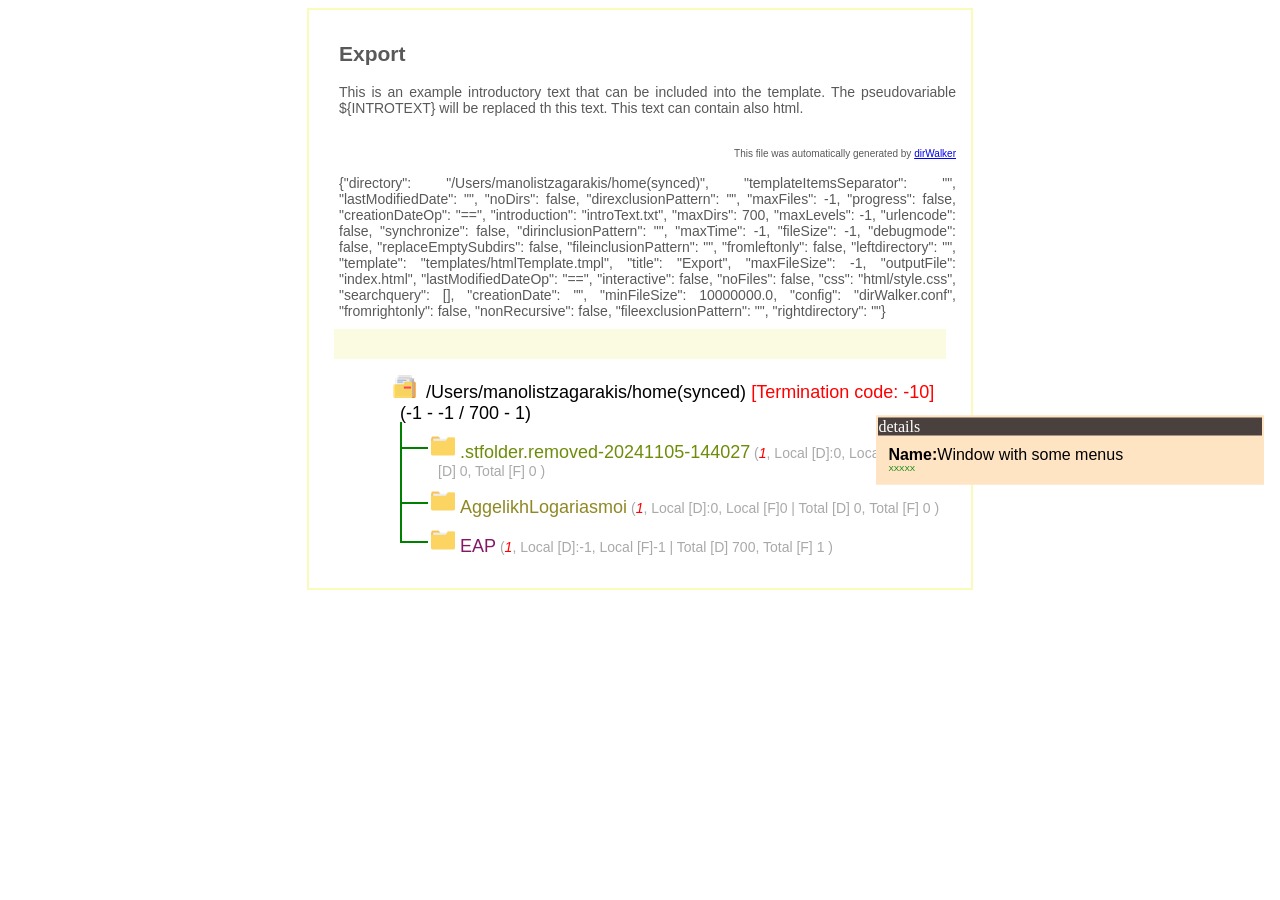
==== commit db4821f6: "Test execution" ====
--- a/index.html
+++ b/index.html
@@ -290,7 +290,7 @@
 <div id="swabout" style="font-size:10px; text-align:right;">This file was automatically generated by <a href="https://github.com/deusExMac/dirWalker/">dirWalker</a></div>
 
 <br>
-{"fileexclusionPattern": "", "template": "templates/htmlTemplate.tmpl", "fromleftonly": false, "directory": "/Users/manolistzagarakis/users/", "fileSize": -1, "maxDirs": -1, "config": "dirWalker.conf", "minFileSize": 10000.0, "rightdirectory": "", "noDirs": false, "replaceEmptySubdirs": false, "maxLevels": -1, "fileinclusionPattern": "", "interactive": false, "fromrightonly": false, "urlencode": false, "searchquery": [], "lastModifiedDate": "", "direxclusionPattern": "", "maxFileSize": -1, "outputFile": "index.html", "leftdirectory": "", "creationDateOp": "==", "creationDate": "", "maxFiles": -1, "introduction": "introText.txt", "lastModifiedDateOp": "==", "maxTime": 5.0, "css": "html/style.css", "templateItemsSeparator": "", "progress": true, "dirinclusionPattern": "", "title": "Export", "synchronize": false, "noFiles": false, "nonRecursive": false, "debugmode": false}
+{"directory": "/Users/manolistzagarakis/home(synced)", "templateItemsSeparator": "", "lastModifiedDate": "", "noDirs": false, "direxclusionPattern": "", "maxFiles": -1, "progress": false, "creationDateOp": "==", "introduction": "introText.txt", "maxDirs": 700, "maxLevels": -1, "urlencode": false, "synchronize": false, "dirinclusionPattern": "", "maxTime": -1, "fileSize": -1, "debugmode": false, "replaceEmptySubdirs": false, "fileinclusionPattern": "", "fromleftonly": false, "leftdirectory": "", "template": "templates/htmlTemplate.tmpl", "title": "Export", "maxFileSize": -1, "outputFile": "index.html", "lastModifiedDateOp": "==", "interactive": false, "noFiles": false, "css": "html/style.css", "searchquery": [], "creationDate": "", "minFileSize": 10000000.0, "config": "dirWalker.conf", "fromrightonly": false, "nonRecursive": false, "fileexclusionPattern": "", "rightdirectory": ""}
 </div>
 <div class="tableOfDictionaries">
     
@@ -300,1208 +300,2808 @@
   <li>
     <details open>
       <summary class="folder"><img src="html/fld7.png" style="margin-left:-7px;margin-right:5px;">
-          /Users/manolistzagarakis/users/ <font color="red">[Termination code: -10]</font> (-1 - -1 / 300 - 785)
+          /Users/manolistzagarakis/home(synced) <font color="red">[Termination code: -10]</font> (-1 - -1 / 700 - 1)
       </summary>
         <ul>
-           <li id="d1-636040">
-  <details >
-    <summary class='folder fsitem' onmouseover="showTextPath(this, 'tzag', '/Users/manolistzagarakis/users/', 'dir')" onmouseout="unhighlight(this);"><img src='html/fld6.png' width="24" height="24"  style='margin-left:-7px;margin-right:5px;'><font color="#9e981e">tzag</font><span class='detail'> (<font color='red'><i>1</i></font>, Local [D]:-1, Local [F]-1 | Total [D] 300, Total [F] 785 )</span></summary><ul class="subdirectory"><li><li id="d2-808759">
-  <details >
-    <summary class='folder fsitem' onmouseover="showTextPath(this, 'AlphaBank', '/Users/manolistzagarakis/users/tzag', 'dir')" onmouseout="unhighlight(this);"><img src='html/fld6.png' width="24" height="24"  style='margin-left:-7px;margin-right:5px;'><font color="#4560d1">AlphaBank</font><span class='detail'> (<font color='red'><i>2</i></font>, Local [D]:1, Local [F]0 | Total [D] 1, Total [F] 4 )</span></summary><ul class="subdirectory"><li><li id="d3-256570">
-  <details >
-    <summary class='folder fsitem' onmouseover="showTextPath(this, 'Synanthsh16-06-2023', '/Users/manolistzagarakis/users/tzag/AlphaBank', 'dir')" onmouseout="unhighlight(this);"><img src='html/fld6.png' width="24" height="24"  style='margin-left:-7px;margin-right:5px;'><font color="#478072">Synanthsh16-06-2023</font><span class='detail'> (<font color='red'><i>3</i></font>, Local [D]:0, Local [F]4 | Total [D] 0, Total [F] 4 )</span></summary><ul class="subdirectory"><li><li class="fle fsitem" onmouseover="showTextPath(this, 'mis8odosia_2023_6.pdf', '/Users/manolistzagarakis/users/tzag/AlphaBank/Synanthsh16-06-2023', 'pdf')" onmouseout="unhighlight(this);"><img src='html/pdf.png' width="24" height="24" style='margin-left:-7px;margin-right:5px;'><a href="file:///Users/manolistzagarakis/users/tzag/AlphaBank/Synanthsh16-06-2023/mis8odosia_2023_6.pdf" target="_blank" rel="noopener noreferrer">mis8odosia_2023_6.pdf</a> (<font color="green">62655</font>, <font color="#432DD7">[15/06/2023 20:33:58]</font> / <font color="orange">[14/06/2023 21:54:48]</font>)</li><li class="fle fsitem" onmouseover="showTextPath(this, 'mis8odosia_2023_5.pdf', '/Users/manolistzagarakis/users/tzag/AlphaBank/Synanthsh16-06-2023', 'pdf')" onmouseout="unhighlight(this);"><img src='html/pdf.png' width="24" height="24" style='margin-left:-7px;margin-right:5px;'><a href="file:///Users/manolistzagarakis/users/tzag/AlphaBank/Synanthsh16-06-2023/mis8odosia_2023_5.pdf" target="_blank" rel="noopener noreferrer">mis8odosia_2023_5.pdf</a> (<font color="green">62614</font>, <font color="#432DD7">[15/06/2023 20:33:58]</font> / <font color="orange">[14/06/2023 21:55:48]</font>)</li><li class="fle fsitem" onmouseover="showTextPath(this, 'To myAlpha Ραντεβού σας - Alpha Bank (myAlphaRDV@alpha.gr) - 2023-05-29 1330.eml', '/Users/manolistzagarakis/users/tzag/AlphaBank/Synanthsh16-06-2023', 'eml')" onmouseout="unhighlight(this);"><img src='html/eml.png' width="24" height="24" style='margin-left:-7px;margin-right:5px;'><a href="file:///Users/manolistzagarakis/users/tzag/AlphaBank/Synanthsh16-06-2023/To myAlpha Ραντεβού σας - Alpha Bank (myAlphaRDV@alpha.gr) - 2023-05-29 1330.eml" target="_blank" rel="noopener noreferrer">To myAlpha Ραντεβού σας - Alpha Bank (myAlphaRDV@alpha.gr) - 2023-05-29 1330.eml</a> (<font color="green">53864</font>, <font color="#432DD7">[15/06/2023 20:33:58]</font> / <font color="orange">[15/06/2023 20:28:54]</font>)</li><li class="fle fsitem" onmouseover="showTextPath(this, 'Ekkatharistiko_2022.pdf', '/Users/manolistzagarakis/users/tzag/AlphaBank/Synanthsh16-06-2023', 'pdf')" onmouseout="unhighlight(this);"><img src='html/pdf.png' width="24" height="24" style='margin-left:-7px;margin-right:5px;'><a href="file:///Users/manolistzagarakis/users/tzag/AlphaBank/Synanthsh16-06-2023/Ekkatharistiko_2022.pdf" target="_blank" rel="noopener noreferrer">Ekkatharistiko_2022.pdf</a> (<font color="green">238871</font>, <font color="#432DD7">[15/06/2023 20:33:58]</font> / <font color="orange">[14/06/2023 21:53:54]</font>)</li></li></ul>
-   </details>
-</li></li></ul>
-   </details>
-</li><li id="d2-978725">
-  <details >
-    <summary class='folder fsitem' onmouseover="showTextPath(this, 'AskiseisStatistikhsKwnstantinou', '/Users/manolistzagarakis/users/tzag', 'dir')" onmouseout="unhighlight(this);"><img src='html/fld6.png' width="24" height="24"  style='margin-left:-7px;margin-right:5px;'><font color="#1e5f85">AskiseisStatistikhsKwnstantinou</font><span class='detail'> (<font color='red'><i>2</i></font>, Local [D]:5, Local [F]2 | Total [D] 6, Total [F] 12 )</span></summary><ul class="subdirectory"><li><li id="d3-673203">
-  <details >
-    <summary class='folder fsitem' onmouseover="showTextPath(this, 'άσκηση 1', '/Users/manolistzagarakis/users/tzag/AskiseisStatistikhsKwnstantinou', 'dir')" onmouseout="unhighlight(this);"><img src='html/fld6.png' width="24" height="24"  style='margin-left:-7px;margin-right:5px;'><font color="#0a2940">άσκηση 1</font><span class='detail'> (<font color='red'><i>3</i></font>, Local [D]:0, Local [F]1 | Total [D] 0, Total [F] 1 )</span></summary><ul class="subdirectory"><li><li class="fle fsitem" onmouseover="showTextPath(this, 'άσκηση 1.xlsx', '/Users/manolistzagarakis/users/tzag/AskiseisStatistikhsKwnstantinou/άσκηση 1', 'xlsx')" onmouseout="unhighlight(this);"><img src='html/xlsx.png' width="24" height="24" style='margin-left:-7px;margin-right:5px;'><a href="file:///Users/manolistzagarakis/users/tzag/AskiseisStatistikhsKwnstantinou/άσκηση 1/άσκηση 1.xlsx" target="_blank" rel="noopener noreferrer">άσκηση 1.xlsx</a> (<font color="green">11503</font>, <font color="#432DD7">[12/08/2020 19:27:30]</font> / <font color="orange">[20/12/2018 07:35:52]</font>)</li></li></ul>
-   </details>
-</li><li id="d3-156425">
-  <details >
-    <summary class='folder fsitem' onmouseover="showTextPath(this, 'άσκηση 2', '/Users/manolistzagarakis/users/tzag/AskiseisStatistikhsKwnstantinou', 'dir')" onmouseout="unhighlight(this);"><img src='html/fld6.png' width="24" height="24"  style='margin-left:-7px;margin-right:5px;'><font color="#cc4016">άσκηση 2</font><span class='detail'> (<font color='red'><i>3</i></font>, Local [D]:0, Local [F]3 | Total [D] 0, Total [F] 3 )</span></summary><ul class="subdirectory"><li><li class="fle fsitem" onmouseover="showTextPath(this, 'συγκεντρωτικό.doc', '/Users/manolistzagarakis/users/tzag/AskiseisStatistikhsKwnstantinou/άσκηση 2', 'doc')" onmouseout="unhighlight(this);"><img src='html/doc.png' width="24" height="24" style='margin-left:-7px;margin-right:5px;'><a href="file:///Users/manolistzagarakis/users/tzag/AskiseisStatistikhsKwnstantinou/άσκηση 2/συγκεντρωτικό.doc" target="_blank" rel="noopener noreferrer">συγκεντρωτικό.doc</a> (<font color="green">702624</font>, <font color="#432DD7">[12/08/2020 19:27:30]</font> / <font color="orange">[20/12/2018 08:54:56]</font>)</li><li class="fle fsitem" onmouseover="showTextPath(this, 'άσκηση 2.xlsx', '/Users/manolistzagarakis/users/tzag/AskiseisStatistikhsKwnstantinou/άσκηση 2', 'xlsx')" onmouseout="unhighlight(this);"><img src='html/xlsx.png' width="24" height="24" style='margin-left:-7px;margin-right:5px;'><a href="file:///Users/manolistzagarakis/users/tzag/AskiseisStatistikhsKwnstantinou/άσκηση 2/άσκηση 2.xlsx" target="_blank" rel="noopener noreferrer">άσκηση 2.xlsx</a> (<font color="green">11912</font>, <font color="#432DD7">[12/08/2020 19:27:30]</font> / <font color="orange">[20/12/2018 08:45:52]</font>)</li><li class="fle fsitem" onmouseover="showTextPath(this, 'Output1.spv', '/Users/manolistzagarakis/users/tzag/AskiseisStatistikhsKwnstantinou/άσκηση 2', 'spv')" onmouseout="unhighlight(this);"><img src='html/spv.png' width="24" height="24" style='margin-left:-7px;margin-right:5px;'><a href="file:///Users/manolistzagarakis/users/tzag/AskiseisStatistikhsKwnstantinou/άσκηση 2/Output1.spv" target="_blank" rel="noopener noreferrer">Output1.spv</a> (<font color="green">58708</font>, <font color="#432DD7">[12/08/2020 19:27:30]</font> / <font color="orange">[20/12/2018 08:54:08]</font>)</li></li></ul>
-   </details>
-</li><li id="d3-591990">
-  <details >
-    <summary class='folder fsitem' onmouseover="showTextPath(this, 'άσκηση 3', '/Users/manolistzagarakis/users/tzag/AskiseisStatistikhsKwnstantinou', 'dir')" onmouseout="unhighlight(this);"><img src='html/fld6.png' width="24" height="24"  style='margin-left:-7px;margin-right:5px;'><font color="#cc4016">άσκηση 3</font><span class='detail'> (<font color='red'><i>3</i></font>, Local [D]:0, Local [F]2 | Total [D] 0, Total [F] 2 )</span></summary><ul class="subdirectory"><li><li class="fle fsitem" onmouseover="showTextPath(this, 'άσκηση 3.doc', '/Users/manolistzagarakis/users/tzag/AskiseisStatistikhsKwnstantinou/άσκηση 3', 'doc')" onmouseout="unhighlight(this);"><img src='html/doc.png' width="24" height="24" style='margin-left:-7px;margin-right:5px;'><a href="file:///Users/manolistzagarakis/users/tzag/AskiseisStatistikhsKwnstantinou/άσκηση 3/άσκηση 3.doc" target="_blank" rel="noopener noreferrer">άσκηση 3.doc</a> (<font color="green">127937</font>, <font color="#432DD7">[12/08/2020 19:27:30]</font> / <font color="orange">[20/12/2018 09:37:38]</font>)</li><li class="fle fsitem" onmouseover="showTextPath(this, 'Output1.spv', '/Users/manolistzagarakis/users/tzag/AskiseisStatistikhsKwnstantinou/άσκηση 3', 'spv')" onmouseout="unhighlight(this);"><img src='html/spv.png' width="24" height="24" style='margin-left:-7px;margin-right:5px;'><a href="file:///Users/manolistzagarakis/users/tzag/AskiseisStatistikhsKwnstantinou/άσκηση 3/Output1.spv" target="_blank" rel="noopener noreferrer">Output1.spv</a> (<font color="green">12860</font>, <font color="#432DD7">[12/08/2020 19:27:30]</font> / <font color="orange">[20/12/2018 09:38:24]</font>)</li></li></ul>
-   </details>
-</li><li id="d3-284540">
-  <details >
-    <summary class='folder fsitem' onmouseover="showTextPath(this, 'άσκηση 4', '/Users/manolistzagarakis/users/tzag/AskiseisStatistikhsKwnstantinou', 'dir')" onmouseout="unhighlight(this);"><img src='html/fld6.png' width="24" height="24"  style='margin-left:-7px;margin-right:5px;'><font color="#19084a">άσκηση 4</font><span class='detail'> (<font color='red'><i>3</i></font>, Local [D]:0, Local [F]2 | Total [D] 0, Total [F] 2 )</span></summary><ul class="subdirectory"><li><li class="fle fsitem" onmouseover="showTextPath(this, 'άσκηση 4.doc', '/Users/manolistzagarakis/users/tzag/AskiseisStatistikhsKwnstantinou/άσκηση 4', 'doc')" onmouseout="unhighlight(this);"><img src='html/doc.png' width="24" height="24" style='margin-left:-7px;margin-right:5px;'><a href="file:///Users/manolistzagarakis/users/tzag/AskiseisStatistikhsKwnstantinou/άσκηση 4/άσκηση 4.doc" target="_blank" rel="noopener noreferrer">άσκηση 4.doc</a> (<font color="green">698175</font>, <font color="#432DD7">[12/08/2020 19:27:30]</font> / <font color="orange">[20/12/2018 09:57:54]</font>)</li><li class="fle fsitem" onmouseover="showTextPath(this, 'Output.spv', '/Users/manolistzagarakis/users/tzag/AskiseisStatistikhsKwnstantinou/άσκηση 4', 'spv')" onmouseout="unhighlight(this);"><img src='html/spv.png' width="24" height="24" style='margin-left:-7px;margin-right:5px;'><a href="file:///Users/manolistzagarakis/users/tzag/AskiseisStatistikhsKwnstantinou/άσκηση 4/Output.spv" target="_blank" rel="noopener noreferrer">Output.spv</a> (<font color="green">48217</font>, <font color="#432DD7">[12/08/2020 19:27:30]</font> / <font color="orange">[20/12/2018 09:57:46]</font>)</li></li></ul>
-   </details>
-</li><li id="d3-307385">
-  <details >
-    <summary class='folder fsitem' onmouseover="showTextPath(this, 'άσκηση 5', '/Users/manolistzagarakis/users/tzag/AskiseisStatistikhsKwnstantinou', 'dir')" onmouseout="unhighlight(this);"><img src='html/fld6.png' width="24" height="24"  style='margin-left:-7px;margin-right:5px;'><font color="#f21313">άσκηση 5</font><span class='detail'> (<font color='red'><i>3</i></font>, Local [D]:1, Local [F]2 | Total [D] 1, Total [F] 2 )</span></summary><ul class="subdirectory"><li><li id="d4-174838">
-  <details >
-    <summary class='folder fsitem' onmouseover="showTextPath(this, 'a', '/Users/manolistzagarakis/users/tzag/AskiseisStatistikhsKwnstantinou/άσκηση 5', 'dir')" onmouseout="unhighlight(this);"><img src='html/fld6.png' width="24" height="24"  style='margin-left:-7px;margin-right:5px;'><font color="#9e981e">a</font><span class='detail'> (<font color='red'><i>4</i></font>, Local [D]:0, Local [F]0 | Total [D] 0, Total [F] 0 )</span></summary><ul class="subdirectory"><li>${SUBDIRECTORY}</li></ul>
-   </details>
-</li><li class="fle fsitem" onmouseover="showTextPath(this, 'άσκηση 5.doc', '/Users/manolistzagarakis/users/tzag/AskiseisStatistikhsKwnstantinou/άσκηση 5', 'doc')" onmouseout="unhighlight(this);"><img src='html/doc.png' width="24" height="24" style='margin-left:-7px;margin-right:5px;'><a href="file:///Users/manolistzagarakis/users/tzag/AskiseisStatistikhsKwnstantinou/άσκηση 5/άσκηση 5.doc" target="_blank" rel="noopener noreferrer">άσκηση 5.doc</a> (<font color="green">1387006</font>, <font color="#432DD7">[12/08/2020 19:27:32]</font> / <font color="orange">[20/12/2018 10:50:42]</font>)</li><li class="fle fsitem" onmouseover="showTextPath(this, 'Output5.spv', '/Users/manolistzagarakis/users/tzag/AskiseisStatistikhsKwnstantinou/άσκηση 5', 'spv')" onmouseout="unhighlight(this);"><img src='html/spv.png' width="24" height="24" style='margin-left:-7px;margin-right:5px;'><a href="file:///Users/manolistzagarakis/users/tzag/AskiseisStatistikhsKwnstantinou/άσκηση 5/Output5.spv" target="_blank" rel="noopener noreferrer">Output5.spv</a> (<font color="green">71613</font>, <font color="#432DD7">[12/08/2020 19:27:30]</font> / <font color="orange">[20/12/2018 10:50:08]</font>)</li></li></ul>
-   </details>
-</li><li class="fle fsitem" onmouseover="showTextPath(this, 'spss άσκηση.7z', '/Users/manolistzagarakis/users/tzag/AskiseisStatistikhsKwnstantinou', '7z')" onmouseout="unhighlight(this);"><img src='html/7z.png' width="24" height="24" style='margin-left:-7px;margin-right:5px;'><a href="file:///Users/manolistzagarakis/users/tzag/AskiseisStatistikhsKwnstantinou/spss άσκηση.7z" target="_blank" rel="noopener noreferrer">spss άσκηση.7z</a> (<font color="green">221954</font>, <font color="#432DD7">[12/08/2020 19:27:28]</font> / <font color="orange">[20/12/2018 12:14:00]</font>)</li><li class="fle fsitem" onmouseover="showTextPath(this, 'Ergasia.rar', '/Users/manolistzagarakis/users/tzag/AskiseisStatistikhsKwnstantinou', 'rar')" onmouseout="unhighlight(this);"><img src='html/rar.png' width="24" height="24" style='margin-left:-7px;margin-right:5px;'><a href="file:///Users/manolistzagarakis/users/tzag/AskiseisStatistikhsKwnstantinou/Ergasia.rar" target="_blank" rel="noopener noreferrer">Ergasia.rar</a> (<font color="green">251693</font>, <font color="#432DD7">[12/08/2020 19:27:28]</font> / <font color="orange">[20/12/2018 12:14:54]</font>)</li></li></ul>
-   </details>
-</li><li id="d2-978281">
-  <details >
-    <summary class='folder fsitem' onmouseover="showTextPath(this, 'Books-Daneismoi', '/Users/manolistzagarakis/users/tzag', 'dir')" onmouseout="unhighlight(this);"><img src='html/fld6.png' width="24" height="24"  style='margin-left:-7px;margin-right:5px;'><font color="#0a690a">Books-Daneismoi</font><span class='detail'> (<font color='red'><i>2</i></font>, Local [D]:0, Local [F]1 | Total [D] 0, Total [F] 1 )</span></summary><ul class="subdirectory"><li><li class="fle fsitem" onmouseover="showTextPath(this, 'Daneismos.docx', '/Users/manolistzagarakis/users/tzag/Books-Daneismoi', 'docx')" onmouseout="unhighlight(this);"><img src='html/docx.png' width="24" height="24" style='margin-left:-7px;margin-right:5px;'><a href="file:///Users/manolistzagarakis/users/tzag/Books-Daneismoi/Daneismos.docx" target="_blank" rel="noopener noreferrer">Daneismos.docx</a> (<font color="green">13907</font>, <font color="#432DD7">[12/08/2020 19:27:32]</font> / <font color="orange">[20/07/2018 11:18:36]</font>)</li></li></ul>
-   </details>
-</li><li id="d2-126712">
-  <details >
-    <summary class='folder fsitem' onmouseover="showTextPath(this, 'ConferenceAttendances', '/Users/manolistzagarakis/users/tzag', 'dir')" onmouseout="unhighlight(this);"><img src='html/fld6.png' width="24" height="24"  style='margin-left:-7px;margin-right:5px;'><font color="#05998d">ConferenceAttendances</font><span class='detail'> (<font color='red'><i>2</i></font>, Local [D]:1, Local [F]0 | Total [D] 1, Total [F] 1 )</span></summary><ul class="subdirectory"><li><li id="d3-996900">
-  <details >
-    <summary class='folder fsitem' onmouseover="showTextPath(this, 'ACM-HT2020', '/Users/manolistzagarakis/users/tzag/ConferenceAttendances', 'dir')" onmouseout="unhighlight(this);"><img src='html/fld6.png' width="24" height="24"  style='margin-left:-7px;margin-right:5px;'><font color="#478072">ACM-HT2020</font><span class='detail'> (<font color='red'><i>3</i></font>, Local [D]:0, Local [F]1 | Total [D] 0, Total [F] 1 )</span></summary><ul class="subdirectory"><li><li class="fle fsitem" onmouseover="showTextPath(this, 'HT20-times.xlsx', '/Users/manolistzagarakis/users/tzag/ConferenceAttendances/ACM-HT2020', 'xlsx')" onmouseout="unhighlight(this);"><img src='html/xlsx.png' width="24" height="24" style='margin-left:-7px;margin-right:5px;'><a href="file:///Users/manolistzagarakis/users/tzag/ConferenceAttendances/ACM-HT2020/HT20-times.xlsx" target="_blank" rel="noopener noreferrer">HT20-times.xlsx</a> (<font color="green">14519</font>, <font color="#432DD7">[12/08/2020 19:27:32]</font> / <font color="orange">[15/07/2020 19:44:00]</font>)</li></li></ul>
-   </details>
-</li></li></ul>
-   </details>
-</li><li id="d2-39269">
-  <details >
-    <summary class='folder fsitem' onmouseover="showTextPath(this, 'Econ-Dept', '/Users/manolistzagarakis/users/tzag', 'dir')" onmouseout="unhighlight(this);"><img src='html/fld6.png' width="24" height="24"  style='margin-left:-7px;margin-right:5px;'><font color="#19084a">Econ-Dept</font><span class='detail'> (<font color='red'><i>2</i></font>, Local [D]:12, Local [F]11 | Total [D] 205, Total [F] 720 )</span></summary><ul class="subdirectory"><li><li id="d3-887905">
-  <details >
-    <summary class='folder fsitem' onmouseover="showTextPath(this, 'Apografiko-templates', '/Users/manolistzagarakis/users/tzag/Econ-Dept', 'dir')" onmouseout="unhighlight(this);"><img src='html/fld6.png' width="24" height="24"  style='margin-left:-7px;margin-right:5px;'><font color="#478072">Apografiko-templates</font><span class='detail'> (<font color='red'><i>3</i></font>, Local [D]:0, Local [F]7 | Total [D] 0, Total [F] 7 )</span></summary><ul class="subdirectory"><li><li class="fle fsitem" onmouseover="showTextPath(this, 'PINAKE~1.DOC', '/Users/manolistzagarakis/users/tzag/Econ-Dept/Apografiko-templates', 'DOC')" onmouseout="unhighlight(this);"><img src='html/DOC.png' width="24" height="24" style='margin-left:-7px;margin-right:5px;'><a href="file:///Users/manolistzagarakis/users/tzag/Econ-Dept/Apografiko-templates/PINAKE~1.DOC" target="_blank" rel="noopener noreferrer">PINAKE~1.DOC</a> (<font color="green">39936</font>, <font color="#432DD7">[12/08/2020 19:28:22]</font> / <font color="orange">[11/09/2012 11:38:30]</font>)</li><li class="fle fsitem" onmouseover="showTextPath(this, 'GIANNA~1.DOC', '/Users/manolistzagarakis/users/tzag/Econ-Dept/Apografiko-templates', 'DOC')" onmouseout="unhighlight(this);"><img src='html/DOC.png' width="24" height="24" style='margin-left:-7px;margin-right:5px;'><a href="file:///Users/manolistzagarakis/users/tzag/Econ-Dept/Apografiko-templates/GIANNA~1.DOC" target="_blank" rel="noopener noreferrer">GIANNA~1.DOC</a> (<font color="green">22530</font>, <font color="#432DD7">[12/08/2020 19:28:22]</font> / <font color="orange">[11/09/2012 11:38:34]</font>)</li><li class="fle fsitem" onmouseover="showTextPath(this, 'APOGRA~4.DOC', '/Users/manolistzagarakis/users/tzag/Econ-Dept/Apografiko-templates', 'DOC')" onmouseout="unhighlight(this);"><img src='html/DOC.png' width="24" height="24" style='margin-left:-7px;margin-right:5px;'><a href="file:///Users/manolistzagarakis/users/tzag/Econ-Dept/Apografiko-templates/APOGRA~4.DOC" target="_blank" rel="noopener noreferrer">APOGRA~4.DOC</a> (<font color="green">118272</font>, <font color="#432DD7">[12/08/2020 19:28:22]</font> / <font color="orange">[11/09/2012 11:49:24]</font>)</li><li class="fle fsitem" onmouseover="showTextPath(this, 'APOGRA~3.DOC', '/Users/manolistzagarakis/users/tzag/Econ-Dept/Apografiko-templates', 'DOC')" onmouseout="unhighlight(this);"><img src='html/DOC.png' width="24" height="24" style='margin-left:-7px;margin-right:5px;'><a href="file:///Users/manolistzagarakis/users/tzag/Econ-Dept/Apografiko-templates/APOGRA~3.DOC" target="_blank" rel="noopener noreferrer">APOGRA~3.DOC</a> (<font color="green">118784</font>, <font color="#432DD7">[12/08/2020 19:28:22]</font> / <font color="orange">[11/09/2012 11:49:20]</font>)</li><li class="fle fsitem" onmouseover="showTextPath(this, 'APOGRA~2.DOC', '/Users/manolistzagarakis/users/tzag/Econ-Dept/Apografiko-templates', 'DOC')" onmouseout="unhighlight(this);"><img src='html/DOC.png' width="24" height="24" style='margin-left:-7px;margin-right:5px;'><a href="file:///Users/manolistzagarakis/users/tzag/Econ-Dept/Apografiko-templates/APOGRA~2.DOC" target="_blank" rel="noopener noreferrer">APOGRA~2.DOC</a> (<font color="green">123392</font>, <font color="#432DD7">[12/08/2020 19:28:22]</font> / <font color="orange">[11/09/2012 15:25:56]</font>)</li><li class="fle fsitem" onmouseover="showTextPath(this, 'APOGRA~1.DOC', '/Users/manolistzagarakis/users/tzag/Econ-Dept/Apografiko-templates', 'DOC')" onmouseout="unhighlight(this);"><img src='html/DOC.png' width="24" height="24" style='margin-left:-7px;margin-right:5px;'><a href="file:///Users/manolistzagarakis/users/tzag/Econ-Dept/Apografiko-templates/APOGRA~1.DOC" target="_blank" rel="noopener noreferrer">APOGRA~1.DOC</a> (<font color="green">92672</font>, <font color="#432DD7">[12/08/2020 19:28:22]</font> / <font color="orange">[11/09/2012 11:50:48]</font>)</li><li class="fle fsitem" onmouseover="showTextPath(this, 'AP8C0C~1.DOC', '/Users/manolistzagarakis/users/tzag/Econ-Dept/Apografiko-templates', 'DOC')" onmouseout="unhighlight(this);"><img src='html/DOC.png' width="24" height="24" style='margin-left:-7px;margin-right:5px;'><a href="file:///Users/manolistzagarakis/users/tzag/Econ-Dept/Apografiko-templates/AP8C0C~1.DOC" target="_blank" rel="noopener noreferrer">AP8C0C~1.DOC</a> (<font color="green">118272</font>, <font color="#432DD7">[12/08/2020 19:28:22]</font> / <font color="orange">[11/09/2012 11:49:14]</font>)</li></li></ul>
-   </details>
-</li><li id="d3-320459">
-  <details >
-    <summary class='folder fsitem' onmouseover="showTextPath(this, 'Apografiko-tzagara-2011', '/Users/manolistzagarakis/users/tzag/Econ-Dept', 'dir')" onmouseout="unhighlight(this);"><img src='html/fld6.png' width="24" height="24"  style='margin-left:-7px;margin-right:5px;'><font color="#5c0c25">Apografiko-tzagara-2011</font><span class='detail'> (<font color='red'><i>3</i></font>, Local [D]:0, Local [F]6 | Total [D] 0, Total [F] 6 )</span></summary><ul class="subdirectory"><li><li class="fle fsitem" onmouseover="showTextPath(this, 'TZAGARAKIS.DOC', '/Users/manolistzagarakis/users/tzag/Econ-Dept/Apografiko-tzagara-2011', 'DOC')" onmouseout="unhighlight(this);"><img src='html/DOC.png' width="24" height="24" style='margin-left:-7px;margin-right:5px;'><a href="file:///Users/manolistzagarakis/users/tzag/Econ-Dept/Apografiko-tzagara-2011/TZAGARAKIS.DOC" target="_blank" rel="noopener noreferrer">TZAGARAKIS.DOC</a> (<font color="green">17675</font>, <font color="#432DD7">[12/08/2020 19:28:24]</font> / <font color="orange">[11/09/2012 17:31:24]</font>)</li><li class="fle fsitem" onmouseover="showTextPath(this, 'PINAKES15-17.DOC', '/Users/manolistzagarakis/users/tzag/Econ-Dept/Apografiko-tzagara-2011', 'DOC')" onmouseout="unhighlight(this);"><img src='html/DOC.png' width="24" height="24" style='margin-left:-7px;margin-right:5px;'><a href="file:///Users/manolistzagarakis/users/tzag/Econ-Dept/Apografiko-tzagara-2011/PINAKES15-17.DOC" target="_blank" rel="noopener noreferrer">PINAKES15-17.DOC</a> (<font color="green">41472</font>, <font color="#432DD7">[12/08/2020 19:28:24]</font> / <font color="orange">[11/09/2012 17:32:28]</font>)</li><li class="fle fsitem" onmouseover="showTextPath(this, 'ManolisTzagarakis-2011.zip', '/Users/manolistzagarakis/users/tzag/Econ-Dept/Apografiko-tzagara-2011', 'zip')" onmouseout="unhighlight(this);"><img src='html/zip.png' width="24" height="24" style='margin-left:-7px;margin-right:5px;'><a href="file:///Users/manolistzagarakis/users/tzag/Econ-Dept/Apografiko-tzagara-2011/ManolisTzagarakis-2011.zip" target="_blank" rel="noopener noreferrer">ManolisTzagarakis-2011.zip</a> (<font color="green">79843</font>, <font color="#432DD7">[12/08/2020 19:28:24]</font> / <font color="orange">[11/09/2012 17:39:08]</font>)</li><li class="fle fsitem" onmouseover="showTextPath(this, 'Apografiko-EisagwghHY.DOC', '/Users/manolistzagarakis/users/tzag/Econ-Dept/Apografiko-tzagara-2011', 'DOC')" onmouseout="unhighlight(this);"><img src='html/DOC.png' width="24" height="24" style='margin-left:-7px;margin-right:5px;'><a href="file:///Users/manolistzagarakis/users/tzag/Econ-Dept/Apografiko-tzagara-2011/Apografiko-EisagwghHY.DOC" target="_blank" rel="noopener noreferrer">Apografiko-EisagwghHY.DOC</a> (<font color="green">122368</font>, <font color="#432DD7">[12/08/2020 19:28:24]</font> / <font color="orange">[11/09/2012 16:59:48]</font>)</li><li class="fle fsitem" onmouseover="showTextPath(this, 'Apografiko-DiaxeirishBD.DOC', '/Users/manolistzagarakis/users/tzag/Econ-Dept/Apografiko-tzagara-2011', 'DOC')" onmouseout="unhighlight(this);"><img src='html/DOC.png' width="24" height="24" style='margin-left:-7px;margin-right:5px;'><a href="file:///Users/manolistzagarakis/users/tzag/Econ-Dept/Apografiko-tzagara-2011/Apografiko-DiaxeirishBD.DOC" target="_blank" rel="noopener noreferrer">Apografiko-DiaxeirishBD.DOC</a> (<font color="green">124416</font>, <font color="#432DD7">[12/08/2020 19:28:24]</font> / <font color="orange">[11/09/2012 16:21:26]</font>)</li><li class="fle fsitem" onmouseover="showTextPath(this, 'APOGRAFIKO-DEP-Not-COMPLETED.DOC', '/Users/manolistzagarakis/users/tzag/Econ-Dept/Apografiko-tzagara-2011', 'DOC')" onmouseout="unhighlight(this);"><img src='html/DOC.png' width="24" height="24" style='margin-left:-7px;margin-right:5px;'><a href="file:///Users/manolistzagarakis/users/tzag/Econ-Dept/Apografiko-tzagara-2011/APOGRAFIKO-DEP-Not-COMPLETED.DOC" target="_blank" rel="noopener noreferrer">APOGRAFIKO-DEP-Not-COMPLETED.DOC</a> (<font color="green">92672</font>, <font color="#432DD7">[12/08/2020 19:28:22]</font> / <font color="orange">[11/09/2012 11:50:48]</font>)</li></li></ul>
-   </details>
-</li><li id="d3-311396">
-  <details >
-    <summary class='folder fsitem' onmouseover="showTextPath(this, 'CS-Journals-2016', '/Users/manolistzagarakis/users/tzag/Econ-Dept', 'dir')" onmouseout="unhighlight(this);"><img src='html/fld6.png' width="24" height="24"  style='margin-left:-7px;margin-right:5px;'><font color="#9e981e">CS-Journals-2016</font><span class='detail'> (<font color='red'><i>3</i></font>, Local [D]:0, Local [F]3 | Total [D] 0, Total [F] 3 )</span></summary><ul class="subdirectory"><li><li class="fle fsitem" onmouseover="showTextPath(this, 'CoverLetter.docx', '/Users/manolistzagarakis/users/tzag/Econ-Dept/CS-Journals-2016', 'docx')" onmouseout="unhighlight(this);"><img src='html/docx.png' width="24" height="24" style='margin-left:-7px;margin-right:5px;'><a href="file:///Users/manolistzagarakis/users/tzag/Econ-Dept/CS-Journals-2016/CoverLetter.docx" target="_blank" rel="noopener noreferrer">CoverLetter.docx</a> (<font color="green">12492</font>, <font color="#432DD7">[12/08/2020 19:28:24]</font> / <font color="orange">[30/05/2016 19:28:48]</font>)</li><li class="fle fsitem" onmouseover="showTextPath(this, 'CS-JournalList.pdf', '/Users/manolistzagarakis/users/tzag/Econ-Dept/CS-Journals-2016', 'pdf')" onmouseout="unhighlight(this);"><img src='html/pdf.png' width="24" height="24" style='margin-left:-7px;margin-right:5px;'><a href="file:///Users/manolistzagarakis/users/tzag/Econ-Dept/CS-Journals-2016/CS-JournalList.pdf" target="_blank" rel="noopener noreferrer">CS-JournalList.pdf</a> (<font color="green">380192</font>, <font color="#432DD7">[12/08/2020 19:28:24]</font> / <font color="orange">[30/05/2016 18:16:08]</font>)</li><li class="fle fsitem" onmouseover="showTextPath(this, 'CS-Additional-Journals.docx', '/Users/manolistzagarakis/users/tzag/Econ-Dept/CS-Journals-2016', 'docx')" onmouseout="unhighlight(this);"><img src='html/docx.png' width="24" height="24" style='margin-left:-7px;margin-right:5px;'><a href="file:///Users/manolistzagarakis/users/tzag/Econ-Dept/CS-Journals-2016/CS-Additional-Journals.docx" target="_blank" rel="noopener noreferrer">CS-Additional-Journals.docx</a> (<font color="green">12810</font>, <font color="#432DD7">[12/08/2020 19:28:24]</font> / <font color="orange">[30/05/2016 19:14:18]</font>)</li></li></ul>
-   </details>
-</li><li id="d3-391408">
-  <details >
-    <summary class='folder fsitem' onmouseover="showTextPath(this, 'Eklektores-Eswterikoi-ZhtoumenoApoToTmhma-2023', '/Users/manolistzagarakis/users/tzag/Econ-Dept', 'dir')" onmouseout="unhighlight(this);"><img src='html/fld6.png' width="24" height="24"  style='margin-left:-7px;margin-right:5px;'><font color="#27889c">Eklektores-Eswterikoi-ZhtoumenoApoToTmhma-2023</font><span class='detail'> (<font color='red'><i>3</i></font>, Local [D]:0, Local [F]1 | Total [D] 0, Total [F] 1 )</span></summary><ul class="subdirectory"><li><li class="fle fsitem" onmouseover="showTextPath(this, 'ΔΕΠ-ΓΝΩΣΤΙΚΑ ΑΝΤΙΚΕΙΜΕΝΑ-ΕΚΛΕΚΤΟΡΕΣ - ΕΣΩΤΕΡΙΚΟΙ.xlsx', '/Users/manolistzagarakis/users/tzag/Econ-Dept/Eklektores-Eswterikoi-ZhtoumenoApoToTmhma-2023', 'xlsx')" onmouseout="unhighlight(this);"><img src='html/xlsx.png' width="24" height="24" style='margin-left:-7px;margin-right:5px;'><a href="file:///Users/manolistzagarakis/users/tzag/Econ-Dept/Eklektores-Eswterikoi-ZhtoumenoApoToTmhma-2023/ΔΕΠ-ΓΝΩΣΤΙΚΑ ΑΝΤΙΚΕΙΜΕΝΑ-ΕΚΛΕΚΤΟΡΕΣ - ΕΣΩΤΕΡΙΚΟΙ.xlsx" target="_blank" rel="noopener noreferrer">ΔΕΠ-ΓΝΩΣΤΙΚΑ ΑΝΤΙΚΕΙΜΕΝΑ-ΕΚΛΕΚΤΟΡΕΣ - ΕΣΩΤΕΡΙΚΟΙ.xlsx</a> (<font color="green">13515</font>, <font color="#432DD7">[13/05/2023 23:29:29]</font> / <font color="orange">[21/05/2023 18:23:09]</font>)</li></li></ul>
-   </details>
-</li><li id="d3-302299">
-  <details >
-    <summary class='folder fsitem' onmouseover="showTextPath(this, 'Epitropes', '/Users/manolistzagarakis/users/tzag/Econ-Dept', 'dir')" onmouseout="unhighlight(this);"><img src='html/fld6.png' width="24" height="24"  style='margin-left:-7px;margin-right:5px;'><font color="#156e82">Epitropes</font><span class='detail'> (<font color='red'><i>3</i></font>, Local [D]:1, Local [F]0 | Total [D] 1, Total [F] 1 )</span></summary><ul class="subdirectory"><li><li id="d4-496338">
-  <details >
-    <summary class='folder fsitem' onmouseover="showTextPath(this, 'Epitroph-Exetash-Antigrafhs-Noem2012', '/Users/manolistzagarakis/users/tzag/Econ-Dept/Epitropes', 'dir')" onmouseout="unhighlight(this);"><img src='html/fld6.png' width="24" height="24"  style='margin-left:-7px;margin-right:5px;'><font color="#000000">Epitroph-Exetash-Antigrafhs-Noem2012</font><span class='detail'> (<font color='red'><i>4</i></font>, Local [D]:0, Local [F]1 | Total [D] 0, Total [F] 1 )</span></summary><ul class="subdirectory"><li><li class="fle fsitem" onmouseover="showTextPath(this, 'Porisma.docx', '/Users/manolistzagarakis/users/tzag/Econ-Dept/Epitropes/Epitroph-Exetash-Antigrafhs-Noem2012', 'docx')" onmouseout="unhighlight(this);"><img src='html/docx.png' width="24" height="24" style='margin-left:-7px;margin-right:5px;'><a href="file:///Users/manolistzagarakis/users/tzag/Econ-Dept/Epitropes/Epitroph-Exetash-Antigrafhs-Noem2012/Porisma.docx" target="_blank" rel="noopener noreferrer">Porisma.docx</a> (<font color="green">20700</font>, <font color="#432DD7">[12/08/2020 19:28:54]</font> / <font color="orange">[01/12/2012 19:12:08]</font>)</li></li></ul>
-   </details>
-</li></li></ul>
-   </details>
-</li><li id="d3-366114">
-  <details >
-    <summary class='folder fsitem' onmouseover="showTextPath(this, 'EpitrophGiaExelixh-2017', '/Users/manolistzagarakis/users/tzag/Econ-Dept', 'dir')" onmouseout="unhighlight(this);"><img src='html/fld6.png' width="24" height="24"  style='margin-left:-7px;margin-right:5px;'><font color="#851767">EpitrophGiaExelixh-2017</font><span class='detail'> (<font color='red'><i>3</i></font>, Local [D]:0, Local [F]2 | Total [D] 0, Total [F] 2 )</span></summary><ul class="subdirectory"><li><li class="fle fsitem" onmouseover="showTextPath(this, 'ΠΙΝΑΚΑΣ ΜΕΛΩΝ ΔΕΠ ΥΠ.Π.Ε.Θ. 30-6-2016.xlsx', '/Users/manolistzagarakis/users/tzag/Econ-Dept/EpitrophGiaExelixh-2017', 'xlsx')" onmouseout="unhighlight(this);"><img src='html/xlsx.png' width="24" height="24" style='margin-left:-7px;margin-right:5px;'><a href="file:///Users/manolistzagarakis/users/tzag/Econ-Dept/EpitrophGiaExelixh-2017/ΠΙΝΑΚΑΣ ΜΕΛΩΝ ΔΕΠ ΥΠ.Π.Ε.Θ. 30-6-2016.xlsx" target="_blank" rel="noopener noreferrer">ΠΙΝΑΚΑΣ ΜΕΛΩΝ ΔΕΠ ΥΠ.Π.Ε.Θ. 30-6-2016.xlsx</a> (<font color="green">1155041</font>, <font color="#432DD7">[12/08/2020 19:28:54]</font> / <font color="orange">[21/02/2017 09:12:52]</font>)</li><li class="fle fsitem" onmouseover="showTextPath(this, 'ΜΗΤΡΩΟ ΗΜΕΔΑΠΗΣ (ΕΣΩΤΕΡΙΚΩΝ-ΕΞΩΤΕΡΙΚΩΝ).xls', '/Users/manolistzagarakis/users/tzag/Econ-Dept/EpitrophGiaExelixh-2017', 'xls')" onmouseout="unhighlight(this);"><img src='html/xls.png' width="24" height="24" style='margin-left:-7px;margin-right:5px;'><a href="file:///Users/manolistzagarakis/users/tzag/Econ-Dept/EpitrophGiaExelixh-2017/ΜΗΤΡΩΟ ΗΜΕΔΑΠΗΣ (ΕΣΩΤΕΡΙΚΩΝ-ΕΞΩΤΕΡΙΚΩΝ).xls" target="_blank" rel="noopener noreferrer">ΜΗΤΡΩΟ ΗΜΕΔΑΠΗΣ (ΕΣΩΤΕΡΙΚΩΝ-ΕΞΩΤΕΡΙΚΩΝ).xls</a> (<font color="green">101376</font>, <font color="#432DD7">[12/08/2020 19:28:54]</font> / <font color="orange">[28/02/2017 12:40:34]</font>)</li></li></ul>
-   </details>
-</li><li id="d3-579774">
-  <details >
-    <summary class='folder fsitem' onmouseover="showTextPath(this, 'EreynhtikhDrasthriothta-OPESP-2017', '/Users/manolistzagarakis/users/tzag/Econ-Dept', 'dir')" onmouseout="unhighlight(this);"><img src='html/fld6.png' width="24" height="24"  style='margin-left:-7px;margin-right:5px;'><font color="#281a75">EreynhtikhDrasthriothta-OPESP-2017</font><span class='detail'> (<font color='red'><i>3</i></font>, Local [D]:0, Local [F]2 | Total [D] 0, Total [F] 2 )</span></summary><ul class="subdirectory"><li><li class="fle fsitem" onmouseover="showTextPath(this, 'ΕΡΕΥΝΗΤΙΚΗ ΔΡΑΣΤΗΡΙΟΤΗΤΑ-Until2016.docx', '/Users/manolistzagarakis/users/tzag/Econ-Dept/EreynhtikhDrasthriothta-OPESP-2017', 'docx')" onmouseout="unhighlight(this);"><img src='html/docx.png' width="24" height="24" style='margin-left:-7px;margin-right:5px;'><a href="file:///Users/manolistzagarakis/users/tzag/Econ-Dept/EreynhtikhDrasthriothta-OPESP-2017/ΕΡΕΥΝΗΤΙΚΗ ΔΡΑΣΤΗΡΙΟΤΗΤΑ-Until2016.docx" target="_blank" rel="noopener noreferrer">ΕΡΕΥΝΗΤΙΚΗ ΔΡΑΣΤΗΡΙΟΤΗΤΑ-Until2016.docx</a> (<font color="green">23640</font>, <font color="#432DD7">[12/08/2020 19:28:54]</font> / <font color="orange">[30/03/2018 10:38:24]</font>)</li><li class="fle fsitem" onmouseover="showTextPath(this, 'ΕΡΕΥΝΗΤΙΚΗ ΔΡΑΣΤΗΡΙΟΤΗΤΑ (1)-Only2017-SupplementaryToUntil2016.docx', '/Users/manolistzagarakis/users/tzag/Econ-Dept/EreynhtikhDrasthriothta-OPESP-2017', 'docx')" onmouseout="unhighlight(this);"><img src='html/docx.png' width="24" height="24" style='margin-left:-7px;margin-right:5px;'><a href="file:///Users/manolistzagarakis/users/tzag/Econ-Dept/EreynhtikhDrasthriothta-OPESP-2017/ΕΡΕΥΝΗΤΙΚΗ ΔΡΑΣΤΗΡΙΟΤΗΤΑ (1)-Only2017-SupplementaryToUntil2016.docx" target="_blank" rel="noopener noreferrer">ΕΡΕΥΝΗΤΙΚΗ ΔΡΑΣΤΗΡΙΟΤΗΤΑ (1)-Only2017-SupplementaryToUntil2016.docx</a> (<font color="green">27551</font>, <font color="#432DD7">[12/08/2020 19:28:54]</font> / <font color="orange">[30/03/2018 10:55:04]</font>)</li></li></ul>
-   </details>
-</li><li id="d3-690351">
-  <details >
-    <summary class='folder fsitem' onmouseover="showTextPath(this, 'Exelixh-Dec2012', '/Users/manolistzagarakis/users/tzag/Econ-Dept', 'dir')" onmouseout="unhighlight(this);"><img src='html/fld6.png' width="24" height="24"  style='margin-left:-7px;margin-right:5px;'><font color="#cc4016">Exelixh-Dec2012</font><span class='detail'> (<font color='red'><i>3</i></font>, Local [D]:4, Local [F]21 | Total [D] 99, Total [F] 123 )</span></summary><ul class="subdirectory"><li><li id="d4-58377">
-  <details >
-    <summary class='folder fsitem' onmouseover="showTextPath(this, 'FULL-PACKAGE-SUBMITTED-for-Exelixh', '/Users/manolistzagarakis/users/tzag/Econ-Dept/Exelixh-Dec2012', 'dir')" onmouseout="unhighlight(this);"><img src='html/fld6.png' width="24" height="24"  style='margin-left:-7px;margin-right:5px;'><font color="#27889c">FULL-PACKAGE-SUBMITTED-for-Exelixh</font><span class='detail'> (<font color='red'><i>4</i></font>, Local [D]:3, Local [F]3 | Total [D] 92, Total [F] 86 )</span></summary><ul class="subdirectory"><li><li id="d5-166757">
-  <details >
-    <summary class='folder fsitem' onmouseover="showTextPath(this, 'Awards', '/Users/manolistzagarakis/users/tzag/Econ-Dept/Exelixh-Dec2012/FULL-PACKAGE-SUBMITTED-for-Exelixh', 'dir')" onmouseout="unhighlight(this);"><img src='html/fld6.png' width="24" height="24"  style='margin-left:-7px;margin-right:5px;'><font color="#801408">Awards</font><span class='detail'> (<font color='red'><i>5</i></font>, Local [D]:1, Local [F]0 | Total [D] 1, Total [F] 1 )</span></summary><ul class="subdirectory"><li><li id="d6-70998">
-  <details >
-    <summary class='folder fsitem' onmouseover="showTextPath(this, '2011-3rd International Conference on Intelligent Decision Technologies (IDT 2011)', '/Users/manolistzagarakis/users/tzag/Econ-Dept/Exelixh-Dec2012/FULL-PACKAGE-SUBMITTED-for-Exelixh/Awards', 'dir')" onmouseout="unhighlight(this);"><img src='html/fld6.png' width="24" height="24"  style='margin-left:-7px;margin-right:5px;'><font color="#051c80">2011-3rd International Conference on Intelligent Decision Technologies (IDT 2011)</font><span class='detail'> (<font color='red'><i>6</i></font>, Local [D]:0, Local [F]1 | Total [D] 0, Total [F] 1 )</span></summary><ul class="subdirectory"><li><li class="fle fsitem" onmouseover="showTextPath(this, 'Best Research Paper Award.pdf', '/Users/manolistzagarakis/users/tzag/Econ-Dept/Exelixh-Dec2012/FULL-PACKAGE-SUBMITTED-for-Exelixh/Awards/2011-3rd International Conference on Intelligent Decision Technologies (IDT 2011)', 'pdf')" onmouseout="unhighlight(this);"><img src='html/pdf.png' width="24" height="24" style='margin-left:-7px;margin-right:5px;'><a href="file:///Users/manolistzagarakis/users/tzag/Econ-Dept/Exelixh-Dec2012/FULL-PACKAGE-SUBMITTED-for-Exelixh/Awards/2011-3rd International Conference on Intelligent Decision Technologies (IDT 2011)/Best Research Paper Award.pdf" target="_blank" rel="noopener noreferrer">Best Research Paper Award.pdf</a> (<font color="green">112135</font>, <font color="#432DD7">[12/08/2020 19:29:06]</font> / <font color="orange">[21/11/2012 20:58:08]</font>)</li></li></ul>
-   </details>
-</li></li></ul>
-   </details>
-</li><li id="d5-925799">
-  <details >
-    <summary class='folder fsitem' onmouseover="showTextPath(this, 'Publications', '/Users/manolistzagarakis/users/tzag/Econ-Dept/Exelixh-Dec2012/FULL-PACKAGE-SUBMITTED-for-Exelixh', 'dir')" onmouseout="unhighlight(this);"><img src='html/fld6.png' width="24" height="24"  style='margin-left:-7px;margin-right:5px;'><font color="#156e82">Publications</font><span class='detail'> (<font color='red'><i>5</i></font>, Local [D]:7, Local [F]0 | Total [D] 87, Total [F] 81 )</span></summary><ul class="subdirectory"><li><li id="d6-693408">
-  <details >
-    <summary class='folder fsitem' onmouseover="showTextPath(this, 'BookChapters', '/Users/manolistzagarakis/users/tzag/Econ-Dept/Exelixh-Dec2012/FULL-PACKAGE-SUBMITTED-for-Exelixh/Publications', 'dir')" onmouseout="unhighlight(this);"><img src='html/fld6.png' width="24" height="24"  style='margin-left:-7px;margin-right:5px;'><font color="#478072">BookChapters</font><span class='detail'> (<font color='red'><i>6</i></font>, Local [D]:5, Local [F]0 | Total [D] 5, Total [F] 5 )</span></summary><ul class="subdirectory"><li><li id="d7-626573">
-  <details >
-    <summary class='folder fsitem' onmouseover="showTextPath(this, '2001-Developing-Quality-Complex-Database-Systems', '/Users/manolistzagarakis/users/tzag/Econ-Dept/Exelixh-Dec2012/FULL-PACKAGE-SUBMITTED-for-Exelixh/Publications/BookChapters', 'dir')" onmouseout="unhighlight(this);"><img src='html/fld6.png' width="24" height="24"  style='margin-left:-7px;margin-right:5px;'><font color="#05998d">2001-Developing-Quality-Complex-Database-Systems</font><span class='detail'> (<font color='red'><i>7</i></font>, Local [D]:0, Local [F]1 | Total [D] 0, Total [F] 1 )</span></summary><ul class="subdirectory"><li><li class="fle fsitem" onmouseover="showTextPath(this, 'db-chapter.pdf', '/Users/manolistzagarakis/users/tzag/Econ-Dept/Exelixh-Dec2012/FULL-PACKAGE-SUBMITTED-for-Exelixh/Publications/BookChapters/2001-Developing-Quality-Complex-Database-Systems', 'pdf')" onmouseout="unhighlight(this);"><img src='html/pdf.png' width="24" height="24" style='margin-left:-7px;margin-right:5px;'><a href="file:///Users/manolistzagarakis/users/tzag/Econ-Dept/Exelixh-Dec2012/FULL-PACKAGE-SUBMITTED-for-Exelixh/Publications/BookChapters/2001-Developing-Quality-Complex-Database-Systems/db-chapter.pdf" target="_blank" rel="noopener noreferrer">db-chapter.pdf</a> (<font color="green">342807</font>, <font color="#432DD7">[12/08/2020 19:29:08]</font> / <font color="orange">[10/06/2005 18:05:40]</font>)</li></li></ul>
-   </details>
-</li><li id="d7-819163">
-  <details >
-    <summary class='folder fsitem' onmouseover="showTextPath(this, '2006-Geographic-Hypermedia', '/Users/manolistzagarakis/users/tzag/Econ-Dept/Exelixh-Dec2012/FULL-PACKAGE-SUBMITTED-for-Exelixh/Publications/BookChapters', 'dir')" onmouseout="unhighlight(this);"><img src='html/fld6.png' width="24" height="24"  style='margin-left:-7px;margin-right:5px;'><font color="#5c0c25">2006-Geographic-Hypermedia</font><span class='detail'> (<font color='red'><i>7</i></font>, Local [D]:0, Local [F]1 | Total [D] 0, Total [F] 1 )</span></summary><ul class="subdirectory"><li><li class="fle fsitem" onmouseover="showTextPath(this, 'vaitis-TowardsTheDevelopmentOfOpenChartographicHypermediaSystems.pdf', '/Users/manolistzagarakis/users/tzag/Econ-Dept/Exelixh-Dec2012/FULL-PACKAGE-SUBMITTED-for-Exelixh/Publications/BookChapters/2006-Geographic-Hypermedia', 'pdf')" onmouseout="unhighlight(this);"><img src='html/pdf.png' width="24" height="24" style='margin-left:-7px;margin-right:5px;'><a href="file:///Users/manolistzagarakis/users/tzag/Econ-Dept/Exelixh-Dec2012/FULL-PACKAGE-SUBMITTED-for-Exelixh/Publications/BookChapters/2006-Geographic-Hypermedia/vaitis-TowardsTheDevelopmentOfOpenChartographicHypermediaSystems.pdf" target="_blank" rel="noopener noreferrer">vaitis-TowardsTheDevelopmentOfOpenChartographicHypermediaSystems.pdf</a> (<font color="green">120843</font>, <font color="#432DD7">[12/08/2020 19:29:08]</font> / <font color="orange">[14/01/2008 11:10:06]</font>)</li></li></ul>
-   </details>
-</li><li id="d7-816529">
-  <details >
-    <summary class='folder fsitem' onmouseover="showTextPath(this, '2008-Web-Based Learning Solutions for Communities of Practice', '/Users/manolistzagarakis/users/tzag/Econ-Dept/Exelixh-Dec2012/FULL-PACKAGE-SUBMITTED-for-Exelixh/Publications/BookChapters', 'dir')" onmouseout="unhighlight(this);"><img src='html/fld6.png' width="24" height="24"  style='margin-left:-7px;margin-right:5px;'><font color="#851767">2008-Web-Based Learning Solutions for Communities of Practice</font><span class='detail'> (<font color='red'><i>7</i></font>, Local [D]:0, Local [F]1 | Total [D] 0, Total [F] 1 )</span></summary><ul class="subdirectory"><li><li class="fle fsitem" onmouseover="showTextPath(this, 'EvangelouEtAl_ijwltt.doc', '/Users/manolistzagarakis/users/tzag/Econ-Dept/Exelixh-Dec2012/FULL-PACKAGE-SUBMITTED-for-Exelixh/Publications/BookChapters/2008-Web-Based Learning Solutions for Communities of Practice', 'doc')" onmouseout="unhighlight(this);"><img src='html/doc.png' width="24" height="24" style='margin-left:-7px;margin-right:5px;'><a href="file:///Users/manolistzagarakis/users/tzag/Econ-Dept/Exelixh-Dec2012/FULL-PACKAGE-SUBMITTED-for-Exelixh/Publications/BookChapters/2008-Web-Based Learning Solutions for Communities of Practice/EvangelouEtAl_ijwltt.doc" target="_blank" rel="noopener noreferrer">EvangelouEtAl_ijwltt.doc</a> (<font color="green">146944</font>, <font color="#432DD7">[12/08/2020 19:29:08]</font> / <font color="orange">[21/11/2012 10:28:22]</font>)</li></li></ul>
-   </details>
-</li><li id="d7-662569">
-  <details >
-    <summary class='folder fsitem' onmouseover="showTextPath(this, '2009-Solutions and Innovations in Web-based Technologies for Augmented Learning', '/Users/manolistzagarakis/users/tzag/Econ-Dept/Exelixh-Dec2012/FULL-PACKAGE-SUBMITTED-for-Exelixh/Publications/BookChapters', 'dir')" onmouseout="unhighlight(this);"><img src='html/fld6.png' width="24" height="24"  style='margin-left:-7px;margin-right:5px;'><font color="#281a75">2009-Solutions and Innovations in Web-based Technologies for Augmented Learning</font><span class='detail'> (<font color='red'><i>7</i></font>, Local [D]:0, Local [F]1 | Total [D] 0, Total [F] 1 )</span></summary><ul class="subdirectory"><li><li class="fle fsitem" onmouseover="showTextPath(this, 'KaracapilidisTzagarakis-BC-final.doc', '/Users/manolistzagarakis/users/tzag/Econ-Dept/Exelixh-Dec2012/FULL-PACKAGE-SUBMITTED-for-Exelixh/Publications/BookChapters/2009-Solutions and Innovations in Web-based Technologies for Augmented Learning', 'doc')" onmouseout="unhighlight(this);"><img src='html/doc.png' width="24" height="24" style='margin-left:-7px;margin-right:5px;'><a href="file:///Users/manolistzagarakis/users/tzag/Econ-Dept/Exelixh-Dec2012/FULL-PACKAGE-SUBMITTED-for-Exelixh/Publications/BookChapters/2009-Solutions and Innovations in Web-based Technologies for Augmented Learning/KaracapilidisTzagarakis-BC-final.doc" target="_blank" rel="noopener noreferrer">KaracapilidisTzagarakis-BC-final.doc</a> (<font color="green">350208</font>, <font color="#432DD7">[12/08/2020 19:29:08]</font> / <font color="orange">[20/02/2008 11:21:04]</font>)</li></li></ul>
-   </details>
-</li><li id="d7-137264">
-  <details >
-    <summary class='folder fsitem' onmouseover="showTextPath(this, '2009-Web-Based Learning Solutions for Communities of Practice', '/Users/manolistzagarakis/users/tzag/Econ-Dept/Exelixh-Dec2012/FULL-PACKAGE-SUBMITTED-for-Exelixh/Publications/BookChapters', 'dir')" onmouseout="unhighlight(this);"><img src='html/fld6.png' width="24" height="24"  style='margin-left:-7px;margin-right:5px;'><font color="#9e981e">2009-Web-Based Learning Solutions for Communities of Practice</font><span class='detail'> (<font color='red'><i>7</i></font>, Local [D]:0, Local [F]1 | Total [D] 0, Total [F] 1 )</span></summary><ul class="subdirectory"><li><li class="fle fsitem" onmouseover="showTextPath(this, 'TzagarakisEtAl-BookChapter.doc', '/Users/manolistzagarakis/users/tzag/Econ-Dept/Exelixh-Dec2012/FULL-PACKAGE-SUBMITTED-for-Exelixh/Publications/BookChapters/2009-Web-Based Learning Solutions for Communities of Practice', 'doc')" onmouseout="unhighlight(this);"><img src='html/doc.png' width="24" height="24" style='margin-left:-7px;margin-right:5px;'><a href="file:///Users/manolistzagarakis/users/tzag/Econ-Dept/Exelixh-Dec2012/FULL-PACKAGE-SUBMITTED-for-Exelixh/Publications/BookChapters/2009-Web-Based Learning Solutions for Communities of Practice/TzagarakisEtAl-BookChapter.doc" target="_blank" rel="noopener noreferrer">TzagarakisEtAl-BookChapter.doc</a> (<font color="green">798208</font>, <font color="#432DD7">[12/08/2020 19:29:08]</font> / <font color="orange">[26/11/2012 19:18:00]</font>)</li></li></ul>
-   </details>
-</li></li></ul>
-   </details>
-</li><li id="d6-93392">
-  <details >
-    <summary class='folder fsitem' onmouseover="showTextPath(this, 'ConferencePublications', '/Users/manolistzagarakis/users/tzag/Econ-Dept/Exelixh-Dec2012/FULL-PACKAGE-SUBMITTED-for-Exelixh/Publications', 'dir')" onmouseout="unhighlight(this);"><img src='html/fld6.png' width="24" height="24"  style='margin-left:-7px;margin-right:5px;'><font color="#5c0c25">ConferencePublications</font><span class='detail'> (<font color='red'><i>6</i></font>, Local [D]:4, Local [F]0 | Total [D] 59, Total [F] 57 )</span></summary><ul class="subdirectory"><li><li id="d7-193422">
-  <details >
-    <summary class='folder fsitem' onmouseover="showTextPath(this, 'ACM-IEEE-WWW', '/Users/manolistzagarakis/users/tzag/Econ-Dept/Exelixh-Dec2012/FULL-PACKAGE-SUBMITTED-for-Exelixh/Publications/ConferencePublications', 'dir')" onmouseout="unhighlight(this);"><img src='html/fld6.png' width="24" height="24"  style='margin-left:-7px;margin-right:5px;'><font color="#156e82">ACM-IEEE-WWW</font><span class='detail'> (<font color='red'><i>7</i></font>, Local [D]:9, Local [F]0 | Total [D] 9, Total [F] 9 )</span></summary><ul class="subdirectory"><li><li id="d8-599501">
-  <details >
-    <summary class='folder fsitem' onmouseover="showTextPath(this, '1999-ACM Hypertext 1999 (HT99)', '/Users/manolistzagarakis/users/tzag/Econ-Dept/Exelixh-Dec2012/FULL-PACKAGE-SUBMITTED-for-Exelixh/Publications/ConferencePublications/ACM-IEEE-WWW', 'dir')" onmouseout="unhighlight(this);"><img src='html/fld6.png' width="24" height="24"  style='margin-left:-7px;margin-right:5px;'><font color="#281a75">1999-ACM Hypertext 1999 (HT99)</font><span class='detail'> (<font color='red'><i>8</i></font>, Local [D]:0, Local [F]1 | Total [D] 0, Total [F] 1 )</span></summary><ul class="subdirectory"><li><li class="fle fsitem" onmouseover="showTextPath(this, 'p47-tzagarakis.pdf', '/Users/manolistzagarakis/users/tzag/Econ-Dept/Exelixh-Dec2012/FULL-PACKAGE-SUBMITTED-for-Exelixh/Publications/ConferencePublications/ACM-IEEE-WWW/1999-ACM Hypertext 1999 (HT99)', 'pdf')" onmouseout="unhighlight(this);"><img src='html/pdf.png' width="24" height="24" style='margin-left:-7px;margin-right:5px;'><a href="file:///Users/manolistzagarakis/users/tzag/Econ-Dept/Exelixh-Dec2012/FULL-PACKAGE-SUBMITTED-for-Exelixh/Publications/ConferencePublications/ACM-IEEE-WWW/1999-ACM Hypertext 1999 (HT99)/p47-tzagarakis.pdf" target="_blank" rel="noopener noreferrer">p47-tzagarakis.pdf</a> (<font color="green">269475</font>, <font color="#432DD7">[12/08/2020 19:29:08]</font> / <font color="orange">[21/11/2012 19:53:08]</font>)</li></li></ul>
-   </details>
-</li><li id="d8-713719">
-  <details >
-    <summary class='folder fsitem' onmouseover="showTextPath(this, '2000-ACM Hypertext 2000 (HT00)', '/Users/manolistzagarakis/users/tzag/Econ-Dept/Exelixh-Dec2012/FULL-PACKAGE-SUBMITTED-for-Exelixh/Publications/ConferencePublications/ACM-IEEE-WWW', 'dir')" onmouseout="unhighlight(this);"><img src='html/fld6.png' width="24" height="24"  style='margin-left:-7px;margin-right:5px;'><font color="#281a75">2000-ACM Hypertext 2000 (HT00)</font><span class='detail'> (<font color='red'><i>8</i></font>, Local [D]:0, Local [F]1 | Total [D] 0, Total [F] 1 )</span></summary><ul class="subdirectory"><li><li class="fle fsitem" onmouseover="showTextPath(this, 'p103-tzagarakis.pdf', '/Users/manolistzagarakis/users/tzag/Econ-Dept/Exelixh-Dec2012/FULL-PACKAGE-SUBMITTED-for-Exelixh/Publications/ConferencePublications/ACM-IEEE-WWW/2000-ACM Hypertext 2000 (HT00)', 'pdf')" onmouseout="unhighlight(this);"><img src='html/pdf.png' width="24" height="24" style='margin-left:-7px;margin-right:5px;'><a href="file:///Users/manolistzagarakis/users/tzag/Econ-Dept/Exelixh-Dec2012/FULL-PACKAGE-SUBMITTED-for-Exelixh/Publications/ConferencePublications/ACM-IEEE-WWW/2000-ACM Hypertext 2000 (HT00)/p103-tzagarakis.pdf" target="_blank" rel="noopener noreferrer">p103-tzagarakis.pdf</a> (<font color="green">125377</font>, <font color="#432DD7">[12/08/2020 19:29:08]</font> / <font color="orange">[21/11/2012 19:49:42]</font>)</li></li></ul>
-   </details>
-</li><li id="d8-394491">
-  <details >
-    <summary class='folder fsitem' onmouseover="showTextPath(this, '2001-34th Hawaii Intl. Conference on System Sciences (HICCS-34)', '/Users/manolistzagarakis/users/tzag/Econ-Dept/Exelixh-Dec2012/FULL-PACKAGE-SUBMITTED-for-Exelixh/Publications/ConferencePublications/ACM-IEEE-WWW', 'dir')" onmouseout="unhighlight(this);"><img src='html/fld6.png' width="24" height="24"  style='margin-left:-7px;margin-right:5px;'><font color="#453043">2001-34th Hawaii Intl. Conference on System Sciences (HICCS-34)</font><span class='detail'> (<font color='red'><i>8</i></font>, Local [D]:0, Local [F]1 | Total [D] 0, Total [F] 1 )</span></summary><ul class="subdirectory"><li><li class="fle fsitem" onmouseover="showTextPath(this, 'HICSS-2001.pdf', '/Users/manolistzagarakis/users/tzag/Econ-Dept/Exelixh-Dec2012/FULL-PACKAGE-SUBMITTED-for-Exelixh/Publications/ConferencePublications/ACM-IEEE-WWW/2001-34th Hawaii Intl. Conference on System Sciences (HICCS-34)', 'pdf')" onmouseout="unhighlight(this);"><img src='html/pdf.png' width="24" height="24" style='margin-left:-7px;margin-right:5px;'><a href="file:///Users/manolistzagarakis/users/tzag/Econ-Dept/Exelixh-Dec2012/FULL-PACKAGE-SUBMITTED-for-Exelixh/Publications/ConferencePublications/ACM-IEEE-WWW/2001-34th Hawaii Intl. Conference on System Sciences (HICCS-34)/HICSS-2001.pdf" target="_blank" rel="noopener noreferrer">HICSS-2001.pdf</a> (<font color="green">208080</font>, <font color="#432DD7">[12/08/2020 19:29:08]</font> / <font color="orange">[10/06/2005 22:05:06]</font>)</li></li></ul>
-   </details>
-</li><li id="d8-866298">
-  <details >
-    <summary class='folder fsitem' onmouseover="showTextPath(this, '2003-ACM Hypertext 2003 (HT03)', '/Users/manolistzagarakis/users/tzag/Econ-Dept/Exelixh-Dec2012/FULL-PACKAGE-SUBMITTED-for-Exelixh/Publications/ConferencePublications/ACM-IEEE-WWW', 'dir')" onmouseout="unhighlight(this);"><img src='html/fld6.png' width="24" height="24"  style='margin-left:-7px;margin-right:5px;'><font color="#24b332">2003-ACM Hypertext 2003 (HT03)</font><span class='detail'> (<font color='red'><i>8</i></font>, Local [D]:0, Local [F]1 | Total [D] 0, Total [F] 1 )</span></summary><ul class="subdirectory"><li><li class="fle fsitem" onmouseover="showTextPath(this, 'p148-karousos.pdf', '/Users/manolistzagarakis/users/tzag/Econ-Dept/Exelixh-Dec2012/FULL-PACKAGE-SUBMITTED-for-Exelixh/Publications/ConferencePublications/ACM-IEEE-WWW/2003-ACM Hypertext 2003 (HT03)', 'pdf')" onmouseout="unhighlight(this);"><img src='html/pdf.png' width="24" height="24" style='margin-left:-7px;margin-right:5px;'><a href="file:///Users/manolistzagarakis/users/tzag/Econ-Dept/Exelixh-Dec2012/FULL-PACKAGE-SUBMITTED-for-Exelixh/Publications/ConferencePublications/ACM-IEEE-WWW/2003-ACM Hypertext 2003 (HT03)/p148-karousos.pdf" target="_blank" rel="noopener noreferrer">p148-karousos.pdf</a> (<font color="green">151900</font>, <font color="#432DD7">[12/08/2020 19:29:08]</font> / <font color="orange">[21/11/2012 19:43:40]</font>)</li></li></ul>
-   </details>
-</li><li id="d8-781794">
-  <details >
-    <summary class='folder fsitem' onmouseover="showTextPath(this, '2003-World Wide Web Conference (WWW2003)', '/Users/manolistzagarakis/users/tzag/Econ-Dept/Exelixh-Dec2012/FULL-PACKAGE-SUBMITTED-for-Exelixh/Publications/ConferencePublications/ACM-IEEE-WWW', 'dir')" onmouseout="unhighlight(this);"><img src='html/fld6.png' width="24" height="24"  style='margin-left:-7px;margin-right:5px;'><font color="#f21313">2003-World Wide Web Conference (WWW2003)</font><span class='detail'> (<font color='red'><i>8</i></font>, Local [D]:0, Local [F]1 | Total [D] 0, Total [F] 1 )</span></summary><ul class="subdirectory"><li><li class="fle fsitem" onmouseover="showTextPath(this, 'p482-karousos.pdf', '/Users/manolistzagarakis/users/tzag/Econ-Dept/Exelixh-Dec2012/FULL-PACKAGE-SUBMITTED-for-Exelixh/Publications/ConferencePublications/ACM-IEEE-WWW/2003-World Wide Web Conference (WWW2003)', 'pdf')" onmouseout="unhighlight(this);"><img src='html/pdf.png' width="24" height="24" style='margin-left:-7px;margin-right:5px;'><a href="file:///Users/manolistzagarakis/users/tzag/Econ-Dept/Exelixh-Dec2012/FULL-PACKAGE-SUBMITTED-for-Exelixh/Publications/ConferencePublications/ACM-IEEE-WWW/2003-World Wide Web Conference (WWW2003)/p482-karousos.pdf" target="_blank" rel="noopener noreferrer">p482-karousos.pdf</a> (<font color="green">86122</font>, <font color="#432DD7">[12/08/2020 19:29:08]</font> / <font color="orange">[21/11/2012 19:45:20]</font>)</li></li></ul>
-   </details>
-</li><li id="d8-85027">
-  <details >
-    <summary class='folder fsitem' onmouseover="showTextPath(this, '2006-ACM Hypertext 2006 (HT06)', '/Users/manolistzagarakis/users/tzag/Econ-Dept/Exelixh-Dec2012/FULL-PACKAGE-SUBMITTED-for-Exelixh/Publications/ConferencePublications/ACM-IEEE-WWW', 'dir')" onmouseout="unhighlight(this);"><img src='html/fld6.png' width="24" height="24"  style='margin-left:-7px;margin-right:5px;'><font color="#851767">2006-ACM Hypertext 2006 (HT06)</font><span class='detail'> (<font color='red'><i>8</i></font>, Local [D]:0, Local [F]1 | Total [D] 0, Total [F] 1 )</span></summary><ul class="subdirectory"><li><li class="fle fsitem" onmouseover="showTextPath(this, 'p115-tzagarakis.pdf', '/Users/manolistzagarakis/users/tzag/Econ-Dept/Exelixh-Dec2012/FULL-PACKAGE-SUBMITTED-for-Exelixh/Publications/ConferencePublications/ACM-IEEE-WWW/2006-ACM Hypertext 2006 (HT06)', 'pdf')" onmouseout="unhighlight(this);"><img src='html/pdf.png' width="24" height="24" style='margin-left:-7px;margin-right:5px;'><a href="file:///Users/manolistzagarakis/users/tzag/Econ-Dept/Exelixh-Dec2012/FULL-PACKAGE-SUBMITTED-for-Exelixh/Publications/ConferencePublications/ACM-IEEE-WWW/2006-ACM Hypertext 2006 (HT06)/p115-tzagarakis.pdf" target="_blank" rel="noopener noreferrer">p115-tzagarakis.pdf</a> (<font color="green">249903</font>, <font color="#432DD7">[12/08/2020 19:29:08]</font> / <font color="orange">[21/11/2012 19:42:14]</font>)</li></li></ul>
-   </details>
-</li><li id="d8-342093">
-  <details >
-    <summary class='folder fsitem' onmouseover="showTextPath(this, '2011-IEEE International Workshop on Biomedical Engineering', '/Users/manolistzagarakis/users/tzag/Econ-Dept/Exelixh-Dec2012/FULL-PACKAGE-SUBMITTED-for-Exelixh/Publications/ConferencePublications/ACM-IEEE-WWW', 'dir')" onmouseout="unhighlight(this);"><img src='html/fld6.png' width="24" height="24"  style='margin-left:-7px;margin-right:5px;'><font color="#0a2940">2011-IEEE International Workshop on Biomedical Engineering</font><span class='detail'> (<font color='red'><i>8</i></font>, Local [D]:0, Local [F]1 | Total [D] 0, Total [F] 1 )</span></summary><ul class="subdirectory"><li><li class="fle fsitem" onmouseover="showTextPath(this, '10bioeng_karacapilidisEtAl_cameraReady.doc', '/Users/manolistzagarakis/users/tzag/Econ-Dept/Exelixh-Dec2012/FULL-PACKAGE-SUBMITTED-for-Exelixh/Publications/ConferencePublications/ACM-IEEE-WWW/2011-IEEE International Workshop on Biomedical Engineering', 'doc')" onmouseout="unhighlight(this);"><img src='html/doc.png' width="24" height="24" style='margin-left:-7px;margin-right:5px;'><a href="file:///Users/manolistzagarakis/users/tzag/Econ-Dept/Exelixh-Dec2012/FULL-PACKAGE-SUBMITTED-for-Exelixh/Publications/ConferencePublications/ACM-IEEE-WWW/2011-IEEE International Workshop on Biomedical Engineering/10bioeng_karacapilidisEtAl_cameraReady.doc" target="_blank" rel="noopener noreferrer">10bioeng_karacapilidisEtAl_cameraReady.doc</a> (<font color="green">217600</font>, <font color="#432DD7">[12/08/2020 19:29:08]</font> / <font color="orange">[28/01/2012 18:29:30]</font>)</li></li></ul>
-   </details>
-</li><li id="d8-287439">
-  <details >
-    <summary class='folder fsitem' onmouseover="showTextPath(this, '2012-25th IEEE International Symposium on Computer-Based Medical Systems (CBMS 2012)', '/Users/manolistzagarakis/users/tzag/Econ-Dept/Exelixh-Dec2012/FULL-PACKAGE-SUBMITTED-for-Exelixh/Publications/ConferencePublications/ACM-IEEE-WWW', 'dir')" onmouseout="unhighlight(this);"><img src='html/fld6.png' width="24" height="24"  style='margin-left:-7px;margin-right:5px;'><font color="#0a2940">2012-25th IEEE International Symposium on Computer-Based Medical Systems (CBMS 2012)</font><span class='detail'> (<font color='red'><i>8</i></font>, Local [D]:0, Local [F]1 | Total [D] 0, Total [F] 1 )</span></summary><ul class="subdirectory"><li><li class="fle fsitem" onmouseover="showTextPath(this, '20120425_CBMS2012_DICODE_CR.docx', '/Users/manolistzagarakis/users/tzag/Econ-Dept/Exelixh-Dec2012/FULL-PACKAGE-SUBMITTED-for-Exelixh/Publications/ConferencePublications/ACM-IEEE-WWW/2012-25th IEEE International Symposium on Computer-Based Medical Systems (CBMS 2012)', 'docx')" onmouseout="unhighlight(this);"><img src='html/docx.png' width="24" height="24" style='margin-left:-7px;margin-right:5px;'><a href="file:///Users/manolistzagarakis/users/tzag/Econ-Dept/Exelixh-Dec2012/FULL-PACKAGE-SUBMITTED-for-Exelixh/Publications/ConferencePublications/ACM-IEEE-WWW/2012-25th IEEE International Symposium on Computer-Based Medical Systems (CBMS 2012)/20120425_CBMS2012_DICODE_CR.docx" target="_blank" rel="noopener noreferrer">20120425_CBMS2012_DICODE_CR.docx</a> (<font color="green">3409366</font>, <font color="#432DD7">[12/08/2020 19:29:08]</font> / <font color="orange">[21/11/2012 19:33:08]</font>)</li></li></ul>
-   </details>
-</li><li id="d8-807866">
-  <details >
-    <summary class='folder fsitem' onmouseover="showTextPath(this, '2012-IEEE International Conference on Tools with Artificial Intelligence (ICTAI 2012)', '/Users/manolistzagarakis/users/tzag/Econ-Dept/Exelixh-Dec2012/FULL-PACKAGE-SUBMITTED-for-Exelixh/Publications/ConferencePublications/ACM-IEEE-WWW', 'dir')" onmouseout="unhighlight(this);"><img src='html/fld6.png' width="24" height="24"  style='margin-left:-7px;margin-right:5px;'><font color="#19084a">2012-IEEE International Conference on Tools with Artificial Intelligence (ICTAI 2012)</font><span class='detail'> (<font color='red'><i>8</i></font>, Local [D]:0, Local [F]1 | Total [D] 0, Total [F] 1 )</span></summary><ul class="subdirectory"><li><li class="fle fsitem" onmouseover="showTextPath(this, 'DMColl-microarray-data-CR.pdf', '/Users/manolistzagarakis/users/tzag/Econ-Dept/Exelixh-Dec2012/FULL-PACKAGE-SUBMITTED-for-Exelixh/Publications/ConferencePublications/ACM-IEEE-WWW/2012-IEEE International Conference on Tools with Artificial Intelligence (ICTAI 2012)', 'pdf')" onmouseout="unhighlight(this);"><img src='html/pdf.png' width="24" height="24" style='margin-left:-7px;margin-right:5px;'><a href="file:///Users/manolistzagarakis/users/tzag/Econ-Dept/Exelixh-Dec2012/FULL-PACKAGE-SUBMITTED-for-Exelixh/Publications/ConferencePublications/ACM-IEEE-WWW/2012-IEEE International Conference on Tools with Artificial Intelligence (ICTAI 2012)/DMColl-microarray-data-CR.pdf" target="_blank" rel="noopener noreferrer">DMColl-microarray-data-CR.pdf</a> (<font color="green">628308</font>, <font color="#432DD7">[12/08/2020 19:29:10]</font> / <font color="orange">[26/11/2012 13:33:14]</font>)</li></li></ul>
-   </details>
-</li></li></ul>
-   </details>
-</li><li id="d7-72125">
-  <details >
-    <summary class='folder fsitem' onmouseover="showTextPath(this, 'LectureNotesSeries-Springer', '/Users/manolistzagarakis/users/tzag/Econ-Dept/Exelixh-Dec2012/FULL-PACKAGE-SUBMITTED-for-Exelixh/Publications/ConferencePublications', 'dir')" onmouseout="unhighlight(this);"><img src='html/fld6.png' width="24" height="24"  style='margin-left:-7px;margin-right:5px;'><font color="#24b332">LectureNotesSeries-Springer</font><span class='detail'> (<font color='red'><i>7</i></font>, Local [D]:11, Local [F]0 | Total [D] 11, Total [F] 12 )</span></summary><ul class="subdirectory"><li><li id="d8-127945">
-  <details >
-    <summary class='folder fsitem' onmouseover="showTextPath(this, '2000-2nd Structural Computing Workshop (SC2)', '/Users/manolistzagarakis/users/tzag/Econ-Dept/Exelixh-Dec2012/FULL-PACKAGE-SUBMITTED-for-Exelixh/Publications/ConferencePublications/LectureNotesSeries-Springer', 'dir')" onmouseout="unhighlight(this);"><img src='html/fld6.png' width="24" height="24"  style='margin-left:-7px;margin-right:5px;'><font color="#9c0975">2000-2nd Structural Computing Workshop (SC2)</font><span class='detail'> (<font color='red'><i>8</i></font>, Local [D]:0, Local [F]1 | Total [D] 0, Total [F] 1 )</span></summary><ul class="subdirectory"><li><li class="fle fsitem" onmouseover="showTextPath(this, 'StructureSpecificationOfOHSs.pdf', '/Users/manolistzagarakis/users/tzag/Econ-Dept/Exelixh-Dec2012/FULL-PACKAGE-SUBMITTED-for-Exelixh/Publications/ConferencePublications/LectureNotesSeries-Springer/2000-2nd Structural Computing Workshop (SC2)', 'pdf')" onmouseout="unhighlight(this);"><img src='html/pdf.png' width="24" height="24" style='margin-left:-7px;margin-right:5px;'><a href="file:///Users/manolistzagarakis/users/tzag/Econ-Dept/Exelixh-Dec2012/FULL-PACKAGE-SUBMITTED-for-Exelixh/Publications/ConferencePublications/LectureNotesSeries-Springer/2000-2nd Structural Computing Workshop (SC2)/StructureSpecificationOfOHSs.pdf" target="_blank" rel="noopener noreferrer">StructureSpecificationOfOHSs.pdf</a> (<font color="green">199692</font>, <font color="#432DD7">[12/08/2020 19:29:10]</font> / <font color="orange">[14/01/2008 11:11:24]</font>)</li></li></ul>
-   </details>
-</li><li id="d8-382675">
-  <details >
-    <summary class='folder fsitem' onmouseover="showTextPath(this, '2000-2ndIntlConfOnNLP (NLP 2000)', '/Users/manolistzagarakis/users/tzag/Econ-Dept/Exelixh-Dec2012/FULL-PACKAGE-SUBMITTED-for-Exelixh/Publications/ConferencePublications/LectureNotesSeries-Springer', 'dir')" onmouseout="unhighlight(this);"><img src='html/fld6.png' width="24" height="24"  style='margin-left:-7px;margin-right:5px;'><font color="#09979c">2000-2ndIntlConfOnNLP (NLP 2000)</font><span class='detail'> (<font color='red'><i>8</i></font>, Local [D]:0, Local [F]1 | Total [D] 0, Total [F] 1 )</span></summary><ul class="subdirectory"><li><li class="fle fsitem" onmouseover="showTextPath(this, 'UseOfAMorphosyntacticLexicon.pdf', '/Users/manolistzagarakis/users/tzag/Econ-Dept/Exelixh-Dec2012/FULL-PACKAGE-SUBMITTED-for-Exelixh/Publications/ConferencePublications/LectureNotesSeries-Springer/2000-2ndIntlConfOnNLP (NLP 2000)', 'pdf')" onmouseout="unhighlight(this);"><img src='html/pdf.png' width="24" height="24" style='margin-left:-7px;margin-right:5px;'><a href="file:///Users/manolistzagarakis/users/tzag/Econ-Dept/Exelixh-Dec2012/FULL-PACKAGE-SUBMITTED-for-Exelixh/Publications/ConferencePublications/LectureNotesSeries-Springer/2000-2ndIntlConfOnNLP (NLP 2000)/UseOfAMorphosyntacticLexicon.pdf" target="_blank" rel="noopener noreferrer">UseOfAMorphosyntacticLexicon.pdf</a> (<font color="green">98324</font>, <font color="#432DD7">[12/08/2020 19:29:10]</font> / <font color="orange">[14/01/2008 11:08:32]</font>)</li></li></ul>
-   </details>
-</li><li id="d8-310631">
-  <details >
-    <summary class='folder fsitem' onmouseover="showTextPath(this, '2002-3rdWorkshopOnStructuralComputing  (SC3)', '/Users/manolistzagarakis/users/tzag/Econ-Dept/Exelixh-Dec2012/FULL-PACKAGE-SUBMITTED-for-Exelixh/Publications/ConferencePublications/LectureNotesSeries-Springer', 'dir')" onmouseout="unhighlight(this);"><img src='html/fld6.png' width="24" height="24"  style='margin-left:-7px;margin-right:5px;'><font color="#453043">2002-3rdWorkshopOnStructuralComputing  (SC3)</font><span class='detail'> (<font color='red'><i>8</i></font>, Local [D]:0, Local [F]1 | Total [D] 0, Total [F] 1 )</span></summary><ul class="subdirectory"><li><li class="fle fsitem" onmouseover="showTextPath(this, 'Tzagarakis-IntroductionToSC3.pdf', '/Users/manolistzagarakis/users/tzag/Econ-Dept/Exelixh-Dec2012/FULL-PACKAGE-SUBMITTED-for-Exelixh/Publications/ConferencePublications/LectureNotesSeries-Springer/2002-3rdWorkshopOnStructuralComputing  (SC3)', 'pdf')" onmouseout="unhighlight(this);"><img src='html/pdf.png' width="24" height="24" style='margin-left:-7px;margin-right:5px;'><a href="file:///Users/manolistzagarakis/users/tzag/Econ-Dept/Exelixh-Dec2012/FULL-PACKAGE-SUBMITTED-for-Exelixh/Publications/ConferencePublications/LectureNotesSeries-Springer/2002-3rdWorkshopOnStructuralComputing  (SC3)/Tzagarakis-IntroductionToSC3.pdf" target="_blank" rel="noopener noreferrer">Tzagarakis-IntroductionToSC3.pdf</a> (<font color="green">39829</font>, <font color="#432DD7">[12/08/2020 19:29:10]</font> / <font color="orange">[14/01/2008 11:09:14]</font>)</li></li></ul>
-   </details>
-</li><li id="d8-52972">
-  <details >
-    <summary class='folder fsitem' onmouseover="showTextPath(this, '2002-International Metainformatics Symposium (MIS02)', '/Users/manolistzagarakis/users/tzag/Econ-Dept/Exelixh-Dec2012/FULL-PACKAGE-SUBMITTED-for-Exelixh/Publications/ConferencePublications/LectureNotesSeries-Springer', 'dir')" onmouseout="unhighlight(this);"><img src='html/fld6.png' width="24" height="24"  style='margin-left:-7px;margin-right:5px;'><font color="#1313f2">2002-International Metainformatics Symposium (MIS02)</font><span class='detail'> (<font color='red'><i>8</i></font>, Local [D]:0, Local [F]1 | Total [D] 0, Total [F] 1 )</span></summary><ul class="subdirectory"><li><li class="fle fsitem" onmouseover="showTextPath(this, 'karousos-BabylonBookmarks.pdf', '/Users/manolistzagarakis/users/tzag/Econ-Dept/Exelixh-Dec2012/FULL-PACKAGE-SUBMITTED-for-Exelixh/Publications/ConferencePublications/LectureNotesSeries-Springer/2002-International Metainformatics Symposium (MIS02)', 'pdf')" onmouseout="unhighlight(this);"><img src='html/pdf.png' width="24" height="24" style='margin-left:-7px;margin-right:5px;'><a href="file:///Users/manolistzagarakis/users/tzag/Econ-Dept/Exelixh-Dec2012/FULL-PACKAGE-SUBMITTED-for-Exelixh/Publications/ConferencePublications/LectureNotesSeries-Springer/2002-International Metainformatics Symposium (MIS02)/karousos-BabylonBookmarks.pdf" target="_blank" rel="noopener noreferrer">karousos-BabylonBookmarks.pdf</a> (<font color="green">111785</font>, <font color="#432DD7">[12/08/2020 19:29:10]</font> / <font color="orange">[14/01/2008 11:12:02]</font>)</li></li></ul>
-   </details>
-</li><li id="d8-356246">
-  <details >
-    <summary class='folder fsitem' onmouseover="showTextPath(this, '2002a-3rd Workshop on Structural Computing - (SC3)', '/Users/manolistzagarakis/users/tzag/Econ-Dept/Exelixh-Dec2012/FULL-PACKAGE-SUBMITTED-for-Exelixh/Publications/ConferencePublications/LectureNotesSeries-Springer', 'dir')" onmouseout="unhighlight(this);"><img src='html/fld6.png' width="24" height="24"  style='margin-left:-7px;margin-right:5px;'><font color="#05998d">2002a-3rd Workshop on Structural Computing - (SC3)</font><span class='detail'> (<font color='red'><i>8</i></font>, Local [D]:0, Local [F]1 | Total [D] 0, Total [F] 1 )</span></summary><ul class="subdirectory"><li><li class="fle fsitem" onmouseover="showTextPath(this, 'BroadeningStructuralComputing.pdf', '/Users/manolistzagarakis/users/tzag/Econ-Dept/Exelixh-Dec2012/FULL-PACKAGE-SUBMITTED-for-Exelixh/Publications/ConferencePublications/LectureNotesSeries-Springer/2002a-3rd Workshop on Structural Computing - (SC3)', 'pdf')" onmouseout="unhighlight(this);"><img src='html/pdf.png' width="24" height="24" style='margin-left:-7px;margin-right:5px;'><a href="file:///Users/manolistzagarakis/users/tzag/Econ-Dept/Exelixh-Dec2012/FULL-PACKAGE-SUBMITTED-for-Exelixh/Publications/ConferencePublications/LectureNotesSeries-Springer/2002a-3rd Workshop on Structural Computing - (SC3)/BroadeningStructuralComputing.pdf" target="_blank" rel="noopener noreferrer">BroadeningStructuralComputing.pdf</a> (<font color="green">135042</font>, <font color="#432DD7">[12/08/2020 19:29:10]</font> / <font color="orange">[14/01/2008 11:13:04]</font>)</li></li></ul>
-   </details>
-</li><li id="d8-82277">
-  <details >
-    <summary class='folder fsitem' onmouseover="showTextPath(this, '2002a-International Metainformatics Symposium (MIS02)', '/Users/manolistzagarakis/users/tzag/Econ-Dept/Exelixh-Dec2012/FULL-PACKAGE-SUBMITTED-for-Exelixh/Publications/ConferencePublications/LectureNotesSeries-Springer', 'dir')" onmouseout="unhighlight(this);"><img src='html/fld6.png' width="24" height="24"  style='margin-left:-7px;margin-right:5px;'><font color="#cc7a16">2002a-International Metainformatics Symposium (MIS02)</font><span class='detail'> (<font color='red'><i>8</i></font>, Local [D]:0, Local [F]1 | Total [D] 0, Total [F] 1 )</span></summary><ul class="subdirectory"><li><li class="fle fsitem" onmouseover="showTextPath(this, 'WordnetsFromAStructuralPointOfView.pdf', '/Users/manolistzagarakis/users/tzag/Econ-Dept/Exelixh-Dec2012/FULL-PACKAGE-SUBMITTED-for-Exelixh/Publications/ConferencePublications/LectureNotesSeries-Springer/2002a-International Metainformatics Symposium (MIS02)', 'pdf')" onmouseout="unhighlight(this);"><img src='html/pdf.png' width="24" height="24" style='margin-left:-7px;margin-right:5px;'><a href="file:///Users/manolistzagarakis/users/tzag/Econ-Dept/Exelixh-Dec2012/FULL-PACKAGE-SUBMITTED-for-Exelixh/Publications/ConferencePublications/LectureNotesSeries-Springer/2002a-International Metainformatics Symposium (MIS02)/WordnetsFromAStructuralPointOfView.pdf" target="_blank" rel="noopener noreferrer">WordnetsFromAStructuralPointOfView.pdf</a> (<font color="green">239956</font>, <font color="#432DD7">[12/08/2020 19:29:10]</font> / <font color="orange">[14/01/2008 11:07:52]</font>)</li></li></ul>
-   </details>
-</li><li id="d8-420899">
-  <details >
-    <summary class='folder fsitem' onmouseover="showTextPath(this, '2003-International Metainformatics Symposium (MIS03)', '/Users/manolistzagarakis/users/tzag/Econ-Dept/Exelixh-Dec2012/FULL-PACKAGE-SUBMITTED-for-Exelixh/Publications/ConferencePublications/LectureNotesSeries-Springer', 'dir')" onmouseout="unhighlight(this);"><img src='html/fld6.png' width="24" height="24"  style='margin-left:-7px;margin-right:5px;'><font color="#1e5f85">2003-International Metainformatics Symposium (MIS03)</font><span class='detail'> (<font color='red'><i>8</i></font>, Local [D]:0, Local [F]1 | Total [D] 0, Total [F] 1 )</span></summary><ul class="subdirectory"><li><li class="fle fsitem" onmouseover="showTextPath(this, 'vaitis-cr.pdf', '/Users/manolistzagarakis/users/tzag/Econ-Dept/Exelixh-Dec2012/FULL-PACKAGE-SUBMITTED-for-Exelixh/Publications/ConferencePublications/LectureNotesSeries-Springer/2003-International Metainformatics Symposium (MIS03)', 'pdf')" onmouseout="unhighlight(this);"><img src='html/pdf.png' width="24" height="24" style='margin-left:-7px;margin-right:5px;'><a href="file:///Users/manolistzagarakis/users/tzag/Econ-Dept/Exelixh-Dec2012/FULL-PACKAGE-SUBMITTED-for-Exelixh/Publications/ConferencePublications/LectureNotesSeries-Springer/2003-International Metainformatics Symposium (MIS03)/vaitis-cr.pdf" target="_blank" rel="noopener noreferrer">vaitis-cr.pdf</a> (<font color="green">155453</font>, <font color="#432DD7">[12/08/2020 19:29:10]</font> / <font color="orange">[14/01/2008 11:06:32]</font>)</li></li></ul>
-   </details>
-</li><li id="d8-955259">
-  <details >
-    <summary class='folder fsitem' onmouseover="showTextPath(this, '2004-International Metainformatics Symposium  (MIS04)', '/Users/manolistzagarakis/users/tzag/Econ-Dept/Exelixh-Dec2012/FULL-PACKAGE-SUBMITTED-for-Exelixh/Publications/ConferencePublications/LectureNotesSeries-Springer', 'dir')" onmouseout="unhighlight(this);"><img src='html/fld6.png' width="24" height="24"  style='margin-left:-7px;margin-right:5px;'><font color="#fcad03">2004-International Metainformatics Symposium  (MIS04)</font><span class='detail'> (<font color='red'><i>8</i></font>, Local [D]:0, Local [F]1 | Total [D] 0, Total [F] 1 )</span></summary><ul class="subdirectory"><li><li class="fle fsitem" onmouseover="showTextPath(this, 'vaitis-StructuralEngineeringProcessesAndTools.pdf', '/Users/manolistzagarakis/users/tzag/Econ-Dept/Exelixh-Dec2012/FULL-PACKAGE-SUBMITTED-for-Exelixh/Publications/ConferencePublications/LectureNotesSeries-Springer/2004-International Metainformatics Symposium  (MIS04)', 'pdf')" onmouseout="unhighlight(this);"><img src='html/pdf.png' width="24" height="24" style='margin-left:-7px;margin-right:5px;'><a href="file:///Users/manolistzagarakis/users/tzag/Econ-Dept/Exelixh-Dec2012/FULL-PACKAGE-SUBMITTED-for-Exelixh/Publications/ConferencePublications/LectureNotesSeries-Springer/2004-International Metainformatics Symposium  (MIS04)/vaitis-StructuralEngineeringProcessesAndTools.pdf" target="_blank" rel="noopener noreferrer">vaitis-StructuralEngineeringProcessesAndTools.pdf</a> (<font color="green">239357</font>, <font color="#432DD7">[12/08/2020 19:29:10]</font> / <font color="orange">[14/01/2008 11:12:32]</font>)</li></li></ul>
-   </details>
-</li><li id="d8-286744">
-  <details >
-    <summary class='folder fsitem' onmouseover="showTextPath(this, '2007-2nd European Conference on Technology Enhanced Learning (EC-TEL 2007)', '/Users/manolistzagarakis/users/tzag/Econ-Dept/Exelixh-Dec2012/FULL-PACKAGE-SUBMITTED-for-Exelixh/Publications/ConferencePublications/LectureNotesSeries-Springer', 'dir')" onmouseout="unhighlight(this);"><img src='html/fld6.png' width="24" height="24"  style='margin-left:-7px;margin-right:5px;'><font color="#b50e40">2007-2nd European Conference on Technology Enhanced Learning (EC-TEL 2007)</font><span class='detail'> (<font color='red'><i>8</i></font>, Local [D]:0, Local [F]1 | Total [D] 0, Total [F] 1 )</span></summary><ul class="subdirectory"><li><li class="fle fsitem" onmouseover="showTextPath(this, 'LNCS4753-ECTEL07-CR.pdf', '/Users/manolistzagarakis/users/tzag/Econ-Dept/Exelixh-Dec2012/FULL-PACKAGE-SUBMITTED-for-Exelixh/Publications/ConferencePublications/LectureNotesSeries-Springer/2007-2nd European Conference on Technology Enhanced Learning (EC-TEL 2007)', 'pdf')" onmouseout="unhighlight(this);"><img src='html/pdf.png' width="24" height="24" style='margin-left:-7px;margin-right:5px;'><a href="file:///Users/manolistzagarakis/users/tzag/Econ-Dept/Exelixh-Dec2012/FULL-PACKAGE-SUBMITTED-for-Exelixh/Publications/ConferencePublications/LectureNotesSeries-Springer/2007-2nd European Conference on Technology Enhanced Learning (EC-TEL 2007)/LNCS4753-ECTEL07-CR.pdf" target="_blank" rel="noopener noreferrer">LNCS4753-ECTEL07-CR.pdf</a> (<font color="green">865878</font>, <font color="#432DD7">[12/08/2020 19:29:10]</font> / <font color="orange">[11/09/2007 11:54:30]</font>)</li></li></ul>
-   </details>
-</li><li id="d8-211248">
-  <details >
-    <summary class='folder fsitem' onmouseover="showTextPath(this, '2009-2nd World Summit on the Knowledge Society (WSKS 2009)', '/Users/manolistzagarakis/users/tzag/Econ-Dept/Exelixh-Dec2012/FULL-PACKAGE-SUBMITTED-for-Exelixh/Publications/ConferencePublications/LectureNotesSeries-Springer', 'dir')" onmouseout="unhighlight(this);"><img src='html/fld6.png' width="24" height="24"  style='margin-left:-7px;margin-right:5px;'><font color="#09979c">2009-2nd World Summit on the Knowledge Society (WSKS 2009)</font><span class='detail'> (<font color='red'><i>8</i></font>, Local [D]:0, Local [F]1 | Total [D] 0, Total [F] 1 )</span></summary><ul class="subdirectory"><li><li class="fle fsitem" onmouseover="showTextPath(this, 'WSKS09-cr.doc', '/Users/manolistzagarakis/users/tzag/Econ-Dept/Exelixh-Dec2012/FULL-PACKAGE-SUBMITTED-for-Exelixh/Publications/ConferencePublications/LectureNotesSeries-Springer/2009-2nd World Summit on the Knowledge Society (WSKS 2009)', 'doc')" onmouseout="unhighlight(this);"><img src='html/doc.png' width="24" height="24" style='margin-left:-7px;margin-right:5px;'><a href="file:///Users/manolistzagarakis/users/tzag/Econ-Dept/Exelixh-Dec2012/FULL-PACKAGE-SUBMITTED-for-Exelixh/Publications/ConferencePublications/LectureNotesSeries-Springer/2009-2nd World Summit on the Knowledge Society (WSKS 2009)/WSKS09-cr.doc" target="_blank" rel="noopener noreferrer">WSKS09-cr.doc</a> (<font color="green">1065984</font>, <font color="#432DD7">[12/08/2020 19:29:10]</font> / <font color="orange">[02/06/2009 18:55:04]</font>)</li></li></ul>
-   </details>
-</li><li id="d8-789812">
-  <details >
-    <summary class='folder fsitem' onmouseover="showTextPath(this, '2011-3rdInternationalConferenceOnIntelligentDecisionTechnologies (IDT 2011)', '/Users/manolistzagarakis/users/tzag/Econ-Dept/Exelixh-Dec2012/FULL-PACKAGE-SUBMITTED-for-Exelixh/Publications/ConferencePublications/LectureNotesSeries-Springer', 'dir')" onmouseout="unhighlight(this);"><img src='html/fld6.png' width="24" height="24"  style='margin-left:-7px;margin-right:5px;'><font color="#1e5f85">2011-3rdInternationalConferenceOnIntelligentDecisionTechnologies (IDT 2011)</font><span class='detail'> (<font color='red'><i>8</i></font>, Local [D]:0, Local [F]2 | Total [D] 0, Total [F] 2 )</span></summary><ul class="subdirectory"><li><li class="fle fsitem" onmouseover="showTextPath(this, 'idt11-054.doc', '/Users/manolistzagarakis/users/tzag/Econ-Dept/Exelixh-Dec2012/FULL-PACKAGE-SUBMITTED-for-Exelixh/Publications/ConferencePublications/LectureNotesSeries-Springer/2011-3rdInternationalConferenceOnIntelligentDecisionTechnologies (IDT 2011)', 'doc')" onmouseout="unhighlight(this);"><img src='html/doc.png' width="24" height="24" style='margin-left:-7px;margin-right:5px;'><a href="file:///Users/manolistzagarakis/users/tzag/Econ-Dept/Exelixh-Dec2012/FULL-PACKAGE-SUBMITTED-for-Exelixh/Publications/ConferencePublications/LectureNotesSeries-Springer/2011-3rdInternationalConferenceOnIntelligentDecisionTechnologies (IDT 2011)/idt11-054.doc" target="_blank" rel="noopener noreferrer">idt11-054.doc</a> (<font color="green">991744</font>, <font color="#432DD7">[12/08/2020 19:29:10]</font> / <font color="orange">[10/12/2011 18:58:48]</font>)</li><li class="fle fsitem" onmouseover="showTextPath(this, 'Best Research Paper Award.pdf', '/Users/manolistzagarakis/users/tzag/Econ-Dept/Exelixh-Dec2012/FULL-PACKAGE-SUBMITTED-for-Exelixh/Publications/ConferencePublications/LectureNotesSeries-Springer/2011-3rdInternationalConferenceOnIntelligentDecisionTechnologies (IDT 2011)', 'pdf')" onmouseout="unhighlight(this);"><img src='html/pdf.png' width="24" height="24" style='margin-left:-7px;margin-right:5px;'><a href="file:///Users/manolistzagarakis/users/tzag/Econ-Dept/Exelixh-Dec2012/FULL-PACKAGE-SUBMITTED-for-Exelixh/Publications/ConferencePublications/LectureNotesSeries-Springer/2011-3rdInternationalConferenceOnIntelligentDecisionTechnologies (IDT 2011)/Best Research Paper Award.pdf" target="_blank" rel="noopener noreferrer">Best Research Paper Award.pdf</a> (<font color="green">112135</font>, <font color="#432DD7">[12/08/2020 19:29:10]</font> / <font color="orange">[21/11/2012 20:58:08]</font>)</li></li></ul>
-   </details>
-</li></li></ul>
-   </details>
-</li><li id="d7-812455">
-  <details >
-    <summary class='folder fsitem' onmouseover="showTextPath(this, 'OtherInternationalConferences', '/Users/manolistzagarakis/users/tzag/Econ-Dept/Exelixh-Dec2012/FULL-PACKAGE-SUBMITTED-for-Exelixh/Publications/ConferencePublications', 'dir')" onmouseout="unhighlight(this);"><img src='html/fld6.png' width="24" height="24"  style='margin-left:-7px;margin-right:5px;'><font color="#03a1fc">OtherInternationalConferences</font><span class='detail'> (<font color='red'><i>7</i></font>, Local [D]:34, Local [F]0 | Total [D] 34, Total [F] 35 )</span></summary><ul class="subdirectory"><li><li id="d8-823349">
-  <details >
-    <summary class='folder fsitem' onmouseover="showTextPath(this, '1998-10th Conf on Educational Multimedia and Hypermedia (ED-MEDIA)', '/Users/manolistzagarakis/users/tzag/Econ-Dept/Exelixh-Dec2012/FULL-PACKAGE-SUBMITTED-for-Exelixh/Publications/ConferencePublications/OtherInternationalConferences', 'dir')" onmouseout="unhighlight(this);"><img src='html/fld6.png' width="24" height="24"  style='margin-left:-7px;margin-right:5px;'><font color="#9c1e87">1998-10th Conf on Educational Multimedia and Hypermedia (ED-MEDIA)</font><span class='detail'> (<font color='red'><i>8</i></font>, Local [D]:0, Local [F]1 | Total [D] 0, Total [F] 1 )</span></summary><ul class="subdirectory"><li><li class="fle fsitem" onmouseover="showTextPath(this, 'ED-Media98.doc', '/Users/manolistzagarakis/users/tzag/Econ-Dept/Exelixh-Dec2012/FULL-PACKAGE-SUBMITTED-for-Exelixh/Publications/ConferencePublications/OtherInternationalConferences/1998-10th Conf on Educational Multimedia and Hypermedia (ED-MEDIA)', 'doc')" onmouseout="unhighlight(this);"><img src='html/doc.png' width="24" height="24" style='margin-left:-7px;margin-right:5px;'><a href="file:///Users/manolistzagarakis/users/tzag/Econ-Dept/Exelixh-Dec2012/FULL-PACKAGE-SUBMITTED-for-Exelixh/Publications/ConferencePublications/OtherInternationalConferences/1998-10th Conf on Educational Multimedia and Hypermedia (ED-MEDIA)/ED-Media98.doc" target="_blank" rel="noopener noreferrer">ED-Media98.doc</a> (<font color="green">60416</font>, <font color="#432DD7">[12/08/2020 19:29:10]</font> / <font color="orange">[12/06/2005 21:16:54]</font>)</li></li></ul>
-   </details>
-</li><li id="d8-21105">
-  <details >
-    <summary class='folder fsitem' onmouseover="showTextPath(this, '1999-1st International Workshop on Structural Computing (SC1)', '/Users/manolistzagarakis/users/tzag/Econ-Dept/Exelixh-Dec2012/FULL-PACKAGE-SUBMITTED-for-Exelixh/Publications/ConferencePublications/OtherInternationalConferences', 'dir')" onmouseout="unhighlight(this);"><img src='html/fld6.png' width="24" height="24"  style='margin-left:-7px;margin-right:5px;'><font color="#9c0975">1999-1st International Workshop on Structural Computing (SC1)</font><span class='detail'> (<font color='red'><i>8</i></font>, Local [D]:0, Local [F]1 | Total [D] 0, Total [F] 1 )</span></summary><ul class="subdirectory"><li><li class="fle fsitem" onmouseover="showTextPath(this, 'sc1NamingPaper.doc', '/Users/manolistzagarakis/users/tzag/Econ-Dept/Exelixh-Dec2012/FULL-PACKAGE-SUBMITTED-for-Exelixh/Publications/ConferencePublications/OtherInternationalConferences/1999-1st International Workshop on Structural Computing (SC1)', 'doc')" onmouseout="unhighlight(this);"><img src='html/doc.png' width="24" height="24" style='margin-left:-7px;margin-right:5px;'><a href="file:///Users/manolistzagarakis/users/tzag/Econ-Dept/Exelixh-Dec2012/FULL-PACKAGE-SUBMITTED-for-Exelixh/Publications/ConferencePublications/OtherInternationalConferences/1999-1st International Workshop on Structural Computing (SC1)/sc1NamingPaper.doc" target="_blank" rel="noopener noreferrer">sc1NamingPaper.doc</a> (<font color="green">49664</font>, <font color="#432DD7">[12/08/2020 19:29:12]</font> / <font color="orange">[12/06/2005 21:26:20]</font>)</li></li></ul>
-   </details>
-</li><li id="d8-45837">
-  <details >
-    <summary class='folder fsitem' onmouseover="showTextPath(this, '2001-6th ConferenceOnComputationalLexicographyAndCorpusResearch (COMPLEX 2001)', '/Users/manolistzagarakis/users/tzag/Econ-Dept/Exelixh-Dec2012/FULL-PACKAGE-SUBMITTED-for-Exelixh/Publications/ConferencePublications/OtherInternationalConferences', 'dir')" onmouseout="unhighlight(this);"><img src='html/fld6.png' width="24" height="24"  style='margin-left:-7px;margin-right:5px;'><font color="#851767">2001-6th ConferenceOnComputationalLexicographyAndCorpusResearch (COMPLEX 2001)</font><span class='detail'> (<font color='red'><i>8</i></font>, Local [D]:0, Local [F]1 | Total [D] 0, Total [F] 1 )</span></summary><ul class="subdirectory"><li><li class="fle fsitem" onmouseover="showTextPath(this, 'complex2001.pdf', '/Users/manolistzagarakis/users/tzag/Econ-Dept/Exelixh-Dec2012/FULL-PACKAGE-SUBMITTED-for-Exelixh/Publications/ConferencePublications/OtherInternationalConferences/2001-6th ConferenceOnComputationalLexicographyAndCorpusResearch (COMPLEX 2001)', 'pdf')" onmouseout="unhighlight(this);"><img src='html/pdf.png' width="24" height="24" style='margin-left:-7px;margin-right:5px;'><a href="file:///Users/manolistzagarakis/users/tzag/Econ-Dept/Exelixh-Dec2012/FULL-PACKAGE-SUBMITTED-for-Exelixh/Publications/ConferencePublications/OtherInternationalConferences/2001-6th ConferenceOnComputationalLexicographyAndCorpusResearch (COMPLEX 2001)/complex2001.pdf" target="_blank" rel="noopener noreferrer">complex2001.pdf</a> (<font color="green">173087</font>, <font color="#432DD7">[12/08/2020 19:29:12]</font> / <font color="orange">[09/06/2005 19:16:52]</font>)</li></li></ul>
-   </details>
-</li><li id="d8-662235">
-  <details >
-    <summary class='folder fsitem' onmouseover="showTextPath(this, '2001-ACL-EACL Student Research Workshop', '/Users/manolistzagarakis/users/tzag/Econ-Dept/Exelixh-Dec2012/FULL-PACKAGE-SUBMITTED-for-Exelixh/Publications/ConferencePublications/OtherInternationalConferences', 'dir')" onmouseout="unhighlight(this);"><img src='html/fld6.png' width="24" height="24"  style='margin-left:-7px;margin-right:5px;'><font color="#156e82">2001-ACL-EACL Student Research Workshop</font><span class='detail'> (<font color='red'><i>8</i></font>, Local [D]:0, Local [F]1 | Total [D] 0, Total [F] 1 )</span></summary><ul class="subdirectory"><li><li class="fle fsitem" onmouseover="showTextPath(this, 'normalizationForSearchEngines.pdf', '/Users/manolistzagarakis/users/tzag/Econ-Dept/Exelixh-Dec2012/FULL-PACKAGE-SUBMITTED-for-Exelixh/Publications/ConferencePublications/OtherInternationalConferences/2001-ACL-EACL Student Research Workshop', 'pdf')" onmouseout="unhighlight(this);"><img src='html/pdf.png' width="24" height="24" style='margin-left:-7px;margin-right:5px;'><a href="file:///Users/manolistzagarakis/users/tzag/Econ-Dept/Exelixh-Dec2012/FULL-PACKAGE-SUBMITTED-for-Exelixh/Publications/ConferencePublications/OtherInternationalConferences/2001-ACL-EACL Student Research Workshop/normalizationForSearchEngines.pdf" target="_blank" rel="noopener noreferrer">normalizationForSearchEngines.pdf</a> (<font color="green">102046</font>, <font color="#432DD7">[12/08/2020 19:29:12]</font> / <font color="orange">[09/06/2005 20:04:30]</font>)</li></li></ul>
-   </details>
-</li><li id="d8-149477">
-  <details >
-    <summary class='folder fsitem' onmouseover="showTextPath(this, '2001-Panhellenic Conference in Human Computer Interaction (PCHCI)', '/Users/manolistzagarakis/users/tzag/Econ-Dept/Exelixh-Dec2012/FULL-PACKAGE-SUBMITTED-for-Exelixh/Publications/ConferencePublications/OtherInternationalConferences', 'dir')" onmouseout="unhighlight(this);"><img src='html/fld6.png' width="24" height="24"  style='margin-left:-7px;margin-right:5px;'><font color="#051c80">2001-Panhellenic Conference in Human Computer Interaction (PCHCI)</font><span class='detail'> (<font color='red'><i>8</i></font>, Local [D]:0, Local [F]1 | Total [D] 0, Total [F] 1 )</span></summary><ul class="subdirectory"><li><li class="fle fsitem" onmouseover="showTextPath(this, 'ntoulas_understanding_SE.pdf', '/Users/manolistzagarakis/users/tzag/Econ-Dept/Exelixh-Dec2012/FULL-PACKAGE-SUBMITTED-for-Exelixh/Publications/ConferencePublications/OtherInternationalConferences/2001-Panhellenic Conference in Human Computer Interaction (PCHCI)', 'pdf')" onmouseout="unhighlight(this);"><img src='html/pdf.png' width="24" height="24" style='margin-left:-7px;margin-right:5px;'><a href="file:///Users/manolistzagarakis/users/tzag/Econ-Dept/Exelixh-Dec2012/FULL-PACKAGE-SUBMITTED-for-Exelixh/Publications/ConferencePublications/OtherInternationalConferences/2001-Panhellenic Conference in Human Computer Interaction (PCHCI)/ntoulas_understanding_SE.pdf" target="_blank" rel="noopener noreferrer">ntoulas_understanding_SE.pdf</a> (<font color="green">90738</font>, <font color="#432DD7">[12/08/2020 19:29:12]</font> / <font color="orange">[20/01/2008 19:40:48]</font>)</li></li></ul>
-   </details>
-</li><li id="d8-324353">
-  <details >
-    <summary class='folder fsitem' onmouseover="showTextPath(this, '2002-Workshop on Wordnet Structures and Standardization', '/Users/manolistzagarakis/users/tzag/Econ-Dept/Exelixh-Dec2012/FULL-PACKAGE-SUBMITTED-for-Exelixh/Publications/ConferencePublications/OtherInternationalConferences', 'dir')" onmouseout="unhighlight(this);"><img src='html/fld6.png' width="24" height="24"  style='margin-left:-7px;margin-right:5px;'><font color="#9e981e">2002-Workshop on Wordnet Structures and Standardization</font><span class='detail'> (<font color='red'><i>8</i></font>, Local [D]:0, Local [F]1 | Total [D] 0, Total [F] 1 )</span></summary><ul class="subdirectory"><li><li class="fle fsitem" onmouseover="showTextPath(this, 'lrec2002.pdf', '/Users/manolistzagarakis/users/tzag/Econ-Dept/Exelixh-Dec2012/FULL-PACKAGE-SUBMITTED-for-Exelixh/Publications/ConferencePublications/OtherInternationalConferences/2002-Workshop on Wordnet Structures and Standardization', 'pdf')" onmouseout="unhighlight(this);"><img src='html/pdf.png' width="24" height="24" style='margin-left:-7px;margin-right:5px;'><a href="file:///Users/manolistzagarakis/users/tzag/Econ-Dept/Exelixh-Dec2012/FULL-PACKAGE-SUBMITTED-for-Exelixh/Publications/ConferencePublications/OtherInternationalConferences/2002-Workshop on Wordnet Structures and Standardization/lrec2002.pdf" target="_blank" rel="noopener noreferrer">lrec2002.pdf</a> (<font color="green">33516</font>, <font color="#432DD7">[12/08/2020 19:29:12]</font> / <font color="orange">[10/06/2005 17:36:50]</font>)</li></li></ul>
-   </details>
-</li><li id="d8-984765">
-  <details >
-    <summary class='folder fsitem' onmouseover="showTextPath(this, '2003-1st PANDA WORKSHOP on Pattern-base Management Systems (PBMS)', '/Users/manolistzagarakis/users/tzag/Econ-Dept/Exelixh-Dec2012/FULL-PACKAGE-SUBMITTED-for-Exelixh/Publications/ConferencePublications/OtherInternationalConferences', 'dir')" onmouseout="unhighlight(this);"><img src='html/fld6.png' width="24" height="24"  style='margin-left:-7px;margin-right:5px;'><font color="#cc4016">2003-1st PANDA WORKSHOP on Pattern-base Management Systems (PBMS)</font><span class='detail'> (<font color='red'><i>8</i></font>, Local [D]:0, Local [F]1 | Total [D] 0, Total [F] 1 )</span></summary><ul class="subdirectory"><li><li class="fle fsitem" onmouseover="showTextPath(this, 'PatternsInHypermedia.doc', '/Users/manolistzagarakis/users/tzag/Econ-Dept/Exelixh-Dec2012/FULL-PACKAGE-SUBMITTED-for-Exelixh/Publications/ConferencePublications/OtherInternationalConferences/2003-1st PANDA WORKSHOP on Pattern-base Management Systems (PBMS)', 'doc')" onmouseout="unhighlight(this);"><img src='html/doc.png' width="24" height="24" style='margin-left:-7px;margin-right:5px;'><a href="file:///Users/manolistzagarakis/users/tzag/Econ-Dept/Exelixh-Dec2012/FULL-PACKAGE-SUBMITTED-for-Exelixh/Publications/ConferencePublications/OtherInternationalConferences/2003-1st PANDA WORKSHOP on Pattern-base Management Systems (PBMS)/PatternsInHypermedia.doc" target="_blank" rel="noopener noreferrer">PatternsInHypermedia.doc</a> (<font color="green">158720</font>, <font color="#432DD7">[12/08/2020 19:29:12]</font> / <font color="orange">[15/06/2005 23:12:20]</font>)</li></li></ul>
-   </details>
-</li><li id="d8-994189">
-  <details >
-    <summary class='folder fsitem' onmouseover="showTextPath(this, '2004-1st International Workshop on Web Engineering', '/Users/manolistzagarakis/users/tzag/Econ-Dept/Exelixh-Dec2012/FULL-PACKAGE-SUBMITTED-for-Exelixh/Publications/ConferencePublications/OtherInternationalConferences', 'dir')" onmouseout="unhighlight(this);"><img src='html/fld6.png' width="24" height="24"  style='margin-left:-7px;margin-right:5px;'><font color="#cc7a16">2004-1st International Workshop on Web Engineering</font><span class='detail'> (<font color='red'><i>8</i></font>, Local [D]:0, Local [F]1 | Total [D] 0, Total [F] 1 )</span></summary><ul class="subdirectory"><li><li class="fle fsitem" onmouseover="showTextPath(this, 'HT04WE_Vaitis.pdf', '/Users/manolistzagarakis/users/tzag/Econ-Dept/Exelixh-Dec2012/FULL-PACKAGE-SUBMITTED-for-Exelixh/Publications/ConferencePublications/OtherInternationalConferences/2004-1st International Workshop on Web Engineering', 'pdf')" onmouseout="unhighlight(this);"><img src='html/pdf.png' width="24" height="24" style='margin-left:-7px;margin-right:5px;'><a href="file:///Users/manolistzagarakis/users/tzag/Econ-Dept/Exelixh-Dec2012/FULL-PACKAGE-SUBMITTED-for-Exelixh/Publications/ConferencePublications/OtherInternationalConferences/2004-1st International Workshop on Web Engineering/HT04WE_Vaitis.pdf" target="_blank" rel="noopener noreferrer">HT04WE_Vaitis.pdf</a> (<font color="green">127932</font>, <font color="#432DD7">[12/08/2020 19:29:12]</font> / <font color="orange">[10/06/2005 14:15:20]</font>)</li></li></ul>
-   </details>
-</li><li id="d8-226803">
-  <details >
-    <summary class='folder fsitem' onmouseover="showTextPath(this, '2004a-1st International Workshop on Web Engineering', '/Users/manolistzagarakis/users/tzag/Econ-Dept/Exelixh-Dec2012/FULL-PACKAGE-SUBMITTED-for-Exelixh/Publications/ConferencePublications/OtherInternationalConferences', 'dir')" onmouseout="unhighlight(this);"><img src='html/fld6.png' width="24" height="24"  style='margin-left:-7px;margin-right:5px;'><font color="#851767">2004a-1st International Workshop on Web Engineering</font><span class='detail'> (<font color='red'><i>8</i></font>, Local [D]:0, Local [F]1 | Total [D] 0, Total [F] 1 )</span></summary><ul class="subdirectory"><li><li class="fle fsitem" onmouseover="showTextPath(this, 'HT04WE_Karousos.pdf', '/Users/manolistzagarakis/users/tzag/Econ-Dept/Exelixh-Dec2012/FULL-PACKAGE-SUBMITTED-for-Exelixh/Publications/ConferencePublications/OtherInternationalConferences/2004a-1st International Workshop on Web Engineering', 'pdf')" onmouseout="unhighlight(this);"><img src='html/pdf.png' width="24" height="24" style='margin-left:-7px;margin-right:5px;'><a href="file:///Users/manolistzagarakis/users/tzag/Econ-Dept/Exelixh-Dec2012/FULL-PACKAGE-SUBMITTED-for-Exelixh/Publications/ConferencePublications/OtherInternationalConferences/2004a-1st International Workshop on Web Engineering/HT04WE_Karousos.pdf" target="_blank" rel="noopener noreferrer">HT04WE_Karousos.pdf</a> (<font color="green">50911</font>, <font color="#432DD7">[12/08/2020 19:29:12]</font> / <font color="orange">[10/06/2005 14:15:02]</font>)</li></li></ul>
-   </details>
-</li><li id="d8-457639">
-  <details >
-    <summary class='folder fsitem' onmouseover="showTextPath(this, '2005-1st International Workshop on Geographic Hypermedia Concepts and Systems', '/Users/manolistzagarakis/users/tzag/Econ-Dept/Exelixh-Dec2012/FULL-PACKAGE-SUBMITTED-for-Exelixh/Publications/ConferencePublications/OtherInternationalConferences', 'dir')" onmouseout="unhighlight(this);"><img src='html/fld6.png' width="24" height="24"  style='margin-left:-7px;margin-right:5px;'><font color="#8f8824">2005-1st International Workshop on Geographic Hypermedia Concepts and Systems</font><span class='detail'> (<font color='red'><i>8</i></font>, Local [D]:0, Local [F]1 | Total [D] 0, Total [F] 1 )</span></summary><ul class="subdirectory"><li><li class="fle fsitem" onmouseover="showTextPath(this, 'VAITIS.pdf', '/Users/manolistzagarakis/users/tzag/Econ-Dept/Exelixh-Dec2012/FULL-PACKAGE-SUBMITTED-for-Exelixh/Publications/ConferencePublications/OtherInternationalConferences/2005-1st International Workshop on Geographic Hypermedia Concepts and Systems', 'pdf')" onmouseout="unhighlight(this);"><img src='html/pdf.png' width="24" height="24" style='margin-left:-7px;margin-right:5px;'><a href="file:///Users/manolistzagarakis/users/tzag/Econ-Dept/Exelixh-Dec2012/FULL-PACKAGE-SUBMITTED-for-Exelixh/Publications/ConferencePublications/OtherInternationalConferences/2005-1st International Workshop on Geographic Hypermedia Concepts and Systems/VAITIS.pdf" target="_blank" rel="noopener noreferrer">VAITIS.pdf</a> (<font color="green">201220</font>, <font color="#432DD7">[12/08/2020 19:29:12]</font> / <font color="orange">[15/06/2005 18:01:14]</font>)</li></li></ul>
-   </details>
-</li><li id="d8-969492">
-  <details >
-    <summary class='folder fsitem' onmouseover="showTextPath(this, '2005-2nd Intl Hypertext and Web Engineering Workshop', '/Users/manolistzagarakis/users/tzag/Econ-Dept/Exelixh-Dec2012/FULL-PACKAGE-SUBMITTED-for-Exelixh/Publications/ConferencePublications/OtherInternationalConferences', 'dir')" onmouseout="unhighlight(this);"><img src='html/fld6.png' width="24" height="24"  style='margin-left:-7px;margin-right:5px;'><font color="#1890a8">2005-2nd Intl Hypertext and Web Engineering Workshop</font><span class='detail'> (<font color='red'><i>8</i></font>, Local [D]:0, Local [F]1 | Total [D] 0, Total [F] 1 )</span></summary><ul class="subdirectory"><li><li class="fle fsitem" onmouseover="showTextPath(this, 'we2005_vaitis_final-SUBMITTED.doc', '/Users/manolistzagarakis/users/tzag/Econ-Dept/Exelixh-Dec2012/FULL-PACKAGE-SUBMITTED-for-Exelixh/Publications/ConferencePublications/OtherInternationalConferences/2005-2nd Intl Hypertext and Web Engineering Workshop', 'doc')" onmouseout="unhighlight(this);"><img src='html/doc.png' width="24" height="24" style='margin-left:-7px;margin-right:5px;'><a href="file:///Users/manolistzagarakis/users/tzag/Econ-Dept/Exelixh-Dec2012/FULL-PACKAGE-SUBMITTED-for-Exelixh/Publications/ConferencePublications/OtherInternationalConferences/2005-2nd Intl Hypertext and Web Engineering Workshop/we2005_vaitis_final-SUBMITTED.doc" target="_blank" rel="noopener noreferrer">we2005_vaitis_final-SUBMITTED.doc</a> (<font color="green">247296</font>, <font color="#432DD7">[12/08/2020 19:29:12]</font> / <font color="orange">[28/09/2006 21:00:14]</font>)</li></li></ul>
-   </details>
-</li><li id="d8-19219">
-  <details >
-    <summary class='folder fsitem' onmouseover="showTextPath(this, '2005-4th Intl Metainformatics Symposium (MIS 05)', '/Users/manolistzagarakis/users/tzag/Econ-Dept/Exelixh-Dec2012/FULL-PACKAGE-SUBMITTED-for-Exelixh/Publications/ConferencePublications/OtherInternationalConferences', 'dir')" onmouseout="unhighlight(this);"><img src='html/fld6.png' width="24" height="24"  style='margin-left:-7px;margin-right:5px;'><font color="#09979c">2005-4th Intl Metainformatics Symposium (MIS 05)</font><span class='detail'> (<font color='red'><i>8</i></font>, Local [D]:0, Local [F]1 | Total [D] 0, Total [F] 1 )</span></summary><ul class="subdirectory"><li><li class="fle fsitem" onmouseover="showTextPath(this, 'gkotsis-cr.pdf', '/Users/manolistzagarakis/users/tzag/Econ-Dept/Exelixh-Dec2012/FULL-PACKAGE-SUBMITTED-for-Exelixh/Publications/ConferencePublications/OtherInternationalConferences/2005-4th Intl Metainformatics Symposium (MIS 05)', 'pdf')" onmouseout="unhighlight(this);"><img src='html/pdf.png' width="24" height="24" style='margin-left:-7px;margin-right:5px;'><a href="file:///Users/manolistzagarakis/users/tzag/Econ-Dept/Exelixh-Dec2012/FULL-PACKAGE-SUBMITTED-for-Exelixh/Publications/ConferencePublications/OtherInternationalConferences/2005-4th Intl Metainformatics Symposium (MIS 05)/gkotsis-cr.pdf" target="_blank" rel="noopener noreferrer">gkotsis-cr.pdf</a> (<font color="green">104612</font>, <font color="#432DD7">[12/08/2020 19:29:12]</font> / <font color="orange">[10/01/2008 21:41:22]</font>)</li></li></ul>
-   </details>
-</li><li id="d8-530906">
-  <details >
-    <summary class='folder fsitem' onmouseover="showTextPath(this, '2006-1st Intl’ Workshop on Web Maintenance and Reengineering', '/Users/manolistzagarakis/users/tzag/Econ-Dept/Exelixh-Dec2012/FULL-PACKAGE-SUBMITTED-for-Exelixh/Publications/ConferencePublications/OtherInternationalConferences', 'dir')" onmouseout="unhighlight(this);"><img src='html/fld6.png' width="24" height="24"  style='margin-left:-7px;margin-right:5px;'><font color="#b51d39">2006-1st Intl’ Workshop on Web Maintenance and Reengineering</font><span class='detail'> (<font color='red'><i>8</i></font>, Local [D]:0, Local [F]1 | Total [D] 0, Total [F] 1 )</span></summary><ul class="subdirectory"><li><li class="fle fsitem" onmouseover="showTextPath(this, 'WMR06-FINAL.doc', '/Users/manolistzagarakis/users/tzag/Econ-Dept/Exelixh-Dec2012/FULL-PACKAGE-SUBMITTED-for-Exelixh/Publications/ConferencePublications/OtherInternationalConferences/2006-1st Intl’ Workshop on Web Maintenance and Reengineering', 'doc')" onmouseout="unhighlight(this);"><img src='html/doc.png' width="24" height="24" style='margin-left:-7px;margin-right:5px;'><a href="file:///Users/manolistzagarakis/users/tzag/Econ-Dept/Exelixh-Dec2012/FULL-PACKAGE-SUBMITTED-for-Exelixh/Publications/ConferencePublications/OtherInternationalConferences/2006-1st Intl’ Workshop on Web Maintenance and Reengineering/WMR06-FINAL.doc" target="_blank" rel="noopener noreferrer">WMR06-FINAL.doc</a> (<font color="green">131584</font>, <font color="#432DD7">[12/08/2020 19:29:12]</font> / <font color="orange">[25/05/2006 19:01:44]</font>)</li></li></ul>
-   </details>
-</li><li id="d8-25445">
-  <details >
-    <summary class='folder fsitem' onmouseover="showTextPath(this, '2006-3rd Asia-Pacific International Conference on Knowledge Management (KMAP 2006)', '/Users/manolistzagarakis/users/tzag/Econ-Dept/Exelixh-Dec2012/FULL-PACKAGE-SUBMITTED-for-Exelixh/Publications/ConferencePublications/OtherInternationalConferences', 'dir')" onmouseout="unhighlight(this);"><img src='html/fld6.png' width="24" height="24"  style='margin-left:-7px;margin-right:5px;'><font color="#8f8824">2006-3rd Asia-Pacific International Conference on Knowledge Management (KMAP 2006)</font><span class='detail'> (<font color='red'><i>8</i></font>, Local [D]:0, Local [F]1 | Total [D] 0, Total [F] 1 )</span></summary><ul class="subdirectory"><li><li class="fle fsitem" onmouseover="showTextPath(this, 'KMAP2006.doc', '/Users/manolistzagarakis/users/tzag/Econ-Dept/Exelixh-Dec2012/FULL-PACKAGE-SUBMITTED-for-Exelixh/Publications/ConferencePublications/OtherInternationalConferences/2006-3rd Asia-Pacific International Conference on Knowledge Management (KMAP 2006)', 'doc')" onmouseout="unhighlight(this);"><img src='html/doc.png' width="24" height="24" style='margin-left:-7px;margin-right:5px;'><a href="file:///Users/manolistzagarakis/users/tzag/Econ-Dept/Exelixh-Dec2012/FULL-PACKAGE-SUBMITTED-for-Exelixh/Publications/ConferencePublications/OtherInternationalConferences/2006-3rd Asia-Pacific International Conference on Knowledge Management (KMAP 2006)/KMAP2006.doc" target="_blank" rel="noopener noreferrer">KMAP2006.doc</a> (<font color="green">429056</font>, <font color="#432DD7">[12/08/2020 19:29:12]</font> / <font color="orange">[10/01/2008 21:45:54]</font>)</li></li></ul>
-   </details>
-</li><li id="d8-123680">
-  <details >
-    <summary class='folder fsitem' onmouseover="showTextPath(this, '2006-IADIS International Conference WWW-Internet 2006', '/Users/manolistzagarakis/users/tzag/Econ-Dept/Exelixh-Dec2012/FULL-PACKAGE-SUBMITTED-for-Exelixh/Publications/ConferencePublications/OtherInternationalConferences', 'dir')" onmouseout="unhighlight(this);"><img src='html/fld6.png' width="24" height="24"  style='margin-left:-7px;margin-right:5px;'><font color="#033e6b">2006-IADIS International Conference WWW-Internet 2006</font><span class='detail'> (<font color='red'><i>8</i></font>, Local [D]:0, Local [F]1 | Total [D] 0, Total [F] 1 )</span></summary><ul class="subdirectory"><li><li class="fle fsitem" onmouseover="showTextPath(this, 'ICWI06-gkotsisEtAl-camera_ready.doc', '/Users/manolistzagarakis/users/tzag/Econ-Dept/Exelixh-Dec2012/FULL-PACKAGE-SUBMITTED-for-Exelixh/Publications/ConferencePublications/OtherInternationalConferences/2006-IADIS International Conference WWW-Internet 2006', 'doc')" onmouseout="unhighlight(this);"><img src='html/doc.png' width="24" height="24" style='margin-left:-7px;margin-right:5px;'><a href="file:///Users/manolistzagarakis/users/tzag/Econ-Dept/Exelixh-Dec2012/FULL-PACKAGE-SUBMITTED-for-Exelixh/Publications/ConferencePublications/OtherInternationalConferences/2006-IADIS International Conference WWW-Internet 2006/ICWI06-gkotsisEtAl-camera_ready.doc" target="_blank" rel="noopener noreferrer">ICWI06-gkotsisEtAl-camera_ready.doc</a> (<font color="green">97792</font>, <font color="#432DD7">[12/08/2020 19:29:12]</font> / <font color="orange">[20/07/2006 12:52:04]</font>)</li></li></ul>
-   </details>
-</li><li id="d8-566924">
-  <details >
-    <summary class='folder fsitem' onmouseover="showTextPath(this, '2006-Intl WorkshopOnArch,ModelsAndInfrForSemanticsInPeerToPeerAndHypermSys', '/Users/manolistzagarakis/users/tzag/Econ-Dept/Exelixh-Dec2012/FULL-PACKAGE-SUBMITTED-for-Exelixh/Publications/ConferencePublications/OtherInternationalConferences', 'dir')" onmouseout="unhighlight(this);"><img src='html/fld6.png' width="24" height="24"  style='margin-left:-7px;margin-right:5px;'><font color="#cc4016">2006-Intl WorkshopOnArch,ModelsAndInfrForSemanticsInPeerToPeerAndHypermSys</font><span class='detail'> (<font color='red'><i>8</i></font>, Local [D]:0, Local [F]1 | Total [D] 0, Total [F] 1 )</span></summary><ul class="subdirectory"><li><li class="fle fsitem" onmouseover="showTextPath(this, 'Karousos_HT06WS.doc', '/Users/manolistzagarakis/users/tzag/Econ-Dept/Exelixh-Dec2012/FULL-PACKAGE-SUBMITTED-for-Exelixh/Publications/ConferencePublications/OtherInternationalConferences/2006-Intl WorkshopOnArch,ModelsAndInfrForSemanticsInPeerToPeerAndHypermSys', 'doc')" onmouseout="unhighlight(this);"><img src='html/doc.png' width="24" height="24" style='margin-left:-7px;margin-right:5px;'><a href="file:///Users/manolistzagarakis/users/tzag/Econ-Dept/Exelixh-Dec2012/FULL-PACKAGE-SUBMITTED-for-Exelixh/Publications/ConferencePublications/OtherInternationalConferences/2006-Intl WorkshopOnArch,ModelsAndInfrForSemanticsInPeerToPeerAndHypermSys/Karousos_HT06WS.doc" target="_blank" rel="noopener noreferrer">Karousos_HT06WS.doc</a> (<font color="green">510976</font>, <font color="#432DD7">[12/08/2020 19:29:12]</font> / <font color="orange">[24/07/2006 16:14:02]</font>)</li></li></ul>
-   </details>
-</li><li id="d8-87289">
-  <details >
-    <summary class='folder fsitem' onmouseover="showTextPath(this, '2007-11th Panhellenic Conference on Informatics (PHI)', '/Users/manolistzagarakis/users/tzag/Econ-Dept/Exelixh-Dec2012/FULL-PACKAGE-SUBMITTED-for-Exelixh/Publications/ConferencePublications/OtherInternationalConferences', 'dir')" onmouseout="unhighlight(this);"><img src='html/fld6.png' width="24" height="24"  style='margin-left:-7px;margin-right:5px;'><font color="#f07e0c">2007-11th Panhellenic Conference on Informatics (PHI)</font><span class='detail'> (<font color='red'><i>8</i></font>, Local [D]:0, Local [F]1 | Total [D] 0, Total [F] 1 )</span></summary><ul class="subdirectory"><li><li class="fle fsitem" onmouseover="showTextPath(this, 'PCI_2007_A_94.pdf', '/Users/manolistzagarakis/users/tzag/Econ-Dept/Exelixh-Dec2012/FULL-PACKAGE-SUBMITTED-for-Exelixh/Publications/ConferencePublications/OtherInternationalConferences/2007-11th Panhellenic Conference on Informatics (PHI)', 'pdf')" onmouseout="unhighlight(this);"><img src='html/pdf.png' width="24" height="24" style='margin-left:-7px;margin-right:5px;'><a href="file:///Users/manolistzagarakis/users/tzag/Econ-Dept/Exelixh-Dec2012/FULL-PACKAGE-SUBMITTED-for-Exelixh/Publications/ConferencePublications/OtherInternationalConferences/2007-11th Panhellenic Conference on Informatics (PHI)/PCI_2007_A_94.pdf" target="_blank" rel="noopener noreferrer">PCI_2007_A_94.pdf</a> (<font color="green">335283</font>, <font color="#432DD7">[12/08/2020 19:29:12]</font> / <font color="orange">[09/05/2007 19:33:02]</font>)</li></li></ul>
-   </details>
-</li><li id="d8-234319">
-  <details >
-    <summary class='folder fsitem' onmouseover="showTextPath(this, '2007-2nd Intl Workshop on Building TEL Solutions for CoPs(TEL CoPs'07)', '/Users/manolistzagarakis/users/tzag/Econ-Dept/Exelixh-Dec2012/FULL-PACKAGE-SUBMITTED-for-Exelixh/Publications/ConferencePublications/OtherInternationalConferences', 'dir')" onmouseout="unhighlight(this);"><img src='html/fld6.png' width="24" height="24"  style='margin-left:-7px;margin-right:5px;'><font color="#b50e40">2007-2nd Intl Workshop on Building TEL Solutions for CoPs(TEL CoPs'07)</font><span class='detail'> (<font color='red'><i>8</i></font>, Local [D]:0, Local [F]1 | Total [D] 0, Total [F] 1 )</span></summary><ul class="subdirectory"><li><li class="fle fsitem" onmouseover="showTextPath(this, 'FromCollectingToDeciding.pdf', '/Users/manolistzagarakis/users/tzag/Econ-Dept/Exelixh-Dec2012/FULL-PACKAGE-SUBMITTED-for-Exelixh/Publications/ConferencePublications/OtherInternationalConferences/2007-2nd Intl Workshop on Building TEL Solutions for CoPs(TEL CoPs'07)', 'pdf')" onmouseout="unhighlight(this);"><img src='html/pdf.png' width="24" height="24" style='margin-left:-7px;margin-right:5px;'><a href="file:///Users/manolistzagarakis/users/tzag/Econ-Dept/Exelixh-Dec2012/FULL-PACKAGE-SUBMITTED-for-Exelixh/Publications/ConferencePublications/OtherInternationalConferences/2007-2nd Intl Workshop on Building TEL Solutions for CoPs(TEL CoPs'07)/FromCollectingToDeciding.pdf" target="_blank" rel="noopener noreferrer">FromCollectingToDeciding.pdf</a> (<font color="green">75425</font>, <font color="#432DD7">[12/08/2020 19:29:14]</font> / <font color="orange">[12/01/2008 18:04:48]</font>)</li></li></ul>
-   </details>
-</li><li id="d8-154960">
-  <details >
-    <summary class='folder fsitem' onmouseover="showTextPath(this, '2007-AdaptationPersonalizationInSocialSystems(SociUM)', '/Users/manolistzagarakis/users/tzag/Econ-Dept/Exelixh-Dec2012/FULL-PACKAGE-SUBMITTED-for-Exelixh/Publications/ConferencePublications/OtherInternationalConferences', 'dir')" onmouseout="unhighlight(this);"><img src='html/fld6.png' width="24" height="24"  style='margin-left:-7px;margin-right:5px;'><font color="#453043">2007-AdaptationPersonalizationInSocialSystems(SociUM)</font><span class='detail'> (<font color='red'><i>8</i></font>, Local [D]:0, Local [F]1 | Total [D] 0, Total [F] 1 )</span></summary><ul class="subdirectory"><li><li class="fle fsitem" onmouseover="showTextPath(this, 'atzenbeck-p18.pdf', '/Users/manolistzagarakis/users/tzag/Econ-Dept/Exelixh-Dec2012/FULL-PACKAGE-SUBMITTED-for-Exelixh/Publications/ConferencePublications/OtherInternationalConferences/2007-AdaptationPersonalizationInSocialSystems(SociUM)', 'pdf')" onmouseout="unhighlight(this);"><img src='html/pdf.png' width="24" height="24" style='margin-left:-7px;margin-right:5px;'><a href="file:///Users/manolistzagarakis/users/tzag/Econ-Dept/Exelixh-Dec2012/FULL-PACKAGE-SUBMITTED-for-Exelixh/Publications/ConferencePublications/OtherInternationalConferences/2007-AdaptationPersonalizationInSocialSystems(SociUM)/atzenbeck-p18.pdf" target="_blank" rel="noopener noreferrer">atzenbeck-p18.pdf</a> (<font color="green">83529</font>, <font color="#432DD7">[12/08/2020 19:29:14]</font> / <font color="orange">[20/01/2008 22:05:50]</font>)</li></li></ul>
-   </details>
-</li><li id="d8-862966">
-  <details >
-    <summary class='folder fsitem' onmouseover="showTextPath(this, '2008-15th International Working Seminar on Production Economics (IGLS 2008)', '/Users/manolistzagarakis/users/tzag/Econ-Dept/Exelixh-Dec2012/FULL-PACKAGE-SUBMITTED-for-Exelixh/Publications/ConferencePublications/OtherInternationalConferences', 'dir')" onmouseout="unhighlight(this);"><img src='html/fld6.png' width="24" height="24"  style='margin-left:-7px;margin-right:5px;'><font color="#e8740e">2008-15th International Working Seminar on Production Economics (IGLS 2008)</font><span class='detail'> (<font color='red'><i>8</i></font>, Local [D]:0, Local [F]1 | Total [D] 0, Total [F] 1 )</span></summary><ul class="subdirectory"><li><li class="fle fsitem" onmouseover="showTextPath(this, 'igls2008-paperNo115.doc', '/Users/manolistzagarakis/users/tzag/Econ-Dept/Exelixh-Dec2012/FULL-PACKAGE-SUBMITTED-for-Exelixh/Publications/ConferencePublications/OtherInternationalConferences/2008-15th International Working Seminar on Production Economics (IGLS 2008)', 'doc')" onmouseout="unhighlight(this);"><img src='html/doc.png' width="24" height="24" style='margin-left:-7px;margin-right:5px;'><a href="file:///Users/manolistzagarakis/users/tzag/Econ-Dept/Exelixh-Dec2012/FULL-PACKAGE-SUBMITTED-for-Exelixh/Publications/ConferencePublications/OtherInternationalConferences/2008-15th International Working Seminar on Production Economics (IGLS 2008)/igls2008-paperNo115.doc" target="_blank" rel="noopener noreferrer">igls2008-paperNo115.doc</a> (<font color="green">667648</font>, <font color="#432DD7">[12/08/2020 19:29:14]</font> / <font color="orange">[04/02/2013 16:51:20]</font>)</li></li></ul>
-   </details>
-</li><li id="d8-480865">
-  <details >
-    <summary class='folder fsitem' onmouseover="showTextPath(this, '2008-4th IASTED Conf AdvancesComputerScienceAndTechnology (ACST 2008)', '/Users/manolistzagarakis/users/tzag/Econ-Dept/Exelixh-Dec2012/FULL-PACKAGE-SUBMITTED-for-Exelixh/Publications/ConferencePublications/OtherInternationalConferences', 'dir')" onmouseout="unhighlight(this);"><img src='html/fld6.png' width="24" height="24"  style='margin-left:-7px;margin-right:5px;'><font color="#0a690a">2008-4th IASTED Conf AdvancesComputerScienceAndTechnology (ACST 2008)</font><span class='detail'> (<font color='red'><i>8</i></font>, Local [D]:0, Local [F]1 | Total [D] 0, Total [F] 1 )</span></summary><ul class="subdirectory"><li><li class="fle fsitem" onmouseover="showTextPath(this, 'ACST2008.doc', '/Users/manolistzagarakis/users/tzag/Econ-Dept/Exelixh-Dec2012/FULL-PACKAGE-SUBMITTED-for-Exelixh/Publications/ConferencePublications/OtherInternationalConferences/2008-4th IASTED Conf AdvancesComputerScienceAndTechnology (ACST 2008)', 'doc')" onmouseout="unhighlight(this);"><img src='html/doc.png' width="24" height="24" style='margin-left:-7px;margin-right:5px;'><a href="file:///Users/manolistzagarakis/users/tzag/Econ-Dept/Exelixh-Dec2012/FULL-PACKAGE-SUBMITTED-for-Exelixh/Publications/ConferencePublications/OtherInternationalConferences/2008-4th IASTED Conf AdvancesComputerScienceAndTechnology (ACST 2008)/ACST2008.doc" target="_blank" rel="noopener noreferrer">ACST2008.doc</a> (<font color="green">589824</font>, <font color="#432DD7">[12/08/2020 20:39:10]</font> / <font color="orange">[20/01/2008 17:06:36]</font>)</li></li></ul>
-   </details>
-</li><li id="d8-177064">
-  <details >
-    <summary class='folder fsitem' onmouseover="showTextPath(this, '2008-International Conference on Networked Learning', '/Users/manolistzagarakis/users/tzag/Econ-Dept/Exelixh-Dec2012/FULL-PACKAGE-SUBMITTED-for-Exelixh/Publications/ConferencePublications/OtherInternationalConferences', 'dir')" onmouseout="unhighlight(this);"><img src='html/fld6.png' width="24" height="24"  style='margin-left:-7px;margin-right:5px;'><font color="#033e6b">2008-International Conference on Networked Learning</font><span class='detail'> (<font color='red'><i>8</i></font>, Local [D]:0, Local [F]1 | Total [D] 0, Total [F] 1 )</span></summary><ul class="subdirectory"><li><li class="fle fsitem" onmouseover="showTextPath(this, 'Full_Paper_EPFL-CTI.rtf', '/Users/manolistzagarakis/users/tzag/Econ-Dept/Exelixh-Dec2012/FULL-PACKAGE-SUBMITTED-for-Exelixh/Publications/ConferencePublications/OtherInternationalConferences/2008-International Conference on Networked Learning', 'rtf')" onmouseout="unhighlight(this);"><img src='html/rtf.png' width="24" height="24" style='margin-left:-7px;margin-right:5px;'><a href="file:///Users/manolistzagarakis/users/tzag/Econ-Dept/Exelixh-Dec2012/FULL-PACKAGE-SUBMITTED-for-Exelixh/Publications/ConferencePublications/OtherInternationalConferences/2008-International Conference on Networked Learning/Full_Paper_EPFL-CTI.rtf" target="_blank" rel="noopener noreferrer">Full_Paper_EPFL-CTI.rtf</a> (<font color="green">4215570</font>, <font color="#432DD7">[12/08/2020 19:29:14]</font> / <font color="orange">[17/01/2008 17:11:46]</font>)</li></li></ul>
-   </details>
-</li><li id="d8-210062">
-  <details >
-    <summary class='folder fsitem' onmouseover="showTextPath(this, '2009-2009 InternationalConferenceOnInformationResourcesMngmt(Conf-IRM 2009)', '/Users/manolistzagarakis/users/tzag/Econ-Dept/Exelixh-Dec2012/FULL-PACKAGE-SUBMITTED-for-Exelixh/Publications/ConferencePublications/OtherInternationalConferences', 'dir')" onmouseout="unhighlight(this);"><img src='html/fld6.png' width="24" height="24"  style='margin-left:-7px;margin-right:5px;'><font color="#0a2940">2009-2009 InternationalConferenceOnInformationResourcesMngmt(Conf-IRM 2009)</font><span class='detail'> (<font color='red'><i>8</i></font>, Local [D]:0, Local [F]2 | Total [D] 0, Total [F] 2 )</span></summary><ul class="subdirectory"><li><li class="fle fsitem" onmouseover="showTextPath(this, 'Karacapilidis-etAl.pdf', '/Users/manolistzagarakis/users/tzag/Econ-Dept/Exelixh-Dec2012/FULL-PACKAGE-SUBMITTED-for-Exelixh/Publications/ConferencePublications/OtherInternationalConferences/2009-2009 InternationalConferenceOnInformationResourcesMngmt(Conf-IRM 2009)', 'pdf')" onmouseout="unhighlight(this);"><img src='html/pdf.png' width="24" height="24" style='margin-left:-7px;margin-right:5px;'><a href="file:///Users/manolistzagarakis/users/tzag/Econ-Dept/Exelixh-Dec2012/FULL-PACKAGE-SUBMITTED-for-Exelixh/Publications/ConferencePublications/OtherInternationalConferences/2009-2009 InternationalConferenceOnInformationResourcesMngmt(Conf-IRM 2009)/Karacapilidis-etAl.pdf" target="_blank" rel="noopener noreferrer">Karacapilidis-etAl.pdf</a> (<font color="green">915077</font>, <font color="#432DD7">[12/08/2020 19:29:14]</font> / <font color="orange">[06/12/2012 19:07:44]</font>)</li><li class="fle fsitem" onmouseover="showTextPath(this, 'Conf-IRM_09-submitted.doc', '/Users/manolistzagarakis/users/tzag/Econ-Dept/Exelixh-Dec2012/FULL-PACKAGE-SUBMITTED-for-Exelixh/Publications/ConferencePublications/OtherInternationalConferences/2009-2009 InternationalConferenceOnInformationResourcesMngmt(Conf-IRM 2009)', 'doc')" onmouseout="unhighlight(this);"><img src='html/doc.png' width="24" height="24" style='margin-left:-7px;margin-right:5px;'><a href="file:///Users/manolistzagarakis/users/tzag/Econ-Dept/Exelixh-Dec2012/FULL-PACKAGE-SUBMITTED-for-Exelixh/Publications/ConferencePublications/OtherInternationalConferences/2009-2009 InternationalConferenceOnInformationResourcesMngmt(Conf-IRM 2009)/Conf-IRM_09-submitted.doc" target="_blank" rel="noopener noreferrer">Conf-IRM_09-submitted.doc</a> (<font color="green">1414656</font>, <font color="#432DD7">[12/08/2020 19:29:14]</font> / <font color="orange">[06/12/2012 18:52:54]</font>)</li></li></ul>
-   </details>
-</li><li id="d8-952205">
-  <details >
-    <summary class='folder fsitem' onmouseover="showTextPath(this, '2009-Computer Supported Collaborative Learning Practices (CSCL 2009)', '/Users/manolistzagarakis/users/tzag/Econ-Dept/Exelixh-Dec2012/FULL-PACKAGE-SUBMITTED-for-Exelixh/Publications/ConferencePublications/OtherInternationalConferences', 'dir')" onmouseout="unhighlight(this);"><img src='html/fld6.png' width="24" height="24"  style='margin-left:-7px;margin-right:5px;'><font color="#000000">2009-Computer Supported Collaborative Learning Practices (CSCL 2009)</font><span class='detail'> (<font color='red'><i>8</i></font>, Local [D]:0, Local [F]1 | Total [D] 0, Total [F] 1 )</span></summary><ul class="subdirectory"><li><li class="fle fsitem" onmouseover="showTextPath(this, 'cscl2009.doc', '/Users/manolistzagarakis/users/tzag/Econ-Dept/Exelixh-Dec2012/FULL-PACKAGE-SUBMITTED-for-Exelixh/Publications/ConferencePublications/OtherInternationalConferences/2009-Computer Supported Collaborative Learning Practices (CSCL 2009)', 'doc')" onmouseout="unhighlight(this);"><img src='html/doc.png' width="24" height="24" style='margin-left:-7px;margin-right:5px;'><a href="file:///Users/manolistzagarakis/users/tzag/Econ-Dept/Exelixh-Dec2012/FULL-PACKAGE-SUBMITTED-for-Exelixh/Publications/ConferencePublications/OtherInternationalConferences/2009-Computer Supported Collaborative Learning Practices (CSCL 2009)/cscl2009.doc" target="_blank" rel="noopener noreferrer">cscl2009.doc</a> (<font color="green">422400</font>, <font color="#432DD7">[12/08/2020 19:29:14]</font> / <font color="orange">[08/11/2008 23:38:26]</font>)</li></li></ul>
-   </details>
-</li><li id="d8-964252">
-  <details >
-    <summary class='folder fsitem' onmouseover="showTextPath(this, '2009-Web Science Conference (WebSci)', '/Users/manolistzagarakis/users/tzag/Econ-Dept/Exelixh-Dec2012/FULL-PACKAGE-SUBMITTED-for-Exelixh/Publications/ConferencePublications/OtherInternationalConferences', 'dir')" onmouseout="unhighlight(this);"><img src='html/fld6.png' width="24" height="24"  style='margin-left:-7px;margin-right:5px;'><font color="#5c0c25">2009-Web Science Conference (WebSci)</font><span class='detail'> (<font color='red'><i>8</i></font>, Local [D]:0, Local [F]1 | Total [D] 0, Total [F] 1 )</span></summary><ul class="subdirectory"><li><li class="fle fsitem" onmouseover="showTextPath(this, 'websci09-cr.pdf', '/Users/manolistzagarakis/users/tzag/Econ-Dept/Exelixh-Dec2012/FULL-PACKAGE-SUBMITTED-for-Exelixh/Publications/ConferencePublications/OtherInternationalConferences/2009-Web Science Conference (WebSci)', 'pdf')" onmouseout="unhighlight(this);"><img src='html/pdf.png' width="24" height="24" style='margin-left:-7px;margin-right:5px;'><a href="file:///Users/manolistzagarakis/users/tzag/Econ-Dept/Exelixh-Dec2012/FULL-PACKAGE-SUBMITTED-for-Exelixh/Publications/ConferencePublications/OtherInternationalConferences/2009-Web Science Conference (WebSci)/websci09-cr.pdf" target="_blank" rel="noopener noreferrer">websci09-cr.pdf</a> (<font color="green">186219</font>, <font color="#432DD7">[12/08/2020 19:29:14]</font> / <font color="orange">[27/02/2009 22:10:52]</font>)</li></li></ul>
-   </details>
-</li><li id="d8-973748">
-  <details >
-    <summary class='folder fsitem' onmouseover="showTextPath(this, '2010-International Conference on Information Resources Management (Conf-IRM 2010)', '/Users/manolistzagarakis/users/tzag/Econ-Dept/Exelixh-Dec2012/FULL-PACKAGE-SUBMITTED-for-Exelixh/Publications/ConferencePublications/OtherInternationalConferences', 'dir')" onmouseout="unhighlight(this);"><img src='html/fld6.png' width="24" height="24"  style='margin-left:-7px;margin-right:5px;'><font color="#f07e0c">2010-International Conference on Information Resources Management (Conf-IRM 2010)</font><span class='detail'> (<font color='red'><i>8</i></font>, Local [D]:0, Local [F]1 | Total [D] 0, Total [F] 1 )</span></summary><ul class="subdirectory"><li><li class="fle fsitem" onmouseover="showTextPath(this, 'Conf-IRM.doc', '/Users/manolistzagarakis/users/tzag/Econ-Dept/Exelixh-Dec2012/FULL-PACKAGE-SUBMITTED-for-Exelixh/Publications/ConferencePublications/OtherInternationalConferences/2010-International Conference on Information Resources Management (Conf-IRM 2010)', 'doc')" onmouseout="unhighlight(this);"><img src='html/doc.png' width="24" height="24" style='margin-left:-7px;margin-right:5px;'><a href="file:///Users/manolistzagarakis/users/tzag/Econ-Dept/Exelixh-Dec2012/FULL-PACKAGE-SUBMITTED-for-Exelixh/Publications/ConferencePublications/OtherInternationalConferences/2010-International Conference on Information Resources Management (Conf-IRM 2010)/Conf-IRM.doc" target="_blank" rel="noopener noreferrer">Conf-IRM.doc</a> (<font color="green">319488</font>, <font color="#432DD7">[12/08/2020 19:29:14]</font> / <font color="orange">[05/12/2012 17:04:36]</font>)</li></li></ul>
-   </details>
-</li><li id="d8-284940">
-  <details >
-    <summary class='folder fsitem' onmouseover="showTextPath(this, '2010-Proceedings of the 3rd World Summit on the Knowledge Society (WSKS 2010)', '/Users/manolistzagarakis/users/tzag/Econ-Dept/Exelixh-Dec2012/FULL-PACKAGE-SUBMITTED-for-Exelixh/Publications/ConferencePublications/OtherInternationalConferences', 'dir')" onmouseout="unhighlight(this);"><img src='html/fld6.png' width="24" height="24"  style='margin-left:-7px;margin-right:5px;'><font color="#324530">2010-Proceedings of the 3rd World Summit on the Knowledge Society (WSKS 2010)</font><span class='detail'> (<font color='red'><i>8</i></font>, Local [D]:0, Local [F]1 | Total [D] 0, Total [F] 1 )</span></summary><ul class="subdirectory"><li><li class="fle fsitem" onmouseover="showTextPath(this, 'WSKS10_Karousos_Final.doc', '/Users/manolistzagarakis/users/tzag/Econ-Dept/Exelixh-Dec2012/FULL-PACKAGE-SUBMITTED-for-Exelixh/Publications/ConferencePublications/OtherInternationalConferences/2010-Proceedings of the 3rd World Summit on the Knowledge Society (WSKS 2010)', 'doc')" onmouseout="unhighlight(this);"><img src='html/doc.png' width="24" height="24" style='margin-left:-7px;margin-right:5px;'><a href="file:///Users/manolistzagarakis/users/tzag/Econ-Dept/Exelixh-Dec2012/FULL-PACKAGE-SUBMITTED-for-Exelixh/Publications/ConferencePublications/OtherInternationalConferences/2010-Proceedings of the 3rd World Summit on the Knowledge Society (WSKS 2010)/WSKS10_Karousos_Final.doc" target="_blank" rel="noopener noreferrer">WSKS10_Karousos_Final.doc</a> (<font color="green">790016</font>, <font color="#432DD7">[12/08/2020 19:29:14]</font> / <font color="orange">[04/12/2012 20:39:36]</font>)</li></li></ul>
-   </details>
-</li><li id="d8-425363">
-  <details >
-    <summary class='folder fsitem' onmouseover="showTextPath(this, '2011-7th IntlConfOnCollCompNetw,AppsAndWorksharing(CollaborateCom 2011)', '/Users/manolistzagarakis/users/tzag/Econ-Dept/Exelixh-Dec2012/FULL-PACKAGE-SUBMITTED-for-Exelixh/Publications/ConferencePublications/OtherInternationalConferences', 'dir')" onmouseout="unhighlight(this);"><img src='html/fld6.png' width="24" height="24"  style='margin-left:-7px;margin-right:5px;'><font color="#0a2940">2011-7th IntlConfOnCollCompNetw,AppsAndWorksharing(CollaborateCom 2011)</font><span class='detail'> (<font color='red'><i>8</i></font>, Local [D]:0, Local [F]1 | Total [D] 0, Total [F] 1 )</span></summary><ul class="subdirectory"><li><li class="fle fsitem" onmouseover="showTextPath(this, 'CollaborateCom2011_id24.doc', '/Users/manolistzagarakis/users/tzag/Econ-Dept/Exelixh-Dec2012/FULL-PACKAGE-SUBMITTED-for-Exelixh/Publications/ConferencePublications/OtherInternationalConferences/2011-7th IntlConfOnCollCompNetw,AppsAndWorksharing(CollaborateCom 2011)', 'doc')" onmouseout="unhighlight(this);"><img src='html/doc.png' width="24" height="24" style='margin-left:-7px;margin-right:5px;'><a href="file:///Users/manolistzagarakis/users/tzag/Econ-Dept/Exelixh-Dec2012/FULL-PACKAGE-SUBMITTED-for-Exelixh/Publications/ConferencePublications/OtherInternationalConferences/2011-7th IntlConfOnCollCompNetw,AppsAndWorksharing(CollaborateCom 2011)/CollaborateCom2011_id24.doc" target="_blank" rel="noopener noreferrer">CollaborateCom2011_id24.doc</a> (<font color="green">15422738</font>, <font color="#432DD7">[12/08/2020 19:29:14]</font> / <font color="orange">[19/09/2011 15:56:36]</font>)</li></li></ul>
-   </details>
-</li><li id="d8-624655">
-  <details >
-    <summary class='folder fsitem' onmouseover="showTextPath(this, '2011-9thLearningAndTechnologyConferenceLearningByDesign(L-T 2011)', '/Users/manolistzagarakis/users/tzag/Econ-Dept/Exelixh-Dec2012/FULL-PACKAGE-SUBMITTED-for-Exelixh/Publications/ConferencePublications/OtherInternationalConferences', 'dir')" onmouseout="unhighlight(this);"><img src='html/fld6.png' width="24" height="24"  style='margin-left:-7px;margin-right:5px;'><font color="#4560d1">2011-9thLearningAndTechnologyConferenceLearningByDesign(L-T 2011)</font><span class='detail'> (<font color='red'><i>8</i></font>, Local [D]:0, Local [F]1 | Total [D] 0, Total [F] 1 )</span></summary><ul class="subdirectory"><li><li class="fle fsitem" onmouseover="showTextPath(this, 'L&T_2011.doc', '/Users/manolistzagarakis/users/tzag/Econ-Dept/Exelixh-Dec2012/FULL-PACKAGE-SUBMITTED-for-Exelixh/Publications/ConferencePublications/OtherInternationalConferences/2011-9thLearningAndTechnologyConferenceLearningByDesign(L-T 2011)', 'doc')" onmouseout="unhighlight(this);"><img src='html/doc.png' width="24" height="24" style='margin-left:-7px;margin-right:5px;'><a href="file:///Users/manolistzagarakis/users/tzag/Econ-Dept/Exelixh-Dec2012/FULL-PACKAGE-SUBMITTED-for-Exelixh/Publications/ConferencePublications/OtherInternationalConferences/2011-9thLearningAndTechnologyConferenceLearningByDesign(L-T 2011)/L&T_2011.doc" target="_blank" rel="noopener noreferrer">L&T_2011.doc</a> (<font color="green">299008</font>, <font color="#432DD7">[12/08/2020 19:29:26]</font> / <font color="orange">[01/12/2012 21:08:28]</font>)</li></li></ul>
-   </details>
-</li><li id="d8-807549">
-  <details >
-    <summary class='folder fsitem' onmouseover="showTextPath(this, '2011-Intl Workshop Adaptive Support Team Collaboration 2011 (ASTC 2011)', '/Users/manolistzagarakis/users/tzag/Econ-Dept/Exelixh-Dec2012/FULL-PACKAGE-SUBMITTED-for-Exelixh/Publications/ConferencePublications/OtherInternationalConferences', 'dir')" onmouseout="unhighlight(this);"><img src='html/fld6.png' width="24" height="24"  style='margin-left:-7px;margin-right:5px;'><font color="#e8740e">2011-Intl Workshop Adaptive Support Team Collaboration 2011 (ASTC 2011)</font><span class='detail'> (<font color='red'><i>8</i></font>, Local [D]:0, Local [F]1 | Total [D] 0, Total [F] 1 )</span></summary><ul class="subdirectory"><li><li class="fle fsitem" onmouseover="showTextPath(this, 'Dicode-ASTC.pdf', '/Users/manolistzagarakis/users/tzag/Econ-Dept/Exelixh-Dec2012/FULL-PACKAGE-SUBMITTED-for-Exelixh/Publications/ConferencePublications/OtherInternationalConferences/2011-Intl Workshop Adaptive Support Team Collaboration 2011 (ASTC 2011)', 'pdf')" onmouseout="unhighlight(this);"><img src='html/pdf.png' width="24" height="24" style='margin-left:-7px;margin-right:5px;'><a href="file:///Users/manolistzagarakis/users/tzag/Econ-Dept/Exelixh-Dec2012/FULL-PACKAGE-SUBMITTED-for-Exelixh/Publications/ConferencePublications/OtherInternationalConferences/2011-Intl Workshop Adaptive Support Team Collaboration 2011 (ASTC 2011)/Dicode-ASTC.pdf" target="_blank" rel="noopener noreferrer">Dicode-ASTC.pdf</a> (<font color="green">274161</font>, <font color="#432DD7">[12/08/2020 20:40:34]</font> / <font color="orange">[07/06/2011 13:25:52]</font>)</li></li></ul>
-   </details>
-</li><li id="d8-886359">
-  <details >
-    <summary class='folder fsitem' onmouseover="showTextPath(this, '2012-14th Intl Conf on Inf Integration and Web-based Applications (iiWAS2012)', '/Users/manolistzagarakis/users/tzag/Econ-Dept/Exelixh-Dec2012/FULL-PACKAGE-SUBMITTED-for-Exelixh/Publications/ConferencePublications/OtherInternationalConferences', 'dir')" onmouseout="unhighlight(this);"><img src='html/fld6.png' width="24" height="24"  style='margin-left:-7px;margin-right:5px;'><font color="#1313f2">2012-14th Intl Conf on Inf Integration and Web-based Applications (iiWAS2012)</font><span class='detail'> (<font color='red'><i>8</i></font>, Local [D]:0, Local [F]1 | Total [D] 0, Total [F] 1 )</span></summary><ul class="subdirectory"><li><li class="fle fsitem" onmouseover="showTextPath(this, 'iiWAS2012.pdf', '/Users/manolistzagarakis/users/tzag/Econ-Dept/Exelixh-Dec2012/FULL-PACKAGE-SUBMITTED-for-Exelixh/Publications/ConferencePublications/OtherInternationalConferences/2012-14th Intl Conf on Inf Integration and Web-based Applications (iiWAS2012)', 'pdf')" onmouseout="unhighlight(this);"><img src='html/pdf.png' width="24" height="24" style='margin-left:-7px;margin-right:5px;'><a href="file:///Users/manolistzagarakis/users/tzag/Econ-Dept/Exelixh-Dec2012/FULL-PACKAGE-SUBMITTED-for-Exelixh/Publications/ConferencePublications/OtherInternationalConferences/2012-14th Intl Conf on Inf Integration and Web-based Applications (iiWAS2012)/iiWAS2012.pdf" target="_blank" rel="noopener noreferrer">iiWAS2012.pdf</a> (<font color="green">660820</font>, <font color="#432DD7">[12/08/2020 20:41:34]</font> / <font color="orange">[18/10/2012 22:57:42]</font>)</li></li></ul>
-   </details>
-</li><li id="d8-647604">
-  <details >
-    <summary class='folder fsitem' onmouseover="showTextPath(this, '2012-16th IFIP WG8.3 International Conference on Decision Support Systems (DSS 2012)', '/Users/manolistzagarakis/users/tzag/Econ-Dept/Exelixh-Dec2012/FULL-PACKAGE-SUBMITTED-for-Exelixh/Publications/ConferencePublications/OtherInternationalConferences', 'dir')" onmouseout="unhighlight(this);"><img src='html/fld6.png' width="24" height="24"  style='margin-left:-7px;margin-right:5px;'><font color="#27889c">2012-16th IFIP WG8.3 International Conference on Decision Support Systems (DSS 2012)</font><span class='detail'> (<font color='red'><i>8</i></font>, Local [D]:0, Local [F]1 | Total [D] 0, Total [F] 1 )</span></summary><ul class="subdirectory"><li><li class="fle fsitem" onmouseover="showTextPath(this, 'ifip-DSS2012.docx', '/Users/manolistzagarakis/users/tzag/Econ-Dept/Exelixh-Dec2012/FULL-PACKAGE-SUBMITTED-for-Exelixh/Publications/ConferencePublications/OtherInternationalConferences/2012-16th IFIP WG8.3 International Conference on Decision Support Systems (DSS 2012)', 'docx')" onmouseout="unhighlight(this);"><img src='html/docx.png' width="24" height="24" style='margin-left:-7px;margin-right:5px;'><a href="file:///Users/manolistzagarakis/users/tzag/Econ-Dept/Exelixh-Dec2012/FULL-PACKAGE-SUBMITTED-for-Exelixh/Publications/ConferencePublications/OtherInternationalConferences/2012-16th IFIP WG8.3 International Conference on Decision Support Systems (DSS 2012)/ifip-DSS2012.docx" target="_blank" rel="noopener noreferrer">ifip-DSS2012.docx</a> (<font color="green">3348108</font>, <font color="#432DD7">[12/08/2020 19:29:26]</font> / <font color="orange">[25/06/2012 14:54:38]</font>)</li></li></ul>
-   </details>
-</li><li id="d8-30012">
-  <details >
-    <summary class='folder fsitem' onmouseover="showTextPath(this, '2012-16th Intl Conf on Know-Based and Intell Inf & Engin Systems (KES 2012)', '/Users/manolistzagarakis/users/tzag/Econ-Dept/Exelixh-Dec2012/FULL-PACKAGE-SUBMITTED-for-Exelixh/Publications/ConferencePublications/OtherInternationalConferences', 'dir')" onmouseout="unhighlight(this);"><img src='html/fld6.png' width="24" height="24"  style='margin-left:-7px;margin-right:5px;'><font color="#478072">2012-16th Intl Conf on Know-Based and Intell Inf & Engin Systems (KES 2012)</font><span class='detail'> (<font color='red'><i>8</i></font>, Local [D]:0, Local [F]1 | Total [D] 0, Total [F] 1 )</span></summary><ul class="subdirectory"><li><li class="fle fsitem" onmouseover="showTextPath(this, 'k12is-107-cameraReady.pdf', '/Users/manolistzagarakis/users/tzag/Econ-Dept/Exelixh-Dec2012/FULL-PACKAGE-SUBMITTED-for-Exelixh/Publications/ConferencePublications/OtherInternationalConferences/2012-16th Intl Conf on Know-Based and Intell Inf & Engin Systems (KES 2012)', 'pdf')" onmouseout="unhighlight(this);"><img src='html/pdf.png' width="24" height="24" style='margin-left:-7px;margin-right:5px;'><a href="file:///Users/manolistzagarakis/users/tzag/Econ-Dept/Exelixh-Dec2012/FULL-PACKAGE-SUBMITTED-for-Exelixh/Publications/ConferencePublications/OtherInternationalConferences/2012-16th Intl Conf on Know-Based and Intell Inf & Engin Systems (KES 2012)/k12is-107-cameraReady.pdf" target="_blank" rel="noopener noreferrer">k12is-107-cameraReady.pdf</a> (<font color="green">476257</font>, <font color="#432DD7">[12/08/2020 19:29:26]</font> / <font color="orange">[06/08/2012 13:07:04]</font>)</li></li></ul>
-   </details>
-</li><li id="d8-862517">
-  <details >
-    <summary class='folder fsitem' onmouseover="showTextPath(this, '2012-1st International Conference on Data Technologies and Applications (DATA 2012)', '/Users/manolistzagarakis/users/tzag/Econ-Dept/Exelixh-Dec2012/FULL-PACKAGE-SUBMITTED-for-Exelixh/Publications/ConferencePublications/OtherInternationalConferences', 'dir')" onmouseout="unhighlight(this);"><img src='html/fld6.png' width="24" height="24"  style='margin-left:-7px;margin-right:5px;'><font color="#cc4016">2012-1st International Conference on Data Technologies and Applications (DATA 2012)</font><span class='detail'> (<font color='red'><i>8</i></font>, Local [D]:0, Local [F]1 | Total [D] 0, Total [F] 1 )</span></summary><ul class="subdirectory"><li><li class="fle fsitem" onmouseover="showTextPath(this, 'data2012.pdf', '/Users/manolistzagarakis/users/tzag/Econ-Dept/Exelixh-Dec2012/FULL-PACKAGE-SUBMITTED-for-Exelixh/Publications/ConferencePublications/OtherInternationalConferences/2012-1st International Conference on Data Technologies and Applications (DATA 2012)', 'pdf')" onmouseout="unhighlight(this);"><img src='html/pdf.png' width="24" height="24" style='margin-left:-7px;margin-right:5px;'><a href="file:///Users/manolistzagarakis/users/tzag/Econ-Dept/Exelixh-Dec2012/FULL-PACKAGE-SUBMITTED-for-Exelixh/Publications/ConferencePublications/OtherInternationalConferences/2012-1st International Conference on Data Technologies and Applications (DATA 2012)/data2012.pdf" target="_blank" rel="noopener noreferrer">data2012.pdf</a> (<font color="green">573828</font>, <font color="#432DD7">[12/08/2020 19:29:26]</font> / <font color="orange">[23/07/2012 19:09:46]</font>)</li></li></ul>
-   </details>
-</li></li></ul>
-   </details>
-</li><li id="d7-558855">
-  <details >
-    <summary class='folder fsitem' onmouseover="showTextPath(this, 'Posters', '/Users/manolistzagarakis/users/tzag/Econ-Dept/Exelixh-Dec2012/FULL-PACKAGE-SUBMITTED-for-Exelixh/Publications/ConferencePublications', 'dir')" onmouseout="unhighlight(this);"><img src='html/fld6.png' width="24" height="24"  style='margin-left:-7px;margin-right:5px;'><font color="#6e8c0a">Posters</font><span class='detail'> (<font color='red'><i>7</i></font>, Local [D]:1, Local [F]0 | Total [D] 1, Total [F] 1 )</span></summary><ul class="subdirectory"><li><li id="d8-780576">
-  <details >
-    <summary class='folder fsitem' onmouseover="showTextPath(this, '2011-International Conference on Knowledge Engineering and Ontology Development (KEOD 2011)', '/Users/manolistzagarakis/users/tzag/Econ-Dept/Exelixh-Dec2012/FULL-PACKAGE-SUBMITTED-for-Exelixh/Publications/ConferencePublications/Posters', 'dir')" onmouseout="unhighlight(this);"><img src='html/fld6.png' width="24" height="24"  style='margin-left:-7px;margin-right:5px;'><font color="#0a690a">2011-International Conference on Knowledge Engineering and Ontology Development (KEOD 2011)</font><span class='detail'> (<font color='red'><i>8</i></font>, Local [D]:0, Local [F]1 | Total [D] 0, Total [F] 1 )</span></summary><ul class="subdirectory"><li><li class="fle fsitem" onmouseover="showTextPath(this, 'KEOD-2011-Poster.pptx', '/Users/manolistzagarakis/users/tzag/Econ-Dept/Exelixh-Dec2012/FULL-PACKAGE-SUBMITTED-for-Exelixh/Publications/ConferencePublications/Posters/2011-International Conference on Knowledge Engineering and Ontology Development (KEOD 2011)', 'pptx')" onmouseout="unhighlight(this);"><img src='html/pptx.png' width="24" height="24" style='margin-left:-7px;margin-right:5px;'><a href="file:///Users/manolistzagarakis/users/tzag/Econ-Dept/Exelixh-Dec2012/FULL-PACKAGE-SUBMITTED-for-Exelixh/Publications/ConferencePublications/Posters/2011-International Conference on Knowledge Engineering and Ontology Development (KEOD 2011)/KEOD-2011-Poster.pptx" target="_blank" rel="noopener noreferrer">KEOD-2011-Poster.pptx</a> (<font color="green">1701328</font>, <font color="#432DD7">[12/08/2020 19:29:26]</font> / <font color="orange">[05/02/2013 19:29:22]</font>)</li></li></ul>
-   </details>
-</li></li></ul>
-   </details>
-</li></li></ul>
-   </details>
-</li><li id="d6-563612">
-  <details >
-    <summary class='folder fsitem' onmouseover="showTextPath(this, 'EditedConferenceProceedings', '/Users/manolistzagarakis/users/tzag/Econ-Dept/Exelixh-Dec2012/FULL-PACKAGE-SUBMITTED-for-Exelixh/Publications', 'dir')" onmouseout="unhighlight(this);"><img src='html/fld6.png' width="24" height="24"  style='margin-left:-7px;margin-right:5px;'><font color="#324530">EditedConferenceProceedings</font><span class='detail'> (<font color='red'><i>6</i></font>, Local [D]:2, Local [F]0 | Total [D] 2, Total [F] 3 )</span></summary><ul class="subdirectory"><li><li id="d7-11744">
-  <details >
-    <summary class='folder fsitem' onmouseover="showTextPath(this, '2001-3rdWorkshopOnStructuralComputing (SC3)', '/Users/manolistzagarakis/users/tzag/Econ-Dept/Exelixh-Dec2012/FULL-PACKAGE-SUBMITTED-for-Exelixh/Publications/EditedConferenceProceedings', 'dir')" onmouseout="unhighlight(this);"><img src='html/fld6.png' width="24" height="24"  style='margin-left:-7px;margin-right:5px;'><font color="#fcad03">2001-3rdWorkshopOnStructuralComputing (SC3)</font><span class='detail'> (<font color='red'><i>7</i></font>, Local [D]:0, Local [F]1 | Total [D] 0, Total [F] 1 )</span></summary><ul class="subdirectory"><li><li class="fle fsitem" onmouseover="showTextPath(this, 'Tzagarakis-IntroductionToSC3.pdf', '/Users/manolistzagarakis/users/tzag/Econ-Dept/Exelixh-Dec2012/FULL-PACKAGE-SUBMITTED-for-Exelixh/Publications/EditedConferenceProceedings/2001-3rdWorkshopOnStructuralComputing (SC3)', 'pdf')" onmouseout="unhighlight(this);"><img src='html/pdf.png' width="24" height="24" style='margin-left:-7px;margin-right:5px;'><a href="file:///Users/manolistzagarakis/users/tzag/Econ-Dept/Exelixh-Dec2012/FULL-PACKAGE-SUBMITTED-for-Exelixh/Publications/EditedConferenceProceedings/2001-3rdWorkshopOnStructuralComputing (SC3)/Tzagarakis-IntroductionToSC3.pdf" target="_blank" rel="noopener noreferrer">Tzagarakis-IntroductionToSC3.pdf</a> (<font color="green">39829</font>, <font color="#432DD7">[12/08/2020 19:29:26]</font> / <font color="orange">[14/01/2008 11:09:14]</font>)</li></li></ul>
-   </details>
-</li><li id="d7-110095">
-  <details >
-    <summary class='folder fsitem' onmouseover="showTextPath(this, '2005-ACMHypertext2005 (HT05)', '/Users/manolistzagarakis/users/tzag/Econ-Dept/Exelixh-Dec2012/FULL-PACKAGE-SUBMITTED-for-Exelixh/Publications/EditedConferenceProceedings', 'dir')" onmouseout="unhighlight(this);"><img src='html/fld6.png' width="24" height="24"  style='margin-left:-7px;margin-right:5px;'><font color="#453043">2005-ACMHypertext2005 (HT05)</font><span class='detail'> (<font color='red'><i>7</i></font>, Local [D]:0, Local [F]2 | Total [D] 0, Total [F] 2 )</span></summary><ul class="subdirectory"><li><li class="fle fsitem" onmouseover="showTextPath(this, 'ACM-HT05-Organization.pdf', '/Users/manolistzagarakis/users/tzag/Econ-Dept/Exelixh-Dec2012/FULL-PACKAGE-SUBMITTED-for-Exelixh/Publications/EditedConferenceProceedings/2005-ACMHypertext2005 (HT05)', 'pdf')" onmouseout="unhighlight(this);"><img src='html/pdf.png' width="24" height="24" style='margin-left:-7px;margin-right:5px;'><a href="file:///Users/manolistzagarakis/users/tzag/Econ-Dept/Exelixh-Dec2012/FULL-PACKAGE-SUBMITTED-for-Exelixh/Publications/EditedConferenceProceedings/2005-ACMHypertext2005 (HT05)/ACM-HT05-Organization.pdf" target="_blank" rel="noopener noreferrer">ACM-HT05-Organization.pdf</a> (<font color="green">100672</font>, <font color="#432DD7">[12/08/2020 19:29:26]</font> / <font color="orange">[17/08/2005 17:25:46]</font>)</li><li class="fle fsitem" onmouseover="showTextPath(this, 'ACM-HT05-Foreword.pdf', '/Users/manolistzagarakis/users/tzag/Econ-Dept/Exelixh-Dec2012/FULL-PACKAGE-SUBMITTED-for-Exelixh/Publications/EditedConferenceProceedings/2005-ACMHypertext2005 (HT05)', 'pdf')" onmouseout="unhighlight(this);"><img src='html/pdf.png' width="24" height="24" style='margin-left:-7px;margin-right:5px;'><a href="file:///Users/manolistzagarakis/users/tzag/Econ-Dept/Exelixh-Dec2012/FULL-PACKAGE-SUBMITTED-for-Exelixh/Publications/EditedConferenceProceedings/2005-ACMHypertext2005 (HT05)/ACM-HT05-Foreword.pdf" target="_blank" rel="noopener noreferrer">ACM-HT05-Foreword.pdf</a> (<font color="green">85978</font>, <font color="#432DD7">[12/08/2020 19:29:26]</font> / <font color="orange">[26/08/2005 18:56:04]</font>)</li></li></ul>
-   </details>
-</li></li></ul>
-   </details>
-</li><li id="d6-971076">
-  <details >
-    <summary class='folder fsitem' onmouseover="showTextPath(this, 'EditedJournalSpecialIssues', '/Users/manolistzagarakis/users/tzag/Econ-Dept/Exelixh-Dec2012/FULL-PACKAGE-SUBMITTED-for-Exelixh/Publications', 'dir')" onmouseout="unhighlight(this);"><img src='html/fld6.png' width="24" height="24"  style='margin-left:-7px;margin-right:5px;'><font color="#317534">EditedJournalSpecialIssues</font><span class='detail'> (<font color='red'><i>6</i></font>, Local [D]:1, Local [F]0 | Total [D] 1, Total [F] 1 )</span></summary><ul class="subdirectory"><li><li id="d7-84979">
-  <details >
-    <summary class='folder fsitem' onmouseover="showTextPath(this, '2008-International Journal on Web Engineering and Technology - IJWET', '/Users/manolistzagarakis/users/tzag/Econ-Dept/Exelixh-Dec2012/FULL-PACKAGE-SUBMITTED-for-Exelixh/Publications/EditedJournalSpecialIssues', 'dir')" onmouseout="unhighlight(this);"><img src='html/fld6.png' width="24" height="24"  style='margin-left:-7px;margin-right:5px;'><font color="#9c0975">2008-International Journal on Web Engineering and Technology - IJWET</font><span class='detail'> (<font color='red'><i>7</i></font>, Local [D]:0, Local [F]1 | Total [D] 0, Total [F] 1 )</span></summary><ul class="subdirectory"><li><li class="fle fsitem" onmouseover="showTextPath(this, 'IJWET-Editorial.pdf', '/Users/manolistzagarakis/users/tzag/Econ-Dept/Exelixh-Dec2012/FULL-PACKAGE-SUBMITTED-for-Exelixh/Publications/EditedJournalSpecialIssues/2008-International Journal on Web Engineering and Technology - IJWET', 'pdf')" onmouseout="unhighlight(this);"><img src='html/pdf.png' width="24" height="24" style='margin-left:-7px;margin-right:5px;'><a href="file:///Users/manolistzagarakis/users/tzag/Econ-Dept/Exelixh-Dec2012/FULL-PACKAGE-SUBMITTED-for-Exelixh/Publications/EditedJournalSpecialIssues/2008-International Journal on Web Engineering and Technology - IJWET/IJWET-Editorial.pdf" target="_blank" rel="noopener noreferrer">IJWET-Editorial.pdf</a> (<font color="green">201261</font>, <font color="#432DD7">[12/08/2020 19:29:26]</font> / <font color="orange">[17/01/2008 13:12:48]</font>)</li></li></ul>
-   </details>
-</li></li></ul>
-   </details>
-</li><li id="d6-5035">
-  <details >
-    <summary class='folder fsitem' onmouseover="showTextPath(this, 'Interviews', '/Users/manolistzagarakis/users/tzag/Econ-Dept/Exelixh-Dec2012/FULL-PACKAGE-SUBMITTED-for-Exelixh/Publications', 'dir')" onmouseout="unhighlight(this);"><img src='html/fld6.png' width="24" height="24"  style='margin-left:-7px;margin-right:5px;'><font color="#19084a">Interviews</font><span class='detail'> (<font color='red'><i>6</i></font>, Local [D]:1, Local [F]0 | Total [D] 1, Total [F] 1 )</span></summary><ul class="subdirectory"><li><li id="d7-60847">
-  <details >
-    <summary class='folder fsitem' onmouseover="showTextPath(this, '2010-ACMSIGWEB-Newsletter-Autumn-2010', '/Users/manolistzagarakis/users/tzag/Econ-Dept/Exelixh-Dec2012/FULL-PACKAGE-SUBMITTED-for-Exelixh/Publications/Interviews', 'dir')" onmouseout="unhighlight(this);"><img src='html/fld6.png' width="24" height="24"  style='margin-left:-7px;margin-right:5px;'><font color="#cc4016">2010-ACMSIGWEB-Newsletter-Autumn-2010</font><span class='detail'> (<font color='red'><i>7</i></font>, Local [D]:0, Local [F]1 | Total [D] 0, Total [F] 1 )</span></summary><ul class="subdirectory"><li><li class="fle fsitem" onmouseover="showTextPath(this, 'a2-atzenbeck.pdf', '/Users/manolistzagarakis/users/tzag/Econ-Dept/Exelixh-Dec2012/FULL-PACKAGE-SUBMITTED-for-Exelixh/Publications/Interviews/2010-ACMSIGWEB-Newsletter-Autumn-2010', 'pdf')" onmouseout="unhighlight(this);"><img src='html/pdf.png' width="24" height="24" style='margin-left:-7px;margin-right:5px;'><a href="file:///Users/manolistzagarakis/users/tzag/Econ-Dept/Exelixh-Dec2012/FULL-PACKAGE-SUBMITTED-for-Exelixh/Publications/Interviews/2010-ACMSIGWEB-Newsletter-Autumn-2010/a2-atzenbeck.pdf" target="_blank" rel="noopener noreferrer">a2-atzenbeck.pdf</a> (<font color="green">90490</font>, <font color="#432DD7">[12/08/2020 19:29:26]</font> / <font color="orange">[21/11/2012 09:29:46]</font>)</li></li></ul>
-   </details>
-</li></li></ul>
-   </details>
-</li><li id="d6-93312">
-  <details >
-    <summary class='folder fsitem' onmouseover="showTextPath(this, 'JournalPublications', '/Users/manolistzagarakis/users/tzag/Econ-Dept/Exelixh-Dec2012/FULL-PACKAGE-SUBMITTED-for-Exelixh/Publications', 'dir')" onmouseout="unhighlight(this);"><img src='html/fld6.png' width="24" height="24"  style='margin-left:-7px;margin-right:5px;'><font color="#03a1fc">JournalPublications</font><span class='detail'> (<font color='red'><i>6</i></font>, Local [D]:12, Local [F]0 | Total [D] 12, Total [F] 13 )</span></summary><ul class="subdirectory"><li><li id="d7-338410">
-  <details >
-    <summary class='folder fsitem' onmouseover="showTextPath(this, '2003-Journal of Network and Computer Applications', '/Users/manolistzagarakis/users/tzag/Econ-Dept/Exelixh-Dec2012/FULL-PACKAGE-SUBMITTED-for-Exelixh/Publications/JournalPublications', 'dir')" onmouseout="unhighlight(this);"><img src='html/fld6.png' width="24" height="24"  style='margin-left:-7px;margin-right:5px;'><font color="#324530">2003-Journal of Network and Computer Applications</font><span class='detail'> (<font color='red'><i>7</i></font>, Local [D]:0, Local [F]1 | Total [D] 0, Total [F] 1 )</span></summary><ul class="subdirectory"><li><li class="fle fsitem" onmouseover="showTextPath(this, 'jnca.pdf', '/Users/manolistzagarakis/users/tzag/Econ-Dept/Exelixh-Dec2012/FULL-PACKAGE-SUBMITTED-for-Exelixh/Publications/JournalPublications/2003-Journal of Network and Computer Applications', 'pdf')" onmouseout="unhighlight(this);"><img src='html/pdf.png' width="24" height="24" style='margin-left:-7px;margin-right:5px;'><a href="file:///Users/manolistzagarakis/users/tzag/Econ-Dept/Exelixh-Dec2012/FULL-PACKAGE-SUBMITTED-for-Exelixh/Publications/JournalPublications/2003-Journal of Network and Computer Applications/jnca.pdf" target="_blank" rel="noopener noreferrer">jnca.pdf</a> (<font color="green">211283</font>, <font color="#432DD7">[12/08/2020 19:29:28]</font> / <font color="orange">[28/08/2002 18:47:50]</font>)</li></li></ul>
-   </details>
-</li><li id="d7-254845">
-  <details >
-    <summary class='folder fsitem' onmouseover="showTextPath(this, '2004-Romanian Journal of Information Science and Technology', '/Users/manolistzagarakis/users/tzag/Econ-Dept/Exelixh-Dec2012/FULL-PACKAGE-SUBMITTED-for-Exelixh/Publications/JournalPublications', 'dir')" onmouseout="unhighlight(this);"><img src='html/fld6.png' width="24" height="24"  style='margin-left:-7px;margin-right:5px;'><font color="#232791">2004-Romanian Journal of Information Science and Technology</font><span class='detail'> (<font color='red'><i>7</i></font>, Local [D]:0, Local [F]1 | Total [D] 0, Total [F] 1 )</span></summary><ul class="subdirectory"><li><li class="fle fsitem" onmouseover="showTextPath(this, '19_WMS.pdf', '/Users/manolistzagarakis/users/tzag/Econ-Dept/Exelixh-Dec2012/FULL-PACKAGE-SUBMITTED-for-Exelixh/Publications/JournalPublications/2004-Romanian Journal of Information Science and Technology', 'pdf')" onmouseout="unhighlight(this);"><img src='html/pdf.png' width="24" height="24" style='margin-left:-7px;margin-right:5px;'><a href="file:///Users/manolistzagarakis/users/tzag/Econ-Dept/Exelixh-Dec2012/FULL-PACKAGE-SUBMITTED-for-Exelixh/Publications/JournalPublications/2004-Romanian Journal of Information Science and Technology/19_WMS.pdf" target="_blank" rel="noopener noreferrer">19_WMS.pdf</a> (<font color="green">826796</font>, <font color="#432DD7">[12/08/2020 19:29:28]</font> / <font color="orange">[09/06/2005 18:12:44]</font>)</li></li></ul>
-   </details>
-</li><li id="d7-844072">
-  <details >
-    <summary class='folder fsitem' onmouseover="showTextPath(this, '2006-Journal of Computers', '/Users/manolistzagarakis/users/tzag/Econ-Dept/Exelixh-Dec2012/FULL-PACKAGE-SUBMITTED-for-Exelixh/Publications/JournalPublications', 'dir')" onmouseout="unhighlight(this);"><img src='html/fld6.png' width="24" height="24"  style='margin-left:-7px;margin-right:5px;'><font color="#b50e40">2006-Journal of Computers</font><span class='detail'> (<font color='red'><i>7</i></font>, Local [D]:0, Local [F]1 | Total [D] 0, Total [F] 1 )</span></summary><ul class="subdirectory"><li><li class="fle fsitem" onmouseover="showTextPath(this, 'EvangelouEtAl-jcp01061928_asAppearsInJournal.pdf', '/Users/manolistzagarakis/users/tzag/Econ-Dept/Exelixh-Dec2012/FULL-PACKAGE-SUBMITTED-for-Exelixh/Publications/JournalPublications/2006-Journal of Computers', 'pdf')" onmouseout="unhighlight(this);"><img src='html/pdf.png' width="24" height="24" style='margin-left:-7px;margin-right:5px;'><a href="file:///Users/manolistzagarakis/users/tzag/Econ-Dept/Exelixh-Dec2012/FULL-PACKAGE-SUBMITTED-for-Exelixh/Publications/JournalPublications/2006-Journal of Computers/EvangelouEtAl-jcp01061928_asAppearsInJournal.pdf" target="_blank" rel="noopener noreferrer">EvangelouEtAl-jcp01061928_asAppearsInJournal.pdf</a> (<font color="green">495049</font>, <font color="#432DD7">[12/08/2020 19:29:28]</font> / <font color="orange">[17/03/2007 14:17:38]</font>)</li></li></ul>
-   </details>
-</li><li id="d7-367249">
-  <details >
-    <summary class='folder fsitem' onmouseover="showTextPath(this, '2006-New Review of Hypermedia and Multimedia', '/Users/manolistzagarakis/users/tzag/Econ-Dept/Exelixh-Dec2012/FULL-PACKAGE-SUBMITTED-for-Exelixh/Publications/JournalPublications', 'dir')" onmouseout="unhighlight(this);"><img src='html/fld6.png' width="24" height="24"  style='margin-left:-7px;margin-right:5px;'><font color="#453043">2006-New Review of Hypermedia and Multimedia</font><span class='detail'> (<font color='red'><i>7</i></font>, Local [D]:0, Local [F]2 | Total [D] 0, Total [F] 2 )</span></summary><ul class="subdirectory"><li><li class="fle fsitem" onmouseover="showTextPath(this, 'nrhm-tzag-cr.doc', '/Users/manolistzagarakis/users/tzag/Econ-Dept/Exelixh-Dec2012/FULL-PACKAGE-SUBMITTED-for-Exelixh/Publications/JournalPublications/2006-New Review of Hypermedia and Multimedia', 'doc')" onmouseout="unhighlight(this);"><img src='html/doc.png' width="24" height="24" style='margin-left:-7px;margin-right:5px;'><a href="file:///Users/manolistzagarakis/users/tzag/Econ-Dept/Exelixh-Dec2012/FULL-PACKAGE-SUBMITTED-for-Exelixh/Publications/JournalPublications/2006-New Review of Hypermedia and Multimedia/nrhm-tzag-cr.doc" target="_blank" rel="noopener noreferrer">nrhm-tzag-cr.doc</a> (<font color="green">346624</font>, <font color="#432DD7">[12/08/2020 19:29:28]</font> / <font color="orange">[03/10/2006 19:20:24]</font>)</li><li class="fle fsitem" onmouseover="showTextPath(this, '13614560601053527.pdf', '/Users/manolistzagarakis/users/tzag/Econ-Dept/Exelixh-Dec2012/FULL-PACKAGE-SUBMITTED-for-Exelixh/Publications/JournalPublications/2006-New Review of Hypermedia and Multimedia', 'pdf')" onmouseout="unhighlight(this);"><img src='html/pdf.png' width="24" height="24" style='margin-left:-7px;margin-right:5px;'><a href="file:///Users/manolistzagarakis/users/tzag/Econ-Dept/Exelixh-Dec2012/FULL-PACKAGE-SUBMITTED-for-Exelixh/Publications/JournalPublications/2006-New Review of Hypermedia and Multimedia/13614560601053527.pdf" target="_blank" rel="noopener noreferrer">13614560601053527.pdf</a> (<font color="green">754346</font>, <font color="#432DD7">[12/08/2020 19:29:28]</font> / <font color="orange">[06/12/2012 15:18:44]</font>)</li></li></ul>
-   </details>
-</li><li id="d7-906813">
-  <details >
-    <summary class='folder fsitem' onmouseover="showTextPath(this, '2006a-Journal of Web Engineering', '/Users/manolistzagarakis/users/tzag/Econ-Dept/Exelixh-Dec2012/FULL-PACKAGE-SUBMITTED-for-Exelixh/Publications/JournalPublications', 'dir')" onmouseout="unhighlight(this);"><img src='html/fld6.png' width="24" height="24"  style='margin-left:-7px;margin-right:5px;'><font color="#0a2940">2006a-Journal of Web Engineering</font><span class='detail'> (<font color='red'><i>7</i></font>, Local [D]:0, Local [F]1 | Total [D] 0, Total [F] 1 )</span></summary><ul class="subdirectory"><li><li class="fle fsitem" onmouseover="showTextPath(this, 'vaitis-216-245-cr.pdf', '/Users/manolistzagarakis/users/tzag/Econ-Dept/Exelixh-Dec2012/FULL-PACKAGE-SUBMITTED-for-Exelixh/Publications/JournalPublications/2006a-Journal of Web Engineering', 'pdf')" onmouseout="unhighlight(this);"><img src='html/pdf.png' width="24" height="24" style='margin-left:-7px;margin-right:5px;'><a href="file:///Users/manolistzagarakis/users/tzag/Econ-Dept/Exelixh-Dec2012/FULL-PACKAGE-SUBMITTED-for-Exelixh/Publications/JournalPublications/2006a-Journal of Web Engineering/vaitis-216-245-cr.pdf" target="_blank" rel="noopener noreferrer">vaitis-216-245-cr.pdf</a> (<font color="green">336236</font>, <font color="#432DD7">[12/08/2020 19:29:28]</font> / <font color="orange">[12/01/2008 20:51:38]</font>)</li></li></ul>
-   </details>
-</li><li id="d7-45358">
-  <details >
-    <summary class='folder fsitem' onmouseover="showTextPath(this, '2007-International Journal of Web-Based Learning and Teaching Technologies', '/Users/manolistzagarakis/users/tzag/Econ-Dept/Exelixh-Dec2012/FULL-PACKAGE-SUBMITTED-for-Exelixh/Publications/JournalPublications', 'dir')" onmouseout="unhighlight(this);"><img src='html/fld6.png' width="24" height="24"  style='margin-left:-7px;margin-right:5px;'><font color="#4287f5">2007-International Journal of Web-Based Learning and Teaching Technologies</font><span class='detail'> (<font color='red'><i>7</i></font>, Local [D]:0, Local [F]1 | Total [D] 0, Total [F] 1 )</span></summary><ul class="subdirectory"><li><li class="fle fsitem" onmouseover="showTextPath(this, 'KaracapilidisTzagarakis-IJWLTT-camera-ready.doc', '/Users/manolistzagarakis/users/tzag/Econ-Dept/Exelixh-Dec2012/FULL-PACKAGE-SUBMITTED-for-Exelixh/Publications/JournalPublications/2007-International Journal of Web-Based Learning and Teaching Technologies', 'doc')" onmouseout="unhighlight(this);"><img src='html/doc.png' width="24" height="24" style='margin-left:-7px;margin-right:5px;'><a href="file:///Users/manolistzagarakis/users/tzag/Econ-Dept/Exelixh-Dec2012/FULL-PACKAGE-SUBMITTED-for-Exelixh/Publications/JournalPublications/2007-International Journal of Web-Based Learning and Teaching Technologies/KaracapilidisTzagarakis-IJWLTT-camera-ready.doc" target="_blank" rel="noopener noreferrer">KaracapilidisTzagarakis-IJWLTT-camera-ready.doc</a> (<font color="green">341504</font>, <font color="#432DD7">[12/08/2020 19:29:28]</font> / <font color="orange">[30/11/2007 12:59:38]</font>)</li></li></ul>
-   </details>
-</li><li id="d7-809327">
-  <details >
-    <summary class='folder fsitem' onmouseover="showTextPath(this, '2007-Journal of Web Engineering', '/Users/manolistzagarakis/users/tzag/Econ-Dept/Exelixh-Dec2012/FULL-PACKAGE-SUBMITTED-for-Exelixh/Publications/JournalPublications', 'dir')" onmouseout="unhighlight(this);"><img src='html/fld6.png' width="24" height="24"  style='margin-left:-7px;margin-right:5px;'><font color="#27889c">2007-Journal of Web Engineering</font><span class='detail'> (<font color='red'><i>7</i></font>, Local [D]:0, Local [F]1 | Total [D] 0, Total [F] 1 )</span></summary><ul class="subdirectory"><li><li class="fle fsitem" onmouseover="showTextPath(this, 'karousos-cr.pdf', '/Users/manolistzagarakis/users/tzag/Econ-Dept/Exelixh-Dec2012/FULL-PACKAGE-SUBMITTED-for-Exelixh/Publications/JournalPublications/2007-Journal of Web Engineering', 'pdf')" onmouseout="unhighlight(this);"><img src='html/pdf.png' width="24" height="24" style='margin-left:-7px;margin-right:5px;'><a href="file:///Users/manolistzagarakis/users/tzag/Econ-Dept/Exelixh-Dec2012/FULL-PACKAGE-SUBMITTED-for-Exelixh/Publications/JournalPublications/2007-Journal of Web Engineering/karousos-cr.pdf" target="_blank" rel="noopener noreferrer">karousos-cr.pdf</a> (<font color="green">448095</font>, <font color="#432DD7">[12/08/2020 19:29:28]</font> / <font color="orange">[10/01/2008 17:25:26]</font>)</li></li></ul>
-   </details>
-</li><li id="d7-805658">
-  <details >
-    <summary class='folder fsitem' onmouseover="showTextPath(this, '2007a-International Journal of Web-Based Learning and Teaching Technologies', '/Users/manolistzagarakis/users/tzag/Econ-Dept/Exelixh-Dec2012/FULL-PACKAGE-SUBMITTED-for-Exelixh/Publications/JournalPublications', 'dir')" onmouseout="unhighlight(this);"><img src='html/fld6.png' width="24" height="24"  style='margin-left:-7px;margin-right:5px;'><font color="#08259c">2007a-International Journal of Web-Based Learning and Teaching Technologies</font><span class='detail'> (<font color='red'><i>7</i></font>, Local [D]:0, Local [F]1 | Total [D] 0, Total [F] 1 )</span></summary><ul class="subdirectory"><li><li class="fle fsitem" onmouseover="showTextPath(this, 'EvangelouEtAl_ijwltt_cr.doc', '/Users/manolistzagarakis/users/tzag/Econ-Dept/Exelixh-Dec2012/FULL-PACKAGE-SUBMITTED-for-Exelixh/Publications/JournalPublications/2007a-International Journal of Web-Based Learning and Teaching Technologies', 'doc')" onmouseout="unhighlight(this);"><img src='html/doc.png' width="24" height="24" style='margin-left:-7px;margin-right:5px;'><a href="file:///Users/manolistzagarakis/users/tzag/Econ-Dept/Exelixh-Dec2012/FULL-PACKAGE-SUBMITTED-for-Exelixh/Publications/JournalPublications/2007a-International Journal of Web-Based Learning and Teaching Technologies/EvangelouEtAl_ijwltt_cr.doc" target="_blank" rel="noopener noreferrer">EvangelouEtAl_ijwltt_cr.doc</a> (<font color="green">169472</font>, <font color="#432DD7">[12/08/2020 19:29:28]</font> / <font color="orange">[31/01/2007 12:32:32]</font>)</li></li></ul>
-   </details>
-</li><li id="d7-886902">
-  <details >
-    <summary class='folder fsitem' onmouseover="showTextPath(this, '2008-International Journal of Web-Based Learning and Teaching Technologies', '/Users/manolistzagarakis/users/tzag/Econ-Dept/Exelixh-Dec2012/FULL-PACKAGE-SUBMITTED-for-Exelixh/Publications/JournalPublications', 'dir')" onmouseout="unhighlight(this);"><img src='html/fld6.png' width="24" height="24"  style='margin-left:-7px;margin-right:5px;'><font color="#0a2940">2008-International Journal of Web-Based Learning and Teaching Technologies</font><span class='detail'> (<font color='red'><i>7</i></font>, Local [D]:0, Local [F]1 | Total [D] 0, Total [F] 1 )</span></summary><ul class="subdirectory"><li><li class="fle fsitem" onmouseover="showTextPath(this, 'ijwltt_CameraReady_TzagarakisEtAl-submitted.doc', '/Users/manolistzagarakis/users/tzag/Econ-Dept/Exelixh-Dec2012/FULL-PACKAGE-SUBMITTED-for-Exelixh/Publications/JournalPublications/2008-International Journal of Web-Based Learning and Teaching Technologies', 'doc')" onmouseout="unhighlight(this);"><img src='html/doc.png' width="24" height="24" style='margin-left:-7px;margin-right:5px;'><a href="file:///Users/manolistzagarakis/users/tzag/Econ-Dept/Exelixh-Dec2012/FULL-PACKAGE-SUBMITTED-for-Exelixh/Publications/JournalPublications/2008-International Journal of Web-Based Learning and Teaching Technologies/ijwltt_CameraReady_TzagarakisEtAl-submitted.doc" target="_blank" rel="noopener noreferrer">ijwltt_CameraReady_TzagarakisEtAl-submitted.doc</a> (<font color="green">633856</font>, <font color="#432DD7">[12/08/2020 19:29:28]</font> / <font color="orange">[09/05/2008 14:47:06]</font>)</li></li></ul>
-   </details>
-</li><li id="d7-185222">
-  <details >
-    <summary class='folder fsitem' onmouseover="showTextPath(this, '2009-International Journal of Web-Based Learning and Teaching Technologies', '/Users/manolistzagarakis/users/tzag/Econ-Dept/Exelixh-Dec2012/FULL-PACKAGE-SUBMITTED-for-Exelixh/Publications/JournalPublications', 'dir')" onmouseout="unhighlight(this);"><img src='html/fld6.png' width="24" height="24"  style='margin-left:-7px;margin-right:5px;'><font color="#03a1fc">2009-International Journal of Web-Based Learning and Teaching Technologies</font><span class='detail'> (<font color='red'><i>7</i></font>, Local [D]:0, Local [F]1 | Total [D] 0, Total [F] 1 )</span></summary><ul class="subdirectory"><li><li class="fle fsitem" onmouseover="showTextPath(this, 'IJWLTT-CoPe_it-revised.doc', '/Users/manolistzagarakis/users/tzag/Econ-Dept/Exelixh-Dec2012/FULL-PACKAGE-SUBMITTED-for-Exelixh/Publications/JournalPublications/2009-International Journal of Web-Based Learning and Teaching Technologies', 'doc')" onmouseout="unhighlight(this);"><img src='html/doc.png' width="24" height="24" style='margin-left:-7px;margin-right:5px;'><a href="file:///Users/manolistzagarakis/users/tzag/Econ-Dept/Exelixh-Dec2012/FULL-PACKAGE-SUBMITTED-for-Exelixh/Publications/JournalPublications/2009-International Journal of Web-Based Learning and Teaching Technologies/IJWLTT-CoPe_it-revised.doc" target="_blank" rel="noopener noreferrer">IJWLTT-CoPe_it-revised.doc</a> (<font color="green">1426432</font>, <font color="#432DD7">[12/08/2020 19:29:28]</font> / <font color="orange">[27/11/2012 15:14:12]</font>)</li></li></ul>
-   </details>
-</li><li id="d7-186865">
-  <details >
-    <summary class='folder fsitem' onmouseover="showTextPath(this, '2011-International Journal of Business and Systems Research', '/Users/manolistzagarakis/users/tzag/Econ-Dept/Exelixh-Dec2012/FULL-PACKAGE-SUBMITTED-for-Exelixh/Publications/JournalPublications', 'dir')" onmouseout="unhighlight(this);"><img src='html/fld6.png' width="24" height="24"  style='margin-left:-7px;margin-right:5px;'><font color="#5c0c25">2011-International Journal of Business and Systems Research</font><span class='detail'> (<font color='red'><i>7</i></font>, Local [D]:0, Local [F]1 | Total [D] 0, Total [F] 1 )</span></summary><ul class="subdirectory"><li><li class="fle fsitem" onmouseover="showTextPath(this, '04_Karacapilidis.pdf', '/Users/manolistzagarakis/users/tzag/Econ-Dept/Exelixh-Dec2012/FULL-PACKAGE-SUBMITTED-for-Exelixh/Publications/JournalPublications/2011-International Journal of Business and Systems Research', 'pdf')" onmouseout="unhighlight(this);"><img src='html/pdf.png' width="24" height="24" style='margin-left:-7px;margin-right:5px;'><a href="file:///Users/manolistzagarakis/users/tzag/Econ-Dept/Exelixh-Dec2012/FULL-PACKAGE-SUBMITTED-for-Exelixh/Publications/JournalPublications/2011-International Journal of Business and Systems Research/04_Karacapilidis.pdf" target="_blank" rel="noopener noreferrer">04_Karacapilidis.pdf</a> (<font color="green">1171964</font>, <font color="#432DD7">[12/08/2020 19:29:28]</font> / <font color="orange">[11/05/2010 14:55:32]</font>)</li></li></ul>
-   </details>
-</li><li id="d7-450614">
-  <details >
-    <summary class='folder fsitem' onmouseover="showTextPath(this, '2012-International Journal of Systems Biology and Biomedical Technologies', '/Users/manolistzagarakis/users/tzag/Econ-Dept/Exelixh-Dec2012/FULL-PACKAGE-SUBMITTED-for-Exelixh/Publications/JournalPublications', 'dir')" onmouseout="unhighlight(this);"><img src='html/fld6.png' width="24" height="24"  style='margin-left:-7px;margin-right:5px;'><font color="#1313f2">2012-International Journal of Systems Biology and Biomedical Technologies</font><span class='detail'> (<font color='red'><i>7</i></font>, Local [D]:0, Local [F]1 | Total [D] 0, Total [F] 1 )</span></summary><ul class="subdirectory"><li><li class="fle fsitem" onmouseover="showTextPath(this, 'IJSBBT-journal_version-cameraReady.pdf', '/Users/manolistzagarakis/users/tzag/Econ-Dept/Exelixh-Dec2012/FULL-PACKAGE-SUBMITTED-for-Exelixh/Publications/JournalPublications/2012-International Journal of Systems Biology and Biomedical Technologies', 'pdf')" onmouseout="unhighlight(this);"><img src='html/pdf.png' width="24" height="24" style='margin-left:-7px;margin-right:5px;'><a href="file:///Users/manolistzagarakis/users/tzag/Econ-Dept/Exelixh-Dec2012/FULL-PACKAGE-SUBMITTED-for-Exelixh/Publications/JournalPublications/2012-International Journal of Systems Biology and Biomedical Technologies/IJSBBT-journal_version-cameraReady.pdf" target="_blank" rel="noopener noreferrer">IJSBBT-journal_version-cameraReady.pdf</a> (<font color="green">1495572</font>, <font color="#432DD7">[12/08/2020 19:29:28]</font> / <font color="orange">[06/08/2012 13:06:30]</font>)</li></li></ul>
-   </details>
-</li></li></ul>
-   </details>
-</li><li id="d6-505998">
-  <details >
-    <summary class='folder fsitem' onmouseover="showTextPath(this, 'PhDThesis', '/Users/manolistzagarakis/users/tzag/Econ-Dept/Exelixh-Dec2012/FULL-PACKAGE-SUBMITTED-for-Exelixh/Publications', 'dir')" onmouseout="unhighlight(this);"><img src='html/fld6.png' width="24" height="24"  style='margin-left:-7px;margin-right:5px;'><font color="#5c0c25">PhDThesis</font><span class='detail'> (<font color='red'><i>6</i></font>, Local [D]:0, Local [F]1 | Total [D] 0, Total [F] 1 )</span></summary><ul class="subdirectory"><li><li class="fle fsitem" onmouseover="showTextPath(this, 'PhD-Manolis Tzagarakis.pdf', '/Users/manolistzagarakis/users/tzag/Econ-Dept/Exelixh-Dec2012/FULL-PACKAGE-SUBMITTED-for-Exelixh/Publications/PhDThesis', 'pdf')" onmouseout="unhighlight(this);"><img src='html/pdf.png' width="24" height="24" style='margin-left:-7px;margin-right:5px;'><a href="file:///Users/manolistzagarakis/users/tzag/Econ-Dept/Exelixh-Dec2012/FULL-PACKAGE-SUBMITTED-for-Exelixh/Publications/PhDThesis/PhD-Manolis Tzagarakis.pdf" target="_blank" rel="noopener noreferrer">PhD-Manolis Tzagarakis.pdf</a> (<font color="green">2686406</font>, <font color="#432DD7">[12/08/2020 19:29:28]</font> / <font color="orange">[05/02/2013 21:04:12]</font>)</li></li></ul>
-   </details>
-</li></li></ul>
-   </details>
-</li><li id="d5-239511">
-  <details >
-    <summary class='folder fsitem' onmouseover="showTextPath(this, 'Teaching', '/Users/manolistzagarakis/users/tzag/Econ-Dept/Exelixh-Dec2012/FULL-PACKAGE-SUBMITTED-for-Exelixh', 'dir')" onmouseout="unhighlight(this);"><img src='html/fld6.png' width="24" height="24"  style='margin-left:-7px;margin-right:5px;'><font color="#0a690a">Teaching</font><span class='detail'> (<font color='red'><i>5</i></font>, Local [D]:1, Local [F]0 | Total [D] 1, Total [F] 1 )</span></summary><ul class="subdirectory"><li><li id="d6-585258">
-  <details >
-    <summary class='folder fsitem' onmouseover="showTextPath(this, 'Evaluation-Hellenic Open University (EAP)', '/Users/manolistzagarakis/users/tzag/Econ-Dept/Exelixh-Dec2012/FULL-PACKAGE-SUBMITTED-for-Exelixh/Teaching', 'dir')" onmouseout="unhighlight(this);"><img src='html/fld6.png' width="24" height="24"  style='margin-left:-7px;margin-right:5px;'><font color="#8c0a0a">Evaluation-Hellenic Open University (EAP)</font><span class='detail'> (<font color='red'><i>6</i></font>, Local [D]:0, Local [F]1 | Total [D] 0, Total [F] 1 )</span></summary><ul class="subdirectory"><li><li class="fle fsitem" onmouseover="showTextPath(this, 'M.Tzagarakis.pdf', '/Users/manolistzagarakis/users/tzag/Econ-Dept/Exelixh-Dec2012/FULL-PACKAGE-SUBMITTED-for-Exelixh/Teaching/Evaluation-Hellenic Open University (EAP)', 'pdf')" onmouseout="unhighlight(this);"><img src='html/pdf.png' width="24" height="24" style='margin-left:-7px;margin-right:5px;'><a href="file:///Users/manolistzagarakis/users/tzag/Econ-Dept/Exelixh-Dec2012/FULL-PACKAGE-SUBMITTED-for-Exelixh/Teaching/Evaluation-Hellenic Open University (EAP)/M.Tzagarakis.pdf" target="_blank" rel="noopener noreferrer">M.Tzagarakis.pdf</a> (<font color="green">243394</font>, <font color="#432DD7">[12/08/2020 19:29:30]</font> / <font color="orange">[05/02/2013 21:57:10]</font>)</li></li></ul>
-   </details>
-</li></li></ul>
-   </details>
-</li><li class="fle fsitem" onmouseover="showTextPath(this, 'Αναλυτικό Υπόμνημα Επιστημονικών Εργασιών - Manolis M. Tzagarakis.doc', '/Users/manolistzagarakis/users/tzag/Econ-Dept/Exelixh-Dec2012/FULL-PACKAGE-SUBMITTED-for-Exelixh', 'doc')" onmouseout="unhighlight(this);"><img src='html/doc.png' width="24" height="24" style='margin-left:-7px;margin-right:5px;'><a href="file:///Users/manolistzagarakis/users/tzag/Econ-Dept/Exelixh-Dec2012/FULL-PACKAGE-SUBMITTED-for-Exelixh/Αναλυτικό Υπόμνημα Επιστημονικών Εργασιών - Manolis M. Tzagarakis.doc" target="_blank" rel="noopener noreferrer">Αναλυτικό Υπόμνημα Επιστημονικών Εργασιών - Manolis M. Tzagarakis.doc</a> (<font color="green">602112</font>, <font color="#432DD7">[12/08/2020 19:29:06]</font> / <font color="orange">[26/04/2017 10:55:10]</font>)</li><li class="fle fsitem" onmouseover="showTextPath(this, 'Αναλυτικό Υπόμνημα Επιστημονικών Εργασιών - Manolis M. Tzagarakis-ADDED-IKNOW-PAPER-THAT-WAS-MISSING-INCOMPLETE.doc', '/Users/manolistzagarakis/users/tzag/Econ-Dept/Exelixh-Dec2012/FULL-PACKAGE-SUBMITTED-for-Exelixh', 'doc')" onmouseout="unhighlight(this);"><img src='html/doc.png' width="24" height="24" style='margin-left:-7px;margin-right:5px;'><a href="file:///Users/manolistzagarakis/users/tzag/Econ-Dept/Exelixh-Dec2012/FULL-PACKAGE-SUBMITTED-for-Exelixh/Αναλυτικό Υπόμνημα Επιστημονικών Εργασιών - Manolis M. Tzagarakis-ADDED-IKNOW-PAPER-THAT-WAS-MISSING-INCOMPLETE.doc" target="_blank" rel="noopener noreferrer">Αναλυτικό Υπόμνημα Επιστημονικών Εργασιών - Manolis M. Tzagarakis-ADDED-IKNOW-PAPER-THAT-WAS-MISSING-INCOMPLETE.doc</a> (<font color="green">608256</font>, <font color="#432DD7">[12/08/2020 19:29:06]</font> / <font color="orange">[26/04/2017 19:17:26]</font>)</li><li class="fle fsitem" onmouseover="showTextPath(this, 'Curriculum Vitae-Manolis M. Tzagarakis.doc', '/Users/manolistzagarakis/users/tzag/Econ-Dept/Exelixh-Dec2012/FULL-PACKAGE-SUBMITTED-for-Exelixh', 'doc')" onmouseout="unhighlight(this);"><img src='html/doc.png' width="24" height="24" style='margin-left:-7px;margin-right:5px;'><a href="file:///Users/manolistzagarakis/users/tzag/Econ-Dept/Exelixh-Dec2012/FULL-PACKAGE-SUBMITTED-for-Exelixh/Curriculum Vitae-Manolis M. Tzagarakis.doc" target="_blank" rel="noopener noreferrer">Curriculum Vitae-Manolis M. Tzagarakis.doc</a> (<font color="green">291840</font>, <font color="#432DD7">[12/08/2020 19:29:06]</font> / <font color="orange">[25/09/2013 15:54:02]</font>)</li></li></ul>
-   </details>
-</li><li id="d4-55168">
-  <details >
-    <summary class='folder fsitem' onmouseover="showTextPath(this, 'Letters-external-MyProposals', '/Users/manolistzagarakis/users/tzag/Econ-Dept/Exelixh-Dec2012', 'dir')" onmouseout="unhighlight(this);"><img src='html/fld6.png' width="24" height="24"  style='margin-left:-7px;margin-right:5px;'><font color="#409e1e">Letters-external-MyProposals</font><span class='detail'> (<font color='red'><i>4</i></font>, Local [D]:1, Local [F]1 | Total [D] 1, Total [F] 7 )</span></summary><ul class="subdirectory"><li><li id="d5-39275">
-  <details >
-    <summary class='folder fsitem' onmouseover="showTextPath(this, 'templates', '/Users/manolistzagarakis/users/tzag/Econ-Dept/Exelixh-Dec2012/Letters-external-MyProposals', 'dir')" onmouseout="unhighlight(this);"><img src='html/fld6.png' width="24" height="24"  style='margin-left:-7px;margin-right:5px;'><font color="#1313f2">templates</font><span class='detail'> (<font color='red'><i>5</i></font>, Local [D]:0, Local [F]6 | Total [D] 0, Total [F] 6 )</span></summary><ul class="subdirectory"><li><li class="fle fsitem" onmouseover="showTextPath(this, 'ΑΞΙΟΛΟΓΗΣΗ ΤΣΙΟΤΡΑ.pdf', '/Users/manolistzagarakis/users/tzag/Econ-Dept/Exelixh-Dec2012/Letters-external-MyProposals/templates', 'pdf')" onmouseout="unhighlight(this);"><img src='html/pdf.png' width="24" height="24" style='margin-left:-7px;margin-right:5px;'><a href="file:///Users/manolistzagarakis/users/tzag/Econ-Dept/Exelixh-Dec2012/Letters-external-MyProposals/templates/ΑΞΙΟΛΟΓΗΣΗ ΤΣΙΟΤΡΑ.pdf" target="_blank" rel="noopener noreferrer">ΑΞΙΟΛΟΓΗΣΗ ΤΣΙΟΤΡΑ.pdf</a> (<font color="green">1497843</font>, <font color="#432DD7">[12/08/2020 19:29:30]</font> / <font color="orange">[16/10/2013 13:25:52]</font>)</li><li class="fle fsitem" onmouseover="showTextPath(this, 'ΑΞΙΟΛΟΓΗΣΗ ΣΟΥΜΠΕΝΙΩΤΗ.pdf', '/Users/manolistzagarakis/users/tzag/Econ-Dept/Exelixh-Dec2012/Letters-external-MyProposals/templates', 'pdf')" onmouseout="unhighlight(this);"><img src='html/pdf.png' width="24" height="24" style='margin-left:-7px;margin-right:5px;'><a href="file:///Users/manolistzagarakis/users/tzag/Econ-Dept/Exelixh-Dec2012/Letters-external-MyProposals/templates/ΑΞΙΟΛΟΓΗΣΗ ΣΟΥΜΠΕΝΙΩΤΗ.pdf" target="_blank" rel="noopener noreferrer">ΑΞΙΟΛΟΓΗΣΗ ΣΟΥΜΠΕΝΙΩΤΗ.pdf</a> (<font color="green">1879276</font>, <font color="#432DD7">[12/08/2020 19:29:30]</font> / <font color="orange">[16/10/2013 13:25:54]</font>)</li><li class="fle fsitem" onmouseover="showTextPath(this, 'recommendation_tselios.pdf', '/Users/manolistzagarakis/users/tzag/Econ-Dept/Exelixh-Dec2012/Letters-external-MyProposals/templates', 'pdf')" onmouseout="unhighlight(this);"><img src='html/pdf.png' width="24" height="24" style='margin-left:-7px;margin-right:5px;'><a href="file:///Users/manolistzagarakis/users/tzag/Econ-Dept/Exelixh-Dec2012/Letters-external-MyProposals/templates/recommendation_tselios.pdf" target="_blank" rel="noopener noreferrer">recommendation_tselios.pdf</a> (<font color="green">151798</font>, <font color="#432DD7">[12/08/2020 19:29:30]</font> / <font color="orange">[16/10/2013 13:25:38]</font>)</li><li class="fle fsitem" onmouseover="showTextPath(this, 'attest tselios.pdf', '/Users/manolistzagarakis/users/tzag/Econ-Dept/Exelixh-Dec2012/Letters-external-MyProposals/templates', 'pdf')" onmouseout="unhighlight(this);"><img src='html/pdf.png' width="24" height="24" style='margin-left:-7px;margin-right:5px;'><a href="file:///Users/manolistzagarakis/users/tzag/Econ-Dept/Exelixh-Dec2012/Letters-external-MyProposals/templates/attest tselios.pdf" target="_blank" rel="noopener noreferrer">attest tselios.pdf</a> (<font color="green">209090</font>, <font color="#432DD7">[12/08/2020 19:29:30]</font> / <font color="orange">[16/10/2013 13:25:40]</font>)</li><li class="fle fsitem" onmouseover="showTextPath(this, 'LetterTSELIOS.pdf', '/Users/manolistzagarakis/users/tzag/Econ-Dept/Exelixh-Dec2012/Letters-external-MyProposals/templates', 'pdf')" onmouseout="unhighlight(this);"><img src='html/pdf.png' width="24" height="24" style='margin-left:-7px;margin-right:5px;'><a href="file:///Users/manolistzagarakis/users/tzag/Econ-Dept/Exelixh-Dec2012/Letters-external-MyProposals/templates/LetterTSELIOS.pdf" target="_blank" rel="noopener noreferrer">LetterTSELIOS.pdf</a> (<font color="green">99697</font>, <font color="#432DD7">[12/08/2020 19:29:30]</font> / <font color="orange">[16/10/2013 13:25:36]</font>)</li><li class="fle fsitem" onmouseover="showTextPath(this, 'Evaluation of Nikolaos Tselios.pdf', '/Users/manolistzagarakis/users/tzag/Econ-Dept/Exelixh-Dec2012/Letters-external-MyProposals/templates', 'pdf')" onmouseout="unhighlight(this);"><img src='html/pdf.png' width="24" height="24" style='margin-left:-7px;margin-right:5px;'><a href="file:///Users/manolistzagarakis/users/tzag/Econ-Dept/Exelixh-Dec2012/Letters-external-MyProposals/templates/Evaluation of Nikolaos Tselios.pdf" target="_blank" rel="noopener noreferrer">Evaluation of Nikolaos Tselios.pdf</a> (<font color="green">158894</font>, <font color="#432DD7">[12/08/2020 19:29:30]</font> / <font color="orange">[16/10/2013 13:25:32]</font>)</li></li></ul>
-   </details>
-</li><li class="fle fsitem" onmouseover="showTextPath(this, 'ManolisTzagarakis-v1.docx', '/Users/manolistzagarakis/users/tzag/Econ-Dept/Exelixh-Dec2012/Letters-external-MyProposals', 'docx')" onmouseout="unhighlight(this);"><img src='html/docx.png' width="24" height="24" style='margin-left:-7px;margin-right:5px;'><a href="file:///Users/manolistzagarakis/users/tzag/Econ-Dept/Exelixh-Dec2012/Letters-external-MyProposals/ManolisTzagarakis-v1.docx" target="_blank" rel="noopener noreferrer">ManolisTzagarakis-v1.docx</a> (<font color="green">16686</font>, <font color="#432DD7">[12/08/2020 19:29:30]</font> / <font color="orange">[17/10/2013 11:24:00]</font>)</li></li></ul>
-   </details>
-</li><li id="d4-893261">
-  <details >
-    <summary class='folder fsitem' onmouseover="showTextPath(this, 'PhDThesis', '/Users/manolistzagarakis/users/tzag/Econ-Dept/Exelixh-Dec2012', 'dir')" onmouseout="unhighlight(this);"><img src='html/fld6.png' width="24" height="24"  style='margin-left:-7px;margin-right:5px;'><font color="#5c0c25">PhDThesis</font><span class='detail'> (<font color='red'><i>4</i></font>, Local [D]:1, Local [F]4 | Total [D] 1, Total [F] 8 )</span></summary><ul class="subdirectory"><li><li id="d5-435483">
-  <details >
-    <summary class='folder fsitem' onmouseover="showTextPath(this, 'Thesis-FromIONIOStuff', '/Users/manolistzagarakis/users/tzag/Econ-Dept/Exelixh-Dec2012/PhDThesis', 'dir')" onmouseout="unhighlight(this);"><img src='html/fld6.png' width="24" height="24"  style='margin-left:-7px;margin-right:5px;'><font color="#1313f2">Thesis-FromIONIOStuff</font><span class='detail'> (<font color='red'><i>5</i></font>, Local [D]:0, Local [F]4 | Total [D] 0, Total [F] 4 )</span></summary><ul class="subdirectory"><li><li class="fle fsitem" onmouseover="showTextPath(this, 'tzagaraThesis.zip', '/Users/manolistzagarakis/users/tzag/Econ-Dept/Exelixh-Dec2012/PhDThesis/Thesis-FromIONIOStuff', 'zip')" onmouseout="unhighlight(this);"><img src='html/zip.png' width="24" height="24" style='margin-left:-7px;margin-right:5px;'><a href="file:///Users/manolistzagarakis/users/tzag/Econ-Dept/Exelixh-Dec2012/PhDThesis/Thesis-FromIONIOStuff/tzagaraThesis.zip" target="_blank" rel="noopener noreferrer">tzagaraThesis.zip</a> (<font color="green">1226698</font>, <font color="#432DD7">[12/08/2020 19:29:40]</font> / <font color="orange">[15/11/2005 19:54:34]</font>)</li><li class="fle fsitem" onmouseover="showTextPath(this, 'tzagaraThesis.doc', '/Users/manolistzagarakis/users/tzag/Econ-Dept/Exelixh-Dec2012/PhDThesis/Thesis-FromIONIOStuff', 'doc')" onmouseout="unhighlight(this);"><img src='html/doc.png' width="24" height="24" style='margin-left:-7px;margin-right:5px;'><a href="file:///Users/manolistzagarakis/users/tzag/Econ-Dept/Exelixh-Dec2012/PhDThesis/Thesis-FromIONIOStuff/tzagaraThesis.doc" target="_blank" rel="noopener noreferrer">tzagaraThesis.doc</a> (<font color="green">2663424</font>, <font color="#432DD7">[12/08/2020 19:29:40]</font> / <font color="orange">[02/07/2005 20:08:26]</font>)</li><li class="fle fsitem" onmouseover="showTextPath(this, 'Copy of tzagaraThesis.doc', '/Users/manolistzagarakis/users/tzag/Econ-Dept/Exelixh-Dec2012/PhDThesis/Thesis-FromIONIOStuff', 'doc')" onmouseout="unhighlight(this);"><img src='html/doc.png' width="24" height="24" style='margin-left:-7px;margin-right:5px;'><a href="file:///Users/manolistzagarakis/users/tzag/Econ-Dept/Exelixh-Dec2012/PhDThesis/Thesis-FromIONIOStuff/Copy of tzagaraThesis.doc" target="_blank" rel="noopener noreferrer">Copy of tzagaraThesis.doc</a> (<font color="green">2663424</font>, <font color="#432DD7">[12/08/2020 19:29:40]</font> / <font color="orange">[02/07/2005 20:08:26]</font>)</li><li class="fle fsitem" onmouseover="showTextPath(this, 'BACKUP-tzagaraThesis.doc', '/Users/manolistzagarakis/users/tzag/Econ-Dept/Exelixh-Dec2012/PhDThesis/Thesis-FromIONIOStuff', 'doc')" onmouseout="unhighlight(this);"><img src='html/doc.png' width="24" height="24" style='margin-left:-7px;margin-right:5px;'><a href="file:///Users/manolistzagarakis/users/tzag/Econ-Dept/Exelixh-Dec2012/PhDThesis/Thesis-FromIONIOStuff/BACKUP-tzagaraThesis.doc" target="_blank" rel="noopener noreferrer">BACKUP-tzagaraThesis.doc</a> (<font color="green">2663424</font>, <font color="#432DD7">[12/08/2020 19:29:40]</font> / <font color="orange">[02/07/2005 20:08:26]</font>)</li></li></ul>
-   </details>
-</li><li class="fle fsitem" onmouseover="showTextPath(this, 'tzagaraThesis-THIS-HAS-BEEN-PRINTED-FOR-EXELIXH.doc', '/Users/manolistzagarakis/users/tzag/Econ-Dept/Exelixh-Dec2012/PhDThesis', 'doc')" onmouseout="unhighlight(this);"><img src='html/doc.png' width="24" height="24" style='margin-left:-7px;margin-right:5px;'><a href="file:///Users/manolistzagarakis/users/tzag/Econ-Dept/Exelixh-Dec2012/PhDThesis/tzagaraThesis-THIS-HAS-BEEN-PRINTED-FOR-EXELIXH.doc" target="_blank" rel="noopener noreferrer">tzagaraThesis-THIS-HAS-BEEN-PRINTED-FOR-EXELIXH.doc</a> (<font color="green">2549760</font>, <font color="#432DD7">[12/08/2020 19:29:40]</font> / <font color="orange">[04/02/2013 13:53:48]</font>)</li><li class="fle fsitem" onmouseover="showTextPath(this, 'PhD-FINAL-same as this has been printed.doc', '/Users/manolistzagarakis/users/tzag/Econ-Dept/Exelixh-Dec2012/PhDThesis', 'doc')" onmouseout="unhighlight(this);"><img src='html/doc.png' width="24" height="24" style='margin-left:-7px;margin-right:5px;'><a href="file:///Users/manolistzagarakis/users/tzag/Econ-Dept/Exelixh-Dec2012/PhDThesis/PhD-FINAL-same as this has been printed.doc" target="_blank" rel="noopener noreferrer">PhD-FINAL-same as this has been printed.doc</a> (<font color="green">2549760</font>, <font color="#432DD7">[12/08/2020 19:29:40]</font> / <font color="orange">[04/02/2013 13:53:48]</font>)</li><li class="fle fsitem" onmouseover="showTextPath(this, 'Copy of Thesis.doc', '/Users/manolistzagarakis/users/tzag/Econ-Dept/Exelixh-Dec2012/PhDThesis', 'doc')" onmouseout="unhighlight(this);"><img src='html/doc.png' width="24" height="24" style='margin-left:-7px;margin-right:5px;'><a href="file:///Users/manolistzagarakis/users/tzag/Econ-Dept/Exelixh-Dec2012/PhDThesis/Copy of Thesis.doc" target="_blank" rel="noopener noreferrer">Copy of Thesis.doc</a> (<font color="green">2616832</font>, <font color="#432DD7">[12/08/2020 19:29:40]</font> / <font color="orange">[15/05/2003 10:43:10]</font>)</li><li class="fle fsitem" onmouseover="showTextPath(this, 'Copy of FinalThesis.doc', '/Users/manolistzagarakis/users/tzag/Econ-Dept/Exelixh-Dec2012/PhDThesis', 'doc')" onmouseout="unhighlight(this);"><img src='html/doc.png' width="24" height="24" style='margin-left:-7px;margin-right:5px;'><a href="file:///Users/manolistzagarakis/users/tzag/Econ-Dept/Exelixh-Dec2012/PhDThesis/Copy of FinalThesis.doc" target="_blank" rel="noopener noreferrer">Copy of FinalThesis.doc</a> (<font color="green">2508800</font>, <font color="#432DD7">[12/08/2020 19:29:30]</font> / <font color="orange">[17/03/2003 22:03:04]</font>)</li></li></ul>
-   </details>
-</li><li id="d4-289801">
-  <details >
-    <summary class='folder fsitem' onmouseover="showTextPath(this, 'UnderReview', '/Users/manolistzagarakis/users/tzag/Econ-Dept/Exelixh-Dec2012', 'dir')" onmouseout="unhighlight(this);"><img src='html/fld6.png' width="24" height="24"  style='margin-left:-7px;margin-right:5px;'><font color="#156e82">UnderReview</font><span class='detail'> (<font color='red'><i>4</i></font>, Local [D]:1, Local [F]0 | Total [D] 1, Total [F] 1 )</span></summary><ul class="subdirectory"><li><li id="d5-959886">
-  <details >
-    <summary class='folder fsitem' onmouseover="showTextPath(this, '2012-IntelligentDecisionTechnologies-IDT', '/Users/manolistzagarakis/users/tzag/Econ-Dept/Exelixh-Dec2012/UnderReview', 'dir')" onmouseout="unhighlight(this);"><img src='html/fld6.png' width="24" height="24"  style='margin-left:-7px;margin-right:5px;'><font color="#4560d1">2012-IntelligentDecisionTechnologies-IDT</font><span class='detail'> (<font color='red'><i>5</i></font>, Local [D]:0, Local [F]1 | Total [D] 0, Total [F] 1 )</span></summary><ul class="subdirectory"><li><li class="fle fsitem" onmouseover="showTextPath(this, 'Meaningful_Exploitation_of_Machine_and_Human_Reasoning-IDTjournal-Sep2012-submitted.pdf', '/Users/manolistzagarakis/users/tzag/Econ-Dept/Exelixh-Dec2012/UnderReview/2012-IntelligentDecisionTechnologies-IDT', 'pdf')" onmouseout="unhighlight(this);"><img src='html/pdf.png' width="24" height="24" style='margin-left:-7px;margin-right:5px;'><a href="file:///Users/manolistzagarakis/users/tzag/Econ-Dept/Exelixh-Dec2012/UnderReview/2012-IntelligentDecisionTechnologies-IDT/Meaningful_Exploitation_of_Machine_and_Human_Reasoning-IDTjournal-Sep2012-submitted.pdf" target="_blank" rel="noopener noreferrer">Meaningful_Exploitation_of_Machine_and_Human_Reasoning-IDTjournal-Sep2012-submitted.pdf</a> (<font color="green">909006</font>, <font color="#432DD7">[12/08/2020 19:29:42]</font> / <font color="orange">[21/11/2012 11:18:14]</font>)</li></li></ul>
-   </details>
-</li></li></ul>
-   </details>
-</li><li class="fle fsitem" onmouseover="showTextPath(this, 'εξώφυλλα.doc', '/Users/manolistzagarakis/users/tzag/Econ-Dept/Exelixh-Dec2012', 'doc')" onmouseout="unhighlight(this);"><img src='html/doc.png' width="24" height="24" style='margin-left:-7px;margin-right:5px;'><a href="file:///Users/manolistzagarakis/users/tzag/Econ-Dept/Exelixh-Dec2012/εξώφυλλα.doc" target="_blank" rel="noopener noreferrer">εξώφυλλα.doc</a> (<font color="green">393216</font>, <font color="#432DD7">[12/08/2020 19:29:06]</font> / <font color="orange">[10/01/2008 18:10:46]</font>)</li><li class="fle fsitem" onmouseover="showTextPath(this, 'ΕΚΛΕΚΤΟΡΕΣ_ΤΗΣ_ΑΛΛΟΔΑΠΗΣ ΠΡΟΣ ΑΔΙΠ_.docx', '/Users/manolistzagarakis/users/tzag/Econ-Dept/Exelixh-Dec2012', 'docx')" onmouseout="unhighlight(this);"><img src='html/docx.png' width="24" height="24" style='margin-left:-7px;margin-right:5px;'><a href="file:///Users/manolistzagarakis/users/tzag/Econ-Dept/Exelixh-Dec2012/ΕΚΛΕΚΤΟΡΕΣ_ΤΗΣ_ΑΛΛΟΔΑΠΗΣ ΠΡΟΣ ΑΔΙΠ_.docx" target="_blank" rel="noopener noreferrer">ΕΚΛΕΚΤΟΡΕΣ_ΤΗΣ_ΑΛΛΟΔΑΠΗΣ ΠΡΟΣ ΑΔΙΠ_.docx</a> (<font color="green">20051</font>, <font color="#432DD7">[12/08/2020 19:29:06]</font> / <font color="orange">[04/12/2012 19:02:14]</font>)</li><li class="fle fsitem" onmouseover="showTextPath(this, 'ΔΙΑΒΙΒΑΣΤΙΚΟ ΠΡΟΣ ΑΔΙΠ-ManolisTzagarakis.docx', '/Users/manolistzagarakis/users/tzag/Econ-Dept/Exelixh-Dec2012', 'docx')" onmouseout="unhighlight(this);"><img src='html/docx.png' width="24" height="24" style='margin-left:-7px;margin-right:5px;'><a href="file:///Users/manolistzagarakis/users/tzag/Econ-Dept/Exelixh-Dec2012/ΔΙΑΒΙΒΑΣΤΙΚΟ ΠΡΟΣ ΑΔΙΠ-ManolisTzagarakis.docx" target="_blank" rel="noopener noreferrer">ΔΙΑΒΙΒΑΣΤΙΚΟ ΠΡΟΣ ΑΔΙΠ-ManolisTzagarakis.docx</a> (<font color="green">19238</font>, <font color="#432DD7">[12/08/2020 19:29:06]</font> / <font color="orange">[22/04/2013 10:48:42]</font>)</li><li class="fle fsitem" onmouseover="showTextPath(this, 'ΔΙΑΒΙΒΑΣΤΙΚΟ ΠΡΟΣ ΑΔΙΠ 2-TemplateArgyrou .docx', '/Users/manolistzagarakis/users/tzag/Econ-Dept/Exelixh-Dec2012', 'docx')" onmouseout="unhighlight(this);"><img src='html/docx.png' width="24" height="24" style='margin-left:-7px;margin-right:5px;'><a href="file:///Users/manolistzagarakis/users/tzag/Econ-Dept/Exelixh-Dec2012/ΔΙΑΒΙΒΑΣΤΙΚΟ ΠΡΟΣ ΑΔΙΠ 2-TemplateArgyrou .docx" target="_blank" rel="noopener noreferrer">ΔΙΑΒΙΒΑΣΤΙΚΟ ΠΡΟΣ ΑΔΙΠ 2-TemplateArgyrou .docx</a> (<font color="green">17991</font>, <font color="#432DD7">[12/08/2020 19:29:06]</font> / <font color="orange">[22/04/2013 10:40:14]</font>)</li><li class="fle fsitem" onmouseover="showTextPath(this, 'ΓραπτόΥπόμνημα.doc', '/Users/manolistzagarakis/users/tzag/Econ-Dept/Exelixh-Dec2012', 'doc')" onmouseout="unhighlight(this);"><img src='html/doc.png' width="24" height="24" style='margin-left:-7px;margin-right:5px;'><a href="file:///Users/manolistzagarakis/users/tzag/Econ-Dept/Exelixh-Dec2012/ΓραπτόΥπόμνημα.doc" target="_blank" rel="noopener noreferrer">ΓραπτόΥπόμνημα.doc</a> (<font color="green">44032</font>, <font color="#432DD7">[12/08/2020 19:29:06]</font> / <font color="orange">[17/01/2014 10:52:30]</font>)</li><li class="fle fsitem" onmouseover="showTextPath(this, 'tzag-gr-AnalytikoYpomnhma.doc', '/Users/manolistzagarakis/users/tzag/Econ-Dept/Exelixh-Dec2012', 'doc')" onmouseout="unhighlight(this);"><img src='html/doc.png' width="24" height="24" style='margin-left:-7px;margin-right:5px;'><a href="file:///Users/manolistzagarakis/users/tzag/Econ-Dept/Exelixh-Dec2012/tzag-gr-AnalytikoYpomnhma.doc" target="_blank" rel="noopener noreferrer">tzag-gr-AnalytikoYpomnhma.doc</a> (<font color="green">356864</font>, <font color="#432DD7">[12/08/2020 19:29:06]</font> / <font color="orange">[18/02/2008 12:47:30]</font>)</li><li class="fle fsitem" onmouseover="showTextPath(this, 'tzag-cv-gr-Newer-version-than-2009.doc', '/Users/manolistzagarakis/users/tzag/Econ-Dept/Exelixh-Dec2012', 'doc')" onmouseout="unhighlight(this);"><img src='html/doc.png' width="24" height="24" style='margin-left:-7px;margin-right:5px;'><a href="file:///Users/manolistzagarakis/users/tzag/Econ-Dept/Exelixh-Dec2012/tzag-cv-gr-Newer-version-than-2009.doc" target="_blank" rel="noopener noreferrer">tzag-cv-gr-Newer-version-than-2009.doc</a> (<font color="green">183296</font>, <font color="#432DD7">[12/08/2020 19:29:06]</font> / <font color="orange">[20/11/2012 13:07:12]</font>)</li><li class="fle fsitem" onmouseover="showTextPath(this, 'prokirixi.doc', '/Users/manolistzagarakis/users/tzag/Econ-Dept/Exelixh-Dec2012', 'doc')" onmouseout="unhighlight(this);"><img src='html/doc.png' width="24" height="24" style='margin-left:-7px;margin-right:5px;'><a href="file:///Users/manolistzagarakis/users/tzag/Econ-Dept/Exelixh-Dec2012/prokirixi.doc" target="_blank" rel="noopener noreferrer">prokirixi.doc</a> (<font color="green">34816</font>, <font color="#432DD7">[12/08/2020 19:29:06]</font> / <font color="orange">[05/02/2013 23:07:48]</font>)</li><li class="fle fsitem" onmouseover="showTextPath(this, 'boxCover.doc', '/Users/manolistzagarakis/users/tzag/Econ-Dept/Exelixh-Dec2012', 'doc')" onmouseout="unhighlight(this);"><img src='html/doc.png' width="24" height="24" style='margin-left:-7px;margin-right:5px;'><a href="file:///Users/manolistzagarakis/users/tzag/Econ-Dept/Exelixh-Dec2012/boxCover.doc" target="_blank" rel="noopener noreferrer">boxCover.doc</a> (<font color="green">27136</font>, <font color="#432DD7">[12/08/2020 19:28:54]</font> / <font color="orange">[22/01/2008 21:34:58]</font>)</li><li class="fle fsitem" onmouseover="showTextPath(this, 'YpodeixhAxiologhtwnApoYpopsifio.docx', '/Users/manolistzagarakis/users/tzag/Econ-Dept/Exelixh-Dec2012', 'docx')" onmouseout="unhighlight(this);"><img src='html/docx.png' width="24" height="24" style='margin-left:-7px;margin-right:5px;'><a href="file:///Users/manolistzagarakis/users/tzag/Econ-Dept/Exelixh-Dec2012/YpodeixhAxiologhtwnApoYpopsifio.docx" target="_blank" rel="noopener noreferrer">YpodeixhAxiologhtwnApoYpopsifio.docx</a> (<font color="green">15978</font>, <font color="#432DD7">[12/08/2020 19:29:06]</font> / <font color="orange">[17/04/2013 11:13:26]</font>)</li><li class="fle fsitem" onmouseover="showTextPath(this, 'WORKING-COPY-tzag-biografiko-2012-basedOn2009Election-v1.doc', '/Users/manolistzagarakis/users/tzag/Econ-Dept/Exelixh-Dec2012', 'doc')" onmouseout="unhighlight(this);"><img src='html/doc.png' width="24" height="24" style='margin-left:-7px;margin-right:5px;'><a href="file:///Users/manolistzagarakis/users/tzag/Econ-Dept/Exelixh-Dec2012/WORKING-COPY-tzag-biografiko-2012-basedOn2009Election-v1.doc" target="_blank" rel="noopener noreferrer">WORKING-COPY-tzag-biografiko-2012-basedOn2009Election-v1.doc</a> (<font color="green">288768</font>, <font color="#432DD7">[12/08/2020 19:29:06]</font> / <font color="orange">[05/02/2013 11:04:48]</font>)</li><li class="fle fsitem" onmouseover="showTextPath(this, 'WORKING-COPY-ECON-Aitisi.doc', '/Users/manolistzagarakis/users/tzag/Econ-Dept/Exelixh-Dec2012', 'doc')" onmouseout="unhighlight(this);"><img src='html/doc.png' width="24" height="24" style='margin-left:-7px;margin-right:5px;'><a href="file:///Users/manolistzagarakis/users/tzag/Econ-Dept/Exelixh-Dec2012/WORKING-COPY-ECON-Aitisi.doc" target="_blank" rel="noopener noreferrer">WORKING-COPY-ECON-Aitisi.doc</a> (<font color="green">38912</font>, <font color="#432DD7">[12/08/2020 19:29:06]</font> / <font color="orange">[27/11/2012 13:46:26]</font>)</li><li class="fle fsitem" onmouseover="showTextPath(this, 'PREVIOUS-version-WORKING-COPY-tzag-biografiko-2012-basedOn2009Election.doc', '/Users/manolistzagarakis/users/tzag/Econ-Dept/Exelixh-Dec2012', 'doc')" onmouseout="unhighlight(this);"><img src='html/doc.png' width="24" height="24" style='margin-left:-7px;margin-right:5px;'><a href="file:///Users/manolistzagarakis/users/tzag/Econ-Dept/Exelixh-Dec2012/PREVIOUS-version-WORKING-COPY-tzag-biografiko-2012-basedOn2009Election.doc" target="_blank" rel="noopener noreferrer">PREVIOUS-version-WORKING-COPY-tzag-biografiko-2012-basedOn2009Election.doc</a> (<font color="green">251904</font>, <font color="#432DD7">[12/08/2020 19:29:06]</font> / <font color="orange">[26/11/2012 12:23:18]</font>)</li><li class="fle fsitem" onmouseover="showTextPath(this, 'FULL-PACKAGE-SUBMITTED-for-Exelixh.rar', '/Users/manolistzagarakis/users/tzag/Econ-Dept/Exelixh-Dec2012', 'rar')" onmouseout="unhighlight(this);"><img src='html/rar.png' width="24" height="24" style='margin-left:-7px;margin-right:5px;'><a href="file:///Users/manolistzagarakis/users/tzag/Econ-Dept/Exelixh-Dec2012/FULL-PACKAGE-SUBMITTED-for-Exelixh.rar" target="_blank" rel="noopener noreferrer">FULL-PACKAGE-SUBMITTED-for-Exelixh.rar</a> (<font color="green">36497567</font>, <font color="#432DD7">[12/08/2020 19:28:54]</font> / <font color="orange">[21/12/2013 18:53:20]</font>)</li><li class="fle fsitem" onmouseover="showTextPath(this, 'FINAL-tzag-gr-AnalytikoYpomnhma.doc', '/Users/manolistzagarakis/users/tzag/Econ-Dept/Exelixh-Dec2012', 'doc')" onmouseout="unhighlight(this);"><img src='html/doc.png' width="24" height="24" style='margin-left:-7px;margin-right:5px;'><a href="file:///Users/manolistzagarakis/users/tzag/Econ-Dept/Exelixh-Dec2012/FINAL-tzag-gr-AnalytikoYpomnhma.doc" target="_blank" rel="noopener noreferrer">FINAL-tzag-gr-AnalytikoYpomnhma.doc</a> (<font color="green">601088</font>, <font color="#432DD7">[12/08/2020 19:28:54]</font> / <font color="orange">[05/02/2013 19:48:34]</font>)</li><li class="fle fsitem" onmouseover="showTextPath(this, 'FINAL-tzag-biografiko-2012-basedOn2009Election-v2.doc', '/Users/manolistzagarakis/users/tzag/Econ-Dept/Exelixh-Dec2012', 'doc')" onmouseout="unhighlight(this);"><img src='html/doc.png' width="24" height="24" style='margin-left:-7px;margin-right:5px;'><a href="file:///Users/manolistzagarakis/users/tzag/Econ-Dept/Exelixh-Dec2012/FINAL-tzag-biografiko-2012-basedOn2009Election-v2.doc" target="_blank" rel="noopener noreferrer">FINAL-tzag-biografiko-2012-basedOn2009Election-v2.doc</a> (<font color="green">292352</font>, <font color="#432DD7">[12/08/2020 19:28:54]</font> / <font color="orange">[05/02/2013 21:10:30]</font>)</li><li class="fle fsitem" onmouseover="showTextPath(this, 'FEK-DIORISMOU.pdf', '/Users/manolistzagarakis/users/tzag/Econ-Dept/Exelixh-Dec2012', 'pdf')" onmouseout="unhighlight(this);"><img src='html/pdf.png' width="24" height="24" style='margin-left:-7px;margin-right:5px;'><a href="file:///Users/manolistzagarakis/users/tzag/Econ-Dept/Exelixh-Dec2012/FEK-DIORISMOU.pdf" target="_blank" rel="noopener noreferrer">FEK-DIORISMOU.pdf</a> (<font color="green">130211</font>, <font color="#432DD7">[12/08/2020 19:28:54]</font> / <font color="orange">[31/03/2017 12:50:00]</font>)</li><li class="fle fsitem" onmouseover="showTextPath(this, 'DEP-EKLEKTORES-FINAL.xls', '/Users/manolistzagarakis/users/tzag/Econ-Dept/Exelixh-Dec2012', 'xls')" onmouseout="unhighlight(this);"><img src='html/xls.png' width="24" height="24" style='margin-left:-7px;margin-right:5px;'><a href="file:///Users/manolistzagarakis/users/tzag/Econ-Dept/Exelixh-Dec2012/DEP-EKLEKTORES-FINAL.xls" target="_blank" rel="noopener noreferrer">DEP-EKLEKTORES-FINAL.xls</a> (<font color="green">45056</font>, <font color="#432DD7">[12/08/2020 19:28:54]</font> / <font color="orange">[11/02/2013 14:00:58]</font>)</li><li class="fle fsitem" onmouseover="showTextPath(this, 'DEP-EKLEKTORES-FINAL-Landscape.xls', '/Users/manolistzagarakis/users/tzag/Econ-Dept/Exelixh-Dec2012', 'xls')" onmouseout="unhighlight(this);"><img src='html/xls.png' width="24" height="24" style='margin-left:-7px;margin-right:5px;'><a href="file:///Users/manolistzagarakis/users/tzag/Econ-Dept/Exelixh-Dec2012/DEP-EKLEKTORES-FINAL-Landscape.xls" target="_blank" rel="noopener noreferrer">DEP-EKLEKTORES-FINAL-Landscape.xls</a> (<font color="green">45056</font>, <font color="#432DD7">[12/08/2020 19:28:54]</font> / <font color="orange">[19/02/2013 14:03:06]</font>)</li><li class="fle fsitem" onmouseover="showTextPath(this, 'BoxCover-New.docx', '/Users/manolistzagarakis/users/tzag/Econ-Dept/Exelixh-Dec2012', 'docx')" onmouseout="unhighlight(this);"><img src='html/docx.png' width="24" height="24" style='margin-left:-7px;margin-right:5px;'><a href="file:///Users/manolistzagarakis/users/tzag/Econ-Dept/Exelixh-Dec2012/BoxCover-New.docx" target="_blank" rel="noopener noreferrer">BoxCover-New.docx</a> (<font color="green">13277</font>, <font color="#432DD7">[12/08/2020 19:28:54]</font> / <font color="orange">[05/02/2013 22:04:44]</font>)</li><li class="fle fsitem" onmouseover="showTextPath(this, 'AnnotatedEklektores-ΟΛΑ ΤΑ ΠΑΝΕΠΙΣΤΗΜΙΑ - manolis.xls', '/Users/manolistzagarakis/users/tzag/Econ-Dept/Exelixh-Dec2012', 'xls')" onmouseout="unhighlight(this);"><img src='html/xls.png' width="24" height="24" style='margin-left:-7px;margin-right:5px;'><a href="file:///Users/manolistzagarakis/users/tzag/Econ-Dept/Exelixh-Dec2012/AnnotatedEklektores-ΟΛΑ ΤΑ ΠΑΝΕΠΙΣΤΗΜΙΑ - manolis.xls" target="_blank" rel="noopener noreferrer">AnnotatedEklektores-ΟΛΑ ΤΑ ΠΑΝΕΠΙΣΤΗΜΙΑ - manolis.xls</a> (<font color="green">2686976</font>, <font color="#432DD7">[12/08/2020 19:28:54]</font> / <font color="orange">[06/02/2013 09:00:16]</font>)</li></li></ul>
-   </details>
-</li><li id="d3-363822">
-  <details >
-    <summary class='folder fsitem' onmouseover="showTextPath(this, 'Exelixh-June2020', '/Users/manolistzagarakis/users/tzag/Econ-Dept', 'dir')" onmouseout="unhighlight(this);"><img src='html/fld6.png' width="24" height="24"  style='margin-left:-7px;margin-right:5px;'><font color="#03a1fc">Exelixh-June2020</font><span class='detail'> (<font color='red'><i>3</i></font>, Local [D]:1, Local [F]3 | Total [D] 25, Total [F] 141 )</span></summary><ul class="subdirectory"><li><li id="d4-373637">
-  <details >
-    <summary class='folder fsitem' onmouseover="showTextPath(this, 'FULL-PACKAGE-SUBMITTED', '/Users/manolistzagarakis/users/tzag/Econ-Dept/Exelixh-June2020', 'dir')" onmouseout="unhighlight(this);"><img src='html/fld6.png' width="24" height="24"  style='margin-left:-7px;margin-right:5px;'><font color="#03a1fc">FULL-PACKAGE-SUBMITTED</font><span class='detail'> (<font color='red'><i>4</i></font>, Local [D]:2, Local [F]7 | Total [D] 24, Total [F] 138 )</span></summary><ul class="subdirectory"><li><li id="d5-516698">
-  <details >
-    <summary class='folder fsitem' onmouseover="showTextPath(this, 'ManolisMTzagarakis', '/Users/manolistzagarakis/users/tzag/Econ-Dept/Exelixh-June2020/FULL-PACKAGE-SUBMITTED', 'dir')" onmouseout="unhighlight(this);"><img src='html/fld6.png' width="24" height="24"  style='margin-left:-7px;margin-right:5px;'><font color="#851767">ManolisMTzagarakis</font><span class='detail'> (<font color='red'><i>5</i></font>, Local [D]:4, Local [F]0 | Total [D] 22, Total [F] 130 )</span></summary><ul class="subdirectory"><li><li id="d6-882307">
-  <details >
-    <summary class='folder fsitem' onmouseover="showTextPath(this, 'AwardsAndDistictions', '/Users/manolistzagarakis/users/tzag/Econ-Dept/Exelixh-June2020/FULL-PACKAGE-SUBMITTED/ManolisMTzagarakis', 'dir')" onmouseout="unhighlight(this);"><img src='html/fld6.png' width="24" height="24"  style='margin-left:-7px;margin-right:5px;'><font color="#033e6b">AwardsAndDistictions</font><span class='detail'> (<font color='red'><i>6</i></font>, Local [D]:0, Local [F]2 | Total [D] 0, Total [F] 2 )</span></summary><ul class="subdirectory"><li><li class="fle fsitem" onmouseover="showTextPath(this, 'AW4-ACM-RecognitionOfService.pdf', '/Users/manolistzagarakis/users/tzag/Econ-Dept/Exelixh-June2020/FULL-PACKAGE-SUBMITTED/ManolisMTzagarakis/AwardsAndDistictions', 'pdf')" onmouseout="unhighlight(this);"><img src='html/pdf.png' width="24" height="24" style='margin-left:-7px;margin-right:5px;'><a href="file:///Users/manolistzagarakis/users/tzag/Econ-Dept/Exelixh-June2020/FULL-PACKAGE-SUBMITTED/ManolisMTzagarakis/AwardsAndDistictions/AW4-ACM-RecognitionOfService.pdf" target="_blank" rel="noopener noreferrer">AW4-ACM-RecognitionOfService.pdf</a> (<font color="green">360340</font>, <font color="#432DD7">[17/02/2021 14:02:00]</font> / <font color="orange">[17/02/2021 14:02:00]</font>)</li><li class="fle fsitem" onmouseover="showTextPath(this, 'AW1-Best Research Paper Award.pdf', '/Users/manolistzagarakis/users/tzag/Econ-Dept/Exelixh-June2020/FULL-PACKAGE-SUBMITTED/ManolisMTzagarakis/AwardsAndDistictions', 'pdf')" onmouseout="unhighlight(this);"><img src='html/pdf.png' width="24" height="24" style='margin-left:-7px;margin-right:5px;'><a href="file:///Users/manolistzagarakis/users/tzag/Econ-Dept/Exelixh-June2020/FULL-PACKAGE-SUBMITTED/ManolisMTzagarakis/AwardsAndDistictions/AW1-Best Research Paper Award.pdf" target="_blank" rel="noopener noreferrer">AW1-Best Research Paper Award.pdf</a> (<font color="green">112135</font>, <font color="#432DD7">[21/11/2012 20:58:06]</font> / <font color="orange">[21/11/2012 20:58:06]</font>)</li></li></ul>
-   </details>
-</li><li id="d6-975745">
-  <details >
-    <summary class='folder fsitem' onmouseover="showTextPath(this, 'Evaluations', '/Users/manolistzagarakis/users/tzag/Econ-Dept/Exelixh-June2020/FULL-PACKAGE-SUBMITTED/ManolisMTzagarakis', 'dir')" onmouseout="unhighlight(this);"><img src='html/fld6.png' width="24" height="24"  style='margin-left:-7px;margin-right:5px;'><font color="#1e5f85">Evaluations</font><span class='detail'> (<font color='red'><i>6</i></font>, Local [D]:2, Local [F]0 | Total [D] 2, Total [F] 5 )</span></summary><ul class="subdirectory"><li><li id="d7-547692">
-  <details >
-    <summary class='folder fsitem' onmouseover="showTextPath(this, 'EAP', '/Users/manolistzagarakis/users/tzag/Econ-Dept/Exelixh-June2020/FULL-PACKAGE-SUBMITTED/ManolisMTzagarakis/Evaluations', 'dir')" onmouseout="unhighlight(this);"><img src='html/fld6.png' width="24" height="24"  style='margin-left:-7px;margin-right:5px;'><font color="#801408">EAP</font><span class='detail'> (<font color='red'><i>7</i></font>, Local [D]:0, Local [F]1 | Total [D] 0, Total [F] 1 )</span></summary><ul class="subdirectory"><li><li class="fle fsitem" onmouseover="showTextPath(this, 'EAP-Evaluations.pdf', '/Users/manolistzagarakis/users/tzag/Econ-Dept/Exelixh-June2020/FULL-PACKAGE-SUBMITTED/ManolisMTzagarakis/Evaluations/EAP', 'pdf')" onmouseout="unhighlight(this);"><img src='html/pdf.png' width="24" height="24" style='margin-left:-7px;margin-right:5px;'><a href="file:///Users/manolistzagarakis/users/tzag/Econ-Dept/Exelixh-June2020/FULL-PACKAGE-SUBMITTED/ManolisMTzagarakis/Evaluations/EAP/EAP-Evaluations.pdf" target="_blank" rel="noopener noreferrer">EAP-Evaluations.pdf</a> (<font color="green">55022</font>, <font color="#432DD7">[05/03/2021 10:14:46]</font> / <font color="orange">[05/03/2021 10:14:46]</font>)</li></li></ul>
-   </details>
-</li><li id="d7-933876">
-  <details >
-    <summary class='folder fsitem' onmouseover="showTextPath(this, 'UPatras', '/Users/manolistzagarakis/users/tzag/Econ-Dept/Exelixh-June2020/FULL-PACKAGE-SUBMITTED/ManolisMTzagarakis/Evaluations', 'dir')" onmouseout="unhighlight(this);"><img src='html/fld6.png' width="24" height="24"  style='margin-left:-7px;margin-right:5px;'><font color="#05998d">UPatras</font><span class='detail'> (<font color='red'><i>7</i></font>, Local [D]:0, Local [F]4 | Total [D] 0, Total [F] 4 )</span></summary><ul class="subdirectory"><li><li class="fle fsitem" onmouseover="showTextPath(this, 'IComp-EvaluationReport2018-2019.pdf', '/Users/manolistzagarakis/users/tzag/Econ-Dept/Exelixh-June2020/FULL-PACKAGE-SUBMITTED/ManolisMTzagarakis/Evaluations/UPatras', 'pdf')" onmouseout="unhighlight(this);"><img src='html/pdf.png' width="24" height="24" style='margin-left:-7px;margin-right:5px;'><a href="file:///Users/manolistzagarakis/users/tzag/Econ-Dept/Exelixh-June2020/FULL-PACKAGE-SUBMITTED/ManolisMTzagarakis/Evaluations/UPatras/IComp-EvaluationReport2018-2019.pdf" target="_blank" rel="noopener noreferrer">IComp-EvaluationReport2018-2019.pdf</a> (<font color="green">227167</font>, <font color="#432DD7">[05/03/2021 10:48:36]</font> / <font color="orange">[05/03/2021 10:48:36]</font>)</li><li class="fle fsitem" onmouseover="showTextPath(this, 'DEcon-EvaluationReport2019-2020.pdf', '/Users/manolistzagarakis/users/tzag/Econ-Dept/Exelixh-June2020/FULL-PACKAGE-SUBMITTED/ManolisMTzagarakis/Evaluations/UPatras', 'pdf')" onmouseout="unhighlight(this);"><img src='html/pdf.png' width="24" height="24" style='margin-left:-7px;margin-right:5px;'><a href="file:///Users/manolistzagarakis/users/tzag/Econ-Dept/Exelixh-June2020/FULL-PACKAGE-SUBMITTED/ManolisMTzagarakis/Evaluations/UPatras/DEcon-EvaluationReport2019-2020.pdf" target="_blank" rel="noopener noreferrer">DEcon-EvaluationReport2019-2020.pdf</a> (<font color="green">230911</font>, <font color="#432DD7">[05/03/2021 10:45:24]</font> / <font color="orange">[05/03/2021 10:45:24]</font>)</li><li class="fle fsitem" onmouseover="showTextPath(this, 'DB-EvaluationReport2019-2020.pdf', '/Users/manolistzagarakis/users/tzag/Econ-Dept/Exelixh-June2020/FULL-PACKAGE-SUBMITTED/ManolisMTzagarakis/Evaluations/UPatras', 'pdf')" onmouseout="unhighlight(this);"><img src='html/pdf.png' width="24" height="24" style='margin-left:-7px;margin-right:5px;'><a href="file:///Users/manolistzagarakis/users/tzag/Econ-Dept/Exelixh-June2020/FULL-PACKAGE-SUBMITTED/ManolisMTzagarakis/Evaluations/UPatras/DB-EvaluationReport2019-2020.pdf" target="_blank" rel="noopener noreferrer">DB-EvaluationReport2019-2020.pdf</a> (<font color="green">233420</font>, <font color="#432DD7">[05/03/2021 10:44:38]</font> / <font color="orange">[05/03/2021 10:44:38]</font>)</li><li class="fle fsitem" onmouseover="showTextPath(this, 'BD-Msc-EvaluationReport2020-2021.pdf', '/Users/manolistzagarakis/users/tzag/Econ-Dept/Exelixh-June2020/FULL-PACKAGE-SUBMITTED/ManolisMTzagarakis/Evaluations/UPatras', 'pdf')" onmouseout="unhighlight(this);"><img src='html/pdf.png' width="24" height="24" style='margin-left:-7px;margin-right:5px;'><a href="file:///Users/manolistzagarakis/users/tzag/Econ-Dept/Exelixh-June2020/FULL-PACKAGE-SUBMITTED/ManolisMTzagarakis/Evaluations/UPatras/BD-Msc-EvaluationReport2020-2021.pdf" target="_blank" rel="noopener noreferrer">BD-Msc-EvaluationReport2020-2021.pdf</a> (<font color="green">228904</font>, <font color="#432DD7">[05/03/2021 10:50:26]</font> / <font color="orange">[05/03/2021 10:50:26]</font>)</li></li></ul>
-   </details>
-</li></li></ul>
-   </details>
-</li><li id="d6-861290">
-  <details >
-    <summary class='folder fsitem' onmouseover="showTextPath(this, 'InvitedTalks', '/Users/manolistzagarakis/users/tzag/Econ-Dept/Exelixh-June2020/FULL-PACKAGE-SUBMITTED/ManolisMTzagarakis', 'dir')" onmouseout="unhighlight(this);"><img src='html/fld6.png' width="24" height="24"  style='margin-left:-7px;margin-right:5px;'><font color="#851767">InvitedTalks</font><span class='detail'> (<font color='red'><i>6</i></font>, Local [D]:0, Local [F]9 | Total [D] 0, Total [F] 9 )</span></summary><ul class="subdirectory"><li><li class="fle fsitem" onmouseover="showTextPath(this, 'IL7-palso-Thess@25Aug.pdf', '/Users/manolistzagarakis/users/tzag/Econ-Dept/Exelixh-June2020/FULL-PACKAGE-SUBMITTED/ManolisMTzagarakis/InvitedTalks', 'pdf')" onmouseout="unhighlight(this);"><img src='html/pdf.png' width="24" height="24" style='margin-left:-7px;margin-right:5px;'><a href="file:///Users/manolistzagarakis/users/tzag/Econ-Dept/Exelixh-June2020/FULL-PACKAGE-SUBMITTED/ManolisMTzagarakis/InvitedTalks/IL7-palso-Thess@25Aug.pdf" target="_blank" rel="noopener noreferrer">IL7-palso-Thess@25Aug.pdf</a> (<font color="green">1921914</font>, <font color="#432DD7">[17/02/2021 14:34:50]</font> / <font color="orange">[17/02/2021 14:34:50]</font>)</li><li class="fle fsitem" onmouseover="showTextPath(this, 'IL6-Hmerida-upatras@14-05-2011.pdf', '/Users/manolistzagarakis/users/tzag/Econ-Dept/Exelixh-June2020/FULL-PACKAGE-SUBMITTED/ManolisMTzagarakis/InvitedTalks', 'pdf')" onmouseout="unhighlight(this);"><img src='html/pdf.png' width="24" height="24" style='margin-left:-7px;margin-right:5px;'><a href="file:///Users/manolistzagarakis/users/tzag/Econ-Dept/Exelixh-June2020/FULL-PACKAGE-SUBMITTED/ManolisMTzagarakis/InvitedTalks/IL6-Hmerida-upatras@14-05-2011.pdf" target="_blank" rel="noopener noreferrer">IL6-Hmerida-upatras@14-05-2011.pdf</a> (<font color="green">2023040</font>, <font color="#432DD7">[17/02/2021 14:36:38]</font> / <font color="orange">[17/02/2021 14:36:38]</font>)</li><li class="fle fsitem" onmouseover="showTextPath(this, 'IL5c-IntroductionToCryptocurrenciesAndBitcoin.pdf', '/Users/manolistzagarakis/users/tzag/Econ-Dept/Exelixh-June2020/FULL-PACKAGE-SUBMITTED/ManolisMTzagarakis/InvitedTalks', 'pdf')" onmouseout="unhighlight(this);"><img src='html/pdf.png' width="24" height="24" style='margin-left:-7px;margin-right:5px;'><a href="file:///Users/manolistzagarakis/users/tzag/Econ-Dept/Exelixh-June2020/FULL-PACKAGE-SUBMITTED/ManolisMTzagarakis/InvitedTalks/IL5c-IntroductionToCryptocurrenciesAndBitcoin.pdf" target="_blank" rel="noopener noreferrer">IL5c-IntroductionToCryptocurrenciesAndBitcoin.pdf</a> (<font color="green">2065748</font>, <font color="#432DD7">[18/02/2021 20:37:04]</font> / <font color="orange">[18/02/2021 20:37:04]</font>)</li><li class="fle fsitem" onmouseover="showTextPath(this, 'IL5b-Crowdsourcing.pdf', '/Users/manolistzagarakis/users/tzag/Econ-Dept/Exelixh-June2020/FULL-PACKAGE-SUBMITTED/ManolisMTzagarakis/InvitedTalks', 'pdf')" onmouseout="unhighlight(this);"><img src='html/pdf.png' width="24" height="24" style='margin-left:-7px;margin-right:5px;'><a href="file:///Users/manolistzagarakis/users/tzag/Econ-Dept/Exelixh-June2020/FULL-PACKAGE-SUBMITTED/ManolisMTzagarakis/InvitedTalks/IL5b-Crowdsourcing.pdf" target="_blank" rel="noopener noreferrer">IL5b-Crowdsourcing.pdf</a> (<font color="green">2049941</font>, <font color="#432DD7">[18/02/2021 20:36:16]</font> / <font color="orange">[18/02/2021 20:36:16]</font>)</li><li class="fle fsitem" onmouseover="showTextPath(this, 'IL5a-CollaborativeArgumentation.pdf', '/Users/manolistzagarakis/users/tzag/Econ-Dept/Exelixh-June2020/FULL-PACKAGE-SUBMITTED/ManolisMTzagarakis/InvitedTalks', 'pdf')" onmouseout="unhighlight(this);"><img src='html/pdf.png' width="24" height="24" style='margin-left:-7px;margin-right:5px;'><a href="file:///Users/manolistzagarakis/users/tzag/Econ-Dept/Exelixh-June2020/FULL-PACKAGE-SUBMITTED/ManolisMTzagarakis/InvitedTalks/IL5a-CollaborativeArgumentation.pdf" target="_blank" rel="noopener noreferrer">IL5a-CollaborativeArgumentation.pdf</a> (<font color="green">2932733</font>, <font color="#432DD7">[18/02/2021 20:35:10]</font> / <font color="orange">[18/02/2021 20:35:10]</font>)</li><li class="fle fsitem" onmouseover="showTextPath(this, 'IL4-GetInvolved-Blockchain@12-05-2018.pdf', '/Users/manolistzagarakis/users/tzag/Econ-Dept/Exelixh-June2020/FULL-PACKAGE-SUBMITTED/ManolisMTzagarakis/InvitedTalks', 'pdf')" onmouseout="unhighlight(this);"><img src='html/pdf.png' width="24" height="24" style='margin-left:-7px;margin-right:5px;'><a href="file:///Users/manolistzagarakis/users/tzag/Econ-Dept/Exelixh-June2020/FULL-PACKAGE-SUBMITTED/ManolisMTzagarakis/InvitedTalks/IL4-GetInvolved-Blockchain@12-05-2018.pdf" target="_blank" rel="noopener noreferrer">IL4-GetInvolved-Blockchain@12-05-2018.pdf</a> (<font color="green">1300045</font>, <font color="#432DD7">[12/05/2018 19:37:14]</font> / <font color="orange">[12/05/2018 19:37:14]</font>)</li><li class="fle fsitem" onmouseover="showTextPath(this, 'IL3-IntroductionToTheBlockchain@Hof-2019.pdf', '/Users/manolistzagarakis/users/tzag/Econ-Dept/Exelixh-June2020/FULL-PACKAGE-SUBMITTED/ManolisMTzagarakis/InvitedTalks', 'pdf')" onmouseout="unhighlight(this);"><img src='html/pdf.png' width="24" height="24" style='margin-left:-7px;margin-right:5px;'><a href="file:///Users/manolistzagarakis/users/tzag/Econ-Dept/Exelixh-June2020/FULL-PACKAGE-SUBMITTED/ManolisMTzagarakis/InvitedTalks/IL3-IntroductionToTheBlockchain@Hof-2019.pdf" target="_blank" rel="noopener noreferrer">IL3-IntroductionToTheBlockchain@Hof-2019.pdf</a> (<font color="green">2690281</font>, <font color="#432DD7">[17/02/2021 15:16:06]</font> / <font color="orange">[17/02/2021 15:16:06]</font>)</li><li class="fle fsitem" onmouseover="showTextPath(this, 'IL2-JavaThreads@Hof-May2020.pdf', '/Users/manolistzagarakis/users/tzag/Econ-Dept/Exelixh-June2020/FULL-PACKAGE-SUBMITTED/ManolisMTzagarakis/InvitedTalks', 'pdf')" onmouseout="unhighlight(this);"><img src='html/pdf.png' width="24" height="24" style='margin-left:-7px;margin-right:5px;'><a href="file:///Users/manolistzagarakis/users/tzag/Econ-Dept/Exelixh-June2020/FULL-PACKAGE-SUBMITTED/ManolisMTzagarakis/InvitedTalks/IL2-JavaThreads@Hof-May2020.pdf" target="_blank" rel="noopener noreferrer">IL2-JavaThreads@Hof-May2020.pdf</a> (<font color="green">1865231</font>, <font color="#432DD7">[07/07/2020 18:14:26]</font> / <font color="orange">[07/07/2020 18:14:26]</font>)</li><li class="fle fsitem" onmouseover="showTextPath(this, 'IL1-Blockchain@Hof-May2020.pdf', '/Users/manolistzagarakis/users/tzag/Econ-Dept/Exelixh-June2020/FULL-PACKAGE-SUBMITTED/ManolisMTzagarakis/InvitedTalks', 'pdf')" onmouseout="unhighlight(this);"><img src='html/pdf.png' width="24" height="24" style='margin-left:-7px;margin-right:5px;'><a href="file:///Users/manolistzagarakis/users/tzag/Econ-Dept/Exelixh-June2020/FULL-PACKAGE-SUBMITTED/ManolisMTzagarakis/InvitedTalks/IL1-Blockchain@Hof-May2020.pdf" target="_blank" rel="noopener noreferrer">IL1-Blockchain@Hof-May2020.pdf</a> (<font color="green">2960600</font>, <font color="#432DD7">[06/07/2020 13:01:14]</font> / <font color="orange">[06/07/2020 13:01:14]</font>)</li></li></ul>
-   </details>
-</li><li id="d6-13089">
-  <details >
-    <summary class='folder fsitem' onmouseover="showTextPath(this, 'Publications', '/Users/manolistzagarakis/users/tzag/Econ-Dept/Exelixh-June2020/FULL-PACKAGE-SUBMITTED/ManolisMTzagarakis', 'dir')" onmouseout="unhighlight(this);"><img src='html/fld6.png' width="24" height="24"  style='margin-left:-7px;margin-right:5px;'><font color="#19084a">Publications</font><span class='detail'> (<font color='red'><i>6</i></font>, Local [D]:11, Local [F]1 | Total [D] 16, Total [F] 114 )</span></summary><ul class="subdirectory"><li><li id="d7-700730">
-  <details >
-    <summary class='folder fsitem' onmouseover="showTextPath(this, 'BookChapters', '/Users/manolistzagarakis/users/tzag/Econ-Dept/Exelixh-June2020/FULL-PACKAGE-SUBMITTED/ManolisMTzagarakis/Publications', 'dir')" onmouseout="unhighlight(this);"><img src='html/fld6.png' width="24" height="24"  style='margin-left:-7px;margin-right:5px;'><font color="#03a1fc">BookChapters</font><span class='detail'> (<font color='red'><i>7</i></font>, Local [D]:0, Local [F]8 | Total [D] 0, Total [F] 8 )</span></summary><ul class="subdirectory"><li><li class="fle fsitem" onmouseover="showTextPath(this, 'BC8-db-chapter.pdf', '/Users/manolistzagarakis/users/tzag/Econ-Dept/Exelixh-June2020/FULL-PACKAGE-SUBMITTED/ManolisMTzagarakis/Publications/BookChapters', 'pdf')" onmouseout="unhighlight(this);"><img src='html/pdf.png' width="24" height="24" style='margin-left:-7px;margin-right:5px;'><a href="file:///Users/manolistzagarakis/users/tzag/Econ-Dept/Exelixh-June2020/FULL-PACKAGE-SUBMITTED/ManolisMTzagarakis/Publications/BookChapters/BC8-db-chapter.pdf" target="_blank" rel="noopener noreferrer">BC8-db-chapter.pdf</a> (<font color="green">342807</font>, <font color="#432DD7">[10/06/2005 18:05:40]</font> / <font color="orange">[10/06/2005 18:05:40]</font>)</li><li class="fle fsitem" onmouseover="showTextPath(this, 'BC7-vaitis-TowardsTheDevelopmentOfOpenChartographicHypermediaSystems.pdf', '/Users/manolistzagarakis/users/tzag/Econ-Dept/Exelixh-June2020/FULL-PACKAGE-SUBMITTED/ManolisMTzagarakis/Publications/BookChapters', 'pdf')" onmouseout="unhighlight(this);"><img src='html/pdf.png' width="24" height="24" style='margin-left:-7px;margin-right:5px;'><a href="file:///Users/manolistzagarakis/users/tzag/Econ-Dept/Exelixh-June2020/FULL-PACKAGE-SUBMITTED/ManolisMTzagarakis/Publications/BookChapters/BC7-vaitis-TowardsTheDevelopmentOfOpenChartographicHypermediaSystems.pdf" target="_blank" rel="noopener noreferrer">BC7-vaitis-TowardsTheDevelopmentOfOpenChartographicHypermediaSystems.pdf</a> (<font color="green">120843</font>, <font color="#432DD7">[14/01/2008 11:10:06]</font> / <font color="orange">[14/01/2008 11:10:06]</font>)</li><li class="fle fsitem" onmouseover="showTextPath(this, 'BC6-EvangelouEtAl_ijwltt.pdf', '/Users/manolistzagarakis/users/tzag/Econ-Dept/Exelixh-June2020/FULL-PACKAGE-SUBMITTED/ManolisMTzagarakis/Publications/BookChapters', 'pdf')" onmouseout="unhighlight(this);"><img src='html/pdf.png' width="24" height="24" style='margin-left:-7px;margin-right:5px;'><a href="file:///Users/manolistzagarakis/users/tzag/Econ-Dept/Exelixh-June2020/FULL-PACKAGE-SUBMITTED/ManolisMTzagarakis/Publications/BookChapters/BC6-EvangelouEtAl_ijwltt.pdf" target="_blank" rel="noopener noreferrer">BC6-EvangelouEtAl_ijwltt.pdf</a> (<font color="green">747633</font>, <font color="#432DD7">[11/02/2021 19:28:56]</font> / <font color="orange">[11/02/2021 19:28:56]</font>)</li><li class="fle fsitem" onmouseover="showTextPath(this, 'BC5-KaracapilidisTzagarakis-BC-final.pdf', '/Users/manolistzagarakis/users/tzag/Econ-Dept/Exelixh-June2020/FULL-PACKAGE-SUBMITTED/ManolisMTzagarakis/Publications/BookChapters', 'pdf')" onmouseout="unhighlight(this);"><img src='html/pdf.png' width="24" height="24" style='margin-left:-7px;margin-right:5px;'><a href="file:///Users/manolistzagarakis/users/tzag/Econ-Dept/Exelixh-June2020/FULL-PACKAGE-SUBMITTED/ManolisMTzagarakis/Publications/BookChapters/BC5-KaracapilidisTzagarakis-BC-final.pdf" target="_blank" rel="noopener noreferrer">BC5-KaracapilidisTzagarakis-BC-final.pdf</a> (<font color="green">628627</font>, <font color="#432DD7">[11/02/2021 19:27:38]</font> / <font color="orange">[11/02/2021 19:27:38]</font>)</li><li class="fle fsitem" onmouseover="showTextPath(this, 'BC4-TzagarakisEtAl-BookChapter.pdf', '/Users/manolistzagarakis/users/tzag/Econ-Dept/Exelixh-June2020/FULL-PACKAGE-SUBMITTED/ManolisMTzagarakis/Publications/BookChapters', 'pdf')" onmouseout="unhighlight(this);"><img src='html/pdf.png' width="24" height="24" style='margin-left:-7px;margin-right:5px;'><a href="file:///Users/manolistzagarakis/users/tzag/Econ-Dept/Exelixh-June2020/FULL-PACKAGE-SUBMITTED/ManolisMTzagarakis/Publications/BookChapters/BC4-TzagarakisEtAl-BookChapter.pdf" target="_blank" rel="noopener noreferrer">BC4-TzagarakisEtAl-BookChapter.pdf</a> (<font color="green">868986</font>, <font color="#432DD7">[11/02/2021 19:25:50]</font> / <font color="orange">[11/02/2021 19:25:50]</font>)</li><li class="fle fsitem" onmouseover="showTextPath(this, 'BC3-pp213-Book_MasteringData-IntensiveCollabo-2014.pdf', '/Users/manolistzagarakis/users/tzag/Econ-Dept/Exelixh-June2020/FULL-PACKAGE-SUBMITTED/ManolisMTzagarakis/Publications/BookChapters', 'pdf')" onmouseout="unhighlight(this);"><img src='html/pdf.png' width="24" height="24" style='margin-left:-7px;margin-right:5px;'><a href="file:///Users/manolistzagarakis/users/tzag/Econ-Dept/Exelixh-June2020/FULL-PACKAGE-SUBMITTED/ManolisMTzagarakis/Publications/BookChapters/BC3-pp213-Book_MasteringData-IntensiveCollabo-2014.pdf" target="_blank" rel="noopener noreferrer">BC3-pp213-Book_MasteringData-IntensiveCollabo-2014.pdf</a> (<font color="green">7736340</font>, <font color="#432DD7">[11/02/2021 19:24:40]</font> / <font color="orange">[11/02/2021 19:24:40]</font>)</li><li class="fle fsitem" onmouseover="showTextPath(this, 'BC2-Mastering Data-Intensive Collaboration and Decision Making-StudiesBigData-2.pdf', '/Users/manolistzagarakis/users/tzag/Econ-Dept/Exelixh-June2020/FULL-PACKAGE-SUBMITTED/ManolisMTzagarakis/Publications/BookChapters', 'pdf')" onmouseout="unhighlight(this);"><img src='html/pdf.png' width="24" height="24" style='margin-left:-7px;margin-right:5px;'><a href="file:///Users/manolistzagarakis/users/tzag/Econ-Dept/Exelixh-June2020/FULL-PACKAGE-SUBMITTED/ManolisMTzagarakis/Publications/BookChapters/BC2-Mastering Data-Intensive Collaboration and Decision Making-StudiesBigData-2.pdf" target="_blank" rel="noopener noreferrer">BC2-Mastering Data-Intensive Collaboration and Decision Making-StudiesBigData-2.pdf</a> (<font color="green">891271</font>, <font color="#432DD7">[11/12/2017 19:12:06]</font> / <font color="orange">[11/12/2017 19:12:06]</font>)</li><li class="fle fsitem" onmouseover="showTextPath(this, 'BC1-Mastering Data-Intensive Collaboration and Decision Making-StudiesBigData1.pdf', '/Users/manolistzagarakis/users/tzag/Econ-Dept/Exelixh-June2020/FULL-PACKAGE-SUBMITTED/ManolisMTzagarakis/Publications/BookChapters', 'pdf')" onmouseout="unhighlight(this);"><img src='html/pdf.png' width="24" height="24" style='margin-left:-7px;margin-right:5px;'><a href="file:///Users/manolistzagarakis/users/tzag/Econ-Dept/Exelixh-June2020/FULL-PACKAGE-SUBMITTED/ManolisMTzagarakis/Publications/BookChapters/BC1-Mastering Data-Intensive Collaboration and Decision Making-StudiesBigData1.pdf" target="_blank" rel="noopener noreferrer">BC1-Mastering Data-Intensive Collaboration and Decision Making-StudiesBigData1.pdf</a> (<font color="green">408141</font>, <font color="#432DD7">[11/12/2017 19:10:36]</font> / <font color="orange">[11/12/2017 19:10:36]</font>)</li></li></ul>
-   </details>
-</li><li id="d7-181296">
-  <details >
-    <summary class='folder fsitem' onmouseover="showTextPath(this, 'Books', '/Users/manolistzagarakis/users/tzag/Econ-Dept/Exelixh-June2020/FULL-PACKAGE-SUBMITTED/ManolisMTzagarakis/Publications', 'dir')" onmouseout="unhighlight(this);"><img src='html/fld6.png' width="24" height="24"  style='margin-left:-7px;margin-right:5px;'><font color="#e04e14">Books</font><span class='detail'> (<font color='red'><i>7</i></font>, Local [D]:0, Local [F]2 | Total [D] 0, Total [F] 2 )</span></summary><ul class="subdirectory"><li><li class="fle fsitem" onmouseover="showTextPath(this, 'B1-ΗΕπιστήμηΤωνΔεδομένωνSample-2019.pdf', '/Users/manolistzagarakis/users/tzag/Econ-Dept/Exelixh-June2020/FULL-PACKAGE-SUBMITTED/ManolisMTzagarakis/Publications/Books', 'pdf')" onmouseout="unhighlight(this);"><img src='html/pdf.png' width="24" height="24" style='margin-left:-7px;margin-right:5px;'><a href="file:///Users/manolistzagarakis/users/tzag/Econ-Dept/Exelixh-June2020/FULL-PACKAGE-SUBMITTED/ManolisMTzagarakis/Publications/Books/B1-ΗΕπιστήμηΤωνΔεδομένωνSample-2019.pdf" target="_blank" rel="noopener noreferrer">B1-ΗΕπιστήμηΤωνΔεδομένωνSample-2019.pdf</a> (<font color="green">13548216</font>, <font color="#432DD7">[22/09/2020 10:37:38]</font> / <font color="orange">[22/09/2020 10:37:38]</font>)</li><li class="fle fsitem" onmouseover="showTextPath(this, 'B1-Cover.pdf', '/Users/manolistzagarakis/users/tzag/Econ-Dept/Exelixh-June2020/FULL-PACKAGE-SUBMITTED/ManolisMTzagarakis/Publications/Books', 'pdf')" onmouseout="unhighlight(this);"><img src='html/pdf.png' width="24" height="24" style='margin-left:-7px;margin-right:5px;'><a href="file:///Users/manolistzagarakis/users/tzag/Econ-Dept/Exelixh-June2020/FULL-PACKAGE-SUBMITTED/ManolisMTzagarakis/Publications/Books/B1-Cover.pdf" target="_blank" rel="noopener noreferrer">B1-Cover.pdf</a> (<font color="green">1385446</font>, <font color="#432DD7">[17/02/2021 09:20:02]</font> / <font color="orange">[17/02/2021 09:20:02]</font>)</li></li></ul>
-   </details>
-</li><li id="d7-950670">
-  <details >
-    <summary class='folder fsitem' onmouseover="showTextPath(this, 'BooksEdited', '/Users/manolistzagarakis/users/tzag/Econ-Dept/Exelixh-June2020/FULL-PACKAGE-SUBMITTED/ManolisMTzagarakis/Publications', 'dir')" onmouseout="unhighlight(this);"><img src='html/fld6.png' width="24" height="24"  style='margin-left:-7px;margin-right:5px;'><font color="#05998d">BooksEdited</font><span class='detail'> (<font color='red'><i>7</i></font>, Local [D]:0, Local [F]1 | Total [D] 0, Total [F] 1 )</span></summary><ul class="subdirectory"><li><li class="fle fsitem" onmouseover="showTextPath(this, 'BE1-eCommerce-2020.pdf', '/Users/manolistzagarakis/users/tzag/Econ-Dept/Exelixh-June2020/FULL-PACKAGE-SUBMITTED/ManolisMTzagarakis/Publications/BooksEdited', 'pdf')" onmouseout="unhighlight(this);"><img src='html/pdf.png' width="24" height="24" style='margin-left:-7px;margin-right:5px;'><a href="file:///Users/manolistzagarakis/users/tzag/Econ-Dept/Exelixh-June2020/FULL-PACKAGE-SUBMITTED/ManolisMTzagarakis/Publications/BooksEdited/BE1-eCommerce-2020.pdf" target="_blank" rel="noopener noreferrer">BE1-eCommerce-2020.pdf</a> (<font color="green">1463298</font>, <font color="#432DD7">[11/02/2021 20:36:58]</font> / <font color="orange">[11/02/2021 20:36:58]</font>)</li></li></ul>
-   </details>
-</li><li id="d7-334411">
-  <details >
-    <summary class='folder fsitem' onmouseover="showTextPath(this, 'Conferences', '/Users/manolistzagarakis/users/tzag/Econ-Dept/Exelixh-June2020/FULL-PACKAGE-SUBMITTED/ManolisMTzagarakis/Publications', 'dir')" onmouseout="unhighlight(this);"><img src='html/fld6.png' width="24" height="24"  style='margin-left:-7px;margin-right:5px;'><font color="#4560d1">Conferences</font><span class='detail'> (<font color='red'><i>7</i></font>, Local [D]:5, Local [F]0 | Total [D] 5, Total [F] 68 )</span></summary><ul class="subdirectory"><li><li id="d8-807262">
-  <details >
-    <summary class='folder fsitem' onmouseover="showTextPath(this, 'ACM-IEEE-WWW', '/Users/manolistzagarakis/users/tzag/Econ-Dept/Exelixh-June2020/FULL-PACKAGE-SUBMITTED/ManolisMTzagarakis/Publications/Conferences', 'dir')" onmouseout="unhighlight(this);"><img src='html/fld6.png' width="24" height="24"  style='margin-left:-7px;margin-right:5px;'><font color="#9c0975">ACM-IEEE-WWW</font><span class='detail'> (<font color='red'><i>8</i></font>, Local [D]:0, Local [F]12 | Total [D] 0, Total [F] 12 )</span></summary><ul class="subdirectory"><li><li class="fle fsitem" onmouseover="showTextPath(this, 'A9-p482-karousos.pdf', '/Users/manolistzagarakis/users/tzag/Econ-Dept/Exelixh-June2020/FULL-PACKAGE-SUBMITTED/ManolisMTzagarakis/Publications/Conferences/ACM-IEEE-WWW', 'pdf')" onmouseout="unhighlight(this);"><img src='html/pdf.png' width="24" height="24" style='margin-left:-7px;margin-right:5px;'><a href="file:///Users/manolistzagarakis/users/tzag/Econ-Dept/Exelixh-June2020/FULL-PACKAGE-SUBMITTED/ManolisMTzagarakis/Publications/Conferences/ACM-IEEE-WWW/A9-p482-karousos.pdf" target="_blank" rel="noopener noreferrer">A9-p482-karousos.pdf</a> (<font color="green">86122</font>, <font color="#432DD7">[21/11/2012 19:45:18]</font> / <font color="orange">[21/11/2012 19:45:18]</font>)</li><li class="fle fsitem" onmouseover="showTextPath(this, 'A8-p148-karousos.pdf', '/Users/manolistzagarakis/users/tzag/Econ-Dept/Exelixh-June2020/FULL-PACKAGE-SUBMITTED/ManolisMTzagarakis/Publications/Conferences/ACM-IEEE-WWW', 'pdf')" onmouseout="unhighlight(this);"><img src='html/pdf.png' width="24" height="24" style='margin-left:-7px;margin-right:5px;'><a href="file:///Users/manolistzagarakis/users/tzag/Econ-Dept/Exelixh-June2020/FULL-PACKAGE-SUBMITTED/ManolisMTzagarakis/Publications/Conferences/ACM-IEEE-WWW/A8-p148-karousos.pdf" target="_blank" rel="noopener noreferrer">A8-p148-karousos.pdf</a> (<font color="green">151900</font>, <font color="#432DD7">[21/11/2012 19:43:38]</font> / <font color="orange">[21/11/2012 19:43:38]</font>)</li><li class="fle fsitem" onmouseover="showTextPath(this, 'A7-p115-tzagarakis.pdf', '/Users/manolistzagarakis/users/tzag/Econ-Dept/Exelixh-June2020/FULL-PACKAGE-SUBMITTED/ManolisMTzagarakis/Publications/Conferences/ACM-IEEE-WWW', 'pdf')" onmouseout="unhighlight(this);"><img src='html/pdf.png' width="24" height="24" style='margin-left:-7px;margin-right:5px;'><a href="file:///Users/manolistzagarakis/users/tzag/Econ-Dept/Exelixh-June2020/FULL-PACKAGE-SUBMITTED/ManolisMTzagarakis/Publications/Conferences/ACM-IEEE-WWW/A7-p115-tzagarakis.pdf" target="_blank" rel="noopener noreferrer">A7-p115-tzagarakis.pdf</a> (<font color="green">249903</font>, <font color="#432DD7">[21/11/2012 19:42:12]</font> / <font color="orange">[21/11/2012 19:42:12]</font>)</li><li class="fle fsitem" onmouseover="showTextPath(this, 'A6-10bioeng_karacapilidisEtAl_cameraReady.pdf', '/Users/manolistzagarakis/users/tzag/Econ-Dept/Exelixh-June2020/FULL-PACKAGE-SUBMITTED/ManolisMTzagarakis/Publications/Conferences/ACM-IEEE-WWW', 'pdf')" onmouseout="unhighlight(this);"><img src='html/pdf.png' width="24" height="24" style='margin-left:-7px;margin-right:5px;'><a href="file:///Users/manolistzagarakis/users/tzag/Econ-Dept/Exelixh-June2020/FULL-PACKAGE-SUBMITTED/ManolisMTzagarakis/Publications/Conferences/ACM-IEEE-WWW/A6-10bioeng_karacapilidisEtAl_cameraReady.pdf" target="_blank" rel="noopener noreferrer">A6-10bioeng_karacapilidisEtAl_cameraReady.pdf</a> (<font color="green">500998</font>, <font color="#432DD7">[12/02/2021 20:42:54]</font> / <font color="orange">[12/02/2021 20:42:54]</font>)</li><li class="fle fsitem" onmouseover="showTextPath(this, 'A5-20120425_CBMS2012_DICODE_CR.pdf', '/Users/manolistzagarakis/users/tzag/Econ-Dept/Exelixh-June2020/FULL-PACKAGE-SUBMITTED/ManolisMTzagarakis/Publications/Conferences/ACM-IEEE-WWW', 'pdf')" onmouseout="unhighlight(this);"><img src='html/pdf.png' width="24" height="24" style='margin-left:-7px;margin-right:5px;'><a href="file:///Users/manolistzagarakis/users/tzag/Econ-Dept/Exelixh-June2020/FULL-PACKAGE-SUBMITTED/ManolisMTzagarakis/Publications/Conferences/ACM-IEEE-WWW/A5-20120425_CBMS2012_DICODE_CR.pdf" target="_blank" rel="noopener noreferrer">A5-20120425_CBMS2012_DICODE_CR.pdf</a> (<font color="green">471135</font>, <font color="#432DD7">[12/02/2021 20:42:02]</font> / <font color="orange">[12/02/2021 20:42:02]</font>)</li><li class="fle fsitem" onmouseover="showTextPath(this, 'A4-microarray-data-CR.pdf', '/Users/manolistzagarakis/users/tzag/Econ-Dept/Exelixh-June2020/FULL-PACKAGE-SUBMITTED/ManolisMTzagarakis/Publications/Conferences/ACM-IEEE-WWW', 'pdf')" onmouseout="unhighlight(this);"><img src='html/pdf.png' width="24" height="24" style='margin-left:-7px;margin-right:5px;'><a href="file:///Users/manolistzagarakis/users/tzag/Econ-Dept/Exelixh-June2020/FULL-PACKAGE-SUBMITTED/ManolisMTzagarakis/Publications/Conferences/ACM-IEEE-WWW/A4-microarray-data-CR.pdf" target="_blank" rel="noopener noreferrer">A4-microarray-data-CR.pdf</a> (<font color="green">628308</font>, <font color="#432DD7">[26/11/2012 13:33:12]</font> / <font color="orange">[26/11/2012 13:33:12]</font>)</li><li class="fle fsitem" onmouseover="showTextPath(this, 'A3-WWW2014Companion.pdf', '/Users/manolistzagarakis/users/tzag/Econ-Dept/Exelixh-June2020/FULL-PACKAGE-SUBMITTED/ManolisMTzagarakis/Publications/Conferences/ACM-IEEE-WWW', 'pdf')" onmouseout="unhighlight(this);"><img src='html/pdf.png' width="24" height="24" style='margin-left:-7px;margin-right:5px;'><a href="file:///Users/manolistzagarakis/users/tzag/Econ-Dept/Exelixh-June2020/FULL-PACKAGE-SUBMITTED/ManolisMTzagarakis/Publications/Conferences/ACM-IEEE-WWW/A3-WWW2014Companion.pdf" target="_blank" rel="noopener noreferrer">A3-WWW2014Companion.pdf</a> (<font color="green">1164665</font>, <font color="#432DD7">[12/02/2021 20:38:52]</font> / <font color="orange">[12/02/2021 20:38:52]</font>)</li><li class="fle fsitem" onmouseover="showTextPath(this, 'A2-ACM-Hypertext-2017-CameraReady.pdf', '/Users/manolistzagarakis/users/tzag/Econ-Dept/Exelixh-June2020/FULL-PACKAGE-SUBMITTED/ManolisMTzagarakis/Publications/Conferences/ACM-IEEE-WWW', 'pdf')" onmouseout="unhighlight(this);"><img src='html/pdf.png' width="24" height="24" style='margin-left:-7px;margin-right:5px;'><a href="file:///Users/manolistzagarakis/users/tzag/Econ-Dept/Exelixh-June2020/FULL-PACKAGE-SUBMITTED/ManolisMTzagarakis/Publications/Conferences/ACM-IEEE-WWW/A2-ACM-Hypertext-2017-CameraReady.pdf" target="_blank" rel="noopener noreferrer">A2-ACM-Hypertext-2017-CameraReady.pdf</a> (<font color="green">876237</font>, <font color="#432DD7">[18/05/2017 12:08:08]</font> / <font color="orange">[18/05/2017 12:08:08]</font>)</li><li class="fle fsitem" onmouseover="showTextPath(this, 'A12-p47-tzagarakis.pdf', '/Users/manolistzagarakis/users/tzag/Econ-Dept/Exelixh-June2020/FULL-PACKAGE-SUBMITTED/ManolisMTzagarakis/Publications/Conferences/ACM-IEEE-WWW', 'pdf')" onmouseout="unhighlight(this);"><img src='html/pdf.png' width="24" height="24" style='margin-left:-7px;margin-right:5px;'><a href="file:///Users/manolistzagarakis/users/tzag/Econ-Dept/Exelixh-June2020/FULL-PACKAGE-SUBMITTED/ManolisMTzagarakis/Publications/Conferences/ACM-IEEE-WWW/A12-p47-tzagarakis.pdf" target="_blank" rel="noopener noreferrer">A12-p47-tzagarakis.pdf</a> (<font color="green">269475</font>, <font color="#432DD7">[21/11/2012 19:53:06]</font> / <font color="orange">[21/11/2012 19:53:06]</font>)</li><li class="fle fsitem" onmouseover="showTextPath(this, 'A11-p103-tzagarakis.pdf', '/Users/manolistzagarakis/users/tzag/Econ-Dept/Exelixh-June2020/FULL-PACKAGE-SUBMITTED/ManolisMTzagarakis/Publications/Conferences/ACM-IEEE-WWW', 'pdf')" onmouseout="unhighlight(this);"><img src='html/pdf.png' width="24" height="24" style='margin-left:-7px;margin-right:5px;'><a href="file:///Users/manolistzagarakis/users/tzag/Econ-Dept/Exelixh-June2020/FULL-PACKAGE-SUBMITTED/ManolisMTzagarakis/Publications/Conferences/ACM-IEEE-WWW/A11-p103-tzagarakis.pdf" target="_blank" rel="noopener noreferrer">A11-p103-tzagarakis.pdf</a> (<font color="green">125377</font>, <font color="#432DD7">[21/11/2012 19:49:40]</font> / <font color="orange">[21/11/2012 19:49:40]</font>)</li><li class="fle fsitem" onmouseover="showTextPath(this, 'A10-HICSS-2001.pdf', '/Users/manolistzagarakis/users/tzag/Econ-Dept/Exelixh-June2020/FULL-PACKAGE-SUBMITTED/ManolisMTzagarakis/Publications/Conferences/ACM-IEEE-WWW', 'pdf')" onmouseout="unhighlight(this);"><img src='html/pdf.png' width="24" height="24" style='margin-left:-7px;margin-right:5px;'><a href="file:///Users/manolistzagarakis/users/tzag/Econ-Dept/Exelixh-June2020/FULL-PACKAGE-SUBMITTED/ManolisMTzagarakis/Publications/Conferences/ACM-IEEE-WWW/A10-HICSS-2001.pdf" target="_blank" rel="noopener noreferrer">A10-HICSS-2001.pdf</a> (<font color="green">208080</font>, <font color="#432DD7">[10/06/2005 22:05:06]</font> / <font color="orange">[10/06/2005 22:05:06]</font>)</li><li class="fle fsitem" onmouseover="showTextPath(this, 'A1-nav-ht-short-CameraReadySubmitted.pdf', '/Users/manolistzagarakis/users/tzag/Econ-Dept/Exelixh-June2020/FULL-PACKAGE-SUBMITTED/ManolisMTzagarakis/Publications/Conferences/ACM-IEEE-WWW', 'pdf')" onmouseout="unhighlight(this);"><img src='html/pdf.png' width="24" height="24" style='margin-left:-7px;margin-right:5px;'><a href="file:///Users/manolistzagarakis/users/tzag/Econ-Dept/Exelixh-June2020/FULL-PACKAGE-SUBMITTED/ManolisMTzagarakis/Publications/Conferences/ACM-IEEE-WWW/A1-nav-ht-short-CameraReadySubmitted.pdf" target="_blank" rel="noopener noreferrer">A1-nav-ht-short-CameraReadySubmitted.pdf</a> (<font color="green">396718</font>, <font color="#432DD7">[04/05/2018 15:55:16]</font> / <font color="orange">[04/05/2018 15:55:16]</font>)</li></li></ul>
-   </details>
-</li><li id="d8-544889">
-  <details >
-    <summary class='folder fsitem' onmouseover="showTextPath(this, 'GreekConferences', '/Users/manolistzagarakis/users/tzag/Econ-Dept/Exelixh-June2020/FULL-PACKAGE-SUBMITTED/ManolisMTzagarakis/Publications/Conferences', 'dir')" onmouseout="unhighlight(this);"><img src='html/fld6.png' width="24" height="24"  style='margin-left:-7px;margin-right:5px;'><font color="#27889c">GreekConferences</font><span class='detail'> (<font color='red'><i>8</i></font>, Local [D]:0, Local [F]3 | Total [D] 0, Total [F] 3 )</span></summary><ul class="subdirectory"><li><li class="fle fsitem" onmouseover="showTextPath(this, 'GR4-PCHCI.pdf', '/Users/manolistzagarakis/users/tzag/Econ-Dept/Exelixh-June2020/FULL-PACKAGE-SUBMITTED/ManolisMTzagarakis/Publications/Conferences/GreekConferences', 'pdf')" onmouseout="unhighlight(this);"><img src='html/pdf.png' width="24" height="24" style='margin-left:-7px;margin-right:5px;'><a href="file:///Users/manolistzagarakis/users/tzag/Econ-Dept/Exelixh-June2020/FULL-PACKAGE-SUBMITTED/ManolisMTzagarakis/Publications/Conferences/GreekConferences/GR4-PCHCI.pdf" target="_blank" rel="noopener noreferrer">GR4-PCHCI.pdf</a> (<font color="green">90738</font>, <font color="#432DD7">[20/01/2008 19:40:46]</font> / <font color="orange">[20/01/2008 19:40:46]</font>)</li><li class="fle fsitem" onmouseover="showTextPath(this, 'GR2-PCI_2007_A_94.pdf', '/Users/manolistzagarakis/users/tzag/Econ-Dept/Exelixh-June2020/FULL-PACKAGE-SUBMITTED/ManolisMTzagarakis/Publications/Conferences/GreekConferences', 'pdf')" onmouseout="unhighlight(this);"><img src='html/pdf.png' width="24" height="24" style='margin-left:-7px;margin-right:5px;'><a href="file:///Users/manolistzagarakis/users/tzag/Econ-Dept/Exelixh-June2020/FULL-PACKAGE-SUBMITTED/ManolisMTzagarakis/Publications/Conferences/GreekConferences/GR2-PCI_2007_A_94.pdf" target="_blank" rel="noopener noreferrer">GR2-PCI_2007_A_94.pdf</a> (<font color="green">335283</font>, <font color="#432DD7">[09/05/2007 19:33:00]</font> / <font color="orange">[09/05/2007 19:33:00]</font>)</li><li class="fle fsitem" onmouseover="showTextPath(this, 'GR1-spillovers-abstract.pdf', '/Users/manolistzagarakis/users/tzag/Econ-Dept/Exelixh-June2020/FULL-PACKAGE-SUBMITTED/ManolisMTzagarakis/Publications/Conferences/GreekConferences', 'pdf')" onmouseout="unhighlight(this);"><img src='html/pdf.png' width="24" height="24" style='margin-left:-7px;margin-right:5px;'><a href="file:///Users/manolistzagarakis/users/tzag/Econ-Dept/Exelixh-June2020/FULL-PACKAGE-SUBMITTED/ManolisMTzagarakis/Publications/Conferences/GreekConferences/GR1-spillovers-abstract.pdf" target="_blank" rel="noopener noreferrer">GR1-spillovers-abstract.pdf</a> (<font color="green">289819</font>, <font color="#432DD7">[15/02/2021 21:57:12]</font> / <font color="orange">[15/02/2021 21:57:12]</font>)</li></li></ul>
-   </details>
-</li><li id="d8-807607">
-  <details >
-    <summary class='folder fsitem' onmouseover="showTextPath(this, 'LectureNotesSeries', '/Users/manolistzagarakis/users/tzag/Econ-Dept/Exelixh-June2020/FULL-PACKAGE-SUBMITTED/ManolisMTzagarakis/Publications/Conferences', 'dir')" onmouseout="unhighlight(this);"><img src='html/fld6.png' width="24" height="24"  style='margin-left:-7px;margin-right:5px;'><font color="#08259c">LectureNotesSeries</font><span class='detail'> (<font color='red'><i>8</i></font>, Local [D]:0, Local [F]12 | Total [D] 0, Total [F] 12 )</span></summary><ul class="subdirectory"><li><li class="fle fsitem" onmouseover="showTextPath(this, 'LN9-Tzagarakis-IntroductionToSC3.pdf', '/Users/manolistzagarakis/users/tzag/Econ-Dept/Exelixh-June2020/FULL-PACKAGE-SUBMITTED/ManolisMTzagarakis/Publications/Conferences/LectureNotesSeries', 'pdf')" onmouseout="unhighlight(this);"><img src='html/pdf.png' width="24" height="24" style='margin-left:-7px;margin-right:5px;'><a href="file:///Users/manolistzagarakis/users/tzag/Econ-Dept/Exelixh-June2020/FULL-PACKAGE-SUBMITTED/ManolisMTzagarakis/Publications/Conferences/LectureNotesSeries/LN9-Tzagarakis-IntroductionToSC3.pdf" target="_blank" rel="noopener noreferrer">LN9-Tzagarakis-IntroductionToSC3.pdf</a> (<font color="green">39829</font>, <font color="#432DD7">[14/01/2008 11:09:14]</font> / <font color="orange">[14/01/2008 11:09:14]</font>)</li><li class="fle fsitem" onmouseover="showTextPath(this, 'LN8-BroadeningStructuralComputing.pdf', '/Users/manolistzagarakis/users/tzag/Econ-Dept/Exelixh-June2020/FULL-PACKAGE-SUBMITTED/ManolisMTzagarakis/Publications/Conferences/LectureNotesSeries', 'pdf')" onmouseout="unhighlight(this);"><img src='html/pdf.png' width="24" height="24" style='margin-left:-7px;margin-right:5px;'><a href="file:///Users/manolistzagarakis/users/tzag/Econ-Dept/Exelixh-June2020/FULL-PACKAGE-SUBMITTED/ManolisMTzagarakis/Publications/Conferences/LectureNotesSeries/LN8-BroadeningStructuralComputing.pdf" target="_blank" rel="noopener noreferrer">LN8-BroadeningStructuralComputing.pdf</a> (<font color="green">135042</font>, <font color="#432DD7">[14/01/2008 11:13:04]</font> / <font color="orange">[14/01/2008 11:13:04]</font>)</li><li class="fle fsitem" onmouseover="showTextPath(this, 'LN7-WordnetsFromAStructuralPointOfView.pdf', '/Users/manolistzagarakis/users/tzag/Econ-Dept/Exelixh-June2020/FULL-PACKAGE-SUBMITTED/ManolisMTzagarakis/Publications/Conferences/LectureNotesSeries', 'pdf')" onmouseout="unhighlight(this);"><img src='html/pdf.png' width="24" height="24" style='margin-left:-7px;margin-right:5px;'><a href="file:///Users/manolistzagarakis/users/tzag/Econ-Dept/Exelixh-June2020/FULL-PACKAGE-SUBMITTED/ManolisMTzagarakis/Publications/Conferences/LectureNotesSeries/LN7-WordnetsFromAStructuralPointOfView.pdf" target="_blank" rel="noopener noreferrer">LN7-WordnetsFromAStructuralPointOfView.pdf</a> (<font color="green">239956</font>, <font color="#432DD7">[14/01/2008 11:07:52]</font> / <font color="orange">[14/01/2008 11:07:52]</font>)</li><li class="fle fsitem" onmouseover="showTextPath(this, 'LN6-karousos-BabylonBookmarks.pdf', '/Users/manolistzagarakis/users/tzag/Econ-Dept/Exelixh-June2020/FULL-PACKAGE-SUBMITTED/ManolisMTzagarakis/Publications/Conferences/LectureNotesSeries', 'pdf')" onmouseout="unhighlight(this);"><img src='html/pdf.png' width="24" height="24" style='margin-left:-7px;margin-right:5px;'><a href="file:///Users/manolistzagarakis/users/tzag/Econ-Dept/Exelixh-June2020/FULL-PACKAGE-SUBMITTED/ManolisMTzagarakis/Publications/Conferences/LectureNotesSeries/LN6-karousos-BabylonBookmarks.pdf" target="_blank" rel="noopener noreferrer">LN6-karousos-BabylonBookmarks.pdf</a> (<font color="green">111785</font>, <font color="#432DD7">[14/01/2008 11:12:02]</font> / <font color="orange">[14/01/2008 11:12:02]</font>)</li><li class="fle fsitem" onmouseover="showTextPath(this, 'LN5-vaitis-cr.pdf', '/Users/manolistzagarakis/users/tzag/Econ-Dept/Exelixh-June2020/FULL-PACKAGE-SUBMITTED/ManolisMTzagarakis/Publications/Conferences/LectureNotesSeries', 'pdf')" onmouseout="unhighlight(this);"><img src='html/pdf.png' width="24" height="24" style='margin-left:-7px;margin-right:5px;'><a href="file:///Users/manolistzagarakis/users/tzag/Econ-Dept/Exelixh-June2020/FULL-PACKAGE-SUBMITTED/ManolisMTzagarakis/Publications/Conferences/LectureNotesSeries/LN5-vaitis-cr.pdf" target="_blank" rel="noopener noreferrer">LN5-vaitis-cr.pdf</a> (<font color="green">155453</font>, <font color="#432DD7">[14/01/2008 11:06:32]</font> / <font color="orange">[14/01/2008 11:06:32]</font>)</li><li class="fle fsitem" onmouseover="showTextPath(this, 'LN4-vaitis-StructuralEngineeringProcessesAndTools.pdf', '/Users/manolistzagarakis/users/tzag/Econ-Dept/Exelixh-June2020/FULL-PACKAGE-SUBMITTED/ManolisMTzagarakis/Publications/Conferences/LectureNotesSeries', 'pdf')" onmouseout="unhighlight(this);"><img src='html/pdf.png' width="24" height="24" style='margin-left:-7px;margin-right:5px;'><a href="file:///Users/manolistzagarakis/users/tzag/Econ-Dept/Exelixh-June2020/FULL-PACKAGE-SUBMITTED/ManolisMTzagarakis/Publications/Conferences/LectureNotesSeries/LN4-vaitis-StructuralEngineeringProcessesAndTools.pdf" target="_blank" rel="noopener noreferrer">LN4-vaitis-StructuralEngineeringProcessesAndTools.pdf</a> (<font color="green">239357</font>, <font color="#432DD7">[14/01/2008 11:12:32]</font> / <font color="orange">[14/01/2008 11:12:32]</font>)</li><li class="fle fsitem" onmouseover="showTextPath(this, 'LN3-LNCS4753-ECTEL07-CR.pdf', '/Users/manolistzagarakis/users/tzag/Econ-Dept/Exelixh-June2020/FULL-PACKAGE-SUBMITTED/ManolisMTzagarakis/Publications/Conferences/LectureNotesSeries', 'pdf')" onmouseout="unhighlight(this);"><img src='html/pdf.png' width="24" height="24" style='margin-left:-7px;margin-right:5px;'><a href="file:///Users/manolistzagarakis/users/tzag/Econ-Dept/Exelixh-June2020/FULL-PACKAGE-SUBMITTED/ManolisMTzagarakis/Publications/Conferences/LectureNotesSeries/LN3-LNCS4753-ECTEL07-CR.pdf" target="_blank" rel="noopener noreferrer">LN3-LNCS4753-ECTEL07-CR.pdf</a> (<font color="green">865878</font>, <font color="#432DD7">[11/09/2007 11:54:28]</font> / <font color="orange">[11/09/2007 11:54:28]</font>)</li><li class="fle fsitem" onmouseover="showTextPath(this, 'LN2-WSKS09-cr.pdf', '/Users/manolistzagarakis/users/tzag/Econ-Dept/Exelixh-June2020/FULL-PACKAGE-SUBMITTED/ManolisMTzagarakis/Publications/Conferences/LectureNotesSeries', 'pdf')" onmouseout="unhighlight(this);"><img src='html/pdf.png' width="24" height="24" style='margin-left:-7px;margin-right:5px;'><a href="file:///Users/manolistzagarakis/users/tzag/Econ-Dept/Exelixh-June2020/FULL-PACKAGE-SUBMITTED/ManolisMTzagarakis/Publications/Conferences/LectureNotesSeries/LN2-WSKS09-cr.pdf" target="_blank" rel="noopener noreferrer">LN2-WSKS09-cr.pdf</a> (<font color="green">776341</font>, <font color="#432DD7">[12/02/2021 21:33:18]</font> / <font color="orange">[12/02/2021 21:33:18]</font>)</li><li class="fle fsitem" onmouseover="showTextPath(this, 'LN11-UseOfAMorphosyntacticLexicon.pdf', '/Users/manolistzagarakis/users/tzag/Econ-Dept/Exelixh-June2020/FULL-PACKAGE-SUBMITTED/ManolisMTzagarakis/Publications/Conferences/LectureNotesSeries', 'pdf')" onmouseout="unhighlight(this);"><img src='html/pdf.png' width="24" height="24" style='margin-left:-7px;margin-right:5px;'><a href="file:///Users/manolistzagarakis/users/tzag/Econ-Dept/Exelixh-June2020/FULL-PACKAGE-SUBMITTED/ManolisMTzagarakis/Publications/Conferences/LectureNotesSeries/LN11-UseOfAMorphosyntacticLexicon.pdf" target="_blank" rel="noopener noreferrer">LN11-UseOfAMorphosyntacticLexicon.pdf</a> (<font color="green">98324</font>, <font color="#432DD7">[14/01/2008 11:08:32]</font> / <font color="orange">[14/01/2008 11:08:32]</font>)</li><li class="fle fsitem" onmouseover="showTextPath(this, 'LN10-StructureSpecificationOfOHSs.pdf', '/Users/manolistzagarakis/users/tzag/Econ-Dept/Exelixh-June2020/FULL-PACKAGE-SUBMITTED/ManolisMTzagarakis/Publications/Conferences/LectureNotesSeries', 'pdf')" onmouseout="unhighlight(this);"><img src='html/pdf.png' width="24" height="24" style='margin-left:-7px;margin-right:5px;'><a href="file:///Users/manolistzagarakis/users/tzag/Econ-Dept/Exelixh-June2020/FULL-PACKAGE-SUBMITTED/ManolisMTzagarakis/Publications/Conferences/LectureNotesSeries/LN10-StructureSpecificationOfOHSs.pdf" target="_blank" rel="noopener noreferrer">LN10-StructureSpecificationOfOHSs.pdf</a> (<font color="green">199692</font>, <font color="#432DD7">[14/01/2008 11:11:24]</font> / <font color="orange">[14/01/2008 11:11:24]</font>)</li><li class="fle fsitem" onmouseover="showTextPath(this, 'LN1-idt11-054.pdf', '/Users/manolistzagarakis/users/tzag/Econ-Dept/Exelixh-June2020/FULL-PACKAGE-SUBMITTED/ManolisMTzagarakis/Publications/Conferences/LectureNotesSeries', 'pdf')" onmouseout="unhighlight(this);"><img src='html/pdf.png' width="24" height="24" style='margin-left:-7px;margin-right:5px;'><a href="file:///Users/manolistzagarakis/users/tzag/Econ-Dept/Exelixh-June2020/FULL-PACKAGE-SUBMITTED/ManolisMTzagarakis/Publications/Conferences/LectureNotesSeries/LN1-idt11-054.pdf" target="_blank" rel="noopener noreferrer">LN1-idt11-054.pdf</a> (<font color="green">443563</font>, <font color="#432DD7">[12/02/2021 21:31:12]</font> / <font color="orange">[12/02/2021 21:31:12]</font>)</li><li class="fle fsitem" onmouseover="showTextPath(this, 'LN1-Best Research Paper Award.pdf', '/Users/manolistzagarakis/users/tzag/Econ-Dept/Exelixh-June2020/FULL-PACKAGE-SUBMITTED/ManolisMTzagarakis/Publications/Conferences/LectureNotesSeries', 'pdf')" onmouseout="unhighlight(this);"><img src='html/pdf.png' width="24" height="24" style='margin-left:-7px;margin-right:5px;'><a href="file:///Users/manolistzagarakis/users/tzag/Econ-Dept/Exelixh-June2020/FULL-PACKAGE-SUBMITTED/ManolisMTzagarakis/Publications/Conferences/LectureNotesSeries/LN1-Best Research Paper Award.pdf" target="_blank" rel="noopener noreferrer">LN1-Best Research Paper Award.pdf</a> (<font color="green">112135</font>, <font color="#432DD7">[21/11/2012 20:58:06]</font> / <font color="orange">[21/11/2012 20:58:06]</font>)</li></li></ul>
-   </details>
-</li><li id="d8-207755">
-  <details >
-    <summary class='folder fsitem' onmouseover="showTextPath(this, 'Other', '/Users/manolistzagarakis/users/tzag/Econ-Dept/Exelixh-June2020/FULL-PACKAGE-SUBMITTED/ManolisMTzagarakis/Publications/Conferences', 'dir')" onmouseout="unhighlight(this);"><img src='html/fld6.png' width="24" height="24"  style='margin-left:-7px;margin-right:5px;'><font color="#08259c">Other</font><span class='detail'> (<font color='red'><i>8</i></font>, Local [D]:0, Local [F]40 | Total [D] 0, Total [F] 40 )</span></summary><ul class="subdirectory"><li><li class="fle fsitem" onmouseover="showTextPath(this, 'C9-k12is-107-cameraReady.pdf', '/Users/manolistzagarakis/users/tzag/Econ-Dept/Exelixh-June2020/FULL-PACKAGE-SUBMITTED/ManolisMTzagarakis/Publications/Conferences/Other', 'pdf')" onmouseout="unhighlight(this);"><img src='html/pdf.png' width="24" height="24" style='margin-left:-7px;margin-right:5px;'><a href="file:///Users/manolistzagarakis/users/tzag/Econ-Dept/Exelixh-June2020/FULL-PACKAGE-SUBMITTED/ManolisMTzagarakis/Publications/Conferences/Other/C9-k12is-107-cameraReady.pdf" target="_blank" rel="noopener noreferrer">C9-k12is-107-cameraReady.pdf</a> (<font color="green">476257</font>, <font color="#432DD7">[06/08/2012 13:07:04]</font> / <font color="orange">[06/08/2012 13:07:04]</font>)</li><li class="fle fsitem" onmouseover="showTextPath(this, 'C8-60_iiWAS2012_Regular_delaCalle.pdf', '/Users/manolistzagarakis/users/tzag/Econ-Dept/Exelixh-June2020/FULL-PACKAGE-SUBMITTED/ManolisMTzagarakis/Publications/Conferences/Other', 'pdf')" onmouseout="unhighlight(this);"><img src='html/pdf.png' width="24" height="24" style='margin-left:-7px;margin-right:5px;'><a href="file:///Users/manolistzagarakis/users/tzag/Econ-Dept/Exelixh-June2020/FULL-PACKAGE-SUBMITTED/ManolisMTzagarakis/Publications/Conferences/Other/C8-60_iiWAS2012_Regular_delaCalle.pdf" target="_blank" rel="noopener noreferrer">C8-60_iiWAS2012_Regular_delaCalle.pdf</a> (<font color="green">660820</font>, <font color="#432DD7">[18/10/2012 22:57:42]</font> / <font color="orange">[18/10/2012 22:57:42]</font>)</li><li class="fle fsitem" onmouseover="showTextPath(this, 'C7-TzagarakisKaracapilidis-CR.pdf', '/Users/manolistzagarakis/users/tzag/Econ-Dept/Exelixh-June2020/FULL-PACKAGE-SUBMITTED/ManolisMTzagarakis/Publications/Conferences/Other', 'pdf')" onmouseout="unhighlight(this);"><img src='html/pdf.png' width="24" height="24" style='margin-left:-7px;margin-right:5px;'><a href="file:///Users/manolistzagarakis/users/tzag/Econ-Dept/Exelixh-June2020/FULL-PACKAGE-SUBMITTED/ManolisMTzagarakis/Publications/Conferences/Other/C7-TzagarakisKaracapilidis-CR.pdf" target="_blank" rel="noopener noreferrer">C7-TzagarakisKaracapilidis-CR.pdf</a> (<font color="green">377934</font>, <font color="#432DD7">[13/03/2013 10:13:52]</font> / <font color="orange">[13/03/2013 10:13:52]</font>)</li><li class="fle fsitem" onmouseover="showTextPath(this, 'C6-kes_idt_2013_ChristodoulouEtAl_submitted.pdf', '/Users/manolistzagarakis/users/tzag/Econ-Dept/Exelixh-June2020/FULL-PACKAGE-SUBMITTED/ManolisMTzagarakis/Publications/Conferences/Other', 'pdf')" onmouseout="unhighlight(this);"><img src='html/pdf.png' width="24" height="24" style='margin-left:-7px;margin-right:5px;'><a href="file:///Users/manolistzagarakis/users/tzag/Econ-Dept/Exelixh-June2020/FULL-PACKAGE-SUBMITTED/ManolisMTzagarakis/Publications/Conferences/Other/C6-kes_idt_2013_ChristodoulouEtAl_submitted.pdf" target="_blank" rel="noopener noreferrer">C6-kes_idt_2013_ChristodoulouEtAl_submitted.pdf</a> (<font color="green">411571</font>, <font color="#432DD7">[29/01/2013 11:17:58]</font> / <font color="orange">[29/01/2013 11:17:58]</font>)</li><li class="fle fsitem" onmouseover="showTextPath(this, 'C5-data2013_cr_paperId39.pdf', '/Users/manolistzagarakis/users/tzag/Econ-Dept/Exelixh-June2020/FULL-PACKAGE-SUBMITTED/ManolisMTzagarakis/Publications/Conferences/Other', 'pdf')" onmouseout="unhighlight(this);"><img src='html/pdf.png' width="24" height="24" style='margin-left:-7px;margin-right:5px;'><a href="file:///Users/manolistzagarakis/users/tzag/Econ-Dept/Exelixh-June2020/FULL-PACKAGE-SUBMITTED/ManolisMTzagarakis/Publications/Conferences/Other/C5-data2013_cr_paperId39.pdf" target="_blank" rel="noopener noreferrer">C5-data2013_cr_paperId39.pdf</a> (<font color="green">447411</font>, <font color="#432DD7">[14/02/2021 21:06:34]</font> / <font color="orange">[14/02/2021 21:06:34]</font>)</li><li class="fle fsitem" onmouseover="showTextPath(this, 'C40-ED-Media98.pdf', '/Users/manolistzagarakis/users/tzag/Econ-Dept/Exelixh-June2020/FULL-PACKAGE-SUBMITTED/ManolisMTzagarakis/Publications/Conferences/Other', 'pdf')" onmouseout="unhighlight(this);"><img src='html/pdf.png' width="24" height="24" style='margin-left:-7px;margin-right:5px;'><a href="file:///Users/manolistzagarakis/users/tzag/Econ-Dept/Exelixh-June2020/FULL-PACKAGE-SUBMITTED/ManolisMTzagarakis/Publications/Conferences/Other/C40-ED-Media98.pdf" target="_blank" rel="noopener noreferrer">C40-ED-Media98.pdf</a> (<font color="green">369337</font>, <font color="#432DD7">[16/02/2021 19:28:06]</font> / <font color="orange">[16/02/2021 19:28:06]</font>)</li><li class="fle fsitem" onmouseover="showTextPath(this, 'C4-ECSCW_2013-pp123.pdf', '/Users/manolistzagarakis/users/tzag/Econ-Dept/Exelixh-June2020/FULL-PACKAGE-SUBMITTED/ManolisMTzagarakis/Publications/Conferences/Other', 'pdf')" onmouseout="unhighlight(this);"><img src='html/pdf.png' width="24" height="24" style='margin-left:-7px;margin-right:5px;'><a href="file:///Users/manolistzagarakis/users/tzag/Econ-Dept/Exelixh-June2020/FULL-PACKAGE-SUBMITTED/ManolisMTzagarakis/Publications/Conferences/Other/C4-ECSCW_2013-pp123.pdf" target="_blank" rel="noopener noreferrer">C4-ECSCW_2013-pp123.pdf</a> (<font color="green">5039660</font>, <font color="#432DD7">[14/02/2021 21:13:50]</font> / <font color="orange">[14/02/2021 21:13:50]</font>)</li><li class="fle fsitem" onmouseover="showTextPath(this, 'C39-sc1Naming.pdf', '/Users/manolistzagarakis/users/tzag/Econ-Dept/Exelixh-June2020/FULL-PACKAGE-SUBMITTED/ManolisMTzagarakis/Publications/Conferences/Other', 'pdf')" onmouseout="unhighlight(this);"><img src='html/pdf.png' width="24" height="24" style='margin-left:-7px;margin-right:5px;'><a href="file:///Users/manolistzagarakis/users/tzag/Econ-Dept/Exelixh-June2020/FULL-PACKAGE-SUBMITTED/ManolisMTzagarakis/Publications/Conferences/Other/C39-sc1Naming.pdf" target="_blank" rel="noopener noreferrer">C39-sc1Naming.pdf</a> (<font color="green">254490</font>, <font color="#432DD7">[16/02/2021 19:27:14]</font> / <font color="orange">[16/02/2021 19:27:14]</font>)</li><li class="fle fsitem" onmouseover="showTextPath(this, 'C38-ACL-EACL.pdf', '/Users/manolistzagarakis/users/tzag/Econ-Dept/Exelixh-June2020/FULL-PACKAGE-SUBMITTED/ManolisMTzagarakis/Publications/Conferences/Other', 'pdf')" onmouseout="unhighlight(this);"><img src='html/pdf.png' width="24" height="24" style='margin-left:-7px;margin-right:5px;'><a href="file:///Users/manolistzagarakis/users/tzag/Econ-Dept/Exelixh-June2020/FULL-PACKAGE-SUBMITTED/ManolisMTzagarakis/Publications/Conferences/Other/C38-ACL-EACL.pdf" target="_blank" rel="noopener noreferrer">C38-ACL-EACL.pdf</a> (<font color="green">102046</font>, <font color="#432DD7">[09/06/2005 20:04:30]</font> / <font color="orange">[09/06/2005 20:04:30]</font>)</li><li class="fle fsitem" onmouseover="showTextPath(this, 'C37-complex2001.pdf', '/Users/manolistzagarakis/users/tzag/Econ-Dept/Exelixh-June2020/FULL-PACKAGE-SUBMITTED/ManolisMTzagarakis/Publications/Conferences/Other', 'pdf')" onmouseout="unhighlight(this);"><img src='html/pdf.png' width="24" height="24" style='margin-left:-7px;margin-right:5px;'><a href="file:///Users/manolistzagarakis/users/tzag/Econ-Dept/Exelixh-June2020/FULL-PACKAGE-SUBMITTED/ManolisMTzagarakis/Publications/Conferences/Other/C37-complex2001.pdf" target="_blank" rel="noopener noreferrer">C37-complex2001.pdf</a> (<font color="green">173087</font>, <font color="#432DD7">[09/06/2005 19:16:52]</font> / <font color="orange">[09/06/2005 19:16:52]</font>)</li><li class="fle fsitem" onmouseover="showTextPath(this, 'C36-lrec2002.pdf', '/Users/manolistzagarakis/users/tzag/Econ-Dept/Exelixh-June2020/FULL-PACKAGE-SUBMITTED/ManolisMTzagarakis/Publications/Conferences/Other', 'pdf')" onmouseout="unhighlight(this);"><img src='html/pdf.png' width="24" height="24" style='margin-left:-7px;margin-right:5px;'><a href="file:///Users/manolistzagarakis/users/tzag/Econ-Dept/Exelixh-June2020/FULL-PACKAGE-SUBMITTED/ManolisMTzagarakis/Publications/Conferences/Other/C36-lrec2002.pdf" target="_blank" rel="noopener noreferrer">C36-lrec2002.pdf</a> (<font color="green">33516</font>, <font color="#432DD7">[10/06/2005 17:36:50]</font> / <font color="orange">[10/06/2005 17:36:50]</font>)</li><li class="fle fsitem" onmouseover="showTextPath(this, 'C35-PatternsInHypermedia.pdf', '/Users/manolistzagarakis/users/tzag/Econ-Dept/Exelixh-June2020/FULL-PACKAGE-SUBMITTED/ManolisMTzagarakis/Publications/Conferences/Other', 'pdf')" onmouseout="unhighlight(this);"><img src='html/pdf.png' width="24" height="24" style='margin-left:-7px;margin-right:5px;'><a href="file:///Users/manolistzagarakis/users/tzag/Econ-Dept/Exelixh-June2020/FULL-PACKAGE-SUBMITTED/ManolisMTzagarakis/Publications/Conferences/Other/C35-PatternsInHypermedia.pdf" target="_blank" rel="noopener noreferrer">C35-PatternsInHypermedia.pdf</a> (<font color="green">392809</font>, <font color="#432DD7">[16/02/2021 19:07:10]</font> / <font color="orange">[16/02/2021 19:07:10]</font>)</li><li class="fle fsitem" onmouseover="showTextPath(this, 'C34-CompLing.pdf', '/Users/manolistzagarakis/users/tzag/Econ-Dept/Exelixh-June2020/FULL-PACKAGE-SUBMITTED/ManolisMTzagarakis/Publications/Conferences/Other', 'pdf')" onmouseout="unhighlight(this);"><img src='html/pdf.png' width="24" height="24" style='margin-left:-7px;margin-right:5px;'><a href="file:///Users/manolistzagarakis/users/tzag/Econ-Dept/Exelixh-June2020/FULL-PACKAGE-SUBMITTED/ManolisMTzagarakis/Publications/Conferences/Other/C34-CompLing.pdf" target="_blank" rel="noopener noreferrer">C34-CompLing.pdf</a> (<font color="green">235389</font>, <font color="#432DD7">[26/04/2017 10:50:32]</font> / <font color="orange">[26/04/2017 10:50:32]</font>)</li><li class="fle fsitem" onmouseover="showTextPath(this, 'C33-HT04WE.pdf', '/Users/manolistzagarakis/users/tzag/Econ-Dept/Exelixh-June2020/FULL-PACKAGE-SUBMITTED/ManolisMTzagarakis/Publications/Conferences/Other', 'pdf')" onmouseout="unhighlight(this);"><img src='html/pdf.png' width="24" height="24" style='margin-left:-7px;margin-right:5px;'><a href="file:///Users/manolistzagarakis/users/tzag/Econ-Dept/Exelixh-June2020/FULL-PACKAGE-SUBMITTED/ManolisMTzagarakis/Publications/Conferences/Other/C33-HT04WE.pdf" target="_blank" rel="noopener noreferrer">C33-HT04WE.pdf</a> (<font color="green">50911</font>, <font color="#432DD7">[10/06/2005 14:15:02]</font> / <font color="orange">[10/06/2005 14:15:02]</font>)</li><li class="fle fsitem" onmouseover="showTextPath(this, 'C32-HT04WE.pdf', '/Users/manolistzagarakis/users/tzag/Econ-Dept/Exelixh-June2020/FULL-PACKAGE-SUBMITTED/ManolisMTzagarakis/Publications/Conferences/Other', 'pdf')" onmouseout="unhighlight(this);"><img src='html/pdf.png' width="24" height="24" style='margin-left:-7px;margin-right:5px;'><a href="file:///Users/manolistzagarakis/users/tzag/Econ-Dept/Exelixh-June2020/FULL-PACKAGE-SUBMITTED/ManolisMTzagarakis/Publications/Conferences/Other/C32-HT04WE.pdf" target="_blank" rel="noopener noreferrer">C32-HT04WE.pdf</a> (<font color="green">127932</font>, <font color="#432DD7">[10/06/2005 14:15:20]</font> / <font color="orange">[10/06/2005 14:15:20]</font>)</li><li class="fle fsitem" onmouseover="showTextPath(this, 'C31-HT05-WE.pdf', '/Users/manolistzagarakis/users/tzag/Econ-Dept/Exelixh-June2020/FULL-PACKAGE-SUBMITTED/ManolisMTzagarakis/Publications/Conferences/Other', 'pdf')" onmouseout="unhighlight(this);"><img src='html/pdf.png' width="24" height="24" style='margin-left:-7px;margin-right:5px;'><a href="file:///Users/manolistzagarakis/users/tzag/Econ-Dept/Exelixh-June2020/FULL-PACKAGE-SUBMITTED/ManolisMTzagarakis/Publications/Conferences/Other/C31-HT05-WE.pdf" target="_blank" rel="noopener noreferrer">C31-HT05-WE.pdf</a> (<font color="green">572011</font>, <font color="#432DD7">[16/02/2021 18:40:46]</font> / <font color="orange">[16/02/2021 18:40:46]</font>)</li><li class="fle fsitem" onmouseover="showTextPath(this, 'C30-MIS05-cr.pdf', '/Users/manolistzagarakis/users/tzag/Econ-Dept/Exelixh-June2020/FULL-PACKAGE-SUBMITTED/ManolisMTzagarakis/Publications/Conferences/Other', 'pdf')" onmouseout="unhighlight(this);"><img src='html/pdf.png' width="24" height="24" style='margin-left:-7px;margin-right:5px;'><a href="file:///Users/manolistzagarakis/users/tzag/Econ-Dept/Exelixh-June2020/FULL-PACKAGE-SUBMITTED/ManolisMTzagarakis/Publications/Conferences/Other/C30-MIS05-cr.pdf" target="_blank" rel="noopener noreferrer">C30-MIS05-cr.pdf</a> (<font color="green">104612</font>, <font color="#432DD7">[10/01/2008 21:41:20]</font> / <font color="orange">[10/01/2008 21:41:20]</font>)</li><li class="fle fsitem" onmouseover="showTextPath(this, 'C3-idt14-040.pdf', '/Users/manolistzagarakis/users/tzag/Econ-Dept/Exelixh-June2020/FULL-PACKAGE-SUBMITTED/ManolisMTzagarakis/Publications/Conferences/Other', 'pdf')" onmouseout="unhighlight(this);"><img src='html/pdf.png' width="24" height="24" style='margin-left:-7px;margin-right:5px;'><a href="file:///Users/manolistzagarakis/users/tzag/Econ-Dept/Exelixh-June2020/FULL-PACKAGE-SUBMITTED/ManolisMTzagarakis/Publications/Conferences/Other/C3-idt14-040.pdf" target="_blank" rel="noopener noreferrer">C3-idt14-040.pdf</a> (<font color="green">797171</font>, <font color="#432DD7">[15/02/2021 20:55:12]</font> / <font color="orange">[15/02/2021 20:55:12]</font>)</li><li class="fle fsitem" onmouseover="showTextPath(this, 'C29-AAG.pdf', '/Users/manolistzagarakis/users/tzag/Econ-Dept/Exelixh-June2020/FULL-PACKAGE-SUBMITTED/ManolisMTzagarakis/Publications/Conferences/Other', 'pdf')" onmouseout="unhighlight(this);"><img src='html/pdf.png' width="24" height="24" style='margin-left:-7px;margin-right:5px;'><a href="file:///Users/manolistzagarakis/users/tzag/Econ-Dept/Exelixh-June2020/FULL-PACKAGE-SUBMITTED/ManolisMTzagarakis/Publications/Conferences/Other/C29-AAG.pdf" target="_blank" rel="noopener noreferrer">C29-AAG.pdf</a> (<font color="green">201220</font>, <font color="#432DD7">[15/06/2005 18:01:14]</font> / <font color="orange">[15/06/2005 18:01:14]</font>)</li><li class="fle fsitem" onmouseover="showTextPath(this, 'C28-WMR06-FINAL.pdf', '/Users/manolistzagarakis/users/tzag/Econ-Dept/Exelixh-June2020/FULL-PACKAGE-SUBMITTED/ManolisMTzagarakis/Publications/Conferences/Other', 'pdf')" onmouseout="unhighlight(this);"><img src='html/pdf.png' width="24" height="24" style='margin-left:-7px;margin-right:5px;'><a href="file:///Users/manolistzagarakis/users/tzag/Econ-Dept/Exelixh-June2020/FULL-PACKAGE-SUBMITTED/ManolisMTzagarakis/Publications/Conferences/Other/C28-WMR06-FINAL.pdf" target="_blank" rel="noopener noreferrer">C28-WMR06-FINAL.pdf</a> (<font color="green">387755</font>, <font color="#432DD7">[16/02/2021 18:38:50]</font> / <font color="orange">[16/02/2021 18:38:50]</font>)</li><li class="fle fsitem" onmouseover="showTextPath(this, 'C27-HT06WS.pdf', '/Users/manolistzagarakis/users/tzag/Econ-Dept/Exelixh-June2020/FULL-PACKAGE-SUBMITTED/ManolisMTzagarakis/Publications/Conferences/Other', 'pdf')" onmouseout="unhighlight(this);"><img src='html/pdf.png' width="24" height="24" style='margin-left:-7px;margin-right:5px;'><a href="file:///Users/manolistzagarakis/users/tzag/Econ-Dept/Exelixh-June2020/FULL-PACKAGE-SUBMITTED/ManolisMTzagarakis/Publications/Conferences/Other/C27-HT06WS.pdf" target="_blank" rel="noopener noreferrer">C27-HT06WS.pdf</a> (<font color="green">608857</font>, <font color="#432DD7">[16/02/2021 18:27:58]</font> / <font color="orange">[16/02/2021 18:27:58]</font>)</li><li class="fle fsitem" onmouseover="showTextPath(this, 'C26-ICWI06.pdf', '/Users/manolistzagarakis/users/tzag/Econ-Dept/Exelixh-June2020/FULL-PACKAGE-SUBMITTED/ManolisMTzagarakis/Publications/Conferences/Other', 'pdf')" onmouseout="unhighlight(this);"><img src='html/pdf.png' width="24" height="24" style='margin-left:-7px;margin-right:5px;'><a href="file:///Users/manolistzagarakis/users/tzag/Econ-Dept/Exelixh-June2020/FULL-PACKAGE-SUBMITTED/ManolisMTzagarakis/Publications/Conferences/Other/C26-ICWI06.pdf" target="_blank" rel="noopener noreferrer">C26-ICWI06.pdf</a> (<font color="green">224504</font>, <font color="#432DD7">[16/02/2021 18:28:36]</font> / <font color="orange">[16/02/2021 18:28:36]</font>)</li><li class="fle fsitem" onmouseover="showTextPath(this, 'C25-KMAP2006.pdf', '/Users/manolistzagarakis/users/tzag/Econ-Dept/Exelixh-June2020/FULL-PACKAGE-SUBMITTED/ManolisMTzagarakis/Publications/Conferences/Other', 'pdf')" onmouseout="unhighlight(this);"><img src='html/pdf.png' width="24" height="24" style='margin-left:-7px;margin-right:5px;'><a href="file:///Users/manolistzagarakis/users/tzag/Econ-Dept/Exelixh-June2020/FULL-PACKAGE-SUBMITTED/ManolisMTzagarakis/Publications/Conferences/Other/C25-KMAP2006.pdf" target="_blank" rel="noopener noreferrer">C25-KMAP2006.pdf</a> (<font color="green">403015</font>, <font color="#432DD7">[16/02/2021 18:37:32]</font> / <font color="orange">[16/02/2021 18:37:32]</font>)</li><li class="fle fsitem" onmouseover="showTextPath(this, 'C24-SoCIUM-p18.pdf', '/Users/manolistzagarakis/users/tzag/Econ-Dept/Exelixh-June2020/FULL-PACKAGE-SUBMITTED/ManolisMTzagarakis/Publications/Conferences/Other', 'pdf')" onmouseout="unhighlight(this);"><img src='html/pdf.png' width="24" height="24" style='margin-left:-7px;margin-right:5px;'><a href="file:///Users/manolistzagarakis/users/tzag/Econ-Dept/Exelixh-June2020/FULL-PACKAGE-SUBMITTED/ManolisMTzagarakis/Publications/Conferences/Other/C24-SoCIUM-p18.pdf" target="_blank" rel="noopener noreferrer">C24-SoCIUM-p18.pdf</a> (<font color="green">83529</font>, <font color="#432DD7">[20/01/2008 22:05:48]</font> / <font color="orange">[20/01/2008 22:05:48]</font>)</li><li class="fle fsitem" onmouseover="showTextPath(this, 'C23-FromCollectingToDeciding.pdf', '/Users/manolistzagarakis/users/tzag/Econ-Dept/Exelixh-June2020/FULL-PACKAGE-SUBMITTED/ManolisMTzagarakis/Publications/Conferences/Other', 'pdf')" onmouseout="unhighlight(this);"><img src='html/pdf.png' width="24" height="24" style='margin-left:-7px;margin-right:5px;'><a href="file:///Users/manolistzagarakis/users/tzag/Econ-Dept/Exelixh-June2020/FULL-PACKAGE-SUBMITTED/ManolisMTzagarakis/Publications/Conferences/Other/C23-FromCollectingToDeciding.pdf" target="_blank" rel="noopener noreferrer">C23-FromCollectingToDeciding.pdf</a> (<font color="green">75425</font>, <font color="#432DD7">[12/01/2008 18:04:46]</font> / <font color="orange">[12/01/2008 18:04:46]</font>)</li><li class="fle fsitem" onmouseover="showTextPath(this, 'C22-igls2008-paperNo115.pdf', '/Users/manolistzagarakis/users/tzag/Econ-Dept/Exelixh-June2020/FULL-PACKAGE-SUBMITTED/ManolisMTzagarakis/Publications/Conferences/Other', 'pdf')" onmouseout="unhighlight(this);"><img src='html/pdf.png' width="24" height="24" style='margin-left:-7px;margin-right:5px;'><a href="file:///Users/manolistzagarakis/users/tzag/Econ-Dept/Exelixh-June2020/FULL-PACKAGE-SUBMITTED/ManolisMTzagarakis/Publications/Conferences/Other/C22-igls2008-paperNo115.pdf" target="_blank" rel="noopener noreferrer">C22-igls2008-paperNo115.pdf</a> (<font color="green">669401</font>, <font color="#432DD7">[16/02/2021 17:30:50]</font> / <font color="orange">[16/02/2021 17:30:50]</font>)</li><li class="fle fsitem" onmouseover="showTextPath(this, 'C21-Full_Paper_EPFL-CTI.pdf', '/Users/manolistzagarakis/users/tzag/Econ-Dept/Exelixh-June2020/FULL-PACKAGE-SUBMITTED/ManolisMTzagarakis/Publications/Conferences/Other', 'pdf')" onmouseout="unhighlight(this);"><img src='html/pdf.png' width="24" height="24" style='margin-left:-7px;margin-right:5px;'><a href="file:///Users/manolistzagarakis/users/tzag/Econ-Dept/Exelixh-June2020/FULL-PACKAGE-SUBMITTED/ManolisMTzagarakis/Publications/Conferences/Other/C21-Full_Paper_EPFL-CTI.pdf" target="_blank" rel="noopener noreferrer">C21-Full_Paper_EPFL-CTI.pdf</a> (<font color="green">815273</font>, <font color="#432DD7">[16/02/2021 17:25:06]</font> / <font color="orange">[16/02/2021 17:25:06]</font>)</li><li class="fle fsitem" onmouseover="showTextPath(this, 'C20-ACST2008.pdf', '/Users/manolistzagarakis/users/tzag/Econ-Dept/Exelixh-June2020/FULL-PACKAGE-SUBMITTED/ManolisMTzagarakis/Publications/Conferences/Other', 'pdf')" onmouseout="unhighlight(this);"><img src='html/pdf.png' width="24" height="24" style='margin-left:-7px;margin-right:5px;'><a href="file:///Users/manolistzagarakis/users/tzag/Econ-Dept/Exelixh-June2020/FULL-PACKAGE-SUBMITTED/ManolisMTzagarakis/Publications/Conferences/Other/C20-ACST2008.pdf" target="_blank" rel="noopener noreferrer">C20-ACST2008.pdf</a> (<font color="green">578436</font>, <font color="#432DD7">[16/02/2021 17:51:28]</font> / <font color="orange">[16/02/2021 17:51:28]</font>)</li><li class="fle fsitem" onmouseover="showTextPath(this, 'C2-KES-IDT-2014.pdf', '/Users/manolistzagarakis/users/tzag/Econ-Dept/Exelixh-June2020/FULL-PACKAGE-SUBMITTED/ManolisMTzagarakis/Publications/Conferences/Other', 'pdf')" onmouseout="unhighlight(this);"><img src='html/pdf.png' width="24" height="24" style='margin-left:-7px;margin-right:5px;'><a href="file:///Users/manolistzagarakis/users/tzag/Econ-Dept/Exelixh-June2020/FULL-PACKAGE-SUBMITTED/ManolisMTzagarakis/Publications/Conferences/Other/C2-KES-IDT-2014.pdf" target="_blank" rel="noopener noreferrer">C2-KES-IDT-2014.pdf</a> (<font color="green">399280</font>, <font color="#432DD7">[17/03/2014 12:22:44]</font> / <font color="orange">[17/03/2014 12:22:44]</font>)</li><li class="fle fsitem" onmouseover="showTextPath(this, 'C19-websci09-cr.pdf', '/Users/manolistzagarakis/users/tzag/Econ-Dept/Exelixh-June2020/FULL-PACKAGE-SUBMITTED/ManolisMTzagarakis/Publications/Conferences/Other', 'pdf')" onmouseout="unhighlight(this);"><img src='html/pdf.png' width="24" height="24" style='margin-left:-7px;margin-right:5px;'><a href="file:///Users/manolistzagarakis/users/tzag/Econ-Dept/Exelixh-June2020/FULL-PACKAGE-SUBMITTED/ManolisMTzagarakis/Publications/Conferences/Other/C19-websci09-cr.pdf" target="_blank" rel="noopener noreferrer">C19-websci09-cr.pdf</a> (<font color="green">186219</font>, <font color="#432DD7">[27/02/2009 22:10:52]</font> / <font color="orange">[27/02/2009 22:10:52]</font>)</li><li class="fle fsitem" onmouseover="showTextPath(this, 'C18-Conf-IRM.pdf', '/Users/manolistzagarakis/users/tzag/Econ-Dept/Exelixh-June2020/FULL-PACKAGE-SUBMITTED/ManolisMTzagarakis/Publications/Conferences/Other', 'pdf')" onmouseout="unhighlight(this);"><img src='html/pdf.png' width="24" height="24" style='margin-left:-7px;margin-right:5px;'><a href="file:///Users/manolistzagarakis/users/tzag/Econ-Dept/Exelixh-June2020/FULL-PACKAGE-SUBMITTED/ManolisMTzagarakis/Publications/Conferences/Other/C18-Conf-IRM.pdf" target="_blank" rel="noopener noreferrer">C18-Conf-IRM.pdf</a> (<font color="green">915077</font>, <font color="#432DD7">[06/12/2012 19:07:42]</font> / <font color="orange">[06/12/2012 19:07:42]</font>)</li><li class="fle fsitem" onmouseover="showTextPath(this, 'C17-cscl2009.pdf', '/Users/manolistzagarakis/users/tzag/Econ-Dept/Exelixh-June2020/FULL-PACKAGE-SUBMITTED/ManolisMTzagarakis/Publications/Conferences/Other', 'pdf')" onmouseout="unhighlight(this);"><img src='html/pdf.png' width="24" height="24" style='margin-left:-7px;margin-right:5px;'><a href="file:///Users/manolistzagarakis/users/tzag/Econ-Dept/Exelixh-June2020/FULL-PACKAGE-SUBMITTED/ManolisMTzagarakis/Publications/Conferences/Other/C17-cscl2009.pdf" target="_blank" rel="noopener noreferrer">C17-cscl2009.pdf</a> (<font color="green">363259</font>, <font color="#432DD7">[16/02/2021 17:21:44]</font> / <font color="orange">[16/02/2021 17:21:44]</font>)</li><li class="fle fsitem" onmouseover="showTextPath(this, 'C16-Conf-IRM.pdf', '/Users/manolistzagarakis/users/tzag/Econ-Dept/Exelixh-June2020/FULL-PACKAGE-SUBMITTED/ManolisMTzagarakis/Publications/Conferences/Other', 'pdf')" onmouseout="unhighlight(this);"><img src='html/pdf.png' width="24" height="24" style='margin-left:-7px;margin-right:5px;'><a href="file:///Users/manolistzagarakis/users/tzag/Econ-Dept/Exelixh-June2020/FULL-PACKAGE-SUBMITTED/ManolisMTzagarakis/Publications/Conferences/Other/C16-Conf-IRM.pdf" target="_blank" rel="noopener noreferrer">C16-Conf-IRM.pdf</a> (<font color="green">555825</font>, <font color="#432DD7">[16/02/2021 17:13:56]</font> / <font color="orange">[16/02/2021 17:13:56]</font>)</li><li class="fle fsitem" onmouseover="showTextPath(this, 'C15-WSKS10_Karousos_Final.pdf', '/Users/manolistzagarakis/users/tzag/Econ-Dept/Exelixh-June2020/FULL-PACKAGE-SUBMITTED/ManolisMTzagarakis/Publications/Conferences/Other', 'pdf')" onmouseout="unhighlight(this);"><img src='html/pdf.png' width="24" height="24" style='margin-left:-7px;margin-right:5px;'><a href="file:///Users/manolistzagarakis/users/tzag/Econ-Dept/Exelixh-June2020/FULL-PACKAGE-SUBMITTED/ManolisMTzagarakis/Publications/Conferences/Other/C15-WSKS10_Karousos_Final.pdf" target="_blank" rel="noopener noreferrer">C15-WSKS10_Karousos_Final.pdf</a> (<font color="green">619175</font>, <font color="#432DD7">[16/02/2021 17:13:24]</font> / <font color="orange">[16/02/2021 17:13:24]</font>)</li><li class="fle fsitem" onmouseover="showTextPath(this, 'C14-Dicode-ASTC.pdf', '/Users/manolistzagarakis/users/tzag/Econ-Dept/Exelixh-June2020/FULL-PACKAGE-SUBMITTED/ManolisMTzagarakis/Publications/Conferences/Other', 'pdf')" onmouseout="unhighlight(this);"><img src='html/pdf.png' width="24" height="24" style='margin-left:-7px;margin-right:5px;'><a href="file:///Users/manolistzagarakis/users/tzag/Econ-Dept/Exelixh-June2020/FULL-PACKAGE-SUBMITTED/ManolisMTzagarakis/Publications/Conferences/Other/C14-Dicode-ASTC.pdf" target="_blank" rel="noopener noreferrer">C14-Dicode-ASTC.pdf</a> (<font color="green">274161</font>, <font color="#432DD7">[07/06/2011 13:25:50]</font> / <font color="orange">[07/06/2011 13:25:50]</font>)</li><li class="fle fsitem" onmouseover="showTextPath(this, 'C13-CollaborateCom2011_id24.pdf', '/Users/manolistzagarakis/users/tzag/Econ-Dept/Exelixh-June2020/FULL-PACKAGE-SUBMITTED/ManolisMTzagarakis/Publications/Conferences/Other', 'pdf')" onmouseout="unhighlight(this);"><img src='html/pdf.png' width="24" height="24" style='margin-left:-7px;margin-right:5px;'><a href="file:///Users/manolistzagarakis/users/tzag/Econ-Dept/Exelixh-June2020/FULL-PACKAGE-SUBMITTED/ManolisMTzagarakis/Publications/Conferences/Other/C13-CollaborateCom2011_id24.pdf" target="_blank" rel="noopener noreferrer">C13-CollaborateCom2011_id24.pdf</a> (<font color="green">387806</font>, <font color="#432DD7">[16/02/2021 17:12:46]</font> / <font color="orange">[16/02/2021 17:12:46]</font>)</li><li class="fle fsitem" onmouseover="showTextPath(this, 'C12-L&T_2011.pdf', '/Users/manolistzagarakis/users/tzag/Econ-Dept/Exelixh-June2020/FULL-PACKAGE-SUBMITTED/ManolisMTzagarakis/Publications/Conferences/Other', 'pdf')" onmouseout="unhighlight(this);"><img src='html/pdf.png' width="24" height="24" style='margin-left:-7px;margin-right:5px;'><a href="file:///Users/manolistzagarakis/users/tzag/Econ-Dept/Exelixh-June2020/FULL-PACKAGE-SUBMITTED/ManolisMTzagarakis/Publications/Conferences/Other/C12-L&T_2011.pdf" target="_blank" rel="noopener noreferrer">C12-L&T_2011.pdf</a> (<font color="green">472267</font>, <font color="#432DD7">[16/02/2021 17:11:30]</font> / <font color="orange">[16/02/2021 17:11:30]</font>)</li><li class="fle fsitem" onmouseover="showTextPath(this, 'C11-ifip-DSS2012.pdf', '/Users/manolistzagarakis/users/tzag/Econ-Dept/Exelixh-June2020/FULL-PACKAGE-SUBMITTED/ManolisMTzagarakis/Publications/Conferences/Other', 'pdf')" onmouseout="unhighlight(this);"><img src='html/pdf.png' width="24" height="24" style='margin-left:-7px;margin-right:5px;'><a href="file:///Users/manolistzagarakis/users/tzag/Econ-Dept/Exelixh-June2020/FULL-PACKAGE-SUBMITTED/ManolisMTzagarakis/Publications/Conferences/Other/C11-ifip-DSS2012.pdf" target="_blank" rel="noopener noreferrer">C11-ifip-DSS2012.pdf</a> (<font color="green">452294</font>, <font color="#432DD7">[16/02/2021 17:07:48]</font> / <font color="orange">[16/02/2021 17:07:48]</font>)</li><li class="fle fsitem" onmouseover="showTextPath(this, 'C10-data2012.pdf', '/Users/manolistzagarakis/users/tzag/Econ-Dept/Exelixh-June2020/FULL-PACKAGE-SUBMITTED/ManolisMTzagarakis/Publications/Conferences/Other', 'pdf')" onmouseout="unhighlight(this);"><img src='html/pdf.png' width="24" height="24" style='margin-left:-7px;margin-right:5px;'><a href="file:///Users/manolistzagarakis/users/tzag/Econ-Dept/Exelixh-June2020/FULL-PACKAGE-SUBMITTED/ManolisMTzagarakis/Publications/Conferences/Other/C10-data2012.pdf" target="_blank" rel="noopener noreferrer">C10-data2012.pdf</a> (<font color="green">573828</font>, <font color="#432DD7">[23/07/2012 19:09:44]</font> / <font color="orange">[23/07/2012 19:09:44]</font>)</li><li class="fle fsitem" onmouseover="showTextPath(this, 'C1-1570275382.pdf', '/Users/manolistzagarakis/users/tzag/Econ-Dept/Exelixh-June2020/FULL-PACKAGE-SUBMITTED/ManolisMTzagarakis/Publications/Conferences/Other', 'pdf')" onmouseout="unhighlight(this);"><img src='html/pdf.png' width="24" height="24" style='margin-left:-7px;margin-right:5px;'><a href="file:///Users/manolistzagarakis/users/tzag/Econ-Dept/Exelixh-June2020/FULL-PACKAGE-SUBMITTED/ManolisMTzagarakis/Publications/Conferences/Other/C1-1570275382.pdf" target="_blank" rel="noopener noreferrer">C1-1570275382.pdf</a> (<font color="green">1055456</font>, <font color="#432DD7">[28/06/2016 19:45:42]</font> / <font color="orange">[28/06/2016 19:45:42]</font>)</li></li></ul>
-   </details>
-</li><li id="d8-892295">
-  <details >
-    <summary class='folder fsitem' onmouseover="showTextPath(this, 'Posters', '/Users/manolistzagarakis/users/tzag/Econ-Dept/Exelixh-June2020/FULL-PACKAGE-SUBMITTED/ManolisMTzagarakis/Publications/Conferences', 'dir')" onmouseout="unhighlight(this);"><img src='html/fld6.png' width="24" height="24"  style='margin-left:-7px;margin-right:5px;'><font color="#851767">Posters</font><span class='detail'> (<font color='red'><i>8</i></font>, Local [D]:0, Local [F]1 | Total [D] 0, Total [F] 1 )</span></summary><ul class="subdirectory"><li><li class="fle fsitem" onmouseover="showTextPath(this, 'P1-KEOD-2011-Poster.pptx', '/Users/manolistzagarakis/users/tzag/Econ-Dept/Exelixh-June2020/FULL-PACKAGE-SUBMITTED/ManolisMTzagarakis/Publications/Conferences/Posters', 'pptx')" onmouseout="unhighlight(this);"><img src='html/pptx.png' width="24" height="24" style='margin-left:-7px;margin-right:5px;'><a href="file:///Users/manolistzagarakis/users/tzag/Econ-Dept/Exelixh-June2020/FULL-PACKAGE-SUBMITTED/ManolisMTzagarakis/Publications/Conferences/Posters/P1-KEOD-2011-Poster.pptx" target="_blank" rel="noopener noreferrer">P1-KEOD-2011-Poster.pptx</a> (<font color="green">1701328</font>, <font color="#432DD7">[05/02/2013 19:29:20]</font> / <font color="orange">[05/02/2013 19:29:20]</font>)</li></li></ul>
-   </details>
-</li></li></ul>
-   </details>
-</li><li id="d7-362180">
-  <details >
-    <summary class='folder fsitem' onmouseover="showTextPath(this, 'EditedConferenceProceedings', '/Users/manolistzagarakis/users/tzag/Econ-Dept/Exelixh-June2020/FULL-PACKAGE-SUBMITTED/ManolisMTzagarakis/Publications', 'dir')" onmouseout="unhighlight(this);"><img src='html/fld6.png' width="24" height="24"  style='margin-left:-7px;margin-right:5px;'><font color="#801408">EditedConferenceProceedings</font><span class='detail'> (<font color='red'><i>7</i></font>, Local [D]:0, Local [F]4 | Total [D] 0, Total [F] 4 )</span></summary><ul class="subdirectory"><li><li class="fle fsitem" onmouseover="showTextPath(this, 'PE2-Tzagarakis-IntroductionToSC3.pdf', '/Users/manolistzagarakis/users/tzag/Econ-Dept/Exelixh-June2020/FULL-PACKAGE-SUBMITTED/ManolisMTzagarakis/Publications/EditedConferenceProceedings', 'pdf')" onmouseout="unhighlight(this);"><img src='html/pdf.png' width="24" height="24" style='margin-left:-7px;margin-right:5px;'><a href="file:///Users/manolistzagarakis/users/tzag/Econ-Dept/Exelixh-June2020/FULL-PACKAGE-SUBMITTED/ManolisMTzagarakis/Publications/EditedConferenceProceedings/PE2-Tzagarakis-IntroductionToSC3.pdf" target="_blank" rel="noopener noreferrer">PE2-Tzagarakis-IntroductionToSC3.pdf</a> (<font color="green">39829</font>, <font color="#432DD7">[14/01/2008 11:09:14]</font> / <font color="orange">[14/01/2008 11:09:14]</font>)</li><li class="fle fsitem" onmouseover="showTextPath(this, 'PE2-Cover.pdf', '/Users/manolistzagarakis/users/tzag/Econ-Dept/Exelixh-June2020/FULL-PACKAGE-SUBMITTED/ManolisMTzagarakis/Publications/EditedConferenceProceedings', 'pdf')" onmouseout="unhighlight(this);"><img src='html/pdf.png' width="24" height="24" style='margin-left:-7px;margin-right:5px;'><a href="file:///Users/manolistzagarakis/users/tzag/Econ-Dept/Exelixh-June2020/FULL-PACKAGE-SUBMITTED/ManolisMTzagarakis/Publications/EditedConferenceProceedings/PE2-Cover.pdf" target="_blank" rel="noopener noreferrer">PE2-Cover.pdf</a> (<font color="green">1316166</font>, <font color="#432DD7">[17/02/2021 13:33:44]</font> / <font color="orange">[17/02/2021 13:33:44]</font>)</li><li class="fle fsitem" onmouseover="showTextPath(this, 'PE1-ACM-HT05-Organization.pdf', '/Users/manolistzagarakis/users/tzag/Econ-Dept/Exelixh-June2020/FULL-PACKAGE-SUBMITTED/ManolisMTzagarakis/Publications/EditedConferenceProceedings', 'pdf')" onmouseout="unhighlight(this);"><img src='html/pdf.png' width="24" height="24" style='margin-left:-7px;margin-right:5px;'><a href="file:///Users/manolistzagarakis/users/tzag/Econ-Dept/Exelixh-June2020/FULL-PACKAGE-SUBMITTED/ManolisMTzagarakis/Publications/EditedConferenceProceedings/PE1-ACM-HT05-Organization.pdf" target="_blank" rel="noopener noreferrer">PE1-ACM-HT05-Organization.pdf</a> (<font color="green">100672</font>, <font color="#432DD7">[17/08/2005 17:25:46]</font> / <font color="orange">[17/08/2005 17:25:46]</font>)</li><li class="fle fsitem" onmouseover="showTextPath(this, 'PE1-ACM-HT05-Foreword.pdf', '/Users/manolistzagarakis/users/tzag/Econ-Dept/Exelixh-June2020/FULL-PACKAGE-SUBMITTED/ManolisMTzagarakis/Publications/EditedConferenceProceedings', 'pdf')" onmouseout="unhighlight(this);"><img src='html/pdf.png' width="24" height="24" style='margin-left:-7px;margin-right:5px;'><a href="file:///Users/manolistzagarakis/users/tzag/Econ-Dept/Exelixh-June2020/FULL-PACKAGE-SUBMITTED/ManolisMTzagarakis/Publications/EditedConferenceProceedings/PE1-ACM-HT05-Foreword.pdf" target="_blank" rel="noopener noreferrer">PE1-ACM-HT05-Foreword.pdf</a> (<font color="green">85978</font>, <font color="#432DD7">[26/08/2005 18:56:04]</font> / <font color="orange">[26/08/2005 18:56:04]</font>)</li></li></ul>
-   </details>
-</li><li id="d7-798528">
-  <details >
-    <summary class='folder fsitem' onmouseover="showTextPath(this, 'EditedJournalSpecialIssues', '/Users/manolistzagarakis/users/tzag/Econ-Dept/Exelixh-June2020/FULL-PACKAGE-SUBMITTED/ManolisMTzagarakis/Publications', 'dir')" onmouseout="unhighlight(this);"><img src='html/fld6.png' width="24" height="24"  style='margin-left:-7px;margin-right:5px;'><font color="#05998d">EditedJournalSpecialIssues</font><span class='detail'> (<font color='red'><i>7</i></font>, Local [D]:0, Local [F]1 | Total [D] 0, Total [F] 1 )</span></summary><ul class="subdirectory"><li><li class="fle fsitem" onmouseover="showTextPath(this, 'SI1-2008_ijwet-900.pdf', '/Users/manolistzagarakis/users/tzag/Econ-Dept/Exelixh-June2020/FULL-PACKAGE-SUBMITTED/ManolisMTzagarakis/Publications/EditedJournalSpecialIssues', 'pdf')" onmouseout="unhighlight(this);"><img src='html/pdf.png' width="24" height="24" style='margin-left:-7px;margin-right:5px;'><a href="file:///Users/manolistzagarakis/users/tzag/Econ-Dept/Exelixh-June2020/FULL-PACKAGE-SUBMITTED/ManolisMTzagarakis/Publications/EditedJournalSpecialIssues/SI1-2008_ijwet-900.pdf" target="_blank" rel="noopener noreferrer">SI1-2008_ijwet-900.pdf</a> (<font color="green">198593</font>, <font color="#432DD7">[11/02/2021 20:17:10]</font> / <font color="orange">[11/02/2021 20:17:10]</font>)</li></li></ul>
-   </details>
-</li><li id="d7-821960">
-  <details >
-    <summary class='folder fsitem' onmouseover="showTextPath(this, 'Interviews', '/Users/manolistzagarakis/users/tzag/Econ-Dept/Exelixh-June2020/FULL-PACKAGE-SUBMITTED/ManolisMTzagarakis/Publications', 'dir')" onmouseout="unhighlight(this);"><img src='html/fld6.png' width="24" height="24"  style='margin-left:-7px;margin-right:5px;'><font color="#09979c">Interviews</font><span class='detail'> (<font color='red'><i>7</i></font>, Local [D]:0, Local [F]1 | Total [D] 0, Total [F] 1 )</span></summary><ul class="subdirectory"><li><li class="fle fsitem" onmouseover="showTextPath(this, 'IV1-a2-atzenbeck.pdf', '/Users/manolistzagarakis/users/tzag/Econ-Dept/Exelixh-June2020/FULL-PACKAGE-SUBMITTED/ManolisMTzagarakis/Publications/Interviews', 'pdf')" onmouseout="unhighlight(this);"><img src='html/pdf.png' width="24" height="24" style='margin-left:-7px;margin-right:5px;'><a href="file:///Users/manolistzagarakis/users/tzag/Econ-Dept/Exelixh-June2020/FULL-PACKAGE-SUBMITTED/ManolisMTzagarakis/Publications/Interviews/IV1-a2-atzenbeck.pdf" target="_blank" rel="noopener noreferrer">IV1-a2-atzenbeck.pdf</a> (<font color="green">90490</font>, <font color="#432DD7">[21/11/2012 09:29:44]</font> / <font color="orange">[21/11/2012 09:29:44]</font>)</li></li></ul>
-   </details>
-</li><li id="d7-818148">
-  <details >
-    <summary class='folder fsitem' onmouseover="showTextPath(this, 'Journals', '/Users/manolistzagarakis/users/tzag/Econ-Dept/Exelixh-June2020/FULL-PACKAGE-SUBMITTED/ManolisMTzagarakis/Publications', 'dir')" onmouseout="unhighlight(this);"><img src='html/fld6.png' width="24" height="24"  style='margin-left:-7px;margin-right:5px;'><font color="#05998d">Journals</font><span class='detail'> (<font color='red'><i>7</i></font>, Local [D]:0, Local [F]25 | Total [D] 0, Total [F] 25 )</span></summary><ul class="subdirectory"><li><li class="fle fsitem" onmouseover="showTextPath(this, 'J9-ADataMiningBasedApproachCollaborativeAnalysisBiomedicalData.pdf', '/Users/manolistzagarakis/users/tzag/Econ-Dept/Exelixh-June2020/FULL-PACKAGE-SUBMITTED/ManolisMTzagarakis/Publications/Journals', 'pdf')" onmouseout="unhighlight(this);"><img src='html/pdf.png' width="24" height="24" style='margin-left:-7px;margin-right:5px;'><a href="file:///Users/manolistzagarakis/users/tzag/Econ-Dept/Exelixh-June2020/FULL-PACKAGE-SUBMITTED/ManolisMTzagarakis/Publications/Journals/J9-ADataMiningBasedApproachCollaborativeAnalysisBiomedicalData.pdf" target="_blank" rel="noopener noreferrer">J9-ADataMiningBasedApproachCollaborativeAnalysisBiomedicalData.pdf</a> (<font color="green">990894</font>, <font color="#432DD7">[19/02/2014 16:22:14]</font> / <font color="orange">[19/02/2014 16:22:14]</font>)</li><li class="fle fsitem" onmouseover="showTextPath(this, 'J8-journal.pone.0108600-FromPublisher.PDF', '/Users/manolistzagarakis/users/tzag/Econ-Dept/Exelixh-June2020/FULL-PACKAGE-SUBMITTED/ManolisMTzagarakis/Publications/Journals', 'PDF')" onmouseout="unhighlight(this);"><img src='html/PDF.png' width="24" height="24" style='margin-left:-7px;margin-right:5px;'><a href="file:///Users/manolistzagarakis/users/tzag/Econ-Dept/Exelixh-June2020/FULL-PACKAGE-SUBMITTED/ManolisMTzagarakis/Publications/Journals/J8-journal.pone.0108600-FromPublisher.PDF" target="_blank" rel="noopener noreferrer">J8-journal.pone.0108600-FromPublisher.PDF</a> (<font color="green">1037617</font>, <font color="#432DD7">[16/11/2017 13:10:50]</font> / <font color="orange">[16/11/2017 13:10:50]</font>)</li><li class="fle fsitem" onmouseover="showTextPath(this, 'J7-A Review of Online Crowdsourcing Services.pdf', '/Users/manolistzagarakis/users/tzag/Econ-Dept/Exelixh-June2020/FULL-PACKAGE-SUBMITTED/ManolisMTzagarakis/Publications/Journals', 'pdf')" onmouseout="unhighlight(this);"><img src='html/pdf.png' width="24" height="24" style='margin-left:-7px;margin-right:5px;'><a href="file:///Users/manolistzagarakis/users/tzag/Econ-Dept/Exelixh-June2020/FULL-PACKAGE-SUBMITTED/ManolisMTzagarakis/Publications/Journals/J7-A Review of Online Crowdsourcing Services.pdf" target="_blank" 